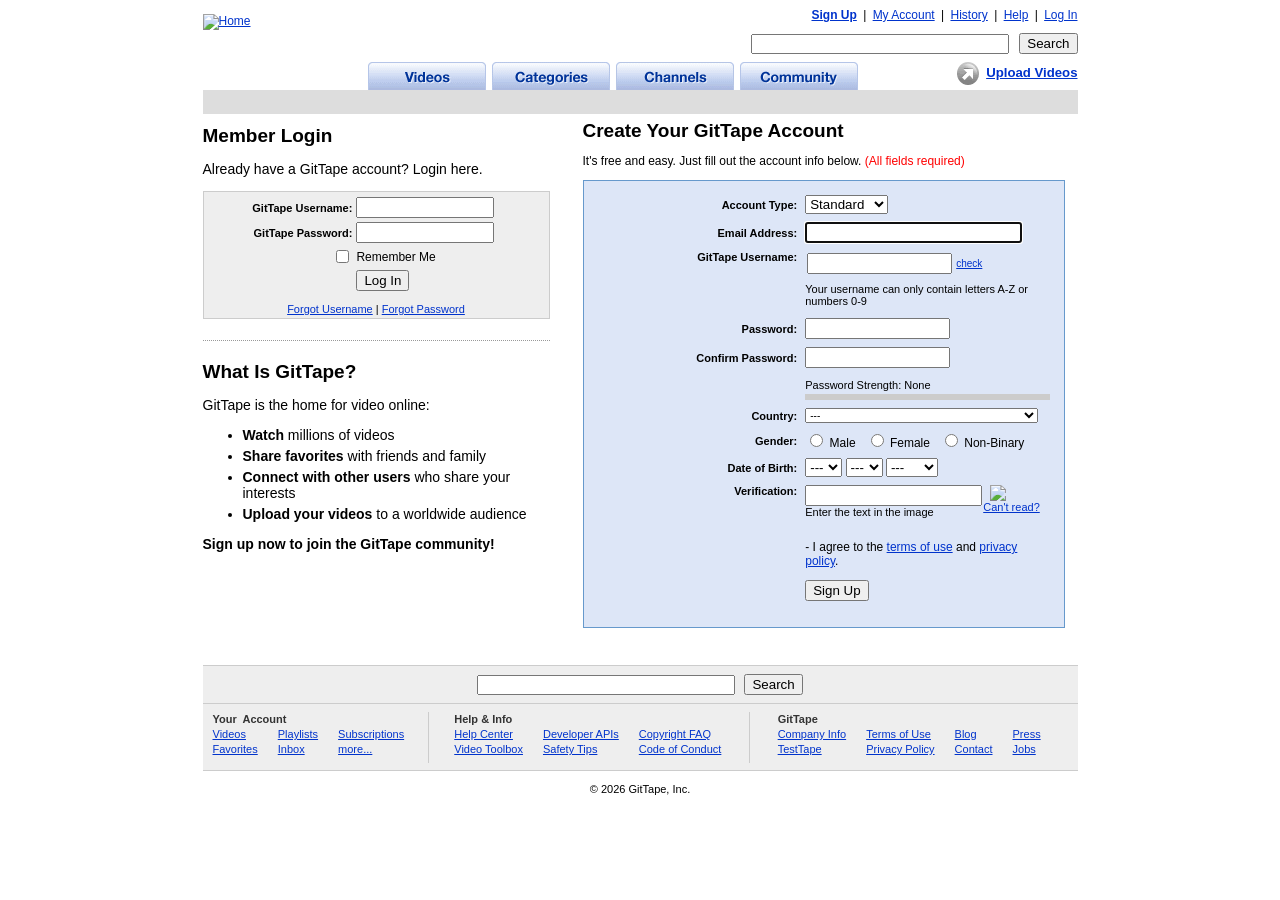
==== signup.html @ f44726f4 "feat: pagina de signup" ====
<!DOCTYPE html PUBLIC "-//W3C//DTD HTML 4.01 Transitional//EN" "http://www.w3.org/TR/1999/REC-html401-19991224/loose.dtd">

<html>
    <!-- machid: 10 -->
    <head>
        <link href="humans.txt" rel="author" />
        <script language="javascript" type="text/javascript">
            onLoadFunctionList = new Array();
            function performOnLoadFunctions() {
                for (var i in onLoadFunctionList) {
                    onLoadFunctionList[i]();
                }
            }
        </script>
        <script>
            var videolist = new Array();
            var removelist = new Array();

            function clear_watch_queue() {
                if (confirm("Remove all videos from your QuickList?")) {
                    postUrlXMLResponse(
                        "/watch_queue_ajax",
                        "&action_clear_queue",
                        self.queueClearedReloadPage,
                    );
                }
            }

            function clear_watch_queue_watch_page() {
                if (
                    confirm(
                        "Are you sure you want to remove all videos from your QuickList?",
                    )
                ) {
                    postUrlXMLResponse(
                        "/watch_queue_ajax",
                        "&action_clear_queue",
                        self.queueCleared,
                    );
                    var watchqueue_div = document.getElementById("watchqueue");
                    var watchqueue_new_div =
                        document.getElementById("watchqueueStartNew");
                    if (watchqueue_div) {
                        closeDiv("watchqueue");
                    }
                    if (watchqueue_new_div) {
                        closeDiv("watchqueueStartNew");
                    }

                    quicklist_count = 0;
                    document.getElementById("play_all_numb").innerHTML =
                        quicklist_count + " ";
                    document.getElementById("quicklist_numb").innerHTML =
                        '<a href="/watch_queue?all">' +
                        quicklist_count +
                        "</a>";
                    return false;
                }
            }
            function add_to_watch_queue(video_id) {
                videolist.push(video_id);
                post_videos_to_server();
                return false;
            }
            function remove_from_watch_queue(video_id) {
                removelist.push(video_id);
                delete_videos_from_server();
                return false;
            }

            function set_pop_status(pop_status) {
                postUrlXMLResponse(
                    "/watch_queue_ajax",
                    "action_set_pop_status&pop_videos=" + pop_status,
                    self.popStatusSet,
                );
            }

            function popStatusSet() {}

            function post_videos_to_server() {
                if (videolist.length > 0) {
                    postUrlXMLResponse(
                        "/watch_queue_ajax",
                        "&action_add_to_queue&video_id=" +
                            videolist[videolist.length - 1],
                        self.videoQueued,
                    );
                    videolist.pop();
                }
            }

            function delete_videos_from_server() {
                if (removelist.length > 0) {
                    postUrlXMLResponse(
                        "/watch_queue_ajax",
                        "&action_remove_from_queue&video_id=" +
                            removelist[removelist.length - 1],
                        self.videoRemoved,
                    );
                    removelist.pop();
                }
            }

            function queueCleared(xmlHttpRequest) {
                window.location = window.location.href;
            }

            function queueClearedReloadPage(xmlHttpRequest) {
                window.location = "watch_queue?all";
            }

            function videoQueued(xmlHttpRequest) {
                //alert('video added to queue');
                post_videos_to_server();
            }

            function videoRemoved(xmlHttpRequest) {
                delete_videos_from_server();
                //alert('Video removed from QuickList');
            }

            function clicked_add_icon(video_ID, fromRelated) {
                add_to_watch_queue(video_ID);
                quicklist_count++;
                if (fromRelated == 1) {
                    showQuickList_first_add();
                    document.getElementById("play_all_numb").innerHTML =
                        quicklist_count + "&nbsp;";
                }
                var button_name = "add_button_" + video_ID;
                //document.getElementById('quicklist_numb').innerHTML='<a href=/watch_queue?all>' + quicklist_count + '</a>';
                document.getElementById(button_name).src =
                    "/img/icn_add_done_20x20.gif";
                document.getElementById(button_name).blur();
            }

            function mouse_over_add_icon(video_ID) {
                var button_name = "add_button_" + video_ID;
                if (document.getElementById(button_name).src.match("done")) {
                    document.getElementById(button_name).src =
                        "/img/icn_add_done_20x20.gif";
                } else {
                    document.getElementById(button_name).src =
                        "/img/icn_add_over_20x20.gif";
                }
            }

            function mouse_out_add_icon(video_ID) {
                var button_name = "add_button_" + video_ID;
                if (document.getElementById(button_name).src.match("done")) {
                    document.getElementById(button_name).src =
                        "/img/icn_add_done_20x20.gif";
                } else {
                    document.getElementById(button_name).src =
                        "/img/icn_add_20x20.gif";
                }
            }

            function showQuickList_first_add() {
                if (document.getElementById("watchqueueStartNew")) {
                    openDiv("watchqueueStartNew");
                }
                if (getQuickCookie() == "yes") {
                    openDiv("watchlist_container");
                    openDiv("save_row");
                }
                if (document.getElementById("quicklist_intro")) {
                    closeDiv("quicklist_intro");
                }
            }

            function removeVideo(video_id) {
                var row_id = "vid_row_" + video_id;
                remove_from_watch_queue(video_id);
                var tbody =
                    document.getElementById("watchlist_table").tBodies[0];
                tbody.removeChild(document.getElementById(row_id));
                quicklist_count--;
                document.getElementById("play_all_numb").innerHTML =
                    quicklist_count + " ";
                document.getElementById("quicklist_numb").innerHTML =
                    '<a href="/watch_queue?all">' + quicklist_count + "</a>";
            }

            //global variable to keep track of video #1 when user added to a new QuickList and wants to play all
            var first_video_id;
            var first_video_url;
            var first_video_image_url;
            var first_video_title;

            function print_quicklist_video(
                img_url,
                vid_title,
                username,
                vid_id,
                runtime,
            ) {
                var vid_number =
                    document.getElementById("watchlist_table").rows.length;
                if (
                    document.getElementById("watchlist_table").rows.length < 2
                ) {
                    showQuickList_first_add();
                }

                var new_video_number = quicklist_count;
                var temp_vid_title = unescape(vid_title);

                var div_id_1 = "1_" + vid_id;
                var div_id_2 = "2_" + vid_id;
                var div_id_3 = "3_" + vid_id;
                var div_id_4 = "4_" + vid_id;

                var div_content_1 =
                    '<span class="grayText">' + new_video_number + "</span>";
                var div_content_2 =
                    '<a href="/watch?v=' +
                    vid_id +
                    '"><img src="' +
                    img_url +
                    '" width="43" height="33" border="0" style="padding:3px;" align="middle"></a>';
                var div_content_3 =
                    "<div onClick='window.location=\"/watch?v=" +
                    vid_id +
                    '";\' style="cursor:hand;cursor:pointer;"><div class="vtitle"><a href="/watch?v=' +
                    vid_id +
                    '" >' +
                    temp_vid_title +
                    '</a></div><div class="vfacets"><span class="grayText">From: ' +
                    username +
                    "</span></div></div>";
                var div_content_4 =
                    '<span class="grayText smallText">' +
                    runtime +
                    '</span> &nbsp;<span class="grayText"><a href="#" onClick="removeVideo(\'' +
                    vid_id +
                    '\');return false;" title="Remove Video From QuickList"><img src="/img/icn_trash_10x12.gif" valign="middle" alt="Remove Video" border="0" /></a>&nbsp;';

                var tbody =
                    document.getElementById("watchlist_table").tBodies[0];
                var row = document.createElement("TR");
                row.setAttribute("id", "vid_row_" + vid_id);
                var cell1 = document.createElement("TD");
                var tempDiv_1 = document.createElement("DIV");
                tempDiv_1.setAttribute("id", "1_" + vid_id);
                tempDiv_1.setAttribute("width", "8");

                var cell2 = document.createElement("TD");
                var tempDiv_2 = document.createElement("DIV");
                tempDiv_2.setAttribute("id", "2_" + vid_id);
                tempDiv_2.setAttribute("width", "55");

                var cell3 = document.createElement("TD");
                var tempDiv_3 = document.createElement("DIV");
                tempDiv_3.setAttribute("id", "3_" + vid_id);
                tempDiv_3.setAttribute("align", "left");
                tempDiv_3.setAttribute("width", "313");

                var cell4 = document.createElement("TD");
                cell4.setAttribute("align", "right");
                var tempDiv_4 = document.createElement("DIV");
                tempDiv_4.setAttribute("id", "4_" + vid_id);
                tempDiv_4.setAttribute("width", "50");

                cell1.appendChild(tempDiv_1);
                cell2.appendChild(tempDiv_2);
                cell3.appendChild(tempDiv_3);
                cell4.appendChild(tempDiv_4);

                row.appendChild(cell1);
                row.appendChild(cell2);
                row.appendChild(cell3);
                row.appendChild(cell4);

                tbody.appendChild(row);
                if (document.getElementById("now_playing_end")) {
                    if (
                        document.getElementById("watchlist_table").rows.length >
                        6
                    ) {
                        setTimeout("jumpToNowPlaying(1);", 200);
                    } else {
                        if (quicklist_count > 5) {
                            jumpToNowPlaying(1);
                        }
                    }
                }

                document.getElementById(div_id_1).innerHTML = div_content_1;
                document.getElementById(div_id_2).innerHTML = div_content_2;
                document.getElementById(div_id_3).innerHTML = div_content_3;
                document.getElementById(div_id_4).innerHTML = div_content_4;

                //if first video add dynamically populate next and play all data
                if (
                    document.getElementById("watchlist_table").rows.length < 3
                ) {
                    first_video_id = vid_id;
                    first_video_url = "/watch?v=" + vid_id;
                    first_video_image_url = img_url;
                    first_video_title = temp_vid_title.substring(0, 30);
                    document.getElementById("next_video_url_1").href =
                        first_video_url;
                    document.getElementById("next_video_url_2").href =
                        first_video_url;
                    document.getElementById("next_video_title").innerHTML =
                        first_video_title;
                    document.getElementById("next_video_image_url").src =
                        first_video_image_url;
                }
            }

            function play_all_start_new() {
                tempURL = "/watch?v=" + first_video_id + "&playnext=1";
                window.location = tempURL;
                document.getElementById("play_all_buttton").blur();
            }

            function showQuickList() {
                if (getQuickCookie() == "no") {
                    closeDiv("watchlist_container");
                    closeDiv("save_row");
                    document.getElementById("watch_queue_show_hide").src =
                        "/img/btn_watchqueue_show_33x25.gif";
                    //jumpToNowPlaying();
                }
            }

            function jumpToNowPlaying(endOfList) {
                if (navigator.appName == "Microsoft Internet Explorer") {
                    pixelsFromTop = document.documentElement.scrollTop;
                } else {
                    pixelsFromTop = window.pageYOffset;
                }
                if (BrowserDetect.browser != "Safari") {
                    if (endOfList == 1) {
                        if (document.getElementById("now_playing_end")) {
                            location.href = "#now_playing_end";
                        }
                    } else {
                        if (document.getElementById("now_playing")) {
                            location.href = "#now_playing";
                        }
                    }
                    window.scrollTo(0, pixelsFromTop);
                }
            }

            function clickedHideShowButton() {
                if (
                    document
                        .getElementById("watch_queue_show_hide")
                        .src.match("show")
                ) {
                    document.getElementById("watch_queue_show_hide").src =
                        "/img/btn_watchqueue_hide_33x25.gif";
                    openDiv("watchlist_container");
                    openDiv("save_row");
                    setQuickCookie("yes");
                } else {
                    document.getElementById("watch_queue_show_hide").src =
                        "/img/btn_watchqueue_show_33x25.gif";
                    closeDiv("watchlist_container");
                    closeDiv("save_row");
                    setQuickCookie("no");
                }
                document.getElementById("watch_queue_show_hide").blur();
            }

            function setQuickCookie(yesNo) {
                var today = new Date();
                var expire = new Date();
                expire.setTime(today.getTime() + 7 * 24 * 3600000);
                document.cookie =
                    "quicklist=" +
                    yesNo +
                    ";expires=" +
                    expire.toGMTString() +
                    ";domain=gittape.vercel.app";
            }

            function getQuickCookie() {
                if (document.cookie.length > 0) {
                    var cookiename = "quicklist";
                    var quickStart = document.cookie.indexOf(cookiename + "=");
                    if (quickStart != -1) {
                        quickStart += cookiename.length + 1;
                        quickEnd = document.cookie.indexOf(";", quickStart);
                        if (quickEnd == -1) quickEnd = document.cookie.length;
                        //alert(document.cookie.substring(quickStart, quickEnd));
                        return document.cookie.substring(quickStart, quickEnd);
                    }
                }
                return null;
            }
        </script>
        <script>
            function getXmlHttpRequest() {
                var httpRequest = null;
                try {
                    httpRequest = new ActiveXObject("Msxml2.XMLHTTP");
                } catch (e) {
                    try {
                        httpRequest = new ActiveXObject("Microsoft.XMLHTTP");
                    } catch (e) {
                        httpRequest = null;
                    }
                }
                if (!httpRequest && typeof XMLHttpRequest != "undefined") {
                    httpRequest = new XMLHttpRequest();
                }
                return httpRequest;
            }

            function getUrlSync(url) {
                return getUrl(url, false, null);
            }

            function getUrlAsync(url, handleStateChange) {
                return getUrl(url, true, handleStateChange);
            }

            // call a url
            function getUrl(url, async, handleStateChange) {
                var xmlHttpReq = getXmlHttpRequest();

                if (!xmlHttpReq) return;

                if (handleStateChange) {
                    xmlHttpReq.onreadystatechange = function () {
                        handleStateChange(xmlHttpReq);
                    };
                } else {
                    xmlHttpReq.onreadystatechange = function () {};
                }

                xmlHttpReq.open("GET", url, async);
                xmlHttpReq.send(null);
            }

            function postUrl(url, data, async, stateChangeCallback) {
                var xmlHttpReq = getXmlHttpRequest();

                if (!xmlHttpReq) return;

                xmlHttpReq.open("POST", url, async);
                xmlHttpReq.onreadystatechange = function () {
                    stateChangeCallback(xmlHttpReq);
                };
                xmlHttpReq.setRequestHeader(
                    "Content-Type",
                    "application/x-www-form-urlencoded",
                );
                xmlHttpReq.send(data);
                //alert ('url: ' + url + '\ndata: ' + data);
            }

            function urlEncodeDict(dict) {
                var result = "";
                for (var i = 0; i < dict.length; i++) {
                    result +=
                        "&" +
                        encodeURIComponent(dict[i].name) +
                        "=" +
                        encodeURIComponent(dict[i].value);
                }
                return result;
            }

            function execOnSuccess(stateChangeCallback) {
                return function (xmlHttpReq) {
                    if (xmlHttpReq.readyState == 4 && xmlHttpReq.status == 200)
                        stateChangeCallback(xmlHttpReq);
                    //alert(xmlHttpReq + " " + xmlHttpReq.readyState + " " + xmlHttpReq.status);
                };
            }

            function postFormByForm(form, async, successCallback) {
                var formVars = new Array();
                for (var i = 0; i < form.elements.length; i++) {
                    var formElement = form.elements[i];

                    // Special handling for checkboxes (we need an array of selected checkboxes..)!
                    if (
                        formElement.type == "checkbox" &&
                        !formElement.checked
                    ) {
                        continue;
                    }
                    var v = new Object();
                    v.name = formElement.name;
                    v.value = formElement.value;
                    formVars.push(v);
                }
                postUrl(
                    form.action,
                    urlEncodeDict(formVars),
                    async,
                    execOnSuccess(successCallback),
                );
            }

            function postForm(formName, async, successCallback) {
                // postFormByName
                var form = document.forms[formName];
                return postFormByForm(form, async, successCallback);
            }

            function replaceDivContents(xmlHttpRequest, dstDivId) {
                var dstDiv = document.getElementById(dstDivId);
                dstDiv.innerHTML = xmlHttpRequest.responseText;
            }

            function getUrlXMLResponseCallback(xmlHttpReq) {
                if (xmlHttpReq.responseXML == null) {
                    alert("Error while processing your request.");
                    return;
                }
                var root_node = getRootNode(xmlHttpReq);
                var return_code = getNodeValue(root_node, "return_code");
                //alert("return code " + return_code);

                if (return_code == 0) {
                    redirect_val = getNodeValue(
                        root_node,
                        "redirect_on_success",
                    );
                    if (redirect_val != null) {
                        window.location = redirect_val;
                    } else {
                        success_message = getNodeValue(
                            root_node,
                            "success_message",
                        );
                        if (success_message != null) {
                            alert(success_message);
                        }
                        if (this.successCallback != null) {
                            this.successCallback(xmlHttpReq);
                        }
                    }
                } else {
                    var error_msg = getNodeValue(root_node, "error_message");
                    if (error_msg == null || error_msg.length == 0) {
                        error_msg =
                            "An error occured while performing this operation.";
                    }
                    alert(error_msg);
                }
            }

            function getUrlXMLResponseCallbackFillDiv(xmlHttpReq) {
                getUrlXMLResponseCallback(xmlHttpReq);
                document.getElementById(this.div_id).innerHTML = getNodeValue(
                    xmlHttpReq.responseXML,
                    "html_content",
                );
            }

            function getNodeValue(obj, tag) {
                node = obj.getElementsByTagName(tag);
                if (node != null && node.length > 0) {
                    return node[0].firstChild.nodeValue;
                } else {
                    return null;
                }
            }

            function getRootNode(xmlHttpReq) {
                return xmlHttpReq.responseXML.getElementsByTagName("root")[0];
            }

            function getUrlXMLResponse(url, successCallback) {
                this.successCallback = successCallback;
                this.urlResponseCallback = getUrlXMLResponseCallback;
                getUrl(url, true, execOnSuccess(this.urlResponseCallback));
            }

            function getUrlXMLResponseAndFillDiv(url, div_id, successCallback) {
                this.successCallback = successCallback;
                this.urlResponseCallback = getUrlXMLResponseCallbackFillDiv;
                this.div_id = div_id;
                getUrl(url, true, execOnSuccess(this.urlResponseCallback));
            }

            function postUrlXMLResponse(url, data, successCallback) {
                this.successCallback = successCallback;
                this.urlResponseCallback = getUrlXMLResponseCallback;
                postUrl(
                    url,
                    data,
                    true,
                    execOnSuccess(this.urlResponseCallback),
                );
            }
            // ANGUS - This appears to be unused...
            function confirmAndPostUrlXMLResponse(
                url,
                confirmMessage,
                data,
                successCallback,
            ) {
                if (confirm(confirmMessage)) {
                    postUrlXMLResponse(url, data, successCallback);
                }
            }

            function postFormXMLResponse(formName, successCallback) {
                this.successCallback = successCallback;
                postForm(
                    formName,
                    true,
                    execOnSuccess(getUrlXMLResponseCallback),
                );
            }
        </script>
        <style>
            /* Subscribe button - watch page */

            .subButton b {
                float: left;
                display: block;
                position: relative;
                margin: 0 1px 3px 0;
                border: solid #d70;
                border-width: 1px 0;
                padding: 0;
                font-weight: normal;
                background: #f90 url(img/btn_gradient_orange_1x23.png) repeat-x
                    0 0;
            }

            .subButton:hover b {
                border-color: #930;
                color: #000;
            }

            .subButton b b {
                background: none;
                margin: 0 -1px;
                padding: 0;
                border-width: 0 1px;
            }

            .subButton b b b {
                margin: 0;
                padding: 0.2em 0.5em 0.1em;
                border-width: 0;
                cursor: pointer;
                font-weight: bold;
                font-size: 1.1em;
                color: #fff;
                text-decoration: none;
                text-align: center;
            }

            /* Profile buttons */

            .profileUnsubButton b {
                float: left;
                display: block;
                position: relative;
                margin: 0 1px 3px 0;
                border: solid #ccc;
                border-width: 1px 0;
                padding: 0;
                font-weight: normal;
                background: #eee url(img/btn_gradient_grey_1x23.png) repeat-x 0
                    0;
            }

            .profileUnsubButton:hover b {
                border-color: #666;
                color: #000;
            }

            .profileUnsubButton b b {
                background: none;
                margin: 0 -1px;
                padding: 0;
                border-width: 0 1px;
            }

            .profileUnsubButton b b b {
                margin: 0;
                padding: 0.2em 0.5em 0.1em;
                border-width: 0;
                cursor: pointer;
                font-weight: bold;
                font-size: 1em;
                text-decoration: none;
                text-align: center;
                color: #222;
            }

            .editButton b {
                float: left;
                display: block;
                position: relative;
                margin: 0 1px 3px 0;
                border: solid #d70;
                border-width: 1px 0;
                padding: 0;
                font-weight: normal;
                background: #f90 url(img/btn_gradient_orange_1x23.png) repeat-x
                    0 0;
            }

            .editButton:hover b {
                border-color: #930;
                color: #000;
            }

            .editButton b b {
                background: none;
                margin: 0 -1px;
                padding: 0;
                border-width: 0 1px;
            }

            .editButton b b b {
                margin: 0;
                padding: 0.1em 0.5em 0em;
                border-width: 0;
                cursor: pointer;
                font-weight: bold;
                font-size: 1.1em;
                text-decoration: none;
                text-align: center;
                color: #fff;
            }

            /* Upload upsell buttons */

            .uploadButton {
                float: left;
                margin: 6 0px;
                white-space: nowrap;
                text-align: left;
                color: #666;
                text-decoration: none;
                font-weight: bold;
                font-family: "Trebuchet MS", Arial, Helvetica, sans-serif;
                font-size: 0.9em;
                line-height: 1.2em;
                outline: none;
            }

            .uploadButton b {
                display: block;
                position: relative;
                margin: 0 1px;
                border: solid #ccc;
                border-width: 1px 0;
                padding: 0;
                font-weight: normal;
                background: #eee url(img/btn_gradient_grey_1x23.png) repeat-x 0
                    0;
            }

            .uploadButton:hover b {
                border-color: #666;
                color: #000;
            }

            .uploadButton b b {
                background: none;
                margin: 0 -1px;
                padding: 0;
                border-width: 0 1px;
            }

            .uploadButton b b b {
                margin: 0;
                padding: 0.1em 0.5em 0.2em;
                color: #666;
                border-width: 0;
                cursor: pointer;
            }

            /* post-upload buttons */

            .optionButton {
                float: left;
                margin: 6 0px;
                white-space: nowrap;
                text-align: left;
                color: #666;
                text-decoration: none;
                font-weight: bold;
                font-family: Arial, Helvetica, sans-serif;
                font-size: 1em;
                line-height: 1.2em;
                outline: none;
            }

            .optionButton b {
                display: block;
                position: relative;
                margin: 0 1px;
                border: solid #ccc;
                border-width: 1px 0;
                padding: 0;
                font-weight: normal;
                background: #eee url(img/btn_gradient_grey_1x23.png) repeat-x 0
                    0;
            }

            .optionButton:hover b {
                border-color: #666;
                color: #000;
            }

            .optionButton b b {
                background: none;
                margin: 0 -1px;
                padding: 0;
                border-width: 0 1px;
            }

            .optionButton b b b {
                margin: 0;
                padding: 0.1em 0.5em 0.2em;
                color: #666;
                border-width: 0;
                cursor: pointer;
            }
        </style>
        <title>GitTape - Record Yourself.</title>
        <style>
            /* Common Elements */

            .marTsm {
                margin-top: 5px;
            }
            .marTmed {
                margin-top: 10px;
            }
            .marTlg {
                margin-top: 15px;
            }
            .marRsm {
                margin-right: 5px;
            }
            .marRlg {
                margin-right: 15px;
            }
            .marBsm {
                margin-bottom: 5px;
            }
            .marBmed {
                margin-bottom: 10px;
            }
            .marBlg {
                margin-bottom: 15px;
            }
            .marLlg {
                margin-left: 15px;
            }

            .padTsm {
                padding-top: 5px;
            }
            .padTmed {
                padding-top: 10px;
            }
            .padTlg {
                padding-top: 15px;
            }
            .padRsm {
                padding-right: 5px;
            }
            .padRlg {
                padding-right: 15px;
            }
            .padBmed {
                padding-bottom: 10px;
            }
            .padBsm {
                padding-bottom: 5px;
            }
            .padLsm {
                padding-left: 5px;
            }
            .padB1 {
                padding-bottom: 1px;
            }

            .alignR {
                text-align: right;
            }
            .alignL {
                text-align: left;
            }
            .alignC {
                text-align: center;
            }

            .bodystyle {
                font-family: Arial, Helvetica, sans-serif;
                font-size: 12px;
            }

            .small {
                font-size: 10px;
            }

            .bold {
                font-weight: bold;
            }

            .highlight {
                font-family: Arial, Helvetica, sans-serif;
                font-size: 14px;
                font-weight: 700;
                color: #333333;
            }

            .nav {
                font-family: Arial, Helvetica, sans-serif;
                font-size: 14px;
                font-weight: 700;
            }

            .nav_sub {
                font-family: Arial, Helvetica, sans-serif;
                font-size: 13px;
                font-weight: 400;
            }

            .title_login {
                font-family: Arial, Helvetica, sans-serif;
                font-size: 12px;
                font-weight: 400;
                color: #ffffff;
            }

            a.title:link {
                font-family: Arial, Helvetica, sans-serif;
                color: #ccffff;
                font-size: 12px;
                font-weight: bold;
            }
            a.title:active {
                font-family: Arial, Helvetica, sans-serif;
                color: #ccffff;
                font-size: 12px;
                font-weight: bold;
            }
            a.title:visited {
                font-family: Arial, Helvetica, sans-serif;
                color: #ccffff;
                font-size: 12px;
                font-weight: bold;
            }
            a.title:hover {
                font-family: Arial, Helvetica, sans-serif;
                color: #ccffff;
                font-size: 12px;
                font-weight: bolder;
            }

            .table_top {
                font-family: Arial, Helvetica, sans-serif;
                font-size: 12px;
                font-weight: 700;
                color: #333333;
            }

            .success {
                font-family: Arial, Helvetica, sans-serif;
                font-size: 14px;
                font-weight: 700;
                color: #333333;
            }

            .error {
                font-family: Arial, Helvetica, sans-serif;
                font-weight: 700;
                color: #ff0000;
            }

            .tableFavRemove {
                margin-right: 5px;
                margin-left: 10px;
                margin-top: 8px;
                margin-bottom: 5px;
            }

            .tableVideoStats {
                width: 100%;
                background-image: url(img/table_results_selected_bg.gif);
                background-repeat: repeat-x;
                background-color: #ffffcc;
                background-position: left top;
                border: 1px dashed #cccc66;
                padding-top: 5px;
                padding-bottom: 15px;
                margin-top: 10px;
                margin-bottom: 10px;
            }

            .tableSubTitle {
                padding: 0px 0px 5px 0px;
                border-bottom: 1px dashed #ccc;
                margin-bottom: 10px;
                font-size: 14px;
                font-weight: bold;
                color: #cc6633;
            }

            .brownSubTitle {
                font-size: 13px;
                font-weight: bold;
                color: #cc6633;
            }

            .SubTitle {
                font-size: 14px;
                font-weight: bold;
                color: #cc6633;
            }

            .tableSubTitleInfo {
                font-size: 12px;
                padding: 3px;
                padding-left: 10px;
            }

            /* Modules */

            .moduleEntrySelected {
                background-image: url(img/table_results_selected_bg.gif);
                background-repeat: repeat-x;
                background-color: #ffffcc;
                background-position: left top;
                border-bottom: 1px dashed #999999;
                padding: 10px 10px 0px 10px;
            }

            .moduleEntry {
                background-color: #ddd;
                background-image: url(img/table_results_bg.gif);
                background-position: left top;
                background-repeat: repeat-x;
                border-bottom: 1px dashed #999999;
                padding: 10px;
            }

            .moduleEntryThumb {
                border: 5px solid #ffffff;
                margin-right: 10px;
            }

            .moduleEntryTitle {
                font-size: 14px;
                font-weight: bold;
                margin-bottom: 2px;
                color: #333333;
            }

            .moduleEntryDescription {
                font-size: 12px;
                margin-bottom: 6px;
                color: #333;
                padding-right: 10px;
            }

            .moduleEntryTags {
                font-size: 12px;
                margin-bottom: 5px;
                color: #444;
            }

            .moduleEntryDetails {
                font-size: 11px;
                margin-bottom: 5px;
                color: #444;
            }
            .moduleEntrySpecifics {
                font-size: 11px;
                margin-bottom: 1px;
                color: #444;
            }

            .moduleTitle {
                font-size: 14px;
                font-weight: bold;
                margin: 0px 0px 5px 5px;
                color: #444;
            }

            .moduleTitleBar {
                width: 100%;
                background-color: #ccc;
                border-bottom: 1px dashed #999;
            }

            .moduleFeatured {
                background-color: #ddd;
                background-image: url(img/table_results_bg.gif);
                background-position: left top;
                background-repeat: repeat-x;
                border-bottom: 1px dashed #999999;
                padding: 5px 5px 15px 5px;
            }
            .moduleFeaturedThumb {
                border: 5px solid #ffffff;
                margin: 5px;
            }

            .moduleFeaturedTitle {
                font-family: Arial, Helvetica, sans-serif;
                font-size: 11px;
                font-weight: bold;
                margin-bottom: 3px;
                color: #0033cc;
            }

            .moduleFeaturedDetails {
                font-family: Arial, Helvetica, sans-serif;
                font-size: 10px;
                font-weight: normal;
                color: #666666;
                margin-bottom: 3px;
            }

            .moduleFrameBarTitle {
                font-size: 12px;
                font-weight: bold;
                margin: 0px 5px 5px 5px;
                color: #444;
            }

            .moduleFrameEntrySelected {
                width: 270px;
                background-color: #ffffcc;
                background-image: url(img/table_results_selected_bg.gif);
                background-repeat: repeat-x;
                background-position: left top;
                border-bottom: 1px dashed #999999;
                padding: 8px;
            }

            .moduleFrameEntry {
                width: 270px;
                background-color: #ddd;
                background-image: url(img/table_results_bg.gif);
                background-position: left top;
                background-repeat: repeat-x;
                border-bottom: 1px dashed #999999;
                padding: 8px;
            }

            .moduleFrameTitle {
                font-family: Arial, Helvetica, sans-serif;
                font-size: 11px;
                font-weight: bold;
                margin-bottom: 3px;
                color: #0033cc;
            }

            .moduleFrameDetails {
                font-family: Arial, Helvetica, sans-serif;
                font-size: 10px;
                font-weight: normal;
                margin-bottom: 5px;
                color: #666666;
            }

            /* Form Elements */

            .formTitle {
                padding: 4px;
                padding-left: 7px;
                padding-bottom: 5px;
                margin-bottom: 10px;
                background-color: #e5ecf9;
                border-bottom: 1px dashed #3366cc;
                font-family: Arial, Helvetica, sans-serif;
                font-size: 14px;
                font-weight: bold;
            }

            .formTable {
                width: 80%;
                padding: 5px;
                margin-bottom: 20px;
                margin-left: auto;
                margin-right: auto;
            }

            .formIntro {
                font-family: Arial, Helvetica, sans-serif;
                font-size: 13px;
                font-weight: normal;
                margin-bottom: 15px;
                padding-left: 10px;
            }

            .formFieldInfo {
                font-size: 11px;
                color: #000;
                margin: 3px 0px;
            }

            /* Page Elements */

            .pageTitle {
                padding: 4px;
                padding-left: 7px;
                padding-bottom: 5px;
                margin-bottom: 15px;
                background-color: #e5ecf9;
                border-bottom: 1px dashed #3366cc;
                font-family: Arial, Helvetica, sans-serif;
                font-size: 14px;
                font-weight: bold;
            }

            .pageTable {
                padding: 0px 5px 0px 5px;
                margin-bottom: 20px;
            }

            .pageText {
                padding: 0px 5px 0px 5px;
            }

            .pageIntro {
                font-family: Arial, Helvetica, sans-serif;
                font-size: 12px;
                font-weight: normal;
                margin-bottom: 15px;
            }

            /* Mail Elements */

            .mailMessageArea {
                background-color: #ffffff;
                border: 1px dashed #999999;
                padding: 7px;
                padding-bottom: 10px;
                margin-bottom: 15px;
            }

            /* Watch Elements */

            .watchTitleBar {
                background-color: #cccccc;
                border-bottom: 1px dashed #999999;
            }

            .watchTitle {
                font-family: Arial, Helvetica, sans-serif;
                font-size: 13px;
                font-weight: bold;
                margin-left: 5px;
                margin-bottom: 6px;
                color: #333333;
            }

            .watchTable {
                background-color: #dddddd;
                background-image: url(img/table_results_bg.gif);
                background-repeat: repeat-x;
                background-position: left top;
                border-bottom: 1px dashed #999999;
                padding: 5px;
                padding-bottom: 10px;
                text-align: center;
            }

            .watchInfoArea {
                width: 395px;
                text-align: left;
                margin-left: auto;
                margin-right: auto;
                margin-bottom: 10px;
                padding-left: 15px;
                padding-right: 15px;
                padding-bottom: 15px;
                background-color: #ffffff;
            }

            .watchDescription {
                font-family: Arial, Helvetica, sans-serif;
                font-size: 12px;
                padding: 10px 0px 5px 0px;
                color: #000;
                border-top: 1px dotted #cccccc;
            }

            .watchTags {
                font-family: Arial, Helvetica, sans-serif;
                font-size: 12px;
                margin: 5px 0px 10px 0px;
                color: #333333;
            }

            .watchAdded {
                font-family: Arial, Helvetica, sans-serif;
                font-size: 11px;
                margin-bottom: 10px;
                color: #333333;
            }

            .watchDetails {
                font-family: Arial, Helvetica, sans-serif;
                font-size: 11px;
                font-weight: normal;
                color: #333333;
            }

            .commentsTitle {
                font-family: Arial, Helvetica, sans-serif;
                font-size: 11px;
                font-weight: bold;
                color: #333333;
                background-color: #eeeeee;
                padding: 5px;
                padding-bottom: 6px;
                border-top: 1px dashed #999999;
                border-bottom: 1px dashed #999999;
            }

            .groupCommentsTitle {
                font-family: Arial, Helvetica, sans-serif;
                font-size: 11px;
                font-weight: bold;
                color: #333333;
                background-color: #eeeeee;
                padding: 5px;
                padding-bottom: 6px;
            }

            .BoxedBorderTable {
                padding-left: 10px;
                border-top: 1px solid #cccccc;
                border-bottom: 1px solid #cccccc;
                border-right: 1px solid #cccccc;
                border-left: 1px solid #cccccc;
            }
            .vertLeftDashTable {
                border-left: 1px dashed #cccccc;
                background-image: url(img/long_grad_bg.jpg);
                background-repeat: repeat-x;
                background-repeat: repeat-y;
            }
            .commentsEntry {
                font-size: 11px;
                background-color: #ffffcc;
                padding: 10px;
                border-bottom: 1px dashed #999999;
            }

            .commentsThumb {
                border: 5px solid #ffffff;
                margin-right: 5px;
            }

            .profileLabel {
                font-size: 12px;
                font-weight: bold;
                color: #dd8833;
                margin: 10px 0px 2px 0px;
            }

            /* QuickList add icon */

            #QLIcon {
                position: absolute;
                z-index: 2;
                width: 25px;
                top: 66px;
                left: 1px;
            }

            #QLIconRelated {
                position: absolute;
                z-index: 2;
                width: 25px;
                top: 46px;
                left: 1px;
            }

            #QLContainer {
                position: relative;
            }

            /* Code Elements */
            .standoutLabel {
                font-family: Arial, Helvetica, sans-serif;
                font-size: 12px;
                font-weight: bold;
                color: #000000;
            }
            .brightLabel {
                font-family: Arial, Helvetica, sans-serif;
                font-size: 12px;
                font-weight: bold;
                color: #ffffff;
            }

            .SubscriptionTables {
                border: none;
            }

            .SubscriptionTables td {
                padding-top: 10px;
                padding-bottom: 10px;
                padding-left: 1px;
                padding-right: 1px;
                text-align: center;
                border-bottom: 1px dashed #666666;
                color: #666666;
            }

            .SubscriptionVideos {
                background-color: #ffffff;
                text-align: center;
            }

            .SubscriptionVideos td {
                border-bottom: none;
            }

            .parentSection {
                background: #ffffcc;
            }

            .parentSection td {
                font-family: Arial, Helvetica, sans-serif;
                font-size: 11px;
                padding-top: 5px;
                padding-right: 2px;
                padding-bottom: 5px;
                margin-top: 1px;
            }

            .childrenSection {
                background: #ffffff;
                border-bottom: 1px dashed #cccccc;
            }

            .childrenSection td {
                font-family: Arial, Helvetica, sans-serif;
                font-size: 11px;
                padding-top: 5px;
                padding-right: 2px;
                padding-bottom: 5px;
                margin-top: 1px;
            }

            .parentSection td {
                font-family: Arial, Helvetica, sans-serif;
                font-size: 11px;
                padding-top: 5px;
                padding-right: 2px;
                padding-bottom: 5px;
                margin-top: 1px;
                border-bottom: 1px dashed #cccccc;
            }
            .commentButtons td {
                padding-bottom: 0px;
                margin-bottom: 0px;
                border-bottom: 0px;
            }

            .commentsSpecifics {
                text-align: center;
            }
            .commentSpamBug {
                left: 20px;
                text-align: right;
                color: #c00;
                border: 1px #f33 dotted;
                margin-left: 10px;
                padding: 1px 3px;
            }

            .userStats {
                padding-top: 5px;
            }

            .devIndent {
                margin-left: 15px;
                margin-right: 15px;
                padding-top: 15px;
                padding-bottom: 15px;
            }

            .apiShadedBox {
                background-color: #e5ecf9;
                padding-left: 5px;
                padding-right: 5px;
                padding-top: 5px;
                padding-bottom: 5px;
            }

            .apiDef {
                margin-left: 25px;
            }

            .apiHeader {
                font-family: Arial, Helvetica, sans-serif;
                font-size: 14px;
                font-weight: bold;
                color: #aa0000;
            }

            .playlistIconContainer {
                overflow: hidden;
                width: 120px;
                height: 72px;
                border: 1px solid #fff;
                padding-top: -5px;
            }
            .playlistIconContainer img {
                margin-top: -10px;
            }
            .playlistIconContainerWrapper {
                width: 130px;
                height: 82px;
                padding: 1px 0px 0px 1px;
                background: url(img/pic_stackplaylists_130x82.gif);
                background-repeat: no-repeat;
            }

            .playlistLinks a {
                text-align: right;
                display: block;
                font-size: 14px;
                margin: 10px;
                font-weight: bold;
            }

            .playlist .title {
                font-size: 16px;
                font-weight: bold;
            }
            .playlist .title a {
                text-decoration: none;
            }

            /* msolo remix */
            .roundedTable {
                margin: 0px auto 1em auto;
            }

            .sunkenTitle {
                font-size: 14px;
                font-weight: bold;
                margin: 0px 0px 5px 5px;
            }

            .sunkenTitleBar {
                width: 100%;
                border-bottom: 1px dashed #999;
            }

            .videobarthumbnail_block {
                float: left;
                width: 120px;
                padding: 1px;
            }
            img.videobarthumbnail_gray {
                border: 3px solid #ffffff;
            }
            img.videobarthumbnail_white {
                border: 3px solid #ddd;
            }

            .videotitlebarHeading {
                float: left;
                font-size: 13px;
                color: #6d6d6d;
                padding-left: 10px;
                padding-right: 10px;
            }
            .videotitlebarComment {
                float: left;
                font-size: 10px;
                color: #999999;
            }
            .videotitleBarLinkBlock {
                width: 173px;
                float: right;
            }
            .videotitlebarLink {
                text-align: right;
                width: 150px;
            }

            .tag_list {
                margin: 1em 0px 0.5em 0px;
                font-weight: bold;
                color: #333;
            }

            .tag_list p {
                margin: 0px 0px 0.5em 0px;
                padding-left: 0.5em;
                font-weight: normal;
                color: #999;
            }

            .moduleEntry input {
                margin: 1em 0px 0px 0px;
            }

            /*  Groups and Colleges  */
            #groupHeaderBox {
                border-bottom: 1px dashed #999;
                padding-bottom: 10px;
                margin-bottom: 10px;
                clear: both;
            }

            #groupMainContentWithLeftNav {
                width: 710px;
                margin-left: 165px;
                height: 100%;
            }

            /*  New classes/IDs for Ches' visual redesign  */
            #baseContainer {
                padding-top: 5px;
                padding-left: 25px;
                padding-right: 25px;
            }

            #groupMainContent {
                width: 685px;
                height: 100%;
            }

            .leadParaIndent {
                font-size: 13px;
                padding-left: 75px;
                padding-right: 75px;
            }

            .fieldText {
                font-family: Arial, Helvetica, sans-serif;
                font-size: 11px;
            }

            #seeMore {
                text-align: right;
                font-size: 11px;
                font-weight: bold;
            }
            #seeMore a {
                color: #03c;
            }

            .profileEmbedVideo {
                text-align: center;
                margin-bottom: 10px;
            }

            .profileEmbedVideoInfo {
                margin-left: 3px;
                text-align: left;
                width: 424px;
                margin-top: 10px;
            }

            .profileLeftCol {
                width: 300px;
            }

            .profileRightCol {
                width: 560px;
            }

            .memberContainer {
                width: 158px;
                background-color: #f3f3f3;
                padding: 6px;
                margin-bottom: 15px;
            }

            .memberBoxTop {
                height: 50px;
            }
            .memberBoxProfileContainer {
                overflow: hidden;
                width: 45px;
                height: 45px;
                float: left;
            }
            .memberBoxProfileContainer img {
                height: 45px;
                margin-left: -7px;
            }
            .memberBoxInfoContainer {
                margin-left: 50px;
                font-size: 10px;
            }

            .memberStat {
                width: 108px;
            }

            .channelThumbContainer {
                float: left;
                padding: 3px;
                height: 60px;
                width: 134px;
                margin-bottom: 15px;
            }

            .channelThumbUserSide {
                float: left;
                text-align: left;
                width: 138px;
            }

            .channelThumbData {
                float: left;
                padding-left: 3px;
            }

            div.cyc-top-menu {
                margin-top: 42px;
                margin-bottom: 12px;
                padding: 7px 3px;
                width: 875px;
                text-align: right;
                background-color: #dee6f7;
                border-bottom: 1px solid #829fd9;
                border-top: 1px solid #829fd9;
            }
            div.cyc-top-menu span.tabContent {
                font-size: 12px;
                padding: 0px 1px;
            }

            .sharingDiv {
                z-index: 6;
                left: 558px;
                position: absolute;
                width: 260px;
                border: 1px #ccc solid;
                background-color: #f7f7f7;
                text-align: left;
                padding: 5px;
            }

            .sharingDivProfile {
                z-index: 6;
                left: 600px;
                top: 25px;
                font-size: 12px;
                position: absolute;
                font-family: Arial, Helvetica, sans-serif;
                width: 260px;
                border: 1px #ccc solid;
                background-color: #f7f7f7;
                text-align: left;
                padding: 5px;
            }

            .profileTopContainer {
                width: 875px;
                position: relative;
            }

            /* Locale Picker */
            #localePickerBox {
                top: 33px;
                left: auto;
                right: 0px;
                text-align: left;
                z-index: 35;
                display: none;
                position: absolute;
                width: 135px;
                padding: 5px;
                background-color: #eee;
                border: 1px solid #999;
                font-size: 13px;
            }

            #localePickerBoxProfile {
                top: 23px;
                left: auto;
                right: 0px;
                text-align: left;
                z-index: 35;
                display: none;
                position: absolute;
                width: 135px;
                padding: 5px;
                background-color: #eee;
                border: 1px solid #999;
                font-size: 13px;
            }

            /*
.localePickerLeft {
	left: 730px;
}

.localePickerLeftIE {
	left: 605px;
} */

            #currentCountryBox {
                display: inline;
                text-align: right;
                position: absolute;
                width: 20px;
            }

            .flagDiv {
                margin-bottom: 5px;
            }

            .currentFlag {
                margin-left: 5px;
                vertical-align: middle;
            }

            .dropdownDivider {
                border-bottom: 1px dotted #999;
                padding-bottom: 5px;
                margin-bottom: 5px;
            }
            /* login box */

            .loginBoxZStd {
                top: 23px;
                left: auto;
                right: 0px;
                text-align: left;
                z-index: 130;
                display: none;
                position: absolute;
                width: 300px;
                padding: 5px;
                background-color: #eee;
                border: 1px solid #999;
                font-size: 13px;
            }
        </style>
        <style>
            /* HTML Overrides */

            html {
                height: 100%;
            }
            body {
                font-family: Arial, Helvetica, sans-serif;
                font-size: 12px;
                background-color: #fff;
                color: #000;
            }

            a:link,
            a:visited,
            a:active {
                color: #03c;
            }

            a.dg {
                color: #333;
            }
            a.noul {
                text-decoration: none;
            }

            code {
                font-family: Courier, "Courier New", monospace;
                font-size: 12px;
            }

            img {
                border: none;
            }

            dt {
                font-weight: bold;
                padding-bottom: 5px;
            }

            dd {
                padding-bottom: 15px;
            }

            emphasis {
                font-style: italic;
            }

            form {
                margin: 0px;
                padding: 0px;
            }

            h1,
            h2,
            h3,
            h4,
            h5,
            h6 {
                font-weight: bold;
                color: #000;
                margin-top: 5px;
                margin-bottom: 3px;
                padding: 0px;
            }

            h1 {
                font-size: 19px;
            }

            h1.leftNavNoContent {
                margin-bottom: 8px;
            }

            h2 {
                font-size: 16px;
            }

            h3 {
                font-size: 14px;
            }

            h4 {
                font-size: 12px;
            }

            h5 {
                font-size: 10px;
            }

            h6 {
                font-size: 10px;
            }

            hr {
                border: 0px;
                margin-top: 12px;
                border-top: 1px dashed #999;
                height: 1px;
            }

            /* Common Elements */

            .standardText {
                font-family: Arial, Helvetica, sans-serif;
                font-size: 12px;
                font-weight: normal;
                color: #000000;
            }
            .normalText {
                font-size: 12px;
            }
            .smallText {
                font-size: 11px;
            }
            .xsmallText {
                font-size: 10px;
            }
            .xxsmallText {
                font-size: 9px;
            }
            .largeText {
                font-size: 14px;
            }
            .xlargeText {
                font-size: 16px;
            }
            .xxlargeText {
                font-size: 19px;
            }
            .xxxlargeText {
                font-size: 21px;
            }

            .grayText {
                color: #666;
            }
            .dgText {
                color: #333;
            }
            .smgrayText {
                font-size: 11px;
                color: #666;
            }
            .smdgText {
                font-size: 11px;
                color: #333;
            }

            .label {
                font-weight: bold;
                color: #333333;
            }

            .standardLabel {
                font-family: Arial, Helvetica, sans-serif;
                font-size: 12px;
                font-weight: bold;
                color: #333333;
            }

            .smallLabel {
                font-weight: bold;
                font-size: 11px;
                color: #333;
            }
            .xsmallLabel {
                font-weight: bold;
                font-size: 10px;
                color: #333;
            }
            .largeLabel {
                font-weight: bold;
                font-size: 14px;
                color: #333;
            }

            .headerTitle {
                color: #000;
                font-size: 14px;
                font-weight: bold;
            }

            .headerTitleLite {
                color: #333;
                font-size: 13px;
                font-weight: bold;
            }

            .headerTitleRight {
                float: right;
                padding: 1px 5px 0px 0px;
                font-size: 12px;
                font-weight: bold;
                color: #333;
            }

            .headerTitleCenter {
                padding: 1px 5px 0px 0px;
                text-align: center;
                font-size: 12px;
                font-weight: normal;
            }

            .eLink {
                text-decoration: none;
                border-bottom: 1px dotted #03c;
            }

            .cccC {
                color: #ccc;
            }
            .fffC {
                color: #fff;
            }
            .cccBG {
                background: #ccc;
            }
            .dddBG {
                background: #ddd;
            }
            .eeeBG {
                background: #eee;
            }
            .fffBG {
                background: #fff;
            }

            .marB0 {
                margin-bottom: 0px;
            }
            .marB3 {
                margin-bottom: 3px;
            }
            .marB5 {
                margin-bottom: 5px;
            }
            .marB10 {
                margin-bottom: 10px;
            }
            .marB15 {
                margin-bottom: 15px;
            }
            .marL15 {
                margin-left: 15px;
            }
            .marR6 {
                margin-right: 6px;
            }
            .marR15 {
                margin-right: 15px;
            }
            .marT0 {
                margin-top: 0px;
            }
            .marT3 {
                margin-top: 3px;
            }
            .marT4 {
                margin-top: 4px;
            }
            .marT5 {
                margin-top: 5px;
            }
            .marT10 {
                margin-top: 10px;
            }
            .marT15 {
                margin-top: 15px;
            }
            .marL20 {
                margin-left: 20px;
            }
            .mar38L {
                margin-left: 38px;
            }
            .marL20 {
                margin-left: 20px;
            }

            .padT3 {
                padding-top: 3px;
            }
            .padT5 {
                padding-top: 5px;
            }
            .padT10 {
                padding-top: 10px;
            }
            .padT15 {
                padding-top: 15px;
            }
            .padT20 {
                padding-top: 20px;
            }
            .padB10 {
                padding-bottom: 10px;
            }
            .padB5 {
                padding-bottom: 5px;
            }
            .padL25 {
                padding-left: 25px;
            }
            .padL50 {
                padding-left: 50px;
            }
            .padR15 {
                padding-right: 15px;
            }

            .clear {
                clear: both;
            }
            .clearL {
                clear: left;
            }
            .clearR {
                clear: right;
            }
            .spacer {
                clear: both;
                height: 1px;
                font-size: 1px;
            }

            .alignMid {
                vertical-align: middle;
            }
            .alignTop {
                vertical-align: top;
            }
            .alignBot {
                vertical-align: bottom;
            }
            .alignR {
                text-align: right;
            }
            .alignL {
                text-align: left;
            }
            .alignC {
                text-align: center;
            }

            .floatL {
                float: left;
            }
            .floatR {
                float: right;
            }
            .w120 {
                width: 117px;
            }

            /* the following better align the label with field cells that have
non-textfields or textfields preceded by text (e.g. Contest Name URL
on the contest page) */
            .topPad7 {
                padding-top: 7px;
            }
            .topPad5 {
                padding-top: 5px;
            }
            .topPad2 {
                margin-top: 2px;
            }
            .topMar10 {
                margin-top: 10px;
            }
            .topMar5 {
                margin-top: 5px;
            }
            .topMar2 {
                margin-top: 2px;
            }

            .required {
                color: #ff0000;
            }

            .rating {
                font-size: 11px;
                /*
	margin-top: 3px;
	font-size: 11px;
	height: 14px;
*/
            }

            .opacity30 {
                opacity: 0.3;
                -moz-opacity: 0.3;
                filter: alpha(opacity=30);
            }

            .opacity60 {
                opacity: 0.6;
                -moz-opacity: 0.6;
                filter: alpha(opacity=60);
            }

            .confirmBox {
                border: 3px solid #666;
                padding: 6px;
                margin-top: 6px;
                margin-bottom: 6px;
                text-align: center;
                font-weight: bold;
                font-size: 14px;
                color: #006;
            }

            .errorBox {
                border: 3px solid #c00;
                padding: 6px;
                margin-top: 6px;
                margin-bottom: 6px;
                text-align: center;
                font-weight: bold;
                font-size: 14px;
                color: #c00;
            }

            .codeBox {
                background-color: #eee;
                border: 1px solid #999;
                padding: 8px;
                margin-bottom: 15px;
            }

            .headerBox {
                padding: 3px 5px;
                border: 1px solid #ccc;
                background-color: #ccc;
            }

            .headerRCBox {
            }
            .headerRCBox .rch {
                display: block;
            }
            .headerRCBox .rch * {
                display: block;
                height: 1px;
                overflow: hidden;
                background: #ccc;
            }
            .headerRCBox .rch1 {
                border-right: 1px solid #e9e9e9;
                padding-right: 1px;
                margin-right: 3px;
                border-left: 1px solid #e9e9e9;
                padding-left: 1px;
                margin-left: 3px;
                background: #d9d9d9; /* rch5 */
            }
            .headerRCBox .rch2 {
                border-right: 1px solid #fafafa;
                border-left: 1px solid #fafafa;
                padding: 0px 1px;
                background: #d6d6d6; /* rch3 */
                margin: 0px 1px;
            }
            .headerRCBox .rch3 {
                border-right: 1px solid #d6d6d6;
                border-left: 1px solid #d6d6d6;
                margin: 0px 1px;
            }
            .headerRCBox .rch4 {
                border-right: 1px solid #e9e9e9;
                border-left: 1px solid #e9e9e9;
            }
            .headerRCBox .rch5 {
                border-right: 1px solid #d9d9d9;
                border-left: 1px solid #d9d9d9;
            }
            .headerRCBox .content {
                background: #ccc;
                padding: 0px 6px 2px 6px;
            }

            .headerHighlight {
                display: block;
            }
            .headerHighlight * {
                display: block;
                height: 1px;
                overflow: hidden;
                background: #ffcc00;
            }

            .headerHighlight1 {
                border-right: 1px solid #ffe991;
                padding-right: 1px;
                margin-right: 3px;
                border-left: 1px solid #ffe991;
                padding-left: 1px;
                margin-left: 3px;
                background: #ffd83f;
            }

            .headerHighlight2 {
                border-right: 1px solid #fff9e5;
                border-left: 1px solid #fff9e5;
                padding: 0px 1px;
                background: #ffd530;
                margin: 0px 1px;
            }

            .headerHighlight3 {
                border-right: 1px solid #ffd530;
                border-left: 1px solid #ffd530;
                margin: 0px 1px;
            }

            .headerHighlight4 {
                border-right: 1px solid #ffe991;
                border-left: 1px solid #ffe991;
            }
            .headerHighlight5 {
                border-right: 1px solid #ffd83f;
                border-left: 1px solid #ffd83f;
            }

            .headerHighlight_content {
                padding: 0px 6px 2px 6px;
                background: #ffcc00;
            }

            .footerBox {
                background-color: #ccc;
                margin-bottom: 15px;
                margin-top: 0px;
            }

            .contentBox {
                padding: 6px;
                border: 1px solid #ccc;
            }

            .highlightBox {
                padding: 6px;
                background-color: #ffc;
                border: 1px solid #fc3;
            }

            .lowlightBox {
                text-align: left;
                padding: 6px;
                border: 1px solid #333;
                background-color: #bbb;
            }
            .lowlightBox div.head {
                margin-left: 6px;
                font-weight: bold;
            }
            .boxdates {
                margin: 3px;
                font-size: 90%;
                padding: 3px;
            }
            .boxdates.hi {
                background-color: #ddd;
            }
            .attentionBox {
                font-weight: bold;
                padding: 6px;
                text-align: center;
                background-color: #ffc;
                border: 1px solid #fc3;
            }

            .spOffersDiv {
                margin-top: 18px;
                line-height: 16px;
            }
            .spOffersEntry {
                margin-bottom: 10px;
            }

            .hid {
                display: none;
            }

            .extraVertSpaceReg {
                padding-top: 8px;
            }

            .hand {
                cursor: pointer;
                cursor: hand;
            }

            /* Common Layout Elements */

            #sidebarRight245 {
                float: right;
                width: 245px;
                margin-left: 15px;
                margin-bottom: 9px;
            }

            #sidebarRight305 {
                float: right;
                width: 305px;
                margin-left: 10px;
                margin-bottom: 9px;
            }

            #mainContent {
                width: 700px;
                margin-right: 12px;
            }
            #sideContent {
                float: right;
                width: 160px;
                padding-top: 2px;
            }
            #sideAd {
                float: right;
                width: 160px;
                padding-top: 6px;
            }

            #sideNav {
                float: left;
                width: 150px;
            }
            #sideNav .body {
            }
            #sideNav .navHead {
                font-weight: bold;
                font-size: 14px;
                padding: 8px 0px 1px 0px;
            }
            #sideNav .navBody {
                padding-bottom: 10px;
            }
            #sideNav .navBody12 {
                font-size: 12px;
                line-height: 18px;
                padding-bottom: 10px;
            }
            #sideNav .navBody11 {
                font-size: 11px;
                line-height: 15px;
                padding-bottom: 10px;
            }
            #sideNav .navButton {
                padding-bottom: 4px;
            }
            #sideNav #bottomAdDiv {
                padding: 20px 0px;
                text-align: center;
            }

            #mainContentWithNav {
                width: 545px; /* this should be 550, but IE6 doesn't like it */
                margin-left: 150px;
            }

            #leaderboardAd {
                height: 90px;
                padding-bottom: 15px;
                text-align: center;
            }

            #manageNav {
                width: 150px;
                vertical-align: top;
            }
            #manageNav ul {
                margin: 0px;
                padding: 0px;
            }
            #manageNav li {
                list-style: none;
                margin: 0px;
                padding: 5px;
                font-weight: bold;
            }
            #manageNav .selected {
                background: #ccc;
            }

            #manageContent {
                border: 3px solid #ccc;
                vertical-align: top;
            }
            #manageContent .controls {
                background: #ccc;
                padding: 4px;
            }
            #manageContent .pager {
                text-align: right;
                padding: 4px;
            }
            #manageContent .empty {
                padding: 24px 0px;
                text-align: center;
            }

            #sectionHeader {
                height: 30px;
                line-height: 30px;
                border-bottom: 1px solid #999;
            }
            #sectionHeader .my {
                float: right;
            }
            #sectionHeader .name {
                float: left;
                width: 150px;
                font-size: 21px;
                font-weight: bold;
            }
            #sectionHeader .title {
                font-size: 16px;
                font-weight: bold;
                line-height: 34px;
            }

            /* Masthead Elements */

            #baseDiv {
                position: relative;
                width: 875px;
                margin-left: auto;
                margin-right: auto;
            }

            #logoTagDiv {
                float: left;
                padding-top: 6px;
            }

            #logoHomeTip {
                display: none;
                position: absolute;
                top: 25px;
                left: 130px;
                font-size: 11px;
                color: #666;
            }

            #utilDiv {
                height: 13px;
                padding-bottom: 12px;
                text-align: right;
            }
            .utilDelim {
                padding-left: 3px;
                padding-right: 3px;
            }
            #iconMail {
                vertical-align: text-bottom;
                padding: 1px 0px 1px 0px;
            }
            #searchDiv {
                padding-bottom: 8px;
                text-align: right;
            }
            .searchField {
                width: 250px;
                color: #000000;
                font-size: 12px;
            }

            #gNavDiv {
                height: 28px;
                text-align: right;
            }

            #gNavDiv #upload {
                float: right;
                width: 220px;
                font-size: 1.1em;
                font-weight: bold;
            }

            #gNavDiv .tab {
                float: right;
                width: 124px;
                border: 0px #333 solid;
            }

            #gSubNavDiv {
                clear: both;
                background: #ddd;
                text-align: center;
                padding: 8px 0px;
                margin-bottom: 10px;
            }
            #gNavBottom {
                height: 24px;
                background: #ddd url(img/pic_globalnav_gradation_875x24.png) top
                    left no-repeat;
                margin-bottom: 6px;
            }

            #gSubNavDiv {
                clear: both;
                background: #ddd;
                text-align: center;
                padding: 8px 0px;
                margin-bottom: 10px;
            }

            #accountQuickLinks {
                font-size: 11px;
                text-align: right;
            }

            /* Footer Elements */

            #footerDiv {
                clear: both;
                width: 875px;
                margin-top: 12px;
                padding-bottom: 12px;
                font-size: 11px;
            }
            #footerCopyright {
                padding-top: 12px;
                text-align: center;
            }
            #footerLinks {
                height: 50px;
                line-height: 15px;
            }
            #footerSearch {
                text-align: center;
                border-bottom: 1px solid #ccc;
                padding-bottom: 8px;
                margin-bottom: 8px;
            }
            #footerContent {
                background: #eee;
                border-top: 1px solid #ccc;
                border-bottom: 1px solid #ccc;
                padding: 8px 0px;
            }
            .footColumnLeft {
                width: 215px;
                padding-left: 10px;
                margin-right: 20px;
                border-right: 1px solid #ccc;
            }
            .footColumnMid {
                width: 295px;
                margin-right: 20px;
                border-right: 1px solid #ccc;
            }
            .footColumnRight {
                padding-right: 10px;
            }

            .footLabel {
                font-weight: bold;
                font-size: 11px;
                color: #333;
            }
            .footValues {
                margin-left: 0px;
                padding-bottom: 6px;
                font-size: 11px;
                height: 30px;
            }
            .footValues .column {
                float: left;
                margin-right: 20px;
            }

            /* Local Subnav Elements */
            #subnavContent {
                width: 670px;
            }

            #subnavSidebar {
                border: 1px solid #ccc;
                float: right;
                width: 185px;
                background-color: #eee;
                padding: 0px;
                margin-top: 0px;
                margin-left: 15px;
            }

            .navItem {
                list-style: none;
                margin: 0px;
                padding: 6px;
                border-bottom: 1px dashed #999;
                font-weight: bold;
            }

            .navItemHighlight {
                list-style: none;
                padding: 6px;
                background-color: #bce;
                border-bottom: 1px dashed #999;
                font-weight: bold;
            }

            .sidebarLinks {
                margin-top: 3px;
                margin-bottom: 3px;
            }

            /* htmlForm Elements */

            .dataEntryTable {
                width: 650px;
            }

            .formLabel {
                font-weight: bold;
                text-align: right;
                width: 200px;
            }
            .formImg {
                padding-right: 2px;
                vertical-align: middle;
            }
            #contestOwnerInfo {
                margin-top: 20px;
                font-size: 95%;
            }
            #contestOwnerInfo form {
                width: 120px;
                text-align: center;
                margin: 0 0 20px 0;
            }
            #contestVoted {
                margin: 20px 0 0 5px;
            }
            .formField {
                width: 450px;
            }

            .dataEntryTableSmall {
                width: 400px;
            }

            .formLabelSmall {
                font-weight: bold;
                text-align: right;
                width: 125px;
            }

            .formFieldSmall {
                width: 275px;
            }

            .formHighlight {
                background-color: #bce;
                background-position: left top;
                border: 1px dashed #006;
                padding: 9px;
                margin-bottom: 5px;
            }

            .defaultTextarea {
                width: 400px;
                height: 80px;
                font-family: Arial, Helvetica, sans-serif;
                font-size: 12px;
            }

            .contestAddForm {
                text-align: center;
                width: 130px;
                float: right;
                padding: 3px 0;
                margin: 0;
            }
            #contestVidHead {
                width: 680px;
            }
            #contestVids {
                width: 680px;
            }
            #contestFooterInfo {
                line-height: 1.3em;
            }
            .thumbArrowL {
                padding: 10px 0;
                width: 40px;
            }
            .thumbArrowR {
                padding: 10px 0;
            }

            .contestThumb {
                vertical-align: top;
                text-align: center;
                width: 100px;
                height: 180px;
                overflow: auto;
                padding: 10px 5px;
            }
            .thumbInfo {
                text-align: left;
                padding: 3px 0 0 5px;
            }
            .thumbHilite {
                border: 2px #fc3 solid;
            }

            /* Video Display Elements */

            .vGridBox {
                padding: 6px;
                border: 1px solid #ccc;
                background: #eee;
            }

            .vListBox {
                padding: 0px 6px;
                border: 1px solid #ccc;
                background: #eee;
            }

            .vimg {
                width: 130px;
                height: 100px;
                border: 1px solid #ccc;
            }

            .vimgSm {
                width: 90px;
                height: 70px;
                border: 1px solid #ccc;
            }

            .vimg130 {
                width: 130px;
                height: 100px;
                border: 1px solid #ccc;
            }

            .vimg120 {
                width: 120px;
                height: 90px;
                border: 1px solid #ccc;
            }

            .vimg110 {
                width: 110px;
                height: 82px;
                border: 1px solid #ccc;
            }

            .vimg100 {
                width: 100px;
                height: 75px;
                border: 1px solid #ccc;
            }

            .vimg90 {
                width: 90px;
                height: 70px;
                border: 1px solid #ccc;
            }

            .vimg80 {
                width: 80px;
                height: 60px;
                border: 1px solid #ccc;
            }

            .vimg60 {
                width: 60px;
                height: 45px;
                border: 1px solid #ccc;
            }

            .vimg50 {
                width: 50px;
                height: 38px;
                border: 1px solid #ccc;
            }
            .vimg45Wrapper {
                overflow: hidden;
                width: 45px;
                height: 45px;
            }
            .vimg45Wrapper .img {
                height: 45px;
                margin-left: -7px;
                border: 1px solid #999;
            }

            .videoIconWrapperInner {
                overflow: hidden;
                width: 120px;
                height: 72px;
                border: 1px solid #fff;
                padding-top: -5px;
            }
            .videoIconWrapperInner img {
                margin-top: -10px;
            }
            .videoIconWrapperOuter {
                width: 122px;
                border: 1px solid #999;
            }

            .v120WrapperInner {
                overflow: hidden;
                width: 120px;
                height: 72px;
                border: 1px solid #fff;
                padding-top: -5px;
            }
            .v120WrapperInner img {
                margin-top: -10px;
            }
            .v120WrapperOuter {
                width: 122px;
                border: 1px solid #999;
            }

            .v90WideEntry {
                font-size: 11px;
                line-height: 14px;
                text-align: center;
                width: 92px;
            }
            .v90WrapperInner {
                overflow: hidden;
                width: 90px;
                height: 54px;
                border: 1px solid #fff;
                padding-top: -5px;
            }
            .v90WrapperInner img {
                margin-top: -10px;
            }
            .v90WrapperOuter {
                width: 92px;
                border: 1px solid #999;
            }

            .v75WideEntry {
                font-size: 11px;
                line-height: 14px;
                text-align: center;
                width: 77px;
            }
            .v75WrapperInner {
                overflow: hidden;
                width: 75px;
                height: 45px;
                border: 1px solid #fff;
                padding-top: -5px;
            }
            .v75WrapperInner img {
                margin-top: -10px;
            }
            .v75WrapperOuter {
                width: 77px;
                border: 1px solid #999;
            }

            .v50WrapperInner {
                overflow: hidden;
                width: 50px;
                height: 30px;
                border: 1px solid #fff;
                padding-top: -5px;
            }
            .v50WrapperInner img {
                margin-top: -10px;
            }
            .v50WrapperOuter {
                width: 52px;
                border: 1px solid #999;
            }

            .addtoQL {
                width: 20px;
                left: 1px;
                top: 71px;
                position: relative;
            }

            .addtoQLIE {
                width: 20px;
                left: 1px;
                top: 74px;
                position: relative;
            }

            .addtoQLRelated {
                width: 20px;
                margin-top: -26px;
                margin-left: 1px;
            }

            .addtoQLRelatedIE {
                width: 20px;
                margin-top: -29px;
                margin-left: 1px;
            }

            img.rating {
                border: 0px;
                padding: 0px;
                margin: 0px;
                vertical-align: middle;
            }

            .runtime {
                font-size: 11px;
                color: #000;
                font-weight: bold;
            }

            .title {
                font-weight: bold;
                font-size: 12px;
            }

            .desc {
                margin: 3px 0px;
                font-size: 12px;
            }

            .facets {
                margin-top: 2px;
                margin-bottom: 3px;
                font-size: 11px;
                line-height: 13px;
            }

            .vstill {
                margin-bottom: 2px;
            }

            .vtitle {
                font-weight: bold;
            }

            .vdesc {
                margin: 3px 0px;
            }

            .vfacets {
                margin: 3px 0px;
                font-size: 11px;
                line-height: 13px;
            }

            .vruntime {
                font-size: 11px;
                color: #000;
                font-weight: bold;
            }

            .vtagLabel {
                float: left;
            }
            .vtagValue {
                margin-left: 35px;
                margin-bottom: 3px;
            }

            .vTable {
                border-spacing: 0px;
                padding: 0px;
            }
            .vTable td {
                vertical-align: top;
            }
            .vTable .vinfo {
                padding-left: 8px;
            }

            .vDirectorBox {
                width: 100px;
            }

            .vEntry {
                padding: 10px 0px;
                border-bottom: 1px dotted #999;
            }
            .vDetailEntry {
                clear: left;
                padding: 8px 0px;
                border-bottom: 1px dashed #999;
            }
            .vDetailEntry table {
                border-spacing: 0px;
                padding: 0px;
            }
            .vDetailEntry td {
                vertical-align: top;
            }

            .vDetailEntry .image {
                margin-right: 12px;
            }

            .vDetailEntry .tagLabel {
                float: left;
            }
            .vDetailEntry .tagValue {
                margin-left: 35px;
                margin-bottom: 3px;
            }

            .vDetailEntry .tagTable {
                border-spacing: 0px;
                padding: 0px;
                margin-bottom: 3px;
            }

            .vDetailEntry .tagTable td {
                font-size: 11px;
                vertical-align: top;
            }

            .vBriefEntry {
                width: 130px;
                padding: 3px;
                margin-bottom: 6px;
            }

            .vBriefEntry .img {
                margin-bottom: 4px;
            }

            .vMicroEntry {
                width: 90px;
                margin-bottom: 6px;
                margin-right: 15px;
            }
            .vMicroEntry img {
                margin-bottom: 4px;
            }

            .v120vEntry {
                width: 120px;
                margin-bottom: 10px;
            }
            .v120vEntry .vstill {
                margin-bottom: 4px;
            }
            .v120vEntry .vimg {
                width: 120px;
                height: 90px;
                border: 1px solid #ccc;
            }

            .v90vEntry {
                width: 90px;
                margin-bottom: 6px;
            }
            .v90vEntry .vstill {
                margin-bottom: 2px;
            }
            .v90vEntry .vtitle {
                font-weight: bold;
            }
            .v90vEntry .vimg {
                width: 90px;
                height: 70px;
                border: 1px solid #ccc;
            }

            .v80vEntry {
                width: 80px;
                margin-bottom: 6px;
            }
            .v80vEntry .vstill {
                margin-bottom: 2px;
            }
            .v80vEntry .vtitle {
                font-weight: bold;
            }
            .v80vEntry .vimg {
                width: 80px;
                height: 60px;
                border: 1px solid #ccc;
            }

            .v120hEntry {
                clear: left;
            }
            .v120hEntry .vstill {
                float: left;
            }
            .v120hEntry .vinfo {
                margin-left: 130px;
            }

            .v90hEntry {
                clear: left;
            }
            .v90hEntry .vstill {
                float: left;
            }
            .v90hEntry .vimg {
                width: 90px;
                height: 70px;
                border: 1px solid #ccc;
            }
            .v90hEntry .vinfo {
                margin-left: 96px;
            }

            .v80hEntry {
                clear: left;
            }
            .v80hEntry .vstill {
                float: left;
            }
            .v80hEntry .vimg {
                width: 80px;
                height: 60px;
                border: 1px solid #ccc;
            }
            .v80hEntry .vinfo {
                margin-left: 86px;
            }

            .v50hEntry {
                clear: left;
            }
            .v50hEntry .vstill {
                float: left;
            }
            .v50hEntry .vimg {
                width: 50px;
                height: 38px;
                border: 1px solid #ccc;
            }
            .v50hEntry .vinfo {
                margin-left: 56px;
            }

            .vimgFaded {
                width: 120px;
                height: 90px;
                border: 1px solid #ccc;
                opacity: 0.3;
                -moz-opacity: 0.3;
                filter: alpha(opacity=30);
            }

            .playlistHeading {
                float: left;
                width: 320px;
                margin-left: 5px;
                margin-bottom: 8px;
            }

            /* Homepage Elements */

            #hpMainContent {
                float: left;
                width: 555px;
            }
            #hpSideContent {
                float: right;
                width: 300px;
            }

            .hpContentBlock {
                margin: 5px 0px;
            }
            .hpSideBlock {
                margin-bottom: 15px;
            }
            .hpBlockHeading {
                font-size: 16px;
                font-weight: bold;
                padding-bottom: 5px;
            }
            .hpBlockHeadingGray {
                color: #4a4a4a;
            }

            #hpAccountLinksDiv {
                background: url(img/pic_mycontrolpanel_300x30.png) top left
                    no-repeat;
                width: 300px;
                height: 30px;
                line-height: 30px;
                font-size: 11px;
                margin-bottom: 10px;
            }

            #hpSVidHeader {
                font-weight: bold;
                font-size: 12px;
                color: #999;
                margin-bottom: 6px;
            }
            #hpSVidAboutLink {
                float: right;
                font-size: 11px;
            }
            .hpSVidEntry {
                float: left;
                width: 23%;
                text-align: center;
                padding: 0px 3px;
            }

            #hpSubsBoxTop {
                border-left: 1px solid #e4e4e4;
                border-right: 1px solid #e4e4e4;
                background: #eee;
                padding: 0px 8px;
                padding-bottom: 2px;
            }
            #hpSubsBox {
                border-left: 1px solid #e4e4e4;
                border-right: 1px solid #e4e4e4;
                background: #eee;
                padding-left: 8px;
            }
            #hpSubsBlock {
                border-top: 1px dashed #999;
                margin-top: 6px;
            }
            #hpSubsHeader {
                padding: 5px 0px;
            }
            #hpSubsTable {
                width: 100%;
                border-spacing: 0px;
                padding: 0px;
                margin: 0px;
            }
            #hpSubsTable td {
                vertical-align: top;
            }
            #hpSubsTable td.next {
                vertical-align: middle;
            }
            .hpSubsHeading {
                font-weight: bold;
                font-size: 13px;
                margin-bottom: 2px;
            }
            .hpSubsEntry {
                width: 90px;
                font-size: 11px;
            }

            .hpStatsEntry {
                margin-top: 8px;
            }
            .hpStatsHeading {
                font-weight: bold;
                font-size: 13px;
                margin-bottom: 2px;
            }

            .hpAboutTable {
                width: 100%;
            }
            .hpAboutTable td {
                vertical-align: top;
            }
            .hpAboutTable td.label {
                font-size: 14px;
                font-weight: bold;
            }
            .hpAboutTable td.desc {
                padding-bottom: 8px;
            }

            .hpLoginField {
                width: 130px;
            }
            .hpLoginForgot {
                padding-top: 10px;
            }

            .hpChannelEntry {
                margin-bottom: 5px;
            }
            .hpGroupEntry {
                margin-bottom: 5px;
            }

            #hpEmbedTopCap {
                padding-bottom: 1px;
            }
            #hpEmbedVideo {
            }
            #hpEmbedUnderBlock {
                padding-top: 5px;
                background: #fff;
            }
            #hpEmbedRatingDiv {
                float: right;
            }
            #hpEmbedInfoDiv {
            }

            .hpWNentry {
                padding-top: 3px;
            }
            .hpWNimage {
                float: left;
                width: 30px;
                height: 37px;
                margin-bottom: 12px;
            }
            .hpWNdesc {
                margin-left: 36px;
                margin-bottom: 12px;
            }

            #hpFeaturedHeading {
                padding: 10px 0px 0px 0px;
                margin-left: 20px;
                border-bottom: 1px solid #ccc;
            }
            #hpFeaturedAndSmallTabs {
                background: #eee;
                height: 40px;
                margin-left: 20px;
                padding: 0px 5px;
            }
            #hpSmallTabsContainer {
                font-size: 11px;
                text-align: right;
                float: right;
                list-style: none;
                display: inline;
                width: 325px;
                padding: 0 0 0px 0;
                margin: 19px 0 0 0;
            }
            #hpSmallTabsContainer li {
                float: right;
                padding: 5px 8px;
            }
            #hpSmallTabsContainer li.hilite {
                display: inline;
                padding: 5px 6px;
                border-bottom: 5px solid #fff;
                background: #fff;
            }
            #hpSmallTabsContainer li.hilite a {
                text-decoration: none;
                font-weight: bold;
                color: #000;
            }
            #hpSmallTabsContainer li.hilite a:hover {
                text-decoration: none;
                font-weight: bold;
                color: #000;
            }
            #hpSmallTabsContainer li a {
                text-decoration: none;
            }
            #hpSmallTabsContainer li a:hover {
                text-decoration: underline;
            }
            #hpFeaturedTab {
            }
            .hpSmallTabBorder {
                border-right: 1px solid #ccc;
            }
            #hpMostViewedTab {
            }
            #hpTopRatedTab {
            }
            #hpTopFavoritesTab {
            }
            #hpEditorContainer {
                float: left;
                width: 185px;
            }
            #hpEditorImg {
                overflow: hidden;
                width: 30px;
                height: 30px;
                float: left;
                margin: 5px 6px 5px 0px;
            }
            #hpEditorImg img {
                height: 30px;
                margin-left: -1px;
            }
            #hpYTChannelImg {
                width: 30px;
                height: 30px;
                float: left;
                margin: 5px 6px 5px 0px;
            }
            #hpEditorInfo {
                padding-top: 4px;
            }
            #hpEditorHead {
                padding-bottom: 1px;
                font-size: 11px;
                color: #333;
            }
            #hpEditorAbout {
                float: right;
                padding-top: 12px;
                font-size: 11px;
            }
            #hpVideoList {
                margin-left: 20px;
            }
            #hpFeaturedMoreTop {
                float: right;
                padding-top: 4px;
                font-weight: bold;
            }
            #hpFeaturedMoreBottom {
                margin-bottom: 15px;
                padding-top: 8px;
                text-align: right;
                font-weight: bold;
            }
            .hpVfacetRight {
                float: right;
                padding-top: 1px;
            }
            .hpVfacetLeft {
                float: left;
                padding: 1px 10px 0px 0px;
            }

            .hpPurpleBlock {
                background: #ebedf3 url(img/pic_blue_top_300x400.gif) top left
                    no-repeat;
                padding: 8px 10px 0px 10px;
                margin-bottom: 0px;
            }
            .hpYellowBlock {
                background: #fbf9e8 url(img/pic_yellow_top_300x500.gif) top left
                    no-repeat;
                padding: 10px 15px 0px 15px;
                margin-bottom: 0px;
            }

            /* Category Elements */

            .catNameHeader {
                font-size: 16px;
                font-weight: bold;
                padding: 6px 0px 4px 0px;
            }
            .catNameHeader a {
                text-decoration: none;
            }
            .catNameHeader a:hover {
                text-decoration: underline;
            }
            .catFeatureVidDiv {
                padding-bottom: 5px;
            }
            .catMoreDiv {
                font-size: 11px;
            }
            .catSearchDiv {
                margin: 4px 0px 12px 0px;
                padding: 6px;
                background: #eee;
                border: 1px solid #ccc;
            }
            .catEntry {
                position: relative;
                width: 174px;
                height: 130px;
                margin-bottom: 24px;
                cursor: pointer;
                cursor: hand;
            }
            .catHeading {
                font-size: 13px;
                font-weight: bold;
                margin-bottom: 6px;
            }
            .catBox {
                background: url(img/pic_catbox_174x100.gif) top left no-repeat;
                padding: 8px 0px 0px 8px;
                height: 100px;
            }
            .catVEntry {
                height: 45px;
            }
            .catVstill {
                float: left;
                padding-right: 4px;
            }
            .catVtitle {
                font-size: 11px;
                font-weight: bold;
            }
            .catVfrom {
                font-size: 11px;
                color: #333;
                padding-top: 1px;
            }
            .catPrimaryVidDiv {
                float: left;
                width: 85px;
                height: 65px;
                margin-right: 6px;
            }
            .catPriVstill {
                width: 85px;
                height: 65px;
                border: 0px;
            }
            .catSecondaryVidDiv {
            }
            .catSecVstill {
                float: left;
                width: 21px;
                height: 16px;
                margin: 0px 3px 3px 0px;
                background: #ccc;
            }
            .catSecVstill img {
                width: 21px;
                height: 16px;
            }
            .catMore {
                position: absolute;
                bottom: 16px;
                right: 8px;
                font-size: 11px;
                text-align: right;
            }
            .catSearchDiv {
                margin: 4px 0px 12px 0px;
                padding: 6px;
                background: #eee;
                border: 1px solid #ccc;
            }

            /* Community Elements */

            .commEntry {
                padding-top: 6px;
                margin-bottom: 42px;
            }
            .commHeading {
                border-bottom: 1px solid #ddd;
                margin-bottom: 4px;
            }
            .commHeading .count {
                color: #666;
                padding-left: 12px;
            }
            .commHeading .more {
                float: right;
                font-size: 11px;
                font-weight: bold;
                padding-top: 6px;
            }
            .commCollegeDesc {
                font-size: 15px;
                line-height: 20px;
            }

            /* Groups and Contests Elements */

            #groupCommonHeader {
                border-bottom: 1px dashed #999;
                padding-bottom: 12px;
                margin-bottom: 12px;
            }
            #groupStillDiv {
            }
            #groupHeaderInfo {
            }
            #groupName {
                font-weight: bold;
                font-size: 16px;
            }
            #groupLinks {
                margin: 6px 0px;
            }
            #groupDesc {
            }
            #groupOptionsDiv {
                float: right;
                margin-left: 10px;
                line-height: 15px;
            }
            #groupFlagAsDiv {
                padding-top: 5px;
            }

            #groupRecentVideosDiv {
                padding-top: 2px;
            }
            #groupRecentTopicsDiv {
                padding: 12px 0px 16px 0px;
            }
            #groupAboutGroupDiv {
                padding-bottom: 6px;
            }

            .groupControlsTop {
                text-align: right;
                padding-bottom: 4px;
            }
            .groupControlsBottom {
                text-align: right;
                padding-top: 4px;
            }

            .groupEmpty {
                padding-left: 24px;
            }

            #groupTopicTopEntry {
                background: #def;
                /* border: 1px solid #9CF; */
                /*
	background: #FFC;
	border: 1px solid #FC3;
	*/
                padding: 6px;
                margin-bottom: 24px;
            }
            #groupTopicPostCommentDiv {
                padding: 10px 0px;
            }

            .brandedInfoBox {
                float: left;
                width: 680px;
                padding: 6px 0;
                margin-top: 10px;
                border-top: 1px dashed #999;
            }
            .brandedInfoMain {
                width: 340px;
                float: left;
            }
            .brandedStatBox {
                padding: 25px 0 0 0;
                width: 285px;
                float: right;
                font-size: 11px;
            }
            #contestHeadPic {
                width: 120px;
            }

            #contestEntryNumHead {
                width: 322px;
                color: #333;
                font-size: 13px;
                font-weight: bold;
                margin: 5px 0 4px 0;
            }

            .votingThumb {
                font-family: Arial, Helvetica, sans-serif;
                font-size: 14pt;
                font-weight: bold;
                padding: 5px;
                display: inline;
            }
            .votingThumb right {
                float: right;
                margin-left: 5px;
            }
            #contestInteractDiv {
                width: 350px;
                margin-right: 15px;
                margin-bottom: 10px;
            }

            #aboutExploreContestDiv {
                float: right;
                width: 325px;
                margin: 0;
            }

            #contestVideoDesc {
                margin-top: 15px;
            }

            #contestVoting {
                margin-top: 10px;
                text-align: left;
            }

            #contestVoted {
                display: none;
            }

            #contestArrowL {
            }

            #contestArrowR {
            }
            .cfacets {
                margin: 5px 0px;
                font-size: 11px;
                line-height: 13px;
            }
            .cruntime {
                font-size: 11px;
                color: #000;
            }

            #contestTerms {
                display: none;
                width: 655px;
                z-index: 99;
                position: absolute;
                left: 5px;
                background-color: #ddd;
                margin: 5px 10px 0 0;
                border: 2px #ccc solid;
                padding: 15px 15px 50px 15px;
            }
            #termsBox {
                padding: 5px;
                text-align: left;
                width: 600px;
                height: 280px;
                overflow: auto;
                background-color: #fff;
            }

            /* Signin Signup Elements */

            #siSignupDiv {
                float: left;
                width: 420px;
                margin-bottom: 24px;
            }

            #suSignupDiv {
                float: left;
                background-color: #eee;
                margin-bottom: 24px;
            }

            #suInOrderToDiv {
                background-color: #ffffcc;
                border: 1px solid #cccc66;
                margin: 6px 25%;
                padding: 6px;
                font-weight: bold;
            }

            #suSigninDiv {
                width: 400px;
                float: right;
            }

            /* Sharing Popup Element */
            #set_of_links {
                position: relative;
                padding: 0px;
                border: none;
                background: #fff;
                margin-bottom: 20px;
            }

            #set_of_links a {
                display: inline;
                color: #03c;
            }

            #set_of_links a:hover {
                background: #ffc;
                text-decoration: none;
                color: #000;
            }

            #set_of_links a span {
                display: none;
            }

            #set_of_links a:hover span {
                display: inline;
                position: absolute;
                left: 0px;
                background: #ffc;
                padding: 5px 15px 5px 0px;
            }

            /* Channel Customization Code */

            .dataEntryTableSm {
                width: 360px;
                margin-top: 5px;
            }

            .formLabelLong {
                font-weight: bold;
                text-align: right;
                width: 210px;
            }

            .formLabelSm {
                font-weight: bold;
                text-align: right;
                width: 200px;
            }

            .formFieldShortSm {
                width: 180px;
            }
            .formFieldShort {
                width: 327px;
            }

            .customizationTable {
                width: 875px;
            }

            .inputSize {
                width: 559px;
            }

            tr.inputsizeSmall td {
                width: 22px;
                text-align: center;
            }

            tr.inputSizeMedium td {
                width: 537px;
                text-align: left;
            }

            tr.inputSizeSs td {
                width: 316px;
            }

            .formTable {
                width: 537px;
            }

            #viewPublicChannel {
                clear: right;
                float: right;
                /* margin-right: 10px; */
                margin-left: 12px;
                padding: 6px 8px;
                /* background: #FFC; */
                border: 1px solid #999;
                font-weight: bold;
            }

            .horizontalDisplayTable {
                margin-left: 30px;
                margin-bottom: 15px;
                width: 630px;
            }

            tr.horizontalDisplayTable td {
                text-align: center;
                width: 90px;
                font-weight: bold;
            }

            /* Bulletin code */

            .displayTable {
                border: 1px solid #ccc;
            }

            tr.displayTable td {
                padding-top: 4px;
                padding-bottom: 8px;
                border-bottom: 1px solid #cccccc;
                border-right: 1px solid #cccccc;
            }

            .displayPostTable {
                border: 1px solid #cccccc;
            }

            tr.displayPostTable td {
                padding-top: 4px;
                padding-bottom: 8px;
            }

            .columnTitles {
                font-weight: bold;
                color: #000000;
            }

            .imgBrdr {
                border: 2px solid #cccccc;
            }

            /* Musician Forms Code */

            .editDividerTable {
                border-bottom: 1px dashed #cccccc;
                width: 650px;
                padding-bottom: 10px;
                padding-top: 15px;
            }

            .editDividerTableEnd {
                border-bottom: none;
                width: 650px;
                padding-bottom: 10px;
                padding-top: 15px;
            }

            .formLabelTiny {
                font-weight: bold;
                width: 100px;
                text-align: right;
            }

            .alertBoxSm {
                border: 2px solid #c00;
                padding: 6px;
                margin-top: 6px;
                margin-bottom: 6px;
                text-align: left;
                font-weight: bold;
                font-size: 12px;
                color: #000;
            }

            .descriptionTable {
                border: 1px solid #ccc;
            }

            tr.descriptionTable td {
                padding-left: 5px;
                padding-top: 5px;
                padding-bottom: 5px;
                padding-right: 5px;
                border-bottom: 1px solid #ccc;
            }

            tr.descriptionTableNB td {
                padding-left: 5px;
                padding-top: 5px;
                padding-bottom: 5px;
                padding-right: 5px;
            }

            /* QuickList Elements */
            .quicklist_container {
                padding-top: 12px;
            }
            div.scroll {
                height: 206px;
                overflow: auto;
            }

            div.watchlist_videos {
                width: 448px;
                background-color: #f7f7f7;
                border: 1px #ddd solid;
            }

            .nextVideoRowDiv {
                width: 450px;
                background-color: #ddd;
                height: 28px;
            }

            .saveRowDiv {
                width: 450px;
                background-color: #ddd;
            }

            .quicklistActions {
                float: right;
                margin-top: 4px;
                margin-right: 8px;
            }

            .hideShowButton {
                margin-right: 3px;
                float: right;
            }

            .saveRowSetting {
                float: left;
                margin-top: 0px;
            }

            .nextVideoDisplay {
                float: left;
                margin-left: 3px;
                margin-top: 1px;
            }

            .quicklistClickableArea {
                cursor: hand;
                cursor: pointer;
            }

            /* Ptch boxes - as seen on the post-signup page */
            #pitchSection {
                margin: 10px 80px 10px 40px;
                color: #333;
                font-size: 12px;
            }
            #pitchDesc {
                margin-left: 50px;
            }
            .pitchBox {
                height: 155px;
                width: 790px;
                margin: 10px 0;
                padding: 10px 0 0 160px;
            }
            #pitchSection #popularChannels {
                background: url(img/pic_postsignup_picks_790x155.gif) top left
                    no-repeat;
            }
            #pitchSection #partnerChannels {
                background: url(img/pic_postsignup_partners_790x155.gif) top
                    left no-repeat;
            }
            .pitchedItem {
                width: 135px;
                margin: 0 22px 0 0px;
                float: left;
                text-align: left;
            }
            .pitchedItem img {
                display: block;
                margin: 2px 0 0 20px;
            }
            .pitchedItem .titleDiv {
                text-indent: -20px;
                margin-left: 20px;
            }
            .pitchedItem .title {
                font-weight: bold;
                color: #000;
                size: 11px;
                margin: 0px 0 0 0px;
            }
            .pitchedItem .info {
                display: block;
                margin: 2px 0 0 20px;
                font-size: 11px;
                color: #333;
            }
            .pitchedItem .info b {
                font-weight: normal;
                color: #000;
            }
            #pitchSkip {
                vertical-align: middle;
                padding-bottom: 30px;
                margin-right: 20px;
            }
            #pitchSubscribe {
                text-align: center;
            }
            #pitchButton {
            }
            #youtubeChannel {
                color: #333;
                margin-bottom: 10px;
            }
            #youtubeChannel #linetwo {
                margin-left: 22px;
            }

            /* Pagination Elements */

            .pagingDiv {
                background: #ccc;
                padding: 4px;
                font-weight: bold;
                text-align: right;
            }
            .pagingDivClear {
                padding: 3px;
                font-weight: bold;
                text-align: right;
            }
            .pagingDivClearTop {
                padding: 3px;
                padding-top: 5px;
                font-weight: bold;
                text-align: right;
            }
            .pagerCurrent {
                color: #000;
                background-color: #fff;
                padding: 1px 3px;
                margin-right: 3px;
            }
            .pagerNotCurrent {
                color: #03c;
                padding: 1px 3px;
                margin-right: 3px;
                text-decoration: underline;
                cursor: pointer;
                cursor: hand;
            }

            .bottomBorderDotted {
                border-bottom: 1px dotted #999;
                margin-bottom: 5px;
                margin-top: 5px;
            }

            /* My Account Elements */

            #myaLeftCol {
                width: 360px;
                float: left;
            }
            #myaRightCol {
                width: 360px;
                margin-left: 375px;
            }

            .myAccountExplanatoryText {
                float: right;
                text-align: left;
                margin-top: 6px;
                width: 150px;
                margin-right: 6px;
                padding: 4px;
                color: #666;
            }

            /* Section Color Elements */

            .videosColor {
                color: #000;
            }
            /* .videosColor { color: #900; } */
            .categoriesColor {
                color: #000;
            }
            /* .categoriesColor { color: #333366; } */
            .channelsColor {
                color: #000;
            }
            /* .channelsColor { color: #006600; } */
            .communityColor {
                color: #000;
            }
            /* .communityColor { color: #C60; } */
            .searchColor {
                color: #000;
            }
            /* .searchColor { color: #333; } */

            /* TestTube Elements */
            #ttLeft {
                float: left;
                width: 475px;
            }
            #ttLeft p {
                font-size: 14px;
                color: #333;
                line-height: 20px;
            }
            #ttRight {
                margin-left: 500px;
            }
        </style>
        <link href="/favicon.ico" rel="icon" type="image/x-icon" />
        <link href="/favicon.ico" rel="shortcut icon" type="image/x-icon" />
        <meta
            content="Share your videos with friends and family"
            name="description"
        />
        <meta
            content="video,sharing,camera phone,video phone"
            name="keywords"
        />
        <link
            href="https://www.gittape.com/rssls"
            rel="alternate"
            title="GitTape - [RSS]"
        />
        <script>
            function _gel(id) {
                return document.getElementById(id);
            }

            function showSheet(content) {
                var sheet = document.getElementById("sheet");
                var sheetContent = document.getElementById("sheetContent");
                sheetContent.innerHTML = content;
                sheet.style.visibility = "visible";
                return false;
            }

            function toggleVisibility(whichForm, setVisible) {
                var newstate = "none";
                if (setVisible == true) newstate = "";

                if (document.getElementById) {
                    // this is the way the standards work
                    var style2 = document.getElementById(whichForm).style;
                    style2.display = newstate;
                } else if (document.all) {
                    // this is the way old msie versions work
                    var style2 = document.all[whichForm].style;
                    style2.display = newstate;
                } else if (document.layers) {
                    // this is the way nn4 works
                    var style2 = document.layers[whichForm].style;
                    style2.display = newstate;
                }
            }

            function setInnerHTML(div_id, value) {
                var dstDiv = document.getElementById(div_id);
                dstDiv.innerHTML = value;
            }

            function openPopup(url, name, height, width) {
                newwindow = window.open(
                    url,
                    name,
                    "height=" + height + ",width=" + width,
                );
                if (window.focus) {
                    newwindow.focus();
                }
                return false;
            }

            function openDiv(elName) {
                var theElemenet = document.getElementById(elName);
                if (theElemenet) {
                    theElemenet.style.display = "block";
                }
            }
            function closeDiv(elName) {
                var theElemenet = document.getElementById(elName);
                if (theElemenet) {
                    theElemenet.style.display = "none";
                }
            }

            function showInline(elName) {
                var theElemenet = document.getElementById(elName);
                if (theElemenet) {
                    theElemenet.style.display = "inline";
                }
            }
            function hideInline(elName) {
                var theElemenet = document.getElementById(elName);
                if (theElemenet) {
                    theElemenet.style.display = "none";
                }
            }

            function blurElement(elName) {
                var theElement = document.getElementById(elName);
                if (theElement) {
                    theElement.blur();
                }
            }

            function selectLink(elName) {
                var theElement = document.getElementById(elName);
                if (theElement) {
                    theElement.className = "selectedNavLink";
                }
            }
            function unSelectLink(elName) {
                var theElement = document.getElementById(elName);
                if (theElement) {
                    theElement.className = "unSelectedNavLink";
                }
            }

            function toggleDisplay(divName) {
                var tempDiv = document.getElementById(divName);
                if (!tempDiv) {
                    return;
                }
                if (
                    tempDiv.style.display == "block" ||
                    (tempDiv.style.display == "" &&
                        tempDiv.className.indexOf("hid") == 0)
                ) {
                    tempDiv.style.display = "none";
                } else if (
                    tempDiv.style.display == "none" ||
                    tempDiv.className.indexOf("hid") != 0
                ) {
                    tempDiv.style.display = "block";
                }
            }

            function hasClass(element, _className) {
                var upperClass = _className.toUpperCase();
                if (element.className) {
                    var classes = element.className.split(" ");
                    for (var i = 0; i < classes.length; i++) {
                        if (classes[i].toUpperCase() == upperClass) {
                            return true;
                        }
                    }
                }
                return false;
            }

            function addClass(element, _class) {
                element.className += element.className ? " " + _class : _class;
            }

            function removeClass(element, _class) {
                var upperClass = _class.toUpperCase();
                var remainingClasses = [];
                if (element.className) {
                    var classes = element.className.split(" ");
                    for (var i = 0; i < classes.length; i++) {
                        if (classes[i].toUpperCase() != upperClass) {
                            remainingClasses[remainingClasses.length] =
                                classes[i];
                        }
                    }
                    element.className = remainingClasses.join(" ");
                }
            }

            function getDisplayStyleByTagName(o) {
                n = o.nodeName.toLowerCase();
                return n == "span" || n == "img" || n == "a"
                    ? "inline"
                    : "block";
            }

            function hideDiv(divName) {
                tempDiv = document.getElementById(divName);
                if (!tempDiv) {
                    return;
                }
                if (tempDiv.style.display == "inline") {
                    addClass(tempDiv, "wasinline");
                } else if (tempDiv.style.display == "block") {
                    addClass(tempDiv, "wasblock");
                }

                tempDiv.style.display = "none";
            }

            function showDiv(divName) {
                var tempDiv = document.getElementById(divName);
                if (!tempDiv) {
                    return;
                }
                if (hasClass(tempDiv, "wasinline")) {
                    tempDiv.style.display = "inline";
                    removeClass(tempDiv, "wasinline");
                } else if (hasClass(tempDiv, "wasblock")) {
                    tempDiv.style.display = "block";
                    removeClass(tempDiv, "block");
                } else {
                    tempDiv.style.display = getDisplayStyleByTagName(tempDiv);
                }
            }

            function toggleShowDiv(divId) {
                tempDiv = document.getElementById(divId);
                if (tempDiv && tempDiv.style.display == "none") {
                    showDiv(divId);
                } else {
                    hideDiv(divId);
                }
            }

            function changeBGcolor(tempDiv, onOrOff) {
                if (onOrOff == 1) {
                    tempDiv.style.backgroundColor = "#DDD";
                    tempDiv.style.cursor = "pointer";
                    tempDiv.style.cursor = "hand";
                } else {
                    tempDiv.style.backgroundColor = "#FFF";
                }
            }

            // FIXME: VFL this is hard for the resource analyzer to find
            // better to always reference resources by site-relative urls
            // probably what would work here is a mapping of button states
            // to site-relative image paths - right now there is no hope of
            // the VFL dependecy checker finding the images used here
            function imgRollover(imgIdArr) {
                if (navigator.userAgent.match(/Opera (\S+)/)) {
                    var operaVersion = parseInt(
                        navigator.userAgent.match(/Opera (\S+)/)[1],
                    );
                }
                if (!document.getElementById || operaVersion < 7) return;
                var i = 0;
                var imgId = "";
                var imgEle = "";
                var imgArr = new Array();
                for (i = 0; i < imgIdArr.length; i++) {
                    if (document.getElementById(imgIdArr[i])) {
                        imgArr.push(document.getElementById(imgIdArr[i]));
                    }
                }
                var imgPreload = new Array();
                var imgSrc = new Array();
                var imgClass = new Array();
                for (i = 0; i < imgArr.length; i++) {
                    if (imgArr[i].className.indexOf("rollover") > -1) {
                        // If for some reason images are stored outside of the /img dir, this will break
                        imgSrc[i] = imgArr[i].getAttribute("src");
                        imgClass[i] = imgArr[i].className;
                        imgPreload[i] = new Image();
                        if (imgClass[i].match(/rollover (\S+)/)) {
                            // FIXME: VFL this is hard for the resource analyzer to find
                            // better to always reference resources by site-relative urls
                            imgPreload[i].src =
                                "/img/" +
                                imgClass[i].match(/rollover (\S+)/)[1];
                        }
                        imgArr[i].setAttribute("rsrc", imgSrc[i]);
                        imgArr[i].onmouseover = function () {
                            // FIXME: VFL this is hard for the resource analyzer to find
                            // better to always reference resources by site-relative urls
                            this.setAttribute(
                                "src",
                                "/img/" +
                                    this.className.match(/rollover (\S+)/)[1],
                            );
                        };
                        imgArr[i].onmouseout = function () {
                            this.setAttribute("src", this.getAttribute("rsrc"));
                        };
                    }
                    // Expand image rollover trigger to support anchor tags. -bt
                    else if (imgArr[i].tagName == "A") {
                        imgArr[i].onmouseover = function () {
                            var imgObj = document.getElementById(
                                this.id.match(/_(\S+)/)[1],
                            );
                            // FIXME: VFL this is hard for the resource analyzer to find
                            // better to always reference resources by site-relative urls
                            imgObj.setAttribute(
                                "src",
                                "/img/" +
                                    imgObj.className.match(/rollover (\S+)/)[1],
                            );
                        };
                        imgArr[i].onmouseout = function () {
                            var imgObj = document.getElementById(
                                this.id.match(/_(\S+)/)[1],
                            );
                            imgObj.setAttribute(
                                "src",
                                imgObj.getAttribute("rsrc"),
                            );
                        };
                    }
                }
            }

            //validates forms with URL fields and adds http:// in front of the string
            function validateURL(inputField) {
                if (inputField.value.indexOf("http://") == 0) {
                    return false;
                } else {
                    inputField.value = "http://" + inputField.value;
                    return true;
                }
            }

            function getDivHeight(div) {
                if (div.clientHeight) {
                    return div.clientHeight;
                } else if (div.offsetHeight) {
                    return div.offsetHeight;
                }
            }

            var addListener = (function () {
                if (window.addEventListener) {
                    return function (el, type, fn) {
                        el.addEventListener(type, fn, false);
                    };
                } else if (window.attachEvent) {
                    return function (el, type, fn) {
                        var f = function () {
                            fn.call(el, window.event);
                        };
                        el.attachEvent("on" + type, f);
                    };
                } else {
                    return function (el, type, fn) {
                        element["on" + type] = fn;
                    };
                }
            })();

            function ref(instance_or_id) {
                return typeof instance_or_id == "string"
                    ? document.getElementById(instance_or_id)
                    : instance_or_id;
            }

            function extendInputSelect(select) {
                if (select != null && select._isExtended === undefined) {
                    select.maxItems = -1;
                    select.setMaxItems = function (count) {
                        this.maxItems = count >= 0 ? count : -1;
                    };
                    select.moveSelectedTo = function (list) {
                        while (this.selectedIndex >= 0) {
                            if (
                                !list.addWithCheck(
                                    this.options[this.selectedIndex],
                                )
                            )
                                break;
                            this.options[this.selectedIndex] = null;
                        }
                    };
                    select.moveAllTo = function (list) {
                        while (this.options.length > 0) {
                            if (!list.addWithCheck(this.options[0])) break;
                            this.options[0] = null;
                        }
                    };
                    select.addWithCheck = function (option) {
                        if (
                            this.maxItems == -1 ||
                            this.options.length < this.maxItems
                        ) {
                            var newOption = new Option();
                            newOption.text = option.text;
                            newOption.value = option.value;
                            newOption.selected = option.selected;
                            if (this.isSorted) {
                                this.addSorted(newOption);
                            } else {
                                this.addAppend(newOption);
                            }
                            return true;
                        }
                        return false;
                    };
                    select.addAppend = function (option) {
                        this.addInsert(option, this.options.length);
                    };
                    select.addInsert = function (option, index) {
                        if (index >= 0 && index <= this.options.length) {
                            for (var i = this.options.length; i > index; i--) {
                                this.options[i] = new Option();
                                this.options[i].text = this.options[i - 1].text;
                                this.options[i].value =
                                    this.options[i - 1].value;
                                this.options[i].selected =
                                    this.options[i - 1].selected;
                            }
                            this.options[index] = option;
                        }
                    };
                    select.addSorted = function (option) {
                        if (!this.isSorted) this.setSorted(true);
                        var index = this.options.length;
                        for (var i = 0; i < this.options.length; i++) {
                            if (this.options[i].text > option.text) {
                                index = i;
                                break;
                            }
                        }
                        this.addInsert(option, index);
                    };
                    select.importOption = function (option) {
                        return newOption;
                    };
                    select.sort = function () {
                        // Optimize me.
                        if (this.options.length < 2) return;
                        for (var i = 0; i < this.options.length - 1; i++) {
                            if (
                                this.options[i].text > this.options[i + 1].text
                            ) {
                                var swap = new Option();
                                swap.text = this.options[i].text;
                                swap.value = this.options[i].value;
                                swap.selected = this.options[i].selected;
                                this.options[i].text = this.options[i + 1].text;
                                this.options[i].value =
                                    this.options[i + 1].value;
                                this.options[i].selected =
                                    this.options[i + 1].selected;
                                this.options[i + 1].text = swap.text;
                                this.options[i + 1].value = swap.value;
                                this.options[i + 1].selected = swap.selected;
                                i = -1;
                            }
                        }
                    };
                    select.isSorted = false;
                    select.setSorted = function (bit) {
                        this.isSorted = bit;
                        if (this.isSorted) {
                            this.sort();
                        }
                    };
                    select._isExtended = true;
                }
            }

            function DualListBoxController(left, right) {
                this.left = ref(left);
                this.right = ref(right);
                this.moveAllRight = function () {
                    this.left.moveAllTo(this.right);
                };
                this.moveSelectedRight = function () {
                    this.left.moveSelectedTo(this.right);
                };
                this.moveAllLeft = function () {
                    this.right.moveAllTo(this.left);
                };
                this.moveSelectedLeft = function () {
                    this.right.moveSelectedTo(this.left);
                };

                extendInputSelect(this.left);
                extendInputSelect(this.right);
            }

            function focusSearchField() {
                if (document.searchForm.search_query) {
                    document.searchForm.search_query.focus();
                }
            }

            function showLoadingIcon(div_id) {
                temp_HTML = "<img src=/img/icn_loading_animated.gif>";
                document.getElementById(div_id).innerHTML = temp_HTML;
            }

            function showLoading(div_id) {
                document.forms["comments_filter"].commentthreshold.focus();
                temp_HTML =
                    "<br><br><br><br><br><center><img src=/img/icn_loading_animated.gif></center><br><br><br><br><br><br><br><br><br><br><br><br><br><br><br><br><br><br><br><br><br><br><br><br><br><br><br><br><br><br><br>";
                document.getElementById(div_id).innerHTML = temp_HTML;
                document.forms["comments_filter"].commentthreshold.blur();
                document.body.focus();
            }

            function displayHideCommentLink(span_hide_id, span_show_id) {
                document.getElementById(span_show_id).style.visibility =
                    "hidden";
                hideDiv(span_show_id);
                showDiv(span_hide_id);
                document.getElementById(span_hide_id).style.visibility =
                    "visible";
            }

            function displayShowCommentLink(span_hide_id, span_show_id) {
                document.getElementById(span_hide_id).style.visibility =
                    "hidden";
                hideDiv(span_hide_id);
                showDiv(span_show_id);
                document.getElementById(span_show_id).style.visibility =
                    "visible";
            }
        </script>
        <script>
            window.RufflePlayer = window.RufflePlayer || {};
            window.RufflePlayer.config = {
                autoplay: "on",
                splashScreen: false,
                unmuteOverlay: "hidden",
                deviceFontRenderer: "canvas",
            };
        </script>
        <script>
            (() => {
                "use strict";
                var e,
                    n,
                    a = {
                        48(e, n) {
                            Object.defineProperty(n, "__esModule", {
                                value: !0,
                            });
                        },
                        269(e, n) {
                            Object.defineProperty(n, "__esModule", {
                                value: !0,
                            });
                        },
                        460(e, n) {
                            Object.defineProperty(n, "__esModule", {
                                value: !0,
                            });
                        },
                        778(e, n) {
                            Object.defineProperty(n, "__esModule", {
                                value: !0,
                            });
                        },
                        125(e, n) {
                            Object.defineProperty(n, "__esModule", {
                                value: !0,
                            });
                        },
                        65(e, n) {
                            (Object.defineProperty(n, "__esModule", {
                                value: !0,
                            }),
                                (n.classnames = function (e) {
                                    const n = o(e).filter(t);
                                    return n.length > 0 ? n.join(" ") : void 0;
                                }));
                            const a = (e) => !!e,
                                t = (e, n, a) => a.indexOf(e) === n,
                                r = [];
                            function o(e) {
                                return e
                                    ? "string" == typeof e
                                        ? [e]
                                        : Array.isArray(e)
                                          ? e.flatMap(o).filter(a)
                                          : ((n = e),
                                            Object.entries(n).map(
                                                ([e, n]) => n && e,
                                            )).filter(a)
                                    : r;
                                var n;
                            }
                        },
                        665(e, n, a) {
                            var t =
                                    (this && this.__createBinding) ||
                                    (Object.create
                                        ? function (e, n, a, t) {
                                              void 0 === t && (t = a);
                                              var r =
                                                  Object.getOwnPropertyDescriptor(
                                                      n,
                                                      a,
                                                  );
                                              ((r &&
                                                  !("get" in r
                                                      ? !n.__esModule
                                                      : r.writable ||
                                                        r.configurable)) ||
                                                  (r = {
                                                      enumerable: !0,
                                                      get: function () {
                                                          return n[a];
                                                      },
                                                  }),
                                                  Object.defineProperty(
                                                      e,
                                                      t,
                                                      r,
                                                  ));
                                          }
                                        : function (e, n, a, t) {
                                              (void 0 === t && (t = a),
                                                  (e[t] = n[a]));
                                          }),
                                r =
                                    (this && this.__exportStar) ||
                                    function (e, n) {
                                        for (var a in e)
                                            "default" === a ||
                                                Object.prototype.hasOwnProperty.call(
                                                    n,
                                                    a,
                                                ) ||
                                                t(n, e, a);
                                    };
                            (Object.defineProperty(n, "__esModule", {
                                value: !0,
                            }),
                                r(a(48), n),
                                r(a(269), n),
                                r(a(125), n),
                                r(a(778), n),
                                r(a(460), n),
                                r(a(65), n));
                        },
                        53(e, n, a) {
                            (Object.defineProperty(n, "__esModule", {
                                value: !0,
                            }),
                                (n.createRef = n.h = void 0),
                                (n.createElement = o));
                            const t = a(136),
                                r = a(56);
                            function o(e, n, ...a) {
                                if ("function" == typeof e)
                                    return e({ ...n, children: a });
                                const { finalTag: o, finalAttrs: i } = (0,
                                    r.applyTsxTag)(e, n),
                                    s = (0, r.createDomElement)(o, i);
                                return (
                                    i && (0, t.setAttributes)(s, i),
                                    (0, r.applyChildren)(s, a),
                                    s
                                );
                            }
                            n.h = o;
                            n.createRef = () => ({ current: null });
                        },
                        325(e, n, a) {
                            (Object.defineProperty(n, "__esModule", {
                                value: !0,
                            }),
                                (n.defineCustomElement = function (e, n, a) {
                                    return (
                                        customElements.define(e, n, a),
                                        (n) => (0, t.jsx)(e, n)
                                    );
                                }));
                            const t = a(553);
                        },
                        29(e, n, a) {
                            var t =
                                    (this && this.__createBinding) ||
                                    (Object.create
                                        ? function (e, n, a, t) {
                                              void 0 === t && (t = a);
                                              var r =
                                                  Object.getOwnPropertyDescriptor(
                                                      n,
                                                      a,
                                                  );
                                              ((r &&
                                                  !("get" in r
                                                      ? !n.__esModule
                                                      : r.writable ||
                                                        r.configurable)) ||
                                                  (r = {
                                                      enumerable: !0,
                                                      get: function () {
                                                          return n[a];
                                                      },
                                                  }),
                                                  Object.defineProperty(
                                                      e,
                                                      t,
                                                      r,
                                                  ));
                                          }
                                        : function (e, n, a, t) {
                                              (void 0 === t && (t = a),
                                                  (e[t] = n[a]));
                                          }),
                                r =
                                    (this && this.__exportStar) ||
                                    function (e, n) {
                                        for (var a in e)
                                            "default" === a ||
                                                Object.prototype.hasOwnProperty.call(
                                                    n,
                                                    a,
                                                ) ||
                                                t(n, e, a);
                                    };
                            (Object.defineProperty(n, "__esModule", {
                                value: !0,
                            }),
                                r(a(53), n),
                                r(a(325), n),
                                r(a(553), n),
                                r(a(836), n));
                        },
                        553(e, n, a) {
                            (Object.defineProperty(n, "__esModule", {
                                value: !0,
                            }),
                                (n.jsx = o),
                                (n.jsxs = o),
                                (n.jsxDEV = o));
                            const t = a(136),
                                r = a(56);
                            function o(e, n) {
                                if ("function" == typeof e) return e(n);
                                const { children: a, ...o } = n,
                                    { finalTag: i, finalAttrs: s } = (0,
                                    r.applyTsxTag)(e, o),
                                    l = (0, r.createDomElement)(i, s);
                                return (
                                    (0, t.setAttributes)(l, s),
                                    (0, r.applyChildren)(l, [a]),
                                    l
                                );
                            }
                        },
                        136(e, n, a) {
                            (Object.defineProperty(n, "__esModule", {
                                value: !0,
                            }),
                                (n.setAttributes = function (e, n) {
                                    for (const a of Object.keys(n)) {
                                        if (
                                            "__source" === a ||
                                            "__self" === a ||
                                            "tsxTag" === a
                                        )
                                            continue;
                                        const i = n[a];
                                        if ("class" === a) {
                                            const n = (0, t.classnames)(i);
                                            n && e.setAttribute(a, n);
                                        } else if ("ref" === a) i.current = e;
                                        else if (o.test(a)) {
                                            const n = a.replace(/Capture$/, ""),
                                                t = a !== n,
                                                r = n
                                                    .toLowerCase()
                                                    .substring(2);
                                            e.addEventListener(r, i, t);
                                        } else
                                            "style" === a &&
                                            "string" != typeof i
                                                ? r(i, e.style)
                                                : "dangerouslySetInnerHTML" ===
                                                    a
                                                  ? (e.innerHTML = i)
                                                  : !0 === i
                                                    ? e.setAttribute(a, a)
                                                    : (i ||
                                                          0 === i ||
                                                          "" === i) &&
                                                      e.setAttribute(
                                                          a,
                                                          i.toString(),
                                                      );
                                    }
                                }));
                            const t = a(665);
                            function r(e, n) {
                                for (const a of Object.keys(e))
                                    a in n && (n[a] = e[a]);
                            }
                            const o = /^on\p{Lu}/u;
                        },
                        836(e, n) {
                            Object.defineProperty(n, "__esModule", {
                                value: !0,
                            });
                        },
                        56(e, n) {
                            function a(e, n) {
                                n instanceof Element
                                    ? e.appendChild(n)
                                    : "string" == typeof n ||
                                        "number" == typeof n
                                      ? e.appendChild(
                                            document.createTextNode(
                                                n.toString(),
                                            ),
                                        )
                                      : console.warn(
                                            "Unknown type to append: ",
                                            n,
                                        );
                            }
                            (Object.defineProperty(n, "__esModule", {
                                value: !0,
                            }),
                                (n.applyChildren = function e(n, t) {
                                    for (const r of t)
                                        (r || 0 === r) &&
                                            (Array.isArray(r)
                                                ? e(n, r)
                                                : a(n, r));
                                }),
                                (n.createDomElement = function (e, n) {
                                    const a = n?.is ? { is: n.is } : void 0;
                                    return n?.xmlns
                                        ? document.createElementNS(
                                              n.xmlns,
                                              e,
                                              a,
                                          )
                                        : document.createElement(e, a);
                                }),
                                (n.applyTsxTag = function (e, n) {
                                    let a = e,
                                        t = n;
                                    t &&
                                        "tsxTag" in t &&
                                        ((a = t.tsxTag),
                                        !t.is &&
                                            e.includes("-") &&
                                            (t = { ...t, is: e }));
                                    return { finalTag: a, finalAttrs: t };
                                }));
                        },
                        124(e, n, a) {
                            e.exports = a.p + "593ebda13eb24544a99b.wasm";
                        },
                        797(e, n, a) {
                            e.exports = a.p + "a39f2c02193bddd74676.wasm";
                        },
                    },
                    t = {};
                function r(e) {
                    var n = t[e];
                    if (void 0 !== n) return n.exports;
                    var o = (t[e] = { exports: {} });
                    return (a[e].call(o.exports, o, o.exports, r), o.exports);
                }
                ((r.m = a),
                    (r.d = (e, n) => {
                        for (var a in n)
                            r.o(n, a) &&
                                !r.o(e, a) &&
                                Object.defineProperty(e, a, {
                                    enumerable: !0,
                                    get: n[a],
                                });
                    }),
                    (r.f = {}),
                    (r.e = (e) =>
                        Promise.all(
                            Object.keys(r.f).reduce(
                                (n, a) => (r.f[a](e, n), n),
                                [],
                            ),
                        )),
                    (r.u = (e) =>
                        "core.ruffle." +
                        {
                            482: "b925f7eae72bd504b712",
                            655: "6b1dffd4cb7e4ec180f6",
                        }[e] +
                        ".js"),
                    (r.g = (function () {
                        if ("object" == typeof globalThis) return globalThis;
                        try {
                            return this || new Function("return this")();
                        } catch (e) {
                            if ("object" == typeof window) return window;
                        }
                    })()),
                    (r.o = (e, n) =>
                        Object.prototype.hasOwnProperty.call(e, n)),
                    (e = {}),
                    (n = "ruffle-selfhosted:"),
                    (r.l = (a, t, o, i) => {
                        if (e[a]) e[a].push(t);
                        else {
                            var s, l;
                            if (void 0 !== o)
                                for (
                                    var u =
                                            document.getElementsByTagName(
                                                "script",
                                            ),
                                        c = 0;
                                    c < u.length;
                                    c++
                                ) {
                                    var d = u[c];
                                    if (
                                        d.getAttribute("src") == a ||
                                        d.getAttribute("data-webpack") == n + o
                                    ) {
                                        s = d;
                                        break;
                                    }
                                }
                            (s ||
                                ((l = !0),
                                ((s =
                                    document.createElement("script")).charset =
                                    "utf-8"),
                                r.nc && s.setAttribute("nonce", r.nc),
                                s.setAttribute("data-webpack", n + o),
                                (s.src = a)),
                                (e[a] = [t]));
                            var f = (n, t) => {
                                    ((s.onerror = s.onload = null),
                                        clearTimeout(m));
                                    var r = e[a];
                                    if (
                                        (delete e[a],
                                        s.parentNode &&
                                            s.parentNode.removeChild(s),
                                        r && r.forEach((e) => e(t)),
                                        n)
                                    )
                                        return n(t);
                                },
                                m = setTimeout(
                                    f.bind(null, void 0, {
                                        type: "timeout",
                                        target: s,
                                    }),
                                    12e4,
                                );
                            ((s.onerror = f.bind(null, s.onerror)),
                                (s.onload = f.bind(null, s.onload)),
                                l && document.head.appendChild(s));
                        }
                    }),
                    (r.r = (e) => {
                        ("undefined" != typeof Symbol &&
                            Symbol.toStringTag &&
                            Object.defineProperty(e, Symbol.toStringTag, {
                                value: "Module",
                            }),
                            Object.defineProperty(e, "__esModule", {
                                value: !0,
                            }));
                    }),
                    (r.p = ""),
                    (() => {
                        r.b =
                            ("undefined" != typeof document &&
                                document.baseURI) ||
                            self.location.href;
                        var e = { 792: 0 };
                        r.f.j = (n, a) => {
                            var t = r.o(e, n) ? e[n] : void 0;
                            if (0 !== t)
                                if (t) a.push(t[2]);
                                else {
                                    var o = new Promise(
                                        (a, r) => (t = e[n] = [a, r]),
                                    );
                                    a.push((t[2] = o));
                                    var i = r.p + r.u(n),
                                        s = new Error();
                                    r.l(
                                        i,
                                        (a) => {
                                            if (
                                                r.o(e, n) &&
                                                (0 !== (t = e[n]) &&
                                                    (e[n] = void 0),
                                                t)
                                            ) {
                                                var o =
                                                        a &&
                                                        ("load" === a.type
                                                            ? "missing"
                                                            : a.type),
                                                    i =
                                                        a &&
                                                        a.target &&
                                                        a.target.src;
                                                ((s.message =
                                                    "Loading chunk " +
                                                    n +
                                                    " failed.\n(" +
                                                    o +
                                                    ": " +
                                                    i +
                                                    ")"),
                                                    (s.name = "ChunkLoadError"),
                                                    (s.type = o),
                                                    (s.request = i),
                                                    t[1](s));
                                            }
                                        },
                                        "chunk-" + n,
                                        n,
                                    );
                                }
                        };
                        var n = (n, a) => {
                                var t,
                                    o,
                                    [i, s, l] = a,
                                    u = 0;
                                if (i.some((n) => 0 !== e[n])) {
                                    for (t in s) r.o(s, t) && (r.m[t] = s[t]);
                                    if (l) l(r);
                                }
                                for (n && n(a); u < i.length; u++)
                                    ((o = i[u]),
                                        r.o(e, o) && e[o] && e[o][0](),
                                        (e[o] = 0));
                            },
                            a = (self.webpackChunkruffle_selfhosted =
                                self.webpackChunkruffle_selfhosted || []);
                        (a.forEach(n.bind(null, 0)),
                            (a.push = n.bind(null, a.push.bind(a))));
                    })());
                class o {
                    constructor(e, n, a, t, r) {
                        ((this.major = e),
                            (this.minor = n),
                            (this.patch = a),
                            (this.prIdent = t),
                            (this.buildIdent = r));
                    }
                    static fromSemver(e) {
                        const n = e.split("+"),
                            a = n[0].split("-"),
                            t = a[0].split("."),
                            r = parseInt(t[0], 10);
                        let i = 0,
                            s = 0,
                            l = null,
                            u = null;
                        return (
                            void 0 !== t[1] && (i = parseInt(t[1], 10)),
                            void 0 !== t[2] && (s = parseInt(t[2], 10)),
                            void 0 !== a[1] && (l = a[1].split(".")),
                            void 0 !== n[1] && (u = n[1].split(".")),
                            new o(r, i, s, l, u)
                        );
                    }
                    isCompatibleWith(e) {
                        return (
                            (0 !== this.major && this.major === e.major) ||
                            (0 === this.major &&
                                0 === e.major &&
                                0 !== this.minor &&
                                this.minor === e.minor) ||
                            (0 === this.major &&
                                0 === e.major &&
                                0 === this.minor &&
                                0 === e.minor &&
                                0 !== this.patch &&
                                this.patch === e.patch)
                        );
                    }
                    hasPrecedenceOver(e) {
                        if (this.major > e.major) return !0;
                        if (this.major < e.major) return !1;
                        if (this.minor > e.minor) return !0;
                        if (this.minor < e.minor) return !1;
                        if (this.patch > e.patch) return !0;
                        if (this.patch < e.patch) return !1;
                        if (null === this.prIdent && null !== e.prIdent)
                            return !0;
                        if (null !== this.prIdent && null === e.prIdent)
                            return !1;
                        if (null !== this.prIdent && null !== e.prIdent) {
                            const n = /^[0-9]*$/;
                            for (
                                let a = 0;
                                a < this.prIdent.length && a < e.prIdent.length;
                                a += 1
                            ) {
                                const t = n.test(e.prIdent[a]),
                                    r = n.test(this.prIdent[a]);
                                if (!r && t) return !0;
                                if (r && t) {
                                    const n = parseInt(this.prIdent[a], 10),
                                        t = parseInt(e.prIdent[a], 10);
                                    if (n > t) return !0;
                                    if (n < t) return !1;
                                } else {
                                    if (r && !t) return !1;
                                    if (!r && !t) {
                                        if (this.prIdent[a] > e.prIdent[a])
                                            return !0;
                                        if (this.prIdent[a] < e.prIdent[a])
                                            return !1;
                                    }
                                }
                            }
                            if (this.prIdent.length > e.prIdent.length)
                                return !0;
                            if (this.prIdent.length < e.prIdent.length)
                                return !1;
                        }
                        if (null !== this.buildIdent && null === e.buildIdent)
                            return !0;
                        if (null === this.buildIdent && null !== e.buildIdent)
                            return !1;
                        if (null !== this.buildIdent && null !== e.buildIdent) {
                            const n = /^[0-9]*$/;
                            for (
                                let a = 0;
                                a < this.buildIdent.length &&
                                a < e.buildIdent.length;
                                a += 1
                            ) {
                                const t = n.test(this.buildIdent[a]),
                                    r = n.test(e.buildIdent[a]);
                                if (!t && r) return !0;
                                if (t && r) {
                                    const n = parseInt(this.buildIdent[a], 10),
                                        t = parseInt(e.buildIdent[a], 10);
                                    if (n > t) return !0;
                                    if (n < t) return !1;
                                } else {
                                    if (t && !r) return !1;
                                    if (!t && !r) {
                                        if (
                                            this.buildIdent[a] > e.buildIdent[a]
                                        )
                                            return !0;
                                        if (
                                            this.buildIdent[a] < e.buildIdent[a]
                                        )
                                            return !1;
                                    }
                                }
                            }
                            return this.buildIdent.length > e.buildIdent.length;
                        }
                        return !1;
                    }
                    isEqual(e) {
                        return (
                            this.major === e.major &&
                            this.minor === e.minor &&
                            this.patch === e.patch
                        );
                    }
                    isStableOrCompatiblePrerelease(e) {
                        return (
                            null === e.prIdent ||
                            (this.major === e.major &&
                                this.minor === e.minor &&
                                this.patch === e.patch)
                        );
                    }
                }
                class i {
                    constructor(e) {
                        this.requirements = e;
                    }
                    satisfiedBy(e) {
                        for (const n of this.requirements) {
                            let a = !0;
                            for (const { comparator: t, version: r } of n)
                                ((a = a && r.isStableOrCompatiblePrerelease(e)),
                                    "" === t || "=" === t
                                        ? (a = a && r.isEqual(e))
                                        : ">" === t
                                          ? (a = a && e.hasPrecedenceOver(r))
                                          : ">=" === t
                                            ? (a =
                                                  a &&
                                                  (e.hasPrecedenceOver(r) ||
                                                      r.isEqual(e)))
                                            : "<" === t
                                              ? (a =
                                                    a && r.hasPrecedenceOver(e))
                                              : "<=" === t
                                                ? (a =
                                                      a &&
                                                      (r.hasPrecedenceOver(e) ||
                                                          r.isEqual(e)))
                                                : "^" === t &&
                                                  (a =
                                                      a &&
                                                      r.isCompatibleWith(e)));
                            if (a) return !0;
                        }
                        return !1;
                    }
                    static fromRequirementString(e) {
                        const n = e.split(" ");
                        let a = [];
                        const t = [];
                        for (const e of n)
                            if ("||" === e)
                                a.length > 0 && (t.push(a), (a = []));
                            else if (e.length > 0) {
                                const n = /[0-9]/.exec(e);
                                if (n) {
                                    const t = e.slice(0, n.index).trim(),
                                        r = o.fromSemver(
                                            e.slice(n.index).trim(),
                                        );
                                    a.push({ comparator: t, version: r });
                                }
                            }
                        return (a.length > 0 && t.push(a), new i(t));
                    }
                }
                class s {
                    constructor(e) {
                        ((this.sources = e?.sources || {}),
                            (this.config = e?.config || {}),
                            (this.invoked = e?.invoked || !1),
                            (this.newestName = e?.newestName || null),
                            e?.superseded?.(),
                            "loading" === document.readyState
                                ? document.addEventListener(
                                      "readystatechange",
                                      this.init.bind(this),
                                  )
                                : window.setTimeout(this.init.bind(this), 0));
                    }
                    get version() {
                        return "0.1.0";
                    }
                    newestSourceName() {
                        let e = null,
                            n = o.fromSemver("0.0.0");
                        for (const a in this.sources)
                            if (
                                Object.prototype.hasOwnProperty.call(
                                    this.sources,
                                    a,
                                )
                            ) {
                                const t = o.fromSemver(this.sources[a].version);
                                t.hasPrecedenceOver(n) && ((e = a), (n = t));
                            }
                        return e;
                    }
                    init() {
                        if (!this.invoked) {
                            if (
                                ((this.invoked = !0),
                                (this.newestName = this.newestSourceName()),
                                null === this.newestName)
                            )
                                throw new Error("No registered Ruffle source!");
                            !1 !==
                                (!("polyfills" in this.config) ||
                                    this.config.polyfills) &&
                                this.sources[this.newestName].polyfill();
                        }
                    }
                    newest() {
                        const e = this.newestSourceName();
                        return null !== e ? this.sources[e] : null;
                    }
                    satisfying(e) {
                        const n = i.fromRequirementString(e);
                        let a = null;
                        for (const e in this.sources)
                            if (
                                Object.prototype.hasOwnProperty.call(
                                    this.sources,
                                    e,
                                )
                            ) {
                                const t = o.fromSemver(this.sources[e].version);
                                n.satisfiedBy(t) && (a = this.sources[e]);
                            }
                        return a;
                    }
                    localCompatible() {
                        return void 0 !== this.sources.local
                            ? this.satisfying("^" + this.sources.local.version)
                            : this.newest();
                    }
                    local() {
                        return void 0 !== this.sources.local
                            ? this.satisfying("=" + this.sources.local.version)
                            : this.newest();
                    }
                    superseded() {
                        this.invoked = !0;
                    }
                }
                const l = {
                    versionNumber: "0.2.0-nightly.2026.3.29",
                    versionName: "0.2.0-nightly.2026.3.29",
                    versionChannel: "nightly",
                    buildDate: "2026-03-29T00:12:57.734Z",
                    commitHash: "a13d02e40a120228bf663161ba6c21d2a7e9b87d",
                };
                var u;
                !(function (e) {
                    ((e[(e.HaveNothing = 0)] = "HaveNothing"),
                        (e[(e.Loading = 1)] = "Loading"),
                        (e[(e.Loaded = 2)] = "Loaded"));
                })(u || (u = {}));
                var c,
                    d,
                    f,
                    m,
                    p,
                    h,
                    v,
                    g,
                    b,
                    w,
                    k,
                    y,
                    j,
                    R = r(553);
                (!(function (e) {
                    ((e.On = "on"), (e.Off = "off"), (e.Auto = "auto"));
                })(c || (c = {})),
                    (function (e) {
                        ((e.Off = "off"),
                            (e.Fullscreen = "fullscreen"),
                            (e.On = "on"));
                    })(d || (d = {})),
                    (function (e) {
                        ((e.Visible = "visible"), (e.Hidden = "hidden"));
                    })(f || (f = {})),
                    (function (e) {
                        ((e.Error = "error"),
                            (e.Warn = "warn"),
                            (e.Info = "info"),
                            (e.Debug = "debug"),
                            (e.Trace = "trace"));
                    })(m || (m = {})),
                    (function (e) {
                        ((e.Window = "window"),
                            (e.Opaque = "opaque"),
                            (e.Transparent = "transparent"),
                            (e.Direct = "direct"),
                            (e.Gpu = "gpu"));
                    })(p || (p = {})),
                    (function (e) {
                        ((e.WebGpu = "webgpu"),
                            (e.WgpuWebgl = "wgpu-webgl"),
                            (e.Webgl = "webgl"),
                            (e.Canvas = "canvas"));
                    })(h || (h = {})),
                    (function (e) {
                        ((e.On = "on"),
                            (e.RightClickOnly = "rightClickOnly"),
                            (e.Off = "off"));
                    })(v || (v = {})),
                    (function (e) {
                        ((e.AIR = "air"), (e.FlashPlayer = "flashPlayer"));
                    })(g || (g = {})),
                    (function (e) {
                        ((e.Allow = "allow"),
                            (e.Confirm = "confirm"),
                            (e.Deny = "deny"));
                    })(b || (b = {})),
                    (function (e) {
                        ((e.All = "all"),
                            (e.Internal = "internal"),
                            (e.None = "none"));
                    })(w || (w = {})),
                    (function (e) {
                        ((e.Always = "always"),
                            (e.Never = "never"),
                            (e.Smart = "smart"));
                    })(k || (k = {})),
                    (function (e) {
                        ((e.Embedded = "embedded"), (e.Canvas = "canvas"));
                    })(y || (y = {})),
                    (function (e) {
                        ((e.South = "south"),
                            (e.East = "east"),
                            (e.North = "north"),
                            (e.West = "west"),
                            (e.LeftTrigger = "left-trigger"),
                            (e.LeftTrigger2 = "left-trigger-2"),
                            (e.RightTrigger = "right-trigger"),
                            (e.RightTrigger2 = "right-trigger-2"),
                            (e.Select = "select"),
                            (e.Start = "start"),
                            (e.DPadUp = "dpad-up"),
                            (e.DPadDown = "dpad-down"),
                            (e.DPadLeft = "dpad-left"),
                            (e.DPadRight = "dpad-right"));
                    })(j || (j = {})));
                const z = {
                    allowScriptAccess: !1,
                    parameters: {},
                    autoplay: c.Auto,
                    backgroundColor: null,
                    letterbox: d.Fullscreen,
                    unmuteOverlay: f.Visible,
                    upgradeToHttps: !0,
                    compatibilityRules: !0,
                    favorFlash: !0,
                    warnOnUnsupportedContent: !0,
                    logLevel: m.Error,
                    showSwfDownload: !1,
                    contextMenu: v.On,
                    preloader: !0,
                    splashScreen: !0,
                    maxExecutionDuration: 15,
                    base: null,
                    menu: !0,
                    allowFullscreen: !1,
                    salign: "",
                    fullScreenAspectRatio: "",
                    forceAlign: !1,
                    quality: null,
                    scale: "showAll",
                    forceScale: !1,
                    frameRate: null,
                    wmode: p.Window,
                    publicPath: null,
                    polyfills: !0,
                    playerVersion: null,
                    preferredRenderer: null,
                    openUrlMode: b.Allow,
                    allowNetworking: w.All,
                    openInNewTab: null,
                    socketProxy: [],
                    fontSources: [],
                    defaultFonts: {},
                    credentialAllowList: [],
                    playerRuntime: g.FlashPlayer,
                    gamepadButtonMapping: {},
                    urlRewriteRules: [],
                    scrollingBehavior: k.Smart,
                    deviceFontRenderer: y.Embedded,
                };
                class x {
                    constructor(e) {
                        this.value = e;
                    }
                    valueOf() {
                        return this.value;
                    }
                }
                class S extends x {
                    constructor(e = "???") {
                        super(e);
                    }
                    toString(e) {
                        return `{${this.value}}`;
                    }
                }
                class A extends x {
                    constructor(e, n = {}) {
                        (super(e), (this.opts = n));
                    }
                    toString(e) {
                        if (e)
                            try {
                                return e
                                    .memoizeIntlObject(
                                        Intl.NumberFormat,
                                        this.opts,
                                    )
                                    .format(this.value);
                            } catch (n) {
                                e.reportError(n);
                            }
                        return this.value.toString(10);
                    }
                }
                class C extends x {
                    static supportsValue(e) {
                        if ("number" == typeof e) return !0;
                        if (e instanceof Date) return !0;
                        if (e instanceof x) return C.supportsValue(e.valueOf());
                        if ("Temporal" in globalThis) {
                            const n = globalThis.Temporal;
                            if (
                                e instanceof n.Instant ||
                                e instanceof n.PlainDateTime ||
                                e instanceof n.PlainDate ||
                                e instanceof n.PlainMonthDay ||
                                e instanceof n.PlainTime ||
                                e instanceof n.PlainYearMonth
                            )
                                return !0;
                        }
                        return !1;
                    }
                    constructor(e, n = {}) {
                        (e instanceof C
                            ? ((n = { ...e.opts, ...n }), (e = e.value))
                            : e instanceof x && (e = e.valueOf()),
                            "object" == typeof e &&
                                "calendarId" in e &&
                                void 0 === n.calendar &&
                                (n = { ...n, calendar: e.calendarId }),
                            super(e),
                            (this.opts = n));
                    }
                    [Symbol.toPrimitive](e) {
                        return "string" === e
                            ? this.toString()
                            : this.toNumber();
                    }
                    toNumber() {
                        const e = this.value;
                        if ("number" == typeof e) return e;
                        if (e instanceof Date) return e.getTime();
                        if ("epochMilliseconds" in e)
                            return e.epochMilliseconds;
                        if ("toZonedDateTime" in e)
                            return e.toZonedDateTime("UTC").epochMilliseconds;
                        throw new TypeError(
                            "Unwrapping a non-number value as a number",
                        );
                    }
                    toString(e) {
                        if (e)
                            try {
                                return e
                                    .memoizeIntlObject(
                                        Intl.DateTimeFormat,
                                        this.opts,
                                    )
                                    .format(this.value);
                            } catch (n) {
                                e.reportError(n);
                            }
                        return "number" == typeof this.value ||
                            this.value instanceof Date
                            ? new Date(this.value).toISOString()
                            : this.value.toString();
                    }
                }
                function E(e, n, a) {
                    if (a === n) return !0;
                    if (a instanceof A && n instanceof A && a.value === n.value)
                        return !0;
                    if (n instanceof A && "string" == typeof a) {
                        if (
                            a ===
                            e
                                .memoizeIntlObject(Intl.PluralRules, n.opts)
                                .select(n.value)
                        )
                            return !0;
                    }
                    return !1;
                }
                function F(e, n, a) {
                    return n[a]
                        ? O(e, n[a].value)
                        : (e.reportError(new RangeError("No default")),
                          new S());
                }
                function P(e, n) {
                    const a = [],
                        t = Object.create(null);
                    for (const r of n)
                        "narg" === r.type
                            ? (t[r.name] = q(e, r.value))
                            : a.push(q(e, r));
                    return { positional: a, named: t };
                }
                function q(e, n) {
                    switch (n.type) {
                        case "str":
                            return n.value;
                        case "num":
                            return new A(n.value, {
                                minimumFractionDigits: n.precision,
                            });
                        case "var":
                            return (function (e, { name: n }) {
                                let a;
                                if (e.params) {
                                    if (
                                        !Object.prototype.hasOwnProperty.call(
                                            e.params,
                                            n,
                                        )
                                    )
                                        return new S(`$${n}`);
                                    a = e.params[n];
                                } else {
                                    if (
                                        !e.args ||
                                        !Object.prototype.hasOwnProperty.call(
                                            e.args,
                                            n,
                                        )
                                    )
                                        return (
                                            e.reportError(
                                                new ReferenceError(
                                                    `Unknown variable: $${n}`,
                                                ),
                                            ),
                                            new S(`$${n}`)
                                        );
                                    a = e.args[n];
                                }
                                if (a instanceof x) return a;
                                switch (typeof a) {
                                    case "string":
                                        return a;
                                    case "number":
                                        return new A(a);
                                    case "object":
                                        if (C.supportsValue(a)) return new C(a);
                                    default:
                                        return (
                                            e.reportError(
                                                new TypeError(
                                                    `Variable type not supported: $${n}, ${typeof a}`,
                                                ),
                                            ),
                                            new S(`$${n}`)
                                        );
                                }
                            })(e, n);
                        case "mesg":
                            return (function (e, { name: n, attr: a }) {
                                const t = e.bundle._messages.get(n);
                                if (!t)
                                    return (
                                        e.reportError(
                                            new ReferenceError(
                                                `Unknown message: ${n}`,
                                            ),
                                        ),
                                        new S(n)
                                    );
                                if (a) {
                                    const r = t.attributes[a];
                                    return r
                                        ? O(e, r)
                                        : (e.reportError(
                                              new ReferenceError(
                                                  `Unknown attribute: ${a}`,
                                              ),
                                          ),
                                          new S(`${n}.${a}`));
                                }
                                if (t.value) return O(e, t.value);
                                return (
                                    e.reportError(
                                        new ReferenceError(`No value: ${n}`),
                                    ),
                                    new S(n)
                                );
                            })(e, n);
                        case "term":
                            return (function (
                                e,
                                { name: n, attr: a, args: t },
                            ) {
                                const r = `-${n}`,
                                    o = e.bundle._terms.get(r);
                                if (!o)
                                    return (
                                        e.reportError(
                                            new ReferenceError(
                                                `Unknown term: ${r}`,
                                            ),
                                        ),
                                        new S(r)
                                    );
                                if (a) {
                                    const n = o.attributes[a];
                                    if (n) {
                                        e.params = P(e, t).named;
                                        const a = O(e, n);
                                        return ((e.params = null), a);
                                    }
                                    return (
                                        e.reportError(
                                            new ReferenceError(
                                                `Unknown attribute: ${a}`,
                                            ),
                                        ),
                                        new S(`${r}.${a}`)
                                    );
                                }
                                e.params = P(e, t).named;
                                const i = O(e, o.value);
                                return ((e.params = null), i);
                            })(e, n);
                        case "func":
                            return (function (e, { name: n, args: a }) {
                                let t = e.bundle._functions[n];
                                if (!t)
                                    return (
                                        e.reportError(
                                            new ReferenceError(
                                                `Unknown function: ${n}()`,
                                            ),
                                        ),
                                        new S(`${n}()`)
                                    );
                                if ("function" != typeof t)
                                    return (
                                        e.reportError(
                                            new TypeError(
                                                `Function ${n}() is not callable`,
                                            ),
                                        ),
                                        new S(`${n}()`)
                                    );
                                try {
                                    let n = P(e, a);
                                    return t(n.positional, n.named);
                                } catch (a) {
                                    return (e.reportError(a), new S(`${n}()`));
                                }
                            })(e, n);
                        case "select":
                            return (function (
                                e,
                                { selector: n, variants: a, star: t },
                            ) {
                                let r = q(e, n);
                                if (r instanceof S) return F(e, a, t);
                                for (const n of a) {
                                    if (E(e, r, q(e, n.key)))
                                        return O(e, n.value);
                                }
                                return F(e, a, t);
                            })(e, n);
                        default:
                            return new S();
                    }
                }
                function D(e, n) {
                    if (e.dirty.has(n))
                        return (
                            e.reportError(new RangeError("Cyclic reference")),
                            new S()
                        );
                    e.dirty.add(n);
                    const a = [],
                        t = e.bundle._useIsolating && n.length > 1;
                    for (const r of n)
                        if ("string" != typeof r) {
                            if ((e.placeables++, e.placeables > 100))
                                throw (
                                    e.dirty.delete(n),
                                    new RangeError(
                                        `Too many placeables expanded: ${e.placeables}, max allowed is 100`,
                                    )
                                );
                            (t && a.push("\u2068"),
                                a.push(q(e, r).toString(e)),
                                t && a.push("\u2069"));
                        } else a.push(e.bundle._transform(r));
                    return (e.dirty.delete(n), a.join(""));
                }
                function O(e, n) {
                    return "string" == typeof n
                        ? e.bundle._transform(n)
                        : D(e, n);
                }
                class $ {
                    constructor(e, n, a) {
                        ((this.dirty = new WeakSet()),
                            (this.params = null),
                            (this.placeables = 0),
                            (this.bundle = e),
                            (this.errors = n),
                            (this.args = a));
                    }
                    reportError(e) {
                        if (!(this.errors && e instanceof Error)) throw e;
                        this.errors.push(e);
                    }
                    memoizeIntlObject(e, n) {
                        let a = this.bundle._intls.get(e);
                        a || ((a = {}), this.bundle._intls.set(e, a));
                        let t = JSON.stringify(n);
                        return (
                            a[t] || (a[t] = new e(this.bundle.locales, n)),
                            a[t]
                        );
                    }
                }
                function M(e, n) {
                    const a = Object.create(null);
                    for (const [t, r] of Object.entries(e))
                        n.includes(t) && (a[t] = r.valueOf());
                    return a;
                }
                const I = [
                    "unitDisplay",
                    "currencyDisplay",
                    "useGrouping",
                    "minimumIntegerDigits",
                    "minimumFractionDigits",
                    "maximumFractionDigits",
                    "minimumSignificantDigits",
                    "maximumSignificantDigits",
                ];
                function W(e, n) {
                    let a = e[0];
                    if (a instanceof S) return new S(`NUMBER(${a.valueOf()})`);
                    if (a instanceof A)
                        return new A(a.valueOf(), { ...a.opts, ...M(n, I) });
                    if (a instanceof C)
                        return new A(a.toNumber(), { ...M(n, I) });
                    throw new TypeError("Invalid argument to NUMBER");
                }
                const T = [
                    "dateStyle",
                    "timeStyle",
                    "fractionalSecondDigits",
                    "dayPeriod",
                    "hour12",
                    "weekday",
                    "era",
                    "year",
                    "month",
                    "day",
                    "hour",
                    "minute",
                    "second",
                    "timeZoneName",
                ];
                function L(e, n) {
                    let a = e[0];
                    if (a instanceof S)
                        return new S(`DATETIME(${a.valueOf()})`);
                    if (a instanceof C || a instanceof A)
                        return new C(a, M(n, T));
                    throw new TypeError("Invalid argument to DATETIME");
                }
                const N = new Map();
                class U {
                    constructor(
                        e,
                        {
                            functions: n,
                            useIsolating: a = !0,
                            transform: t = (e) => e,
                        } = {},
                    ) {
                        ((this._terms = new Map()),
                            (this._messages = new Map()),
                            (this.locales = Array.isArray(e) ? e : [e]),
                            (this._functions = {
                                NUMBER: W,
                                DATETIME: L,
                                ...n,
                            }),
                            (this._useIsolating = a),
                            (this._transform = t),
                            (this._intls = (function (e) {
                                const n = Array.isArray(e) ? e.join(" ") : e;
                                let a = N.get(n);
                                return (
                                    void 0 === a &&
                                        ((a = new Map()), N.set(n, a)),
                                    a
                                );
                            })(e)));
                    }
                    hasMessage(e) {
                        return this._messages.has(e);
                    }
                    getMessage(e) {
                        return this._messages.get(e);
                    }
                    addResource(e, { allowOverrides: n = !1 } = {}) {
                        const a = [];
                        for (let t = 0; t < e.body.length; t++) {
                            let r = e.body[t];
                            if (r.id.startsWith("-")) {
                                if (!1 === n && this._terms.has(r.id)) {
                                    a.push(
                                        new Error(
                                            `Attempt to override an existing term: "${r.id}"`,
                                        ),
                                    );
                                    continue;
                                }
                                this._terms.set(r.id, r);
                            } else {
                                if (!1 === n && this._messages.has(r.id)) {
                                    a.push(
                                        new Error(
                                            `Attempt to override an existing message: "${r.id}"`,
                                        ),
                                    );
                                    continue;
                                }
                                this._messages.set(r.id, r);
                            }
                        }
                        return a;
                    }
                    formatPattern(e, n = null, a = null) {
                        if ("string" == typeof e) return this._transform(e);
                        let t = new $(this, a, n);
                        try {
                            return D(t, e).toString(t);
                        } catch (e) {
                            if (t.errors && e instanceof Error)
                                return (t.errors.push(e), new S().toString(t));
                            throw e;
                        }
                    }
                }
                const _ = /^(-?[a-zA-Z][\w-]*) *= */gm,
                    B = /\.([a-zA-Z][\w-]*) *= */y,
                    V = /\*?\[/y,
                    J = /(-?[0-9]+(?:\.([0-9]+))?)/y,
                    H = /([a-zA-Z][\w-]*)/y,
                    K = /([$-])?([a-zA-Z][\w-]*)(?:\.([a-zA-Z][\w-]*))?/y,
                    Z = /^[A-Z][A-Z0-9_-]*$/,
                    Q = /([^{}\n\r]+)/y,
                    Y = /([^\\"\n\r]*)/y,
                    G = /\\([\\"])/y,
                    X = /\\u([a-fA-F0-9]{4})|\\U([a-fA-F0-9]{6})/y,
                    ee = /^\n+/,
                    ne = / +$/,
                    ae = / *\r?\n/g,
                    te = /( *)$/,
                    re = /{\s*/y,
                    oe = /\s*}/y,
                    ie = /\[\s*/y,
                    se = /\s*] */y,
                    le = /\s*\(\s*/y,
                    ue = /\s*->\s*/y,
                    ce = /\s*:\s*/y,
                    de = /\s*,?\s*/y,
                    fe = /\s+/y;
                class me {
                    constructor(e) {
                        ((this.body = []), (_.lastIndex = 0));
                        let n = 0;
                        for (;;) {
                            let a = _.exec(e);
                            if (null === a) break;
                            n = _.lastIndex;
                            try {
                                this.body.push(s(a[1]));
                            } catch (e) {
                                if (e instanceof SyntaxError) continue;
                                throw e;
                            }
                        }
                        function a(a) {
                            return ((a.lastIndex = n), a.test(e));
                        }
                        function t(a, t) {
                            if (e[n] === a) return (n++, !0);
                            if (t) throw new t(`Expected ${a}`);
                            return !1;
                        }
                        function r(e, t) {
                            if (a(e)) return ((n = e.lastIndex), !0);
                            if (t) throw new t(`Expected ${e.toString()}`);
                            return !1;
                        }
                        function o(a) {
                            a.lastIndex = n;
                            let t = a.exec(e);
                            if (null === t)
                                throw new SyntaxError(
                                    `Expected ${a.toString()}`,
                                );
                            return ((n = a.lastIndex), t);
                        }
                        function i(e) {
                            return o(e)[1];
                        }
                        function s(e) {
                            let n = l(),
                                t = (function () {
                                    let e = Object.create(null);
                                    for (; a(B); ) {
                                        let n = i(B),
                                            a = l();
                                        if (null === a)
                                            throw new SyntaxError(
                                                "Expected attribute value",
                                            );
                                        e[n] = a;
                                    }
                                    return e;
                                })();
                            if (null === n && 0 === Object.keys(t).length)
                                throw new SyntaxError(
                                    "Expected message value or attributes",
                                );
                            return { id: e, value: n, attributes: t };
                        }
                        function l() {
                            let t;
                            if (
                                (a(Q) && (t = i(Q)),
                                "{" === e[n] || "}" === e[n])
                            )
                                return u(t ? [t] : [], 1 / 0);
                            let r = g();
                            return r
                                ? t
                                    ? u([t, r], r.length)
                                    : ((r.value = b(r.value, ee)),
                                      u([r], r.length))
                                : t
                                  ? b(t, ne)
                                  : null;
                        }
                        function u(t = [], r) {
                            for (;;) {
                                if (a(Q)) {
                                    t.push(i(Q));
                                    continue;
                                }
                                if ("{" === e[n]) {
                                    t.push(c());
                                    continue;
                                }
                                if ("}" === e[n])
                                    throw new SyntaxError(
                                        "Unbalanced closing brace",
                                    );
                                let o = g();
                                if (!o) break;
                                (t.push(o), (r = Math.min(r, o.length)));
                            }
                            let o = t.length - 1,
                                s = t[o];
                            "string" == typeof s && (t[o] = b(s, ne));
                            let l = [];
                            for (let e of t)
                                (e instanceof pe &&
                                    (e = e.value.slice(0, e.value.length - r)),
                                    e && l.push(e));
                            return l;
                        }
                        function c() {
                            r(re, SyntaxError);
                            let e = d();
                            if (r(oe)) return e;
                            if (r(ue)) {
                                let n = (function () {
                                    let e,
                                        n = [],
                                        r = 0;
                                    for (; a(V); ) {
                                        t("*") && (e = r);
                                        let a = m(),
                                            o = l();
                                        if (null === o)
                                            throw new SyntaxError(
                                                "Expected variant value",
                                            );
                                        n[r++] = { key: a, value: o };
                                    }
                                    if (0 === r) return null;
                                    if (void 0 === e)
                                        throw new SyntaxError(
                                            "Expected default variant",
                                        );
                                    return { variants: n, star: e };
                                })();
                                return (
                                    r(oe, SyntaxError),
                                    { type: "select", selector: e, ...n }
                                );
                            }
                            throw new SyntaxError("Unclosed placeable");
                        }
                        function d() {
                            if ("{" === e[n]) return c();
                            if (a(K)) {
                                let [, a, t, i = null] = o(K);
                                if ("$" === a) return { type: "var", name: t };
                                if (r(le)) {
                                    let o = (function () {
                                        let a = [];
                                        for (;;) {
                                            switch (e[n]) {
                                                case ")":
                                                    return (n++, a);
                                                case void 0:
                                                    throw new SyntaxError(
                                                        "Unclosed argument list",
                                                    );
                                            }
                                            (a.push(f()), r(de));
                                        }
                                    })();
                                    if ("-" === a)
                                        return {
                                            type: "term",
                                            name: t,
                                            attr: i,
                                            args: o,
                                        };
                                    if (Z.test(t))
                                        return {
                                            type: "func",
                                            name: t,
                                            args: o,
                                        };
                                    throw new SyntaxError(
                                        "Function names must be all upper-case",
                                    );
                                }
                                return "-" === a
                                    ? {
                                          type: "term",
                                          name: t,
                                          attr: i,
                                          args: [],
                                      }
                                    : { type: "mesg", name: t, attr: i };
                            }
                            return p();
                        }
                        function f() {
                            let e = d();
                            return "mesg" !== e.type
                                ? e
                                : r(ce)
                                  ? { type: "narg", name: e.name, value: p() }
                                  : e;
                        }
                        function m() {
                            let e;
                            return (
                                r(ie, SyntaxError),
                                (e = a(J) ? h() : { type: "str", value: i(H) }),
                                r(se, SyntaxError),
                                e
                            );
                        }
                        function p() {
                            if (a(J)) return h();
                            if ('"' === e[n])
                                return (function () {
                                    t('"', SyntaxError);
                                    let a = "";
                                    for (;;) {
                                        if (((a += i(Y)), "\\" !== e[n])) {
                                            if (t('"'))
                                                return {
                                                    type: "str",
                                                    value: a,
                                                };
                                            throw new SyntaxError(
                                                "Unclosed string literal",
                                            );
                                        }
                                        a += v();
                                    }
                                })();
                            throw new SyntaxError("Invalid expression");
                        }
                        function h() {
                            let [, e, n = ""] = o(J),
                                a = n.length;
                            return {
                                type: "num",
                                value: parseFloat(e),
                                precision: a,
                            };
                        }
                        function v() {
                            if (a(G)) return i(G);
                            if (a(X)) {
                                let [, e, n] = o(X),
                                    a = parseInt(e || n, 16);
                                return a <= 55295 || 57344 <= a
                                    ? String.fromCodePoint(a)
                                    : "\ufffd";
                            }
                            throw new SyntaxError("Unknown escape sequence");
                        }
                        function g() {
                            let a = n;
                            switch ((r(fe), e[n])) {
                                case ".":
                                case "[":
                                case "*":
                                case "}":
                                case void 0:
                                    return !1;
                                case "{":
                                    return w(e.slice(a, n));
                            }
                            return " " === e[n - 1] && w(e.slice(a, n));
                        }
                        function b(e, n) {
                            return e.replace(n, "");
                        }
                        function w(e) {
                            let n = e.replace(ae, "\n"),
                                a = te.exec(e)[1].length;
                            return new pe(n, a);
                        }
                    }
                }
                class pe {
                    constructor(e, n) {
                        ((this.value = e), (this.length = n));
                    }
                }
                const he = new RegExp(
                    "^([a-z]{2,3}|\\*)(?:-([a-z]{4}|\\*))?(?:-([a-z]{2}|\\*))?(?:-(([0-9][a-z0-9]{3}|[a-z0-9]{5,8})|\\*))?$",
                    "i",
                );
                class ve {
                    constructor(e) {
                        const n = he.exec(e.replace(/_/g, "-"));
                        if (!n) return void (this.isWellFormed = !1);
                        let [, a, t, r, o] = n;
                        (a && (this.language = a.toLowerCase()),
                            t &&
                                (this.script = t[0].toUpperCase() + t.slice(1)),
                            r && (this.region = r.toUpperCase()),
                            (this.variant = o),
                            (this.isWellFormed = !0));
                    }
                    isEqual(e) {
                        return (
                            this.language === e.language &&
                            this.script === e.script &&
                            this.region === e.region &&
                            this.variant === e.variant
                        );
                    }
                    matches(e, n = !1, a = !1) {
                        return (
                            (this.language === e.language ||
                                (n && void 0 === this.language) ||
                                (a && void 0 === e.language)) &&
                            (this.script === e.script ||
                                (n && void 0 === this.script) ||
                                (a && void 0 === e.script)) &&
                            (this.region === e.region ||
                                (n && void 0 === this.region) ||
                                (a && void 0 === e.region)) &&
                            (this.variant === e.variant ||
                                (n && void 0 === this.variant) ||
                                (a && void 0 === e.variant))
                        );
                    }
                    toString() {
                        return [
                            this.language,
                            this.script,
                            this.region,
                            this.variant,
                        ]
                            .filter((e) => void 0 !== e)
                            .join("-");
                    }
                    clearVariants() {
                        this.variant = void 0;
                    }
                    clearRegion() {
                        this.region = void 0;
                    }
                    addLikelySubtags() {
                        const e = (function (e) {
                            if (Object.prototype.hasOwnProperty.call(ge, e))
                                return new ve(ge[e]);
                            const n = new ve(e);
                            if (n.language && be.includes(n.language))
                                return (
                                    (n.region = n.language.toUpperCase()),
                                    n
                                );
                            return null;
                        })(this.toString().toLowerCase());
                        return (
                            !!e &&
                            ((this.language = e.language),
                            (this.script = e.script),
                            (this.region = e.region),
                            (this.variant = e.variant),
                            !0)
                        );
                    }
                }
                const ge = {
                        ar: "ar-arab-eg",
                        "az-arab": "az-arab-ir",
                        "az-ir": "az-arab-ir",
                        be: "be-cyrl-by",
                        da: "da-latn-dk",
                        el: "el-grek-gr",
                        en: "en-latn-us",
                        fa: "fa-arab-ir",
                        ja: "ja-jpan-jp",
                        ko: "ko-kore-kr",
                        pt: "pt-latn-br",
                        sr: "sr-cyrl-rs",
                        "sr-ru": "sr-latn-ru",
                        sv: "sv-latn-se",
                        ta: "ta-taml-in",
                        uk: "uk-cyrl-ua",
                        zh: "zh-hans-cn",
                        "zh-hant": "zh-hant-tw",
                        "zh-hk": "zh-hant-hk",
                        "zh-mo": "zh-hant-mo",
                        "zh-tw": "zh-hant-tw",
                        "zh-gb": "zh-hant-gb",
                        "zh-us": "zh-hant-us",
                    },
                    be = [
                        "az",
                        "bg",
                        "cs",
                        "de",
                        "es",
                        "fi",
                        "fr",
                        "hu",
                        "it",
                        "lt",
                        "lv",
                        "nl",
                        "pl",
                        "ro",
                        "ru",
                    ];
                function we(
                    e,
                    n,
                    { strategy: a = "filtering", defaultLocale: t } = {},
                ) {
                    const r = (function (e, n, a) {
                        const t = new Set(),
                            r = new Map();
                        for (let e of n)
                            new ve(e).isWellFormed && r.set(e, new ve(e));
                        e: for (const n of e) {
                            const e = n.toLowerCase(),
                                o = new ve(e);
                            if (void 0 !== o.language) {
                                for (const n of r.keys())
                                    if (e === n.toLowerCase()) {
                                        if (
                                            (t.add(n),
                                            r.delete(n),
                                            "lookup" === a)
                                        )
                                            return Array.from(t);
                                        if ("filtering" === a) continue;
                                        continue e;
                                    }
                                for (const [e, n] of r.entries())
                                    if (n.matches(o, !0, !1)) {
                                        if (
                                            (t.add(e),
                                            r.delete(e),
                                            "lookup" === a)
                                        )
                                            return Array.from(t);
                                        if ("filtering" === a) continue;
                                        continue e;
                                    }
                                if (o.addLikelySubtags())
                                    for (const [e, n] of r.entries())
                                        if (n.matches(o, !0, !1)) {
                                            if (
                                                (t.add(e),
                                                r.delete(e),
                                                "lookup" === a)
                                            )
                                                return Array.from(t);
                                            if ("filtering" === a) continue;
                                            continue e;
                                        }
                                o.clearVariants();
                                for (const [e, n] of r.entries())
                                    if (n.matches(o, !0, !0)) {
                                        if (
                                            (t.add(e),
                                            r.delete(e),
                                            "lookup" === a)
                                        )
                                            return Array.from(t);
                                        if ("filtering" === a) continue;
                                        continue e;
                                    }
                                if ((o.clearRegion(), o.addLikelySubtags()))
                                    for (const [e, n] of r.entries())
                                        if (n.matches(o, !0, !1)) {
                                            if (
                                                (t.add(e),
                                                r.delete(e),
                                                "lookup" === a)
                                            )
                                                return Array.from(t);
                                            if ("filtering" === a) continue;
                                            continue e;
                                        }
                                o.clearRegion();
                                for (const [e, n] of r.entries())
                                    if (n.matches(o, !0, !0)) {
                                        if (
                                            (t.add(e),
                                            r.delete(e),
                                            "lookup" === a)
                                        )
                                            return Array.from(t);
                                        if ("filtering" === a) continue;
                                        continue e;
                                    }
                            }
                        }
                        return Array.from(t);
                    })(
                        Array.from(null != e ? e : []).map(String),
                        Array.from(null != n ? n : []).map(String),
                        a,
                    );
                    if ("lookup" === a) {
                        if (void 0 === t)
                            throw new Error(
                                "defaultLocale cannot be undefined for strategy `lookup`",
                            );
                        0 === r.length && r.push(t);
                    } else t && !r.includes(t) && r.push(t);
                    return r;
                }
                function ke() {
                    if ("function" != typeof Map.prototype.set) {
                        const e = Map,
                            n = document.createElement("iframe");
                        return (
                            (n.style.display = "none"),
                            document.documentElement.append(n),
                            (Map = n.contentWindow.Map),
                            n.remove(),
                            e
                        );
                    }
                }
                function ye(e) {
                    e && (Map = e);
                }
                function je(e) {
                    const n =
                        "function" == typeof Function.prototype.toString
                            ? Function.prototype.toString()
                            : null;
                    return (
                        "string" == typeof n &&
                        n.indexOf("[native code]") >= 0 &&
                        Function.prototype.toString
                            .call(e)
                            .indexOf("[native code]") >= 0
                    );
                }
                function Re() {
                    (("function" == typeof Array.prototype.reduce &&
                        je(Array.prototype.reduce)) ||
                        Object.defineProperty(Array.prototype, "reduce", {
                            value(...e) {
                                if (
                                    0 === e.length &&
                                    window.Prototype &&
                                    window.Prototype.Version &&
                                    window.Prototype.Version < "1.6.1"
                                )
                                    return this.length > 1 ? this : this[0];
                                const n = e[0];
                                if (null === this)
                                    throw new TypeError(
                                        "Array.prototype.reduce called on null or undefined",
                                    );
                                if ("function" != typeof n)
                                    throw new TypeError(
                                        `${n} is not a function`,
                                    );
                                const a = Object(this),
                                    t = a.length >>> 0;
                                let r,
                                    o = 0;
                                if (e.length >= 2) r = e[1];
                                else {
                                    for (; o < t && !(o in a); ) o++;
                                    if (o >= t)
                                        throw new TypeError(
                                            "Reduce of empty array with no initial value",
                                        );
                                    r = a[o++];
                                }
                                for (; o < t; )
                                    (o in a && (r = n(r, a[o], o, a)), o++);
                                return r;
                            },
                        }),
                        ("function" == typeof Window && je(Window)) ||
                            ("function" == typeof window.constructor &&
                                je(window.constructor) &&
                                (window.Window = window.constructor)),
                        (void 0 !== window.Reflect &&
                            null !== window.Reflect) ||
                            (window.Reflect = {}),
                        "function" != typeof Reflect.get &&
                            Object.defineProperty(Reflect, "get", {
                                value: (e, n) => e[n],
                            }),
                        "function" != typeof Reflect.set &&
                            Object.defineProperty(Reflect, "set", {
                                value(e, n, a) {
                                    e[n] = a;
                                },
                            }),
                        "function" != typeof Reflect.has &&
                            Object.defineProperty(Reflect, "has", {
                                value: (e, n) => n in e,
                            }),
                        "function" != typeof Reflect.ownKeys &&
                            Object.defineProperty(Reflect, "ownKeys", {
                                value: (e) => [
                                    ...Object.getOwnPropertyNames(e),
                                    ...Object.getOwnPropertySymbols(e),
                                ],
                            }));
                }
                const ze = {
                        "ar-SA": {
                            "context_menu.ftl":
                                "context-menu-download-swf = \u062d\u0645\u0651\u0650\u0644 .swf\ncontext-menu-copy-debug-info = \u0627\u0646\u0633\u062e \u0645\u0639\u0644\u0648\u0645\u0627\u062a \u0627\u0644\u062a\u0646\u0642\u064a\u062d\ncontext-menu-open-save-manager = \u0627\u0641\u062a\u062d \u0645\u062f\u064a\u0631 \u0627\u0644\u062d\u0641\u0638\ncontext-menu-about-ruffle =\n    { $flavor ->\n        [extension] \u0639\u0646 \u0645\u0644\u062d\u0642 \u0631\u064e\u0641\u0644 ({ $version })\n       *[other] \u0639\u0646 \u0631\u064e\u0641\u0644 ({ $version })\n    }\ncontext-menu-hide = \u0623\u062e\u0641\u0650 \u0647\u0630\u0647 \u0627\u0644\u0642\u0627\u0626\u0645\u0629\ncontext-menu-exit-fullscreen = \u0627\u062e\u0631\u062c \u0645\u0646 \u0648\u0636\u0639\u064a\u0629 \u0627\u0644\u0634\u0627\u0634\u0629 \u0627\u0644\u0643\u0627\u0645\u0644\u0629\ncontext-menu-enter-fullscreen = \u0627\u062f\u062e\u0644 \u0648\u0636\u0639\u064a\u0629 \u0627\u0644\u0634\u0627\u0634\u0629 \u0627\u0644\u0643\u0627\u0645\u0644\u0629\ncontext-menu-volume-controls = \u0639\u0646\u0627\u0635\u0631 \u0627\u0644\u062a\u062d\u0643\u0645 \u0628\u0627\u0644\u0635\u0648\u062a\n",
                            "messages.ftl":
                                'message-cant-embed =\n    \u0644\u0645 \u064a\u0643\u0646 \u0631\u0641\u0644 \u0642\u0627\u062f\u0631\u064b\u0627 \u0639\u0644\u0649 \u062a\u0634\u063a\u064a\u0644 \u0627\u0644\u0641\u0644\u0627\u0634 \u0627\u0644\u0645\u0636\u0645\u0646\u0629 \u0641\u064a \u0647\u0630\u0647 \u0627\u0644\u0635\u0641\u062d\u0629.\n    \u064a\u0645\u0643\u0646\u0643 \u0645\u062d\u0627\u0648\u0644\u0629 \u0641\u062a\u062d \u0627\u0644\u0645\u0644\u0641 \u0641\u064a \u0639\u0644\u0627\u0645\u0629 \u062a\u0628\u0648\u064a\u0628 \u0645\u0646\u0641\u0635\u0644\u0629 \u0644\u062a\u062c\u0627\u0648\u0632 \u0647\u0630\u0647 \u0627\u0644\u0645\u0634\u0643\u0644\u0629.\nmessage-restored-from-bfcache =\n    \u0627\u0633\u062a\u0639\u0627\u062f \u0645\u062a\u0635\u0641\u062d\u0643 \u0645\u062d\u062a\u0648\u0649 \u0627\u0644\u0641\u0644\u0627\u0634 \u0647\u0630\u0627 \u0645\u0646 \u062c\u0644\u0633\u0629 \u0633\u0627\u0628\u0642\u0629.\n    \u0644\u0644\u0628\u062f\u0621 \u0645\u0646 \u062c\u062f\u064a\u062f\u060c \u0623\u0639\u062f \u062a\u062d\u0645\u064a\u0644 \u0627\u0644\u0635\u0641\u062d\u0629.\npanic-title = \u0644\u0642\u062f \u062d\u062f\u062b \u062e\u0637\u0623 \u0645\u0627 :(\nmore-info = \u0645\u0639\u0644\u0648\u0645\u0627\u062a \u0623\u0643\u062b\u0631\nrun-anyway = \u0634\u063a\u0651\u0650\u0644 \u0639\u0644\u0649 \u0623\u064a \u062d\u0627\u0644\ncontinue = \u0627\u0633\u062a\u0645\u0631\nreport-bug = \u0628\u0644\u0651\u0650\u063a \u0639\u0646 \u0639\u0644\u0629\nupdate-ruffle = \u062a\u062d\u062f\u064a\u062b \u0631\u0641\u0644\nruffle-demo = \u0627\u0644\u0639\u0631\u0636 \u0627\u0644\u062a\u062c\u0631\u064a\u0628\u064a\nruffle-desktop = \u0628\u0631\u0646\u0627\u0645\u062c \u0633\u0637\u062d \u0627\u0644\u0645\u0643\u062a\u0628\nruffle-wiki = \u0627\u0639\u0631\u0636 \u0648\u064a\u0643\u064a \u0631\u0641\u0644\nenable-hardware-acceleration = \u064a\u0628\u062f\u0648 \u0623\u0646 \u062a\u0633\u0631\u064a\u0639 \u0627\u0644\u062c\u0647\u0627\u0632 \u0645\u0639\u0637\u0644. \u0639\u0644\u0649 \u0627\u0644\u0631\u063a\u0645 \u0645\u0646 \u0623\u0646 \u0631\u0641\u0644 \u0642\u062f \u064a\u0639\u0645\u0644\u060c \u0625\u0644\u0627 \u0623\u0646\u0647 \u0642\u062f \u064a\u0643\u0648\u0646 \u0628\u0637\u064a\u0626\u064b\u0627 \u062c\u062f\u064b\u0627. \u064a\u0645\u0643\u0646\u0643 \u0645\u0639\u0631\u0641\u0629 \u0643\u064a\u0641\u064a\u0629 \u062a\u0645\u0643\u064a\u0646 \u062a\u0633\u0631\u064a\u0639 \u0627\u0644\u0623\u062c\u0647\u0632\u0629 \u0628\u0627\u0644\u0646\u0642\u0631 \u0639\u0644\u0649 \u0627\u0644\u0631\u0627\u0628\u0637 \u0623\u062f\u0646\u0627\u0647:\nenable-hardware-acceleration-link = \u0627\u0644\u0623\u0633\u0626\u0644\u0629 \u0627\u0644\u0634\u0627\u0626\u0639\u0629 - \u062a\u0633\u0631\u064a\u0639 \u0623\u062c\u0647\u0632\u0629 \u0643\u0631\u0648\u0645\nview-error-details = \u0625\u0639\u0631\u0636 \u062a\u0641\u0627\u0635\u064a\u0644 \u0627\u0644\u062e\u0637\u0623\nopen-in-new-tab = \u0625\u0641\u062a\u062d \u0641\u064a \u0639\u0644\u0627\u0645\u0629 \u062a\u0628\u0648\u064a\u0628 \u062c\u062f\u064a\u062f\u0629\nclick-to-unmute = \u0625\u0646\u0642\u0631 \u0644\u0625\u0644\u063a\u0627\u0621 \u0627\u0644\u0643\u062a\u0645\nclipboard-message-title = \u0627\u0644\u0646\u0633\u062e \u0648\u0627\u0644\u0644\u0635\u0642 \u0641\u064a \u0631\u0641\u0644\nclipboard-message-description =\n    {$variant ->\n       *[unsupported] \u0645\u062a\u0635\u0641\u062d\u0643 \u0644\u0627 \u064a\u062f\u0639\u0645 \u0627\u0644\u0648\u0635\u0648\u0644 \u0644\u0644\u062d\u0627\u0641\u0638\u0629 \u0627\u0644\u0643\u0627\u0645\u0644\u0629\u060c\n        [access-denied] \u062a\u0645 \u0631\u0641\u0636 \u0627\u0644\u0648\u0635\u0648\u0644 \u0644\u0644\u062d\u0627\u0641\u0638\u0629\u060c\n    } \u0644\u0643\u0646 \u064a\u0645\u0643\u0646\u0643 \u0625\u0633\u062a\u062e\u062f\u0627\u0645 \u0647\u0630\u0647 \u0627\u0644\u0627\u062e\u062a\u0635\u0627\u0631\u0627\u062a \u062f\u0627\u0626\u0645\u064b\u0627:\nclipboard-message-copy = { " " } \u0644\u0644\u0646\u0633\u062e\nclipboard-message-cut = { " " } \u0644\u0644\u0642\u0635\nclipboard-message-paste = { " " } \u0644\u0644\u0635\u0642\nerror-canvas-reload = \u062a\u0639\u0630\u0631 \u0625\u0639\u0627\u062f\u0629 \u0627\u0644\u062a\u062d\u0645\u064a\u0644 \u0645\u0639 \u0645\u064f\u0635\u064e\u064a\u0631 \u0627\u0644\u0644\u0648\u062d\u0629 \u0639\u0646\u062f\u0645\u0627 \u0627\u0633\u062a\u064f\u062e\u062f\u0650\u0645 \u0645\u064f\u0635\u064e\u064a\u0631 \u0627\u0644\u0644\u0648\u062d\u0629 \u0645\u0633\u0628\u0642\u064b\u0627.\nerror-file-protocol =\n    \u064a\u0628\u062f\u0648 \u0623\u0646\u0643 \u062a\u0634\u063a\u0651\u0650\u0644 \u0631\u0641\u0644 \u0639\u0644\u0649 \u0627\u0644\u0628\u0631\u0648\u062a\u0648\u0643\u0648\u0644 "file:".\n    \u0644\u0627 \u064a\u0639\u0645\u0644 \u0647\u0630\u0627 \u0625\u0630 \u062a\u0645\u0646\u0639 \u0627\u0644\u0645\u062a\u0635\u0641\u062d\u0627\u062a \u0627\u0644\u0643\u062b\u064a\u0631 \u0645\u0646 \u0627\u0644\u0645\u064a\u0632\u0627\u062a \u0645\u0646 \u0627\u0644\u0639\u0645\u0644 \u0644\u0623\u0633\u0628\u0627\u0628 \u0623\u0645\u0646\u064a\u0629.\n    \u0628\u062f\u0644\u064b\u0627 \u0645\u0646 \u0630\u0644\u0643\u060c \u0646\u062f\u0639\u0648\u0643 \u0625\u0644\u0649 \u0625\u0639\u062f\u0627\u062f \u062e\u0627\u062f\u0648\u0645 \u0645\u062d\u0644\u064a \u0623\u0648 \u0627\u0633\u062a\u062e\u062f\u0627\u0645 \u0639\u0627\u0631\u0636 \u0627\u0644\u0648\u064a\u0628 \u0623\u0648 \u062a\u0637\u0628\u064a\u0642 \u0633\u0637\u062d \u0627\u0644\u0645\u0643\u062a\u0628.\nerror-javascript-config =\n    \u062a\u0639\u0631\u0636 \u0631\u0641\u0644 \u0625\u0644\u0649 \u0645\u0634\u0643\u0644\u0629 \u0643\u0628\u064a\u0631\u0629 \u0628\u0633\u0628\u0628 \u0627\u0644\u0625\u0639\u062f\u0627\u062f\u0627\u062a \u0627\u0644\u062e\u0627\u0637\u0626\u0629 \u0644\u062c\u0627\u0641\u0627 \u0633\u0643\u0631\u0650\u0628\u062a.\n    \u0625\u0630\u0627 \u0643\u0646\u062a \u0645\u0633\u0624\u0648\u0644 \u0627\u0644\u062e\u0627\u062f\u0648\u0645\u060c \u0646\u062d\u0646 \u0646\u062f\u0639\u0648\u0643 \u0625\u0644\u0649 \u0627\u0644\u062a\u062d\u0642\u0642 \u0645\u0646 \u062a\u0641\u0627\u0635\u064a\u0644 \u0627\u0644\u062e\u0637\u0623 \u0644\u0645\u0639\u0631\u0641\u0629 \u0633\u0628\u0628 \u0627\u0644\u0645\u0634\u0643\u0644\u0629.\n    \u064a\u0645\u0643\u0646\u0643 \u0623\u064a\u0636\u064b\u0627 \u0627\u0644\u0631\u062c\u0648\u0639 \u0625\u0644\u0649 \u0648\u064a\u0643\u064a \u0631\u0641\u0644 \u0644\u0644\u062d\u0635\u0648\u0644 \u0639\u0644\u0649 \u0627\u0644\u0645\u0633\u0627\u0639\u062f\u0629.\nerror-wasm-not-found =\n    \u0641\u0634\u0644 \u0631\u0641\u0644 \u0641\u064a \u062a\u062d\u0645\u064a\u0644 \u0645\u0643\u0648\u0646 \u0627\u0644\u0645\u0644\u0641 ".wasm" \u0627\u0644\u0645\u0637\u0644\u0648\u0628.\n    \u0625\u0630\u0627 \u0643\u0646\u062a \u0645\u0633\u0624\u0648\u0644 \u0627\u0644\u062e\u0627\u062f\u0648\u0645\u060c \u064a\u0631\u062c\u0649 \u0627\u0644\u062a\u0623\u0643\u062f \u0645\u0646 \u0623\u0646 \u0627\u0644\u0645\u0644\u0641 \u0642\u062f \u0631\u064f\u0641\u0650\u0639 \u0628\u0634\u0643\u0644 \u0635\u062d\u064a\u062d.\n    \u0625\u0630\u0627 \u0627\u0633\u062a\u0645\u0631\u062a \u0627\u0644\u0645\u0634\u0643\u0644\u0629\u060c \u0642\u062f \u062a\u062d\u062a\u0627\u062c \u0625\u0644\u0649 \u0627\u0633\u062a\u062e\u062f\u0627\u0645 \u0625\u0639\u062f\u0627\u062f "publicPath": \u0631\u062c\u0627\u0621\u064b \u0631\u0627\u062c\u0639 \u0648\u064a\u0643\u064a \u0631\u0641\u0644 \u0644\u0644\u062d\u0635\u0648\u0644 \u0639\u0644\u0649 \u0627\u0644\u0645\u0633\u0627\u0639\u062f\u0629.\nerror-wasm-mime-type =\n    \u0648\u0627\u062c\u0647 \u0631\u0641\u0644 \u0645\u0634\u0643\u0644\u0629 \u0643\u0628\u064a\u0631\u0629 \u0623\u062b\u0646\u0627\u0621 \u0645\u062d\u0627\u0648\u0644\u0629 \u0627\u0644\u062a\u0647\u064a\u0626\u0629.\n    \u062e\u0627\u062f\u0648\u0645 \u0627\u0644\u0648\u064a\u0628 \u0647\u0630\u0627 \u0644\u0627 \u064a\u062e\u062f\u0645 \u0645\u0644\u0641\u0627\u062a ". wasm" \u0645\u0639 \u0646\u0648\u0639 MIME \u0627\u0644\u0635\u062d\u064a\u062d.\n    \u0625\u0630\u0627 \u0643\u0646\u062a \u0645\u0633\u0624\u0648\u0644 \u0627\u0644\u062e\u0627\u062f\u0645\u060c \u064a\u0631\u062c\u0649 \u0645\u0631\u0627\u062c\u0639\u0629 \u0648\u064a\u0643\u064a \u0631\u0641\u0644 \u0644\u0644\u062d\u0635\u0648\u0644 \u0639\u0644\u0649 \u0627\u0644\u0645\u0633\u0627\u0639\u062f\u0629.\nerror-invalid-swf =\n    \u0644\u0627 \u064a\u0645\u0643\u0646 \u0644\u0631\u0641\u0644 \u062a\u062d\u0644\u064a\u0644 \u0627\u0644\u0645\u0644\u0641 \u0627\u0644\u0645\u0637\u0644\u0648\u0628.\n    \u0627\u0644\u0633\u0628\u0628 \u0627\u0644\u0623\u0643\u062b\u0631 \u0625\u062d\u062a\u0645\u0627\u0644\u0627\u064b \u0647\u0648 \u0623\u0646 \u0627\u0644\u0645\u0644\u0641 \u0627\u0644\u0645\u0637\u0644\u0648\u0628 \u0644\u064a\u0633 \u0635\u0627\u0644\u062d\u064b\u0627.\nerror-swf-fetch =\n    \u0641\u0634\u0644 \u0631\u0641\u0644 \u0641\u064a \u062a\u062d\u0645\u064a\u0644 \u0645\u0644\u0641 \u0641\u0644\u0627\u0634 SWF.\n    \u0627\u0644\u0633\u0628\u0628 \u0627\u0644\u0623\u0643\u062b\u0631 \u0627\u062d\u062a\u0645\u0627\u0644\u064b\u0627 \u0647\u0648 \u0623\u0646 \u0627\u0644\u0645\u0644\u0641 \u0644\u0645 \u064a\u0639\u062f \u0645\u0648\u062c\u0648\u062f\u064b\u0627\u060c \u0644\u0630\u0644\u0643 \u0644\u0627 \u064a\u0648\u062c\u062f \u0634\u064a\u0621 \u0644\u064a\u062d\u0645\u0644\u0647 \u0631\u0641\u0644.\n    \u062d\u0627\u0648\u0644 \u0627\u0644\u0627\u062a\u0635\u0627\u0644 \u0628\u0645\u0633\u0624\u0648\u0644 \u0627\u0644\u0645\u0648\u0642\u0639 \u0644\u0644\u062d\u0635\u0648\u0644 \u0639\u0644\u0649 \u0627\u0644\u0645\u0633\u0627\u0639\u062f\u0629.\nerror-swf-cors =\n    \u0641\u0634\u0644 \u0631\u0641\u0644 \u0641\u064a \u062a\u062d\u0645\u064a\u0644 \u0645\u0644\u0641 \u0641\u0644\u0627\u0634 SWF.\n    \u0645\u0646 \u0627\u0644\u0645\u062d\u062a\u0645\u0644 \u0623\u0646 \u0625\u062d\u0636\u0627\u0631 \u0627\u0644\u0645\u0644\u0641 \u0642\u062f \u062d\u064f\u0638\u0650\u0631 \u0628\u0648\u0627\u0633\u0637\u0629 \u0633\u064a\u0627\u0633\u0629 CORS.\n    \u0625\u0630\u0627 \u0643\u0646\u062a \u0645\u0633\u0624\u0648\u0644 \u0627\u0644\u062e\u0627\u062f\u0645\u060c \u064a\u0631\u062c\u0649 \u0645\u0631\u0627\u062c\u0639\u0629 \u0631\u0641\u0644 \u0648\u064a\u0643\u064a \u0644\u0644\u062d\u0635\u0648\u0644 \u0639\u0644\u0649 \u0627\u0644\u0645\u0633\u0627\u0639\u062f\u0629.\nerror-wasm-cors =\n    \u0641\u0634\u0644 \u0631\u0641\u0644 \u0641\u064a \u062a\u062d\u0645\u064a\u0644 \u0645\u0643\u0648\u0646 \u0645\u0644\u0641 ".wasm" \u0627\u0644\u0645\u0637\u0644\u0648\u0628.\n    \u0645\u0646 \u0627\u0644\u0645\u062d\u062a\u0645\u0644 \u0623\u0646 \u0625\u062d\u0636\u0627\u0631 \u0627\u0644\u0645\u0644\u0641 \u0642\u062f \u062d\u064f\u0638\u0650\u0631 \u0628\u0648\u0627\u0633\u0637\u0629 \u0633\u064a\u0627\u0633\u0629 CORS.\n    \u0625\u0630\u0627 \u0643\u0646\u062a \u0645\u0633\u0624\u0648\u0644 \u0627\u0644\u062e\u0627\u062f\u0645\u060c \u064a\u0631\u062c\u0649 \u0645\u0631\u0627\u062c\u0639\u0629 \u0631\u0641\u0644 \u0648\u064a\u0643\u064a \u0644\u0644\u062d\u0635\u0648\u0644 \u0639\u0644\u0649 \u0627\u0644\u0645\u0633\u0627\u0639\u062f\u0629.\nerror-wasm-invalid =\n    \u0648\u0627\u062c\u0647 \u0631\u0641\u0644 \u0645\u0634\u0643\u0644\u0629 \u0643\u0628\u064a\u0631\u0629 \u0623\u062b\u0646\u0627\u0621 \u0645\u062d\u0627\u0648\u0644\u0629 \u0627\u0644\u062a\u0647\u064a\u0626\u0629.\n    \u064a\u0628\u062f\u0648 \u0623\u0646 \u0647\u0630\u0647 \u0627\u0644\u0635\u0641\u062d\u0629 \u062a\u062d\u062a\u0648\u064a \u0639\u0644\u0649 \u0645\u0644\u0641\u0627\u062a \u0645\u0641\u0642\u0648\u062f\u0629 \u0623\u0648 \u063a\u064a\u0631 \u0635\u0627\u0644\u062d\u0629 \u0644\u062a\u0634\u063a\u064a\u0644 \u0631\u0641\u0644.\n    \u0625\u0630\u0627 \u0643\u0646\u062a \u0645\u0633\u0624\u0648\u0644 \u0627\u0644\u062e\u0627\u062f\u0645\u060c \u064a\u0631\u062c\u0649 \u0645\u0631\u0627\u062c\u0639\u0629 \u0648\u064a\u0643\u064a \u0631\u0641\u0644 \u0644\u0644\u062d\u0635\u0648\u0644 \u0639\u0644\u0649 \u0627\u0644\u0645\u0633\u0627\u0639\u062f\u0629.\nerror-wasm-download =\n    \u0648\u0627\u062c\u0647 \u0631\u0641\u0644 \u0645\u0634\u0643\u0644\u0629 \u0643\u0628\u064a\u0631\u0629 \u0623\u062b\u0646\u0627\u0621 \u0645\u062d\u0627\u0648\u0644\u062a\u0647\u0627 \u0627\u0644\u062a\u0647\u064a\u0626\u0629.\n    \u0647\u0630\u0627 \u064a\u0645\u0643\u0646 \u0623\u0646 \u064a\u062d\u0644 \u0646\u0641\u0633\u0647 \u0641\u064a \u0643\u062b\u064a\u0631 \u0645\u0646 \u0627\u0644\u0623\u062d\u064a\u0627\u0646\u060c \u0644\u0630\u0644\u0643 \u064a\u0645\u0643\u0646\u0643 \u0645\u062d\u0627\u0648\u0644\u0629 \u0625\u0639\u0627\u062f\u0629 \u062a\u062d\u0645\u064a\u0644 \u0627\u0644\u0635\u0641\u062d\u0629.\n    \u0648\u0625\u0644\u0627 \u064a\u0631\u062c\u0649 \u0627\u0644\u0627\u062a\u0635\u0627\u0644 \u0628\u0645\u062f\u064a\u0631 \u0627\u0644\u0645\u0648\u0642\u0639.\nerror-wasm-disabled-on-edge =\n    \u0641\u0634\u0644 Ruffle \u0641\u064a \u062a\u062d\u0645\u064a\u0644 \u0645\u0643\u0648\u0646 \u0627\u0644\u0645\u0644\u0641 ".wasm" \u0627\u0644\u0645\u0637\u0644\u0648\u0628.\n    \u0644\u0625\u0635\u0644\u0627\u062d \u0647\u0630\u0647 \u0627\u0644\u0645\u0634\u0643\u0644\u0629\u060c \u062d\u0627\u0648\u0644 \u0641\u062a\u062d \u0625\u0639\u062f\u0627\u062f\u0627\u062a \u0645\u062a\u0635\u0641\u062d\u0643\u060c \u062b\u0645 \u0625\u0646\u0642\u0631 \u0641\u0648\u0642 "\u0627\u0644\u062e\u0635\u0648\u0635\u064a\u0629\u060c \u0627\u0644\u0628\u062d\u062b\u060c \u0627\u0644\u062e\u062f\u0645\u0627\u062a"\u060c \u0648\u0627\u0644\u062a\u0645\u0631\u064a\u0631 \u0644\u0623\u0633\u0641\u0644\u060c \u0648\u0625\u064a\u0642\u0627\u0641 "\u062a\u0639\u0632\u064a\u0632 \u0623\u0645\u0627\u0646\u0643 \u0639\u0644\u0649 \u0627\u0644\u0648\u064a\u0628".\n    \u0647\u0630\u0627 \u0633\u064a\u0633\u0645\u062d \u0644\u0645\u062a\u0635\u0641\u062d\u0643 \u0628\u062a\u062d\u0645\u064a\u0644 \u0627\u0644\u0645\u0644\u0641\u0627\u062a ".wasm" \u0627\u0644\u0645\u0637\u0644\u0648\u0628\u0629.\n    \u0625\u0630\u0627 \u0625\u0633\u062a\u0645\u0631\u062a \u0627\u0644\u0645\u0634\u0643\u0644\u0629\u060c \u0642\u062f \u062a\u062d\u062a\u0627\u062c \u0625\u0644\u0649 \u0625\u0633\u062a\u062e\u062f\u0627\u0645 \u0645\u062a\u0635\u0641\u062d \u0623\u062e\u0631.\nerror-wasm-unsupported-browser =\n    \u0644\u0627 \u064a\u062f\u0639\u0645 \u0627\u0644\u0645\u062a\u0635\u0641\u062d \u0627\u0644\u0630\u064a \u062a\u0633\u062a\u062e\u062f\u0645\u0647 \u0627\u0645\u062a\u062f\u0627\u062f\u0627\u062a WebAssembly \u0627\u0644\u0630\u064a \u064a\u062a\u0637\u0644\u0628\u0647 \u0631\u0641\u0644 \u0644\u062a\u0634\u063a\u064a\u0644\u0647.\n    \u0631\u062c\u0627\u0621\u064b \u0627\u0646\u062a\u0642\u0644 \u0644\u0645\u062a\u0635\u0641\u062d \u062f\u0627\u0639\u0645.\n    \u064a\u0645\u0643\u0646\u0643 \u0625\u064a\u062c\u0627\u062f \u0644\u0627\u0626\u062d\u0629 \u0644\u0644\u0645\u062a\u0635\u0641\u062d\u0627\u062a \u0627\u0644\u062f\u0627\u0639\u0645\u0629 \u0641\u064a \u0627\u0644\u0648\u064a\u0643\u064a.\nerror-javascript-conflict =\n    \u0648\u0627\u062c\u0647 \u0631\u0641\u0644 \u0645\u0634\u0643\u0644\u0629 \u0643\u0628\u064a\u0631\u0629 \u0623\u062b\u0646\u0627\u0621 \u0645\u062d\u0627\u0648\u0644\u0629 \u0627\u0644\u062a\u0647\u064a\u0626\u0629.\n    \u064a\u0628\u062f\u0648 \u0623\u0646 \u0647\u0630\u0647 \u0627\u0644\u0635\u0641\u062d\u0629 \u062a\u0633\u062a\u062e\u062f\u0645 \u0643\u0648\u062f \u062c\u0627\u0641\u0627 \u0633\u0643\u0631\u064a\u0628\u062a \u0627\u0644\u0630\u064a \u064a\u062a\u0639\u0627\u0631\u0636 \u0645\u0639 \u0631\u0641\u0644.\n    \u0625\u0630\u0627 \u0643\u0646\u062a \u0645\u0633\u0624\u0648\u0644 \u0627\u0644\u062e\u0627\u062f\u0645\u060c \u0641\u0625\u0646\u0646\u0627 \u0646\u062f\u0639\u0648\u0643 \u0625\u0644\u0649 \u0645\u062d\u0627\u0648\u0644\u0629 \u062a\u062d\u0645\u064a\u0644 \u0627\u0644\u0645\u0644\u0641 \u0639\u0644\u0649 \u0635\u0641\u062d\u0629 \u0641\u0627\u0631\u063a\u0629.\nerror-javascript-conflict-outdated = \u064a\u0645\u0643\u0646\u0643 \u0623\u064a\u0636\u064b\u0627 \u0645\u062d\u0627\u0648\u0644\u0629 \u062a\u062d\u0645\u064a\u0644 \u0646\u0633\u062e\u0629 \u0623\u062d\u062f\u062b \u0645\u0646 \u0631\u0641\u0644 \u0627\u0644\u062a\u064a \u0642\u062f \u062a\u062d\u0644 \u0627\u0644\u0645\u0634\u0643\u0644\u0629 (\u0627\u0644\u0646\u0633\u062e\u0629 \u0627\u0644\u062d\u0627\u0644\u064a\u0629 \u0642\u062f\u064a\u0645\u0629: { $buildDate }).\nerror-csp-conflict =\n    \u0648\u0627\u062c\u0647 Ruffle \u0645\u0634\u0643\u0644\u0629 \u0643\u0628\u064a\u0631\u0629 \u0623\u062b\u0646\u0627\u0621 \u0645\u062d\u0627\u0648\u0644\u0629 \u0627\u0644\u062a\u0647\u064a\u0626\u0629.\n    \u0644\u0627 \u062a\u0633\u0645\u062d \u0633\u064a\u0627\u0633\u0629 \u0623\u0645\u0627\u0646 \u0627\u0644\u0645\u062d\u062a\u0648\u0649 \u0644\u062e\u0627\u062f\u0645 \u0627\u0644\u0648\u064a\u0628 \u0647\u0630\u0627 \u0628\u062a\u0634\u063a\u064a\u0644 \u0645\u0643\u0648\u0646 ".wasm" \u0627\u0644\u0645\u0637\u0644\u0648\u0628.\n    \u0625\u0630\u0627 \u0643\u0646\u062a \u0645\u0633\u0624\u0648\u0644 \u0627\u0644\u062e\u0627\u062f\u0645\u060c \u064a\u0631\u062c\u0649 \u0627\u0644\u0631\u062c\u0648\u0639 \u0625\u0644\u0649 \u0648\u064a\u0643\u064a Ruffle \u0644\u0644\u062d\u0635\u0648\u0644 \u0639\u0644\u0649 \u0627\u0644\u0645\u0633\u0627\u0639\u062f\u0629.\nerror-unknown =\n    \u0648\u0627\u062c\u0647 \u0631\u0641\u0644 \u0645\u0634\u0643\u0644\u0629 \u0643\u0628\u064a\u0631\u0629 \u0623\u062b\u0646\u0627\u0621 \u0645\u062d\u0627\u0648\u0644\u0629 \u0639\u0631\u0636 \u0645\u062d\u062a\u0648\u0649 \u0627\u0644\u0641\u0644\u0627\u0634 \u0647\u0630\u0627.\n    { $outdated ->\n        [true] \u0625\u0630\u0627 \u0643\u0646\u062a \u0645\u0633\u0624\u0648\u0644 \u0627\u0644\u062e\u0627\u062f\u0645\u060c \u064a\u0631\u062c\u0649 \u0645\u062d\u0627\u0648\u0644\u0629 \u062a\u062d\u0645\u064a\u0644 \u0625\u0635\u062f\u0627\u0631 \u0623\u062d\u062f\u062b \u0645\u0646 \u0631\u0641\u0644 (\u0627\u0644\u0646\u0633\u062e\u0629 \u0627\u0644\u062d\u0627\u0644\u064a\u0629 \u0642\u062f\u064a\u0645\u0629: { $buildDate }).\n       *[false] \u0644\u064a\u0633 \u0645\u0646 \u0627\u0644\u0645\u0641\u062a\u0631\u0636 \u0623\u0646 \u064a\u062d\u062f\u062b \u0647\u0630\u0627\u060c \u0644\u0630\u0644\u0643 \u0646\u062d\u0646 \u0646\u0642\u062f\u0631 \u062d\u0642\u064b\u0627 \u0625\u0630\u0627 \u0628\u0644\u063a\u062a \u0639\u0646 \u0627\u0644\u062e\u0637\u0623!\n    }\n',
                            "save-manager.ftl":
                                "save-delete-prompt = \u0647\u0644 \u0623\u0646\u062a \u0645\u062a\u0623\u0643\u062f \u0623\u0646\u0643 \u062a\u0631\u064a\u062f \u062d\u0630\u0641 \u0645\u0644\u0641 \u0627\u0644\u062d\u0641\u0638 \u0647\u0630\u0627\u061f\nsave-reload-prompt =\n    \u0627\u0644\u0637\u0631\u064a\u0642\u0629 \u0627\u0644\u0648\u062d\u064a\u062f\u0629 \u0644\u0640 { $action ->\n        [delete] \u062d\u0630\u0641\n       *[replace] \u0625\u0633\u062a\u0628\u062f\u0627\u0644\n    } \u0645\u0644\u0641 \u0627\u0644\u062d\u0641\u0638 \u0647\u0630\u0627 \u062f\u0648\u0646 \u062a\u0639\u0627\u0631\u0636 \u0645\u062d\u062a\u0645\u0644 \u0647\u064a \u0625\u0639\u0627\u062f\u0629 \u062a\u062d\u0645\u064a\u0644 \u0647\u0630\u0647 \u0627\u0644\u0635\u0641\u062d\u0629. \u0647\u0644 \u062a\u0631\u063a\u0628 \u0641\u064a \u0627\u0644\u0645\u062a\u0627\u0628\u0639\u0629 \u0639\u0644\u0649 \u0623\u064a \u062d\u0627\u0644\u061f\nsave-download = \u062d\u0645\u0651\u0644\nsave-replace = \u0625\u0633\u062a\u0628\u062f\u0644\nsave-delete = \u0625\u062d\u0630\u0641\nsave-backup-all = \u062d\u0645\u0651\u0644 \u062c\u0645\u064a\u0639 \u0645\u0644\u0641\u0627\u062a \u0627\u0644\u062d\u0641\u0638\n",
                            "volume-controls.ftl":
                                "volume-controls-mute = \u0625\u0643\u062a\u0645\nvolume-controls-unmute = \u0623\u0644\u063a\u0650 \u0627\u0644\u0643\u062a\u0645\n",
                        },
                        "bs-BA": {
                            "context_menu.ftl":
                                "context-menu-download-swf = Preuzmite .swf datoteku\ncontext-menu-copy-debug-info = Kopiraj informacije o otklanjanju gre\u0161aka\ncontext-menu-open-save-manager = Otvori upravitelj spremanja\ncontext-menu-about-ruffle =\n    { $flavor ->\n    [extension] O ekstenziji Ruffle-a ({ $version })\n    *[other] O Ruffle-u ({ $version })\n    }\ncontext-menu-hide = Sakrij ovaj meni\ncontext-menu-exit-fullscreen = Izlaz iz re\u017eima punog ekrana\ncontext-menu-enter-fullscreen = Pre\u0111i na cijeli ekran\ncontext-menu-volume-controls = Kontrole ja\u010dine zvuka\n",
                            "messages.ftl":
                                'message-cant-embed =\n    Ruffle nije mogao pokrenuti Flash ugra\u0111en na ovoj stranici.\n    Mo\u017eete poku\u0161ati otvoriti datoteku u zasebnoj kartici kako biste izbjegli ovaj problem.\nmessage-restored-from-bfcache =\n    Va\u0161 preglednik je vratio ovaj Flash sadr\u017eaj iz prethodne sesije.\n    Molimo vas da ponovo u\u010ditate stranicu za novi po\u010detak.\npanic-title = Ne\u0161to je po\u0161lo po zlu :(\nmore-info = Dodatne informacije\nrun-anyway = Ipak pokreni\ncontinue = Nastavi\nreport-bug = Prijavi gre\u0161ku\nupdate-ruffle = A\u017euriraj Ruffle\nruffle-demo = Web probna verzija\nruffle-desktop = Desktop aplikacija\nruffle-wiki = Pogledaj Ruffle Wiki\nenable-hardware-acceleration = Izgleda da je hardversko ubrzanje onemogu\u0107eno. Iako Ruffle mo\u017eda radi, mogu\u0107e je da je vrlo spor. Mo\u017eete saznati kako omogu\u0107iti hardversko ubrzanje slijede\u0107i link ispod:\nenable-hardware-acceleration-link = \u010cesto postavljana pitanja - Hardversko ubrzanje u Chromeu\nview-error-details = Prika\u017ei detalje gre\u0161ke\nopen-in-new-tab = Otvori u novoj kartici\nclick-to-unmute = Kliknite da biste uklju\u010dili zvuk\nclipboard-message-title = Kopiranje i naljepljivanje u Ruffle-u\nclipboard-message-description =\n    { $variant ->\n    *[unsupported] Va\u0161 preglednik ne podr\u017eava potpuni pristup me\u0111uspremniku,\n    [access-denied] Pristup me\u0111uspremniku je odbijen,\n    } ali uvijek mo\u017eete koristiti ove pre\u010dice:\nclipboard-message-copy = { " " } za kopiranje\nclipboard-message-cut = { " " } za isijecanje\nclipboard-message-paste = { " " } za lijepljenje\nerror-canvas-reload = Nije mogu\u0107e ponovo u\u010ditati renderer kada je renderer ve\u0107 u upotrebi.\nerror-file-protocol =\n    Izgleda da koristite Ruffle na protokolu "file:".\n    Ovo ne funkcioni\u0161e jer preglednici blokiraju mnoge funkcije iz sigurnosnih razloga.\n    Umjesto toga, preporu\u010dujemo vam da postavite lokalni server ili koristite web probnu verziju ili aplikaciju.\nerror-javascript-config =\n    Ruffle je nai\u0161ao na ozbiljan problem zbog pogre\u0161ne konfiguracije JavaScript-a.\n    Ako ste administrator servera, preporu\u010dujemo vam da provjerite detalje gre\u0161ke kako biste saznali koji parametar uzrokuje problem. Tako\u0111er mo\u017eete konsultovati Ruffle wiki za pomo\u0107.\nerror-wasm-not-found =\n    Ruffle nije uspio u\u010ditati potrebnu komponentu datoteke ".wasm".\n    Ako ste administrator servera, provjerite je li datoteka ispravno otpremljena.\n    Ako problem i dalje postoji, mo\u017eda \u0107ete morati koristiti postavku "publicPath": obratite se Ruffle wiki stranici za pomo\u0107.\nerror-wasm-mime-type =\n    Ruffle je nai\u0161ao na ozbiljan problem prilikom poku\u0161aja inicijalizacije.\n    Ovaj web server ne poslu\u017euje ".wasm" datoteke s ispravnim MIME tipom.\n    Ako ste administrator servera, molimo vas da se obratite Ruffle wiki stranici za pomo\u0107.\nerror-invalid-swf =\n    Ruffle ne mo\u017ee analizirati tra\u017eenu datoteku.\n    Najvjerovatniji razlog je taj \u0161to tra\u017eena datoteka nije va\u017ee\u0107i SWF.\nerror-swf-fetch =\n    Ruffle nije uspio u\u010ditati Flash SWF datoteku.\n    Najvjerovatniji razlog je taj \u0161to datoteka vi\u0161e ne postoji, tako da Ruffle nema \u0161ta u\u010ditati.\n    Poku\u0161ajte kontaktirati administratora web stranice za pomo\u0107.\nerror-swf-cors =\n    Ruffle nije uspio u\u010ditati Flash SWF datoteku.\n    Pristup za preuzimanje je vjerovatno blokiran CORS politikom.\n    Ako ste administrator servera, obratite se Ruffle wiki stranici za pomo\u0107.\nerror-wasm-cors =\n    Ruffle nije uspio u\u010ditati potrebnu komponentu datoteke ".wasm".\n    Pristup dohvatu je vjerovatno blokiran CORS politikom.\n    Ako ste administrator servera, obratite se Ruffle wiki stranici za pomo\u0107.\nerror-wasm-invalid =\n    Ruffle je nai\u0161ao na ozbiljan problem prilikom poku\u0161aja inicijalizacije.\n    Izgleda da ovoj stranici nedostaju ili su datoteke neva\u017ee\u0107e za pokretanje Rufflea.\n    Ako ste administrator servera, pogledajte Ruffle wiki za pomo\u0107.\nerror-wasm-download =\n    Ruffle je nai\u0161ao na ozbiljan problem prilikom poku\u0161aja inicijalizacije.\n    Ovo se \u010desto mo\u017ee rije\u0161iti jednostavnim ponovnim u\u010ditavanjem stranice.\n    U suprotnom, kontaktirajte administratora stranice.\nerror-wasm-disabled-on-edge =\n    Ruffle nije uspio u\u010ditati potrebnu komponentu datoteke ".wasm".\n    Da biste rije\u0161ili ovaj problem, poku\u0161ajte otvoriti postavke preglednika, kliknuti na "Privatnost, pretraga i usluge", pomaknuti se prema dolje i isklju\u010diti "Pobolj\u0161anje web sigurnosti".\n    Ovo \u0107e omogu\u0107iti va\u0161em pregledniku da u\u010dita potrebne datoteke ".wasm".\n    Ako problem i dalje postoji, mo\u017eda \u0107ete morati koristiti drugi preglednik.\nerror-wasm-unsupported-browser =\n    Preglednik koji koristite ne podr\u017eava WebAssembly ekstenzije potrebne za rad Ruffle-a.\n    Molimo vas da pre\u0111ete na podr\u017eani preglednik.\n    Popis podr\u017eanih preglednika mo\u017eete prona\u0107i na Wiki stranici.\nerror-javascript-conflict =\n    Ruffle je nai\u0161ao na ozbiljan problem prilikom poku\u0161aja inicijalizacije.\n    Izgleda da ova stranica koristi JavaScript kod koji je u sukobu sa Ruffleom.\n    Ako ste administrator servera, pozivamo vas da poku\u0161ate otpremiti datoteku na praznu stranicu.\nerror-javascript-conflict-outdated = Tako\u0111er mo\u017eete poku\u0161ati prenijeti noviju verziju Rufflea koja bi mogla rije\u0161iti problem (trenutna verzija je zastarjela: { $buildDate }).\nerror-csp-conflict =\n    Ruffle je nai\u0161ao na ozbiljan problem prilikom poku\u0161aja inicijalizacije.\n    Politike sigurnosti sadr\u017eaja ovog web servera ne dozvoljavaju pokretanje potrebne komponente ".wasm".\n    Ako ste administrator servera, obratite se Ruffle wiki stranici za pomo\u0107.\nerror-unknown =\n    Ruffle je nai\u0161ao na ozbiljan problem prilikom poku\u0161aja prikazivanja ovog Flash sadr\u017eaja.\n    { $outdated ->\n    [true] Ako ste administrator servera, poku\u0161ajte prenijeti noviju verziju Rufflea (trenutna verzija je zastarjela: { $buildDate }).\n    *[false] Ovo se ne bi trebalo dogoditi, pa bismo vam bili jako zahvalni ako biste prijavili gre\u0161ku!\n    }\n',
                            "save-manager.ftl":
                                "save-delete-prompt = Jeste li sigurni da \u017eelite izbrisati ovu sa\u010duvanu datoteku?\nsave-reload-prompt =\n    Jedini na\u010din da { $action ->\n    [delete] izbri\u0161ete\n    *[replace] zamijenite\n    } ovu sa\u010duvanu datoteku bez potencijalnog konflikta je da ponovo u\u010ditate ovaj sadr\u017eaj. \u017delite li ipak nastaviti?\nsave-download = Preuzmite\nsave-replace = Zamijeni\nsave-delete = Izbri\u0161i\nsave-backup-all = Preuzmi sve sa\u010duvane datoteke\n",
                            "volume-controls.ftl":
                                "volume-controls-mute = Isklju\u010di zvuk\nvolume-controls-unmute = Uklju\u010di zvuk\n",
                        },
                        "ca-ES": {
                            "context_menu.ftl":
                                "context-menu-download-swf = Baixa el fitxer .swf\ncontext-menu-copy-debug-info = Copia la informaci\xf3 de depuraci\xf3\ncontext-menu-open-save-manager = Obre el gestor d'emmagatzematge\ncontext-menu-about-ruffle =\n    { $flavor ->\n        [extension] Quant a l'extensi\xf3 de Ruffle ({ $version })\n       *[other] Quant a Ruffle ({ $version })\n    }\ncontext-menu-hide = Amaga aquest men\xfa\ncontext-menu-exit-fullscreen = Surt de la pantalla completa\ncontext-menu-enter-fullscreen = Pantalla completa\ncontext-menu-volume-controls = Controls de volum\n",
                            "messages.ftl":
                                "message-cant-embed =\n    Ruffle no ha pogut executar el contingut Flash incrustat en aquesta p\xe0gina.\n    Podeu provar d'obrir el fitxer en una pestanya a part per evitar aquest problema.\npanic-title = Alguna cosa ha fallat :(\nmore-info = M\xe9s informaci\xf3\nrun-anyway = Reprodueix igualment\ncontinue = Continua\nreport-bug = Informa d'un error\nupdate-ruffle = Actualitza Ruffle\nruffle-demo = Demostraci\xf3 web\nruffle-desktop = Aplicaci\xf3 d'escriptori\nruffle-wiki = Obre la wiki de Ruffle\nenable-hardware-acceleration-link = FAQ - Acceleraci\xf3 per Hardware a Chrome\nview-error-details = Mostra detalls de l'error\nopen-in-new-tab = Obre en una pestanya nova\nclick-to-unmute = Feu clic per activar el so\nclipboard-message-title = Copiar i enganxar en Ruffle\nerror-file-protocol =\n    Sembla que esteu executant Ruffle al protocol \"file:\".\n    Aix\xf2 no funcionar\xe0 perqu\xe8 els navegadors bloquegen moltes caracter\xedstiques per raons de seguretat. En comptes d'aix\xf2, us suggerim que configureu un servidor local o b\xe9 utilitzeu la demostraci\xf3 web o l'aplicaci\xf3 d'escriptori.\nerror-javascript-config =\n    Ruffle ha topat amb un problema greu a causa d'una configuraci\xf3 JavaScript err\xf2nia.\n    Si sou l'administrador del servidor, us suggerim que comproveu els detalls de l'error per determinar el par\xe0metre culpable.\n    Tamb\xe9 podeu consultar la wiki del Ruffle per obtenir ajuda.\nerror-wasm-not-found =\n    Ruffle no ha pogut carregar el component de fitxer \".wasm\" necessari.\n    Si sou l'administrador del servidor, si us plau, comproveu que el fitxer ha estat carregat correctament.\n    Si el problema continua, \xe9s possible que h\xe0giu d'utilitzar el par\xe1metre \"publicPath\": us preguem que consulteu la wiki de Ruffle per obtenir ajuda.\nerror-wasm-mime-type =\n    Ruffle ha topat amb un problema greu mentre provava d'inicialitzar-se.\n    Aquest servidor no est\xe0 servint els fitxers \".wasm\" amb el tipus MIME adequat.\n    Si sou l'administrador del servidor, us preguem que consulteu la wiki de Ruffle per obtenir ajuda.\nerror-invalid-swf =\n    Ruffle no ha pogut llegir el fitxer sol\xb7licitat.\n    La ra\xf3 m\xe9s probable \xe9s que no sigui un fitxer SWF v\xe0lid.\nerror-swf-fetch =\n    Ruffle no ha pogut carregar el fitxer SWF Flash.\n    La ra\xf3 m\xe9s probable \xe9s que el fitxer ja no existeixi, aix\xed que no hi ha res que el Ruffle pugui carregar.\n    Proveu de contactar a l'administrador del lloc per obtenir ajuda.\nerror-swf-cors =\n    Ruffle no ha pogut carregar el fitxer SWF Flash.\n    \xc9s probable que l'acc\xe9s a la c\xe0rrega hagi estat denegat per una pol\xedtica CORS.\n    Si sou l'administrador del servidor, us preguem que consulteu la wiki del Ruffle per obtenir ajuda.\nerror-wasm-cors =\n    Ruffle no ha pogut carregar el component de fitxer \".wasm\" necessari.\n    \xc9s probable que l'acc\xe9s a la c\xe0rrega hagi estat denegat per una pol\xedtica CORS.\n    Si sou l'administrador del servidor, us preguem que consulteu la wiki del Ruffle per obtenir ajuda.\nerror-wasm-invalid =\n    Ruffle ha topat amb un problema greu mentre provava d'inicialitzar-se.\n    Sembla que a aquest lloc li manquen fitxers o aquests no s\xf3n v\xe0lids per a l'execuci\xf3 de Ruffle.\n    Si sou l'administrador del servidor, us preguem que consulteu la wiki de Ruffle per obtenir ajuda.\nerror-wasm-download =\n    Ruffle ha topat amb un problema greu mentre provava d'inicialitzar-se.\n    Aix\xf2 sovint aix\xf2 pot resoldre's sol, aix\xed que podeu provar de recarregar la p\xe0gina.\n    En cas contrari, us preguem que contacteu l'administrador del lloc.\nerror-wasm-disabled-on-edge =\n    Ruffle no ha pogut carregar el component de fitxer \".wasm\" necessari.\n    Per a arreglar-ho, proveu d'obrir els par\xe0metres del navegador, feu clic sobre \"Privadesa, cerca i serveis\", i desactiveu \"Prevenci\xf3 de seguiment\".\n    Aix\xf2 permetr\xe0 que el vostre navegador carregui els fitxers \".wasm\" necessaris.\n    Si el problema continua, possiblement haureu d'utilitzar un altre navegador.\nerror-javascript-conflict =\n    Ruffle ha topat amb un problema greu mentre provava d'inicialitzar-se.\n    Sembla que aquest lloc fa servir codi JavaScript que entra en conflicte amb Ruffle.\n    Si sou l'administrador del servidor, us preguem que consulteu la wiki de Ruffle per obtenir ajuda.\nerror-javascript-conflict-outdated = Tamb\xe9 podeu provar de carregar una versi\xf3 m\xe9s recent de Ruffle que podria resoldre el problema (la compilaci\xf3 actual est\xe0 desactualitzada: { $buildDate }).\nerror-csp-conflict =\n    Ruffle ha topat amb un problema greu mentre provava d'inicialitzar-se.\n    La pol\xedtica de seguretat del contingut (CSP) no permet l'execuci\xf3 del component \".wasm\" necessari.\n    Si sou l'administrador del servidor, us preguem que consulteu la wiki de Ruffle per obtenir ajuda.\nerror-unknown =\n    Ruffle ha topat amb un problema greu mentre provava de mostrar aquest contingut Flash.\n    { $outdated ->\n        [true] Si sou l'administrador del servidor, us preguem que proveu de carregar una versi\xf3 m\xe9s recent de Ruffle (la compilaci\xf3 actual est\xe0 desactualitzada: { $buildDate }).\n       *[false] Aix\xf2 no hauria d'haver passat, aix\xed que us agrair\xedem molt que n'inform\xe9ssiu l'error!\n    }\n",
                            "save-manager.ftl":
                                "save-delete-prompt = Segur que vols esborrar aquest fitxer desat?\nsave-reload-prompt =\n    L'\xfanica forma d{ $action ->\n        [delete] 'eliminar\n       *[replace] e substituir\n    } aquest fitxer desat sense crear un potencial conflicte \xe9s recarregant el contingut. Voleu continuar igualment?\nsave-download = Baixa\nsave-replace = Substitueix\nsave-delete = Elimina\nsave-backup-all = Baixa tots els fitxers desats\n",
                            "volume-controls.ftl":
                                "volume-controls-mute = Silenci\n",
                        },
                        "cs-CZ": {
                            "context_menu.ftl":
                                "context-menu-download-swf = St\xe1hnout .swf\ncontext-menu-copy-debug-info = Zkop\xedrovat debug info\ncontext-menu-open-save-manager = Otev\u0159\xedt spr\xe1vce ulo\u017een\xed\ncontext-menu-about-ruffle =\n    { $flavor ->\n         [extension] O Ruffle roz\u0161\xed\u0159en\xed ({ $version })\n        *[other] O Ruffle ({ $version })\n    }\ncontext-menu-hide = Skr\xfdt menu\ncontext-menu-exit-fullscreen = Ukon\u010dit re\u017eim cel\xe9 obrazovky\ncontext-menu-enter-fullscreen = P\u0159ej\xedt do re\u017eimu cel\xe9 obrazovky\ncontext-menu-volume-controls = Ovl\xe1d\xe1n\xed hlasitosti\n",
                            "messages.ftl":
                                'message-cant-embed =\n    Ruffle nemohl spustit Flash vlo\u017een\xfd na t\xe9to str\xe1nce.\n    M\u016f\u017eete se pokusit otev\u0159\xedt soubor na samostatn\xe9 kart\u011b, abyste se vyhnuli tomuto probl\xe9mu.\nmessage-restored-from-bfcache =\n    V\xe1\u0161 prohl\xed\u017ee\u010d obnovil tento Flash obsah z p\u0159edchoz\xed relace.\n    Chcete-li za\u010d\xedt znovu, znovu na\u010dt\u011bte str\xe1nku.\npanic-title = N\u011bco se pokazilo :(\nmore-info = Dal\u0161\xed informace\nrun-anyway = P\u0159esto spustit\ncontinue = Pokra\u010dovat\nreport-bug = Nahl\xe1sit chybu\nupdate-ruffle = Aktualizovat Ruffle\nruffle-demo = Web Demo\nruffle-desktop = Desktopov\xe1 aplikace\nruffle-wiki = Zobrazit Ruffle Wiki\nenable-hardware-acceleration = Zd\xe1 se, \u017ee hardwarov\xe1 akcelerace je vypnut\xe1. I kdy\u017e Ruffle funguje spr\xe1vn\u011b, m\u016f\u017ee b\xfdt nep\u0159im\u011b\u0159en\u011b pomal\xfd. Jak povolit hardwarovou akceleraci zjist\xedte na tomto odkazu:\nenable-hardware-acceleration-link = \u010cast\xe9 dotazy - Hardwarov\xe1 akcelerace Chrome\nview-error-details = Zobrazit podrobnosti o chyb\u011b\nopen-in-new-tab = Otev\u0159\xedt na nov\xe9 kart\u011b\nclick-to-unmute = Kliknut\xedm zru\u0161\xedte ztlumen\xed\nclipboard-message-title = Kop\xedrov\xe1n\xed a vkl\xe1d\xe1n\xed v Ruffle\nclipboard-message-description =\n    { $variant ->\n       *[unsupported] V\xe1\u0161 prohl\xed\u017ee\u010d nepodporuje pln\xfd p\u0159\xedstup ke schr\xe1nce,\n        [access-denied] P\u0159\xedstup ke schr\xe1nce byl odep\u0159en,\n    } ale m\xedsto toho m\u016f\u017eete v\u017edy pou\u017e\xedt tyto zkratky:\nclipboard-message-copy = { " " } pro kop\xedrov\xe1n\xed\nclipboard-message-cut = { " " } pro vyst\u0159ihov\xe1n\xed\nclipboard-message-paste = { " " } pro vkl\xe1d\xe1n\xed\nerror-canvas-reload = Nelze znovu na\u010d\xedst pomoc\xed vykreslova\u010de pl\xe1tna, pokud je vykreslova\u010d pl\xe1tna ji\u017e pou\u017e\xedv\xe1n.\nerror-file-protocol =\n    Zd\xe1 se, \u017ee pou\u017e\xedv\xe1te Ruffle na protokolu "file:".\n    To nen\xed mo\u017en\xe9, proto\u017ee prohl\xed\u017ee\u010de blokuj\xed fungov\xe1n\xed mnoha funkc\xed z bezpe\u010dnostn\xedch d\u016fvod\u016f.\n    Nam\xedsto toho v\xe1m doporu\u010dujeme nastavit lok\xe1ln\xed server nebo pou\u017e\xedt web demo \u010di desktopovou aplikaci.\nerror-javascript-config =\n    Ruffle narazil na probl\xe9m v d\u016fsledku nespr\xe1vn\xe9 konfigurace JavaScriptu.\n    Pokud jste spr\xe1vcem serveru, doporu\u010dujeme v\xe1m zkontrolovat podrobnosti o chyb\u011b, abyste zjistili, kter\xfd parametr je vadn\xfd.\n    Pomoc m\u016f\u017eete z\xedskat tak\xe9 na wiki Ruffle.\nerror-wasm-not-found =\n    Ruffle se nepoda\u0159ilo na\u010d\xedst po\u017eadovanou komponentu souboru \u201e.wasm\u201c.\n    Pokud jste spr\xe1vcem serveru, zkontrolujte, zda byl soubor spr\xe1vn\u011b nahr\xe1n.\n    Pokud probl\xe9m p\u0159etrv\xe1v\xe1, mo\u017en\xe1 budete muset pou\u017e\xedt nastaven\xed \u201epublicPath\u201c: pomoc naleznete na wiki Ruffle.\nerror-wasm-mime-type =\n    Ruffle narazil na probl\xe9m p\u0159i pokusu o inicializaci.\n    Tento webov\xfd server neposkytuje soubory \u201e.wasm\u201c se spr\xe1vn\xfdm typem MIME.\n    Pokud jste spr\xe1vcem serveru, n\xe1pov\u011bdu najdete na Ruffle wiki.\nerror-invalid-swf =\n    Ruffle nem\u016f\u017ee zpracovat po\u017eadovan\xfd soubor.\n    Nejpravd\u011bpodobn\u011bj\u0161\xedm d\u016fvodem je, \u017ee po\u017eadovan\xfd soubor nen\xed platn\xfdm souborem SWF.\nerror-swf-fetch =\n    Ruffle se nepoda\u0159ilo na\u010d\xedst SWF soubor Flash.\n    Nejpravd\u011bpodobn\u011bj\u0161\xedm d\u016fvodem je, \u017ee soubor ji\u017e neexistuje, tak\u017ee Ruffle nem\xe1 co na\u010d\xedst.\n    Zkuste po\u017e\xe1dat o pomoc spr\xe1vce webu.\nerror-swf-cors =\n    Ruffle se nepoda\u0159ilo na\u010d\xedst SWF soubor Flash.\n    P\u0159\xedstup k na\u010d\xedt\xe1n\xed byl pravd\u011bpodobn\u011b zablokov\xe1n politikou CORS.\n    Pokud jste spr\xe1vcem serveru, n\xe1pov\u011bdu najdete na Ruffle wiki.\nerror-wasm-cors =\n    Ruffle se nepoda\u0159ilo na\u010d\xedst po\u017eadovanou komponentu souboru \u201e.wasm\u201c.\n    P\u0159\xedstup k na\u010d\xedt\xe1n\xed byl pravd\u011bpodobn\u011b zablokov\xe1n politikou CORS.\n    Pokud jste spr\xe1vcem serveru, n\xe1pov\u011bdu najdete na Ruffle wiki.\nerror-wasm-invalid =\n    Ruffle narazil na probl\xe9m p\u0159i pokusu o inicializaci.\n    Zd\xe1 se, \u017ee na t\xe9to str\xe1nce chyb\xed nebo jsou neplatn\xe9 soubory ke spu\u0161t\u011bn\xed Ruffle.\n    Pokud jste spr\xe1vcem serveru, n\xe1pov\u011bdu najdete na Ruffle wiki.\nerror-wasm-download =\n    Ruffle narazil na probl\xe9m p\u0159i pokusu o inicializaci.\n    Probl\xe9m se m\u016f\u017ee vy\u0159e\u0161it i s\xe1m, tak\u017ee m\u016f\u017eete zkusit str\xe1nku na\u010d\xedst znovu.\n    V opa\u010dn\xe9m p\u0159\xedpad\u011b kontaktujte administr\xe1tora str\xe1nky.\nerror-wasm-disabled-on-edge =\n    Ruffle se nepoda\u0159ilo na\u010d\xedst po\u017eadovanou komponentu souboru \u201e.wasm\u201c.\n    Chcete-li tento probl\xe9m vy\u0159e\u0161it, zkuste otev\u0159\xedt nastaven\xed prohl\xed\u017ee\u010de, klikn\u011bte na polo\u017eku \u201eOchrana osobn\xedch \xfadaj\u016f, vyhled\xe1v\xe1n\xed a slu\u017eby\u201c, p\u0159ejd\u011bte dol\u016f a vypn\u011bte mo\u017enost \u201eZvy\u0161te svou bezpe\u010dnost na webu\u201c.\n    Va\u0161emu prohl\xed\u017ee\u010di to umo\u017en\xed na\u010d\xedst po\u017eadovan\xe9 soubory \u201e.wasm\u201c.\n    Pokud probl\xe9m p\u0159etrv\xe1v\xe1, budete mo\u017en\xe1 muset pou\u017e\xedt jin\xfd prohl\xed\u017ee\u010d.\nerror-wasm-unsupported-browser =\n    Prohl\xed\u017ee\u010d, kter\xfd pou\u017e\xedv\xe1te, nepodporuje roz\u0161\xed\u0159en\xed WebAssembly, kter\xe9 Ruffle vy\u017eaduje ke spu\u0161t\u011bn\xed.\n    P\u0159ejd\u011bte na podporovan\xfd prohl\xed\u017ee\u010d.\n    Seznam podporovan\xfdch prohl\xed\u017ee\u010d\u016f naleznete na Wiki.\nerror-javascript-conflict =\n    Ruffle narazil na probl\xe9m p\u0159i pokusu o inicializaci.\n    Zd\xe1 se, \u017ee tato str\xe1nka pou\u017e\xedv\xe1 k\xf3d JavaScript, kter\xfd je v konfliktu s Ruffle.\n    Pokud jste spr\xe1vcem serveru, doporu\u010dujeme v\xe1m zkusit na\u010d\xedst soubor na pr\xe1zdnou str\xe1nku.\nerror-javascript-conflict-outdated = M\u016f\u017eete se tak\xe9 pokusit nahr\xe1t nov\u011bj\u0161\xed verzi Ruffle, kter\xe1 m\u016f\u017ee dan\xfd probl\xe9m vy\u0159e\u0161it (aktu\xe1ln\xed build je zastaral\xfd: { $buildDate }).\nerror-csp-conflict =\n    Ruffle narazil na probl\xe9m p\u0159i pokusu o inicializaci.\n    Z\xe1sady zabezpe\u010den\xed obsahu tohoto webov\xe9ho serveru nepovoluj\xed spu\u0161t\u011bn\xed po\u017eadovan\xe9 komponenty \u201e.wasm\u201c.\n    Pokud jste spr\xe1vcem serveru, n\xe1pov\u011bdu najdete na Ruffle wiki.\nerror-unknown =\n    Ruffle narazil na probl\xe9m p\u0159i pokusu zobrazit tento Flash obsah.\n    { $outdated ->\n          [true] Pokud jste spr\xe1vcem serveru, zkuste nahr\xe1t nov\u011bj\u0161\xed verzi Ruffle (aktu\xe1ln\xed build je zastaral\xfd: { $buildDate }).\n         *[false] Toto by se nem\u011blo st\xe1t, tak\u017ee bychom opravdu ocenili, kdybyste mohli nahl\xe1sit chybu!\n    }\n',
                            "save-manager.ftl":
                                "save-delete-prompt = Opravdu chcete odstranit tento soubor s ulo\u017een\xfdmi pozicemi?\nsave-reload-prompt =\n    Jedin\xfd zp\u016fsob, jak { $action ->\n          [delete] vymazat\n         *[replace] nahradit\n    } tento soubor s ulo\u017een\xfdmi pozicemi bez potenci\xe1ln\xedho konfliktu je op\u011btovn\xe9 na\u010dten\xed tohoto obsahu. Chcete p\u0159esto pokra\u010dovat?\nsave-download = St\xe1hnout\nsave-replace = Nahradit\nsave-delete = Vymazat\nsave-backup-all = St\xe1hnout v\u0161echny soubory s ulo\u017een\xfdmi pozicemi\n",
                            "volume-controls.ftl":
                                "volume-controls-mute = Ztlumit\nvolume-controls-unmute = Zru\u0161it ztlumen\xed\n",
                        },
                        "de-DE": {
                            "context_menu.ftl":
                                "context-menu-download-swf = .swf herunterladen\ncontext-menu-copy-debug-info = Debug-Info kopieren\ncontext-menu-open-save-manager = Dateimanager \xf6ffnen\ncontext-menu-about-ruffle =\n    { $flavor ->\n        [extension] \xdcber Ruffle Erweiterung ({ $version })\n       *[other] \xdcber Ruffle ({ $version })\n    }\ncontext-menu-hide = Men\xfc ausblenden\ncontext-menu-exit-fullscreen = Vollbild verlassen\ncontext-menu-enter-fullscreen = Vollbildmodus aktivieren\ncontext-menu-volume-controls = Lautst\xe4rke einstellen\n",
                            "messages.ftl":
                                'message-cant-embed =\n    Ruffle konnte den Flash in dieser Seite nicht ausf\xfchren.\n    Du kannst versuchen, die Datei in einem separaten Tab zu \xf6ffnen, um dieses Problem zu umgehen.\nmessage-restored-from-bfcache = Dein Browser hat den Flash-Inhalt aus einer vorherigen Sitzung wiederhergestellt. Um von neuem zu beginnen, lade die Seite neu.\npanic-title = Etwas ist schief gelaufen\nmore-info = Weitere Informationen\nrun-anyway = Trotzdem ausf\xfchren\ncontinue = Fortfahren\nreport-bug = Fehler melden\nupdate-ruffle = Ruffle aktuallisieren\nruffle-demo = Web-Demo\nruffle-desktop = Desktop-Anwendung\nruffle-wiki = Ruffle-Wiki anzeigen\nenable-hardware-acceleration = Es sieht so aus, als ob die Hardwarebeschleunigung deaktiviert ist. Ruffle kann zwar funktionieren, k\xf6nnte aber sehr langsam sein. Wie Sie die Hardwarebeschleunigung aktivieren k\xf6nnen, erfahren Sie unter dem folgenden Link:\nenable-hardware-acceleration-link = FAQ - Chrome Hardwarebeschleunigung\nview-error-details = Fehlerdetails anzeigen\nopen-in-new-tab = In einem neuen Tab \xf6ffnen\nclick-to-unmute = Klicke zum Entmuten\nclipboard-message-title = Kopieren und Einf\xfcgen in Ruffle\nclipboard-message-description =\n    { $variant ->\n       *[unsupported] Dein Browser unterst\xfctzt keinen vollst\xe4ndigen Zugriff auf die Zwischenablage,\n        [access-denied] Zugriff auf die Zwischenablage wurde verweigert,\n    } aber du kannst stattdessen auch diese Tastenkombinationen verwenden:\nclipboard-message-copy = { " " } zum Kopieren\nclipboard-message-cut = { " " } zum Ausschneiden\nclipboard-message-paste = { " " } zum Einf\xfcgen\nerror-canvas-reload = Canvas Renderer kann nicht neu geladen werden, w\xe4hrend er in Verwendung ist.\nerror-file-protocol =\n    Es scheint, dass Sie Ruffle auf dem "file:"-Protokoll ausf\xfchren.\n    Jedoch werden aus Sicherheitsgr\xfcnden viele Funktionen vom Browser blockiert, weswegen die Datei nicht geladen werden kann.\n    Setzen Sie stattdessen einen lokalen Server auf, verwenden Sie die Webdemo oder die Desktop-Anwendung.\nerror-javascript-config =\n    Ruffle ist aufgrund einer falschen JavaScript-Konfiguration auf ein Problem gesto\xdfen.\n    Wenn du der Server-Administrator bist, laden wir dich ein, die Fehlerdetails zu \xfcberpr\xfcfen, um herauszufinden, welcher Parameter fehlerhaft ist.\n    Sie k\xf6nnen auch das Ruffle-Wiki f\xfcr Hilfe konsultieren.\nerror-wasm-not-found =\n    Ruffle konnte die erforderliche ".wasm"-Datei-Komponente nicht laden.\n    Wenn Sie der Server-Administrator sind, stellen Sie bitte sicher, dass die Datei korrekt hochgeladen wurde.\n    Wenn das Problem weiterhin besteht, m\xfcssen Sie unter Umst\xe4nden die "publicPath"-Einstellung verwenden: Bitte konsultieren Sie das Ruffle-Wiki f\xfcr Hilfe.\nerror-wasm-mime-type =\n    Ruffle ist auf ein Fehler beim Initialisieren gesto\xdfen.\n    Dieser Webserver dient nicht ". asm"-Dateien mit dem korrekten MIME-Typ.\n    Wenn Sie der Server-Administrator sind, konsultieren Sie bitte das Ruffle-Wiki f\xfcr Hilfe.\nerror-invalid-swf =\n    Ruffle konnte die angegebene Datei nicht lesen.\n    Am wahrscheinlichsten ist die angegebene Datei keine g\xfcltige SWF.\nerror-swf-fetch =\n    Ruffle konnte die Flash-SWF-Datei nicht laden.\n    Der wahrscheinlichste Grund ist, dass die Datei nicht mehr existiert, so dass Ruffle nicht geladen werden kann.\n    Kontaktieren Sie den Website-Administrator f\xfcr Hilfe.\nerror-swf-cors =\n    Ruffle konnte die Flash-SWF-Datei nicht laden.\n    Der Zugriff auf den Abruf wurde wahrscheinlich durch die CORS-Richtlinie blockiert.\n    Wenn Sie der Server-Administrator sind, konsultieren Sie bitte das Ruffle-Wiki f\xfcr Hilfe.\nerror-wasm-cors =\n    Ruffle konnte die Flash-SWF-Datei nicht laden.\n    Der Zugriff auf den Abruf wurde wahrscheinlich durch die CORS-Richtlinie blockiert.\n    Wenn Sie der Server-Administrator sind, konsultieren Sie bitte das Ruffle-Wiki f\xfcr Hilfe.\nerror-wasm-invalid =\n    Ruffle ist auf ein Fehler beim Initialisieren gesto\xdfen.\n    Dieser Webserver dient nicht ". asm"-Dateien mit dem korrekten MIME-Typ.\n    Wenn Sie der Server-Administrator sind, konsultieren Sie bitte das Ruffle-Wiki f\xfcr Hilfe.\nerror-wasm-download =\n    Ruffle ist auf ein Fehler beim Initialisieren gesto\xdfen.\n    Dies kann sich oft selbst beheben, so dass Sie versuchen k\xf6nnen, die Seite neu zu laden.\n    Andernfalls kontaktieren Sie bitte den Website-Administrator.\nerror-wasm-disabled-on-edge =\n    Ruffle konnte die erforderliche ".wasm"-Datei-Komponente nicht laden.\n    Um dies zu beheben, versuche die Einstellungen deines Browsers zu \xf6ffnen, klicke auf "Privatsph\xe4re, Suche und Dienste", scrollen nach unten und schalte "Verbessere deine Sicherheit im Web" aus.\n    Dies erlaubt Ihrem Browser die erforderlichen ".wasm"-Dateien zu laden.\n    Wenn das Problem weiterhin besteht, m\xfcssen Sie m\xf6glicherweise einen anderen Browser verwenden.\nerror-wasm-unsupported-browser =\n    Der verwendete Browser unterst\xfctzt die WebAssembly Erweiterungen nicht welche Ruffle zur Ausf\xfchrung ben\xf6tigt.\n    Bitte verwende einen unterst\xfctzen Browser.\n    Du kannst eine Liste der unterst\xfctzten Browser in der Wiki finden.\nerror-javascript-conflict =\n    Ruffle ist auf ein Fehler beim Initialisieren gesto\xdfen.\n    Es scheint, als ob diese Seite JavaScript-Code verwendet, der mit Ruffle kollidiert.\n    Wenn Sie der Server-Administrator sind, laden wir Sie ein, die Datei auf einer leeren Seite zu laden.\nerror-javascript-conflict-outdated = Du kannst auch versuchen, eine neuere Version von Ruffle hochzuladen, die das Problem umgehen k\xf6nnte (aktuelle Version ist veraltet: { $buildDate }).\nerror-csp-conflict =\n    Ruffle ist auf ein Fehler beim Initialisieren gesto\xdfen.\n    Dieser Webserver dient nicht ". asm"-Dateien mit dem korrekten MIME-Typ.\n    Wenn Sie der Server-Administrator sind, konsultieren Sie bitte das Ruffle-Wiki f\xfcr Hilfe.\nerror-unknown =\n    Bei dem Versuch, diesen Flash-Inhalt anzuzeigen, ist Ruffle auf ein gro\xdfes Problem gesto\xdfen.\n    { $outdated ->\n        [true] Wenn Sie der Server-Administrator sind, Bitte versuchen Sie, eine neuere Version von Ruffle hochzuladen (aktuelle Version ist veraltet: { $buildDate }).\n       *[false] Dies soll nicht passieren, deshalb w\xfcrden wir uns sehr dar\xfcber freuen, wenn Sie einen Fehler melden k\xf6nnten!\n    }\n',
                            "save-manager.ftl":
                                "save-delete-prompt = Sind Sie sicher, dass Sie diese Speicherdatei l\xf6schen m\xf6chten?\nsave-reload-prompt =\n    Der einzige Weg zu { $action ->\n        [delete] l\xf6schen\n       *[replace] ersetzen\n    } diese Speicherdatei ohne m\xf6glichen Konflikt ist das erneute Laden dieses Inhalts. M\xf6chten Sie trotzdem fortfahren?\nsave-download = Herunterladen\nsave-replace = Ersetzen\nsave-delete = L\xf6schen\nsave-backup-all = Alle gespeicherten Dateien herunterladen\n",
                            "volume-controls.ftl":
                                "volume-controls-mute = Stummschalten\nvolume-controls-unmute = Stummschaltung aufheben\n",
                        },
                        "en-US": {
                            "context_menu.ftl":
                                "context-menu-download-swf = Download .swf\ncontext-menu-copy-debug-info = Copy Debug Info\ncontext-menu-open-save-manager = Open Save Manager\ncontext-menu-about-ruffle =\n    { $flavor ->\n        [extension] About Ruffle Extension ({$version})\n        *[other] About Ruffle ({$version})\n    }\ncontext-menu-hide = Hide This Menu\ncontext-menu-exit-fullscreen = Exit Full Screen\ncontext-menu-enter-fullscreen = Enter Full Screen\ncontext-menu-volume-controls = Volume Controls\n",
                            "messages.ftl":
                                'message-cant-embed =\n    Ruffle wasn\'t able to run the Flash embedded in this page.\n    You can try to open the file in a separate tab, to sidestep this issue.\nmessage-restored-from-bfcache =\n    Your browser restored this Flash content from a previous session.\n    To start fresh, reload the page.\npanic-title = Something went wrong :(\nmore-info = More info\nrun-anyway = Run anyway\ncontinue = Continue\nreport-bug = Report Bug\nupdate-ruffle = Update Ruffle\nruffle-demo = Web Demo\nruffle-desktop = Desktop Application\nruffle-wiki = View Ruffle Wiki\nenable-hardware-acceleration = It looks like hardware acceleration is disabled. While Ruffle may work, it could be very slow. You can find out how to enable hardware acceleration by following the link below:\nenable-hardware-acceleration-link = FAQ - Chrome Hardware Acceleration\nview-error-details = View Error Details\nopen-in-new-tab = Open in a new tab\nclick-to-unmute = Click to unmute\nclipboard-message-title = Copying and pasting in Ruffle\nclipboard-message-description =\n    { $variant ->\n        *[unsupported] Your browser does not support full clipboard access,\n        [access-denied] Access to the clipboard has been denied,\n    } but you can always use these shortcuts instead:\nclipboard-message-copy = { " " } for copy\nclipboard-message-cut = { " " } for cut\nclipboard-message-paste = { " " } for paste\nerror-canvas-reload = Cannot reload with the canvas renderer when the canvas renderer is already in use.\nerror-file-protocol =\n    It appears you are running Ruffle on the "file:" protocol.\n    This doesn\'t work as browsers block many features from working for security reasons.\n    Instead, we invite you to setup a local server or either use the web demo or the desktop application.\nerror-javascript-config =\n    Ruffle has encountered a major issue due to an incorrect JavaScript configuration.\n    If you are the server administrator, we invite you to check the error details to find out which parameter is at fault.\n    You can also consult the Ruffle wiki for help.\nerror-wasm-not-found =\n    Ruffle failed to load the required ".wasm" file component.\n    If you are the server administrator, please ensure the file has correctly been uploaded.\n    If the issue persists, you may need to use the "publicPath" setting: please consult the Ruffle wiki for help.\nerror-wasm-mime-type =\n    Ruffle has encountered a major issue whilst trying to initialize.\n    This web server is not serving ".wasm" files with the correct MIME type.\n    If you are the server administrator, please consult the Ruffle wiki for help.\nerror-invalid-swf =\n    Ruffle cannot parse the requested file.\n    The most likely reason is that the requested file is not a valid SWF.\nerror-swf-fetch =\n    Ruffle failed to load the Flash SWF file.\n    The most likely reason is that the file no longer exists, so there is nothing for Ruffle to load.\n    Try contacting the website administrator for help.\nerror-swf-cors =\n    Ruffle failed to load the Flash SWF file.\n    Access to fetch has likely been blocked by CORS policy.\n    If you are the server administrator, please consult the Ruffle wiki for help.\nerror-wasm-cors =\n    Ruffle failed to load the required ".wasm" file component.\n    Access to fetch has likely been blocked by CORS policy.\n    If you are the server administrator, please consult the Ruffle wiki for help.\nerror-wasm-invalid =\n    Ruffle has encountered a major issue whilst trying to initialize.\n    It seems like this page has missing or invalid files for running Ruffle.\n    If you are the server administrator, please consult the Ruffle wiki for help.\nerror-wasm-download =\n    Ruffle has encountered a major issue whilst trying to initialize.\n    This can often resolve itself, so you can try reloading the page.\n    Otherwise, please contact the website administrator.\nerror-wasm-disabled-on-edge =\n    Ruffle failed to load the required ".wasm" file component.\n    To fix this, try opening your browser\'s settings, clicking "Privacy, search, and services", scrolling down, and turning off "Enhance your security on the web".\n    This will allow your browser to load the required ".wasm" files.\n    If the issue persists, you might have to use a different browser.\nerror-wasm-unsupported-browser =\n    The browser you are using does not support the WebAssembly extensions Ruffle requires to run.\n    Please switch to a supported browser.\n    You can find a list of supported browsers on the Wiki.\nerror-javascript-conflict =\n    Ruffle has encountered a major issue whilst trying to initialize.\n    It seems like this page uses JavaScript code that conflicts with Ruffle.\n    If you are the server administrator, we invite you to try loading the file on a blank page.\nerror-javascript-conflict-outdated = You can also try to upload a more recent version of Ruffle that may circumvent the issue (current build is outdated: {$buildDate}).\nerror-csp-conflict =\n    Ruffle has encountered a major issue whilst trying to initialize.\n    This web server\'s Content Security Policy does not allow the required ".wasm" component to run.\n    If you are the server administrator, please consult the Ruffle wiki for help.\nerror-unknown =\n    Ruffle has encountered a major issue whilst trying to display this Flash content.\n    {$outdated ->\n        [true] If you are the server administrator, please try to upload a more recent version of Ruffle (current build is outdated: {$buildDate}).\n        *[false] This isn\'t supposed to happen, so we\'d really appreciate if you could file a bug!\n    }\n',
                            "save-manager.ftl":
                                "save-delete-prompt = Are you sure you want to delete this save file?\nsave-reload-prompt =\n    The only way to {$action ->\n    [delete] delete\n    *[replace] replace\n    } this save file without potential conflict is to reload this content. Do you wish to continue anyway?\nsave-download = Download\nsave-replace = Replace\nsave-delete = Delete\nsave-backup-all = Download all save files\n",
                            "volume-controls.ftl":
                                "volume-controls-mute = Mute\nvolume-controls-unmute = Unmute\n",
                        },
                        "eo-UY": {
                            "context_menu.ftl": "",
                            "messages.ftl": "",
                            "save-manager.ftl": "",
                            "volume-controls.ftl": "",
                        },
                        "es-ES": {
                            "context_menu.ftl":
                                "context-menu-download-swf = Descargar .swf\ncontext-menu-copy-debug-info = Copiar Informaci\xf3n de depuraci\xf3n\ncontext-menu-open-save-manager = Abrir gestor de guardado\ncontext-menu-about-ruffle =\n    { $flavor ->\n        [extension] Sobre la extensi\xf3n de Ruffle ({ $version })\n       *[other] Sobre Ruffle ({ $version })\n    }\ncontext-menu-hide = Ocultar este men\xfa\ncontext-menu-exit-fullscreen = Salir de pantalla completa\ncontext-menu-enter-fullscreen = Entrar a pantalla completa\ncontext-menu-volume-controls = Controles de volumen\n",
                            "messages.ftl":
                                'message-cant-embed =\n    Ruffle no pudo ejecutar el Flash incrustado en esta p\xe1gina.\n    Puedes intentar abrir el archivo en una pesta\xf1a aparte, para evitar este problema.\nmessage-restored-from-bfcache =\n    Su navegador ha recuperado este contenido Flash de una sesi\xf3n anterior.\n    Para empezar de cero, refresque la p\xe1gina.\npanic-title = Algo sali\xf3 mal :(\nmore-info = M\xe1s info\nrun-anyway = Ejecutar de todos modos\ncontinue = Continuar\nreport-bug = Reportar un error\nupdate-ruffle = Actualizar Ruffle\nruffle-demo = Demostraci\xf3n de web\nruffle-desktop = Aplicaci\xf3n de desktop\nruffle-wiki = Ver la p\xe1gina wiki\nenable-hardware-acceleration = Al parecer, la aceleraci\xf3n de hardware est\xe1 deshabilitada. Puede que Ruffle funcione, pero este podr\xeda funcionar muy lentamente. Puedes averiguar como habilitar aceleraci\xf3n de hardware presionando el enlace:\nenable-hardware-acceleration-link = Preguntas frecuentes sobre la aceleraci\xf3n de hardware en Chrome\nview-error-details = Ver los detalles del error\nopen-in-new-tab = Abrir en una pesta\xf1a nueva\nclick-to-unmute = Haz clic para dejar de silenciar\nclipboard-message-title = Para copiar y pegar en Ruffle\nclipboard-message-description =\n    { $variant ->\n       *[unsupported] Este navegador no apoya acceso completo al portapapeles,\n        [access-denied] Se ha denegado el acceso al portapapeles,\n    } pero siempre se puede utilizar estos atajos:\nclipboard-message-copy = Para copiar\nclipboard-message-cut = Para cortar\nclipboard-message-paste = Para pegar\nerror-canvas-reload = No se puede recargar con el renderizado de lienzo cuando este ya est\xe1 en uso.\nerror-file-protocol =\n    Parece que est\xe1 ejecutando Ruffle en el protocolo "archivo:".\n    Esto no funciona porque los navegadores bloquean que muchas caracter\xedsticas funcionen por razones de seguridad.\n    En su lugar, le invitamos a configurar un servidor local o bien usar la demostraci\xf3n web o la aplicaci\xf3n de desktop.\nerror-javascript-config =\n    Ruffle ha encontrado un problema cr\xedtico debido a una configuraci\xf3n JavaScript incorrecta.\n    Si usted es el administrador del servidor, le invitamos a comprobar los detalles del error para averiguar qu\xe9 par\xe1metro est\xe1 en falta.\n    Tambi\xe9n puedes consultar la wiki de Ruffle para obtener ayuda.\nerror-wasm-not-found =\n    Ruffle no pudo cargar el componente de archivo ".wasm" requerido.\n    Si usted es el administrador del servidor, aseg\xfarese de que el archivo ha sido subido correctamente.\n    Si el problema persiste, puede que necesite usar la configuraci\xf3n "publicPath": por favor consulte la wiki de Ruffle para obtener ayuda.\nerror-wasm-mime-type =\n    Ruffle ha encontrado un problema cr\xedtico al intentar inicializar.\n    Este servidor web no est\xe1 sirviendo archivos wasm" con el tipo MIME correcto.\n    Si usted es el administrador del servidor, consulte la wiki de Ruffle para obtener ayuda.\nerror-invalid-swf = Ruffle no puede analizar el archivo solicitado. La raz\xf3n m\xe1s probable es que no es un archivo v\xe1lido SWF.\nerror-swf-fetch =\n    Ruffle no pudo cargar el archivo Flash SWF.\n    La raz\xf3n m\xe1s probable es que el archivo ya no existe, as\xed que no hay nada para cargar Ruffle.\n    Intente ponerse en contacto con el administrador del sitio web para obtener ayuda.\nerror-swf-cors =\n    Ruffle no pudo cargar el archivo Flash SWF.\n    Es probable que el acceso a la b\xfasqueda haya sido bloqueado por la pol\xedtica CORS.\n    Si usted es el administrador del servidor, consulte la wiki de Ruffle para obtener ayuda.\nerror-wasm-cors =\n    Ruffle no pudo cargar el archivo ".wasm."\n    Es probable que el acceso a la b\xfasqueda o la llamada a la funci\xf3n fetch haya sido bloqueado por la pol\xedtica CORS.\n    Si usted es el administrador del servidor, consulte la wiki de Ruffle para obtener ayuda.\nerror-wasm-invalid =\n    Ruffle ha encontrado un problema cr\xedtico al intentar inicializar.\n    Este servidor web no est\xe1 sirviendo archivos wasm" con el tipo Mime correcto.\n    Si usted es el administrador del servidor, consulte la wiki de Ruffle para obtener ayuda.\nerror-wasm-download =\n    Ruffle ha encontrado un problema cr\xedtico mientras intentaba inicializarse.\n    Esto a menudo puede resolverse por s\xed mismo, as\xed que puede intentar recargar la p\xe1gina.\n    De lo contrario, p\xf3ngase en contacto con el administrador del sitio web.\nerror-wasm-disabled-on-edge =\n    Ruffle no pudo cargar el componente de archivo ".wasm" requerido.\n    Para solucionar esto, intenta abrir la configuraci\xf3n de tu navegador, haciendo clic en "Privacidad, b\xfasqueda y servicios", desplaz\xe1ndote y apagando "Mejore su seguridad en la web".\n    Esto permitir\xe1 a su navegador cargar los archivos ".wasm" necesarios.\n    Si el problema persiste, puede que tenga que utilizar un navegador diferente.\nerror-wasm-unsupported-browser =\n    Este navegador no apoya las extensiones de WebAssembly que Ruffle requiere para ejecutar.\n    Por favor, cambia a un navegador apoyado.\n    Se puede ver una lista de navegadores apoyados en el Wiki.\nerror-javascript-conflict =\n    Ruffle ha encontrado un problema cr\xedtico mientras intentaba inicializarse.\n    Parece que esta p\xe1gina utiliza c\xf3digo JavaScript que entra en conflicto con Ruffle.\n    Si usted es el administrador del servidor, le invitamos a intentar cargar el archivo en una p\xe1gina en blanco.\nerror-javascript-conflict-outdated = Tambi\xe9n puedes intentar subir una versi\xf3n m\xe1s reciente de Ruffle que puede eludir el problema (la versi\xf3n actual est\xe1 desactualizada: { $buildDate }).\nerror-csp-conflict =\n    Ruffle encontr\xf3 un problema al intentar inicializarse.\n    La Pol\xedtica de Seguridad de Contenido de este servidor web no permite el componente requerido ".wasm".\n    Si usted es el administrador del servidor, por favor consulta la wiki de Ruffle para obtener ayuda.\nerror-unknown =\n    Ruffle ha encontrado un problema al tratar de mostrar el contenido Flash.\n    { $outdated ->\n        [true] Si usted es el administrador del servidor, intenta cargar una version m\xe1s reciente de Ruffle (la version actual esta desactualizada: { $buildDate }).\n       *[false] Esto no deberia suceder! apreciariamos que reportes el error!\n    }\n',
                            "save-manager.ftl":
                                "save-delete-prompt = \xbfEst\xe1 seguro de querer eliminar este archivo de guardado?\nsave-reload-prompt =\n    La \xfanica forma de { $action ->\n        [delete] eliminar\n       *[replace] sobreescribir\n    } este archivo de guardado sin conflictos potenciales es reiniciando el contenido. \xbfDesea continuar de todos modos?\nsave-download = Descargar\nsave-replace = Sobreescribir\nsave-delete = Borrar\nsave-backup-all = Borrar todos los archivos de guardado\n",
                            "volume-controls.ftl":
                                "volume-controls-mute = Silenciar\nvolume-controls-unmute = Desmutear\n",
                        },
                        "fi-FI": {
                            "context_menu.ftl":
                                "context-menu-download-swf = Lataa .swf\ncontext-menu-copy-debug-info = Kopioi vianj\xe4ljitystiedot\ncontext-menu-about-ruffle =\n    { $flavor ->\n        [extension] Tietoja \u2013 Ruffle-laajennus ({ $version })\n       *[other] Tietoja \u2013 Ruffle ({ $version })\n    }\ncontext-menu-hide = Piilota t\xe4m\xe4 valikko\ncontext-menu-exit-fullscreen = Poistu koko n\xe4yt\xf6n tilasta\ncontext-menu-enter-fullscreen = Siirry koko n\xe4yt\xf6n tilaan\ncontext-menu-volume-controls = \xc4\xe4nenvoimakkuuden s\xe4\xe4t\xf6\n",
                            "messages.ftl":
                                'message-restored-from-bfcache =\n    Selaimesi palautti t\xe4m\xe4n Flash-sis\xe4ll\xf6n aiemmasta istunnosta.\n    Aloita alusta lataamalla sivu uudelleen.\npanic-title = Jokin meni pieleen :(\nmore-info = Lis\xe4tietoja\nrun-anyway = Suorita silti\ncontinue = Jatka\nreport-bug = Ilmoita ongelmasta\nupdate-ruffle = P\xe4ivit\xe4 Ruffle\nruffle-desktop = Ty\xf6p\xf6yt\xe4sovellus\nruffle-wiki = N\xe4yt\xe4 Rufflen wiki\nenable-hardware-acceleration = Vaikuttaa silt\xe4, ett\xe4 laitteistokiihdytys on pois k\xe4yt\xf6st\xe4. Ruffle saattaa silti toimia, mutta hitaasti. Lis\xe4tietoja laitteistokiihdytyksen ottamisesta k\xe4ytt\xf6\xf6n on saatavilla alla olevan linkin kautta:\nview-error-details = N\xe4yt\xe4 virheen tiedot\nopen-in-new-tab = Avaa uudessa v\xe4lilehdess\xe4\nclick-to-unmute = Napsauta palauttaaksesi \xe4\xe4net\nclipboard-message-title = Kopiointi ja liitt\xe4minen Rufflessa\nclipboard-message-copy = { " " } kopioi\nclipboard-message-cut = { " " } leikkaa\nclipboard-message-paste = { " " } liitt\xe4\xe4\nerror-wasm-unsupported-browser =\n    K\xe4ytt\xe4m\xe4si selain ei tue Rufflen vaatimia WebAssembly-laajennuksia.\n    Vaihda tuettuun selaimeen.\n    Lista tuetuista selaimista on koottu wikiin.\n',
                            "save-manager.ftl":
                                "save-delete-prompt = Haluatko varmasti poistaa t\xe4m\xe4n tallennuksen?\nsave-reload-prompt =\n    Ainoa tapa { $action ->\n        [delete] poistaa\n       *[replace] korvata\n    } t\xe4m\xe4 tiedosto ilman mahdollista ristiriitaa on ladata sis\xe4lt\xf6 uudelleen. Haluatko jatkaa silti?\nsave-download = Lataa\nsave-replace = Korvaa\nsave-delete = Poista\n",
                            "volume-controls.ftl":
                                "volume-controls-mute = Mykist\xe4\nvolume-controls-unmute = Poista mykistys\n",
                        },
                        "fr-FR": {
                            "context_menu.ftl":
                                "context-menu-download-swf = T\xe9l\xe9charger en tant que .swf\ncontext-menu-copy-debug-info = Copier les infos de d\xe9bogage\ncontext-menu-open-save-manager = Ouvrir le gestionnaire de stockage\ncontext-menu-about-ruffle =\n    { $flavor ->\n        [extension] \xc0 propos de l'Extension Ruffle ({ $version })\n       *[other] \xc0 propos de Ruffle ({ $version })\n    }\ncontext-menu-hide = Masquer ce menu\ncontext-menu-exit-fullscreen = Sortir du mode plein \xe9cran\ncontext-menu-enter-fullscreen = Afficher en plein \xe9cran\ncontext-menu-volume-controls = Contr\xf4les du volume\n",
                            "messages.ftl":
                                "message-cant-embed =\n    Ruffle n'a pas \xe9t\xe9 en mesure de lire le fichier Flash int\xe9gr\xe9 dans cette page.\n    Vous pouvez essayer d'ouvrir le fichier dans un onglet isol\xe9, pour contourner le probl\xe8me.\nmessage-restored-from-bfcache =\n    Votre navigateur a restaur\xe9 ce contenu Flash d'une session ant\xe9rieure.\n    Rechargez la page pour repartir de z\xe9ro.\npanic-title = Une erreur est survenue :(\nmore-info = Plus d'infos\nrun-anyway = Ex\xe9cuter quand m\xeame\ncontinue = Continuer\nreport-bug = Signaler le bug\nupdate-ruffle = Mettre \xe0 jour Ruffle\nruffle-demo = D\xe9mo en ligne\nruffle-desktop = Application de bureau\nruffle-wiki = Wiki de Ruffle\nenable-hardware-acceleration = Il semblerait que l'acc\xe9l\xe9ration mat\xe9rielle soit d\xe9sactiv\xe9e. Cela n'emp\xeache g\xe9n\xe9ralement pas Ruffle de fonctionner, mais il peut \xeatre beaucoup plus lent. Vous pouvez trouver comment activer l'acc\xe9l\xe9ration mat\xe9rielle en suivant le lien ci-dessous :\nenable-hardware-acceleration-link = FAQ - Acc\xe9l\xe9ration mat\xe9rielle dans Chrome\nview-error-details = D\xe9tails de l'erreur\nopen-in-new-tab = Ouvrir dans un nouvel onglet\nclick-to-unmute = Cliquez pour activer le son\nclipboard-message-title = Copier et coller dans Ruffle\nclipboard-message-description =\n    { $variant ->\n       *[unsupported] Votre navigateur ne prend pas en charge l'acc\xe8s au presse-papiers,\n        [access-denied] L'acc\xe8s au presse-papiers a \xe9t\xe9 refus\xe9,\n    } mais vous pouvez toujours utiliser ces raccourcis clavier \xe0 la place :\nclipboard-message-copy = { \" \" } pour copier\nclipboard-message-cut = { \" \" } pour couper\nclipboard-message-paste = { \" \" } pour coller\nerror-canvas-reload = Impossible de recharger avec le moteur de rendu canvas lorsque celui-ci est d\xe9j\xe0 en cours d'utilisation.\nerror-file-protocol =\n    Il semblerait que vous ex\xe9cutiez Ruffle sur le protocole \"file:\".\n    Cela ne fonctionne pas car les navigateurs bloquent de nombreuses fonctionnalit\xe9s pour des raisons de s\xe9curit\xe9.\n    Nous vous invitons soit \xe0 configurer un serveur local, soit \xe0 utiliser la d\xe9mo en ligne ou l'application de bureau.\nerror-javascript-config =\n    Ruffle a rencontr\xe9 un probl\xe8me majeur en raison d'une configuration JavaScript incorrecte.\n    Si vous \xeates l'administrateur du serveur, nous vous invitons \xe0 v\xe9rifier les d\xe9tails de l'erreur pour savoir quel est le param\xe8tre en cause.\n    Vous pouvez \xe9galement consulter le wiki de Ruffle pour obtenir de l'aide.\nerror-wasm-not-found =\n    Ruffle n'a pas r\xe9ussi \xe0 charger son fichier \".wasm\".\n    Si vous \xeates l'administrateur du serveur, veuillez vous assurer que ce fichier a bien \xe9t\xe9 mis en ligne.\n    Si le probl\xe8me persiste, il vous faudra peut-\xeatre utiliser le param\xe8tre \"publicPath\" : veuillez consulter le wiki de Ruffle pour obtenir de l'aide.\nerror-wasm-mime-type =\n    Ruffle a rencontr\xe9 un probl\xe8me majeur durant sa phase d'initialisation.\n    Ce serveur web ne renvoie pas le bon type MIME pour les fichiers \".wasm\".\n    Si vous \xeates l'administrateur du serveur, veuillez consulter le wiki de Ruffle pour obtenir de l'aide.\nerror-invalid-swf =\n    Ruffle n'a pas \xe9t\xe9 en mesure de lire le fichier demand\xe9.\n    La raison la plus probable est que ce fichier n'est pas un SWF valide.\nerror-swf-fetch =\n    Ruffle n'a pas r\xe9ussi \xe0 charger le fichier Flash.\n    La raison la plus probable est que le fichier n'existe pas ou plus.\n    Vous pouvez essayer de prendre contact avec l'administrateur du site pour obtenir plus d'informations.\nerror-swf-cors =\n    Ruffle n'a pas r\xe9ussi \xe0 charger le fichier Flash.\n    La requ\xeate a probablement \xe9t\xe9 rejet\xe9e en raison de la configuration du CORS.\n    Si vous \xeates l'administrateur du serveur, veuillez consulter le wiki de Ruffle pour obtenir de l'aide.\nerror-wasm-cors =\n    Ruffle n'a pas r\xe9ussi \xe0 charger son fichier \".wasm\".\n    La requ\xeate a probablement \xe9t\xe9 rejet\xe9e en raison de la configuration du CORS.\n    Si vous \xeates l'administrateur du serveur, veuillez consulter le wiki de Ruffle pour obtenir de l'aide.\nerror-wasm-invalid =\n    Ruffle a rencontr\xe9 un probl\xe8me majeur durant sa phase d'initialisation.\n    Il semblerait que cette page comporte des fichiers manquants ou invalides pour ex\xe9cuter Ruffle.\n    Si vous \xeates l'administrateur du serveur, veuillez consulter le wiki de Ruffle pour obtenir de l'aide.\nerror-wasm-download =\n    Ruffle a rencontr\xe9 un probl\xe8me majeur durant sa phase d'initialisation.\n    Le probl\xe8me d\xe9tect\xe9 peut souvent se r\xe9soudre de lui-m\xeame, donc vous pouvez essayer de recharger la page.\n    Si le probl\xe8me persiste, veuillez prendre contact avec l'administrateur du site.\nerror-wasm-disabled-on-edge =\n    Ruffle n'a pas r\xe9ussi \xe0 charger son fichier \".wasm\".\n    Pour r\xe9soudre ce probl\xe8me, essayez d'ouvrir les param\xe8tres de votre navigateur et de cliquer sur \"Confidentialit\xe9, recherche et services\". Puis, vers le bas de la page, d\xe9sactivez l'option \"Am\xe9liorez votre s\xe9curit\xe9 sur le web\".\n    Cela permettra \xe0 votre navigateur de charger les fichiers \".wasm\".\n    Si le probl\xe8me persiste, vous devrez peut-\xeatre utiliser un autre navigateur.\nerror-wasm-unsupported-browser =\n    Votre navigateur ne prend pas en charge les extensions WebAssembly n\xe9cessaires au fonctionnement de Ruffle.\n    Veuillez utiliser un navigateur les prenant en charge.\n    Vous pouvez trouver une liste de navigateurs fonctionnant avec Ruffle sur le wiki.\nerror-javascript-conflict =\n    Ruffle a rencontr\xe9 un probl\xe8me majeur durant sa phase d'initialisation.\n    Il semblerait que cette page contienne du code JavaScript qui entre en conflit avec Ruffle.\n    Si vous \xeates l'administrateur du serveur, nous vous invitons \xe0 essayer de charger le fichier dans une page vide.\nerror-javascript-conflict-outdated = Vous pouvez \xe9galement essayer de mettre en ligne une version plus r\xe9cente de Ruffle qui pourrait avoir corrig\xe9 le probl\xe8me (la version que vous utilisez est obsol\xe8te : { $buildDate }).\nerror-csp-conflict =\n    Ruffle a rencontr\xe9 un probl\xe8me majeur durant sa phase d'initialisation.\n    La strat\xe9gie de s\xe9curit\xe9 du contenu (CSP) de ce serveur web n'autorise pas l'ex\xe9cution de fichiers \".wasm\".\n    Si vous \xeates l'administrateur du serveur, veuillez consulter le wiki de Ruffle pour obtenir de l'aide.\nerror-unknown =\n    Ruffle a rencontr\xe9 un probl\xe8me majeur durant l'ex\xe9cution de ce contenu Flash.\n    { $outdated ->\n        [true] Si vous \xeates l'administrateur du serveur, veuillez essayer de mettre en ligne une version plus r\xe9cente de Ruffle (la version que vous utilisez est obsol\xe8te : { $buildDate }).\n       *[false] Cela n'est pas cens\xe9 se produire, donc nous vous serions reconnaissants si vous pouviez nous signaler ce bug !\n    }\n",
                            "save-manager.ftl":
                                "save-delete-prompt = Voulez-vous vraiment supprimer ce fichier de sauvegarde ?\nsave-reload-prompt =\n    La seule fa\xe7on de { $action ->\n        [delete] supprimer\n       *[replace] remplacer\n    } ce fichier de sauvegarde sans conflit potentiel est de recharger ce contenu. Souhaitez-vous quand m\xeame continuer ?\nsave-download = T\xe9l\xe9charger\nsave-replace = Remplacer\nsave-delete = Supprimer\nsave-backup-all = T\xe9l\xe9charger tous les fichiers de sauvegarde\n",
                            "volume-controls.ftl":
                                "volume-controls-mute = Rendre muet\nvolume-controls-unmute = Rendre audible\n",
                        },
                        "gl-ES": {
                            "context_menu.ftl": "",
                            "messages.ftl": "",
                            "save-manager.ftl": "",
                            "volume-controls.ftl": "",
                        },
                        "he-IL": {
                            "context_menu.ftl":
                                "context-menu-download-swf = \u05d4\u05d5\u05e8\u05d3\u05ea \u05e7\u05d5\u05d1\u05e5 \u05d4swf.\ncontext-menu-copy-debug-info = \u05d4\u05e2\u05ea\u05e7\u05ea \u05e0\u05ea\u05d5\u05e0\u05d9 \u05e0\u05d9\u05e4\u05d5\u05d9 \u05e9\u05d2\u05d9\u05d0\u05d5\u05ea\ncontext-menu-open-save-manager = \u05e4\u05ea\u05d7 \u05d0\u05ea \u05de\u05e0\u05d4\u05dc \u05d4\u05e9\u05de\u05d9\u05e8\u05d5\u05ea\ncontext-menu-about-ruffle =\n    { $flavor ->\n        [extension] \u05d0\u05d5\u05d3\u05d5\u05ea \u05d4\u05ea\u05d5\u05e1\u05e3 Ruffle ({ $version })\n       *[other] \u05d0\u05d5\u05d3\u05d5\u05ea Ruffle ({ $version })\n    }\ncontext-menu-hide = \u05d4\u05e1\u05ea\u05e8 \u05ea\u05e4\u05e8\u05d9\u05d8 \u05d6\u05d4\ncontext-menu-exit-fullscreen = \u05d9\u05e6\u05d9\u05d0\u05d4 \u05de\u05de\u05e1\u05da \u05de\u05dc\u05d0\ncontext-menu-enter-fullscreen = \u05de\u05e1\u05da \u05de\u05dc\u05d0\ncontext-menu-volume-controls = \u05d1\u05e7\u05e8\u05ea \u05e2\u05d5\u05e6\u05de\u05ea \u05e7\u05d5\u05dc\n",
                            "messages.ftl":
                                'message-cant-embed =\n    Ruffle \u05dc\u05d0 \u05d4\u05e6\u05dc\u05d9\u05d7 \u05dc\u05d4\u05e8\u05d9\u05e5 \u05d0\u05ea \u05ea\u05d5\u05db\u05df \u05d4\u05e4\u05dc\u05d0\u05e9 \u05d4\u05de\u05d5\u05d8\u05de\u05e2 \u05d1\u05d3\u05e3 \u05d6\u05d4.\n    \u05d0\u05ea\u05d4 \u05d9\u05db\u05d5\u05dc \u05dc\u05e4\u05ea\u05d5\u05d7 \u05d0\u05ea \u05d4\u05e7\u05d5\u05d1\u05e5 \u05d1\u05dc\u05e9\u05d5\u05e0\u05d9\u05ea \u05e0\u05e4\u05e8\u05d3\u05ea, \u05e2\u05dc \u05de\u05e0\u05ea \u05dc\u05e2\u05e7\u05d5\u05e3 \u05d1\u05e2\u05d9\u05d4 \u05d6\u05d5.\npanic-title = \u05de\u05e9\u05d4\u05d5 \u05d4\u05e9\u05ea\u05d1\u05e9 :(\nmore-info = \u05de\u05d9\u05d3\u05e2 \u05e0\u05d5\u05e1\u05e3\nrun-anyway = \u05d4\u05e4\u05e2\u05dc \u05d1\u05db\u05dc \u05d6\u05d0\u05ea\ncontinue = \u05d4\u05de\u05e9\u05da\nreport-bug = \u05d3\u05d5\u05d5\u05d7 \u05e2\u05dc \u05ea\u05e7\u05dc\u05d4\nupdate-ruffle = \u05e2\u05d3\u05db\u05df \u05d0\u05ea Ruffle\nruffle-demo = \u05d4\u05d3\u05d2\u05de\u05d4\nruffle-desktop = \u05d0\u05e4\u05dc\u05d9\u05e7\u05e6\u05d9\u05d9\u05ea \u05e9\u05d5\u05dc\u05d7\u05df \u05e2\u05d1\u05d5\u05d3\u05d4\nruffle-wiki = \u05e8\u05d0\u05d4 \u05d0\u05ea Ruffle wiki\nenable-hardware-acceleration = \u05e0\u05e8\u05d0\u05d4 \u05e9\u05d4\u05d0\u05e6\u05ea \u05d4\u05d7\u05d5\u05de\u05e8\u05d4 \u05e9\u05dc\u05da \u05dc\u05d0 \u05de\u05d5\u05e4\u05e2\u05dc\u05ea. \u05d1\u05e2\u05d5\u05d3 \u05e9Ruffle \u05e2\u05e9\u05d5\u05d9 \u05dc\u05e2\u05d1\u05d5\u05d3, \u05d4\u05d5\u05d0 \u05d9\u05db\u05d5\u05dc \u05dc\u05d4\u05d9\u05d5\u05ea \u05d0\u05d9\u05d8\u05d9. \u05ea\u05d5\u05db\u05dc \u05dc\u05e8\u05d0\u05d5\u05ea \u05db\u05d9\u05e6\u05d3 \u05dc\u05d4\u05e4\u05e2\u05d9\u05dc \u05ea\u05db\u05d5\u05e0\u05d4 \u05d6\u05d5 \u05d1\u05dc\u05d7\u05d9\u05e6\u05d4 \u05e2\u05dc \u05d4\u05dc\u05d9\u05e0\u05e7 \u05d4\u05d6\u05d4:\nenable-hardware-acceleration-link = \u05e9\u05d0\u05dc\u05d5\u05ea \u05e0\u05e4\u05d5\u05e6\u05d5\u05ea - \u05d4\u05d0\u05e6\u05ea \u05d4\u05d7\u05d5\u05de\u05e8\u05d4 \u05e9\u05dc Chrome\nview-error-details = \u05e8\u05d0\u05d4 \u05e4\u05e8\u05d8\u05d9 \u05e9\u05d2\u05d9\u05d0\u05d4\nopen-in-new-tab = \u05e4\u05ea\u05d7 \u05d1\u05db\u05e8\u05d8\u05d9\u05e1\u05d9\u05d9\u05d4 \u05d7\u05d3\u05e9\u05d4\nclick-to-unmute = \u05dc\u05d7\u05e5 \u05e2\u05dc \u05de\u05e0\u05ea \u05dc\u05d1\u05d8\u05dc \u05d4\u05e9\u05ea\u05e7\u05d4\nclipboard-message-title = \u05d4\u05e2\u05ea\u05e7\u05d4 \u05d5\u05d4\u05d3\u05d1\u05e7\u05d4 \u05d1Ruffle\nclipboard-message-copy = { " " } \u05e2\u05d1\u05d5\u05e8 \u05d4\u05e2\u05ea\u05e7\u05d4\nclipboard-message-cut = { " " } \u05e2\u05d1\u05d5\u05e8 \u05d2\u05d6\u05d9\u05e8\u05d4\nclipboard-message-paste = { " " } \u05e2\u05d1\u05d5\u05e8 \u05d4\u05d3\u05d1\u05e7\u05d4\nerror-canvas-reload = \u05dc\u05d0 \u05e0\u05d9\u05ea\u05df \u05dc\u05d8\u05e2\u05d5\u05df \u05de\u05d7\u05d3\u05e9 \u05e2\u05dd \u05de\u05e2\u05d1\u05d3 \u05d4\u05e7\u05e0\u05d1\u05e1 \u05db\u05d0\u05e9\u05e8 \u05de\u05e2\u05d1\u05d3 \u05d4\u05e7\u05e0\u05d1\u05e1 \u05db\u05d1\u05e8 \u05d1\u05e9\u05d9\u05de\u05d5\u05e9.\nerror-file-protocol =\n    \u05e0\u05d3\u05de\u05d4 \u05e9\u05d0\u05ea\u05d4 \u05de\u05e8\u05d9\u05e5 \u05d0\u05ea Ruffle \u05ea\u05d7\u05ea \u05e4\u05e8\u05d5\u05d8\u05d5\u05e7\u05d5\u05dc "file:".\n    \u05d6\u05d4 \u05dc\u05d0 \u05d9\u05e2\u05d1\u05d5\u05d3 \u05de\u05db\u05d9\u05d5\u05d5\u05df \u05e9\u05d3\u05e4\u05d3\u05e4\u05e0\u05d9\u05dd \u05d7\u05d5\u05e1\u05de\u05d9\u05dd \u05d0\u05e4\u05e9\u05e8\u05d5\u05d9\u05d5\u05ea \u05e8\u05d1\u05d5\u05ea \u05de\u05dc\u05e2\u05d1\u05d5\u05d3 \u05e2\u05e7\u05d1 \u05e1\u05d9\u05d1\u05d5\u05ea \u05d0\u05d1\u05d8\u05d7\u05d4.\n    \u05d1\u05de\u05e7\u05d5\u05dd \u05d6\u05d4, \u05d0\u05e0\u05d5 \u05de\u05d6\u05de\u05d9\u05e0\u05d9\u05dd \u05d0\u05d5\u05ea\u05da \u05dc\u05d0\u05d7\u05e1\u05df \u05d0\u05ea\u05e8 \u05d6\u05d4 \u05ea\u05d7\u05ea \u05e9\u05e8\u05ea \u05de\u05e7\u05d5\u05de\u05d9 \u05d0\u05d5 \u05d4\u05d3\u05d2\u05de\u05d4 \u05d1\u05e8\u05e9\u05ea \u05d0\u05d5 \u05d3\u05e8\u05da \u05d0\u05e4\u05dc\u05d9\u05e7\u05e6\u05d9\u05d9\u05ea \u05e9\u05d5\u05dc\u05d7\u05df \u05d4\u05e2\u05d1\u05d5\u05d3\u05d4.\nerror-javascript-config =\n    Ruffle \u05e0\u05ea\u05e7\u05dc \u05d1\u05ea\u05e7\u05dc\u05d4 \u05d7\u05de\u05d5\u05e8\u05d4 \u05e2\u05e7\u05d1 \u05d4\u05d2\u05d3\u05e8\u05ea JavaScript \u05e9\u05d2\u05d5\u05d9\u05d4.\n    \u05d0\u05dd \u05d0\u05ea\u05d4 \u05de\u05e0\u05d4\u05dc \u05d4\u05d0\u05ea\u05e8, \u05d0\u05e0\u05d5 \u05de\u05d6\u05de\u05d9\u05e0\u05d9\u05dd \u05d0\u05d5\u05ea\u05da \u05dc\u05d1\u05d3\u05d5\u05e7 \u05d0\u05ea \u05e4\u05e8\u05d8\u05d9 \u05d4\u05e9\u05d2\u05d9\u05d0\u05d4 \u05e2\u05dc \u05de\u05e0\u05ea \u05dc\u05de\u05e6\u05d5\u05d0 \u05d0\u05d9\u05d6\u05d4 \u05e4\u05e8\u05de\u05d8\u05e8 \u05d4\u05d5\u05d0 \u05e9\u05d2\u05d5\u05d9.\n    \u05d0\u05ea\u05d4 \u05d9\u05db\u05d5\u05dc \u05dc\u05e2\u05d9\u05d9\u05df \u05d5\u05dc\u05d4\u05d5\u05e2\u05e5 \u05d1wiki \u05e9\u05dc Ruffle \u05e2\u05dc \u05de\u05e0\u05ea \u05dc\u05e7\u05d1\u05dc \u05e2\u05d6\u05e8\u05d4.\nerror-wasm-not-found =\n    Ruffle \u05e0\u05db\u05e9\u05dc \u05dc\u05d8\u05e2\u05d5\u05df \u05d0\u05ea \u05e7\u05d5\u05d1\u05e5 \u05d4"wasm." \u05d4\u05d3\u05e8\u05d5\u05e9.\n    \u05d0\u05dd \u05d0\u05ea\u05d4 \u05de\u05e0\u05d4\u05dc \u05d4\u05d0\u05ea\u05e8, \u05d0\u05e0\u05d0 \u05d5\u05d5\u05d3\u05d0 \u05db\u05d9 \u05d4\u05e7\u05d5\u05d1\u05e5 \u05d4\u05d5\u05e2\u05dc\u05d4 \u05db\u05e9\u05d5\u05e8\u05d4.\n    \u05d0\u05dd \u05d4\u05d1\u05e2\u05d9\u05d4 \u05de\u05de\u05e9\u05d9\u05db\u05d4, \u05d9\u05d9\u05ea\u05db\u05df \u05d5\u05ea\u05e6\u05d8\u05e8\u05da \u05dc\u05d4\u05e9\u05ea\u05de\u05e9 \u05d1\u05d4\u05d2\u05d3\u05e8\u05ea "publicPath": \u05d0\u05e0\u05d0 \u05e2\u05d9\u05d9\u05df \u05d5\u05d4\u05d5\u05e2\u05e5 \u05d1wiki \u05e9\u05dc Ruffle \u05e2\u05dc \u05de\u05e0\u05ea \u05dc\u05e7\u05d1\u05dc \u05e2\u05d6\u05e8\u05d4.\nerror-wasm-mime-type =\n    Ruffle \u05e0\u05ea\u05e7\u05dc \u05d1\u05d1\u05e2\u05d9\u05d4 \u05d7\u05de\u05d5\u05e8\u05d4 \u05ea\u05d5\u05da \u05db\u05d3\u05d9 \u05e0\u05d9\u05e1\u05d9\u05d5\u05df \u05dc\u05d0\u05ea\u05d7\u05dc.\n    \u05e9\u05e8\u05ea\u05d5 \u05e9\u05dc \u05d0\u05ea\u05e8 \u05d6\u05d4 \u05dc\u05d0 \u05de\u05e9\u05d9\u05d9\u05da \u05e7\u05d1\u05e6\u05d9 ".wasm" \u05e2\u05dd \u05e1\u05d5\u05d2 \u05d4MIME \u05d4\u05e0\u05db\u05d5\u05df.\n    \u05d0\u05dd \u05d0\u05ea\u05d4 \u05de\u05e0\u05d4\u05dc \u05d4\u05d0\u05ea\u05e8, \u05d0\u05e0\u05d0 \u05e2\u05d9\u05d9\u05df \u05d5\u05d4\u05d5\u05e2\u05e5 \u05d1wiki \u05e9\u05dc Ruffle \u05e2\u05dc \u05de\u05e0\u05ea \u05dc\u05e7\u05d1\u05dc \u05e2\u05d6\u05e8\u05d4.\nerror-invalid-swf =\n    Ruffle \u05dc\u05d0 \u05d9\u05db\u05d5\u05dc \u05dc\u05e0\u05ea\u05d7 \u05d0\u05ea \u05d4\u05e7\u05d5\u05d1\u05e5 \u05d4\u05de\u05d1\u05d5\u05e7\u05e9.\n    \u05d4\u05e1\u05d9\u05d1\u05d4 \u05d4\u05e1\u05d1\u05d9\u05e8\u05d4 \u05d1\u05d9\u05d5\u05ea\u05e8 \u05dc\u05d1\u05e2\u05d9\u05d4 \u05d6\u05d5 \u05d4\u05d9\u05d0 \u05d1\u05d2\u05dc\u05dc \u05e9\u05d4\u05e7\u05d5\u05d1\u05e5 \u05d4\u05de\u05d1\u05d5\u05e7\u05e9 \u05d0\u05d9\u05e0\u05d5 SWF \u05d7\u05d5\u05e7\u05d9.\nerror-swf-fetch =\n    Ruffle \u05e0\u05db\u05e9\u05dc \u05dc\u05d8\u05e2\u05d5\u05df \u05d0\u05ea \u05e7\u05d5\u05d1\u05e5 \u05d4\u05e4\u05dc\u05d0\u05e9/swf. .\n    \u05d6\u05d4 \u05e0\u05d5\u05d1\u05e2 \u05db\u05db\u05dc \u05d4\u05e0\u05e8\u05d0\u05d4 \u05de\u05db\u05d9\u05d5\u05d5\u05df \u05d5\u05d4\u05e7\u05d5\u05d1\u05e5 \u05dc\u05d0 \u05e7\u05d9\u05d9\u05dd \u05d9\u05d5\u05ea\u05e8, \u05d0\u05d6 \u05d0\u05d9\u05df \u05dcRuffle \u05de\u05d4 \u05dc\u05d8\u05e2\u05d5\u05df.\n    \u05e0\u05e1\u05d4 \u05dc\u05d9\u05e6\u05d5\u05e8 \u05e7\u05e9\u05e8 \u05e2\u05dd \u05de\u05e0\u05d4\u05dc \u05d4\u05d0\u05ea\u05e8 \u05e2\u05dc \u05de\u05e0\u05ea \u05dc\u05e7\u05d1\u05dc \u05e2\u05d6\u05e8\u05d4.\nerror-swf-cors =\n    Ruffle \u05e0\u05db\u05e9\u05dc \u05dc\u05d8\u05e2\u05d5\u05df \u05d0\u05ea \u05e7\u05d5\u05d1\u05e5 \u05d4\u05e4\u05dc\u05d0\u05e9/swf. .\n    \u05d2\u05d9\u05e9\u05d4 \u05dcfetch \u05db\u05db\u05dc \u05d4\u05e0\u05e8\u05d0\u05d4 \u05e0\u05d7\u05e1\u05de\u05d4 \u05e2\u05dc \u05d9\u05d3\u05d9 \u05de\u05d3\u05d9\u05e0\u05d9\u05d5\u05ea CORS.\n    \u05d0\u05dd \u05d0\u05ea\u05d4 \u05de\u05e0\u05d4\u05dc \u05d4\u05d0\u05ea\u05e8, \u05d0\u05e0\u05d0 \u05e2\u05d9\u05d9\u05df \u05d5\u05d4\u05d5\u05e2\u05e5 \u05d1wiki \u05e9\u05dc Ruffle \u05e2\u05dc \u05de\u05e0\u05ea \u05dc\u05e7\u05d1\u05dc \u05e2\u05d6\u05e8\u05d4.\nerror-wasm-cors =\n    Ruffle \u05e0\u05db\u05e9\u05dc \u05dc\u05d8\u05e2\u05d5\u05df \u05d0\u05ea \u05e7\u05d5\u05d1\u05e5 \u05d4".wasm" \u05d4\u05d3\u05e8\u05d5\u05e9.\n    \u05d2\u05d9\u05e9\u05d4 \u05dcfetch \u05db\u05db\u05dc \u05d4\u05e0\u05e8\u05d0\u05d4 \u05e0\u05d7\u05e1\u05de\u05d4 \u05e2\u05dc \u05d9\u05d3\u05d9 \u05de\u05d3\u05d9\u05e0\u05d9\u05d5\u05ea CORS.\n    \u05d0\u05dd \u05d0\u05ea\u05d4 \u05de\u05e0\u05d4\u05dc \u05d4\u05d0\u05ea\u05e8, \u05d0\u05e0\u05d0 \u05e2\u05d9\u05d9\u05df \u05d5\u05d4\u05d5\u05e2\u05e5 \u05d1wiki \u05e9\u05dc Ruffle \u05e2\u05dc \u05de\u05e0\u05ea \u05dc\u05e7\u05d1\u05dc \u05e2\u05d6\u05e8\u05d4.\nerror-wasm-invalid =\n    Ruffle \u05e0\u05ea\u05e7\u05dc \u05d1\u05d1\u05e2\u05d9\u05d4 \u05d7\u05de\u05d5\u05e8\u05d4 \u05ea\u05d5\u05da \u05db\u05d3\u05d9 \u05e0\u05d9\u05e1\u05d9\u05d5\u05df \u05dc\u05d0\u05ea\u05d7\u05dc.\n    \u05e0\u05d3\u05de\u05d4 \u05db\u05d9 \u05d1\u05d3\u05e3 \u05d6\u05d4 \u05d7\u05e1\u05e8\u05d9\u05dd \u05d0\u05d5 \u05dc\u05d0 \u05e2\u05d5\u05d1\u05d3\u05d9\u05dd \u05db\u05e8\u05d0\u05d5\u05d9 \u05e7\u05d1\u05e6\u05d9\u05dd \u05d0\u05e9\u05e8 \u05de\u05e9\u05de\u05e9\u05d9\u05dd \u05d0\u05ea Ruffle \u05db\u05d3\u05d9 \u05dc\u05e4\u05e2\u05d5\u05dc\n    \u05d0\u05dd \u05d0\u05ea\u05d4 \u05de\u05e0\u05d4\u05dc \u05d4\u05d0\u05ea\u05e8, \u05d0\u05e0\u05d0 \u05e2\u05d9\u05d9\u05df \u05d5\u05d4\u05d5\u05e2\u05e5 \u05d1wiki \u05e9\u05dc Ruffle \u05e2\u05dc \u05de\u05e0\u05ea \u05dc\u05e7\u05d1\u05dc \u05e2\u05d6\u05e8\u05d4.\nerror-wasm-download =\n    Ruffle \u05e0\u05ea\u05e7\u05dc \u05d1\u05d1\u05e2\u05d9\u05d4 \u05d7\u05de\u05d5\u05e8\u05d4 \u05ea\u05d5\u05da \u05db\u05d3\u05d9 \u05e0\u05d9\u05e1\u05d9\u05d5\u05df \u05dc\u05d0\u05ea\u05d7\u05dc.\n    \u05dc\u05e2\u05d9\u05ea\u05d9\u05dd \u05d1\u05e2\u05d9\u05d4 \u05d6\u05d5 \u05d9\u05db\u05d5\u05dc\u05d4 \u05dc\u05e4\u05ea\u05d5\u05e8 \u05d0\u05ea \u05e2\u05e6\u05de\u05d4, \u05d0\u05d6 \u05d0\u05ea\u05d4 \u05d9\u05db\u05d5\u05dc \u05dc\u05e0\u05e1\u05d5\u05ea \u05dc\u05d8\u05e2\u05d5\u05df \u05de\u05d7\u05d3\u05e9 \u05d0\u05ea \u05d4\u05d3\u05e3 \u05d6\u05d4.\n    \u05d0\u05dd \u05dc\u05d0, \u05d0\u05e0\u05d0 \u05e4\u05e0\u05d4 \u05dc\u05de\u05e0\u05d4\u05dc \u05d4\u05d0\u05ea\u05e8.\nerror-wasm-disabled-on-edge =\n    Ruffle \u05e0\u05db\u05e9\u05dc \u05dc\u05d8\u05e2\u05d5\u05df \u05d0\u05ea \u05e7\u05d5\u05d1\u05e5 \u05d4".wasm" \u05d4\u05d3\u05e8\u05d5\u05e9.\n    \u05e2\u05dc \u05de\u05e0\u05ea \u05dc\u05ea\u05e7\u05df \u05d1\u05e2\u05d9\u05d4 \u05d6\u05d5, \u05e0\u05e1\u05d4 \u05dc\u05e4\u05ea\u05d5\u05d7 \u05d0\u05ea \u05d4\u05d2\u05d3\u05e8\u05d5\u05ea \u05d4\u05d3\u05e4\u05d3\u05e4\u05df \u05e9\u05dc\u05da, \u05dc\u05d7\u05e5 \u05e2\u05dc "\u05d0\u05d1\u05d8\u05d7\u05d4, \u05d7\u05d9\u05e4\u05d5\u05e9 \u05d5\u05e9\u05d9\u05e8\u05d5\u05ea",\n    \u05d2\u05dc\u05d5\u05dc \u05de\u05d8\u05d4, \u05d5\u05db\u05d1\u05d4 \u05d0\u05ea "\u05d4\u05d2\u05d1\u05e8 \u05d0\u05ea \u05d4\u05d0\u05d1\u05d8\u05d7\u05d4 \u05e9\u05dc\u05da \u05d1\u05e8\u05e9\u05ea".\n    \u05d6\u05d4 \u05d9\u05d0\u05e4\u05e9\u05e8 \u05dc\u05d3\u05e4\u05d3\u05e4\u05df \u05e9\u05dc\u05da \u05dc\u05d8\u05e2\u05d5\u05df \u05d0\u05ea \u05e7\u05d5\u05d1\u05e5 \u05d4".wasm" \u05d4\u05d3\u05e8\u05d5\u05e9.\n    \u05d0\u05dd \u05d4\u05d1\u05e2\u05d9\u05d4 \u05de\u05de\u05e9\u05d9\u05db\u05d4, \u05d9\u05d9\u05ea\u05db\u05df \u05d5\u05e2\u05dc\u05d9\u05da \u05dc\u05d4\u05e9\u05ea\u05de\u05e9 \u05d1\u05d3\u05e4\u05d3\u05e4\u05df \u05d0\u05d7\u05e8.\nerror-wasm-unsupported-browser =\n    \u05d4\u05d3\u05e4\u05d3\u05e4\u05df \u05e9\u05d1\u05d5 \u05d0\u05ea\u05d4 \u05de\u05e9\u05ea\u05de\u05e9 \u05d0\u05d9\u05e0\u05d5 \u05ea\u05d5\u05de\u05da \u05d1\u05ea\u05d5\u05e1\u05e4\u05d9 WebAssembly \u05e9-Ruffle \u05d3\u05d5\u05e8\u05e9 \u05db\u05d3\u05d9 \u05dc\u05e4\u05e2\u05d5\u05dc.\n    \u05d0\u05e0\u05d0 \u05e2\u05d1\u05d5\u05e8 \u05dc\u05d3\u05e4\u05d3\u05e4\u05df \u05e0\u05ea\u05de\u05da.\n    \u05d0\u05ea\u05d4 \u05d9\u05db\u05d5\u05dc \u05dc\u05de\u05e6\u05d5\u05d0 \u05e8\u05e9\u05d9\u05de\u05d4 \u05e9\u05dc \u05d3\u05e4\u05d3\u05e4\u05e0\u05d9\u05dd \u05e0\u05ea\u05de\u05db\u05d9\u05dd \u05d1-Wiki \u05e9\u05dc\u05e0\u05d5.\nerror-javascript-conflict =\n    Ruffle \u05e0\u05ea\u05e7\u05dc \u05d1\u05d1\u05e2\u05d9\u05d4 \u05d7\u05de\u05d5\u05e8\u05d4 \u05ea\u05d5\u05da \u05db\u05d3\u05d9 \u05e0\u05d9\u05e1\u05d9\u05d5\u05df \u05dc\u05d0\u05ea\u05d7\u05dc.\n    \u05e0\u05d3\u05de\u05d4 \u05db\u05d9 \u05d3\u05e3 \u05d6\u05d4 \u05de\u05e9\u05ea\u05de\u05e9 \u05d1\u05e7\u05d5\u05d3 JavaScript \u05d0\u05e9\u05e8 \u05de\u05ea\u05e0\u05d2\u05e9 \u05e2\u05dd Ruffle.\n    \u05d0\u05dd \u05d0\u05ea\u05d4 \u05de\u05e0\u05d4\u05dc \u05d4\u05d0\u05ea\u05e8, \u05d0\u05e0\u05d5 \u05de\u05d6\u05de\u05d9\u05e0\u05d9\u05dd \u05d0\u05d5\u05ea\u05da \u05dc\u05e0\u05e1\u05d5\u05ea \u05dc\u05d8\u05e2\u05d5\u05df \u05d0\u05ea \u05d4\u05d3\u05e3 \u05ea\u05d7\u05ea \u05e2\u05de\u05d5\u05d3 \u05e8\u05d9\u05e7.\nerror-javascript-conflict-outdated = \u05d1\u05e0\u05d5\u05e1\u05e3, \u05d0\u05ea\u05d4 \u05d9\u05db\u05d5\u05dc \u05dc\u05e0\u05e1\u05d5\u05ea \u05d5\u05dc\u05d4\u05e2\u05dc\u05d5\u05ea \u05d2\u05e8\u05e1\u05d0\u05d5\u05ea \u05e2\u05d3\u05db\u05e0\u05d9\u05d5\u05ea \u05e9\u05dc Ruffle \u05d0\u05e9\u05e8 \u05e2\u05dc\u05d5\u05dc\u05d9\u05dd \u05dc\u05e2\u05e7\u05d5\u05e3 \u05d1\u05e2\u05d9\u05d4 \u05d6\u05d5 (\u05d2\u05e8\u05e1\u05d4 \u05d6\u05d5 \u05d4\u05d9\u05e0\u05d4 \u05de\u05d9\u05d5\u05e9\u05e0\u05ea : { $buildDate }).\nerror-csp-conflict =\n    Ruffle \u05e0\u05ea\u05e7\u05dc \u05d1\u05d1\u05e2\u05d9\u05d4 \u05d7\u05de\u05d5\u05e8\u05d4 \u05ea\u05d5\u05da \u05db\u05d3\u05d9 \u05e0\u05d9\u05e1\u05d9\u05d5\u05df \u05dc\u05d0\u05ea\u05d7\u05dc.\n    \u05de\u05d3\u05d9\u05e0\u05d9\u05d5\u05ea \u05d0\u05d1\u05d8\u05d7\u05ea \u05d4\u05ea\u05d5\u05db\u05df \u05e9\u05dc \u05e9\u05e8\u05ea\u05d5 \u05e9\u05dc \u05d0\u05ea\u05e8 \u05d6\u05d4 \u05d0\u05d9\u05e0\u05d4 \u05de\u05d0\u05e4\u05e9\u05e8\u05ea \u05dc\u05e7\u05d5\u05d1\u05e5 \u05d4"wasm." \u05d4\u05d3\u05e8\u05d5\u05e9 \u05dc\u05e4\u05e2\u05d5\u05dc.\n    \u05d0\u05dd \u05d0\u05ea\u05d4 \u05de\u05e0\u05d4\u05dc \u05d4\u05d0\u05ea\u05e8, \u05d0\u05e0\u05d0 \u05e2\u05d9\u05d9\u05df \u05d5\u05d4\u05d5\u05e2\u05e5 \u05d1wiki \u05e9\u05dc Ruffle \u05e2\u05dc \u05de\u05e0\u05ea \u05dc\u05e7\u05d1\u05dc \u05e2\u05d6\u05e8\u05d4.\nerror-unknown =\n    Ruffle \u05e0\u05ea\u05e7\u05dc \u05d1\u05d1\u05e2\u05d9\u05d4 \u05d7\u05de\u05d5\u05e8\u05d4 \u05d1\u05e0\u05d9\u05e1\u05d9\u05d5\u05df \u05dc\u05d4\u05e6\u05d9\u05d2 \u05d0\u05ea \u05ea\u05d5\u05db\u05df \u05e4\u05dc\u05d0\u05e9 \u05d6\u05d4.\n    { $outdated ->\n        [true] \u05d0\u05dd \u05d0\u05ea\u05d4 \u05de\u05e0\u05d4\u05dc \u05d4\u05d0\u05ea\u05e8, \u05d0\u05e0\u05d0 \u05e0\u05e1\u05d4 \u05dc\u05d4\u05e2\u05dc\u05d5\u05ea \u05d2\u05e8\u05e1\u05d4 \u05e2\u05d3\u05db\u05e0\u05d9\u05ea \u05d9\u05d5\u05ea\u05e8 \u05e9\u05dc Ruffle (\u05d2\u05e8\u05e1\u05d4 \u05d6\u05d5 \u05d4\u05d9\u05e0\u05d4 \u05de\u05d9\u05d5\u05e9\u05e0\u05ea:  { $buildDate }).\n       *[false] \u05d6\u05d4 \u05dc\u05d0 \u05d0\u05de\u05d5\u05e8 \u05dc\u05e7\u05e8\u05d5\u05ea, \u05e0\u05e9\u05de\u05d7 \u05d0\u05dd \u05ea\u05d5\u05db\u05dc \u05dc\u05e9\u05ea\u05e3 \u05ea\u05e7\u05dc\u05d4 \u05d6\u05d5!\n    }\n',
                            "save-manager.ftl":
                                "save-delete-prompt = \u05d4\u05d0\u05dd \u05d0\u05ea\u05d4 \u05d1\u05d8\u05d5\u05d7 \u05e9\u05d1\u05e8\u05e6\u05d5\u05e0\u05da \u05dc\u05de\u05d7\u05d5\u05e7 \u05d0\u05ea \u05e7\u05d5\u05d1\u05e5 \u05e9\u05de\u05d9\u05e8\u05d4 \u05d6\u05d4?\nsave-reload-prompt =\n    \u05d4\u05d3\u05e8\u05da \u05d4\u05d9\u05d7\u05d9\u05d3\u05d4 { $action ->\n        [delete] \u05dc\u05de\u05d7\u05d5\u05e7\n       *[replace] \u05dc\u05d4\u05d7\u05dc\u05d9\u05e3\n    } \u05d0\u05ea \u05e7\u05d5\u05d1\u05e5 \u05d4\u05e9\u05de\u05d9\u05e8\u05d4 \u05d4\u05d6\u05d4 \u05de\u05d1\u05dc\u05d9 \u05dc\u05d2\u05e8\u05d5\u05dd \u05dc\u05d5 \u05dc\u05d4\u05ea\u05e0\u05d2\u05e9 \u05d4\u05d9\u05d0 \u05dc\u05d8\u05e2\u05d5\u05df \u05de\u05d7\u05d3\u05e9 \u05d0\u05ea \u05ea\u05d5\u05db\u05df \u05d6\u05d4. \u05d4\u05d0\u05dd \u05d0\u05ea\u05d4 \u05e8\u05d5\u05e6\u05d4 \u05dc\u05d4\u05de\u05e9\u05d9\u05da \u05d1\u05db\u05dc \u05d6\u05d0\u05ea?\nsave-download = \u05d4\u05d5\u05e8\u05d3\u05d4\nsave-replace = \u05d4\u05d7\u05dc\u05e4\u05d4\nsave-delete = \u05de\u05d7\u05d9\u05e7\u05d4\nsave-backup-all = \u05d4\u05d5\u05e8\u05d3\u05ea \u05db\u05dc \u05e7\u05d1\u05e6\u05d9 \u05d4\u05e9\u05de\u05d9\u05e8\u05d4\n",
                            "volume-controls.ftl":
                                "volume-controls-mute = \u05d4\u05e9\u05ea\u05e7\nvolume-controls-unmute = \u05d1\u05d9\u05d8\u05d5\u05dc \u05d4\u05e9\u05ea\u05e7\u05d4\n",
                        },
                        "hr-HR": {
                            "context_menu.ftl":
                                "context-menu-download-swf = Preuzmi .swf datoteku\ncontext-menu-copy-debug-info = Kopiraj informacije o otklanjanju pogre\u0161aka\ncontext-menu-open-save-manager = Otvori Upravitelj spremanja\ncontext-menu-about-ruffle =\n    { $flavor ->\n    [extension] O pro\u0161irenju Ruffle ({ $version })\n    *[other] O Ruffle ({ $version })\n    }\ncontext-menu-hide = Sakrij ovaj izbornik\ncontext-menu-exit-fullscreen = Iza\u0111i iz cijelog zaslona\ncontext-menu-enter-fullscreen = U\u0111i u cijeli zaslon\ncontext-menu-volume-controls = Kontrole glasno\u0107e\n",
                            "messages.ftl":
                                'message-cant-embed =\n    Ruffle nije uspio pokrenuti Flash ugra\u0111en na ovoj stranici.\n    Mo\u017eete poku\u0161ati otvoriti datoteku u zasebnoj kartici kako biste izbjegli ovaj problem.\nmessage-restored-from-bfcache =\n    Va\u0161 je preglednik vratio ovaj Flash sadr\u017eaj iz prethodne sesije.\n    Za novi po\u010detak ponovno u\u010ditajte stranicu.\npanic-title = Ne\u0161to je po\u0161lo po zlu :(\nmore-info = Dodatne informacije\nrun-anyway = Svejedno pokreni\ncontinue = Nastavi\nreport-bug = Prijavi gre\u0161ku\nupdate-ruffle = A\u017eurirajte Ruffle\nruffle-demo = Web demo\nruffle-desktop = Aplikacija za stolna ra\u010dunala\nruffle-wiki = Pogledajte Ruffle Wiki\nenable-hardware-acceleration = Izgleda da je hardversko ubrzanje onemogu\u0107eno. Iako Ruffle mo\u017eda radi, mogao bi biti vrlo spor. Kako omogu\u0107iti hardversko ubrzanje mo\u017eete saznati slijede\u0107i donju poveznicu:\nenable-hardware-acceleration-link = \u010cesto postavljana pitanja - Ubrzanje hardvera u Chromeu\nview-error-details = Prika\u017ei detalje o pogre\u0161ci\nopen-in-new-tab = Otvori u novoj kartici\nclick-to-unmute = Kliknite za uklju\u010divanje zvuka\nclipboard-message-title = Kopiranje i lijepljenje u Ruffleu\nclipboard-message-description =\n    { $variant ->\n       *[unsupported] Va\u0161 preglednik ne podr\u017eava puni pristup me\u0111uspremniku,\n        [access-denied] Pristup me\u0111uspremniku je uskra\u0107en,\n    } ali uvijek mo\u017eete umjesto toga koristiti ove pre\u010dace:\nclipboard-message-copy = { " " } za kopiranje\nclipboard-message-cut = { " " } za izrezivanje\nclipboard-message-paste = { " " } za lijepljenje\nerror-canvas-reload = Nije mogu\u0107e ponovno u\u010ditavanje s rendererom platna kada je renderer platna ve\u0107 u upotrebi.\nerror-file-protocol =\n    \u010cini se da koristite Ruffle na protokolu "file:".\n    Ovo ne radi jer preglednici blokiraju mnoge zna\u010dajke iz sigurnosnih razloga.\n    Umjesto toga, pozivamo vas da postavite lokalni poslu\u017eitelj ili koristite web demo ili desktop aplikaciju.\nerror-javascript-config =\n    Ruffle je nai\u0161ao na veliki problem zbog neto\u010dne konfiguracije JavaScripta.\n    Ako ste administrator poslu\u017eitelja, pozivamo vas da provjerite detalje pogre\u0161ke kako biste saznali koji je parametar uzrok problema. Tako\u0111er mo\u017eete konzultirati Ruffle wiki za pomo\u0107.\nerror-wasm-not-found =\n    Ruffle nije uspio u\u010ditati potrebnu komponentu datoteke ".wasm".\n    Ako ste administrator poslu\u017eitelja, provjerite je li datoteka ispravno prenesena.\n    Ako se problem nastavi, mo\u017eda \u0107ete morati upotrijebiti postavku "publicPath": za pomo\u0107 se obratite Ruffle wikiju.\nerror-wasm-mime-type =\n    Ruffle je nai\u0161ao na ozbiljan problem prilikom poku\u0161aja inicijalizacije.\n    Ovaj web poslu\u017eitelj ne poslu\u017euje ".wasm" datoteke s ispravnom MIME vrstom.\n    Ako ste administrator poslu\u017eitelja, obratite se Ruffle wiki stranici za pomo\u0107.\nerror-invalid-swf =\n    Ruffle ne mo\u017ee analizirati tra\u017eenu datoteku.\n    Najvjerojatniji razlog je taj \u0161to tra\u017eena datoteka nije valjani SWF.\nerror-swf-fetch =\n    Ruffle nije uspio u\u010ditati Flash SWF datoteku.\n    Najvjerojatniji razlog je taj \u0161to datoteka vi\u0161e ne postoji, pa Ruffle nema \u0161to u\u010ditati.\n    Poku\u0161ajte se obratiti administratoru web-mjesta za pomo\u0107.\nerror-swf-cors =\n    Ruffle nije uspio u\u010ditati Flash SWF datoteku.\n    Pristup dohva\u0107anju vjerojatno je blokiran pravilom CORS.\n    Ako ste administrator poslu\u017eitelja, za pomo\u0107 se obratite Ruffle wikiju.\nerror-wasm-cors =\n    Ruffle nije uspio u\u010ditati potrebnu komponentu datoteke ".wasm".\n    Pristup dohva\u0107anju vjerojatno je blokiran CORS pravilom.\n    Ako ste administrator poslu\u017eitelja, za pomo\u0107 se obratite Ruffle wikiju.\nerror-wasm-invalid =\n    Ruffle je nai\u0161ao na ozbiljan problem prilikom poku\u0161aja inicijalizacije.\n    \u010cini se da ovoj stranici nedostaju ili su datoteke neva\u017ee\u0107e za pokretanje Rufflea.\n    Ako ste administrator poslu\u017eitelja, za pomo\u0107 se obratite Ruffle wikiju.\nerror-wasm-download =\n    Ruffle je nai\u0161ao na ozbiljan problem prilikom poku\u0161aja inicijalizacije.\n    To se \u010desto mo\u017ee samo rije\u0161iti, pa mo\u017eete poku\u0161ati ponovno u\u010ditati stranicu.\n    U suprotnom, obratite se administratoru web-mjesta.\nerror-wasm-disabled-on-edge =\n    Ruffle nije uspio u\u010ditati potrebnu komponentu datoteke ".wasm".\n    Da biste to rije\u0161ili, poku\u0161ajte otvoriti postavke preglednika, kliknuti "Privatnost, pretra\u017eivanje i usluge", pomaknuti se prema dolje i isklju\u010diti "Pobolj\u0161ajte sigurnost na webu".\n    To \u0107e omogu\u0107iti va\u0161em pregledniku da u\u010dita potrebne datoteke ".wasm".\n    Ako se problem nastavi, mo\u017eda \u0107ete morati koristiti drugi preglednik.\nerror-wasm-unsupported-browser =\n    Preglednik koji koristite ne podr\u017eava WebAssembly ekstenzije koje su potrebne za rad Rufflea.\n    Molimo prebacite se na podr\u017eani preglednik.\n    Popis podr\u017eanih preglednika mo\u017eete prona\u0107i na Wiki stranici.\nerror-javascript-conflict =\n    Ruffle je nai\u0161ao na ozbiljan problem prilikom poku\u0161aja inicijalizacije.\n    \u010cini se da ova stranica koristi JavaScript kod koji je u sukobu s Ruffleom.\n    Ako ste administrator poslu\u017eitelja, pozivamo vas da poku\u0161ate u\u010ditati datoteku na praznoj stranici.\nerror-javascript-conflict-outdated = Tako\u0111er mo\u017eete poku\u0161ati prenijeti noviju verziju Rufflea koja bi mogla zaobi\u0107i problem (trenutna verzija je zastarjela: { $buildDate }).\nerror-csp-conflict =\n    Ruffle je nai\u0161ao na ozbiljan problem prilikom poku\u0161aja inicijalizacije.\n    Pravila sigurnosti sadr\u017eaja ovog web poslu\u017eitelja ne dopu\u0161taju pokretanje potrebne komponente ".wasm".\n    Ako ste administrator poslu\u017eitelja, za pomo\u0107 se obratite Ruffle wikiju.\nerror-unknown =\n    Ruffle je nai\u0161ao na ozbiljan problem prilikom poku\u0161aja prikaza ovog Flash sadr\u017eaja.\n    { $outdated ->\n    [true] Ako ste administrator poslu\u017eitelja, poku\u0161ajte prenijeti noviju verziju Rufflea (trenutna verzija je zastarjela: { $buildDate }).\n    *[false] Ovo se ne bi trebalo doga\u0111ati, pa bismo vam bili jako zahvalni ako biste prijavili gre\u0161ku!\n    }\n',
                            "save-manager.ftl":
                                "save-delete-prompt = Jeste li sigurni da \u017eelite izbrisati ovu spremljenu datoteku?\nsave-reload-prompt =\n    Jedini na\u010din da { $action ->\n    [delete] izbri\u0161ete\n    *[replace] zamijenite\n    } ovu datoteku za spremanje bez potencijalnog sukoba jest ponovno u\u010ditavanje ovog sadr\u017eaja. \u017delite li ipak nastaviti?\nsave-download = Preuzmite\nsave-replace = Zamijeni\nsave-delete = Izbri\u0161i\nsave-backup-all = Preuzmi sve spremljene datoteke\n",
                            "volume-controls.ftl":
                                "volume-controls-mute = Isklju\u010di zvuk\nvolume-controls-unmute = Uklju\u010di zvuk\n",
                        },
                        "hu-HU": {
                            "context_menu.ftl":
                                "context-menu-download-swf = .swf f\xe1jl let\xf6lt\xe9se\ncontext-menu-copy-debug-info = Hibakeres\xe9si inform\xe1ci\xf3k m\xe1sol\xe1sa\ncontext-menu-open-save-manager = Ment\xe9skezel\u0151 megnyit\xe1sa\ncontext-menu-about-ruffle =\n    { $flavor ->\n        [extension] A Ruffle kieg\xe9sz\xedt\u0151 ({ $version }) n\xe9vjegye\n       *[other] A Ruffle ({ $version }) n\xe9vjegye\n    }\ncontext-menu-hide = Ezen men\xfc elrejt\xe9se\ncontext-menu-exit-fullscreen = Kil\xe9p\xe9s a teljes k\xe9perny\u0151b\u0151l\ncontext-menu-enter-fullscreen = V\xe1lt\xe1s teljes k\xe9perny\u0151re\ncontext-menu-volume-controls = Hanger\u0151szab\xe1lyz\xf3\n",
                            "messages.ftl":
                                'message-cant-embed =\n    A Ruffle nem tudta futtatni az oldalba \xe1gyazott Flash tartalmat.\n    A probl\xe9ma kiker\xfcl\xe9s\xe9hez megpr\xf3b\xe1lhatod megnyitni a f\xe1jlt egy k\xfcl\xf6n lapon.\nmessage-restored-from-bfcache =\n    A b\xf6ng\xe9sz\u0151 ezt a Flash tartalmat egy kor\xe1bbi munkamenetb\u0151l \xe1ll\xedtotta vissza.\n    A tiszta indul\xe1shoz friss\xedtse az oldalt.\npanic-title = Valami baj t\xf6rt\xe9nt :(\nmore-info = Tov\xe1bbi inform\xe1ci\xf3\nrun-anyway = Futtat\xe1s m\xe9gis\ncontinue = Folytat\xe1s\nreport-bug = Hiba jelent\xe9se\nupdate-ruffle = Ruffle friss\xedt\xe9se\nruffle-demo = Webes dem\xf3\nruffle-desktop = Asztali alkalmaz\xe1s\nruffle-wiki = Ruffle Wiki megnyit\xe1sa\nenable-hardware-acceleration = \xdagy t\u0171nik, a hardveres gyors\xedt\xe1s ki van kapcsolva. B\xe1r a Ruffle m\u0171k\xf6dhet, nagyon lass\xfa lehet. Az al\xe1bbi hivatkoz\xe1st k\xf6vetve megtudhatod, hogyan enged\xe9lyezd a hardveres gyors\xedt\xe1st:\nenable-hardware-acceleration-link = GYIK - Chrome hardveres gyors\xedt\xe1s\nview-error-details = Hiba r\xe9szletei\nopen-in-new-tab = Megnyit\xe1s \xfaj lapon\nclick-to-unmute = Kattints a n\xe9m\xedt\xe1s felold\xe1s\xe1hoz\nclipboard-message-title = M\xe1sol\xe1s \xe9s be\xedlleszt\xe9s a Ruffle-ben\nclipboard-message-description =\n    { $variant ->\n       *[unsupported] A b\xf6ng\xe9sz\u0151d nem t\xe1mogatja a v\xe1g\xf3laphoz val\xf3 teljes hozz\xe1f\xe9r\xe9st,\n        [access-denied] A v\xe1g\xf3laphoz val\xf3 hozz\xe1f\xe9r\xe9s el lett utas\xedtva,\n    } de mindig haszn\xe1lhatod ezeket a gyorsbillenty\u0171ket helyette:\nclipboard-message-copy = { " " } m\xe1sol\xe1shoz\nclipboard-message-cut = { " " } kiv\xe1g\xe1shoz\nclipboard-message-paste = { " " } beilleszt\xe9shez\nerror-canvas-reload = \xdajrat\xf6lt\xe9s a canvas megjelen\xedt\u0151vel nem lehets\xe9ges, ha m\xe1r az van haszn\xe1latban.\nerror-file-protocol =\n    \xdagy t\u0171nik, a Ruffle-t a "file:" protokollon futtatod.\n    Ez nem m\u0171k\xf6dik, mivel \xedgy a b\xf6ng\xe9sz\u0151k biztons\xe1gi okokb\xf3l sz\xe1mos funkci\xf3 m\u0171k\xf6d\xe9s\xe9t letiltj\xe1k.\n    Ehelyett azt aj\xe1nljuk hogy ind\xedts egy helyi kiszolg\xe1l\xf3t, vagy haszn\xe1ld a webes dem\xf3t vagy az asztali alkalmaz\xe1st.\nerror-javascript-config =\n    A Ruffle komoly probl\xe9m\xe1ba \xfctk\xf6z\xf6tt egy helytelen JavaScript-konfigur\xe1ci\xf3 miatt.\n    Ha a szerver rendszergazd\xe1ja vagy, k\xe9rj\xfck, ellen\u0151rizd a hiba r\xe9szleteit, hogy megtudd, melyik param\xe9ter a hib\xe1s.\n    A Ruffle wikiben is tal\xe1lhatsz ehhez seg\xedts\xe9get.\nerror-wasm-not-found =\n    A Ruffle nem tudta bet\xf6lteni a sz\xfcks\xe9ges ".wasm" \xf6sszetev\u0151t.\n    Ha a szerver rendszergazd\xe1ja vagy, k\xe9rj\xfck ellen\u0151rizd, hogy a f\xe1jl megfelel\u0151en lett-e felt\xf6ltve.\n    Ha a probl\xe9ma tov\xe1bbra is fenn\xe1ll, el\u0151fordulhat, hogy a "publicPath" be\xe1ll\xedt\xe1st kell haszn\xe1lnod: seg\xedts\xe9g\xe9rt keresd fel a Ruffle wikit.\nerror-wasm-mime-type =\n    A Ruffle komoly probl\xe9m\xe1ba \xfctk\xf6z\xf6tt az inicializ\xe1l\xe1s sor\xe1n.\n    Ez a webszerver a ".wasm" f\xe1jlokat nem a megfelel\u0151 MIME-t\xedpussal szolg\xe1lja ki.\n    Ha a szerver rendszergazd\xe1ja vagy, k\xe9rj\xfck, keresd fel a Ruffle wikit seg\xedts\xe9g\xe9rt.\nerror-invalid-swf =\n    A Ruffle nem tudta \xe9rtelmezni a k\xe9rt f\xe1jlt.\n    Ennek a legval\xf3sz\xedn\u0171bb oka az, hogy a k\xe9rt f\xe1jl nem \xe9rv\xe9nyes SWF.\nerror-swf-fetch =\n    A Ruffle nem tudta bet\xf6lteni a Flash SWF f\xe1jlt.\n    A legval\xf3sz\xedn\u0171bb ok az, hogy a f\xe1jl m\xe1r nem l\xe9tezik, \xedgy a Ruffle sz\xe1m\xe1ra nincs mit bet\xf6lteni.\n    Pr\xf3b\xe1ld meg felvenni a kapcsolatot a webhely rendszergazd\xe1j\xe1val seg\xedts\xe9g\xe9rt.\nerror-swf-cors =\n    A Ruffle nem tudta bet\xf6lteni a Flash SWF f\xe1jlt.\n    A lek\xe9r\xe9shez val\xf3 hozz\xe1f\xe9r\xe9st val\xf3sz\xedn\u0171leg letiltotta a CORS-h\xe1zirend.\n    Ha a szerver rendszergazd\xe1ja vagy, k\xe9rj\xfck, keresd fel a Ruffle wikit seg\xedts\xe9g\xe9rt.\nerror-wasm-cors =\n    A Ruffle nem tudta bet\xf6lteni a sz\xfcks\xe9ges ".wasm" \xf6sszetev\u0151t.\n    A lek\xe9r\xe9shez val\xf3 hozz\xe1f\xe9r\xe9st val\xf3sz\xedn\u0171leg letiltotta a CORS-h\xe1zirend.\n    Ha a szerver rendszergazd\xe1ja vagy, k\xe9rj\xfck keresd fel a Ruffle wikit seg\xedts\xe9g\xe9rt.\nerror-wasm-invalid =\n    A Ruffle komoly probl\xe9m\xe1ba \xfctk\xf6z\xf6tt az inicializ\xe1l\xe1s sor\xe1n.\n    \xdagy t\u0171nik, hogy ezen az oldalon hi\xe1nyoznak vagy hib\xe1sak a Ruffle futtat\xe1s\xe1hoz sz\xfcks\xe9ges f\xe1jlok.\n    Ha a szerver rendszergazd\xe1ja vagy, k\xe9rj\xfck keresd fel a Ruffle wikit seg\xedts\xe9g\xe9rt.\nerror-wasm-download =\n    A Ruffle komoly probl\xe9m\xe1ba \xfctk\xf6z\xf6tt az inicializ\xe1l\xe1s sor\xe1n.\n    Ez gyakran mag\xe1t\xf3l megold\xf3dik, ez\xe9rt megpr\xf3b\xe1lhatod \xfajrat\xf6lteni az oldalt.\n    Ellenkez\u0151 esetben fordulj a webhely rendszergazd\xe1j\xe1hoz.\nerror-wasm-disabled-on-edge =\n    A Ruffle nem tudta bet\xf6lteni a sz\xfcks\xe9ges ".wasm" \xf6sszetev\u0151t.\n    A probl\xe9ma megold\xe1s\xe1hoz nyisd meg a b\xf6ng\xe9sz\u0151 be\xe1ll\xedt\xe1sait, kattints az \u201eAdatv\xe9delem, keres\xe9s \xe9s szolg\xe1ltat\xe1sok\u201d elemre, g\xf6rgess le, \xe9s kapcsold ki a \u201eFokozott biztons\xe1g a weben\u201d opci\xf3t.\n    Ez lehet\u0151v\xe9 teszi a b\xf6ng\xe9sz\u0151 sz\xe1m\xe1ra, hogy bet\xf6ltse a sz\xfcks\xe9ges ".wasm" f\xe1jlokat.\n    Ha a probl\xe9ma tov\xe1bbra is fenn\xe1ll, lehet, hogy m\xe1sik b\xf6ng\xe9sz\u0151t kell haszn\xe1lnod.\nerror-wasm-unsupported-browser =\n    Az \xe1ltalad haszn\xe1lt b\xf6ng\xe9sz\u0151 nem t\xe1mogatja a Ruffle futtat\xe1s\xe1hoz sz\xfcks\xe9ges WebAssembly kieg\xe9sz\xedt\xe9seket.\n    K\xe9rlek, v\xe1lts egy t\xe1mogatott b\xf6ng\xe9sz\u0151re.\n    A t\xe1mogatott b\xf6ng\xe9sz\u0151k list\xe1j\xe1t a Wikin tal\xe1lod.\nerror-javascript-conflict =\n    A Ruffle komoly probl\xe9m\xe1ba \xfctk\xf6z\xf6tt az inicializ\xe1l\xe1s sor\xe1n.\n    \xdagy t\u0171nik, ez az oldal olyan JavaScript-k\xf3dot haszn\xe1l, amely \xfctk\xf6zik a Ruffle-lel.\n    Ha a kiszolg\xe1l\xf3 rendszergazd\xe1ja vagy, k\xe9rj\xfck, pr\xf3b\xe1ld meg a f\xe1jlt egy \xfcres oldalon bet\xf6lteni.\nerror-javascript-conflict-outdated = Megpr\xf3b\xe1lhatod tov\xe1bb\xe1 felt\xf6lteni a Ruffle egy \xfajabb verzi\xf3j\xe1t is, amely megker\xfclheti a probl\xe9m\xe1t (a jelenlegi elavult: { $buildDate }).\nerror-csp-conflict =\n    A Ruffle komoly probl\xe9m\xe1ba \xfctk\xf6z\xf6tt az inicializ\xe1l\xe1s sor\xe1n.\n    A kiszolg\xe1l\xf3 tartalombiztons\xe1gi h\xe1zirendje nem teszi lehet\u0151v\xe9 a sz\xfcks\xe9ges \u201e.wasm\u201d \xf6sszetev\u0151k futtat\xe1s\xe1t.\n    Ha a szerver rendszergazd\xe1ja vagy, k\xe9rj\xfck, keresd fel a Ruffle wikit seg\xedts\xe9g\xe9rt.\nerror-unknown =\n    A Ruffle komoly probl\xe9m\xe1ba \xfctk\xf6z\xf6tt, mik\xf6zben megpr\xf3b\xe1lta megjelen\xedteni ezt a Flash-tartalmat.\n    { $outdated ->\n        [true] Ha a szerver rendszergazd\xe1ja vagy, k\xe9rj\xfck, pr\xf3b\xe1ld meg felt\xf6lteni a Ruffle egy \xfajabb verzi\xf3j\xe1t (a jelenlegi elavult: { $buildDate }).\n       *[false] Ennek nem lett volna szabad megt\xf6rt\xe9nnie, ez\xe9rt nagyon h\xe1l\xe1sak lenn\xe9nk, ha jelezn\xe9d a hib\xe1t!\n    }\n',
                            "save-manager.ftl":
                                "save-delete-prompt = Biztosan t\xf6r\xf6lni akarod ezt a ment\xe9st?\nsave-reload-prompt =\n    Ennek a ment\xe9snek az esetleges konfliktus n\xe9lk\xfcli { $action ->\n        [delete] t\xf6rl\xe9s\xe9hez\n       *[replace] cser\xe9j\xe9hez\n    } \xfajra kell t\xf6lteni a tartalmat. M\xe9gis szeretn\xe9d folytatni?\nsave-download = Let\xf6lt\xe9s\nsave-replace = Csere\nsave-delete = T\xf6rl\xe9s\nsave-backup-all = Az \xf6sszes f\xe1jl let\xf6lt\xe9se\n",
                            "volume-controls.ftl":
                                "volume-controls-mute = N\xe9m\xedt\xe1s\nvolume-controls-unmute = N\xe9m\xedt\xe1s felold\xe1sa\n",
                        },
                        "id-ID": {
                            "context_menu.ftl":
                                "context-menu-download-swf = Unduh .swf\ncontext-menu-copy-debug-info = Salin info debug\ncontext-menu-open-save-manager = Buka Manager Save\ncontext-menu-about-ruffle =\n    { $flavor ->\n        [extension] Tentang Ekstensi Ruffle ({ $version })\n       *[other] Tentang Ruffle ({ $version })\n    }\ncontext-menu-hide = Sembunyikan Menu ini\ncontext-menu-exit-fullscreen = Keluar dari layar penuh\ncontext-menu-enter-fullscreen = Masuk mode layar penuh\ncontext-menu-volume-controls = Pengaturan Volume\n",
                            "messages.ftl":
                                'message-cant-embed =\n    Ruffle tidak dapat menjalankan Flash yang disematkan di halaman ini.\n    Anda dapat mencoba membuka file di tab terpisah, untuk menghindari masalah ini.\npanic-title = Terjadi kesalahan :(\nmore-info = Info lebih lanjut\nrun-anyway = Jalankan\ncontinue = Lanjutkan\nreport-bug = Laporkan Bug\nupdate-ruffle = Perbarui Ruffle\nruffle-demo = Demo Web\nruffle-desktop = Aplikasi Desktop\nruffle-wiki = Kunjungi Wiki Ruffle\nview-error-details = Tunjukan Detail Error\nopen-in-new-tab = Buka di Tab Baru\nclick-to-unmute = Tekan untuk menyalakan suara\nerror-file-protocol =\n    Sepertinya anda menjalankan Ruffle di protokol "file:".\n    Ini tidak berfungsi karena browser memblokir fitur ini dengan alasan keamanan.\n    Sebagai gantinya, kami mengajak anda untuk membuat server lokal, menggunakan demo web atau aplikasi desktop.\nerror-javascript-config =\n    Ruffle mengalami masalah besar karena konfigurasi JavaScript yang salah.\n    Jika Anda adalah administrator server ini, kami mengajak Anda untuk memeriksa detail kesalahan untuk mengetahui parameter mana yang salah.\n    Anda juga dapat membaca wiki Ruffle untuk mendapatkan bantuan.\nerror-wasm-not-found =\n    Ruffle gagal memuat komponen file ".wasm" yang diperlukan.\n    Jika Anda adalah administrator server ini, pastikan file telah diunggah dengan benar.\n    Jika masalah terus berlanjut, Anda mungkin perlu menggunakan pengaturan "publicPath": silakan baca wiki Ruffle untuk mendapatkan bantuan.\nerror-wasm-mime-type =\n    Ruffle mengalami masalah ketika mencoba melakukan inisialisasi.\n    Server web ini tidak melayani file ".wasm" dengan tipe MIME yang benar.\n    Jika Anda adalah administrator server ini, silakan baca wiki Ruffle untuk mendapatkan bantuan.\nerror-swf-fetch =\n    Ruffle gagal memuat file SWF Flash.\n    Kemungkinan file tersebut sudah tidak ada, sehingga tidak dapat dimuat oleh Ruffle.\n    Coba hubungi administrator situs web ini untuk mendapatkan bantuan.\nerror-swf-cors =\n    Ruffle gagal memuat file SWF Flash.\n    Akses untuk memuat kemungkinan telah diblokir oleh kebijakan CORS.\n    Jika Anda adalah administrator server ini, silakan baca wiki Ruffle untuk mendapatkan bantuan.\nerror-wasm-cors =\n    Ruffle gagal memuat komponen file ".wasm" yang diperlukan.\n    Akses untuk mengambil kemungkinan telah diblokir oleh kebijakan CORS.\n    Jika Anda adalah administrator server ini, silakan baca wiki Ruffle untuk mendapatkan bantuan.\nerror-wasm-invalid =\n    Ruffle mengalami masalah besar ketika mencoba melakukan inisialisasi.\n    Sepertinya halaman ini memiliki file yang hilang atau tidak valid untuk menjalankan Ruffle.\n    Jika Anda adalah administrator server ini, silakan baca wiki Ruffle untuk mendapatkan bantuan.\nerror-wasm-download =\n    Ruffle mengalami masalah besar ketika mencoba melakukan inisialisasi.\n    Hal ini sering kali dapat teratasi dengan sendirinya, sehingga Anda dapat mencoba memuat ulang halaman.\n    Jika tidak, silakan hubungi administrator situs web ini.\nerror-wasm-disabled-on-edge =\n    Ruffle gagal memuat komponen file ".wasm" yang diperlukan.\n    Untuk mengatasinya, coba buka pengaturan peramban Anda, klik "Privasi, pencarian, dan layanan", turun ke bawah, dan matikan "Tingkatkan keamanan Anda di web".\n    Ini akan memungkinkan browser Anda memuat file ".wasm" yang diperlukan.\n    Jika masalah berlanjut, Anda mungkin harus menggunakan browser yang berbeda.\nerror-javascript-conflict =\n    Ruffle mengalami masalah besar ketika mencoba melakukan inisialisasi.\n    Sepertinya situs web ini menggunakan kode JavaScript yang bertentangan dengan Ruffle.\n    Jika Anda adalah administrator server ini, kami mengajak Anda untuk mencoba memuat file pada halaman kosong.\nerror-javascript-conflict-outdated = Anda juga dapat mencoba mengunggah versi Ruffle yang lebih baru yang mungkin dapat mengatasi masalah ini (versi saat ini sudah kedaluwarsa: { $buildDate }).\nerror-csp-conflict =\n    Ruffle mengalami masalah besar ketika mencoba melakukan inisialisasi.\n    Kebijakan Keamanan Konten server web ini tidak mengizinkan komponen ".wasm" yang diperlukan untuk dijalankan.\n    Jika Anda adalah administrator server ini, silakan baca wiki Ruffle untuk mendapatkan bantuan.\nerror-unknown =\n    Ruffle telah mengalami masalah besar saat menampilkan konten Flash ini.\n    { $outdated ->\n        [true] Jika Anda administrator server ini, cobalah untuk mengganti versi Ruffle yang lebih baru (versi saat ini sudah kedaluwarsa: { $buildDate }).\n       *[false] Hal ini seharusnya tidak terjadi, jadi kami sangat menghargai jika Anda dapat melaporkan bug ini!\n    }\n',
                            "save-manager.ftl":
                                "save-delete-prompt = Anda yakin ingin menghapus berkas ini?\nsave-reload-prompt =\n    Satu-satunya cara untuk { $action ->\n        [delete] menghapus\n       *[replace] mengganti\n    } berkas penyimpanan ini tanpa potensi konflik adalah dengan memuat ulang konten ini. Apakah Anda ingin melanjutkannya?\nsave-download = Unduh\nsave-replace = Ganti\nsave-delete = Hapus\nsave-backup-all = Unduh semua berkas penyimpanan\n",
                            "volume-controls.ftl":
                                "volume-controls-mute = Bisukan\n",
                        },
                        "it-IT": {
                            "context_menu.ftl":
                                "context-menu-download-swf = Scarica .swf\ncontext-menu-copy-debug-info = Copia informazioni di debug\ncontext-menu-open-save-manager = Apri gestione salvataggi\ncontext-menu-about-ruffle =\n    { $flavor ->\n        [extension] Informazioni su Ruffle Extension ({ $version })\n       *[other] Informazioni su Ruffle ({ $version })\n    }\ncontext-menu-hide = Nascondi questo menu\ncontext-menu-exit-fullscreen = Esci dallo schermo intero\ncontext-menu-enter-fullscreen = Entra a schermo intero\ncontext-menu-volume-controls = Controlli volume\n",
                            "messages.ftl":
                                'message-cant-embed =\n    Ruffle non \xe8 stato in grado di eseguire il Flash incorporato in questa pagina.\n    Puoi provare ad aprire il file in una scheda separata, per evitare questo problema.\nmessage-restored-from-bfcache = Il tuo browser ha ripristinato il contenuto del Flash da una sessione precedente. Per iniziare da capo, ricarica la pagina.\npanic-title = Qualcosa \xe8 andato storto :(\nmore-info = Maggiori informazioni\nrun-anyway = Esegui comunque\ncontinue = Continua\nreport-bug = Segnala un bug\nupdate-ruffle = Aggiorna Ruffle\nruffle-demo = Demo web\nruffle-desktop = Applicazione desktop\nruffle-wiki = Visualizza la wiki di Ruffle\nenable-hardware-acceleration = Sembra che l\'accelerazione hardware sia disabilitata. Sebbene Ruffle possa funzionare, potrebbe essere molto lento. Puoi scoprire come abilitare l\'accelerazione hardware seguendo il link seguente:\nenable-hardware-acceleration-link = FAQ - Accelerazione hardware di Chrome\nview-error-details = Visualizza dettagli errore\nopen-in-new-tab = Apri in una nuova scheda\nclick-to-unmute = Clicca per riattivare l\'audio\nclipboard-message-title = Copiando e incollando su Ruffle\nclipboard-message-description =\n    { $variant ->\n      *[unsupported] Il tuo browser non ha supporto per accesso completo degli appunti,\n       [access-denied] Accesso agli appunti e stato negato,\n    } ma puoi sempre usare le scorciatoie al loro posto:\nclipboard-message-copy = { " " } per copiare\nclipboard-message-cut = { " " } per tagliare\nclipboard-message-paste = { " " } per incollare\nerror-canvas-reload = Impossibile ricaricare con il canvas renderer quando \xe8 in uso.\nerror-file-protocol =\n    Sembra che tu stia eseguendo Ruffle sul protocollo "file:".\n    Questo non funziona come browser blocca molte funzionalit\xe0 di lavoro per motivi di sicurezza.\n    Invece, ti invitiamo a configurare un server locale o a utilizzare la demo web o l\'applicazione desktop.\nerror-javascript-config =\n    Ruffle ha incontrato un problema importante a causa di una configurazione JavaScript non corretta.\n    Se sei l\'amministratore del server, ti invitiamo a controllare i dettagli dell\'errore per scoprire quale parametro \xe8 in errore.\n    Puoi anche consultare la wiki di Ruffle per aiuto.\nerror-wasm-not-found =\n    Ruffle non \xe8 riuscito a caricare il componente di file ".wasm".\n    Se sei l\'amministratore del server, assicurati che il file sia stato caricato correttamente.\n    Se il problema persiste, potrebbe essere necessario utilizzare l\'impostazione "publicPath": si prega di consultare la wiki di Ruffle per aiuto.\nerror-wasm-mime-type =\n    Ruffle ha incontrato un problema importante durante il tentativo di inizializzazione.\n    Questo server web non serve ".wasm" file con il tipo MIME corretto.\n    Se sei l\'amministratore del server, consulta la wiki di Ruffle per aiuto.\nerror-invalid-swf =\n    Ruffle non pu\xf2 leggere il file richiesto.\n    La ragione pi\xf9 probabile \xe8 che il file non \xe8 un SWF valido.\nerror-swf-fetch =\n    Ruffle non \xe8 riuscito a caricare il file Flash SWF.\n    La ragione pi\xf9 probabile \xe8 che il file non esiste pi\xf9, quindi non c\'\xe8 nulla che Ruffle possa caricare.\n    Prova a contattare l\'amministratore del sito web per aiuto.\nerror-swf-cors =\n    Ruffle non \xe8 riuscito a caricare il file SWF Flash.\n    L\'accesso al recupero probabilmente \xe8 stato bloccato dalla politica CORS.\n    Se sei l\'amministratore del server, consulta la wiki di Ruffle per ricevere aiuto.\nerror-wasm-cors =\n    Ruffle non \xe8 riuscito a caricare il componente di file ".wasm".\n    L\'accesso al recupero probabilmente \xe8 stato bloccato dalla politica CORS.\n    Se sei l\'amministratore del server, consulta la wiki di Ruffle per ricevere aiuto.\nerror-wasm-invalid =\n    Ruffle ha incontrato un problema importante durante il tentativo di inizializzazione.\n    Sembra che questa pagina abbia file mancanti o non validi per l\'esecuzione di Ruffle.\n    Se sei l\'amministratore del server, consulta la wiki di Ruffle per ricevere aiuto.\nerror-wasm-download =\n    Ruffle ha incontrato un problema importante durante il tentativo di inizializzazione.\n    Questo pu\xf2 spesso risolversi da solo, quindi puoi provare a ricaricare la pagina.\n    Altrimenti, contatta l\'amministratore del sito.\nerror-wasm-disabled-on-edge =\n    Ruffle non ha caricato il componente di file ".wasm" richiesto.\n    Per risolvere il problema, prova ad aprire le impostazioni del tuo browser, facendo clic su "Privacy, ricerca e servizi", scorrendo verso il basso e disattivando "Migliora la tua sicurezza sul web".\n    Questo permetter\xe0 al tuo browser di caricare i file ".wasm" richiesti.\n    Se il problema persiste, potresti dover usare un browser diverso.\nerror-wasm-unsupported-browser =\n    Il browser che stai usando non ha supporto per l\'estensione WebAssembly che Ruffle richiede per funzionare.\n    Per favore cambi con un browser supportato.\n    Puoi trovare una lista di browser supportati nella Wiki.\nerror-javascript-conflict =\n    Ruffle ha riscontrato un problema importante durante il tentativo di inizializzazione.\n    Sembra che questa pagina utilizzi il codice JavaScript che \xe8 in conflitto con Ruffle.\n    Se sei l\'amministratore del server, ti invitiamo a provare a caricare il file su una pagina vuota.\nerror-javascript-conflict-outdated = Puoi anche provare a caricare una versione pi\xf9 recente di Ruffle che potrebbe aggirare il problema (l\'attuale build \xe8 obsoleta: { $buildDate }).\nerror-csp-conflict =\n    Ruffle ha incontrato un problema importante durante il tentativo di inizializzare.\n    La Politica di Sicurezza dei Contenuti di questo server web non consente l\'impostazione richiesta". asm" componente da eseguire.\n    Se sei l\'amministratore del server, consulta la Ruffle di wiki per aiuto.\nerror-unknown =\n    Ruffle ha incontrato un problema importante durante il tentativo di visualizzare questo contenuto Flash.\n    { $outdated ->\n        [true] Se sei l\'amministratore del server, prova a caricare una versione pi\xf9 recente di Ruffle (la versione attuale \xe8 obsoleta: { $buildDate }).\n       *[false] Questo non dovrebbe accadere, quindi ci piacerebbe molto se si potesse inviare un bug!\n    }\n',
                            "save-manager.ftl":
                                "save-delete-prompt = Sei sicuro di voler eliminare questo file di salvataggio?\nsave-reload-prompt =\n    L'unico modo per { $action ->\n        [delete] delete\n       *[replace] replace\n    } questo salvataggio file senza potenziali conflitti \xe8 quello di ricaricare questo contenuto. Volete continuare comunque?\nsave-download = Scarica\nsave-replace = Sostituisci\nsave-delete = Elimina\nsave-backup-all = Scarica tutti i file di salvataggio\n",
                            "volume-controls.ftl":
                                "volume-controls-mute = Silenzia\nvolume-controls-unmute = Riattiva l'audio\n",
                        },
                        "ja-JP": {
                            "context_menu.ftl":
                                "context-menu-download-swf = .swf\u3092\u30c0\u30a6\u30f3\u30ed\u30fc\u30c9\ncontext-menu-copy-debug-info = \u30c7\u30d0\u30c3\u30b0\u60c5\u5831\u3092\u30b3\u30d4\u30fc\ncontext-menu-open-save-manager = \u30bb\u30fc\u30d6\u30de\u30cd\u30fc\u30b8\u30e3\u30fc\u3092\u958b\u304f\ncontext-menu-about-ruffle =\n    { $flavor ->\n        [extension] Ruffle\u62e1\u5f35\u6a5f\u80fd\u306b\u3064\u3044\u3066 ({ $version })\n       *[other] Ruffle\u306b\u3064\u3044\u3066 ({ $version })\n    }\ncontext-menu-hide = \u30e1\u30cb\u30e5\u30fc\u3092\u96a0\u3059\ncontext-menu-exit-fullscreen = \u30d5\u30eb\u30b9\u30af\u30ea\u30fc\u30f3\u3092\u7d42\u4e86\ncontext-menu-enter-fullscreen = \u30d5\u30eb\u30b9\u30af\u30ea\u30fc\u30f3\u306b\u3059\u308b\ncontext-menu-volume-controls = \u97f3\u91cf\u8abf\u7bc0\n",
                            "messages.ftl":
                                'message-cant-embed =\n    Ruffle\u306f\u3053\u306e\u30da\u30fc\u30b8\u306b\u57cb\u3081\u8fbc\u307e\u308c\u305f Flash \u3092\u5b9f\u884c\u3067\u304d\u307e\u305b\u3093\u3067\u3057\u305f\u3002\n    \u5225\u306e\u30bf\u30d6\u3067\u30d5\u30a1\u30a4\u30eb\u3092\u958b\u304f\u3053\u3068\u3067\u3001\u3053\u306e\u554f\u984c\u3092\u89e3\u6c7a\u3067\u304d\u308b\u304b\u3082\u3057\u308c\u307e\u305b\u3093\u3002\nmessage-restored-from-bfcache =\n    \u30d6\u30e9\u30a6\u30b6\u306f\u3001\u524d\u56de\u306e\u30bb\u30c3\u30b7\u30e7\u30f3\u304b\u3089Flash\u30b3\u30f3\u30c6\u30f3\u30c4\u3092\u5fa9\u5143\u3057\u307e\u3057\u305f\u3002\n    \u6700\u521d\u304b\u3089\u958b\u59cb\u3059\u308b\u306b\u306f\u3001\u30da\u30fc\u30b8\u3092\u518d\u8aad\u307f\u8fbc\u307f\u3057\u3066\u304f\u3060\u3055\u3044\u3002\npanic-title = \u30a8\u30e9\u30fc\u304c\u767a\u751f\u3057\u307e\u3057\u305f :(\nmore-info = \u8a73\u7d30\u60c5\u5831\nrun-anyway = \u3068\u306b\u304b\u304f\u5b9f\u884c\u3059\u308b\ncontinue = \u7d9a\u884c\nreport-bug = \u30d0\u30b0\u3092\u5831\u544a\nupdate-ruffle = Ruffle\u3092\u66f4\u65b0\nruffle-demo = Web\u30c7\u30e2\nruffle-desktop = \u30c7\u30b9\u30af\u30c8\u30c3\u30d7\u30a2\u30d7\u30ea\nruffle-wiki = Ruffle Wiki\u3092\u95b2\u89a7\nenable-hardware-acceleration = \u30cf\u30fc\u30c9\u30a6\u30a7\u30a2 \u30a2\u30af\u30bb\u30e9\u30ec\u30fc\u30b7\u30e7\u30f3\u304c\u7121\u52b9\u306b\u306a\u3063\u3066\u3044\u308b\u3088\u3046\u3067\u3059\u3002Ruffle \u306f\u52d5\u4f5c\u3059\u308b\u304b\u3082\u3057\u308c\u307e\u305b\u3093\u304c\u3001\u975e\u5e38\u306b\u9045\u304f\u306a\u308b\u53ef\u80fd\u6027\u304c\u3042\u308a\u307e\u3059\u3002\u30cf\u30fc\u30c9\u30a6\u30a7\u30a2 \u30a2\u30af\u30bb\u30e9\u30ec\u30fc\u30b7\u30e7\u30f3\u3092\u6709\u52b9\u306b\u3059\u308b\u65b9\u6cd5\u306b\u3064\u3044\u3066\u306f\u3001\u4ee5\u4e0b\u306e\u30ea\u30f3\u30af\u3092\u53c2\u7167\u3057\u3066\u304f\u3060\u3055\u3044\u3002\nenable-hardware-acceleration-link = \u3088\u304f\u3042\u308b\u8cea\u554f - Chrome\u306e\u30cf\u30fc\u30c9\u30a6\u30a7\u30a2 \u30a2\u30af\u30bb\u30e9\u30ec\u30fc\u30b7\u30e7\u30f3\nview-error-details = \u30a8\u30e9\u30fc\u306e\u8a73\u7d30\u3092\u8868\u793a\nopen-in-new-tab = \u65b0\u3057\u3044\u30bf\u30d6\u3067\u958b\u304f\nclick-to-unmute = \u30af\u30ea\u30c3\u30af\u3067\u30df\u30e5\u30fc\u30c8\u3092\u89e3\u9664\nclipboard-message-title = Ruffle\u3067\u306e\u30b3\u30d4\u30fc\u3068\u8cbc\u308a\u4ed8\u3051\nclipboard-message-description =\n    { $variant ->\n       *[unsupported] \u304a\u4f7f\u3044\u306e\u30d6\u30e9\u30a6\u30b6\u306f\u30af\u30ea\u30c3\u30d7\u30dc\u30fc\u30c9\u3078\u306e\u30d5\u30eb\u30a2\u30af\u30bb\u30b9\u3092\u30b5\u30dd\u30fc\u30c8\u3057\u3066\u3044\u307e\u305b\u3093\u3002\n        [access-denied] \u30af\u30ea\u30c3\u30d7\u30dc\u30fc\u30c9\u3078\u306e\u30a2\u30af\u30bb\u30b9\u304c\u62d2\u5426\u3055\u308c\u307e\u3057\u305f\u3002\n    } \u4ee3\u308f\u308a\u306b\u3001\u4ee5\u4e0b\u306e\u30b7\u30e7\u30fc\u30c8\u30ab\u30c3\u30c8\u3092\u5229\u7528\u3067\u304d\u307e\u3059:\nclipboard-message-copy = { " " } : \u30b3\u30d4\u30fc\nclipboard-message-cut = { " " } : \u5207\u308a\u53d6\u308a\nclipboard-message-paste = { " " } : \u8cbc\u308a\u4ed8\u3051\nerror-canvas-reload = canvas\u30ec\u30f3\u30c0\u30e9\u4f7f\u7528\u4e2d\u306e\u305f\u3081\u3001canvas\u30ec\u30f3\u30c0\u30e9\u306b\u3088\u308b\u518d\u8aad\u307f\u8fbc\u307f\u306f\u3067\u304d\u307e\u305b\u3093\u3002\nerror-file-protocol =\n    Ruffle\u3092"file:"\u30d7\u30ed\u30c8\u30b3\u30eb\u3067\u4f7f\u7528\u3057\u3066\u3044\u308b\u3088\u3046\u3067\u3059\u3002\n    \u30d6\u30e9\u30a6\u30b6\u306f\u30bb\u30ad\u30e5\u30ea\u30c6\u30a3\u4e0a\u306e\u7406\u7531\u304b\u3089\u591a\u304f\u306e\u6a5f\u80fd\u3092\u5236\u9650\u3057\u3066\u3044\u308b\u305f\u3081\u3001\u6b63\u3057\u304f\u52d5\u4f5c\u3057\u307e\u305b\u3093\u3002\n    \u30ed\u30fc\u30ab\u30eb\u30b5\u30fc\u30d0\u30fc\u3092\u30bb\u30c3\u30c8\u30a2\u30c3\u30d7\u3059\u308b\u304b\u3001\u30a6\u30a7\u30d6\u30c7\u30e2\u307e\u305f\u306f\u30c7\u30b9\u30af\u30c8\u30c3\u30d7\u30a2\u30d7\u30ea\u3092\u3054\u5229\u7528\u304f\u3060\u3055\u3044\u3002\nerror-javascript-config =\n    JavaScript\u306e\u8a2d\u5b9a\u304c\u6b63\u3057\u304f\u306a\u3044\u305f\u3081\u3001Ruffle\u3067\u554f\u984c\u304c\u767a\u751f\u3057\u307e\u3057\u305f\u3002\n    \u30b5\u30fc\u30d0\u30fc\u7ba1\u7406\u8005\u306e\u65b9\u306f\u3001\u30a8\u30e9\u30fc\u306e\u8a73\u7d30\u304b\u3089\u3001\u3069\u306e\u30d1\u30e9\u30e1\u30fc\u30bf\u30fc\u306b\u554f\u984c\u304c\u3042\u308b\u306e\u304b\u3092\u78ba\u8a8d\u3057\u3066\u304f\u3060\u3055\u3044\u3002\n    Ruffle\u306ewiki\u3092\u53c2\u7167\u3059\u308b\u3053\u3068\u3067\u3001\u89e3\u6c7a\u65b9\u6cd5\u304c\u898b\u3064\u304b\u308b\u304b\u3082\u3057\u308c\u307e\u305b\u3093\u3002\nerror-wasm-not-found =\n    Ruffle\u306f\u3001\u5fc5\u8981\u306a\u300c.wasm\u300d\u30d5\u30a1\u30a4\u30eb\u30b3\u30f3\u30dd\u30fc\u30cd\u30f3\u30c8\u306e\u8aad\u307f\u8fbc\u307f\u306b\u5931\u6557\u3057\u307e\u3057\u305f\u3002\n    \u30b5\u30fc\u30d0\u30fc\u306e\u7ba1\u7406\u8005\u306f\u3001\u30d5\u30a1\u30a4\u30eb\u304c\u6b63\u3057\u304f\u30a2\u30c3\u30d7\u30ed\u30fc\u30c9\u3055\u308c\u3066\u3044\u308b\u304b\u78ba\u8a8d\u3092\u3057\u3066\u304f\u3060\u3055\u3044\u3002\u554f\u984c\u304c\u89e3\u6c7a\u3057\u306a\u3044\u5834\u5408\u306f\u3001\u300cpublicPath\u300d\u306e\u8a2d\u5b9a\u304c\u5fc5\u8981\u304b\u3082\u3057\u308c\u307e\u305b\u3093\u3002Ruffle\u306ewiki\u3092\u53c2\u7167\u3057\u3066\u304f\u3060\u3055\u3044\u3002\nerror-wasm-mime-type =\n    Ruffle\u306e\u521d\u671f\u5316\u4e2d\u306b\u5927\u304d\u306a\u554f\u984c\u304c\u767a\u751f\u3057\u307e\u3057\u305f\u3002\n    \u3053\u306eWeb\u30b5\u30fc\u30d0\u30fc\u306f\u300c.wasm\u300d\u30d5\u30a1\u30a4\u30eb\u3092\u6b63\u3057\u3044MIME\u30bf\u30a4\u30d7\u3067\u63d0\u4f9b\u3057\u3066\u3044\u307e\u305b\u3093\u3002\n    \u30b5\u30fc\u30d0\u30fc\u306e\u7ba1\u7406\u8005\u306f\u3001Ruffle\u306ewiki\u3092\u53c2\u7167\u3057\u3066\u304f\u3060\u3055\u3044\u3002\nerror-invalid-swf =\n    Ruffle \u306f\u30ea\u30af\u30a8\u30b9\u30c8\u3055\u308c\u305f\u30d5\u30a1\u30a4\u30eb\u306e\u30d1\u30fc\u30b9\u306b\u5931\u6557\u3057\u307e\u3057\u305f\u3002\n    \u6700\u3082\u8003\u3048\u3089\u308c\u308b\u539f\u56e0\u306f\u3001\u30d5\u30a1\u30a4\u30eb\u304c\u6709\u52b9\u306a SWF \u3067\u306a\u3044\u3053\u3068\u3067\u3059\u3002\nerror-swf-fetch =\n    Ruffle\u304cFlash SWF\u30d5\u30a1\u30a4\u30eb\u306e\u8aad\u307f\u8fbc\u307f\u306b\u5931\u6557\u3057\u307e\u3057\u305f\u3002\n    \u8aad\u307f\u8fbc\u3080\u3079\u304d\u30d5\u30a1\u30a4\u30eb\u304c\u65e2\u306b\u5b58\u5728\u3057\u3066\u3044\u306a\u3044\u3053\u3068\u304c\u539f\u56e0\u3067\u3042\u308b\u53ef\u80fd\u6027\u304c\u9ad8\u3044\u3067\u3059\u3002\n    Web\u30b5\u30a4\u30c8\u306e\u7ba1\u7406\u8005\u306b\u304a\u554f\u3044\u5408\u308f\u305b\u304f\u3060\u3055\u3044\u3002\nerror-swf-cors =\n    Ruffle\u306fSWF\u30d5\u30a1\u30a4\u30eb\u306e\u8aad\u307f\u8fbc\u307f\u306b\u5931\u6557\u3057\u307e\u3057\u305f\u3002\n    CORS\u30dd\u30ea\u30b7\u30fc\u306e\u8a2d\u5b9a\u306b\u3088\u308a\u3001fetch\u3078\u306e\u30a2\u30af\u30bb\u30b9\u304c\u30d6\u30ed\u30c3\u30af\u3055\u308c\u3066\u3044\u308b\u53ef\u80fd\u6027\u304c\u3042\u308a\u307e\u3059\u3002\n    \u30b5\u30fc\u30d0\u30fc\u7ba1\u7406\u8005\u306e\u65b9\u306f\u3001Ruffle\u306ewiki\u3092\u53c2\u7167\u3057\u3066\u304f\u3060\u3055\u3044\u3002\nerror-wasm-cors =\n    Ruffle\u306b\u5fc5\u8981\u3068\u306a\u308b\u300c.wasm\u300d\u30d5\u30a1\u30a4\u30eb\u30b3\u30f3\u30dd\u30fc\u30cd\u30f3\u30c8\u306e\u8aad\u307f\u8fbc\u307f\u306b\u5931\u6557\u3057\u307e\u3057\u305f\u3002\n    CORS\u30dd\u30ea\u30b7\u30fc\u306b\u3088\u3063\u3066fetch\u3078\u306e\u30a2\u30af\u30bb\u30b9\u304c\u30d6\u30ed\u30c3\u30af\u3055\u308c\u3066\u3044\u308b\u53ef\u80fd\u6027\u304c\u3042\u308a\u307e\u3059\u3002\n    \u30b5\u30fc\u30d0\u30fc\u306e\u7ba1\u7406\u8005\u306f\u3001Ruffle wiki\u3092\u53c2\u7167\u3057\u3066\u304f\u3060\u3055\u3044\u3002\nerror-wasm-invalid =\n    Ruffle\u306e\u521d\u671f\u5316\u6642\u306b\u91cd\u5927\u306a\u554f\u984c\u304c\u767a\u751f\u3057\u307e\u3057\u305f\u3002\n    \u3053\u306e\u30da\u30fc\u30b8\u306b\u306fRuffle\u3092\u5b9f\u884c\u3059\u308b\u305f\u3081\u306e\u30d5\u30a1\u30a4\u30eb\u304c\u5b58\u5728\u3057\u306a\u3044\u304b\u3001\u7121\u52b9\u306a\u30d5\u30a1\u30a4\u30eb\u304c\u3042\u308b\u304b\u3082\u3057\u308c\u307e\u305b\u3093\u3002\n    \u30b5\u30fc\u30d0\u30fc\u306e\u7ba1\u7406\u8005\u306f\u3001Ruffle\u306ewiki\u3092\u53c2\u7167\u3057\u3066\u304f\u3060\u3055\u3044\u3002\nerror-wasm-download =\n    Ruffle\u306e\u521d\u671f\u5316\u6642\u306b\u91cd\u5927\u306a\u554f\u984c\u304c\u767a\u751f\u3057\u307e\u3057\u305f\u3002\n    \u3053\u306e\u554f\u984c\u306f\u81ea\u7136\u306b\u89e3\u6c7a\u3059\u308b\u5834\u5408\u304c\u3042\u308b\u305f\u3081\u3001\u30da\u30fc\u30b8\u306e\u518d\u8aad\u307f\u8fbc\u307f\u3092\u8a66\u3057\u3066\u304f\u3060\u3055\u3044\u3002\n    \u305d\u308c\u3067\u3082\u89e3\u6c7a\u3057\u306a\u3044\u5834\u5408\u306f\u3001Web\u30b5\u30a4\u30c8\u306e\u7ba1\u7406\u8005\u306b\u304a\u554f\u3044\u5408\u308f\u305b\u304f\u3060\u3055\u3044\u3002\nerror-wasm-disabled-on-edge =\n    Ruffle\u306b\u5fc5\u8981\u3068\u306a\u308b\u300c.wasm\u300d\u30d5\u30a1\u30a4\u30eb\u30b3\u30f3\u30dd\u30fc\u30cd\u30f3\u30c8\u306e\u8aad\u307f\u8fbc\u307f\u306b\u5931\u6557\u3057\u307e\u3057\u305f\u3002\n    \u554f\u984c\u89e3\u6c7a\u306e\u305f\u3081\u3001\u30d6\u30e9\u30a6\u30b6\u30fc\u306e\u8a2d\u5b9a\u753b\u9762\u304b\u3089\u3001\u300c\u30d7\u30e9\u30a4\u30d0\u30b7\u30fc\u3001\u691c\u7d22\u3001\u30b5\u30fc\u30d3\u30b9\u300d\u3092\u30af\u30ea\u30c3\u30af\u3057\u3001\u4e0b\u306b\u30b9\u30af\u30ed\u30fc\u30eb\u3057\u3066\u300cWeb\u4e0a\u306e\u30bb\u30ad\u30e5\u30ea\u30c6\u30a3\u3092\u5f37\u5316\u3059\u308b\u300d\u3092\u30aa\u30d5\u306b\u3057\u3066\u307f\u3066\u304f\u3060\u3055\u3044\u3002\n    \u5fc5\u8981\u3068\u306a\u308b\u300c.wasm\u300d\u30d5\u30a1\u30a4\u30eb\u306e\u8aad\u307f\u8fbc\u307f\u304c\u8a31\u53ef\u3055\u308c\u307e\u3059\u3002\n    \u305d\u308c\u3067\u3082\u554f\u984c\u304c\u89e3\u6c7a\u3057\u306a\u3044\u5834\u5408\u3001\u5225\u306e\u30d6\u30e9\u30a6\u30b6\u30fc\u3092\u4f7f\u7528\u3059\u308b\u5fc5\u8981\u304c\u3042\u308b\u304b\u3082\u3057\u308c\u307e\u305b\u3093\u3002\nerror-wasm-unsupported-browser =\n    \u73fe\u5728\u4f7f\u7528\u4e2d\u306e\u30d6\u30e9\u30a6\u30b6\u306f\u3001Ruffle\u306e\u52d5\u4f5c\u306b\u5fc5\u8981\u306aWebAssembly\u62e1\u5f35\u3092\u30b5\u30dd\u30fc\u30c8\u3057\u3066\u3044\u307e\u305b\u3093\u3002\n    \u30b5\u30dd\u30fc\u30c8\u3055\u308c\u3066\u3044\u308b\u30d6\u30e9\u30a6\u30b6\u3092\u3054\u5229\u7528\u304f\u3060\u3055\u3044\u3002\n    \u30b5\u30dd\u30fc\u30c8\u3055\u308c\u3066\u3044\u308b\u30d6\u30e9\u30a6\u30b6\u4e00\u89a7\u306f\u3001Wiki\u306b\u8a18\u8f09\u3055\u308c\u3066\u3044\u307e\u3059\u3002\nerror-javascript-conflict =\n    Ruffle\u306e\u521d\u671f\u5316\u6642\u306b\u91cd\u5927\u306a\u554f\u984c\u304c\u767a\u751f\u3057\u307e\u3057\u305f\u3002\n    \u3053\u306e\u30da\u30fc\u30b8\u3067\u306fRuffle\u3068\u7af6\u5408\u3059\u308bJavaScript\u30b3\u30fc\u30c9\u304c\u4f7f\u7528\u3055\u308c\u3066\u3044\u308b\u304b\u3082\u3057\u308c\u307e\u305b\u3093\u3002\n    \u30b5\u30fc\u30d0\u30fc\u306e\u7ba1\u7406\u8005\u306f\u3001\u7a7a\u767d\u306e\u30da\u30fc\u30b8\u3067\u30d5\u30a1\u30a4\u30eb\u3092\u8aad\u307f\u8fbc\u307f\u3057\u76f4\u3057\u3066\u307f\u3066\u304f\u3060\u3055\u3044\u3002\nerror-javascript-conflict-outdated = \u65b0\u3057\u3044\u30d0\u30fc\u30b8\u30e7\u30f3\u306eRuffle\u3092\u30a2\u30c3\u30d7\u30ed\u30fc\u30c9\u3059\u308b\u3053\u3068\u3067\u3001\u3053\u306e\u554f\u984c\u3092\u56de\u907f\u3067\u304d\u308b\u53ef\u80fd\u6027\u304c\u3042\u308a\u307e\u3059\u3002(\u73fe\u5728\u306e\u30d3\u30eb\u30c9\u306f\u53e4\u3044\u7269\u3067\u3059:{ $buildDate })\nerror-csp-conflict =\n    Ruffle\u306e\u521d\u671f\u5316\u6642\u306b\u91cd\u5927\u306a\u554f\u984c\u304c\u767a\u751f\u3057\u307e\u3057\u305f\u3002\n    \u3053\u306eWeb\u30b5\u30fc\u30d0\u30fc\u306e\u30b3\u30f3\u30c6\u30f3\u30c4\u30bb\u30ad\u30e5\u30ea\u30c6\u30a3\u30dd\u30ea\u30b7\u30fc\u304c\u5b9f\u884c\u306b\u5fc5\u8981\u3068\u306a\u308b\u300c.wasm\u300d\u30b3\u30f3\u30dd\u30fc\u30cd\u30f3\u30c8\u306e\u5b9f\u884c\u3092\u8a31\u53ef\u3057\u3066\u3044\u307e\u305b\u3093\u3002\n    \u30b5\u30fc\u30d0\u30fc\u306e\u7ba1\u7406\u8005\u306f\u3001Ruffle\u306ewiki\u3092\u53c2\u7167\u3057\u3066\u304f\u3060\u3055\u3044\u3002\nerror-unknown =\n    Flash\u30b3\u30f3\u30c6\u30f3\u30c4\u3092\u8868\u793a\u3059\u308b\u969b\u306bRuffle\u3067\u554f\u984c\u304c\u767a\u751f\u3057\u307e\u3057\u305f\u3002\n    { $outdated ->\n        [true] \u73fe\u5728\u4f7f\u7528\u3057\u3066\u3044\u308b\u30d3\u30eb\u30c9\u306f\u6700\u65b0\u3067\u306f\u306a\u3044\u305f\u3081\u3001\u30b5\u30fc\u30d0\u30fc\u7ba1\u7406\u8005\u306e\u65b9\u306f\u3001\u6700\u65b0\u7248\u306eRuffle\u306b\u66f4\u65b0\u3057\u3066\u307f\u3066\u304f\u3060\u3055\u3044(\u73fe\u5728\u5229\u7528\u4e2d\u306e\u30d3\u30eb\u30c9: { $buildDate })\u3002\n       *[false] \u60f3\u5b9a\u5916\u306e\u554f\u984c\u306a\u306e\u3067\u3001\u30d0\u30b0\u3068\u3057\u3066\u5831\u544a\u3057\u3066\u3044\u305f\u3060\u3051\u308b\u3068\u5b09\u3057\u3044\u3067\u3059!\n    }\n',
                            "save-manager.ftl":
                                "save-delete-prompt = \u3053\u306e\u30bb\u30fc\u30d6\u30d5\u30a1\u30a4\u30eb\u3092\u524a\u9664\u3057\u3066\u3082\u3088\u308d\u3057\u3044\u3067\u3059\u304b?\nsave-reload-prompt =\n    \u30bb\u30fc\u30d6\u30d5\u30a1\u30a4\u30eb\u3092\u7af6\u5408\u306e\u53ef\u80fd\u6027\u306a\u304f { $action ->\n        [delete] \u524a\u9664\u3059\u308b\n       *[replace] \u7f6e\u304d\u63db\u3048\u308b\n    } \u305f\u3081\u306b\u3001\u3053\u306e\u30b3\u30f3\u30c6\u30f3\u30c4\u3092\u518d\u8aad\u307f\u8fbc\u307f\u3059\u308b\u3053\u3068\u3092\u63a8\u5968\u3057\u307e\u3059\u3002\u7d9a\u884c\u3057\u307e\u3059\u304b\uff1f\nsave-download = \u30c0\u30a6\u30f3\u30ed\u30fc\u30c9\nsave-replace = \u7f6e\u304d\u63db\u3048\nsave-delete = \u524a\u9664\nsave-backup-all = \u3059\u3079\u3066\u306e\u30bb\u30fc\u30d6\u30d5\u30a1\u30a4\u30eb\u3092\u30c0\u30a6\u30f3\u30ed\u30fc\u30c9\n",
                            "volume-controls.ftl":
                                "volume-controls-mute = \u30df\u30e5\u30fc\u30c8\nvolume-controls-unmute = \u30df\u30e5\u30fc\u30c8\u89e3\u9664\n",
                        },
                        "ko-KR": {
                            "context_menu.ftl":
                                "context-menu-download-swf = .swf \ub2e4\uc6b4\ub85c\ub4dc\ncontext-menu-copy-debug-info = \ub514\ubc84\uadf8 \uc815\ubcf4 \ubcf5\uc0ac\ncontext-menu-open-save-manager = \uc800\uc7a5 \uad00\ub9ac\uc790 \uc5f4\uae30\ncontext-menu-about-ruffle =\n    { $flavor ->\n        [extension] Ruffle \ud655\uc7a5 \ud504\ub85c\uadf8\ub7a8 \uc815\ubcf4 ({ $version })\n       *[other] Ruffle \uc815\ubcf4 ({ $version })\n    }\ncontext-menu-hide = \uc774 \uba54\ub274 \uc228\uae30\uae30\ncontext-menu-exit-fullscreen = \uc804\uccb4\ud654\uba74 \ub098\uac00\uae30\ncontext-menu-enter-fullscreen = \uc804\uccb4\ud654\uba74\uc73c\ub85c \uc5f4\uae30\ncontext-menu-volume-controls = \uc74c\ub7c9 \uc870\uc808\n",
                            "messages.ftl":
                                'message-cant-embed = Ruffle\uc774 \uc774 \ud398\uc774\uc9c0\uc5d0 \ud3ec\ud568\ub41c \ud50c\ub798\uc2dc\ub97c \uc2e4\ud589\ud560 \uc218 \uc5c6\uc5c8\uc2b5\ub2c8\ub2e4. \ubcc4\ub3c4\uc758 \ud0ed\uc5d0\uc11c \ud30c\uc77c\uc744 \uc5f4\uc5b4\ubd04\uc73c\ub85c\uc11c \uc774 \ubb38\uc81c\ub97c \ud574\uacb0\ud560 \uc218 \uc788\uc2b5\ub2c8\ub2e4.\nmessage-restored-from-bfcache =\n    \ube0c\ub77c\uc6b0\uc800\uac00 \uc774\uc804 \uc138\uc158\uc5d0\uc11c \ud50c\ub798\uc2dc \ucf58\ud150\uce20\ub97c \ubcf5\uc6d0\ud588\uc2b5\ub2c8\ub2e4.\n    \uc0c8\ub85c \uc2dc\uc791\ud558\ub824\uba74 \ud398\uc774\uc9c0\ub97c \uc0c8\ub85c \uace0\uce68\ud558\uc138\uc694.\npanic-title = \ubb38\uc81c\uac00 \ubc1c\uc0dd\ud588\uc2b5\ub2c8\ub2e4 :(\nmore-info = \ucd94\uac00 \uc815\ubcf4\nrun-anyway = \uadf8\ub798\ub3c4 \uc2e4\ud589\ud558\uae30\ncontinue = \uacc4\uc18d\ud558\uae30\nreport-bug = \ubc84\uadf8 \uc81c\ubcf4\nupdate-ruffle = Ruffle \uc5c5\ub370\uc774\ud2b8\nruffle-demo = \uc6f9 \ub370\ubaa8\nruffle-desktop = \ub370\uc2a4\ud06c\ud1b1 \uc560\ud50c\ub9ac\ucf00\uc774\uc158\nruffle-wiki = Ruffle \uc704\ud0a4 \ubcf4\uae30\nenable-hardware-acceleration = \ud558\ub4dc\uc6e8\uc5b4 \uac00\uc18d\uc774 \ube44\ud65c\uc131\ud654\ub418\uc5b4 \uc788\ub294 \uac83 \uac19\uc2b5\ub2c8\ub2e4. Ruffle\uc740 \uacc4\uc18d \uc791\ub3d9\ud558\uc9c0\ub9cc \ub9e4\uc6b0 \ub290\ub9b4 \uc218 \uc788\uc2b5\ub2c8\ub2e4. \uc544\ub798 \ub9c1\ud06c\ub97c \ucc38\uace0\ud558\uc5ec \ud558\ub4dc\uc6e8\uc5b4 \uac00\uc18d\uc744 \ud65c\uc131\ud654\ud558\ub294 \ubc29\ubc95\uc744 \ucc3e\uc544\ubcf4\uc138\uc694:\nenable-hardware-acceleration-link = FAQ - \ud06c\ub86c \ud558\ub4dc\uc6e8\uc5b4 \uac00\uc18d\nview-error-details = \uc624\ub958 \uc138\ubd80 \uc815\ubcf4 \ubcf4\uae30\nopen-in-new-tab = \uc0c8 \ud0ed\uc5d0\uc11c \uc5f4\uae30\nclick-to-unmute = \ud074\ub9ad\ud558\uc5ec \uc74c\uc18c\uac70 \ud574\uc81c\nclipboard-message-title = Ruffle\uc5d0\uc11c \ubcf5\uc0ac\ud558\uace0 \ubd99\uc5ec\ub123\uae30\nclipboard-message-description =\n    { $variant ->\n       *[unsupported] \uc774 \ube0c\ub77c\uc6b0\uc800\ub294 \ud074\ub9bd\ubcf4\ub4dc \uc561\uc138\uc2a4\ub97c \uc9c0\uc6d0\ud558\uc9c0 \uc54a\uc2b5\ub2c8\ub2e4,\n        [access-denied] \ud074\ub9bd\ubcf4\ub4dc \uc561\uc138\uc2a4\uac00 \uac70\uc808\ub418\uc5c8\uc2b5\ub2c8\ub2e4,\n    } \ud558\uc9c0\ub9cc \ub2e4\uc74c \ub2e8\ucd95\ud0a4\ub97c \ub300\uc2e0 \uc0ac\uc6a9\ud560 \uc218 \uc788\uc2b5\ub2c8\ub2e4:\nclipboard-message-copy = { " " } \ubcf5\uc0ac\nclipboard-message-cut = { " " } \uc798\ub77c\ub0b4\uae30\nclipboard-message-paste = { " " } \ubd99\uc5ec\ub123\uae30\nerror-canvas-reload = \uce94\ubc84\uc2a4 \ub80c\ub354\ub7ec\uac00 \uc774\ubbf8 \uc0ac\uc6a9 \uc911\uc778 \uacbd\uc6b0 \uce94\ubc84\uc2a4 \ub80c\ub354\ub7ec\ub85c \ub2e4\uc2dc \ub85c\ub4dc\ud560 \uc218 \uc5c6\uc2b5\ub2c8\ub2e4.\nerror-file-protocol =\n    Ruffle\uc744 "file:" \ud504\ub85c\ud1a0\ucf5c\uc5d0\uc11c \uc2e4\ud589\ud558\uace0 \uc788\ub294 \uac83\uc73c\ub85c \ubcf4\uc785\ub2c8\ub2e4.\n    \ube0c\ub77c\uc6b0\uc800\uc5d0\uc11c\ub294 \uc774 \ud504\ub85c\ud1a0\ucf5c\uc744 \ubcf4\uc548\uc0c1\uc758 \uc774\uc720\ub85c \ub9ce\uc740 \uae30\ub2a5\uc744 \uc791\ub3d9\ud558\uc9c0 \uc54a\uac8c \ucc28\ub2e8\ud558\ubbc0\ub85c \uc774 \ubc29\ubc95\uc740 \uc791\ub3d9\ud558\uc9c0 \uc54a\uc2b5\ub2c8\ub2e4.\n    \ub300\uc2e0, \ub85c\uceec \uc11c\ubc84\ub97c \uc9c1\uc811 \uc5f4\uc5b4\uc11c \uc124\uc815\ud558\uac70\ub098 \uc6f9 \ub370\ubaa8 \ub610\ub294 \ub370\uc2a4\ud06c\ud1b1 \uc560\ud50c\ub9ac\ucf00\uc774\uc158\uc744 \uc0ac\uc6a9\ud558\uc2dc\uae30 \ubc14\ub78d\ub2c8\ub2e4.\nerror-javascript-config =\n    \uc798\ubabb\ub41c \uc790\ubc14\uc2a4\ud06c\ub9bd\ud2b8 \uc124\uc815\uc73c\ub85c \uc778\ud574 Ruffle\uc5d0\uc11c \uc911\ub300\ud55c \ubb38\uc81c\uac00 \ubc1c\uc0dd\ud588\uc2b5\ub2c8\ub2e4.\n    \ub9cc\uc57d \ub2f9\uc2e0\uc774 \uc11c\ubc84 \uad00\ub9ac\uc790\uc778 \uacbd\uc6b0, \uc624\ub958 \uc138\ubd80\uc0ac\ud56d\uc744 \ud655\uc778\ud558\uc5ec \uc5b4\ub5a4 \ub9e4\uac1c\ubcc0\uc218\uac00 \uc798\ubabb\ub418\uc5c8\ub294\uc9c0 \uc54c\uc544\ubcf4\uc138\uc694.\n    \ub610\ub294 Ruffle \uc704\ud0a4\ub97c \ud1b5\ud574 \ub3c4\uc6c0\uc744 \ubc1b\uc544 \ubcfc \uc218\ub3c4 \uc788\uc2b5\ub2c8\ub2e4.\nerror-wasm-not-found =\n    Ruffle\uc774 ".wasm" \ud544\uc218 \ud30c\uc77c \uad6c\uc131\uc694\uc18c\ub97c \ub85c\ub4dc\ud558\uc9c0 \ubabb\ud588\uc2b5\ub2c8\ub2e4.\n    \ub9cc\uc57d \ub2f9\uc2e0\uc774 \uc11c\ubc84 \uad00\ub9ac\uc790\ub77c\uba74 \ud30c\uc77c\uc774 \uc62c\ubc14\ub974\uac8c \uc5c5\ub85c\ub4dc\ub418\uc5c8\ub294\uc9c0 \ud655\uc778\ud558\uc138\uc694.\n    \ubb38\uc81c\uac00 \uc9c0\uc18d\ub41c\ub2e4\uba74 "publicPath" \uc635\uc158\uc744 \uc0ac\uc6a9\ud574\uc57c \ud560 \uc218\ub3c4 \uc788\uc2b5\ub2c8\ub2e4: Ruffle \uc704\ud0a4\ub97c \ucc38\uc870\ud558\uc5ec \ub3c4\uc6c0\uc744 \ubc1b\uc73c\uc138\uc694.\nerror-wasm-mime-type =\n    Ruffle\uc774 \ucd08\uae30\ud654\ub97c \uc2dc\ub3c4\ud558\ub294 \ub3d9\uc548 \uc911\ub300\ud55c \ubb38\uc81c\uac00 \ubc1c\uc0dd\ud588\uc2b5\ub2c8\ub2e4.\n    \uc774 \uc6f9 \uc11c\ubc84\ub294 \uc62c\ubc14\ub978 MIME \uc720\ud615\uc758 ".wasm" \ud30c\uc77c\uc744 \uc81c\uacf5\ud558\uc9c0 \uc54a\uc2b5\ub2c8\ub2e4.\n    \ub9cc\uc57d \ub2f9\uc2e0\uc774 \uc11c\ubc84 \uad00\ub9ac\uc790\ub77c\uba74 Ruffle \uc704\ud0a4\ub97c \ud1b5\ud574 \ub3c4\uc6c0\uc744 \ubc1b\uc73c\uc138\uc694.\nerror-invalid-swf =\n    Ruffle\uc774 \uc694\uccad\ud55c \ud30c\uc77c\uc744 \ubd84\uc11d\ud558\uc9c0 \ubabb\ud588\uc2b5\ub2c8\ub2e4.\n    \uc694\uccad\ud55c \ud30c\uc77c\uc774 \uc720\ud6a8\ud55c SWF \ud30c\uc77c\uc774 \uc544\ub2d0 \uac00\ub2a5\uc131\uc774 \ub192\uc2b5\ub2c8\ub2e4.\nerror-swf-fetch =\n    Ruffle\uc774 \ud50c\ub798\uc2dc SWF \ud30c\uc77c\uc744 \ub85c\ub4dc\ud558\ub294 \ub370 \uc2e4\ud328\ud558\uc600\uc2b5\ub2c8\ub2e4.\n    \uc774\ub294 \uc8fc\ub85c \ud30c\uc77c\uc774 \ub354 \uc774\uc0c1 \uc874\uc7ac\ud558\uc9c0 \uc54a\uc544 Ruffle\uc774 \ub85c\ub4dc\ud560 \uc218 \uc788\ub294 \uac83\uc774 \uc5c6\uc744 \uac00\ub2a5\uc131\uc774 \ub192\uc2b5\ub2c8\ub2e4.\n    \uc6f9\uc0ac\uc774\ud2b8 \uad00\ub9ac\uc790\uc5d0\uac8c \ubb38\uc758\ud558\uc5ec \ub3c4\uc6c0\uc744 \ubc1b\uc544\ubcf4\uc138\uc694.\nerror-swf-cors =\n    Ruffle\uc774 \ud50c\ub798\uc2dc SWF \ud30c\uc77c\uc744 \ub85c\ub4dc\ud558\ub294 \ub370 \uc2e4\ud328\ud558\uc600\uc2b5\ub2c8\ub2e4.\n    CORS \uc815\ucc45\uc5d0 \uc758\ud574 \ub370\uc774\ud130 \uac00\uc838\uc624\uae30\uc5d0 \ub300\ud55c \uc561\uc138\uc2a4\uac00 \ucc28\ub2e8\ub418\uc5c8\uc744 \uc218 \uc788\uc2b5\ub2c8\ub2e4.\n    \ub9cc\uc57d \ub2f9\uc2e0\uc774 \uc11c\ubc84 \uad00\ub9ac\uc790\ub77c\uba74 Ruffle \uc704\ud0a4\ub97c \ucc38\uc870\ud558\uc5ec \ub3c4\uc6c0\uc744 \ubc1b\uc544\ubcfc \uc218 \uc788\uc2b5\ub2c8\ub2e4.\nerror-wasm-cors =\n    Ruffle\uc774 ".wasm" \ud544\uc218 \ud30c\uc77c \uad6c\uc131\uc694\uc18c\ub97c \ub85c\ub4dc\ud558\uc9c0 \ubabb\ud588\uc2b5\ub2c8\ub2e4.\n    CORS \uc815\ucc45\uc5d0 \uc758\ud574 \ub370\uc774\ud130 \uac00\uc838\uc624\uae30\uc5d0 \ub300\ud55c \uc561\uc138\uc2a4\uac00 \ucc28\ub2e8\ub418\uc5c8\uc744 \uc218 \uc788\uc2b5\ub2c8\ub2e4.\n    \ub9cc\uc57d \ub2f9\uc2e0\uc774 \uc11c\ubc84 \uad00\ub9ac\uc790\ub77c\uba74 Ruffle \uc704\ud0a4\ub97c \ucc38\uc870\ud558\uc5ec \ub3c4\uc6c0\uc744 \ubc1b\uc544\ubcfc \uc218 \uc788\uc2b5\ub2c8\ub2e4.\nerror-wasm-invalid =\n    Ruffle\uc774 \ucd08\uae30\ud654\ub97c \uc2dc\ub3c4\ud558\ub294 \ub3d9\uc548 \uc911\ub300\ud55c \ubb38\uc81c\uac00 \ubc1c\uc0dd\ud588\uc2b5\ub2c8\ub2e4.\n    \uc774 \ud398\uc774\uc9c0\uc5d0 Ruffle\uc744 \uc2e4\ud589\ud558\uae30 \uc704\ud55c \ud30c\uc77c\uc774 \ub204\ub77d\ub418\uc5c8\uac70\ub098 \uc798\ubabb\ub41c \uac83 \uac19\uc2b5\ub2c8\ub2e4.\n    \ub9cc\uc57d \ub2f9\uc2e0\uc774 \uc11c\ubc84 \uad00\ub9ac\uc790\ub77c\uba74 Ruffle \uc704\ud0a4\ub97c \ucc38\uc870\ud558\uc5ec \ub3c4\uc6c0\uc744 \ubc1b\uc544\ubcfc \uc218 \uc788\uc2b5\ub2c8\ub2e4.\nerror-wasm-download =\n    Ruffle\uc774 \ucd08\uae30\ud654\ub97c \uc2dc\ub3c4\ud558\ub294 \ub3d9\uc548 \uc911\ub300\ud55c \ubb38\uc81c\uac00 \ubc1c\uc0dd\ud588\uc2b5\ub2c8\ub2e4.\n    \uc774 \ubb38\uc81c\ub294 \ub54c\ub54c\ub85c \ubc14\ub85c \ud574\uacb0\ub420 \uc218 \uc788\uc73c\ubbc0\ub85c \ud398\uc774\uc9c0\ub97c \uc0c8\ub85c\uace0\uce68\ud558\uc5ec \ub2e4\uc2dc \uc2dc\ub3c4\ud574\ubcf4\uc138\uc694.\n    \uadf8\ub798\ub3c4 \ubb38\uc81c\uac00 \uc9c0\uc18d\ub41c\ub2e4\uba74, \uc6f9\uc0ac\uc774\ud2b8 \uad00\ub9ac\uc790\uc5d0\uac8c \ubb38\uc758\ud574\uc8fc\uc138\uc694.\nerror-wasm-disabled-on-edge =\n    Ruffle\uc774 ".wasm" \ud544\uc218 \ud30c\uc77c \uad6c\uc131\uc694\uc18c\ub97c \ub85c\ub4dc\ud558\uc9c0 \ubabb\ud588\uc2b5\ub2c8\ub2e4.\n    \uc774\ub97c \ud574\uacb0\ud558\ub824\uba74 \ube0c\ub77c\uc6b0\uc800 \uc124\uc815\uc5d0\uc11c "\uac1c\uc778 \uc815\ubcf4, \uac80\uc0c9 \ubc0f \uc11c\ube44\uc2a4"\ub97c \ud074\ub9ad\ud55c \ud6c4, \ud558\ub2e8\uc73c\ub85c \uc2a4\ud06c\ub864\ud558\uc5ec "\uc6f9\uc5d0\uc11c \ubcf4\uc548 \uac15\ud654" \uae30\ub2a5\uc744 \uaebc\uc57c \ud569\ub2c8\ub2e4.\n    \uc774\ub294 \ud544\uc694\ud55c ".wasm" \ud30c\uc77c\uc744 \ube0c\ub77c\uc6b0\uc800\uc5d0\uc11c \ub85c\ub4dc\ud560 \uc218 \uc788\ub3c4\ub85d \ud5c8\uc6a9\ud569\ub2c8\ub2e4.\n    \uc774 \ubb38\uc81c\uac00 \uc9c0\uc18d\ub420 \uacbd\uc6b0 \ub2e4\ub978 \ube0c\ub77c\uc6b0\uc800\ub97c \uc0ac\uc6a9\ud574\uc57c \ud560 \uc218 \uc788\uc2b5\ub2c8\ub2e4.\nerror-wasm-unsupported-browser =\n    \uc0ac\uc6a9 \uc911\uc778 \ube0c\ub77c\uc6b0\uc800\uc5d0\uc11c Ruffle\uc774 \ud544\uc694\ud55c \uc6f9 \uc5b4\uc148\ube14\ub9ac \ud655\uc7a5\uc744 \uc9c0\uc6d0\ud558\uc9c0 \uc54a\uc2b5\ub2c8\ub2e4.\n    \uc9c0\uc6d0\ub418\ub294 \ube0c\ub77c\uc6b0\uc800\ub85c \uc804\ud658\ud558\uc138\uc694. \uc9c0\uc6d0\ub418\ub294 \ube0c\ub77c\uc6b0\uc800 \ubaa9\ub85d\uc740 \uc704\ud0a4\uc5d0\uc11c \ud655\uc778\ud560 \uc218 \uc788\uc2b5\ub2c8\ub2e4.\nerror-javascript-conflict =\n    Ruffle\uc774 \ucd08\uae30\ud654\ub97c \uc2dc\ub3c4\ud558\ub294 \ub3d9\uc548 \uc911\ub300\ud55c \ubb38\uc81c\uac00 \ubc1c\uc0dd\ud588\uc2b5\ub2c8\ub2e4.\n    \uc774 \ud398\uc774\uc9c0\uc5d0\uc11c \uc0ac\uc6a9\ub418\ub294 \uc790\ubc14\uc2a4\ud06c\ub9bd\ud2b8 \ucf54\ub4dc\uac00 Ruffle\uacfc \ucda9\ub3cc\ud558\ub294 \uac83\uc73c\ub85c \ubcf4\uc785\ub2c8\ub2e4.\n    \ub9cc\uc57d \ub2f9\uc2e0\uc774 \uc11c\ubc84 \uad00\ub9ac\uc790\ub77c\uba74 \ube48 \ud398\uc774\uc9c0\uc5d0\uc11c \ud30c\uc77c\uc744 \ub85c\ub4dc\ud574\ubcf4\uc138\uc694.\nerror-javascript-conflict-outdated = \ub610\ud55c Ruffle\uc758 \ucd5c\uc2e0 \ubc84\uc804\uc744 \uc5c5\ub85c\ub4dc\ud558\ub294 \uac83\uc744 \uc2dc\ub3c4\ud558\uc5ec \ubb38\uc81c\ub97c \uc6b0\ud68c\ud574\ubcfc \uc218 \uc788\uc2b5\ub2c8\ub2e4. (\ud604\uc7ac \ube4c\ub4dc\uac00 \uc624\ub798\ub418\uc5c8\uc2b5\ub2c8\ub2e4: { $buildDate }).\nerror-csp-conflict =\n    Ruffle\uc774 \ucd08\uae30\ud654\ub97c \uc2dc\ub3c4\ud558\ub294 \ub3d9\uc548 \uc911\ub300\ud55c \ubb38\uc81c\uac00 \ubc1c\uc0dd\ud588\uc2b5\ub2c8\ub2e4.\n    \uc774 \uc6f9 \uc11c\ubc84\uc758 CSP(Content Security Policy) \uc815\ucc45\uc774 ".wasm" \ud544\uc218 \uad6c\uc131\uc694\uc18c\ub97c \uc2e4\ud589\ud558\ub294 \uac83\uc744 \ud5c8\uc6a9\ud558\uc9c0 \uc54a\uc2b5\ub2c8\ub2e4.\n    \ub9cc\uc57d \ub2f9\uc2e0\uc774 \uc11c\ubc84 \uad00\ub9ac\uc790\ub77c\uba74 Ruffle \uc704\ud0a4\ub97c \ucc38\uc870\ud558\uc5ec \ub3c4\uc6c0\uc744 \ubc1b\uc544\ubcfc \uc218 \uc788\uc2b5\ub2c8\ub2e4.\nerror-unknown =\n    Ruffle\uc774 \ud50c\ub798\uc2dc \ucf58\ud150\uce20\ub97c \ud45c\uc2dc\ud558\ub824\uace0 \uc2dc\ub3c4\ud558\ub294 \ub3d9\uc548 \uc911\ub300\ud55c \ubb38\uc81c\uac00 \ubc1c\uc0dd\ud588\uc2b5\ub2c8\ub2e4.\n    { $outdated ->\n        [true] \ub9cc\uc57d \ub2f9\uc2e0\uc774 \uc11c\ubc84 \uad00\ub9ac\uc790\ub77c\uba74, Ruffle\uc758 \ucd5c\uc2e0 \ubc84\uc804\uc744 \uc5c5\ub85c\ub4dc\ud558\uc5ec \ub2e4\uc2dc \uc2dc\ub3c4\ud574\ubcf4\uc138\uc694. (\ud604\uc7ac \ube4c\ub4dc\uac00 \uc624\ub798\ub418\uc5c8\uc2b5\ub2c8\ub2e4: { $buildDate }).\n       *[false] \uc774\ub7f0 \ud604\uc0c1\uc774 \ubc1c\uc0dd\ud574\uc11c\ub294 \uc548\ub418\ubbc0\ub85c, \ubc84\uadf8\ub97c \uc81c\ubcf4\ud574\uc8fc\uc2e0\ub2e4\uba74 \uac10\uc0ac\ud558\uaca0\uc2b5\ub2c8\ub2e4!\n    }\n',
                            "save-manager.ftl":
                                "save-delete-prompt = \uc815\ub9d0\ub85c \uc774 \uc138\uc774\ube0c \ud30c\uc77c\uc744 \uc0ad\uc81c\ud558\uc2dc\uaca0\uc2b5\ub2c8\uae4c?\nsave-reload-prompt =\n    \b\uc774 \ud30c\uc77c\uc744 \uc7a0\uc7ac\uc801\uc778 \ucda9\ub3cc \uc5c6\uc774 { $action ->\n        [delete] \uc0ad\uc81c\n       *[replace] \uad50\uccb4\n    }\ud558\ub824\uba74 \ucf58\ud150\uce20\ub97c \ub2e4\uc2dc \ub85c\ub4dc\ud574\uc57c \ud569\ub2c8\ub2e4. \uadf8\ub798\ub3c4 \uacc4\uc18d\ud558\uc2dc\uaca0\uc2b5\ub2c8\uae4c?\nsave-download = \ub2e4\uc6b4\ub85c\ub4dc\nsave-replace = \uad50\uccb4\nsave-delete = \uc0ad\uc81c\nsave-backup-all = \ubaa8\ub4e0 \uc800\uc7a5 \ud30c\uc77c \ub2e4\uc6b4\ub85c\ub4dc\n",
                            "volume-controls.ftl":
                                "volume-controls-mute = \uc74c\uc18c\uac70\nvolume-controls-unmute = \uc74c\uc18c\uac70 \ud574\uc81c\n",
                        },
                        "nb-NO": {
                            "context_menu.ftl":
                                "context-menu-download-swf = Last ned .swf\ncontext-menu-copy-debug-info = Kopier feils\xf8kningsinfo\ncontext-menu-open-save-manager = \xc5pne lagringsadministrasjon\ncontext-menu-about-ruffle =\n    { $flavor ->\n        [extension] Om Ruffle-tillegget ({ $version })\n       *[other] Om Ruffle ({ $version })\n    }\ncontext-menu-hide = Skjul denne menyen\ncontext-menu-exit-fullscreen = Avslutt fullskjermmodus\ncontext-menu-enter-fullscreen = Fullskjermmodus\ncontext-menu-volume-controls = Justering av lydniv\xe5\n",
                            "messages.ftl": "",
                            "save-manager.ftl": "",
                            "volume-controls.ftl":
                                "volume-controls-mute = Demp\nvolume-controls-unmute = Skru p\xe5 lyd\n",
                        },
                        "nl-NL": {
                            "context_menu.ftl":
                                "context-menu-download-swf = .swf downloaden\ncontext-menu-copy-debug-info = Kopieer debuginformatie\ncontext-menu-open-save-manager = Open opgeslagen-data-manager\ncontext-menu-about-ruffle =\n    { $flavor ->\n        [extension] Over Ruffle Uitbreiding ({ $version })\n       *[other] Over Ruffle ({ $version })\n    }\ncontext-menu-hide = Verberg dit menu\ncontext-menu-exit-fullscreen = Verlaat volledig scherm\ncontext-menu-enter-fullscreen = Naar volledig scherm\ncontext-menu-volume-controls = Volumeregelaars\n",
                            "messages.ftl":
                                'message-cant-embed =\n    Ruffle kon de Flash-inhoud op de pagina niet draaien.\n    Je kan proberen het bestand in een apart tabblad te openen, om hier omheen te werken.\nmessage-restored-from-bfcache =\n    Je browser heeft deze Flash-inhoud uit een eerdere sessie hersteld.\n    Herlaad de pagina voor een frisse start.\npanic-title = Er ging iets mis :(\nmore-info = Meer informatie\nrun-anyway = Toch starten\ncontinue = Doorgaan\nreport-bug = Bug rapporteren\nupdate-ruffle = Ruffle updaten\nruffle-demo = Web Demo\nruffle-desktop = Desktopapplicatie\nruffle-wiki = Bekijk de Ruffle Wiki\nenable-hardware-acceleration = Het lijkt erop dat hardwareversnelling is uitgeschakeld. Ruffle zou hierdoor erg traag kunnen zijn. In de link hieronder wordt uitgelegd hoe je hardwareversnelling kunt inschakelen:\nenable-hardware-acceleration-link = FAQ - Chrome Hardwareversnelling\nview-error-details = Foutdetails tonen\nopen-in-new-tab = Openen in een nieuw tabblad\nclick-to-unmute = Klik om te ontdempen\nclipboard-message-title = Kopi\xebren en plakken in Ruffle\nclipboard-message-description =\n    { $variant ->\n       *[unsupported] Je browser heeft geen ondersteuning voor volledige toegang tot het klembord,\n        [access-denied] Toegang tot het klembord werd geweigerd,\n    } maar je kunt altijd nog de volgende sneltoetsen gebruiken:\nclipboard-message-copy = { " " } om te kopi\xebren\nclipboard-message-cut = { " " } om te knippen\nclipboard-message-paste = { " " } om te plakken\nerror-canvas-reload = De canvas renderer kan niet herladen worden wanneer deze al in gebruik is.\nerror-file-protocol =\n    Het lijkt erop dat je Ruffle gebruikt met het "file" protocol.\n    De meeste browsers blokkeren dit om veiligheidsredenen, waardoor het niet werkt.\n    In plaats hiervan raden we aan om een lokale server te draaien, de web demo te gebruiken, of de desktopapplicatie.\nerror-javascript-config =\n    Ruffle heeft een groot probleem ondervonden vanwege een onjuiste JavaScript configuratie.\n    Als je de serverbeheerder bent, kijk dan naar de foutdetails om te zien wat er verkeerd is.\n    Je kan ook in de Ruffle wiki kijken voor hulp.\nerror-wasm-not-found =\n    Ruffle kon het vereiste ".wasm" bestandscomponent niet laden.\n    Als je de serverbeheerder bent, controleer dan of het bestaand juist is ge\xfcpload.\n    Mocht het probleem blijven voordoen, moet je misschien de "publicPath" instelling gebruiken: zie ook de Ruffle wiki voor hulp.\nerror-wasm-mime-type =\n    Ruffle heeft een groot probleem ondervonden tijdens het initialiseren.\n    Deze webserver serveert ".wasm" bestanden niet met het juiste MIME type.\n    Als je de serverbeheerder bent, kijk dan in de Ruffle wiki voor hulp.\nerror-invalid-swf =\n    Ruffle kon het gevraagde bestand niet verwerken.\n    Waarschijnlijk is het geen geldig SWF bestand.\nerror-swf-fetch =\n    Ruffle kon het Flash SWF bestand niet inladen.\n    De meest waarschijnlijke reden is dat het bestand niet langer bestaat, en er dus niets is om in te laden.\n    Probeer contact op te nemen met de websitebeheerder voor hulp.\nerror-swf-cors =\n    Ruffle kon het Flash SWD bestand niet inladen.\n    Toegang is waarschijnlijk geblokeerd door het CORS beleid.\n    Als je de serverbeheerder bent, kijk dan in de Ruffle wiki voor hulp.\nerror-wasm-cors =\n    Ruffle kon het vereiste ".wasm" bestandscomponent niet laden.\n    Toegang is waarschijnlijk geblokeerd door het CORS beleid.\n    Als je de serverbeheerder bent, kijk dan in de Ruffle wiki voor hulp.\nerror-wasm-invalid =\n    Ruffle heeft een groot probleem ondervonden tijdens het initialiseren.\n    Het lijkt erop dat de Ruffle bestanden ontbreken of ongeldig zijn.\n    Als je de serverbeheerder bent, kijk dan in de Ruffle wiki voor hulp.\nerror-wasm-download =\n    Ruffle heeft een groot probleem ondervonden tijdens het initialiseren.\n    Dit lost zichzelf vaak op als je de bladzijde opnieuw inlaadt.\n    Zo niet, neem dan contact op met de websitebeheerder.\nerror-wasm-disabled-on-edge =\n    Ruffle kon het vereiste ".wasm" bestandscomponent niet laden.\n    Om dit op te lossen, ga naar je browserinstellingen, klik op "Privacy, zoeken en diensten", scroll omlaag, en schakel "Verbeter je veiligheid op he web" uit.\n    Dan kan je browser wel de vereiste ".wasm" bestanden inladen.\n    Als het probleem zich blijft voordoen, moet je misschien een andere browser gebruiken.\nerror-wasm-unsupported-browser =\n    De browser die je gebruikt ondersteunt de WebAssembly extensies die Ruffle nodig heeft niet.\n    Gebruik alsjeblieft een ondersteunde browser.\n    Je kunt een lijst aan ondersteunde browsers vinden op de Wiki.\nerror-javascript-conflict =\n    Ruffle heeft een groot probleem ondervonden tijdens het initialiseren.\n    Het lijkt erop dat deze pagina JavaScript code gebruikt die conflicteert met Ruffle.\n    Als je de serverbeheerder bent, raden we aan om het bestand op een lege pagina te proberen in te laden.\nerror-javascript-conflict-outdated = Je kan ook proberen een nieuwe versie van Ruffle te installeren, om om het probleem heen te werken (huidige versie is oud: { $buildDate }).\nerror-csp-conflict =\n    Ruffle heeft een groot probleem ondervonden tijdens het initialiseren.\n    Het CSP-beleid staat niet toe dat het vereiste ".wasm" component kan draaien.\n    Als je de serverbeheerder bent, kijk dan in de Ruffle wiki voor hulp.\nerror-unknown =\n    Ruffle heeft een groot probleem onderbonden tijdens het weergeven van deze Flash-inhoud.\n    { $outdated ->\n        [true] Als je de serverbeheerder bent, upload dan een nieuwe versie van Ruffle (huidige versie is oud: { $buildDate }).\n       *[false] Dit hoort niet te gebeuren, dus we stellen het op prijs als je de fout aan ons rapporteert!\n    }\n',
                            "save-manager.ftl":
                                "save-delete-prompt = Weet je zeker dat je deze opgeslagen data wilt verwijderen?\nsave-reload-prompt =\n    De enige manier om deze opgeslagen data te { $action ->\n        [delete] verwijderen\n       *[replace] vervangen\n    } zonder potenti\xeble problemen is door de inhoud opnieuw te laden. Toch doorgaan?\nsave-download = Downloaden\nsave-replace = Vervangen\nsave-delete = Verwijderen\nsave-backup-all = Download alle opgeslagen data\n",
                            "volume-controls.ftl":
                                "volume-controls-mute = Dempen\nvolume-controls-unmute = Dempen opheffen\n",
                        },
                        "pl-PL": {
                            "context_menu.ftl":
                                "context-menu-download-swf = Pobierz .swf\ncontext-menu-copy-debug-info = Kopiuj informacje debugowania\ncontext-menu-open-save-manager = Otw\xf3rz menad\u017cer zapis\xf3w\ncontext-menu-about-ruffle =\n    { $flavor ->\n        [extension] O rozszerzeniu Ruffle ({ $version })\n       *[other] O Ruffle ({ $version })\n    }\ncontext-menu-hide = Ukryj to menu\ncontext-menu-exit-fullscreen = Opu\u015b\u0107 tryb pe\u0142noekranowy\ncontext-menu-enter-fullscreen = Tryb pe\u0142noekranowy\ncontext-menu-volume-controls = Sterowanie g\u0142o\u015bno\u015bci\u0105\n",
                            "messages.ftl":
                                'message-cant-embed =\n    Ruffle nie by\u0142o w stanie uruchomi\u0107 zawarto\u015bci Flash w tej stronie.\n    Mo\u017cesz spr\xf3bowa\u0107 otworzy\u0107 plik w nowej karcie, aby unikn\u0105\u0107 tego problemu.\nmessage-restored-from-bfcache =\n    Twoja przegl\u0105darka przywr\xf3ci\u0142a t\u0119 zawarto\u015b\u0107 Flash z poprzedniej sesji.\n    Aby zacz\u0105\u0107 od nowa, od\u015bwie\u017c stron\u0119.\npanic-title = Co\u015b posz\u0142o nie tak :(\nmore-info = Wi\u0119cej informacji\nrun-anyway = Uruchom mimo tego\ncontinue = Kontynuuj\nreport-bug = Zg\u0142o\u015b b\u0142\u0105d\nupdate-ruffle = Zaktualizuj Ruffle\nruffle-demo = Webowe demo\nruffle-desktop = Aplikacja na komputer\nruffle-wiki = Zobacz Wiki Ruffle\nenable-hardware-acceleration = Wygl\u0105da na to, \u017ce akceleracja grafiki jest wy\u0142\u0105czona. Chocia\u017c Ruffle mo\u017ce dzia\u0142a\u0107, mo\u017ce by\u0107 bardzo powolny. Mo\u017cesz dowiedzie\u0107 si\u0119, jak w\u0142\u0105czy\u0107 akceleracj\u0119 grafiki, klikaj\u0105c poni\u017cszy link:\nenable-hardware-acceleration-link = FAQ \u2014 Akceleracja Grafiki Chrome\nview-error-details = Zobacz szczeg\xf3\u0142y b\u0142\u0119du\nopen-in-new-tab = Otw\xf3rz w nowej karcie\nclick-to-unmute = Kliknij aby wy\u0142\u0105czy\u0107 wyciszenie\nclipboard-message-title = Kopiowanie i wklejanie w Ruffle\nclipboard-message-description =\n    { $variant ->\n       *[unsupported] Twoja przegl\u0105darka nie obs\u0142uguje pe\u0142nego dost\u0119pu do schowka,\n        [access-denied] Odm\xf3wiono dost\u0119pu do schowka,\n    } ale zawsze mo\u017cesz stosowa\u0107 te skr\xf3ty klawiszowe:\nclipboard-message-copy = { " " } w celu skopiowania\nclipboard-message-cut = { " " } w celu wyci\u0119cia\nclipboard-message-paste = { " " } w celu wklejenia\nerror-canvas-reload = Nie mo\u017cna ponownie za\u0142adowa\u0107 renderera canvas, gdy jest ju\u017c on u\u017cywany.\nerror-file-protocol =\n    Wygl\u0105da na to, \u017ce u\u017cywasz Ruffle z protoko\u0142em "file:".\n    To nie dzia\u0142a, poniewa\u017c przegl\u0105darka blokuje wiele funkcji przed dzia\u0142aniem ze wzgl\u0119d\xf3w bezpiecze\u0144stwa.\n    Zamiast tego zach\u0119camy do konfiguracji lokalnego serwera lub u\u017cycia webowego demo lub aplikacji desktopowej.\nerror-javascript-config =\n    Ruffle napotka\u0142 powa\u017cny problem z powodu nieprawid\u0142owej konfiguracji JavaScript.\n    Je\u015bli jeste\u015b administratorem serwera, prosimy o sprawdzenie szczeg\xf3\u0142\xf3w b\u0142\u0119du, aby dowiedzie\u0107 si\u0119, kt\xf3ry parametr jest b\u0142\u0119dny.\n    Mo\u017cesz r\xf3wnie\u017c zapozna\u0107 si\u0119 z wiki Ruffle, aby uzyska\u0107 pomoc.\nerror-wasm-not-found =\n    Nie uda\u0142o si\u0119 za\u0142adowa\u0107 wymaganego komponentu pliku ".wasm".\n    Je\u015bli jeste\u015b administratorem serwera, upewnij si\u0119, \u017ce plik zosta\u0142 poprawnie przes\u0142any.\n    Je\u015bli problem b\u0119dzie si\u0119 powtarza\u0142, by\u0107 mo\u017ce b\u0119dziesz musia\u0142 u\u017cy\u0107 ustawienia "publicPath": zapoznaj si\u0119 z wiki Ruffle, aby uzyska\u0107 pomoc.\nerror-wasm-mime-type =\n    Ruffle napotka\u0142 powa\u017cny problem podczas pr\xf3by zainicjowania.\n    Ten serwer nie serwuje plik\xf3w ".wasm" z poprawnym typem MIME.\n    Je\u015bli jeste\u015b administratorem serwera, zasi\u0119gnij pomocy na wiki Ruffle.\nerror-invalid-swf =\n    Ruffle nie mo\u017ce przetworzy\u0107 \u017c\u0105danego pliku.\n    Prawdopodobnie to nie jest poprawny plik SWF.\nerror-swf-fetch =\n    Nie uda\u0142o si\u0119 za\u0142adowa\u0107 pliku Flash SWF.\n    Najbardziej prawdopodobnym powodem jest to, \u017ce plik ju\u017c nie istnieje, wi\u0119c Ruffle nie ma co za\u0142adowa\u0107.\n    Spr\xf3buj skontaktowa\u0107 si\u0119 z administratorem witryny, aby uzyska\u0107 pomoc.\nerror-swf-cors =\n    Nie uda\u0142o si\u0119 za\u0142adowa\u0107 pliku Flash SWF.\n    Pobieranie zosta\u0142o prawdopodobnie zablokowane przez polityk\u0119 CORS.\n    Je\u015bli jeste\u015b administratorem serwera, zasi\u0119gnij pomocy na wiki Ruffle.\nerror-wasm-cors =\n    Nie uda\u0142o si\u0119 za\u0142adowa\u0107 wymaganego komponentu pliku ".wasm".\n    Pobieranie zosta\u0142o prawdopodobnie zablokowane przez polityk\u0119 CORS.\n    Je\u015bli jeste\u015b administratorem serwera, zasi\u0119gnij pomocy na wiki Ruffle.\nerror-wasm-invalid =\n    Ruffle napotka\u0142 powa\u017cny problem podczas pr\xf3by zainicjowania.\n    Wygl\u0105da na to, \u017ce ta strona ma brakuj\u0105ce lub nieprawid\u0142owe pliki niezb\u0119dne do uruchomienia Ruffle.\n    Je\u015bli jeste\u015b administratorem serwera, zasi\u0119gnij pomocy na wiki Ruffle.\nerror-wasm-download =\n    Ruffle napotka\u0142 powa\u017cny problem podczas pr\xf3by zainicjowania.\n    Ten problem cz\u0119sto sam si\u0119 rozwi\u0105zuje, wi\u0119c mo\u017cesz spr\xf3bowa\u0107 od\u015bwie\u017cy\u0107 stron\u0119.\n    W przeciwnym razie skontaktuj si\u0119 z administratorem witryny.\nerror-wasm-disabled-on-edge =\n    Ruffle nie uda\u0142o si\u0119 za\u0142adowa\u0107 wymaganego komponentu pliku ".wasm".\n    Aby to naprawi\u0107, spr\xf3buj otworzy\u0107 ustawienia przegl\u0105darki, klikaj\u0105c "Prywatno\u015b\u0107, wyszukiwanie i us\u0142ugi", przewijaj\u0105c w d\xf3\u0142 i wy\u0142\u0105czaj\u0105c "Zwi\u0119ksz bezpiecze\u0144stwo w sieci".\n    Pozwoli to przegl\u0105darce za\u0142adowa\u0107 wymagane pliki ".wasm".\n    Je\u015bli problem b\u0119dzie si\u0119 powtarza\u0142, by\u0107 mo\u017ce b\u0119dziesz musia\u0142 u\u017cy\u0107 innej przegl\u0105darki.\nerror-wasm-unsupported-browser =\n    Przegl\u0105darka, kt\xf3rej u\u017cywasz, nie obs\u0142uguje rozszerze\u0144 WebAssembly wymaganych do dzia\u0142ania Ruffle.\n    Prosz\u0119 u\u017cy\u0107 obs\u0142ugiwanej przegl\u0105darki.\n    List\u0119 obs\u0142ugiwanych przegl\u0105darek znajdziesz na Wiki.\nerror-javascript-conflict =\n    Ruffle napotka\u0142 powa\u017cny problem podczas pr\xf3by zainicjowania.\n    Wygl\u0105da na to, \u017ce ta strona u\u017cywa kodu JavaScript, kt\xf3ry koliduje z Ruffle.\n    Je\u015bli jeste\u015b administratorem serwera, zapraszamy Ci\u0119 do \u0142adowania pliku na pustej stronie.\nerror-javascript-conflict-outdated = Mo\u017cesz r\xf3wnie\u017c spr\xf3bowa\u0107 przes\u0142a\u0107 nowsz\u0105 wersj\u0119 Ruffle, kt\xf3ra mo\u017ce omin\u0105\u0107 problem (obecna wersja jest przestarza\u0142a: { $buildDate }).\nerror-csp-conflict =\n    Ruffle napotka\u0142 powa\u017cny problem podczas pr\xf3by zainicjowania.\n    Polityka bezpiecze\u0144stwa zawarto\u015bci tego serwera (CSP) nie zezwala na komponent ".wasm" wymagany do uruchomienia.\n    Je\u015bli jeste\u015b administratorem serwera, zasi\u0119gnij pomocy na wiki Ruffle.\nerror-unknown =\n    Ruffle napotka\u0142 powa\u017cny problem podczas pr\xf3by wy\u015bwietlenia tej zawarto\u015bci Flash.\n    { $outdated ->\n        [true] Je\u015bli jeste\u015b administratorem serwera, spr\xf3buj zaktualizowa\u0107 Ruffle (obecna wersja jest przestarza\u0142a: { $buildDate }).\n       *[false] To nie powinno si\u0119 wydarzy\u0107, wi\u0119c byliby\u015bmy wdzi\u0119czni, gdyby\u015b zg\u0142osi\u0142 b\u0142\u0105d!\n    }\n',
                            "save-manager.ftl":
                                "save-delete-prompt = Czy na pewno chcesz skasowa\u0107 ten plik zapisu?\nsave-reload-prompt =\n    Jedyn\u0105 opcj\u0105, aby { $action ->\n        [delete] usun\u0105\u0107\n       *[replace] zamieni\u0107\n    } ten plik zapisu bez potencjalnych konflikt\xf3w jest prze\u0142adowanie zawarto\u015bci. Czy chcesz kontynuowa\u0107?\nsave-download = Pobierz\nsave-replace = Zamie\u0144\nsave-delete = Usu\u0144\nsave-backup-all = Pobierz wszystkie pliki zapisu\n",
                            "volume-controls.ftl":
                                "volume-controls-mute = Wycisz\nvolume-controls-unmute = Wy\u0142\u0105cz wyciszenie\n",
                        },
                        "pt-BR": {
                            "context_menu.ftl":
                                "context-menu-download-swf = Baixar .swf\ncontext-menu-copy-debug-info = Copiar informa\xe7\xe3o de depura\xe7\xe3o\ncontext-menu-open-save-manager = Abrir o gerenciador de salvamento\ncontext-menu-about-ruffle =\n    { $flavor ->\n        [extension] Sobre a extens\xe3o do Ruffle ({ $version })\n       *[other] Sobre o Ruffle ({ $version })\n    }\ncontext-menu-hide = Esconder este menu\ncontext-menu-exit-fullscreen = Sair da tela cheia\ncontext-menu-enter-fullscreen = Entrar em tela cheia\ncontext-menu-volume-controls = Controles de volume\n",
                            "messages.ftl":
                                'message-cant-embed =\n    Ruffle n\xe3o conseguiu executar o Flash incorporado nesta p\xe1gina.\n    Voc\xea pode tentar abrir o arquivo em uma guia separada para evitar esse problema.\nmessage-restored-from-bfcache =\n    Seu navegador restaurou este conte\xfado Flash de uma sess\xe3o anterior.\n    Para come\xe7ar do zero, recarregue a p\xe1gina.\npanic-title = Algo deu errado :(\nmore-info = Mais informa\xe7\xe3o\nrun-anyway = Executar mesmo assim\ncontinue = Continuar\nreport-bug = Reportar bug\nupdate-ruffle = Atualizar Ruffle\nruffle-demo = Demo Web\nruffle-desktop = Aplicativo de desktop\nruffle-wiki = Ver guia oficial do Ruffle\nenable-hardware-acceleration = Parece que a acelera\xe7\xe3o de hardware est\xe1 desabilitada. Embora o Ruffle possa funcionar, ele pode ser muito lento. Voc\xea pode descobrir como habilitar a acelera\xe7\xe3o de hardware seguindo o link abaixo:\nenable-hardware-acceleration-link = FAQ \u2014 Acelera\xe7\xe3o de hardware no Chrome\nview-error-details = Ver detalhes do erro\nopen-in-new-tab = Abrir em uma nova guia\nclick-to-unmute = Clique para ativar o som\nclipboard-message-title = Copiando e colando no Ruffle\nclipboard-message-description =\n    { $variant ->\n       *[unsupported] Seu navegador n\xe3o suporta acesso total \xe0 \xe1rea de transfer\xeancia,\n        [access-denied] O acesso \xe0 \xe1rea de transfer\xeancia foi negado,\n    } mas voc\xea sempre pode usar estes atalhos:\nclipboard-message-copy = { " " } para copiar\nclipboard-message-cut = { " " } para recortar\nclipboard-message-paste = { " " } para colar\nerror-canvas-reload = N\xe3o \xe9 poss\xedvel recarregar com o renderizador canvas enquanto ele j\xe1 est\xe1 em uso.\nerror-file-protocol =\n    Parece que voc\xea est\xe1 executando o Ruffle no protocolo "file:".\n    Isto n\xe3o funciona como navegadores bloqueiam muitos recursos de funcionar por raz\xf5es de seguran\xe7a.\n    Ao inv\xe9s disso, convidamos voc\xea a configurar um servidor local ou a usar a demonstra\xe7\xe3o da web, ou o aplicativo de desktop.\nerror-javascript-config =\n    O Ruffle encontrou um grande problema devido a uma configura\xe7\xe3o incorreta do JavaScript.\n    Se voc\xea for o administrador do servidor, convidamos voc\xea a verificar os detalhes do erro para descobrir qual par\xe2metro est\xe1 com falha.\n    Voc\xea tamb\xe9m pode consultar o guia oficial do Ruffle para obter ajuda.\nerror-wasm-not-found =\n    Ruffle falhou ao carregar o componente de arquivo ".wasm" necess\xe1rio.\n    Se voc\xea \xe9 o administrador do servidor, por favor, certifique-se de que o arquivo foi carregado corretamente.\n    Se o problema persistir, voc\xea pode precisar usar a configura\xe7\xe3o "publicPath": por favor consulte o guia oficial do Ruffle para obter ajuda.\nerror-wasm-mime-type =\n    Ruffle encontrou um grande problema ao tentar inicializar.\n    Este servidor de web n\xe3o est\xe1 servindo ".wasm" arquivos com o tipo MIME correto.\n    Se voc\xea \xe9 o administrador do servidor, por favor consulte o guia oficial do Ruffle para obter ajuda.\nerror-invalid-swf =\n    Ruffle n\xe3o pode analisar o arquivo solicitado.\n    O motivo prov\xe1vel \xe9 que o arquivo solicitado n\xe3o seja um SWF v\xe1lido.\nerror-swf-fetch =\n    Ruffle falhou ao carregar o arquivo Flash SWF.\n    A raz\xe3o prov\xe1vel \xe9 que o arquivo n\xe3o existe mais, ent\xe3o n\xe3o h\xe1 nada para o Ruffle carregar.\n    Tente contatar o administrador do site para obter ajuda.\nerror-swf-cors =\n    O Ruffle n\xe3o conseguiu carregar o arquivo SWF do Flash.\n    O acesso \xe0 requisi\xe7\xe3o provavelmente foi bloqueado pela pol\xedtica de CORS.\n    Se voc\xea for o administrador do servidor, consulte o guia oficial do Ruffle para obter ajuda.\nerror-wasm-cors =\n    O Ruffle n\xe3o conseguiu carregar o componente obrigat\xf3rio do arquivo \u201c.wasm\u201d.\n    O acesso \xe0 busca provavelmente foi bloqueado pela pol\xedtica de CORS.\n    Se voc\xea \xe9 o administrador do servidor, consulte o guia oficial do Ruffle para obter ajuda.\nerror-wasm-invalid =\n    O Ruffle encontrou um erro grave ao tentar iniciar.\n    Parece que esta p\xe1gina possui arquivos ausentes ou inv\xe1lidos para executar o Ruffle.\n    Se voc\xea \xe9 o administrador do servidor, consulte o guia oficial do Ruffle para obter assist\xeancia.\nerror-wasm-download =\n    O Ruffle encontrou um grande problema ao tentar inicializar.\n    Muitas vezes isso pode se resolver sozinho, ent\xe3o voc\xea pode tentar recarregar a p\xe1gina.\n    Caso contr\xe1rio, contate o administrador do site.\nerror-wasm-disabled-on-edge =\n    O Ruffle falhou ao carregar o componente de arquivo ".wasm" necess\xe1rio.\n    Para corrigir isso, tente abrir configura\xe7\xf5es do seu navegador, clicando em "Privacidade, pesquisa e servi\xe7os", rolando para baixo e desativando "Melhore sua seguran\xe7a na web".\n    Isso permitir\xe1 que seu navegador carregue os arquivos ".wasm" necess\xe1rios.\n    Se o problema persistir, talvez seja necess\xe1rio usar um navegador diferente.\nerror-wasm-unsupported-browser =\n    O navegador que voc\xea est\xe1 usando n\xe3o oferece suporte \xe0s extens\xf5es WebAssembly necess\xe1rias para o Ruffle funcionar.\n    Por favor, mude para um navegador compat\xedvel.\n    Voc\xea pode encontrar uma lista de navegadores compat\xedveis no guia oficial.\nerror-javascript-conflict =\n    Ruffle encontrou um grande problema ao tentar inicializar.\n    Parece que esta p\xe1gina usa c\xf3digo JavaScript que entra em conflito com o Ruffle.\n    Se voc\xea for o administrador do servidor, convidamos voc\xea a tentar carregar o arquivo em uma p\xe1gina em branco.\nerror-javascript-conflict-outdated = Voc\xea tamb\xe9m pode tentar fazer o upload de uma vers\xe3o mais recente do Ruffle que pode contornar o problema (a compila\xe7\xe3o atual est\xe1 desatualizada: { $buildDate }).\nerror-csp-conflict =\n    O Ruffle encontrou um problema grave ao tentar iniciar.\n    A Pol\xedtica de Seguran\xe7a de Conte\xfado deste servidor n\xe3o permite a execu\xe7\xe3o do componente \u201c.wasm\u201d necess\xe1rio.\n    Se voc\xea for o administrador do servidor, consulte o guia oficial do Ruffle para obter ajuda.\nerror-unknown =\n    O Ruffle encontrou um grande problema enquanto tentava exibir este conte\xfado em Flash.\n    { $outdated ->\n        [true] Se voc\xea \xe9 o administrador do servidor, por favor tente fazer o upload de uma vers\xe3o mais recente do Ruffle (a compila\xe7\xe3o atual est\xe1 desatualizada: { $buildDate }).\n       *[false] Isso n\xe3o deveria acontecer, ent\xe3o apreciar\xedamos muito se voc\xea pudesse arquivar um bug!\n    }\n',
                            "save-manager.ftl":
                                "save-delete-prompt = Tem certeza que deseja excluir este arquivo de salvamento?\nsave-reload-prompt =\n    A \xfanica maneira de { $action ->\n        [delete] excluir\n       *[replace] substituir\n    } este arquivo sem potencial conflito \xe9 recarregar este conte\xfado. Deseja continuar mesmo assim?\nsave-download = Baixar\nsave-replace = Substituir\nsave-delete = Excluir\nsave-backup-all = Baixar todos os arquivos de salvamento\n",
                            "volume-controls.ftl":
                                "volume-controls-mute = Silenciar\nvolume-controls-unmute = Ativar som\n",
                        },
                        "pt-PT": {
                            "context_menu.ftl":
                                "context-menu-download-swf = Descarga.swf\ncontext-menu-copy-debug-info = Copiar informa\xe7\xf5es de depura\xe7\xe3o\ncontext-menu-open-save-manager = Abrir gestor de grava\xe7\xf5es\ncontext-menu-about-ruffle =\n    { $flavor ->\n        [extension] Sobre a extens\xe3o do Ruffle ({ $version })\n       *[other] Sobre o Ruffle ({ $version })\n    }\ncontext-menu-hide = Esconder este menu\ncontext-menu-exit-fullscreen = Fechar ecr\xe3 inteiro\ncontext-menu-enter-fullscreen = Abrir ecr\xe3 inteiro\ncontext-menu-volume-controls = Controlos de volume\n",
                            "messages.ftl":
                                'message-cant-embed =\n    O Ruffle n\xe3o conseguiu abrir o Flash integrado nesta p\xe1gina.\n    Para tentar resolver o problema, pode abrir o ficheiro num novo separador.\nmessage-restored-from-bfcache =\n    O seu navegador restaurou este conte\xfado Flash de uma sess\xe3o anterior.\n    Para come\xe7ar do zero, recarregue a p\xe1gina.\npanic-title = Algo correu mal :(\nmore-info = Mais informa\xe7\xf5es\nrun-anyway = Executar mesmo assim\ncontinue = Continuar\nreport-bug = Reportar falha\nupdate-ruffle = Atualizar o Ruffle\nruffle-demo = Demonstra\xe7\xe3o web\nruffle-desktop = Aplica\xe7\xe3o para computador\nruffle-wiki = Ver a wiki do Ruffle\nenable-hardware-acceleration = Parece que a acelera\xe7\xe3o de hardware est\xe1 desativada. Mesmo que o Ruffle funcione, pode estar demasiado lento. Descubra como ativar a acelera\xe7\xe3o de hardware seguindo este link:\nenable-hardware-acceleration-link = Perguntas Frequentes - Acelera\xe7\xe3o de Hardware no Chrome\nview-error-details = Ver detalhes do erro\nopen-in-new-tab = Abrir num novo separador\nclick-to-unmute = Clique para ativar o som\nclipboard-message-title = Copiar e colar no Ruffle\nclipboard-message-description =\n    { $variant ->\n       *[unsupported] O seu navegador n\xe3o suporta acesso total \xe0 \xe1rea de transfer\xeancia,\n        [access-denied] O acesso \xe0 \xe1rea de transfer\xeancia foi negado,\n    } mas pode sempre usar estes atalhos em alternativa:\nclipboard-message-copy = { " " } para copiar\nclipboard-message-cut = { " " } para cortar\nclipboard-message-paste = { " " } para colar\nerror-canvas-reload = N\xe3o \xe9 poss\xedvel recarregar com o renderizador canvas quando este j\xe1 est\xe1 em uso.\nerror-file-protocol =\n    Parece que executou o Ruffle no protocolo "file:".\n    Isto n\xe3o funciona porque os navegadores bloqueiam muitas funcionalidades por seguran\xe7a.\n    Em vez disto, experimente configurar um servidor local, ou ent\xe3o a usar a demonstra\xe7\xe3o web ou a aplica\xe7\xe3o para computador.\nerror-javascript-config =\n    O Ruffle encontrou um problema grave devido a uma configura\xe7\xe3o de JavaScript incorreta.\n    Se \xe9 o administrador do servidor, experimente verificar os detalhes do erro para identificar o par\xe2metro em falha.\n    Pode ainda consultar a wiki do Ruffle para obter ajuda.\nerror-wasm-not-found =\n    O Ruffle falhou ao carregar o componente de ficheiro ".wasm" necess\xe1rio.\n    Se \xe9 o administrador do servidor, certifique-se de que o ficheiro foi devidamente carregado.\n    Se o problema persistir, talvez queira usar a configura\xe7\xe3o "publicPath": consulte a wiki do Ruffle para obter ajuda.\nerror-wasm-mime-type =\n    O Ruffle encontrou um problema grave ao tentar inicializar.\n    Este servidor web n\xe3o est\xe1 a servir ficheiros \u201c.wasm\u201d com o tipo MIME correto.\n    Se \xe9 o administrador do servidor, consulte a wiki do Ruffle para obter ajuda.\nerror-invalid-swf =\n    O Ruffle n\xe3o consegue analisar o ficheiro solicitado.\n    O mais prov\xe1vel \xe9 que o ficheiro solicitado n\xe3o seja um SWF v\xe1lido.\nerror-swf-fetch =\n    O Ruffle falhou ao carregar o ficheiro Flash SWF.\n    O mais prov\xe1vel \xe9 que o ficheiro j\xe1 n\xe3o exista, da\xed n\xe3o haver nada para o Ruffle carregar.\n    Tente contactar o administrador do site para obter ajuda.\nerror-swf-cors =\n    O Ruffle falhou ao carregar o ficheiro Flash SWF.\n    Obter o ficheiro (fetch) foi provavelmente bloqueado pela pol\xedtica CORS.\n    Se \xe9 o administrador do servidor, consulte a wiki do Ruffle para obter ajuda.\nerror-wasm-cors =\n    O Ruffle falhou ao carregar o componente de ficheiro ".wasm" necess\xe1rio.\n    Obter o ficheiro (fetch) foi provavelmente bloqueado pela pol\xedtica CORS.\n    Se \xe9 o administrador do servidor, consulte a wiki do Ruffle para obter ajuda.\nerror-wasm-invalid =\n    O Ruffle encontrou um problema grave ao tentar inicializar.\n    Parece que esta p\xe1gina tem ficheiros inv\xe1lidos ou em falta para executar o Ruffle.\n    Se \xe9 o administrador do servidor, consulte a wiki do Ruffle para obter ajuda.\nerror-wasm-download =\n    O Ruffle encontrou um problema grave ao tentar inicializar.\n    Isto costuma resolver-se sozinho, por isso experimente recarregar a p\xe1gina.\n    Se n\xe3o acontecer, contacte o administrador do site.\nerror-wasm-disabled-on-edge =\n    O Ruffle falhou ao carregar o componente de ficheiro ".wasm" necess\xe1rio.\n    Tente corrigir isto nas defini\xe7\xf5es do navegador; clique em "Privacidade, pesquisa e servi\xe7os", deslize para baixo e desative "Melhore a sua seguran\xe7a na Web".\n    Isto permitir\xe1 ao navegador carregar os ficheiros ".wasm" necess\xe1rios.\n    Se o problema persistir, talvez precise de um navegador diferente.\nerror-wasm-unsupported-browser =\n    O navegador que usa n\xe3o suporta as extens\xf5es WebAssembly de que o Ruffle necessita para executar.\n    Deve mudar para um navegador suportado.\n    Pode encontrar uma lista de navegadores suportados na Wiki.\nerror-javascript-conflict =\n    O Ruffle encontrou um problema grave ao tentar inicializar.\n    Parece que esta p\xe1gina usa c\xf3digo JavaScript que entra em conflito com o Ruffle.\n    Se \xe9 o administrador do servidor, experimente carregar o ficheiro numa p\xe1gina em branco.\nerror-javascript-conflict-outdated = Pode ainda tentar carregar uma vers\xe3o mais recente do Ruffle que talvez contorne o problema (a compila\xe7\xe3o atual est\xe1 desatualizada: { $buildDate }).\nerror-csp-conflict =\n    O Ruffle encontrou um problema grave ao tentar inicializar.\n    A Pol\xedtica de Seguran\xe7a de Conte\xfados deste servidor web n\xe3o permite executar o componente ".wasm" necess\xe1rio.\n    Se \xe9 o administrador do servidor, consulte a wiki do Ruffle para obter ajuda.\nerror-unknown =\n    O Ruffle encontrou um problema grave ao tentar apresentar este conte\xfado Flash.\n    { $outdated ->\n        [true] Se \xe9 o administrador do servidor, tente carregar uma vers\xe3o mais recente do Ruffle (a vers\xe3o atual est\xe1 desatualizada: { $buildDate }).\n       *[false] N\xe3o era suposto ter acontecido, por isso agradec\xedamos imenso se reportasse a falha!\n    }\n',
                            "save-manager.ftl":
                                "save-delete-prompt = Tem a certeza de que quer eliminar esta grava\xe7\xe3o?\nsave-reload-prompt =\n    A \xfanica forma de { $action ->\n        [delete] eliminar\n       *[replace] substituir\n    } esta grava\xe7\xe3o sem risco de conflito \xe9 recarregando este conte\xfado. Deseja continuar na mesma?\nsave-download = Descarregar\nsave-replace = Substituir\nsave-delete = Eliminar\nsave-backup-all = Descarregar todas as grava\xe7\xf5es\n",
                            "volume-controls.ftl":
                                "volume-controls-mute = Silenciar\nvolume-controls-unmute = Ativar o som\n",
                        },
                        "ro-RO": {
                            "context_menu.ftl":
                                "context-menu-download-swf = Descarc\u0103 .swf\ncontext-menu-copy-debug-info = Copiaz\u0103 informa\u021biile de depanare\ncontext-menu-open-save-manager = Deschide managerul de salv\u0103ri\ncontext-menu-about-ruffle =\n    { $flavor ->\n        [extension] Despre extensia Ruffle ({ $version })\n       *[other] Despre Ruffle ({ $version })\n    }\ncontext-menu-hide = Ascunde acest meniu\ncontext-menu-exit-fullscreen = Ie\u0219i din ecranul complet\ncontext-menu-enter-fullscreen = Intr\u0103 \xeen ecran complet\ncontext-menu-volume-controls = Comenzi pentru volum\n",
                            "messages.ftl":
                                'message-cant-embed =\n    Ruffle nu a putut s\u0103 ruleze Flash \xeencorporat \xeen aceast\u0103 pagin\u0103.\n    Po\u021bi \xeencerca s\u0103 deschizi fi\u0219ierul \xeentr-o fil\u0103 separat\u0103, pentru a evita aceast\u0103 problem\u0103.\nmessage-restored-from-bfcache =\n    Browserul dvs. a restaurat acest con\u021binut Flash dintr-o sesiune anterioar\u0103.\n    Pentru a \xeencepe de la zero, re\xeenc\u0103rca\u021bi pagina.\npanic-title = Ceva a mers prost :(\nmore-info = Mai multe informa\u021bii\nrun-anyway = Ruleaz\u0103 oricum\ncontinue = Continu\u0103\nreport-bug = Raporteaz\u0103 un bug\nupdate-ruffle = Actualizeaz\u0103 Ruffle\nruffle-demo = Demo web\nruffle-desktop = Aplica\u021bie desktop\nruffle-wiki = Vezi wikiul Ruffle\nenable-hardware-acceleration = Se pare c\u0103 accelerarea hardware este dezactivat\u0103. De\u0219i Ruffle ar putea func\u021biona, va fi foarte lent. Pute\u021bi afla cum s\u0103 activa\u021bi accelerarea hardware acces\xe2nd linkul de mai jos:\nenable-hardware-acceleration-link = \xcentreb\u0103ri frecvente - Accelerarea hardware Chrome\nview-error-details = Vezi detaliile erorii\nopen-in-new-tab = Deschide \xeentr-o fil\u0103 nou\u0103\nclick-to-unmute = D\u0103 click pentru a dezmu\u021bi\nclipboard-message-title = Copierea \u0219i lipirea \xeen Ruffle\nclipboard-message-description =\n    { $variant ->\n       *[unsupported] Browserul dvs. nu accept\u0103 accesul complet c\u0103tre clipboard,\n        [access-denied] Accesul la clipboard a fost refuzat,\n    } dar pute\u021bi oric\xe2nd s\u0103 utiliza\u021bi aceste scurt\u0103turi:\nclipboard-message-copy = { " " } pentru copiere\nclipboard-message-cut = { " " } pentru decupare\nclipboard-message-paste = { " " } pentru lipire\nerror-canvas-reload = Nu se poate re\xeenc\u0103rca utiliz\xe2nd rendererul canvas atunci c\xe2nd acesta este deja folosit.\nerror-file-protocol =\n    Se pare c\u0103 rulezi Ruffle pe protocolul \u201efile:\u201d.\n    Acesta nu func\u021bioneaz\u0103, deoarece browserele blocheaz\u0103 func\u021bionarea multor func\u021bii din motive de securitate.\n    \xcen schimb, te invit\u0103m s\u0103 configurezi un server local sau s\u0103 folose\u0219ti fie demoul web, fie aplica\u021bia desktop.\nerror-javascript-config =\n    Ruffle a \xeent\xe2mpinat o problem\u0103 major\u0103 din cauza unei configur\u0103ri incorecte a JavaScript.\n    Dac\u0103 e\u0219ti administratorul serverului, te invit\u0103m s\u0103 verifici detaliile erorii pentru a afla care parametru este defect.\n    De asemenea, po\u021bi consulta wikiul Ruffle pentru ajutor.\nerror-wasm-not-found =\n    Ruffle a e\u0219uat la \xeenc\u0103rcarea componentei de fi\u0219ier \u201e.wasm\u201d.\n    Dac\u0103 e\u0219ti administratorul serverului, te rug\u0103m s\u0103 te asiguri c\u0103 fi\u0219ierul a fost \xeenc\u0103rcat corect.\n    Dac\u0103 problema persist\u0103, poate fi necesar s\u0103 folose\u0219ti setarea \u201epublicPath\u201d: te rug\u0103m s\u0103 consul\u021bi wikiul Ruffle pentru ajutor.\nerror-wasm-mime-type =\n    Ruffle a \xeent\xe2mpinat o problem\u0103 major\u0103 \xeen timp ce \xeencerca s\u0103 se ini\u021bializeze.\n    Acest server web nu serve\u0219te fi\u0219iere \u201e.wasm\u201d cu tipul MIME corect.\n    Dac\u0103 e\u0219ti administratorul serverului, te rug\u0103m s\u0103 consul\u021bi wikiul Ruffle pentru ajutor.\nerror-invalid-swf =\n    Ruffle nu poate analiza fi\u0219ierul solicitat.\n    Cel mai probabil motiv este c\u0103 fi\u0219ierul solicitat nu este un SWF valid.\nerror-swf-fetch =\n    Ruffle a e\u0219uat la \xeenc\u0103rcarea fi\u0219ierului SWF.\n    Motivul cel mai probabil este c\u0103 fi\u0219ierul nu mai exist\u0103, deci Ruffle nu mai are ce s\u0103 \xeencarce.\n    \xcencearc\u0103 s\u0103 contactezi administratorul site-ului web pentru ajutor.\nerror-swf-cors =\n    Ruffle a e\u0219uat la \xeenc\u0103rcarea fi\u0219ierului SWF.\n    Accesul de preluare a fost probabil blocat de politica CORS.\n    Dac\u0103 e\u0219ti administratorul serverului, te rug\u0103m s\u0103 consul\u021bi wikiul Ruffle pentru ajutor.\nerror-wasm-cors =\n    Ruffle a e\u0219uat la \xeenc\u0103rcarea componentei de fi\u0219ier \u201e.wasm\u201d.\n    Accesul de preluare a fost probabil blocat de politica CORS.\n    Dac\u0103 e\u0219ti administratorul serverului, te rug\u0103m s\u0103 consul\u021bi wikiul Ruffle pentru ajutor.\nerror-wasm-invalid =\n    Ruffle a \xeent\xe2mpinat o problem\u0103 major\u0103 \xeen timp ce \xeencerca s\u0103 se ini\u021bializeze.\n    Se pare c\u0103 aceast\u0103 pagin\u0103 are fi\u0219iere lips\u0103 sau nevalide pentru a rula Ruffle.\n    Dac\u0103 e\u0219ti administratorul serverului, te rug\u0103m s\u0103 consul\u021bi wikiul Ruffle pentru ajutor.\nerror-wasm-download =\n    Ruffle a \xeent\xe2mpinat o problem\u0103 major\u0103 \xeen timp ce \xeencerca s\u0103 ini\u021bializeze.\n    Acest lucru se poate rezolva adesea de la sine, a\u0219a c\u0103 po\u021bi \xeencerca s\u0103 re\xeencarci pagina.\n    \xcen caz contrar, te rug\u0103m s\u0103 contactezi administratorul site-ului web.\nerror-wasm-disabled-on-edge =\n    Ruffle a e\u0219uat la \xeenc\u0103rcarea componentei de fi\u0219ier \u201e.wasm\u201d.\n    Pentru a remedia acest lucru, \xeencearc\u0103 s\u0103 deschizi set\u0103rile browserului, s\u0103 faci clic pe \u201eConfiden\u021bialitate, c\u0103utare \u0219i servicii\u201d, s\u0103 derulezi \xeen jos \u0219i s\u0103 dezactivezi \u201e\xcembun\u0103t\u0103\u021bi\u021bi-v\u0103 securitatea pe web\u201d.\n    Acest lucru va permite browserului s\u0103 \xeencarce fi\u0219ierele \u201e.wasm\u201d necesare.\n    Dac\u0103 problema persist\u0103, este posibil s\u0103 trebuiasc\u0103 s\u0103 folose\u0219ti un alt browser.\nerror-wasm-unsupported-browser =\n    Browserul pe care \xeel utiliza\u021bi nu suport\u0103 extensiile WebAssembly pe care Ruffle le solicit\u0103 pentru a rula.\n    V\u0103 rug\u0103m s\u0103 folosi\u021bi un browser compatibil.\n    Pute\u021bi g\u0103si o list\u0103 de browsere compatibile pe Wiki.\nerror-javascript-conflict =\n    Ruffle a \xeent\xe2mpinat o problem\u0103 major\u0103 \xeen timp ce \xeencerca s\u0103 se ini\u021bializeze.\n    Se pare c\u0103 aceast\u0103 pagin\u0103 folose\u0219te cod JavaScript care intr\u0103 \xeen conflict cu Ruffle.\n    Dac\u0103 e\u0219ti administratorul serverului, te invit\u0103m s\u0103 \xeencerci \xeenc\u0103rcarea fi\u0219ierului pe o pagin\u0103 goal\u0103.\nerror-javascript-conflict-outdated = De asemenea, po\u021bi \xeencerca s\u0103 \xeencarci o versiune mai recent\u0103 de Ruffle care ar putea ocoli problema (versiunea actual\u0103 este \xeenvechit\u0103: { $buildDate }).\nerror-csp-conflict =\n    Ruffle a \xeent\xe2mpinat o problem\u0103 major\u0103 \xeen timp ce \xeencerca s\u0103 se ini\u021bializeze.\n    Politica de securitate a con\u021binutului a acestui server web nu permite rularea componentei \u201e.wasm\u201d necesare.\n    Dac\u0103 e\u0219ti administratorul serverului, te rug\u0103m s\u0103 consul\u021bi wikiul Ruffle pentru ajutor.\nerror-unknown =\n    Ruffle a \xeent\xe2mpinat o problem\u0103 major\u0103 \xeen timp ce \xeencerca s\u0103 afi\u0219eze acest con\u021binut Flash.\n    { $outdated ->\n        [true] Dac\u0103 e\u0219ti administratorul serverului, te rug\u0103m s\u0103 \xeencerci s\u0103 \xeencarci o versiune mai recent\u0103 de Ruffle (versiunea actual\u0103 este \xeenvechit\u0103: { $buildDate }).\n       *[false] Acest lucru nu ar trebui s\u0103 se \xeent\xe2mple, a\u0219a c\u0103 am aprecia foarte mult dac\u0103 ai putea trimite un bug!\n    }\n',
                            "save-manager.ftl":
                                "save-delete-prompt = Sigur vrei s\u0103 \u0219tergi acest fi\u0219ier de salvare?\nsave-reload-prompt =\n    Singura cale de a { $action ->\n        [delete] \u0219terge\n       *[replace] \xeenlocui\n    } acest fi\u0219ier de salvare f\u0103r\u0103 un conflict poten\u021bial este de a re\xeenc\u0103rca acest con\u021binut. Dore\u0219ti s\u0103 continui oricum?\nsave-download = Descarc\u0103\nsave-replace = \xcenlocuie\u0219te\nsave-delete = \u0218terge\nsave-backup-all = Descarc\u0103 toate fi\u0219ierele de salvare\n",
                            "volume-controls.ftl":
                                "volume-controls-mute = Mut\nvolume-controls-unmute = Activare sunet\n",
                        },
                        "ru-RU": {
                            "context_menu.ftl":
                                "context-menu-download-swf = \u0421\u043a\u0430\u0447\u0430\u0442\u044c .swf\ncontext-menu-copy-debug-info = \u041a\u043e\u043f\u0438\u0440\u043e\u0432\u0430\u0442\u044c \u043e\u0442\u043b\u0430\u0434\u043e\u0447\u043d\u0443\u044e \u0438\u043d\u0444\u043e\u0440\u043c\u0430\u0446\u0438\u044e\ncontext-menu-open-save-manager = \u041c\u0435\u043d\u0435\u0434\u0436\u0435\u0440 \u0441\u043e\u0445\u0440\u0430\u043d\u0435\u043d\u0438\u0439\ncontext-menu-about-ruffle =\n    { $flavor ->\n        [extension] \u041e \u0440\u0430\u0441\u0448\u0438\u0440\u0435\u043d\u0438\u0438 Ruffle ({ $version })\n       *[other] \u041e Ruffle ({ $version })\n    }\ncontext-menu-hide = \u0421\u043a\u0440\u044b\u0442\u044c \u044d\u0442\u043e \u043c\u0435\u043d\u044e\ncontext-menu-exit-fullscreen = \u041e\u043a\u043e\u043d\u043d\u044b\u0439 \u0440\u0435\u0436\u0438\u043c\ncontext-menu-enter-fullscreen = \u041f\u043e\u043b\u043d\u043e\u044d\u043a\u0440\u0430\u043d\u043d\u044b\u0439 \u0440\u0435\u0436\u0438\u043c\ncontext-menu-volume-controls = \u0413\u0440\u043e\u043c\u043a\u043e\u0441\u0442\u044c\n",
                            "messages.ftl":
                                'message-cant-embed =\n    Ruffle \u043d\u0435 \u0441\u043c\u043e\u0433 \u0437\u0430\u043f\u0443\u0441\u0442\u0438\u0442\u044c Flash, \u0438\u0441\u043f\u043e\u043b\u044c\u0437\u0443\u0435\u043c\u044b\u0439 \u043d\u0430 \u044d\u0442\u043e\u0439 \u0441\u0442\u0440\u0430\u043d\u0438\u0446\u0435.\n    \u0427\u0442\u043e\u0431\u044b \u043e\u0431\u043e\u0439\u0442\u0438 \u044d\u0442\u0443 \u043f\u0440\u043e\u0431\u043b\u0435\u043c\u0443, \u0432\u044b \u043c\u043e\u0436\u0435\u0442\u0435 \u043f\u043e\u043f\u0440\u043e\u0431\u043e\u0432\u0430\u0442\u044c \u043e\u0442\u043a\u0440\u044b\u0442\u044c \u0444\u0430\u0439\u043b \u0432 \u043e\u0442\u0434\u0435\u043b\u044c\u043d\u043e\u0439 \u0432\u043a\u043b\u0430\u0434\u043a\u0435.\nmessage-restored-from-bfcache =\n    \u0412\u0430\u0448 \u0431\u0440\u0430\u0443\u0437\u0435\u0440 \u0432\u043e\u0441\u0441\u0442\u0430\u043d\u043e\u0432\u0438\u043b \u044d\u0442\u043e\u0442 Flash-\u043a\u043e\u043d\u0442\u0435\u043d\u0442 \u0441 \u043f\u0440\u0435\u0434\u044b\u0434\u0443\u0449\u0435\u0439 \u0441\u0435\u0441\u0441\u0438\u0438.\n    \u0427\u0442\u043e\u0431\u044b \u043d\u0430\u0447\u0430\u0442\u044c \u0437\u0430\u043d\u043e\u0432\u043e, \u043f\u0435\u0440\u0435\u0437\u0430\u0433\u0440\u0443\u0437\u0438\u0442\u0435 \u0441\u0442\u0440\u0430\u043d\u0438\u0446\u0443.\npanic-title = \u0427\u0442\u043e-\u0442\u043e \u043f\u043e\u0448\u043b\u043e \u043d\u0435 \u0442\u0430\u043a :(\nmore-info = \u041f\u043e\u0434\u0440\u043e\u0431\u043d\u0435\u0435\nrun-anyway = \u0412\u0441\u0451 \u0440\u0430\u0432\u043d\u043e \u0437\u0430\u043f\u0443\u0441\u0442\u0438\u0442\u044c\ncontinue = \u041f\u0440\u043e\u0434\u043e\u043b\u0436\u0438\u0442\u044c\nreport-bug = \u0421\u043e\u043e\u0431\u0449\u0438\u0442\u044c \u043e\u0431 \u043e\u0448\u0438\u0431\u043a\u0435\nupdate-ruffle = \u041e\u0431\u043d\u043e\u0432\u0438\u0442\u044c Ruffle\nruffle-demo = \u0412\u0435\u0431-\u0434\u0435\u043c\u043e\nruffle-desktop = \u041d\u0430\u0441\u0442\u043e\u043b\u044c\u043d\u043e\u0435 \u043f\u0440\u0438\u043b\u043e\u0436\u0435\u043d\u0438\u0435\nruffle-wiki = \u041e\u0442\u043a\u0440\u044b\u0442\u044c \u0432\u0438\u043a\u0438 Ruffle\nenable-hardware-acceleration = \u041f\u043e\u0445\u043e\u0436\u0435, \u0447\u0442\u043e \u0430\u043f\u043f\u0430\u0440\u0430\u0442\u043d\u043e\u0435 \u0443\u0441\u043a\u043e\u0440\u0435\u043d\u0438\u0435 \u043e\u0442\u043a\u043b\u044e\u0447\u0435\u043d\u043e. \u0425\u043e\u0442\u044f Ruffle \u043c\u043e\u0436\u0435\u0442 \u0440\u0430\u0431\u043e\u0442\u0430\u0442\u044c, \u043d\u043e \u043e\u043d \u043c\u043e\u0436\u0435\u0442 \u0431\u044b\u0442\u044c \u043e\u0447\u0435\u043d\u044c \u043c\u0435\u0434\u043b\u0435\u043d\u043d\u044b\u043c. \u0412\u044b \u043c\u043e\u0436\u0435\u0442\u0435 \u0443\u0437\u043d\u0430\u0442\u044c, \u043a\u0430\u043a \u0432\u043a\u043b\u044e\u0447\u0438\u0442\u044c \u0430\u043f\u043f\u0430\u0440\u0430\u0442\u043d\u043e\u0435 \u0443\u0441\u043a\u043e\u0440\u0435\u043d\u0438\u0435, \u043f\u0435\u0440\u0435\u0439\u0434\u044f \u043f\u043e \u0441\u0441\u044b\u043b\u043a\u0435 \u043d\u0438\u0436\u0435:\nenable-hardware-acceleration-link = FAQ - \u0410\u043f\u043f\u0430\u0440\u0430\u0442\u043d\u043e\u0435 \u0443\u0441\u043a\u043e\u0440\u0435\u043d\u0438\u0435 Chrome\nview-error-details = \u0421\u0432\u0435\u0434\u0435\u043d\u0438\u044f \u043e\u0431 \u043e\u0448\u0438\u0431\u043a\u0435\nopen-in-new-tab = \u041e\u0442\u043a\u0440\u044b\u0442\u044c \u0432 \u043d\u043e\u0432\u043e\u0439 \u0432\u043a\u043b\u0430\u0434\u043a\u0435\nclick-to-unmute = \u0412\u043a\u043b\u044e\u0447\u0438\u0442\u044c \u0437\u0432\u0443\u043a\nclipboard-message-title = \u041a\u043e\u043f\u0438\u0440\u043e\u0432\u0430\u043d\u0438\u0435 \u0438 \u0432\u0441\u0442\u0430\u0432\u043a\u0430 \u0432 Ruffle\nclipboard-message-description =\n    { $variant ->\n       *[unsupported] \u0412\u0430\u0448 \u0431\u0440\u0430\u0443\u0437\u0435\u0440 \u043d\u0435 \u043f\u043e\u0434\u0434\u0435\u0440\u0436\u0438\u0432\u0430\u0435\u0442 \u043f\u043e\u043b\u043d\u044b\u0439 \u0434\u043e\u0441\u0442\u0443\u043f \u043a \u0431\u0443\u0444\u0435\u0440\u0443 \u043e\u0431\u043c\u0435\u043d\u0430.\n        [access-denied]  \u0414\u043e\u0441\u0442\u0443\u043f \u043a \u0431\u0443\u0444\u0435\u0440\u0443 \u043e\u0431\u043c\u0435\u043d\u0430 \u0431\u044b\u043b \u043e\u0442\u043a\u043b\u043e\u043d\u0451\u043d.\n    } \u0418\u0441\u043f\u043e\u043b\u044c\u0437\u0443\u0439\u0442\u0435 \u0441\u043e\u0447\u0435\u0442\u0430\u043d\u0438\u044f \u043a\u043b\u0430\u0432\u0438\u0448 \u0434\u043b\u044f \u0432\u044b\u0440\u0435\u0437\u0430\u043d\u0438\u044f, \u043a\u043e\u043f\u0438\u0440\u043e\u0432\u0430\u043d\u0438\u044f \u0438 \u0432\u0441\u0442\u0430\u0432\u043a\u0438:\nclipboard-message-copy = { " " } \u043a\u043e\u043f\u0438\u0440\u043e\u0432\u0430\u0442\u044c\nclipboard-message-cut = { " " } \u0432\u044b\u0440\u0435\u0437\u0430\u0442\u044c\nclipboard-message-paste = { " " } \u0432\u0441\u0442\u0430\u0432\u0438\u0442\u044c\nerror-canvas-reload = \u041d\u0435\u0432\u043e\u0437\u043c\u043e\u0436\u043d\u043e \u043f\u0435\u0440\u0435\u0437\u0430\u0433\u0440\u0443\u0437\u0438\u0442\u044c \u0441 \u0440\u0435\u043d\u0434\u0435\u0440\u0435\u0440\u043e\u043c canvas, \u043a\u043e\u0433\u0434\u0430 \u0440\u0435\u043d\u0434\u0435\u0440\u0435\u0440 canvas \u0443\u0436\u0435 \u0438\u0441\u043f\u043e\u043b\u044c\u0437\u0443\u0435\u0442\u0441\u044f.\nerror-file-protocol =\n    \u041f\u043e\u0445\u043e\u0436\u0435, \u0447\u0442\u043e \u0432\u044b \u0437\u0430\u043f\u0443\u0441\u043a\u0430\u0435\u0442\u0435 Ruffle \u043f\u043e \u043f\u0440\u043e\u0442\u043e\u043a\u043e\u043b\u0443 "file:".\n    \u042d\u0442\u043e \u043d\u0435 \u0440\u0430\u0431\u043e\u0442\u0430\u0435\u0442, \u043f\u043e\u0441\u043a\u043e\u043b\u044c\u043a\u0443 \u0431\u0440\u0430\u0443\u0437\u0435\u0440\u044b \u0431\u043b\u043e\u043a\u0438\u0440\u0443\u044e\u0442 \u0440\u0430\u0431\u043e\u0442\u0443 \u043c\u043d\u043e\u0433\u0438\u0445 \u0444\u0443\u043d\u043a\u0446\u0438\u0439 \u043f\u043e \u0441\u043e\u043e\u0431\u0440\u0430\u0436\u0435\u043d\u0438\u044f\u043c \u0431\u0435\u0437\u043e\u043f\u0430\u0441\u043d\u043e\u0441\u0442\u0438.\n    \u0412\u043c\u0435\u0441\u0442\u043e \u044d\u0442\u043e\u0433\u043e \u043c\u044b \u043f\u0440\u0435\u0434\u043b\u0430\u0433\u0430\u0435\u043c \u0432\u0430\u043c \u0438\u0441\u043f\u043e\u043b\u044c\u0437\u043e\u0432\u0430\u0442\u044c \u043d\u0430\u0441\u0442\u043e\u043b\u044c\u043d\u043e\u0435 \u043f\u0440\u0438\u043b\u043e\u0436\u0435\u043d\u0438\u0435, \u0432\u0435\u0431-\u0434\u0435\u043c\u043e \u0438\u043b\u0438 \u043d\u0430\u0441\u0442\u0440\u043e\u0438\u0442\u044c \u043b\u043e\u043a\u0430\u043b\u044c\u043d\u044b\u0439 \u0441\u0435\u0440\u0432\u0435\u0440.\nerror-javascript-config =\n    \u0412\u043e\u0437\u043d\u0438\u043a\u043b\u0430 \u0441\u0435\u0440\u044c\u0451\u0437\u043d\u0430\u044f \u043e\u0448\u0438\u0431\u043a\u0430 \u0438\u0437-\u0437\u0430 \u043d\u0435\u043f\u0440\u0430\u0432\u0438\u043b\u044c\u043d\u043e\u0439 \u043a\u043e\u043d\u0444\u0438\u0433\u0443\u0440\u0430\u0446\u0438\u0438 JavaScript.\n    \u0415\u0441\u043b\u0438 \u0432\u044b \u044f\u0432\u043b\u044f\u0435\u0442\u0435\u0441\u044c \u0430\u0434\u043c\u0438\u043d\u0438\u0441\u0442\u0440\u0430\u0442\u043e\u0440\u043e\u043c \u0441\u0435\u0440\u0432\u0435\u0440\u0430, \u043c\u044b \u043f\u0440\u0435\u0434\u043b\u0430\u0433\u0430\u0435\u043c \u0432\u0430\u043c \u043f\u0440\u043e\u0432\u0435\u0440\u0438\u0442\u044c \u0434\u0435\u0442\u0430\u043b\u0438 \u043e\u0448\u0438\u0431\u043a\u0438, \u0447\u0442\u043e\u0431\u044b \u0432\u044b\u044f\u0441\u043d\u0438\u0442\u044c, \u043a\u0430\u043a\u043e\u0439 \u043f\u0430\u0440\u0430\u043c\u0435\u0442\u0440 \u0434\u0430\u043b \u0441\u0431\u043e\u0439.\n    \u0412\u044b \u0442\u0430\u043a\u0436\u0435 \u043c\u043e\u0436\u0435\u0442\u0435 \u043e\u0431\u0440\u0430\u0442\u0438\u0442\u044c\u0441\u044f \u0437\u0430 \u043f\u043e\u043c\u043e\u0449\u044c\u044e \u043a \u0432\u0438\u043a\u0438 Ruffle.\nerror-wasm-not-found =\n    Ruffle \u043d\u0435 \u0443\u0434\u0430\u043b\u043e\u0441\u044c \u0437\u0430\u043f\u0443\u0441\u0442\u0438\u0442\u044c \u043d\u0435\u043e\u0431\u0445\u043e\u0434\u0438\u043c\u044b\u0439 \u043a\u043e\u043c\u043f\u043e\u043d\u0435\u043d\u0442 \u0444\u0430\u0439\u043b\u0430 ".wasm".\n    \u0415\u0441\u043b\u0438 \u0432\u044b \u0430\u0434\u043c\u0438\u043d\u0438\u0441\u0442\u0440\u0430\u0442\u043e\u0440 \u0441\u0435\u0440\u0432\u0435\u0440\u0430, \u043f\u043e\u0436\u0430\u043b\u0443\u0439\u0441\u0442\u0430, \u0443\u0431\u0435\u0434\u0438\u0442\u0435\u0441\u044c, \u0447\u0442\u043e \u0444\u0430\u0439\u043b \u0431\u044b\u043b \u0437\u0430\u0433\u0440\u0443\u0436\u0435\u043d \u043f\u0440\u0430\u0432\u0438\u043b\u044c\u043d\u043e.\n    \u0415\u0441\u043b\u0438 \u043f\u0440\u043e\u0431\u043b\u0435\u043c\u0430 \u043d\u0435 \u0443\u0441\u0442\u0440\u0430\u043d\u044f\u0435\u0442\u0441\u044f, \u0432\u0430\u043c \u043c\u043e\u0436\u0435\u0442 \u043f\u043e\u0442\u0440\u0435\u0431\u043e\u0432\u0430\u0442\u044c\u0441\u044f \u0438\u0441\u043f\u043e\u043b\u044c\u0437\u043e\u0432\u0430\u0442\u044c \u043d\u0430\u0441\u0442\u0440\u043e\u0439\u043a\u0443 "publicPath": \u043e\u0431\u0440\u0430\u0442\u0438\u0442\u0435\u0441\u044c \u043a \u0432\u0438\u043a\u0438 Ruffle.\nerror-wasm-mime-type =\n    Ruffle \u0441\u0442\u043e\u043b\u043a\u043d\u0443\u043b\u0441\u044f \u0441 \u0441\u0435\u0440\u044c\u0451\u0437\u043d\u043e\u0439 \u043f\u0440\u043e\u0431\u043b\u0435\u043c\u043e\u0439 \u0432\u043e \u0432\u0440\u0435\u043c\u044f \u0438\u043d\u0438\u0446\u0438\u0430\u043b\u0438\u0437\u0430\u0446\u0438\u0438.\n    \u042d\u0442\u043e\u0442 \u0432\u0435\u0431-\u0441\u0435\u0440\u0432\u0435\u0440 \u043d\u0435 \u043f\u0440\u0435\u0434\u043e\u0441\u0442\u0430\u0432\u043b\u044f\u0435\u0442 \u0444\u0430\u0439\u043b\u044b ".wasm" \u0441 \u043f\u0440\u0430\u0432\u0438\u043b\u044c\u043d\u044b\u043c \u0442\u0438\u043f\u043e\u043c MIME.\n    \u0415\u0441\u043b\u0438 \u0432\u044b \u0430\u0434\u043c\u0438\u043d\u0438\u0441\u0442\u0440\u0430\u0442\u043e\u0440 \u0441\u0435\u0440\u0432\u0435\u0440\u0430, \u043e\u0431\u0440\u0430\u0442\u0438\u0442\u0435\u0441\u044c \u0437\u0430 \u043f\u043e\u043c\u043e\u0449\u044c\u044e \u043a \u0432\u0438\u043a\u0438 Ruffle.\nerror-invalid-swf =\n    Ruffle \u043d\u0435 \u0443\u0434\u0430\u043b\u043e\u0441\u044c \u043e\u0431\u0440\u0430\u0431\u043e\u0442\u0430\u0442\u044c \u0437\u0430\u043f\u0440\u0430\u0448\u0438\u0432\u0430\u0435\u043c\u044b\u0439 \u0444\u0430\u0439\u043b.\n    \u0412\u0435\u0440\u043e\u044f\u0442\u043d\u0435\u0435 \u0432\u0441\u0435\u0433\u043e, \u0434\u0430\u043d\u043d\u044b\u0439 SWF \u043f\u043e\u0432\u0440\u0435\u0436\u0434\u0451\u043d \u0438\u043b\u0438 \u043d\u0435 \u044f\u0432\u043b\u044f\u0435\u0442\u0441\u044f \u0442\u0430\u043a\u043e\u0432\u044b\u043c.\nerror-swf-fetch =\n    Ruffle \u043d\u0435 \u0443\u0434\u0430\u043b\u043e\u0441\u044c \u0437\u0430\u043f\u0443\u0441\u0442\u0438\u0442\u044c SWF-\u0444\u0430\u0439\u043b Flash.\n    \u0412\u0435\u0440\u043e\u044f\u0442\u043d\u0435\u0435 \u0432\u0441\u0435\u0433\u043e, \u0444\u0430\u0439\u043b \u0431\u043e\u043b\u044c\u0448\u0435 \u043d\u0435 \u0441\u0443\u0449\u0435\u0441\u0442\u0432\u0443\u0435\u0442, \u043f\u043e\u044d\u0442\u043e\u043c\u0443 Ruffle \u043d\u0435\u0447\u0435\u0433\u043e \u0437\u0430\u0433\u0440\u0443\u0436\u0430\u0442\u044c.\n    \u041f\u043e\u043f\u0440\u043e\u0431\u0443\u0439\u0442\u0435 \u0441\u0432\u044f\u0437\u0430\u0442\u044c\u0441\u044f \u0441 \u0430\u0434\u043c\u0438\u043d\u0438\u0441\u0442\u0440\u0430\u0442\u043e\u0440\u043e\u043c \u0441\u0430\u0439\u0442\u0430 \u0434\u043b\u044f \u043f\u043e\u043b\u0443\u0447\u0435\u043d\u0438\u044f \u043f\u043e\u043c\u043e\u0449\u0438.\nerror-swf-cors =\n    Ruffle \u043d\u0435 \u0443\u0434\u0430\u043b\u043e\u0441\u044c \u0437\u0430\u043f\u0443\u0441\u0442\u0438\u0442\u044c SWF-\u0444\u0430\u0439\u043b Flash.\n    \u0421\u043a\u043e\u0440\u0435\u0435 \u0432\u0441\u0435\u0433\u043e, \u0434\u043e\u0441\u0442\u0443\u043f \u043a \u0444\u0430\u0439\u043b\u0443 \u0431\u044b\u043b \u0437\u0430\u0431\u043b\u043e\u043a\u0438\u0440\u043e\u0432\u0430\u043d \u043f\u043e\u043b\u0438\u0442\u0438\u043a\u043e\u0439 CORS.\n    \u0415\u0441\u043b\u0438 \u0432\u044b \u0430\u0434\u043c\u0438\u043d\u0438\u0441\u0442\u0440\u0430\u0442\u043e\u0440 \u0441\u0435\u0440\u0432\u0435\u0440\u0430, \u043e\u0431\u0440\u0430\u0442\u0438\u0442\u0435\u0441\u044c \u0437\u0430 \u043f\u043e\u043c\u043e\u0449\u044c\u044e \u043a \u0432\u0438\u043a\u0438 Ruffle.\nerror-wasm-cors =\n    Ruffle \u043d\u0435 \u0443\u0434\u0430\u043b\u043e\u0441\u044c \u0437\u0430\u0433\u0440\u0443\u0437\u0438\u0442\u044c \u043d\u0435\u043e\u0431\u0445\u043e\u0434\u0438\u043c\u044b\u0439 \u043a\u043e\u043c\u043f\u043e\u043d\u0435\u043d\u0442 \u0444\u0430\u0439\u043b\u0430 ".wasm".\n    \u0421\u043a\u043e\u0440\u0435\u0435 \u0432\u0441\u0435\u0433\u043e, \u0434\u043e\u0441\u0442\u0443\u043f \u043a \u0444\u0430\u0439\u043b\u0443 \u0431\u044b\u043b \u0437\u0430\u0431\u043b\u043e\u043a\u0438\u0440\u043e\u0432\u0430\u043d \u043f\u043e\u043b\u0438\u0442\u0438\u043a\u043e\u0439 CORS.\n    \u0415\u0441\u043b\u0438 \u0432\u044b \u0430\u0434\u043c\u0438\u043d\u0438\u0441\u0442\u0440\u0430\u0442\u043e\u0440 \u0441\u0435\u0440\u0432\u0435\u0440\u0430, \u043e\u0431\u0440\u0430\u0442\u0438\u0442\u0435\u0441\u044c \u0437\u0430 \u043f\u043e\u043c\u043e\u0449\u044c\u044e \u043a \u0432\u0438\u043a\u0438 Ruffle.\nerror-wasm-invalid =\n    Ruffle \u0441\u0442\u043e\u043b\u043a\u043d\u0443\u043b\u0441\u044f \u0441 \u0441\u0435\u0440\u044c\u0451\u0437\u043d\u043e\u0439 \u043f\u0440\u043e\u0431\u043b\u0435\u043c\u043e\u0439 \u0432\u043e \u0432\u0440\u0435\u043c\u044f \u0438\u043d\u0438\u0446\u0438\u0430\u043b\u0438\u0437\u0430\u0446\u0438\u0438.\n    \u041f\u043e\u0445\u043e\u0436\u0435, \u0447\u0442\u043e \u043d\u0430 \u044d\u0442\u043e\u0439 \u0441\u0442\u0440\u0430\u043d\u0438\u0446\u0435 \u043e\u0442\u0441\u0443\u0442\u0441\u0442\u0432\u0443\u044e\u0442 \u0444\u0430\u0439\u043b\u044b \u0434\u043b\u044f \u0437\u0430\u043f\u0443\u0441\u043a\u0430 Ruffle \u0438\u043b\u0438 \u043e\u043d\u0438 \u043d\u0435\u0434\u0435\u0439\u0441\u0442\u0432\u0438\u0442\u0435\u043b\u044c\u043d\u044b.\n    \u0415\u0441\u043b\u0438 \u0432\u044b \u0430\u0434\u043c\u0438\u043d\u0438\u0441\u0442\u0440\u0430\u0442\u043e\u0440 \u0441\u0435\u0440\u0432\u0435\u0440\u0430, \u043e\u0431\u0440\u0430\u0442\u0438\u0442\u0435\u0441\u044c \u0437\u0430 \u043f\u043e\u043c\u043e\u0449\u044c\u044e \u043a \u0432\u0438\u043a\u0438 Ruffle.\nerror-wasm-download =\n    Ruffle \u0441\u0442\u043e\u043b\u043a\u043d\u0443\u043b\u0441\u044f \u0441 \u0441\u0435\u0440\u044c\u0451\u0437\u043d\u043e\u0439 \u043f\u0440\u043e\u0431\u043b\u0435\u043c\u043e\u0439 \u0432\u043e \u0432\u0440\u0435\u043c\u044f \u0438\u043d\u0438\u0446\u0438\u0430\u043b\u0438\u0437\u0430\u0446\u0438\u0438.\n    \u0427\u0430\u0449\u0435 \u0432\u0441\u0435\u0433\u043e \u044d\u0442\u0430 \u043f\u0440\u043e\u0431\u043b\u0435\u043c\u0430 \u0443\u0441\u0442\u0440\u0430\u043d\u044f\u0435\u0442\u0441\u044f \u0441\u0430\u043c\u0430 \u0441\u043e\u0431\u043e\u044e, \u043f\u043e\u044d\u0442\u043e\u043c\u0443 \u0432\u044b \u043c\u043e\u0436\u0435\u0442\u0435 \u043f\u0440\u043e\u0441\u0442\u043e \u043f\u0435\u0440\u0435\u0437\u0430\u0433\u0440\u0443\u0437\u0438\u0442\u044c \u0441\u0442\u0440\u0430\u043d\u0438\u0446\u0443.\n    \u0415\u0441\u043b\u0438 \u043e\u0448\u0438\u0431\u043a\u0430 \u043f\u0440\u043e\u0434\u043e\u043b\u0436\u0430\u0435\u0442 \u043f\u043e\u044f\u0432\u043b\u044f\u0442\u044c\u0441\u044f, \u0441\u0432\u044f\u0436\u0438\u0442\u0435\u0441\u044c \u0441 \u0430\u0434\u043c\u0438\u043d\u0438\u0441\u0442\u0440\u0430\u0442\u043e\u0440\u043e\u043c \u0441\u0430\u0439\u0442\u0430.\nerror-wasm-disabled-on-edge =\n    Ruffle \u043d\u0435 \u0443\u0434\u0430\u043b\u043e\u0441\u044c \u0437\u0430\u0433\u0440\u0443\u0437\u0438\u0442\u044c \u043d\u0435\u043e\u0431\u0445\u043e\u0434\u0438\u043c\u044b\u0439 \u043a\u043e\u043c\u043f\u043e\u043d\u0435\u043d\u0442 \u0444\u0430\u0439\u043b\u0430 ".wasm".\n    \u0427\u0442\u043e\u0431\u044b \u0438\u0441\u043f\u0440\u0430\u0432\u0438\u0442\u044c \u044d\u0442\u0443 \u043e\u0448\u0438\u0431\u043a\u0443, \u043f\u043e\u043f\u0440\u043e\u0431\u0443\u0439\u0442\u0435 \u043e\u0442\u043a\u043b\u044e\u0447\u0438\u0442\u044c \u0432 \u043d\u0430\u0441\u0442\u0440\u043e\u0439\u043a\u0430\u0445 \u0431\u0440\u0430\u0443\u0437\u0435\u0440\u0430 \u0434\u043e\u043f\u043e\u043b\u043d\u0438\u0442\u0435\u043b\u044c\u043d\u0443\u044e \u043a\u043e\u043d\u0444\u0438\u0434\u0435\u043d\u0446\u0438\u0430\u043b\u044c\u043d\u043e\u0441\u0442\u044c. \u042d\u0442\u043e \u043f\u043e\u0437\u0432\u043e\u043b\u0438\u0442 \u0431\u0440\u0430\u0443\u0437\u0435\u0440\u0443 \u0437\u0430\u0433\u0440\u0443\u0437\u0438\u0442\u044c \u043d\u0435\u043e\u0431\u0445\u043e\u0434\u0438\u043c\u044b\u0435 WASM-\u0444\u0430\u0439\u043b\u044b.\n    \u0415\u0441\u043b\u0438 \u043f\u0440\u043e\u0431\u043b\u0435\u043c\u0430 \u043e\u0441\u0442\u0430\u043b\u0430\u0441\u044c, \u0432\u0430\u043c \u043c\u043e\u0436\u0435\u0442 \u043f\u043e\u0442\u0440\u0435\u0431\u043e\u0432\u0430\u0442\u044c\u0441\u044f \u0434\u0440\u0443\u0433\u043e\u0439 \u0431\u0440\u0430\u0443\u0437\u0435\u0440.\nerror-wasm-unsupported-browser =\n    \u0412\u0430\u0448 \u0431\u0440\u0430\u0443\u0437\u0435\u0440 \u043d\u0435 \u043f\u043e\u0434\u0434\u0435\u0440\u0436\u0438\u0432\u0430\u0435\u0442 \u0440\u0430\u0441\u0448\u0438\u0440\u0435\u043d\u0438\u044f WebAssembly, \u043d\u0435\u043e\u0431\u0445\u043e\u0434\u0438\u043c\u044b\u0435 \u0434\u043b\u044f \u0437\u0430\u043f\u0443\u0441\u043a\u0430 Ruffle.\n    \u041f\u043e\u0436\u0430\u043b\u0443\u0439\u0441\u0442\u0430, \u043f\u0435\u0440\u0435\u043a\u043b\u044e\u0447\u0438\u0442\u0435\u0441\u044c \u043d\u0430 \u043f\u043e\u0434\u0434\u0435\u0440\u0436\u0438\u0432\u0430\u0435\u043c\u044b\u0439 \u0431\u0440\u0430\u0443\u0437\u0435\u0440.\n    \u0421\u043f\u0438\u0441\u043e\u043a \u043f\u043e\u0434\u0434\u0435\u0440\u0436\u0438\u0432\u0430\u0435\u043c\u044b\u0445 \u0431\u0440\u0430\u0443\u0437\u0435\u0440\u043e\u0432 \u0432\u044b \u043c\u043e\u0436\u0435\u0442\u0435 \u043d\u0430\u0439\u0442\u0438 \u0432 \u0412\u0438\u043a\u0438.\nerror-javascript-conflict =\n    Ruffle \u0441\u0442\u043e\u043b\u043a\u043d\u0443\u043b\u0441\u044f \u0441 \u0441\u0435\u0440\u044c\u0451\u0437\u043d\u043e\u0439 \u043f\u0440\u043e\u0431\u043b\u0435\u043c\u043e\u0439 \u0432\u043e \u0432\u0440\u0435\u043c\u044f \u0438\u043d\u0438\u0446\u0438\u0430\u043b\u0438\u0437\u0430\u0446\u0438\u0438.\n    \u041f\u043e\u0445\u043e\u0436\u0435, \u0447\u0442\u043e \u044d\u0442\u0430 \u0441\u0442\u0440\u0430\u043d\u0438\u0446\u0430 \u0438\u0441\u043f\u043e\u043b\u044c\u0437\u0443\u0435\u0442 \u043a\u043e\u043d\u0444\u043b\u0438\u043a\u0442\u0443\u044e\u0449\u0438\u0439 \u0441 Ruffle \u043a\u043e\u0434 JavaScript.\n    \u0415\u0441\u043b\u0438 \u0432\u044b \u044f\u0432\u043b\u044f\u0435\u0442\u0435\u0441\u044c \u0430\u0434\u043c\u0438\u043d\u0438\u0441\u0442\u0440\u0430\u0442\u043e\u0440\u043e\u043c \u0441\u0435\u0440\u0432\u0435\u0440\u0430, \u043c\u044b \u043f\u0440\u0435\u0434\u043b\u0430\u0433\u0430\u0435\u043c \u0432\u0430\u043c \u043f\u043e\u043f\u0440\u043e\u0431\u043e\u0432\u0430\u0442\u044c \u0437\u0430\u043f\u0443\u0441\u0442\u0438\u0442\u044c \u0444\u0430\u0439\u043b \u043d\u0430 \u043f\u0443\u0441\u0442\u043e\u0439 \u0441\u0442\u0440\u0430\u043d\u0438\u0446\u0435.\nerror-javascript-conflict-outdated = \u0412\u044b \u0442\u0430\u043a\u0436\u0435 \u043c\u043e\u0436\u0435\u0442\u0435 \u043f\u043e\u043f\u0440\u043e\u0431\u043e\u0432\u0430\u0442\u044c \u0437\u0430\u0433\u0440\u0443\u0437\u0438\u0442\u044c \u043f\u043e\u0441\u043b\u0435\u0434\u043d\u044e\u044e \u0432\u0435\u0440\u0441\u0438\u044e Ruffle, \u043a\u043e\u0442\u043e\u0440\u0430\u044f \u043c\u043e\u0436\u0435\u0442 \u043e\u0431\u043e\u0439\u0442\u0438 \u043f\u0440\u043e\u0431\u043b\u0435\u043c\u0443 (\u0442\u0435\u043a\u0443\u0449\u0430\u044f \u0432\u0435\u0440\u0441\u0438\u044f \u0443\u0441\u0442\u0430\u0440\u0435\u043b\u0430: { $buildDate }).\nerror-csp-conflict =\n    Ruffle \u0441\u0442\u043e\u043b\u043a\u043d\u0443\u043b\u0441\u044f \u0441 \u0441\u0435\u0440\u044c\u0451\u0437\u043d\u043e\u0439 \u043f\u0440\u043e\u0431\u043b\u0435\u043c\u043e\u0439 \u0432\u043e \u0432\u0440\u0435\u043c\u044f \u0438\u043d\u0438\u0446\u0438\u0430\u043b\u0438\u0437\u0430\u0446\u0438\u0438.\n    \u041f\u043e\u043b\u0438\u0442\u0438\u043a\u0430 \u0431\u0435\u0437\u043e\u043f\u0430\u0441\u043d\u043e\u0441\u0442\u0438 \u0441\u043e\u0434\u0435\u0440\u0436\u0438\u043c\u043e\u0433\u043e \u044d\u0442\u043e\u0433\u043e \u0432\u0435\u0431-\u0441\u0435\u0440\u0432\u0435\u0440\u0430 \u043d\u0435 \u043f\u043e\u0437\u0432\u043e\u043b\u044f\u0435\u0442 \u0438\u0441\u043f\u043e\u043b\u044c\u0437\u043e\u0432\u0430\u0442\u044c \u0442\u0440\u0435\u0431\u0443\u0435\u043c\u044b\u0435 \u043a\u043e\u043c\u043f\u043e\u043d\u0435\u043d\u0442\u044b \u0434\u043b\u044f \u0437\u0430\u043f\u0443\u0441\u043a\u0430 ".wasm".\n    \u0415\u0441\u043b\u0438 \u0432\u044b \u044f\u0432\u043b\u044f\u0435\u0442\u0435\u0441\u044c \u0430\u0434\u043c\u0438\u043d\u0438\u0441\u0442\u0440\u0430\u0442\u043e\u0440\u043e\u043c \u0441\u0435\u0440\u0432\u0435\u0440\u0430, \u043e\u0431\u0440\u0430\u0442\u0438\u0442\u0435\u0441\u044c \u0437\u0430 \u043f\u043e\u043c\u043e\u0449\u044c\u044e \u043a \u0432\u0438\u043a\u0438 Ruffle.\nerror-unknown =\n    Ruffle \u0441\u0442\u043e\u043b\u043a\u043d\u0443\u043b\u0441\u044f \u0441 \u0441\u0435\u0440\u044c\u0451\u0437\u043d\u043e\u0439 \u043f\u0440\u043e\u0431\u043b\u0435\u043c\u043e\u0439 \u043f\u0440\u0438 \u043f\u043e\u043f\u044b\u0442\u043a\u0435 \u043e\u0442\u043e\u0431\u0440\u0430\u0437\u0438\u0442\u044c \u044d\u0442\u043e\u0442 Flash-\u043a\u043e\u043d\u0442\u0435\u043d\u0442.\n    { $outdated ->\n        [true] \u0415\u0441\u043b\u0438 \u0432\u044b \u0430\u0434\u043c\u0438\u043d\u0438\u0441\u0442\u0440\u0430\u0442\u043e\u0440 \u0441\u0435\u0440\u0432\u0435\u0440\u0430, \u043f\u043e\u043f\u0440\u043e\u0431\u0443\u0439\u0442\u0435 \u0437\u0430\u0433\u0440\u0443\u0437\u0438\u0442\u044c \u0431\u043e\u043b\u0435\u0435 \u043d\u043e\u0432\u0443\u044e \u0432\u0435\u0440\u0441\u0438\u044e Ruffle (\u0442\u0435\u043a\u0443\u0449\u0430\u044f \u0432\u0435\u0440\u0441\u0438\u044f \u0443\u0441\u0442\u0430\u0440\u0435\u043b\u0430: { $buildDate }).\n       *[false] \u042d\u0442\u043e\u0433\u043e \u043d\u0435 \u0434\u043e\u043b\u0436\u043d\u043e \u043f\u0440\u043e\u0438\u0441\u0445\u043e\u0434\u0438\u0442\u044c, \u043f\u043e\u044d\u0442\u043e\u043c\u0443 \u043c\u044b \u0431\u0443\u0434\u0435\u043c \u043e\u0447\u0435\u043d\u044c \u043f\u0440\u0438\u0437\u043d\u0430\u0442\u0435\u043b\u044c\u043d\u044b, \u0435\u0441\u043b\u0438 \u0432\u044b \u0441\u043e\u043e\u0431\u0449\u0438\u0442\u0435 \u043d\u0430\u043c \u043e\u0431 \u043e\u0448\u0438\u0431\u043a\u0435!\n    }\n',
                            "save-manager.ftl":
                                "save-delete-prompt = \u0423\u0434\u0430\u043b\u0438\u0442\u044c \u044d\u0442\u043e\u0442 \u0444\u0430\u0439\u043b \u0441\u043e\u0445\u0440\u0430\u043d\u0435\u043d\u0438\u044f?\nsave-reload-prompt =\n    \u0415\u0434\u0438\u043d\u0441\u0442\u0432\u0435\u043d\u043d\u044b\u0439 \u0441\u043f\u043e\u0441\u043e\u0431 { $action ->\n        [delete] \u0443\u0434\u0430\u043b\u0438\u0442\u044c\n       *[replace] \u0437\u0430\u043c\u0435\u043d\u0438\u0442\u044c\n    } \u044d\u0442\u043e\u0442 \u0444\u0430\u0439\u043b \u0441\u043e\u0445\u0440\u0430\u043d\u0435\u043d\u0438\u044f \u0431\u0435\u0437 \u043f\u043e\u0442\u0435\u043d\u0446\u0438\u0430\u043b\u044c\u043d\u043e\u0433\u043e \u043a\u043e\u043d\u0444\u043b\u0438\u043a\u0442\u0430 \u2013 \u043f\u0435\u0440\u0435\u0437\u0430\u043f\u0443\u0441\u0442\u0438\u0442\u044c \u0437\u0430\u043f\u0443\u0449\u0435\u043d\u043d\u044b\u0439 \u043a\u043e\u043d\u0442\u0435\u043d\u0442. \u0412\u0441\u0451 \u0440\u0430\u0432\u043d\u043e \u043f\u0440\u043e\u0434\u043e\u043b\u0436\u0438\u0442\u044c?\nsave-download = \u0421\u043a\u0430\u0447\u0430\u0442\u044c\nsave-replace = \u0417\u0430\u043c\u0435\u043d\u0438\u0442\u044c\nsave-delete = \u0423\u0434\u0430\u043b\u0438\u0442\u044c\nsave-backup-all = \u0421\u043a\u0430\u0447\u0430\u0442\u044c \u0432\u0441\u0435 \u0441\u043e\u0445\u0440\u0430\u043d\u0435\u043d\u0438\u044f\n",
                            "volume-controls.ftl":
                                "volume-controls-mute = \u0411\u0435\u0437 \u0437\u0432\u0443\u043a\u0430\nvolume-controls-unmute = \u0412\u043a\u043b\u044e\u0447\u0438\u0442\u044c \u0437\u0432\u0443\u043a\n",
                        },
                        "sk-SK": {
                            "context_menu.ftl":
                                "context-menu-download-swf = Stiahnu\u0165 .swf\ncontext-menu-copy-debug-info = Skop\xedrova\u0165 debug info\ncontext-menu-open-save-manager = Otvori\u0165 spr\xe1vcu ulo\u017een\xed\ncontext-menu-about-ruffle =\n    { $flavor ->\n        [extension] O Ruffle roz\u0161\xedren\xed ({ $version })\n       *[other] O Ruffle ({ $version })\n    }\ncontext-menu-hide = Skry\u0165 menu\ncontext-menu-exit-fullscreen = Ukon\u010di\u0165 re\u017eim celej obrazovky\ncontext-menu-enter-fullscreen = Prejs\u0165 do re\u017eimu celej obrazovky\ncontext-menu-volume-controls = Ovl\xe1danie hlasitosti\n",
                            "messages.ftl":
                                'message-cant-embed =\n    Ruffle nemohol spusti\u0165 Flash vlo\u017een\xfd na tejto str\xe1nke.\n    M\xf4\u017eete sa pok\xfasi\u0165 otvori\u0165 s\xfabor na samostatnej karte, aby ste sa vyhli tomuto probl\xe9mu.\nmessage-restored-from-bfcache =\n    V\xe1\u0161 prehliada\u010d obnovil tento Flash obsah z predch\xe1dzaj\xfacej rel\xe1cie.\n    Ak chcete za\u010da\u0165 znovu, op\xe4tovne na\u010d\xedtajte str\xe1nku.\npanic-title = Nie\u010do sa pokazilo :(\nmore-info = Viac inform\xe1ci\xed\nrun-anyway = Spusti\u0165 aj tak\ncontinue = Pokra\u010dova\u0165\nreport-bug = Nahl\xe1si\u0165 chybu\nupdate-ruffle = Aktualizova\u0165 Ruffle\nruffle-demo = Web Demo\nruffle-desktop = Desktopov\xe1 aplik\xe1cia\nruffle-wiki = Zobrazi\u0165 Ruffle Wiki\nenable-hardware-acceleration = Zd\xe1 sa, \u017ee hardv\xe9rov\xe1 akceler\xe1cia je vypnut\xe1. Aj ke\u010f Ruffle funguje spr\xe1vne, m\xf4\u017ee by\u0165 neprimerane pomal\xfd. Ako povoli\u0165 hardv\xe9rov\xfa akceler\xe1ciu zist\xedte na tomto odkaze:\nenable-hardware-acceleration-link = \u010cast\xe9 ot\xe1zky - Hardv\xe9rov\xe1 akceler\xe1cia Chrome\nview-error-details = Zobrazi\u0165 podrobnosti o chybe\nopen-in-new-tab = Otvori\u0165 na novej karte\nclick-to-unmute = Kliknut\xedm zapnete zvuk\nclipboard-message-title = Kop\xedrovanie a vkladanie v Ruffle\nclipboard-message-description =\n    { $variant ->\n       *[unsupported] V\xe1\u0161 prehliada\u010d nepodporuje pln\xfd pr\xedstup k schr\xe1nke,\n        [access-denied] Pr\xedstup k schr\xe1nke bol odmietnut\xfd,\n    } ale namiesto toho m\xf4\u017eete v\u017edy pou\u017ei\u0165 tieto skratky:\nclipboard-message-copy = { " " } pre kop\xedrovanie\nclipboard-message-cut = { " " } pre vystrihovanie\nclipboard-message-paste = { " " } pre vlo\u017eenie\nerror-canvas-reload = Nie je mo\u017en\xe9 znova na\u010d\xedta\u0165 pomocou vykres\u013eova\u010da pl\xe1tna, ke\u010f sa vykres\u013eovanie pl\xe1tna u\u017e pou\u017e\xedva.\nerror-file-protocol =\n    Zd\xe1 sa, \u017ee pou\u017e\xedvate Ruffle na protokole "file:".\n    To nie je mo\u017en\xe9, preto\u017ee prehliada\u010de blokuj\xfa fungovanie mnoh\xfdch funkci\xed z bezpe\u010dnostn\xfdch d\xf4vodov.\n    Namiesto toho v\xe1m odpor\xfa\u010dame nastavi\u0165 lok\xe1lny server alebo pou\u017ei\u0165 web demo \u010di desktopov\xfa aplik\xe1ciu.\nerror-javascript-config =\n    Ruffle narazil na probl\xe9m v d\xf4sledku nespr\xe1vnej konfigur\xe1cie JavaScriptu.\n    Ak ste spr\xe1vcom servera, odpor\xfa\u010dame v\xe1m skontrolova\u0165 podrobnosti o chybe, aby ste zistili, ktor\xfd parameter je chybn\xfd.\n    Pomoc m\xf4\u017eete z\xedska\u0165 aj na wiki Ruffle.\nerror-wasm-not-found =\n    Ruffle sa nepodarilo na\u010d\xedta\u0165 po\u017eadovan\xfd komponent s\xfaboru \u201e.wasm\u201c.\n    Ak ste spr\xe1vcom servera, skontrolujte, \u010di bol s\xfabor spr\xe1vne nahran\xfd.\n    Ak probl\xe9m pretrv\xe1va, mo\u017eno budete musie\u0165 pou\u017ei\u0165 nastavenie \u201epublicPath\u201c: pomoc n\xe1jdete na wiki Ruffle.\nerror-wasm-mime-type =\n    Ruffle narazil na probl\xe9m pri pokuse o inicializ\xe1ciu.\n    Tento webov\xfd server neposkytuje s\xfabory \u201e.wasm\u201c so spr\xe1vnym typom MIME.\n    Ak ste spr\xe1vcom servera, pomoc n\xe1jdete na Ruffle wiki.\nerror-invalid-swf =\n    Ruffle nem\xf4\u017ee spracova\u0165 po\u017eadovan\xfd s\xfabor.\n    Najpravdepodobnej\u0161\xedm d\xf4vodom je, \u017ee po\u017eadovan\xfd s\xfabor nie je platn\xfdm s\xfaborom SWF.\nerror-swf-fetch =\n    Ruffle sa nepodarilo na\u010d\xedta\u0165 SWF s\xfabor Flash.\n    Najpravdepodobnej\u0161\xedm d\xf4vodom je, \u017ee s\xfabor u\u017e neexistuje, tak\u017ee Ruffle nem\xe1 \u010do na\u010d\xedta\u0165.\n    Sk\xfaste po\u017eiada\u0165 o pomoc spr\xe1vcu webovej lokality.\nerror-swf-cors =\n    Ruffle sa nepodarilo na\u010d\xedta\u0165 SWF s\xfabor Flash.\n    Pr\xedstup k na\u010d\xedtaniu bol pravdepodobne zablokovan\xfd politikou CORS.\n    Ak ste spr\xe1vcom servera, pomoc n\xe1jdete na Ruffle wiki.\nerror-wasm-cors =\n    Ruffle sa nepodarilo na\u010d\xedta\u0165 po\u017eadovan\xfd komponent s\xfaboru \u201e.wasm\u201c.\n    Pr\xedstup k na\u010d\xedtaniu bol pravdepodobne zablokovan\xfd politikou CORS.\n    Ak ste spr\xe1vcom servera, pomoc n\xe1jdete na Ruffle wiki.\nerror-wasm-invalid =\n    Ruffle narazil na probl\xe9m pri pokuse o inicializ\xe1ciu.\n    Zd\xe1 sa, \u017ee na tejto str\xe1nke ch\xfdbaj\xfa alebo s\xfa neplatn\xe9 s\xfabory na spustenie Ruffle.\n    Ak ste spr\xe1vcom servera, pomoc n\xe1jdete na Ruffle wiki.\nerror-wasm-download =\n    Ruffle narazil na probl\xe9m pri pokuse o inicializ\xe1ciu.\n    Probl\xe9m sa m\xf4\u017ee vyrie\u0161i\u0165 aj s\xe1m, tak\u017ee m\xf4\u017eete sk\xfasi\u0165 str\xe1nku na\u010d\xedta\u0165 znova.\n    V opa\u010dnom pr\xedpade kontaktujte administr\xe1tora str\xe1nky.\nerror-wasm-disabled-on-edge =\n    Ruffle sa nepodarilo na\u010d\xedta\u0165 po\u017eadovan\xfd komponent s\xfaboru \u201e.wasm\u201c.\n    Ak chcete tento probl\xe9m vyrie\u0161i\u0165, sk\xfaste otvori\u0165 nastavenia prehliada\u010da, kliknite na polo\u017eku \u201eOchrana osobn\xfdch \xfadajov, vyh\u013ead\xe1vanie a slu\u017eby\u201c, prejdite nadol a vypnite mo\u017enos\u0165 \u201eZv\xfd\u0161te svoju bezpe\u010dnos\u0165 na webe\u201c.\n    V\xe1\u0161mu prehliada\u010du to umo\u017en\xed na\u010d\xedta\u0165 po\u017eadovan\xe9 s\xfabory \u201e.wasm\u201c.\n    Ak probl\xe9m pretrv\xe1va, mo\u017eno budete musie\u0165 pou\u017ei\u0165 in\xfd prehliada\u010d.\nerror-wasm-unsupported-browser =\n    Prehliada\u010d, ktor\xfd pou\u017e\xedvate, nepodporuje roz\u0161\xedrenie WebAssembly, ktor\xe9 Ruffle vy\u017eaduje na spustenie.\n    Prejdite na podporovan\xfd prehliada\u010d.\n    Zoznam podporovan\xfdch prehliada\u010dov n\xe1jdete na Wiki.\nerror-javascript-conflict =\n    Ruffle narazil na probl\xe9m pri pokuse o inicializ\xe1ciu.\n    Zd\xe1 sa, \u017ee t\xe1to str\xe1nka pou\u017e\xedva k\xf3d JavaScript, ktor\xfd je v konflikte s Ruffle.\n    Ak ste spr\xe1vcom servera, odpor\xfa\u010dame v\xe1m sk\xfasi\u0165 na\u010d\xedta\u0165 s\xfabor na pr\xe1zdnu str\xe1nku.\nerror-javascript-conflict-outdated = M\xf4\u017eete sa tie\u017e pok\xfasi\u0165 nahra\u0165 nov\u0161iu verziu Ruffle, ktor\xe1 m\xf4\u017ee dan\xfd probl\xe9m vyrie\u0161i\u0165 (aktu\xe1lny build je zastaran\xfd: { $buildDate }).\nerror-csp-conflict =\n    Ruffle narazil na probl\xe9m pri pokuse o inicializ\xe1ciu.\n    Z\xe1sady zabezpe\u010denia obsahu tohto webov\xe9ho servera nepovo\u013euj\xfa spustenie po\u017eadovan\xe9ho komponentu \u201e.wasm\u201c.\n    Ak ste spr\xe1vcom servera, pomoc n\xe1jdete na Ruffle wiki.\nerror-unknown =\n    Ruffle narazil na probl\xe9m pri pokuse zobrazi\u0165 tento Flash obsah.\n    { $outdated ->\n         [true] Ak ste spr\xe1vcom servera, sk\xfaste nahra\u0165 nov\u0161iu verziu Ruffle (aktu\xe1lny build je zastaran\xfd: { $buildDate }).\n        *[false] Toto by sa nemalo sta\u0165, tak\u017ee by sme naozaj ocenili, keby ste mohli nahl\xe1si\u0165 chybu!\n    }\n',
                            "save-manager.ftl":
                                "save-delete-prompt = Naozaj chcete odstr\xe1ni\u0165 tento s\xfabor s ulo\u017een\xfdmi poz\xedciami?\nsave-reload-prompt =\n    Jedin\xfd sp\xf4sob, ako { $action ->\n         [delete] vymaza\u0165\n        *[replace] nahradi\u0165\n    } tento s\xfabor s ulo\u017een\xfdmi poz\xedciami bez potenci\xe1lneho konfliktu je op\xe4tovn\xe9 na\u010d\xedtanie tohto obsahu. Chcete napriek tomu pokra\u010dova\u0165?\nsave-download = Stiahnu\u0165\nsave-replace = Nahradi\u0165\nsave-delete = Vymaza\u0165\nsave-backup-all = Stiahnu\u0165 v\u0161etky s\xfabory s ulo\u017een\xfdmi poz\xedciami\n",
                            "volume-controls.ftl":
                                "volume-controls-mute = Stlmi\u0165\nvolume-controls-unmute = Zru\u0161i\u0165 stlmenie\n",
                        },
                        "sl-SI": {
                            "context_menu.ftl":
                                "context-menu-download-swf = Prenesi .swf\ncontext-menu-copy-debug-info = Kopiraj informacije o odpravljanju napak\ncontext-menu-open-save-manager = Odpri upravitelja shranjevanja\ncontext-menu-about-ruffle =\n    { $flavor ->\n        [extension] O raz\u0161iritvi Ruffle ({ $version })\n       *[other] O Ruffle ({ $version })\n    }\ncontext-menu-hide = Skrij ta meni\ncontext-menu-exit-fullscreen = Izhod iz celozaslonskega na\u010dina\ncontext-menu-enter-fullscreen = Vstopi v celozaslonski na\u010din\ncontext-menu-volume-controls = Nadzor glasnosti\n",
                            "messages.ftl":
                                'message-cant-embed =\n    Ruffle ni mogel zagnati Flash vsebine, vgrajene v to stran.\n    Lahko poskusite odpreti datoteko v lo\u010denem zavihku, da se izognete tej te\u017eavi.\nmessage-restored-from-bfcache =\n    Va\u0161 brskalnik je obnovil to Flash vsebino iz prej\u0161nje seje.\n    Da bi za\u010deli na novo, ponovno nalo\u017eite stran.\npanic-title = Nekaj je \u0161lo narobe :(\nmore-info = Ve\u010d informacij\nrun-anyway = Vseeno za\u017eeni\ncontinue = Nadaljuj\nreport-bug = Prijavi napako\nupdate-ruffle = Posodobite Ruffle\nruffle-demo = Spletni demo\nruffle-desktop = Namizna aplikacija\nruffle-wiki = Oglejte si Ruffle Wiki\nenable-hardware-acceleration = Zdi se, da je strojna pospe\u0161itev onemogo\u010dena. Ruffle bo sicer deloval, vendar bo lahko zelo po\u010dasen. Kako omogo\u010diti strojno pospe\u0161itev, lahko izveste na spodnji povezavi:\nenable-hardware-acceleration-link = Pogosta vpra\u0161anja \u2013 Pospe\u0161evanje strojne opreme v brskalniku Chrome\nview-error-details = Poglej podrobnosti napake\nopen-in-new-tab = Odpri v novem zavihku\nclick-to-unmute = Kliknite za vklop zvoka\nclipboard-message-title = Kopiranje in lepljenje v Ruffle\nclipboard-message-description =\n    { $variant ->\n       *[unsupported] Va\u0161 brskalnik ne podpira polnega dostopa do odlo\u017ei\u0161\u010da,\n        [access-denied] Dostop do odlo\u017ei\u0161\u010da je bil zavrnjen,\n    } vendar lahko namesto tega vedno uporabite te bli\u017enjice:\nclipboard-message-copy = { " " } za kopiranje\nclipboard-message-cut = { " " } za izrez\nclipboard-message-paste = { " " } za lepljenje\nerror-canvas-reload = Ne morem ponovno nalo\u017eiti z upodabljalnikom platna, \u010de je upodabljalnik platna \u017ee v uporabi.\nerror-file-protocol =\n    Zdi se, da uporabljate Ruffle na protokolu "file:".\n    To ne deluje, ker brskalniki iz varnostnih razlogov blokirajo delovanje mnogih funkcij.\n    Namesto tega vam priporo\u010damo, da nastavite lokalni stre\u017enik ali uporabite spletno demo ali namizno aplikacijo.\nerror-javascript-config =\n    Ruffle je naletel na ve\u010djo te\u017eavo zaradi nepravilne konfiguracije JavaScript.\n    \u010ce ste skrbnik stre\u017enika, vas prosimo, da preverite podrobnosti napake in ugotovite, kateri parameter je kriv.\n    Za pomo\u010d lahko poi\u0161\u010dete tudi wiki Ruffle.\nerror-wasm-not-found =\n    Ruffle ni uspel nalo\u017eiti potrebne datoteke ".wasm".\n    \u010ce ste skrbnik stre\u017enika, preverite, ali je datoteka pravilno nalo\u017eena.\n    \u010ce te\u017eava \u0161e vedno obstaja, boste morda morali uporabiti nastavitev "publicPath": za pomo\u010d si oglejte wiki Ruffle.\nerror-wasm-mime-type =\n    Ruffle je med poskusom inicializacije naletel na ve\u010djo te\u017eavo.\n    Ta spletni stre\u017enik ne servira datotek ".wasm" s pravilnim tipom MIME.\n    \u010ce ste skrbnik stre\u017enika, poi\u0161\u010dite pomo\u010d v Ruffle wiki.\nerror-invalid-swf =\n    Ruffle ne more raz\u010dleniti zahtevane datoteke.\n    Najverjetnej\u0161i razlog je, da zahtevana datoteka ni veljavna datoteka SWF.\nerror-swf-fetch =\n    Ruffle ni uspel nalo\u017eiti datoteke Flash SWF.\n    Najverjetnej\u0161i razlog je, da datoteka ne obstaja ve\u010d, zato Ruffle nima kaj nalo\u017eiti.\n    Za pomo\u010d se obrnite na skrbnika spletnega mesta.\nerror-swf-cors =\n    Ruffle ni uspel nalo\u017eiti datoteke Flash SWF.\n    Dostop do prenosa je verjetno blokiran s politiko CORS.\n    \u010ce ste skrbnik stre\u017enika, poi\u0161\u010dite pomo\u010d v Ruffle wiki.\nerror-wasm-cors =\n    Ruffle ni uspel nalo\u017eiti potrebne datote\u010dne komponente datoteke ".wasm\u201c.\n    Dostop do prenosa je verjetno blokiran s politiko CORS.\n    \u010ce ste skrbnik stre\u017enika, poi\u0161\u010dite pomo\u010d v Ruffle wiki.\nerror-wasm-invalid =\n    Ruffle je med poskusom inicializacije naletel na ve\u010djo te\u017eavo.\n    Zdi se, da na tej strani manjkajo datoteke ali so datoteke za zagon Ruffle neveljavne.\n    \u010ce ste skrbnik stre\u017enika, poi\u0161\u010dite pomo\u010d v Ruffle wiki.\nerror-wasm-download =\n    Ruffle je med poskusom inicializacije naletel na ve\u010djo te\u017eavo.\n    Ta se pogosto re\u0161i sama, zato lahko poskusite ponovno nalo\u017eiti stran.\n    V nasprotnem primeru se obrnite na skrbnika spletnega mesta.\nerror-wasm-disabled-on-edge =\n    Ruffle ni uspel nalo\u017eiti potrebne datote\u010dne komponente ".wasm".\n    Da bi to popravili, odprite nastavitve brskalnika, kliknite "Zasebnost, iskanje in storitve", pomaknite se navzdol in izklopite "Izbolj\u0161ajte svojo varnost na spletu".\n    Tako bo brskalnik lahko nalo\u017eil potrebne datoteke ".wasm".\n    \u010ce te\u017eava \u0161e vedno obstaja, boste morda morali uporabiti drug brskalnik.\nerror-wasm-unsupported-browser =\n    Brskalnik, ki ga uporabljate, ne podpira raz\u0161iritev WebAssembly, ki jih Ruffle potrebuje za delovanje.\n    Preklopite na podprt brskalnik.\n    Seznam podprtih brskalnikov najdete na Wiki.\nerror-javascript-conflict =\n    Ruffle je med poskusom inicializacije naletel na ve\u010djo te\u017eavo.\n    Zdi se, da ta stran uporablja JavaScript kodo, ki je v nasprotju z Ruffle.\n    \u010ce ste skrbnik stre\u017enika, vas prosimo, da poskusite nalo\u017eiti datoteko na prazno stran.\nerror-javascript-conflict-outdated = Lahko poskusite nalo\u017eiti novej\u0161o razli\u010dico Ruffle, ki bo morda odpravila te\u017eavo (trenutna razli\u010dica je zastarela: { $buildDate }).\nerror-csp-conflict =\n    Ruffle je med poskusom inicializacije naletel na ve\u010djo te\u017eavo.\n    Varnostna politika vsebine tega spletnega stre\u017enika ne dovoljuje izvajanja potrebne komponente ".wasm".\n    \u010ce ste skrbnik stre\u017enika, poi\u0161\u010dite pomo\u010d v Ruffle wiki.\nerror-unknown =\n    Ruffle je naletel na ve\u010djo te\u017eavo pri prikazovanju te vsebine Flash.\n    { $outdated ->\n        [true] \u010ce ste skrbnik stre\u017enika, poskusite nalo\u017eiti novej\u0161o razli\u010dico Ruffle (trenutna razli\u010dica je zastarela: { $buildDate }).\n       *[false] To se ne bi smelo zgoditi, zato bi bili zelo hvale\u017eni, \u010de bi prijavili napako!\n    }\n',
                            "save-manager.ftl":
                                "save-delete-prompt = Ali ste prepri\u010dani, da \u017eelite izbrisati to shranjeno datoteko?\nsave-reload-prompt =\n    Edini na\u010din, da { $action ->\n        [delete] izbri\u0161ete\n       *[replace] zamenjate\n    } to shranjeno datoteko brez morebitnega konflikta, je, da ponovno nalo\u017eite to vsebino. \u017delite vseeno nadaljevati?\nsave-download = Prenesi\nsave-replace = Zamenjaj\nsave-delete = Izbri\u0161i\nsave-backup-all = Prenesi vse shranjene datoteke\n",
                            "volume-controls.ftl":
                                "volume-controls-mute = Uti\u0161aj\nvolume-controls-unmute = Vklopi zvok\n",
                        },
                        "sr-CS": {
                            "context_menu.ftl":
                                "context-menu-download-swf = Preuzmite .swf datoteku\ncontext-menu-copy-debug-info = Kopirajte informacije za otklanjanje gre\u0161aka\ncontext-menu-open-save-manager = Otvori menad\u017eer skladi\u0161ta\ncontext-menu-about-ruffle =\n    { $flavor ->\n    [extension] O ekstenziji Ruffle ({ $version })\n    *[other] O Ruffle ({ $version })\n    }\ncontext-menu-hide = Sakrij ovaj meni\ncontext-menu-exit-fullscreen = Iza\u0111i iz re\u017eima celog ekrana\ncontext-menu-enter-fullscreen = Pre\u0111i na ceo ekran\ncontext-menu-volume-controls = Kontrole ja\u010dine zvuka\n",
                            "messages.ftl":
                                'message-cant-embed =\n    Ruffle nije mogao da pokrene Fle\u0161 ugra\u0111en na ovoj stranici.\n    Mo\u017eete poku\u0161ati da otvorite datoteku u posebnoj kartici da biste izbegli ovaj problem.\nmessage-restored-from-bfcache =\n    Va\u0161 pregleda\u010d je vratio ovaj Fle\u0161 sadr\u017eaj iz prethodne sesije.\n    Molimo vas da ponovo u\u010ditate stranicu za novi po\u010detak.\npanic-title = Ne\u0161to je po\u0161lo po zlu :(\nmore-info = Dodatne informacije\nrun-anyway = Ipak pokreni\ncontinue = Nastavi\nreport-bug = Prijavi gre\u0161ku\nupdate-ruffle = A\u017eurirajte Ruffle\nruffle-demo = Veb demo\nruffle-desktop = Desktop aplikacija\nruffle-wiki = Pogledajte Ruffle Wiki\nenable-hardware-acceleration = Izgleda da je hardversko ubrzanje onemogu\u0107eno. Iako Ruffle mo\u017eda radi, mo\u017ee biti veoma spor. Mo\u017eete saznati kako da omogu\u0107ite hardversko ubrzanje prate\u0107i donju vezu:\nenable-hardware-acceleration-link = \u010cesta pitanja - Hardversko ubrzanje u Chrome-u\nview-error-details = Prika\u017ei detalje gre\u0161ke\nopen-in-new-tab = Otvori u novoj kartici\nclick-to-unmute = Kliknite da biste uklju\u010dili zvuk\nclipboard-message-title = Kopiranje i nalepljivanje u Ruffle-u\nclipboard-message-description =\n    { $variant ->\n    *[unsupported] Va\u0161 pregleda\u010d ne podr\u017eava potpun pristup me\u0111uspremniku,\n    [access-denied] Pristup baferu je zabranjen,\n    } ali uvek mo\u017eete koristiti ove pre\u010dice:\nclipboard-message-copy = { " " } za kopiju\nclipboard-message-cut = { " " } za se\u010denje\nclipboard-message-paste = { " " } za lepljenje\nerror-canvas-reload = Ne mo\u017ee se ponovo u\u010ditati renderer za platno kada je renderer za platno ve\u0107 u upotrebi.\nerror-file-protocol =\n    Izgleda da koristite Ruffle na protokolu "file:".\n    Ovo ne funkcioni\u0161e jer pregleda\u010di blokiraju mnoge funkcije iz bezbednosnih razloga.\n    Umesto toga, preporu\u010dujemo pode\u0161avanje lokalnog servera ili kori\u0161\u0107enje veb demo verzije ili desktop aplikacije.\nerror-javascript-config =\n    Ruffle je nai\u0161ao na ozbiljan problem zbog pogre\u0161ne konfiguracije JavaSkripta.\n    Ako ste administrator servera, preporu\u010dujemo vam da proverite detalje gre\u0161ke kako biste saznali koji parametar uzrokuje problem. Tako\u0111e mo\u017eete da konsultujete Ruffleov viki za pomo\u0107.\nerror-wasm-not-found =\n    Ruffle nije uspeo da u\u010dita potrebnu komponentu datoteke ".wasm".\n    Ako ste administrator servera, proverite da li je datoteka ispravno otpremljena.\n    Ako problem i dalje postoji, mo\u017eda \u0107ete morati da koristite pode\u0161avanje "publicPath": pogledajte Ruffleovu viki stranicu za pomo\u0107.\nerror-wasm-mime-type =\n    Ruffle je nai\u0161ao na ozbiljan problem prilikom poku\u0161aja inicijalizacije.\n    Ovaj veb server ne slu\u017ei ".wasm" datoteke sa ispravnim MIME tipom.\n    Ako ste administrator servera, obratite se Ruffleovom vikiju za pomo\u0107.\nerror-invalid-swf =\n    Ruffle ne mo\u017ee da analizira tra\u017eenu datoteku.\n    Najverovatniji razlog je taj \u0161to tra\u017eena datoteka nije va\u017ee\u0107i SWF.\nerror-swf-fetch =\n    Ruffle nije uspeo da u\u010dita Fle\u0161 SWF datoteku.\n    Najverovatniji razlog je taj \u0161to datoteka vi\u0161e ne postoji, pa Ruffle nema \u0161ta da u\u010dita.\n    Poku\u0161ajte da kontaktirate administratora veb stranice za pomo\u0107.\nerror-swf-cors =\n    Ruffle nije uspeo da u\u010dita Fle\u0161 SWF datoteku.\n    Pristup preuzimanju je verovatno blokiran CORS politikom.\n    Ako ste administrator servera, pogledajte Ruffleovu viki stranicu za pomo\u0107.\nerror-wasm-cors =\n    Ruffle nije uspeo da u\u010dita potrebnu komponentu datoteke ".wasm".\n    Pristup preuzimanju je verovatno blokiran CORS politikom.\n    Ako ste administrator servera, pogledajte Ruffleovu viki stranicu za pomo\u0107.\nerror-wasm-invalid =\n    Ruffle je nai\u0161ao na ozbiljan problem prilikom poku\u0161aja inicijalizacije.\n    Izgleda da ovoj stranici nedostaju ili su neva\u017ee\u0107e datoteke za pokretanje Rufflea.\n    Ako ste administrator servera, pogledajte Ruffleov viki za pomo\u0107.\nerror-wasm-download =\n    Ruffle je nai\u0161ao na ozbiljan problem prilikom poku\u0161aja inicijalizacije.\n    Ovo se \u010desto mo\u017ee re\u0161iti jednostavnim ponovnim u\u010ditavanjem stranice.\n    U suprotnom, kontaktirajte administratora sajta.\nerror-wasm-disabled-on-edge =\n    Ruffle nije uspeo da u\u010dita potrebnu komponentnu datoteku ".wasm".\n    Da biste re\u0161ili ovaj problem, poku\u0161ajte da otvorite pode\u0161avanja pregleda\u010da, kliknete na "Privatnost, pretraga i usluge", pomerite se nadole i isklju\u010dite "Pobolj\u0161aj bezbednost veba".\n    Ovo \u0107e omogu\u0107iti va\u0161em pregleda\u010du da u\u010dita potrebne ".wasm" datoteke.\n    Ako problem i dalje postoji, mo\u017eda \u0107ete morati da koristite drugi pregleda\u010d.\nerror-wasm-unsupported-browser =\n    Pregleda\u010d koji koristite ne podr\u017eava WebAssembly ekstenzije potrebne za rad Ruffle-a.\n    Molimo vas da pre\u0111ete na podr\u017eani pregleda\u010d.\n    Lista podr\u017eanih pregleda\u010da mo\u017ee se na\u0107i na Viki stranici.\nerror-javascript-conflict =\n    Ruffle je nai\u0161ao na ozbiljan problem prilikom poku\u0161aja inicijalizacije.\n    Izgleda da ova stranica koristi JavaSkript kod koji je u sukobu sa Ruffleom.\n    Ako ste administrator servera, pozivamo vas da poku\u0161ate da otpremite datoteku na praznu stranicu.\nerror-javascript-conflict-outdated = Tako\u0111e mo\u017eete poku\u0161ati da otpremite noviju verziju programa Ruffle koja bi mogla da re\u0161i problem (trenutna verzija je zastarela: { $buildDate }).\nerror-csp-conflict =\n    Ruffle je nai\u0161ao na ozbiljan problem prilikom poku\u0161aja inicijalizacije.\n    Politike bezbednosti sadr\u017eaja ovog veb servera ne dozvoljavaju pokretanje potrebne komponente ".wasm".\n    Ako ste administrator servera, obratite se Ruffleovom vikiju za pomo\u0107.\nerror-unknown =\n    Ruffle je nai\u0161ao na ozbiljan problem prilikom poku\u0161aja prikazivanja ovog Fle\u0161 sadr\u017eaja.\n    { $outdated ->\n    [true] Ako ste administrator servera, poku\u0161ajte da otpremite noviju verziju Rufflea (trenutna verzija je zastarela: { $buildDate }).\n    *[false] Ovo ne bi trebalo da se de\u0161ava, pa bismo vam bili veoma zahvalni ako biste prijavili gre\u0161ku!\n    }\n',
                            "save-manager.ftl":
                                "save-delete-prompt = Da li ste sigurni da \u017eelite da obri\u0161ete ovu datoteku za \u010duvanje?\nsave-reload-prompt =\n    Jedini na\u010din da { $action ->\n        [delete] obri\u0161ete\n       *[replace] zamenite\n    } ovu sa\u010duvanu datoteku bez mogu\u0107ih konflikata jeste da ponovo u\u010ditate ovaj sadr\u017eaj. Da li \u017eelite da ipak nastavite?\nsave-download = Preuzmite\nsave-replace = Zameni\nsave-delete = Obri\u0161i\nsave-backup-all = Preuzmi sve sa\u010duvane datoteke\n",
                            "volume-controls.ftl":
                                "volume-controls-mute = Isklju\u010di zvuk\nvolume-controls-unmute = Uklju\u010di zvuk\n",
                        },
                        "sr-SP": {
                            "context_menu.ftl":
                                "context-menu-download-swf = \u041f\u0440\u0435\u0443\u0437\u043c\u0438\u0442\u0435 .swf \u0434\u0430\u0442\u043e\u0442\u0435\u043a\u0443\ncontext-menu-copy-debug-info = \u041a\u043e\u043f\u0438\u0440\u0430\u0458\u0442\u0435 \u0438\u043d\u0444\u043e\u0440\u043c\u0430\u0446\u0438\u0458\u0435 \u0437\u0430 \u043e\u0442\u043a\u043b\u0430\u045a\u0430\u045a\u0435 \u0433\u0440\u0435\u0448\u0430\u043a\u0430\ncontext-menu-open-save-manager = \u041e\u0442\u0432\u043e\u0440\u0438 \u043c\u0435\u043d\u0430\u045f\u0435\u0440 \u0441\u043a\u043b\u0430\u0434\u0438\u0448\u0442\u0430\ncontext-menu-about-ruffle =\n    { $flavor ->\n    [extension] \u041e \u0435\u043a\u0441\u0442\u0435\u043d\u0437\u0438\u0458\u0438 Ruffle ({ $version })\n    *[other] \u041e Ruffle ({ $version })\n    }\ncontext-menu-hide = \u0421\u0430\u043a\u0440\u0438\u0458 \u043e\u0432\u0430\u0458 \u043c\u0435\u043d\u0438\ncontext-menu-exit-fullscreen = \u0418\u0437\u0430\u0452\u0438 \u0438\u0437 \u0440\u0435\u0436\u0438\u043c\u0430 \u0446\u0435\u043b\u043e\u0433 \u0435\u043a\u0440\u0430\u043d\u0430\ncontext-menu-enter-fullscreen = \u041f\u0440\u0435\u0452\u0438 \u043d\u0430 \u0446\u0435\u043e \u0435\u043a\u0440\u0430\u043d\ncontext-menu-volume-controls = \u041a\u043e\u043d\u0442\u0440\u043e\u043b\u0435 \u0458\u0430\u0447\u0438\u043d\u0435 \u0437\u0432\u0443\u043a\u0430\n",
                            "messages.ftl":
                                'message-cant-embed =\n    Ruffle \u043d\u0438\u0458\u0435 \u043c\u043e\u0433\u0430\u043e \u0434\u0430 \u043f\u043e\u043a\u0440\u0435\u043d\u0435 \u0424\u043b\u0435\u0448 \u0443\u0433\u0440\u0430\u0452\u0435\u043d \u043d\u0430 \u043e\u0432\u043e\u0458 \u0441\u0442\u0440\u0430\u043d\u0438\u0446\u0438.\n    \u041c\u043e\u0436\u0435\u0442\u0435 \u043f\u043e\u043a\u0443\u0448\u0430\u0442\u0438 \u0434\u0430 \u043e\u0442\u0432\u043e\u0440\u0438\u0442\u0435 \u0434\u0430\u0442\u043e\u0442\u0435\u043a\u0443 \u0443 \u043f\u043e\u0441\u0435\u0431\u043d\u043e\u0458 \u043a\u0430\u0440\u0442\u0438\u0446\u0438 \u0434\u0430 \u0431\u0438\u0441\u0442\u0435 \u0438\u0437\u0431\u0435\u0433\u043b\u0438 \u043e\u0432\u0430\u0458 \u043f\u0440\u043e\u0431\u043b\u0435\u043c.\nmessage-restored-from-bfcache =\n    \u0412\u0430\u0448 \u043f\u0440\u0435\u0433\u043b\u0435\u0434\u0430\u0447 \u0458\u0435 \u0432\u0440\u0430\u0442\u0438\u043e \u043e\u0432\u0430\u0458 \u0424\u043b\u0435\u0448 \u0441\u0430\u0434\u0440\u0436\u0430\u0458 \u0438\u0437 \u043f\u0440\u0435\u0442\u0445\u043e\u0434\u043d\u0435 \u0441\u0435\u0441\u0438\u0458\u0435.\n    \u041c\u043e\u043b\u0438\u043c\u043e \u0432\u0430\u0441 \u0434\u0430 \u043f\u043e\u043d\u043e\u0432\u043e \u0443\u0447\u0438\u0442\u0430\u0442\u0435 \u0441\u0442\u0440\u0430\u043d\u0438\u0446\u0443 \u0437\u0430 \u043d\u043e\u0432\u0438 \u043f\u043e\u0447\u0435\u0442\u0430\u043a.\npanic-title = \u041d\u0435\u0448\u0442\u043e \u0458\u0435 \u043f\u043e\u0448\u043b\u043e \u043f\u043e \u0437\u043b\u0443 :(\nmore-info = \u0414\u043e\u0434\u0430\u0442\u043d\u0435 \u0438\u043d\u0444\u043e\u0440\u043c\u0430\u0446\u0438\u0458\u0435\nrun-anyway = \u0418\u043f\u0430\u043a \u043f\u043e\u043a\u0440\u0435\u043d\u0438\ncontinue = \u041d\u0430\u0441\u0442\u0430\u0432\u0438\nreport-bug = \u041f\u0440\u0438\u0458\u0430\u0432\u0438 \u0433\u0440\u0435\u0448\u043a\u0443\nupdate-ruffle = \u0410\u0436\u0443\u0440\u0438\u0440\u0430\u0458\u0442\u0435 Ruffle\nruffle-demo = \u0412\u0435\u0431 \u0434\u0435\u043c\u043e\nruffle-desktop = \u0414\u0435\u0441\u043a\u0442\u043e\u043f \u0430\u043f\u043b\u0438\u043a\u0430\u0446\u0438\u0458\u0430\nruffle-wiki = \u041f\u043e\u0433\u043b\u0435\u0434\u0430\u0458\u0442\u0435 Ruffle Wiki\nenable-hardware-acceleration = \u0418\u0437\u0433\u043b\u0435\u0434\u0430 \u0434\u0430 \u0458\u0435 \u0445\u0430\u0440\u0434\u0432\u0435\u0440\u0441\u043a\u043e \u0443\u0431\u0440\u0437\u0430\u045a\u0435 \u043e\u043d\u0435\u043c\u043e\u0433\u0443\u045b\u0435\u043d\u043e. \u0418\u0430\u043a\u043e Ruffle \u043c\u043e\u0436\u0434\u0430 \u0440\u0430\u0434\u0438, \u043c\u043e\u0436\u0435 \u0431\u0438\u0442\u0438 \u0432\u0435\u043e\u043c\u0430 \u0441\u043f\u043e\u0440. \u041c\u043e\u0436\u0435\u0442\u0435 \u0441\u0430\u0437\u043d\u0430\u0442\u0438 \u043a\u0430\u043a\u043e \u0434\u0430 \u043e\u043c\u043e\u0433\u0443\u045b\u0438\u0442\u0435 \u0445\u0430\u0440\u0434\u0432\u0435\u0440\u0441\u043a\u043e \u0443\u0431\u0440\u0437\u0430\u045a\u0435 \u043f\u0440\u0430\u0442\u0435\u045b\u0438 \u0434\u043e\u045a\u0443 \u0432\u0435\u0437\u0443:\nenable-hardware-acceleration-link = \u0427\u0435\u0441\u0442\u0430 \u043f\u0438\u0442\u0430\u045a\u0430 - \u0425\u0430\u0440\u0434\u0432\u0435\u0440\u0441\u043a\u043e \u0443\u0431\u0440\u0437\u0430\u045a\u0435 \u0443 Chrome-\u0443\nview-error-details = \u041f\u0440\u0438\u043a\u0430\u0436\u0438 \u0434\u0435\u0442\u0430\u0459\u0435 \u0433\u0440\u0435\u0448\u043a\u0435\nopen-in-new-tab = \u041e\u0442\u0432\u043e\u0440\u0438 \u0443 \u043d\u043e\u0432\u043e\u0458 \u043a\u0430\u0440\u0442\u0438\u0446\u0438\nclick-to-unmute = \u041a\u043b\u0438\u043a\u043d\u0438\u0442\u0435 \u0434\u0430 \u0431\u0438\u0441\u0442\u0435 \u0443\u043a\u0459\u0443\u0447\u0438\u043b\u0438 \u0437\u0432\u0443\u043a\nclipboard-message-title = \u041a\u043e\u043f\u0438\u0440\u0430\u045a\u0435 \u0438 \u043d\u0430\u043b\u0435\u043f\u0459\u0438\u0432\u0430\u045a\u0435 \u0443 Ruffle-\u0443\nclipboard-message-description =\n    { $variant ->\n    *[unsupported] \u0412\u0430\u0448 \u043f\u0440\u0435\u0433\u043b\u0435\u0434\u0430\u0447 \u043d\u0435 \u043f\u043e\u0434\u0440\u0436\u0430\u0432\u0430 \u043f\u043e\u0442\u043f\u0443\u043d \u043f\u0440\u0438\u0441\u0442\u0443\u043f \u043c\u0435\u0452\u0443\u0441\u043f\u0440\u0435\u043c\u043d\u0438\u043a\u0443,\n    [access-denied] \u041f\u0440\u0438\u0441\u0442\u0443\u043f \u0431\u0430\u0444\u0435\u0440\u0443 \u0458\u0435 \u0437\u0430\u0431\u0440\u0430\u045a\u0435\u043d,\n    } \u0430\u043b\u0438 \u0443\u0432\u0435\u043a \u043c\u043e\u0436\u0435\u0442\u0435 \u043a\u043e\u0440\u0438\u0441\u0442\u0438\u0442\u0438 \u043e\u0432\u0435 \u043f\u0440\u0435\u0447\u0438\u0446\u0435:\nclipboard-message-copy = { " " } \u0437\u0430 \u043a\u043e\u043f\u0438\u0458\u0443\nclipboard-message-cut = { " " } \u0437\u0430 \u0441\u0435\u0447\u0435\u045a\u0435\nclipboard-message-paste = { " " } \u0437\u0430 \u043b\u0435\u043f\u0459\u0435\u045a\u0435\nerror-canvas-reload = \u041d\u0435 \u043c\u043e\u0436\u0435 \u0441\u0435 \u043f\u043e\u043d\u043e\u0432\u043e \u0443\u0447\u0438\u0442\u0430\u0442\u0438 \u0440\u0435\u043d\u0434\u0435\u0440\u0435\u0440 \u0437\u0430 \u043f\u043b\u0430\u0442\u043d\u043e \u043a\u0430\u0434\u0430 \u0458\u0435 \u0440\u0435\u043d\u0434\u0435\u0440\u0435\u0440 \u0437\u0430 \u043f\u043b\u0430\u0442\u043d\u043e \u0432\u0435\u045b \u0443 \u0443\u043f\u043e\u0442\u0440\u0435\u0431\u0438.\nerror-file-protocol =\n    \u0418\u0437\u0433\u043b\u0435\u0434\u0430 \u0434\u0430 \u043a\u043e\u0440\u0438\u0441\u0442\u0438\u0442\u0435 Ruffle \u043d\u0430 \u043f\u0440\u043e\u0442\u043e\u043a\u043e\u043b\u0443 "file:".\n    \u041e\u0432\u043e \u043d\u0435 \u0444\u0443\u043d\u043a\u0446\u0438\u043e\u043d\u0438\u0448\u0435 \u0458\u0435\u0440 \u043f\u0440\u0435\u0433\u043b\u0435\u0434\u0430\u0447\u0438 \u0431\u043b\u043e\u043a\u0438\u0440\u0430\u0458\u0443 \u043c\u043d\u043e\u0433\u0435 \u0444\u0443\u043d\u043a\u0446\u0438\u0458\u0435 \u0438\u0437 \u0431\u0435\u0437\u0431\u0435\u0434\u043d\u043e\u0441\u043d\u0438\u0445 \u0440\u0430\u0437\u043b\u043e\u0433\u0430.\n    \u0423\u043c\u0435\u0441\u0442\u043e \u0442\u043e\u0433\u0430, \u043f\u0440\u0435\u043f\u043e\u0440\u0443\u0447\u0443\u0458\u0435\u043c\u043e \u043f\u043e\u0434\u0435\u0448\u0430\u0432\u0430\u045a\u0435 \u043b\u043e\u043a\u0430\u043b\u043d\u043e\u0433 \u0441\u0435\u0440\u0432\u0435\u0440\u0430 \u0438\u043b\u0438 \u043a\u043e\u0440\u0438\u0448\u045b\u0435\u045a\u0435 \u0432\u0435\u0431 \u0434\u0435\u043c\u043e \u0432\u0435\u0440\u0437\u0438\u0458\u0435 \u0438\u043b\u0438 \u0434\u0435\u0441\u043a\u0442\u043e\u043f \u0430\u043f\u043b\u0438\u043a\u0430\u0446\u0438\u0458\u0435.\nerror-javascript-config =\n    Ruffle \u0458\u0435 \u043d\u0430\u0438\u0448\u0430\u043e \u043d\u0430 \u043e\u0437\u0431\u0438\u0459\u0430\u043d \u043f\u0440\u043e\u0431\u043b\u0435\u043c \u0437\u0431\u043e\u0433 \u043f\u043e\u0433\u0440\u0435\u0448\u043d\u0435 \u043a\u043e\u043d\u0444\u0438\u0433\u0443\u0440\u0430\u0446\u0438\u0458\u0435 \u0408\u0430\u0432\u0430\u0421\u043a\u0440\u0438\u043f\u0442\u0430.\n    \u0410\u043a\u043e \u0441\u0442\u0435 \u0430\u0434\u043c\u0438\u043d\u0438\u0441\u0442\u0440\u0430\u0442\u043e\u0440 \u0441\u0435\u0440\u0432\u0435\u0440\u0430, \u043f\u0440\u0435\u043f\u043e\u0440\u0443\u0447\u0443\u0458\u0435\u043c\u043e \u0432\u0430\u043c \u0434\u0430 \u043f\u0440\u043e\u0432\u0435\u0440\u0438\u0442\u0435 \u0434\u0435\u0442\u0430\u0459\u0435 \u0433\u0440\u0435\u0448\u043a\u0435 \u043a\u0430\u043a\u043e \u0431\u0438\u0441\u0442\u0435 \u0441\u0430\u0437\u043d\u0430\u043b\u0438 \u043a\u043e\u0458\u0438 \u043f\u0430\u0440\u0430\u043c\u0435\u0442\u0430\u0440 \u0443\u0437\u0440\u043e\u043a\u0443\u0458\u0435 \u043f\u0440\u043e\u0431\u043b\u0435\u043c. \u0422\u0430\u043a\u043e\u0452\u0435 \u043c\u043e\u0436\u0435\u0442\u0435 \u0434\u0430 \u043a\u043e\u043d\u0441\u0443\u043b\u0442\u0443\u0458\u0435\u0442\u0435 Ruffle\u043e\u0432 \u0432\u0438\u043a\u0438 \u0437\u0430 \u043f\u043e\u043c\u043e\u045b.\nerror-wasm-not-found =\n    Ruffle \u043d\u0438\u0458\u0435 \u0443\u0441\u043f\u0435\u043e \u0434\u0430 \u0443\u0447\u0438\u0442\u0430 \u043f\u043e\u0442\u0440\u0435\u0431\u043d\u0443 \u043a\u043e\u043c\u043f\u043e\u043d\u0435\u043d\u0442\u0443 \u0434\u0430\u0442\u043e\u0442\u0435\u043a\u0435 ".wasm".\n    \u0410\u043a\u043e \u0441\u0442\u0435 \u0430\u0434\u043c\u0438\u043d\u0438\u0441\u0442\u0440\u0430\u0442\u043e\u0440 \u0441\u0435\u0440\u0432\u0435\u0440\u0430, \u043f\u0440\u043e\u0432\u0435\u0440\u0438\u0442\u0435 \u0434\u0430 \u043b\u0438 \u0458\u0435 \u0434\u0430\u0442\u043e\u0442\u0435\u043a\u0430 \u0438\u0441\u043f\u0440\u0430\u0432\u043d\u043e \u043e\u0442\u043f\u0440\u0435\u043c\u0459\u0435\u043d\u0430.\n    \u0410\u043a\u043e \u043f\u0440\u043e\u0431\u043b\u0435\u043c \u0438 \u0434\u0430\u0459\u0435 \u043f\u043e\u0441\u0442\u043e\u0458\u0438, \u043c\u043e\u0436\u0434\u0430 \u045b\u0435\u0442\u0435 \u043c\u043e\u0440\u0430\u0442\u0438 \u0434\u0430 \u043a\u043e\u0440\u0438\u0441\u0442\u0438\u0442\u0435 \u043f\u043e\u0434\u0435\u0448\u0430\u0432\u0430\u045a\u0435 "publicPath": \u043f\u043e\u0433\u043b\u0435\u0434\u0430\u0458\u0442\u0435 Ruffle\u043e\u0432\u0443 \u0432\u0438\u043a\u0438 \u0441\u0442\u0440\u0430\u043d\u0438\u0446\u0443 \u0437\u0430 \u043f\u043e\u043c\u043e\u045b.\nerror-wasm-mime-type =\n    Ruffle \u0458\u0435 \u043d\u0430\u0438\u0448\u0430\u043e \u043d\u0430 \u043e\u0437\u0431\u0438\u0459\u0430\u043d \u043f\u0440\u043e\u0431\u043b\u0435\u043c \u043f\u0440\u0438\u043b\u0438\u043a\u043e\u043c \u043f\u043e\u043a\u0443\u0448\u0430\u0458\u0430 \u0438\u043d\u0438\u0446\u0438\u0458\u0430\u043b\u0438\u0437\u0430\u0446\u0438\u0458\u0435.\n    \u041e\u0432\u0430\u0458 \u0432\u0435\u0431 \u0441\u0435\u0440\u0432\u0435\u0440 \u043d\u0435 \u0441\u043b\u0443\u0436\u0438 ".wasm" \u0434\u0430\u0442\u043e\u0442\u0435\u043a\u0435 \u0441\u0430 \u0438\u0441\u043f\u0440\u0430\u0432\u043d\u0438\u043c MIME \u0442\u0438\u043f\u043e\u043c.\n    \u0410\u043a\u043e \u0441\u0442\u0435 \u0430\u0434\u043c\u0438\u043d\u0438\u0441\u0442\u0440\u0430\u0442\u043e\u0440 \u0441\u0435\u0440\u0432\u0435\u0440\u0430, \u043e\u0431\u0440\u0430\u0442\u0438\u0442\u0435 \u0441\u0435 Ruffle\u043e\u0432\u043e\u043c \u0432\u0438\u043a\u0438\u0458\u0443 \u0437\u0430 \u043f\u043e\u043c\u043e\u045b.\nerror-invalid-swf =\n    Ruffle \u043d\u0435 \u043c\u043e\u0436\u0435 \u0434\u0430 \u0430\u043d\u0430\u043b\u0438\u0437\u0438\u0440\u0430 \u0442\u0440\u0430\u0436\u0435\u043d\u0443 \u0434\u0430\u0442\u043e\u0442\u0435\u043a\u0443.\n    \u041d\u0430\u0458\u0432\u0435\u0440\u043e\u0432\u0430\u0442\u043d\u0438\u0458\u0438 \u0440\u0430\u0437\u043b\u043e\u0433 \u0458\u0435 \u0442\u0430\u0458 \u0448\u0442\u043e \u0442\u0440\u0430\u0436\u0435\u043d\u0430 \u0434\u0430\u0442\u043e\u0442\u0435\u043a\u0430 \u043d\u0438\u0458\u0435 \u0432\u0430\u0436\u0435\u045b\u0438 SWF.\nerror-swf-fetch =\n    Ruffle \u043d\u0438\u0458\u0435 \u0443\u0441\u043f\u0435\u043e \u0434\u0430 \u0443\u0447\u0438\u0442\u0430 \u0424\u043b\u0435\u0448 SWF \u0434\u0430\u0442\u043e\u0442\u0435\u043a\u0443.\n    \u041d\u0430\u0458\u0432\u0435\u0440\u043e\u0432\u0430\u0442\u043d\u0438\u0458\u0438 \u0440\u0430\u0437\u043b\u043e\u0433 \u0458\u0435 \u0442\u0430\u0458 \u0448\u0442\u043e \u0434\u0430\u0442\u043e\u0442\u0435\u043a\u0430 \u0432\u0438\u0448\u0435 \u043d\u0435 \u043f\u043e\u0441\u0442\u043e\u0458\u0438, \u043f\u0430 Ruffle \u043d\u0435\u043c\u0430 \u0448\u0442\u0430 \u0434\u0430 \u0443\u0447\u0438\u0442\u0430.\n    \u041f\u043e\u043a\u0443\u0448\u0430\u0458\u0442\u0435 \u0434\u0430 \u043a\u043e\u043d\u0442\u0430\u043a\u0442\u0438\u0440\u0430\u0442\u0435 \u0430\u0434\u043c\u0438\u043d\u0438\u0441\u0442\u0440\u0430\u0442\u043e\u0440\u0430 \u0432\u0435\u0431 \u0441\u0442\u0440\u0430\u043d\u0438\u0446\u0435 \u0437\u0430 \u043f\u043e\u043c\u043e\u045b.\nerror-swf-cors =\n    Ruffle \u043d\u0438\u0458\u0435 \u0443\u0441\u043f\u0435\u043e \u0434\u0430 \u0443\u0447\u0438\u0442\u0430 \u0424\u043b\u0435\u0448 SWF \u0434\u0430\u0442\u043e\u0442\u0435\u043a\u0443.\n    \u041f\u0440\u0438\u0441\u0442\u0443\u043f \u043f\u0440\u0435\u0443\u0437\u0438\u043c\u0430\u045a\u0443 \u0458\u0435 \u0432\u0435\u0440\u043e\u0432\u0430\u0442\u043d\u043e \u0431\u043b\u043e\u043a\u0438\u0440\u0430\u043d CORS \u043f\u043e\u043b\u0438\u0442\u0438\u043a\u043e\u043c.\n    \u0410\u043a\u043e \u0441\u0442\u0435 \u0430\u0434\u043c\u0438\u043d\u0438\u0441\u0442\u0440\u0430\u0442\u043e\u0440 \u0441\u0435\u0440\u0432\u0435\u0440\u0430, \u043f\u043e\u0433\u043b\u0435\u0434\u0430\u0458\u0442\u0435 Ruffle\u043e\u0432\u0443 \u0432\u0438\u043a\u0438 \u0441\u0442\u0440\u0430\u043d\u0438\u0446\u0443 \u0437\u0430 \u043f\u043e\u043c\u043e\u045b.\nerror-wasm-cors =\n    Ruffle \u043d\u0438\u0458\u0435 \u0443\u0441\u043f\u0435\u043e \u0434\u0430 \u0443\u0447\u0438\u0442\u0430 \u043f\u043e\u0442\u0440\u0435\u0431\u043d\u0443 \u043a\u043e\u043c\u043f\u043e\u043d\u0435\u043d\u0442\u0443 \u0434\u0430\u0442\u043e\u0442\u0435\u043a\u0435 ".wasm".\n    \u041f\u0440\u0438\u0441\u0442\u0443\u043f \u043f\u0440\u0435\u0443\u0437\u0438\u043c\u0430\u045a\u0443 \u0458\u0435 \u0432\u0435\u0440\u043e\u0432\u0430\u0442\u043d\u043e \u0431\u043b\u043e\u043a\u0438\u0440\u0430\u043d CORS \u043f\u043e\u043b\u0438\u0442\u0438\u043a\u043e\u043c.\n    \u0410\u043a\u043e \u0441\u0442\u0435 \u0430\u0434\u043c\u0438\u043d\u0438\u0441\u0442\u0440\u0430\u0442\u043e\u0440 \u0441\u0435\u0440\u0432\u0435\u0440\u0430, \u043f\u043e\u0433\u043b\u0435\u0434\u0430\u0458\u0442\u0435 Ruffle\u043e\u0432\u0443 \u0432\u0438\u043a\u0438 \u0441\u0442\u0440\u0430\u043d\u0438\u0446\u0443 \u0437\u0430 \u043f\u043e\u043c\u043e\u045b.\nerror-wasm-invalid =\n    Ruffle \u0458\u0435 \u043d\u0430\u0438\u0448\u0430\u043e \u043d\u0430 \u043e\u0437\u0431\u0438\u0459\u0430\u043d \u043f\u0440\u043e\u0431\u043b\u0435\u043c \u043f\u0440\u0438\u043b\u0438\u043a\u043e\u043c \u043f\u043e\u043a\u0443\u0448\u0430\u0458\u0430 \u0438\u043d\u0438\u0446\u0438\u0458\u0430\u043b\u0438\u0437\u0430\u0446\u0438\u0458\u0435.\n    \u0418\u0437\u0433\u043b\u0435\u0434\u0430 \u0434\u0430 \u043e\u0432\u043e\u0458 \u0441\u0442\u0440\u0430\u043d\u0438\u0446\u0438 \u043d\u0435\u0434\u043e\u0441\u0442\u0430\u0458\u0443 \u0438\u043b\u0438 \u0441\u0443 \u043d\u0435\u0432\u0430\u0436\u0435\u045b\u0435 \u0434\u0430\u0442\u043e\u0442\u0435\u043a\u0435 \u0437\u0430 \u043f\u043e\u043a\u0440\u0435\u0442\u0430\u045a\u0435 Ruffle\u0430.\n    \u0410\u043a\u043e \u0441\u0442\u0435 \u0430\u0434\u043c\u0438\u043d\u0438\u0441\u0442\u0440\u0430\u0442\u043e\u0440 \u0441\u0435\u0440\u0432\u0435\u0440\u0430, \u043f\u043e\u0433\u043b\u0435\u0434\u0430\u0458\u0442\u0435 Ruffle\u043e\u0432 \u0432\u0438\u043a\u0438 \u0437\u0430 \u043f\u043e\u043c\u043e\u045b.\nerror-wasm-download =\n    Ruffle \u0458\u0435 \u043d\u0430\u0438\u0448\u0430\u043e \u043d\u0430 \u043e\u0437\u0431\u0438\u0459\u0430\u043d \u043f\u0440\u043e\u0431\u043b\u0435\u043c \u043f\u0440\u0438\u043b\u0438\u043a\u043e\u043c \u043f\u043e\u043a\u0443\u0448\u0430\u0458\u0430 \u0438\u043d\u0438\u0446\u0438\u0458\u0430\u043b\u0438\u0437\u0430\u0446\u0438\u0458\u0435.\n    \u041e\u0432\u043e \u0441\u0435 \u0447\u0435\u0441\u0442\u043e \u043c\u043e\u0436\u0435 \u0440\u0435\u0448\u0438\u0442\u0438 \u0458\u0435\u0434\u043d\u043e\u0441\u0442\u0430\u0432\u043d\u0438\u043c \u043f\u043e\u043d\u043e\u0432\u043d\u0438\u043c \u0443\u0447\u0438\u0442\u0430\u0432\u0430\u045a\u0435\u043c \u0441\u0442\u0440\u0430\u043d\u0438\u0446\u0435.\n    \u0423 \u0441\u0443\u043f\u0440\u043e\u0442\u043d\u043e\u043c, \u043a\u043e\u043d\u0442\u0430\u043a\u0442\u0438\u0440\u0430\u0458\u0442\u0435 \u0430\u0434\u043c\u0438\u043d\u0438\u0441\u0442\u0440\u0430\u0442\u043e\u0440\u0430 \u0441\u0430\u0458\u0442\u0430.\nerror-wasm-disabled-on-edge =\n    Ruffle \u043d\u0438\u0458\u0435 \u0443\u0441\u043f\u0435\u043e \u0434\u0430 \u0443\u0447\u0438\u0442\u0430 \u043f\u043e\u0442\u0440\u0435\u0431\u043d\u0443 \u043a\u043e\u043c\u043f\u043e\u043d\u0435\u043d\u0442\u043d\u0443 \u0434\u0430\u0442\u043e\u0442\u0435\u043a\u0443 ".wasm".\n    \u0414\u0430 \u0431\u0438\u0441\u0442\u0435 \u0440\u0435\u0448\u0438\u043b\u0438 \u043e\u0432\u0430\u0458 \u043f\u0440\u043e\u0431\u043b\u0435\u043c, \u043f\u043e\u043a\u0443\u0448\u0430\u0458\u0442\u0435 \u0434\u0430 \u043e\u0442\u0432\u043e\u0440\u0438\u0442\u0435 \u043f\u043e\u0434\u0435\u0448\u0430\u0432\u0430\u045a\u0430 \u043f\u0440\u0435\u0433\u043b\u0435\u0434\u0430\u0447\u0430, \u043a\u043b\u0438\u043a\u043d\u0435\u0442\u0435 \u043d\u0430 "\u041f\u0440\u0438\u0432\u0430\u0442\u043d\u043e\u0441\u0442, \u043f\u0440\u0435\u0442\u0440\u0430\u0433\u0430 \u0438 \u0443\u0441\u043b\u0443\u0433\u0435", \u043f\u043e\u043c\u0435\u0440\u0438\u0442\u0435 \u0441\u0435 \u043d\u0430\u0434\u043e\u043b\u0435 \u0438 \u0438\u0441\u043a\u0459\u0443\u0447\u0438\u0442\u0435 "\u041f\u043e\u0431\u043e\u0459\u0448\u0430\u0458 \u0431\u0435\u0437\u0431\u0435\u0434\u043d\u043e\u0441\u0442 \u0432\u0435\u0431\u0430".\n    \u041e\u0432\u043e \u045b\u0435 \u043e\u043c\u043e\u0433\u0443\u045b\u0438\u0442\u0438 \u0432\u0430\u0448\u0435\u043c \u043f\u0440\u0435\u0433\u043b\u0435\u0434\u0430\u0447\u0443 \u0434\u0430 \u0443\u0447\u0438\u0442\u0430 \u043f\u043e\u0442\u0440\u0435\u0431\u043d\u0435 ".wasm" \u0434\u0430\u0442\u043e\u0442\u0435\u043a\u0435.\n    \u0410\u043a\u043e \u043f\u0440\u043e\u0431\u043b\u0435\u043c \u0438 \u0434\u0430\u0459\u0435 \u043f\u043e\u0441\u0442\u043e\u0458\u0438, \u043c\u043e\u0436\u0434\u0430 \u045b\u0435\u0442\u0435 \u043c\u043e\u0440\u0430\u0442\u0438 \u0434\u0430 \u043a\u043e\u0440\u0438\u0441\u0442\u0438\u0442\u0435 \u0434\u0440\u0443\u0433\u0438 \u043f\u0440\u0435\u0433\u043b\u0435\u0434\u0430\u0447.\nerror-wasm-unsupported-browser =\n    \u041f\u0440\u0435\u0433\u043b\u0435\u0434\u0430\u0447 \u043a\u043e\u0458\u0438 \u043a\u043e\u0440\u0438\u0441\u0442\u0438\u0442\u0435 \u043d\u0435 \u043f\u043e\u0434\u0440\u0436\u0430\u0432\u0430 WebAssembly \u0435\u043a\u0441\u0442\u0435\u043d\u0437\u0438\u0458\u0435 \u043f\u043e\u0442\u0440\u0435\u0431\u043d\u0435 \u0437\u0430 \u0440\u0430\u0434 Ruffle-\u0430.\n    \u041c\u043e\u043b\u0438\u043c\u043e \u0432\u0430\u0441 \u0434\u0430 \u043f\u0440\u0435\u0452\u0435\u0442\u0435 \u043d\u0430 \u043f\u043e\u0434\u0440\u0436\u0430\u043d\u0438 \u043f\u0440\u0435\u0433\u043b\u0435\u0434\u0430\u0447.\n    \u041b\u0438\u0441\u0442\u0430 \u043f\u043e\u0434\u0440\u0436\u0430\u043d\u0438\u0445 \u043f\u0440\u0435\u0433\u043b\u0435\u0434\u0430\u0447\u0430 \u043c\u043e\u0436\u0435 \u0441\u0435 \u043d\u0430\u045b\u0438 \u043d\u0430 \u0412\u0438\u043a\u0438 \u0441\u0442\u0440\u0430\u043d\u0438\u0446\u0438.\nerror-javascript-conflict =\n    Ruffle \u0458\u0435 \u043d\u0430\u0438\u0448\u0430\u043e \u043d\u0430 \u043e\u0437\u0431\u0438\u0459\u0430\u043d \u043f\u0440\u043e\u0431\u043b\u0435\u043c \u043f\u0440\u0438\u043b\u0438\u043a\u043e\u043c \u043f\u043e\u043a\u0443\u0448\u0430\u0458\u0430 \u0438\u043d\u0438\u0446\u0438\u0458\u0430\u043b\u0438\u0437\u0430\u0446\u0438\u0458\u0435.\n    \u0418\u0437\u0433\u043b\u0435\u0434\u0430 \u0434\u0430 \u043e\u0432\u0430 \u0441\u0442\u0440\u0430\u043d\u0438\u0446\u0430 \u043a\u043e\u0440\u0438\u0441\u0442\u0438 \u0408\u0430\u0432\u0430\u0421\u043a\u0440\u0438\u043f\u0442 \u043a\u043e\u0434 \u043a\u043e\u0458\u0438 \u0458\u0435 \u0443 \u0441\u0443\u043a\u043e\u0431\u0443 \u0441\u0430 Ruffle\u043e\u043c.\n    \u0410\u043a\u043e \u0441\u0442\u0435 \u0430\u0434\u043c\u0438\u043d\u0438\u0441\u0442\u0440\u0430\u0442\u043e\u0440 \u0441\u0435\u0440\u0432\u0435\u0440\u0430, \u043f\u043e\u0437\u0438\u0432\u0430\u043c\u043e \u0432\u0430\u0441 \u0434\u0430 \u043f\u043e\u043a\u0443\u0448\u0430\u0442\u0435 \u0434\u0430 \u043e\u0442\u043f\u0440\u0435\u043c\u0438\u0442\u0435 \u0434\u0430\u0442\u043e\u0442\u0435\u043a\u0443 \u043d\u0430 \u043f\u0440\u0430\u0437\u043d\u0443 \u0441\u0442\u0440\u0430\u043d\u0438\u0446\u0443.\nerror-javascript-conflict-outdated = \u0422\u0430\u043a\u043e\u0452\u0435 \u043c\u043e\u0436\u0435\u0442\u0435 \u043f\u043e\u043a\u0443\u0448\u0430\u0442\u0438 \u0434\u0430 \u043e\u0442\u043f\u0440\u0435\u043c\u0438\u0442\u0435 \u043d\u043e\u0432\u0438\u0458\u0443 \u0432\u0435\u0440\u0437\u0438\u0458\u0443 \u043f\u0440\u043e\u0433\u0440\u0430\u043c\u0430 Ruffle \u043a\u043e\u0458\u0430 \u0431\u0438 \u043c\u043e\u0433\u043b\u0430 \u0434\u0430 \u0440\u0435\u0448\u0438 \u043f\u0440\u043e\u0431\u043b\u0435\u043c (\u0442\u0440\u0435\u043d\u0443\u0442\u043d\u0430 \u0432\u0435\u0440\u0437\u0438\u0458\u0430 \u0458\u0435 \u0437\u0430\u0441\u0442\u0430\u0440\u0435\u043b\u0430: { $buildDate }).\nerror-csp-conflict =\n    Ruffle \u0458\u0435 \u043d\u0430\u0438\u0448\u0430\u043e \u043d\u0430 \u043e\u0437\u0431\u0438\u0459\u0430\u043d \u043f\u0440\u043e\u0431\u043b\u0435\u043c \u043f\u0440\u0438\u043b\u0438\u043a\u043e\u043c \u043f\u043e\u043a\u0443\u0448\u0430\u0458\u0430 \u0438\u043d\u0438\u0446\u0438\u0458\u0430\u043b\u0438\u0437\u0430\u0446\u0438\u0458\u0435.\n    \u041f\u043e\u043b\u0438\u0442\u0438\u043a\u0435 \u0431\u0435\u0437\u0431\u0435\u0434\u043d\u043e\u0441\u0442\u0438 \u0441\u0430\u0434\u0440\u0436\u0430\u0458\u0430 \u043e\u0432\u043e\u0433 \u0432\u0435\u0431 \u0441\u0435\u0440\u0432\u0435\u0440\u0430 \u043d\u0435 \u0434\u043e\u0437\u0432\u043e\u0459\u0430\u0432\u0430\u0458\u0443 \u043f\u043e\u043a\u0440\u0435\u0442\u0430\u045a\u0435 \u043f\u043e\u0442\u0440\u0435\u0431\u043d\u0435 \u043a\u043e\u043c\u043f\u043e\u043d\u0435\u043d\u0442\u0435 ".wasm".\n    \u0410\u043a\u043e \u0441\u0442\u0435 \u0430\u0434\u043c\u0438\u043d\u0438\u0441\u0442\u0440\u0430\u0442\u043e\u0440 \u0441\u0435\u0440\u0432\u0435\u0440\u0430, \u043e\u0431\u0440\u0430\u0442\u0438\u0442\u0435 \u0441\u0435 Ruffle\u043e\u0432\u043e\u043c \u0432\u0438\u043a\u0438\u0458\u0443 \u0437\u0430 \u043f\u043e\u043c\u043e\u045b.\nerror-unknown =\n    Ruffle \u0458\u0435 \u043d\u0430\u0438\u0448\u0430\u043e \u043d\u0430 \u043e\u0437\u0431\u0438\u0459\u0430\u043d \u043f\u0440\u043e\u0431\u043b\u0435\u043c \u043f\u0440\u0438\u043b\u0438\u043a\u043e\u043c \u043f\u043e\u043a\u0443\u0448\u0430\u0458\u0430 \u043f\u0440\u0438\u043a\u0430\u0437\u0438\u0432\u0430\u045a\u0430 \u043e\u0432\u043e\u0433 \u0424\u043b\u0435\u0448 \u0441\u0430\u0434\u0440\u0436\u0430\u0458\u0430.\n    { $outdated ->\n    [true] \u0410\u043a\u043e \u0441\u0442\u0435 \u0430\u0434\u043c\u0438\u043d\u0438\u0441\u0442\u0440\u0430\u0442\u043e\u0440 \u0441\u0435\u0440\u0432\u0435\u0440\u0430, \u043f\u043e\u043a\u0443\u0448\u0430\u0458\u0442\u0435 \u0434\u0430 \u043e\u0442\u043f\u0440\u0435\u043c\u0438\u0442\u0435 \u043d\u043e\u0432\u0438\u0458\u0443 \u0432\u0435\u0440\u0437\u0438\u0458\u0443 Ruffle\u0430 (\u0442\u0440\u0435\u043d\u0443\u0442\u043d\u0430 \u0432\u0435\u0440\u0437\u0438\u0458\u0430 \u0458\u0435 \u0437\u0430\u0441\u0442\u0430\u0440\u0435\u043b\u0430: { $buildDate }).\n    *[false] \u041e\u0432\u043e \u043d\u0435 \u0431\u0438 \u0442\u0440\u0435\u0431\u0430\u043b\u043e \u0434\u0430 \u0441\u0435 \u0434\u0435\u0448\u0430\u0432\u0430, \u043f\u0430 \u0431\u0438\u0441\u043c\u043e \u0432\u0430\u043c \u0431\u0438\u043b\u0438 \u0432\u0435\u043e\u043c\u0430 \u0437\u0430\u0445\u0432\u0430\u043b\u043d\u0438 \u0430\u043a\u043e \u0431\u0438\u0441\u0442\u0435 \u043f\u0440\u0438\u0458\u0430\u0432\u0438\u043b\u0438 \u0433\u0440\u0435\u0448\u043a\u0443!\n    }\n',
                            "save-manager.ftl":
                                "save-delete-prompt = \u0414\u0430 \u043b\u0438 \u0441\u0442\u0435 \u0441\u0438\u0433\u0443\u0440\u043d\u0438 \u0434\u0430 \u0436\u0435\u043b\u0438\u0442\u0435 \u0434\u0430 \u043e\u0431\u0440\u0438\u0448\u0435\u0442\u0435 \u043e\u0432\u0443 \u0434\u0430\u0442\u043e\u0442\u0435\u043a\u0443 \u0437\u0430 \u0447\u0443\u0432\u0430\u045a\u0435?\nsave-reload-prompt =\n    \u0408\u0435\u0434\u0438\u043d\u0438 \u043d\u0430\u0447\u0438\u043d \u0434\u0430 { $action ->\n        [delete] \u043e\u0431\u0440\u0438\u0448\u0435\u0442\u0435\n       *[replace] \u0437\u0430\u043c\u0435\u043d\u0438\u0442\u0435\n    } \u043e\u0432\u0443 \u0441\u0430\u0447\u0443\u0432\u0430\u043d\u0443 \u0434\u0430\u0442\u043e\u0442\u0435\u043a\u0443 \u0431\u0435\u0437 \u043c\u043e\u0433\u0443\u045b\u0438\u0445 \u043a\u043e\u043d\u0444\u043b\u0438\u043a\u0430\u0442\u0430 \u0458\u0435\u0441\u0442\u0435 \u0434\u0430 \u043f\u043e\u043d\u043e\u0432\u043e \u0443\u0447\u0438\u0442\u0430\u0442\u0435 \u043e\u0432\u0430\u0458 \u0441\u0430\u0434\u0440\u0436\u0430\u0458. \u0414\u0430 \u043b\u0438 \u0436\u0435\u043b\u0438\u0442\u0435 \u0434\u0430 \u0438\u043f\u0430\u043a \u043d\u0430\u0441\u0442\u0430\u0432\u0438\u0442\u0435?\nsave-download = \u041f\u0440\u0435\u0443\u0437\u043c\u0438\u0442\u0435\nsave-replace = \u0417\u0430\u043c\u0435\u043d\u0438\nsave-delete = \u041e\u0431\u0440\u0438\u0448\u0438\nsave-backup-all = \u041f\u0440\u0435\u0443\u0437\u043c\u0438 \u0441\u0432\u0435 \u0441\u0430\u0447\u0443\u0432\u0430\u043d\u0435 \u0434\u0430\u0442\u043e\u0442\u0435\u043a\u0435\n",
                            "volume-controls.ftl":
                                "volume-controls-mute = \u0418\u0441\u043a\u0459\u0443\u0447\u0438 \u0437\u0432\u0443\u043a\nvolume-controls-unmute = \u0423\u043a\u0459\u0443\u0447\u0438 \u0437\u0432\u0443\u043a\n",
                        },
                        "sv-SE": {
                            "context_menu.ftl":
                                "context-menu-download-swf = Ladda ner .swf\ncontext-menu-copy-debug-info = Kopiera fels\xf6kningsinfo\ncontext-menu-open-save-manager = \xd6ppna Sparhanteraren\ncontext-menu-about-ruffle =\n    { $flavor ->\n        [extension] Om Ruffle-till\xe4gget ({ $version })\n       *[other] Om Ruffle ({ $version })\n    }\ncontext-menu-hide = D\xf6lj denna meny\ncontext-menu-exit-fullscreen = Avsluta helsk\xe4rm\ncontext-menu-enter-fullscreen = Helsk\xe4rm\ncontext-menu-volume-controls = Ljudkontroller\n",
                            "messages.ftl":
                                'message-cant-embed =\n    Ruffle kunde inte k\xf6ra det inb\xe4ddade Flashinneh\xe5llet p\xe5 denna sida.\n    Du kan f\xf6rs\xf6ka \xf6ppna filen i en separat flik f\xf6r att kringg\xe5 problemet.\npanic-title = N\xe5got gick fel :(\nmore-info = Mer info\nrun-anyway = K\xf6r \xe4nd\xe5\ncontinue = Forts\xe4tt\nreport-bug = Rapportera bugg\nupdate-ruffle = Uppdatera Ruffle\nruffle-demo = Webbdemo\nruffle-desktop = Skrivbordsprogram\nruffle-wiki = Se Ruffle-wiki\nenable-hardware-acceleration = Det ser ut som att h\xe5rdvaruacceleration \xe4r avst\xe4ngt. P\xe5 grund av det kan Ruffle fungera l\xe5ngsamt. Du kan ta reda p\xe5 hur man s\xe4tter p\xe5 h\xe5rdvaruacceleration genom l\xe4nken nedan:\nenable-hardware-acceleration-link = FAQ - Chrome h\xe5rdvaruacceleration\nview-error-details = Visa felinformation\nopen-in-new-tab = \xd6ppna i en ny flik\nclick-to-unmute = Klicka f\xf6r ljud\nclipboard-message-title = Kopierar och klistrar in i Ruffle\nclipboard-message-description =\n    { $variant ->\n       *[unsupported] Din webbl\xe4sare har inte fullst\xe4ndig \xe5tkomst till urklipp,\n        [access-denied] Urklipps\xe5tkomst har nekats,\n    } men du kan anv\xe4nda dom h\xe4r kortkommandon ist\xe4llet:\nclipboard-message-copy = { " " } f\xf6r att kopiera\nclipboard-message-cut = { " " } f\xf6r att klippa\nclipboard-message-paste = { " " } f\xf6r att klistra in\nerror-canvas-reload = Kan inte ladda om med canvas render:aren n\xe4r den redan anv\xe4nds.\nerror-file-protocol =\n    Det verkar som att du k\xf6r Ruffle p\xe5 "fil:"-protokollet.\n    Detta fungerar inte eftersom webbl\xe4sare blockerar m\xe5nga funktioner fr\xe5n att fungera av s\xe4kerhetssk\xe4l.\n    Ist\xe4llet bjuder vi in dig att s\xe4tta upp en lokal server eller antingen anv\xe4nda webbdemon eller skrivbordsprogrammet.\nerror-javascript-config =\n    Ruffle har st\xf6tt p\xe5 ett stort fel p\xe5 grund av en felaktig JavaScript-konfiguration.\n    Om du \xe4r serveradministrat\xf6ren bjuder vi in dig att kontrollera feldetaljerna f\xf6r att ta reda p\xe5 vilken parameter som \xe4r felaktig.\n    Du kan ocks\xe5 konsultera Ruffle-wikin f\xf6r hj\xe4lp.\nerror-wasm-not-found =\n    Ruffle misslyckades ladda ".wasm"-filkomponenten.\n    Om du \xe4r serveradministrat\xf6ren se till att filen har laddats upp korrekt.\n    Om problemet kvarst\xe5r kan du beh\xf6va anv\xe4nda inst\xe4llningen "publicPath": konsultera v\xe4nligen Ruffle-wikin f\xf6r hj\xe4lp.\nerror-wasm-mime-type =\n    Ruffle har st\xf6tt p\xe5 ett stort fel under initialiseringen.\n    Denna webbserver serverar inte ".wasm"-filer med korrekt MIME-typ.\n    Om du \xe4r serveradministrat\xf6ren konsultera v\xe4nligen Ruffle-wikin f\xf6r hj\xe4lp.\nerror-invalid-swf =\n    Ruffle kan inte l\xe4sa den beg\xe4rda filen.\n    Det mest sannolika sk\xe4let \xe4r att den beg\xe4rda filen inte \xe4r en giltig SWF.\nerror-swf-fetch =\n    Ruffle misslyckades ladda SWF-filen.\n    Det mest sannolika sk\xe4let \xe4r att filen inte l\xe4ngre existerar, s\xe5 det finns inget f\xf6r Ruffle att k\xf6ra.\n    F\xf6rs\xf6k att kontakta webbplatsadministrat\xf6ren f\xf6r hj\xe4lp.\nerror-swf-cors =\n    Ruffle misslyckades ladda SWF-filen.\n    \xc5tkomst att h\xe4mta har sannolikt blockerats av CORS-policy.\n    Om du \xe4r serveradministrat\xf6ren konsultera v\xe4nligen Ruffle-wikin f\xf6r hj\xe4lp.\nerror-wasm-cors =\n    Ruffle misslyckades ladda ".wasm"-filkomponenten.\n    \xc5tkomst att h\xe4mta har sannolikt blockerats av CORS-policy.\n    Om du \xe4r serveradministrat\xf6ren konsultera v\xe4nligen Ruffle-wikin f\xf6r hj\xe4lp.\nerror-wasm-invalid =\n    Ruffle har st\xf6tt p\xe5 ett stort fel under initialiseringen.\n    Det verkar som att den h\xe4r sidan har saknade eller ogiltiga filer f\xf6r att k\xf6ra Ruffle.\n    Om du \xe4r serveradministrat\xf6ren konsultera v\xe4nligen Ruffle-wikin f\xf6r hj\xe4lp.\nerror-wasm-download =\n    Ruffle har st\xf6tt p\xe5 ett stort fel under initialiseringen.\n    Detta kan ofta l\xf6sas av sig sj\xe4lv s\xe5 du kan prova att ladda om sidan.\n    Kontakta annars v\xe4nligen webbplatsens administrat\xf6r.\nerror-wasm-disabled-on-edge =\n    Ruffle misslyckades ladda ".wasm"-filkomponenten.\n    F\xf6r att \xe5tg\xe4rda detta f\xf6rs\xf6k att \xf6ppna webbl\xe4sarens inst\xe4llningar, klicka p\xe5 "Sekretess, s\xf6kning och tj\xe4nster", bl\xe4ddra ner och st\xe4ng av "F\xf6rb\xe4ttra s\xe4kerheten p\xe5 webben".\n    Detta till\xe5ter din webbl\xe4sare att ladda ".wasm"-filerna.\n    Om problemet kvarst\xe5r kan du beh\xf6va anv\xe4nda en annan webbl\xe4sare.\nerror-wasm-unsupported-browser =\n    Webbl\xe4saren du anv\xe4nder st\xf6der inte de WebAssembly till\xe4ggen som Ruffle beh\xf6ver f\xf6r att k\xf6ra.\n    V\xe4nligen byt till en webbl\xe4sare som st\xf6ds.\n    Du kan hitta en lista \xf6ver webbl\xe4sare som st\xf6ds p\xe5 Wikin.\nerror-javascript-conflict =\n    Ruffle har st\xf6tt p\xe5 ett stort fel under initialiseringen.\n    Det verkar som att den h\xe4r sidan anv\xe4nder JavaScript-kod som st\xf6r Ruffle.\n    Om du \xe4r serveradministrat\xf6ren bjuder vi in dig att f\xf6rs\xf6ka k\xf6ra filen p\xe5 en blank sida.\nerror-javascript-conflict-outdated = Du kan ocks\xe5 f\xf6rs\xf6ka ladda upp en nyare version av Ruffle, vilket kan kringg\xe5 problemet (nuvarande version \xe4r utdaterad: { $buildDate }).\nerror-csp-conflict =\n    Ruffle har st\xf6tt p\xe5 ett stort fel under initialiseringen.\n    Webbserverns Content Security Policy till\xe5ter inte ".wasm"-komponenten att k\xf6ra.\n    Om du \xe4r serveradministrat\xf6ren konsultera v\xe4nligen Ruffle-wikin f\xf6r hj\xe4lp.\nerror-unknown =\n    Ruffle har st\xf6tt p\xe5 ett stort fel medan den f\xf6rs\xf6kte visa Flashinneh\xe5llet.\n    { $outdated ->\n        [true] Om du \xe4r serveradministrat\xf6ren f\xf6rs\xf6k att ladda upp en nyare version av Ruffle (nuvarande version \xe4r utdaterad: { $buildDate }).\n       *[false] Detta \xe4r inte t\xe4nkt att h\xe4nda s\xe5 vi skulle verkligen uppskatta om du kunde rapportera in en bugg!\n    }\n',
                            "save-manager.ftl":
                                "save-delete-prompt = \xc4r du s\xe4ker p\xe5 att du vill radera sparfilen?\nsave-reload-prompt =\n    Det enda s\xe4ttet att { $action ->\n        [delete] radera\n       *[replace] ers\xe4tta\n    } denna sparfil utan potentiell konflikt \xe4r att ladda om inneh\xe5llet. Vill du forts\xe4tta \xe4nd\xe5?\nsave-download = Ladda ner\nsave-replace = Ers\xe4tt\nsave-delete = Radera\nsave-backup-all = Ladda ner alla sparfiler\n",
                            "volume-controls.ftl":
                                "volume-controls-mute = St\xe4ng av ljud\n",
                        },
                        "th-TH": {
                            "context_menu.ftl":
                                "context-menu-volume-controls = \u0e1b\u0e38\u0e48\u0e21\u0e23\u0e30\u0e14\u0e31\u0e1a\u0e40\u0e2a\u0e35\u0e22\u0e07\n",
                            "messages.ftl":
                                "ruffle-demo = \u0e40\u0e27\u0e47\u0e1a\u0e15\u0e31\u0e27\u0e2d\u0e22\u0e48\u0e32\u0e07\nruffle-wiki = \u0e14\u0e39\u0e27\u0e34\u0e01\u0e34 Ruffle\n",
                            "save-manager.ftl":
                                "save-delete-prompt = \u0e04\u0e38\u0e13\u0e41\u0e19\u0e48\u0e43\u0e08\u0e2b\u0e23\u0e37\u0e2d\u0e27\u0e48\u0e32\u0e08\u0e30\u0e25\u0e1a\u0e44\u0e1f\u0e25\u0e4c\u0e19\u0e35\u0e49?\n",
                            "volume-controls.ftl":
                                "volume-controls-mute = \u0e1b\u0e34\u0e14\u0e40\u0e2a\u0e35\u0e22\u0e07\nvolume-controls-unmute = \u0e43\u0e0a\u0e49\u0e40\u0e2a\u0e35\u0e22\u0e07\n",
                        },
                        "tr-TR": {
                            "context_menu.ftl":
                                "context-menu-download-swf = .swf'i indir\ncontext-menu-copy-debug-info = Hata ay\u0131klama bilgisini kopyala\ncontext-menu-open-save-manager = Kay\u0131t y\xf6neticisini a\xe7\ncontext-menu-about-ruffle =\n    { $flavor ->\n        [extension] Ruffle Uzant\u0131s\u0131 Hakk\u0131nda ({ $version })\n       *[other] Ruffle Hakk\u0131nda ({ $version })\n    }\ncontext-menu-hide = Bu men\xfcy\xfc gizle\ncontext-menu-exit-fullscreen = Tam ekrandan \xe7\u0131k\ncontext-menu-enter-fullscreen = Tam ekran yap\ncontext-menu-volume-controls = Ses kontrolleri\n",
                            "messages.ftl":
                                'message-cant-embed =\n    Ruffle, bu sayfaya g\xf6m\xfcl\xfc Flash\'\u0131 \xe7al\u0131\u015ft\u0131ramad\u0131.\n    Bu sorunu ortadan kald\u0131rmak i\xe7in dosyay\u0131 ayr\u0131 bir sekmede a\xe7may\u0131 deneyebilirsiniz.\nmessage-restored-from-bfcache =\n    Taray\u0131c\u0131n\u0131z bu Flash i\xe7eri\u011fini \xf6nceki bir oturumdan geri y\xfckledi.\n    S\u0131f\u0131rdan ba\u015flamak i\xe7in sayfay\u0131 yeniden y\xfckleyin.\npanic-title = Bir \u015feyler yanl\u0131\u015f gitti :(\nmore-info = Daha fazla bilgi\nrun-anyway = Yine de \xe7al\u0131\u015ft\u0131r\ncontinue = Devam et\nreport-bug = Hata bildir\nupdate-ruffle = Ruffle\'\u0131 g\xfcncelle\nruffle-demo = A\u011f Demosu\nruffle-desktop = Masa\xfcst\xfc uygulamas\u0131\nruffle-wiki = Ruffle wiki\'yi g\xf6r\xfcnt\xfcle\nenable-hardware-acceleration = Donan\u0131m h\u0131zland\u0131rmas\u0131 etkin de\u011fil gibi g\xf6r\xfcn\xfcyor. Ruffle \xe7al\u0131\u015fabilir ancak \xe7ok yava\u015f olabilir. Donan\u0131m h\u0131zland\u0131rmas\u0131n\u0131 nas\u0131l etkinle\u015ftirebilece\u011finizi bu linkten \xf6\u011frenebilirsiniz:\nenable-hardware-acceleration-link = SSS - Chrome Donan\u0131m H\u0131zland\u0131rmas\u0131\nview-error-details = Hata ayr\u0131nt\u0131lar\u0131n\u0131 g\xf6r\xfcnt\xfcle\nopen-in-new-tab = Yeni sekmede a\xe7\nclick-to-unmute = Sesi a\xe7mak i\xe7in t\u0131klay\u0131n\nclipboard-message-title = Ruffle\'da kopyalama ve yap\u0131\u015ft\u0131rma\nclipboard-message-description =\n    { $variant ->\n    *[unsupported] Taray\u0131c\u0131n\u0131z tam panoya eri\u015fimi desteklemiyor,\n    [access-denied] Pano eri\u015fimi reddedildi,\n    } ancak pano yerine her zaman bu k\u0131sayollar\u0131 kullanabilirsiniz:\nclipboard-message-copy = { " " } kopyalamak i\xe7in\nclipboard-message-cut = { " " } kesmek i\xe7in\nclipboard-message-paste = { " " } yap\u0131\u015ft\u0131rmak i\xe7in\nerror-canvas-reload = Tuval olu\u015fturucusu kullan\u0131mda oldu\u011funda tuval olu\u015fturucusu ile yeniden y\xfckleme yap\u0131lamaz.\nerror-file-protocol =\n    G\xf6r\xfcn\xfc\u015fe g\xf6re Ruffle\'\u0131 "dosya:" protokol\xfcnde \xe7al\u0131\u015ft\u0131r\u0131yorsunuz.\n    Taray\u0131c\u0131lar g\xfcvenlik nedenleriyle bir\xe7ok \xf6zelli\u011fin \xe7al\u0131\u015fmas\u0131n\u0131 engelledi\u011finden bu i\u015fe yaramaz.\n    Bunun yerine, sizi yerel bir sunucu kurmaya veya a\u011f\u0131n demosunu ya da masa\xfcst\xfc uygulamas\u0131n\u0131 kullanmaya davet ediyoruz.\nerror-javascript-config =\n    Ruffle, yanl\u0131\u015f bir JavaScript yap\u0131land\u0131rmas\u0131 nedeniyle \xf6nemli bir sorunla kar\u015f\u0131la\u015ft\u0131.\n    Sunucu y\xf6neticisiyseniz, hangi parametrenin hatal\u0131 oldu\u011funu bulmak i\xe7in sizi hata ayr\u0131nt\u0131lar\u0131n\u0131 kontrol etmeye davet ediyoruz.\n    Yard\u0131m i\xe7in Ruffle wiki\'sine de ba\u015fvurabilirsiniz.\nerror-wasm-not-found =\n    Ruffle gerekli ".wasm" dosya bile\u015fenini y\xfckleyemedi.\n    Sunucu y\xf6neticisi iseniz, l\xfctfen dosyan\u0131n do\u011fru bir \u015fekilde y\xfcklendi\u011finden emin olun.\n    Sorun devam ederse, "publicPath" ayar\u0131n\u0131 kullanman\u0131z gerekebilir: yard\u0131m i\xe7in l\xfctfen Ruffle wiki\'sine ba\u015fvurun.\nerror-wasm-mime-type =\n    Ruffle, ba\u015flatmaya \xe7al\u0131\u015f\u0131rken \xf6nemli bir sorunla kar\u015f\u0131la\u015ft\u0131.\n    Bu web sunucusu, do\u011fru MIME tipinde ".wasm" dosyalar\u0131 sunmuyor.\n    Sunucu y\xf6neticisiyseniz, yard\u0131m i\xe7in l\xfctfen Ruffle wiki\'sine ba\u015fvurun.\nerror-invalid-swf =\n    Ruffle istenen dosyay\u0131 ayr\u0131\u015ft\u0131ram\u0131yor.\n    Bunun en olas\u0131 nedeni, istenen dosyan\u0131n ge\xe7erli bir SWF olmamas\u0131d\u0131r.\nerror-swf-fetch =\n    Ruffle, Flash SWF dosyas\u0131n\u0131 y\xfckleyemedi.\n    Bunun en olas\u0131 nedeni, dosyan\u0131n art\u0131k mevcut olmamas\u0131 ve bu nedenle Ruffle\'\u0131n y\xfckleyece\u011fi hi\xe7bir \u015feyin olmamas\u0131d\u0131r.\n    Yard\u0131m i\xe7in web sitesi y\xf6neticisiyle ileti\u015fime ge\xe7meyi deneyin.\nerror-swf-cors =\n    Ruffle, Flash SWF dosyas\u0131n\u0131 y\xfckleyemedi.\n    Getirme eri\u015fimi muhtemelen CORS politikas\u0131 taraf\u0131ndan engellenmi\u015ftir.\n    Sunucu y\xf6neticisiyseniz, yard\u0131m i\xe7in l\xfctfen Ruffle wiki\'sine ba\u015fvurun.\nerror-wasm-cors =\n    Ruffle gerekli ".wasm" dosya bile\u015fenini y\xfckleyemedi.\n    Getirme eri\u015fimi muhtemelen CORS politikas\u0131 taraf\u0131ndan engellenmi\u015ftir.\n    Sunucu y\xf6neticisiyseniz, yard\u0131m i\xe7in l\xfctfen Ruffle wiki\'sine ba\u015fvurun.\nerror-wasm-invalid =\n    Ruffle, ba\u015flatmaya \xe7al\u0131\u015f\u0131rken \xf6nemli bir sorunla kar\u015f\u0131la\u015ft\u0131.\n    G\xf6r\xfcn\xfc\u015fe g\xf6re bu sayfada Ruffle\'\u0131 \xe7al\u0131\u015ft\u0131rmak i\xe7in eksik veya ge\xe7ersiz dosyalar var.\n    Sunucu y\xf6neticisiyseniz, yard\u0131m i\xe7in l\xfctfen Ruffle wiki\'sine ba\u015fvurun.\nerror-wasm-download =\n    Ruffle, ba\u015flatmaya \xe7al\u0131\u015f\u0131rken \xf6nemli bir sorunla kar\u015f\u0131la\u015ft\u0131.\n    Bu genellikle kendi kendine \xe7\xf6z\xfclebilir, bu nedenle sayfay\u0131 yeniden y\xfcklemeyi deneyebilirsiniz.\n    Aksi takdirde, l\xfctfen site y\xf6neticisiyle ileti\u015fime ge\xe7in.\nerror-wasm-disabled-on-edge =\n    Ruffle gerekli ".wasm" dosya bile\u015fenini y\xfckleyemedi.\n    Bunu d\xfczeltmek i\xe7in taray\u0131c\u0131n\u0131z\u0131n ayarlar\u0131n\u0131 a\xe7\u0131n, "Gizlilik, arama ve hizmetler"i t\u0131klay\u0131n, a\u015fa\u011f\u0131 kayd\u0131r\u0131n ve "Web\'de g\xfcvenli\u011finizi art\u0131r\u0131n"\u0131 kapatmay\u0131 deneyin.\n    Bu, taray\u0131c\u0131n\u0131z\u0131n gerekli ".wasm" dosyalar\u0131n\u0131 y\xfcklemesine izin verecektir.\n    Sorun devam ederse, farkl\u0131 bir taray\u0131c\u0131 kullanman\u0131z gerekebilir.\nerror-wasm-unsupported-browser =\n    Kulland\u0131\u011f\u0131n\u0131z taray\u0131c\u0131, Ruffle\'\u0131n \xe7al\u0131\u015fmas\u0131 i\xe7in gereken WebAssembly uzant\u0131lar\u0131n\u0131 desteklemiyor.\n    L\xfctfen desteklenen bir taray\u0131c\u0131ya ge\xe7in.\n    Wiki\'de desteklenen taray\u0131c\u0131lar\u0131n bir listesini bulabilirsiniz.\nerror-javascript-conflict =\n    Ruffle, ba\u015flatmaya \xe7al\u0131\u015f\u0131rken \xf6nemli bir sorunla kar\u015f\u0131la\u015ft\u0131.\n    G\xf6r\xfcn\xfc\u015fe g\xf6re bu sayfa, Ruffle ile \xe7ak\u0131\u015fan JavaScript kodu kullan\u0131yor.\n    Sunucu y\xf6neticisiyseniz, sizi dosyay\u0131 bo\u015f bir sayfaya y\xfcklemeyi denemeye davet ediyoruz.\nerror-javascript-conflict-outdated = Ayr\u0131ca sorunu giderebilecek daha yeni bir Ruffle s\xfcr\xfcm\xfc y\xfcklemeyi de deneyebilirsiniz (mevcut yap\u0131m eskimi\u015f: { $buildDate }).\nerror-csp-conflict =\n    Ruffle, ba\u015flatmaya \xe7al\u0131\u015f\u0131rken \xf6nemli bir sorunla kar\u015f\u0131la\u015ft\u0131.\n    Bu web sunucusunun \u0130\xe7erik G\xfcvenli\u011fi Politikas\u0131, gerekli ".wasm" bile\u015feninin \xe7al\u0131\u015fmas\u0131na izin vermiyor.\n    Sunucu y\xf6neticisiyseniz, yard\u0131m i\xe7in l\xfctfen Ruffle wiki\'sine bak\u0131n.\nerror-unknown =\n    Ruffle, bu Flash i\xe7eri\u011fini g\xf6r\xfcnt\xfclemeye \xe7al\u0131\u015f\u0131rken \xf6nemli bir sorunla kar\u015f\u0131la\u015ft\u0131.\n    { $outdated ->\n        [true] Sunucu y\xf6neticisiyseniz, l\xfctfen Ruffle\'\u0131n daha yeni bir s\xfcr\xfcm\xfcn\xfc y\xfcklemeyi deneyin (mevcut yap\u0131m eskimi\u015f: { $buildDate }).\n       *[false] Bunun olmamas\u0131 gerekiyor, bu y\xfczden bir hata bildirebilirseniz \xe7ok memnun oluruz!\n    }\n',
                            "save-manager.ftl":
                                "save-delete-prompt = Bu kay\u0131t dosyas\u0131n\u0131 silmek istedi\u011finize emin misiniz?\nsave-reload-prompt =\n    Bu kaydetme dosyas\u0131n\u0131 potansiyel \xe7ak\u0131\u015fma olmadan { $action ->\n        [delete] silmenin\n       *[replace] de\u011fi\u015ftirmenin\n    } tek yolu, bu i\xe7eri\u011fi yeniden y\xfcklemektir. Yine de devam etmek istiyor musunuz?\nsave-download = \u0130ndir\nsave-replace = De\u011fi\u015ftir\nsave-delete = Sil\nsave-backup-all = T\xfcm kay\u0131t dosyalar\u0131n\u0131 indir\n",
                            "volume-controls.ftl":
                                "volume-controls-mute = Sustur\nvolume-controls-unmute = Susturmay\u0131 kald\u0131r\n",
                        },
                        "tt-RU": {
                            "context_menu.ftl":
                                "context-menu-download-swf = .swf \u0444\u0430\u0439\u043b\u043d\u044b \u0439\u04e9\u043a\u043b\u04d9\u04af\ncontext-menu-copy-debug-info = \u0414\u0435\u0431\u0430\u0433 \u043c\u04d9\u0433\u044a\u043b\u04af\u043c\u0430\u0442\u044b\u043d \u043a\u04af\u0447\u0435\u0440\u04af\ncontext-menu-open-save-manager = \u0421\u0430\u043a\u043b\u0430\u0443 \u043c\u0435\u043d\u0435\u0434\u0436\u0435\u0440\u044b\u043d \u0430\u0447\u0443\ncontext-menu-about-ruffle =\n    { $flavor ->\n        [extension] Ruffle \u04e9\u0441\u0442\u04d9\u043c\u04d9\u0441\u0435 \u0442\u0443\u0440\u044b\u043d\u0434\u0430 ({ $version })\n       *[other] Ruffle \u0442\u0443\u0440\u044b\u043d\u0434\u0430 ({ $version })\n    }\ncontext-menu-hide = \u0411\u0443 \u043c\u0435\u043d\u044e\u043d\u044b \u044f\u0448\u0435\u0440\ncontext-menu-exit-fullscreen = \u0422\u0443\u043b\u044b \u044d\u043a\u0440\u0430\u043d\u043d\u0430\u043d \u0447\u044b\u0433\u0443\ncontext-menu-enter-fullscreen = \u0422\u0443\u043b\u044b \u044d\u043a\u0440\u0430\u043d\u043d\u0430\u043d \u043a\u04af\u0447\u04af\ncontext-menu-volume-controls = \u0422\u0430\u0432\u044b\u0448 \u043a\u04e9\u0439\u043b\u04d9\u04af\u043b\u04d9\u0440\u0435\n",
                            "messages.ftl":
                                "panic-title = \u041d\u04d9\u0440\u0441\u04d9\u0434\u0435\u0440 \u0434\u04e9\u0440\u0435\u0441 \u044d\u0448\u043b\u04d9\u043c\u04d9\u0433\u04d9\u043d :(\nmore-info = \u0422\u0443\u043b\u044b\u0440\u0430\u043a\nrun-anyway = \u0411\u0430\u0440\u044b\u0431\u0435\u0440 \u044d\u0448\u043b\u04d9\u0442\ncontinue = \u0414\u04d9\u0432\u0430\u043c \u0438\u0442\u04af\nreport-bug = \u0425\u0430\u0442\u0430 \u0442\u0443\u0440\u044b\u043d\u0434\u0430 \u0445\u04d9\u0431\u04d9\u0440 \u0438\u0442\u04af\nopen-in-new-tab = \u042f\u04a3\u0430 \u0441\u0430\u043b\u044b\u043d\u043c\u0430\u0434\u0430 \u0430\u0447\u0443\n",
                            "save-manager.ftl": "",
                            "volume-controls.ftl":
                                "volume-controls-mute = \u0422\u0430\u0432\u044b\u0448\u043d\u044b \u044f\u0431\u0443\nvolume-controls-unmute = \u0422\u0430\u0432\u044b\u0448\u043d\u044b \u0430\u0447\u0443\n",
                        },
                        "uk-UA": {
                            "context_menu.ftl":
                                "context-menu-download-swf = \u0417\u0430\u0432\u0430\u043d\u0442\u0430\u0436\u0438\u0442\u0438 .swf\ncontext-menu-copy-debug-info = \u041a\u043e\u043f\u0456\u044e\u0432\u0430\u0442\u0438 \u0456\u043d\u0444\u043e\u0440\u043c\u0430\u0446\u0456\u044e \u043f\u0440\u043e \u043d\u0430\u043b\u0430\u0433\u043e\u0434\u0436\u0435\u043d\u043d\u044f\ncontext-menu-open-save-manager = \u0412\u0456\u0434\u043a\u0440\u0438\u0442\u0438 \u043c\u0435\u043d\u0435\u0434\u0436\u0435\u0440 \u0437\u0431\u0435\u0440\u0435\u0436\u0435\u043d\u043d\u044f\ncontext-menu-about-ruffle =\n    { $flavor ->\n        [extension] \u041f\u0440\u043e \u0440\u043e\u0437\u0448\u0438\u0440\u0435\u043d\u043d\u044f Ruffle ({ $version })\n       *[other] \u041f\u0440\u043e Ruffle ({ $version })\n    }\ncontext-menu-hide = \u041f\u0440\u0438\u0445\u043e\u0432\u0430\u0442\u0438 \u0446\u0435 \u043c\u0435\u043d\u044e\ncontext-menu-exit-fullscreen = \u0412\u0438\u0439\u0442\u0438 \u0437 \u043f\u043e\u0432\u043d\u043e\u0435\u043a\u0440\u0430\u043d\u043d\u043e\u0433\u043e \u0440\u0435\u0436\u0438\u043c\u0443\ncontext-menu-enter-fullscreen = \u041f\u0435\u0440\u0435\u0439\u0442\u0438 \u0432 \u043f\u043e\u0432\u043d\u043e\u0435\u043a\u0440\u0430\u043d\u043d\u0438\u0439 \u0440\u0435\u0436\u0438\u043c\ncontext-menu-volume-controls = \u0415\u043b\u0435\u043c\u0435\u043d\u0442\u0438 \u043a\u0435\u0440\u0443\u0432\u0430\u043d\u043d\u044f \u0433\u0443\u0447\u043d\u0456\u0441\u0442\u044e\n",
                            "messages.ftl":
                                'message-cant-embed = Ruffle \u043d\u0435 \u0432\u0434\u0430\u043b\u043e\u0441\u044f \u0437\u0430\u043f\u0443\u0441\u0442\u0438\u0442\u0438 Flash, \u0432\u0431\u0443\u0434\u043e\u0432\u0430\u043d\u0438\u0439 \u0443 \u0446\u044e \u0441\u0442\u043e\u0440\u0456\u043d\u043a\u0443. \u0412\u0438 \u043c\u043e\u0436\u0435\u0442\u0435 \u0441\u043f\u0440\u043e\u0431\u0443\u0432\u0430\u0442\u0438 \u0432\u0456\u0434\u043a\u0440\u0438\u0442\u0438 \u0444\u0430\u0439\u043b \u0432 \u043e\u043a\u0440\u0435\u043c\u0456\u0439 \u0432\u043a\u043b\u0430\u0434\u0446\u0456, \u0449\u043e\u0431 \u0443\u043d\u0438\u043a\u043d\u0443\u0442\u0438 \u0446\u0456\u0454\u0457 \u043f\u0440\u043e\u0431\u043b\u0435\u043c\u0438.\nmessage-restored-from-bfcache =\n    \u0412\u0430\u0448 \u0431\u0440\u0430\u0443\u0437\u0435\u0440 \u0432\u0456\u0434\u043d\u043e\u0432\u0438\u0432 \u0446\u0435\u0439 Flash-\u0432\u043c\u0456\u0441\u0442 \u0456\u0437 \u043f\u043e\u043f\u0435\u0440\u0435\u0434\u043d\u044c\u043e\u0457 \u0441\u0435\u0441\u0456\u0457.\n    \u0429\u043e\u0431 \u043f\u043e\u0447\u0430\u0442\u0438 \u0437\u0430\u043d\u043e\u0432\u043e, \u043e\u043d\u043e\u0432\u0456\u0442\u044c \u0441\u0442\u043e\u0440\u0456\u043d\u043a\u0443.\npanic-title = \u0429\u043e\u0441\u044c \u043f\u0456\u0448\u043b\u043e \u043d\u0435 \u0442\u0430\u043a :(\nmore-info = \u0411\u0456\u043b\u044c\u0448\u0435 \u0456\u043d\u0444\u043e\u0440\u043c\u0430\u0446\u0456\u0457\nrun-anyway = \u0417\u0430\u043f\u0443\u0441\u0442\u0438\u0442\u0438 \u0432\u0441\u0435 \u043e\u0434\u043d\u043e\ncontinue = \u041f\u0440\u043e\u0434\u043e\u0432\u0436\u0438\u0442\u0438\nreport-bug = \u041f\u043e\u0432\u0456\u0434\u043e\u043c\u0438\u0442\u0438 \u043f\u0440\u043e \u043f\u043e\u043c\u0438\u043b\u043a\u0443\nupdate-ruffle = \u041e\u043d\u043e\u0432\u0438\u0442\u0438 Ruffle\nruffle-demo = \u0412\u0435\u0431\u0434\u0435\u043c\u043e\u043d\u0441\u0442\u0440\u0430\u0446\u0456\u044f\nruffle-desktop = \u0417\u0430\u0441\u0442\u043e\u0441\u0443\u043d\u043e\u043a \u0440\u043e\u0431\u043e\u0447\u043e\u0433\u043e \u0441\u0442\u043e\u043b\u0443\nruffle-wiki = \u041f\u0435\u0440\u0435\u0433\u043b\u044f\u043d\u0443\u0442\u0438 Ruffle Wiki\nenable-hardware-acceleration = \u0421\u0445\u043e\u0436\u0435, \u0430\u043f\u0430\u0440\u0430\u0442\u043d\u0435 \u043f\u0440\u0438\u0441\u043a\u043e\u0440\u0435\u043d\u043d\u044f \u0432\u0438\u043c\u043a\u043d\u0435\u043d\u043e. \u0425\u043e\u0447\u0430 Ruffle \u043c\u043e\u0436\u0435 \u043f\u0440\u0430\u0446\u044e\u0432\u0430\u0442\u0438, \u0446\u0435 \u043c\u043e\u0436\u0435 \u0431\u0443\u0442\u0438 \u0434\u0443\u0436\u0435 \u043f\u043e\u0432\u0456\u043b\u044c\u043d\u0438\u043c. \u0412\u0438 \u043c\u043e\u0436\u0435\u0442\u0435 \u0434\u0456\u0437\u043d\u0430\u0442\u0438\u0441\u044f, \u044f\u043a \u0443\u0432\u0456\u043c\u043a\u043d\u0443\u0442\u0438 \u0430\u043f\u0430\u0440\u0430\u0442\u043d\u0435 \u043f\u0440\u0438\u0441\u043a\u043e\u0440\u0435\u043d\u043d\u044f, \u043f\u0435\u0440\u0435\u0439\u0448\u043e\u0432\u0448\u0438 \u0437\u0430 \u043f\u043e\u0441\u0438\u043b\u0430\u043d\u043d\u044f\u043c \u043d\u0438\u0436\u0447\u0435:\nenable-hardware-acceleration-link = FAQ - \u0410\u043f\u0430\u0440\u0430\u0442\u043d\u0435 \u043f\u0440\u0438\u0441\u043a\u043e\u0440\u0435\u043d\u043d\u044f Chrome\nview-error-details = \u041f\u0435\u0440\u0435\u0433\u043b\u044f\u043d\u0443\u0442\u0438 \u0434\u0435\u0442\u0430\u043b\u0456 \u043f\u043e\u043c\u0438\u043b\u043a\u0438\nopen-in-new-tab = \u0412\u0456\u0434\u043a\u0440\u0438\u0442\u0438 \u0432 \u043d\u043e\u0432\u0456\u0439 \u0432\u043a\u043b\u0430\u0434\u0446\u0456\nclick-to-unmute = \u041d\u0430\u0442\u0438\u0441\u043d\u0456\u0442\u044c, \u0449\u043e\u0431 \u0443\u0432\u0456\u043c\u043a\u043d\u0443\u0442\u0438 \u0437\u0432\u0443\u043a\nclipboard-message-title = \u041a\u043e\u043f\u0456\u044e\u0432\u0430\u043d\u043d\u044f \u0442\u0430 \u0432\u0441\u0442\u0430\u0432\u043b\u0435\u043d\u043d\u044f \u0432 Ruffle\nclipboard-message-description =\n    { $variant ->\n       *[unsupported] \u0412\u0430\u0448 \u0431\u0440\u0430\u0443\u0437\u0435\u0440 \u043d\u0435 \u043f\u0456\u0434\u0442\u0440\u0438\u043c\u0443\u0454 \u043f\u043e\u0432\u043d\u0438\u0439 \u0434\u043e\u0441\u0442\u0443\u043f \u0434\u043e \u0431\u0443\u0444\u0435\u0440\u0430 \u043e\u0431\u043c\u0456\u043d\u0443,\n        [access-denied] \u0423 \u0434\u043e\u0441\u0442\u0443\u043f\u0456 \u0434\u043e \u0431\u0443\u0444\u0435\u0440\u0430 \u043e\u0431\u043c\u0456\u043d\u0443 \u0432\u0456\u0434\u043c\u043e\u0432\u043b\u0435\u043d\u043e,\n    } \u0430\u043b\u0435 \u0432\u0438 \u0437\u0430\u0432\u0436\u0434\u0438 \u043c\u043e\u0436\u0435\u0442\u0435 \u0441\u043a\u043e\u0440\u0438\u0441\u0442\u0430\u0442\u0438\u0441\u044f \u0446\u0438\u043c\u0438 \u044f\u0440\u043b\u0438\u043a\u0430\u043c\u0438:\nclipboard-message-copy = { " " } \u0434\u043b\u044f \u043a\u043e\u043f\u0456\u044e\u0432\u0430\u043d\u043d\u044f\nclipboard-message-cut = { " " } \u0434\u043b\u044f \u0432\u0438\u0440\u0456\u0437\u0430\u043d\u043d\u044f\nclipboard-message-paste = { " " } \u0434\u043b\u044f \u0432\u0441\u0442\u0430\u0432\u043b\u0435\u043d\u043d\u044f\nerror-canvas-reload = \u041d\u0435\u043c\u043e\u0436\u043b\u0438\u0432\u043e \u043e\u043d\u043e\u0432\u0438\u0442\u0438 \u0437 Canvas \u0440\u0435\u043d\u0434\u0435\u0440\u0435\u0440\u043e\u043c, \u043a\u043e\u043b\u0438 Canvas \u0440\u0435\u043d\u0434\u0435\u0440\u0435\u0440 \u0432\u0436\u0435 \u0432\u0438\u043a\u043e\u0440\u0438\u0441\u0442\u043e\u0432\u0443\u0454\u0442\u044c\u0441\u044f.\nerror-file-protocol = \u0417\u0434\u0430\u0454\u0442\u044c\u0441\u044f, \u0432\u0438 \u0437\u0430\u043f\u0443\u0441\u043a\u0430\u0454\u0442\u0435 Ruffle \u0437\u0430 \u043f\u0440\u043e\u0442\u043e\u043a\u043e\u043b\u043e\u043c "file:". \u0426\u0435 \u043d\u0435 \u043f\u0440\u0430\u0446\u044e\u0454, \u043e\u0441\u043a\u0456\u043b\u044c\u043a\u0438 \u0431\u0440\u0430\u0443\u0437\u0435\u0440\u0438 \u0431\u043b\u043e\u043a\u0443\u044e\u0442\u044c \u0440\u043e\u0431\u043e\u0442\u0443 \u0431\u0430\u0433\u0430\u0442\u044c\u043e\u0445 \u0444\u0443\u043d\u043a\u0446\u0456\u0439 \u0437 \u043c\u0456\u0440\u043a\u0443\u0432\u0430\u043d\u044c \u0431\u0435\u0437\u043f\u0435\u043a\u0438. \u0417\u0430\u043c\u0456\u0441\u0442\u044c \u0446\u044c\u043e\u0433\u043e \u043c\u0438 \u0437\u0430\u043f\u0440\u043e\u0448\u0443\u0454\u043c\u043e \u0432\u0430\u0441 \u043d\u0430\u043b\u0430\u0448\u0442\u0443\u0432\u0430\u0442\u0438 \u043b\u043e\u043a\u0430\u043b\u044c\u043d\u0438\u0439 \u0441\u0435\u0440\u0432\u0435\u0440 \u0430\u0431\u043e \u0441\u043a\u043e\u0440\u0438\u0441\u0442\u0430\u0442\u0438\u0441\u044f \u0432\u0435\u0431\u0434\u0435\u043c\u043e\u043d\u0441\u0442\u0440\u0430\u0446\u0456\u0454\u044e \u0447\u0438 \u0437\u0430\u0441\u0442\u043e\u0441\u0443\u043d\u043a\u043e\u043c \u0440\u043e\u0431\u043e\u0447\u043e\u0433\u043e \u0441\u0442\u043e\u043b\u0443.\nerror-javascript-config = Ruffle \u0437\u0456\u0442\u043a\u043d\u0443\u0432\u0441\u044f \u0437 \u0441\u0435\u0440\u0439\u043e\u0437\u043d\u043e\u044e \u043f\u0440\u043e\u0431\u043b\u0435\u043c\u043e\u044e \u0447\u0435\u0440\u0435\u0437 \u043d\u0435\u043f\u0440\u0430\u0432\u0438\u043b\u044c\u043d\u0443 \u043a\u043e\u043d\u0444\u0456\u0433\u0443\u0440\u0430\u0446\u0456\u044e JavaScript. \u042f\u043a\u0449\u043e \u0432\u0438 \u0430\u0434\u043c\u0456\u043d\u0456\u0441\u0442\u0440\u0430\u0442\u043e\u0440 \u0441\u0435\u0440\u0432\u0435\u0440\u0430, \u043c\u0438 \u043f\u0440\u043e\u043f\u043e\u043d\u0443\u0454\u043c\u043e \u0432\u0430\u043c \u043f\u0435\u0440\u0435\u0432\u0456\u0440\u0438\u0442\u0438 \u0434\u0435\u0442\u0430\u043b\u0456 \u043f\u043e\u043c\u0438\u043b\u043a\u0438, \u0449\u043e\u0431 \u0434\u0456\u0437\u043d\u0430\u0442\u0438\u0441\u044f, \u044f\u043a\u0438\u0439 \u043f\u0430\u0440\u0430\u043c\u0435\u0442\u0440 \u0454 \u043d\u0435\u0441\u043f\u0440\u0430\u0432\u043d\u0438\u043c. \u0412\u0438 \u0442\u0430\u043a\u043e\u0436 \u043c\u043e\u0436\u0435\u0442\u0435 \u0437\u0432\u0435\u0440\u043d\u0443\u0442\u0438\u0441\u044f \u0437\u0430 \u0434\u043e\u043f\u043e\u043c\u043e\u0433\u043e\u044e \u0434\u043e Ruffle Wiki.\nerror-wasm-not-found = Ruffle \u043d\u0435 \u0432\u0434\u0430\u043b\u043e\u0441\u044f \u0437\u0430\u0432\u0430\u043d\u0442\u0430\u0436\u0438\u0442\u0438 \u043d\u0435\u043e\u0431\u0445\u0456\u0434\u043d\u0438\u0439 \u0444\u0430\u0439\u043b\u043e\u0432\u0438\u0439 \u043a\u043e\u043c\u043f\u043e\u043d\u0435\u043d\u0442 ".wasm". \u042f\u043a\u0449\u043e \u0432\u0438 \u0430\u0434\u043c\u0456\u043d\u0456\u0441\u0442\u0440\u0430\u0442\u043e\u0440 \u0441\u0435\u0440\u0432\u0435\u0440\u0430, \u043f\u0435\u0440\u0435\u043a\u043e\u043d\u0430\u0439\u0442\u0435\u0441\u044f, \u0449\u043e \u0444\u0430\u0439\u043b \u0437\u0430\u0432\u0430\u043d\u0442\u0430\u0436\u0435\u043d\u043e \u043f\u0440\u0430\u0432\u0438\u043b\u044c\u043d\u043e. \u042f\u043a\u0449\u043e \u043f\u0440\u043e\u0431\u043b\u0435\u043c\u0430 \u043d\u0435 \u0437\u043d\u0438\u043a\u0430\u0454, \u043c\u043e\u0436\u043b\u0438\u0432\u043e, \u0432\u0430\u043c \u0437\u043d\u0430\u0434\u043e\u0431\u0438\u0442\u044c\u0441\u044f \u0441\u043a\u043e\u0440\u0438\u0441\u0442\u0430\u0442\u0438\u0441\u044f \u043d\u0430\u043b\u0430\u0448\u0442\u0443\u0432\u0430\u043d\u043d\u044f\u043c "publicPath": \u0431\u0443\u0434\u044c \u043b\u0430\u0441\u043a\u0430, \u0437\u0432\u0435\u0440\u043d\u0456\u0442\u044c\u0441\u044f \u0434\u043e Ruffle Wiki, \u0449\u043e\u0431 \u043e\u0442\u0440\u0438\u043c\u0430\u0442\u0438 \u0434\u043e\u043f\u043e\u043c\u043e\u0433\u0443.\nerror-wasm-mime-type = Ruffle \u0437\u0456\u0442\u043a\u043d\u0443\u0432\u0441\u044f \u0437 \u0441\u0435\u0440\u0439\u043e\u0437\u043d\u043e\u044e \u043f\u0440\u043e\u0431\u043b\u0435\u043c\u043e\u044e \u043f\u0456\u0434 \u0447\u0430\u0441 \u0441\u043f\u0440\u043e\u0431\u0438 \u0456\u043d\u0456\u0446\u0456\u0430\u043b\u0456\u0437\u0430\u0446\u0456\u0457. \u0426\u0435\u0439 \u0432\u0435\u0431\u0441\u0435\u0440\u0432\u0435\u0440 \u043d\u0435 \u043e\u0431\u0441\u043b\u0443\u0433\u043e\u0432\u0443\u0454 \u0444\u0430\u0439\u043b\u0438 ".wasm" \u0456\u0437 \u043f\u0440\u0430\u0432\u0438\u043b\u044c\u043d\u0438\u043c \u0442\u0438\u043f\u043e\u043c MIME. \u042f\u043a\u0449\u043e \u0432\u0438 \u0430\u0434\u043c\u0456\u043d\u0456\u0441\u0442\u0440\u0430\u0442\u043e\u0440 \u0441\u0435\u0440\u0432\u0435\u0440\u0430, \u0437\u0432\u0435\u0440\u043d\u0456\u0442\u044c\u0441\u044f \u0434\u043e Ruffle Wiki, \u0449\u043e\u0431 \u043e\u0442\u0440\u0438\u043c\u0430\u0442\u0438 \u0434\u043e\u043f\u043e\u043c\u043e\u0433\u0443.\nerror-invalid-swf = Ruffle \u043d\u0435 \u043c\u043e\u0436\u0435 \u043f\u0440\u043e\u0430\u043d\u0430\u043b\u0456\u0437\u0443\u0432\u0430\u0442\u0438 \u0444\u0430\u0439\u043b \u0437\u0430\u043f\u0438\u0442\u0443. \u041d\u0430\u0439\u0456\u043c\u043e\u0432\u0456\u0440\u043d\u0456\u0448\u0430 \u043f\u0440\u0438\u0447\u0438\u043d\u0430 \u043f\u043e\u043b\u044f\u0433\u0430\u0454 \u0432 \u0442\u043e\u043c\u0443, \u0449\u043e \u0444\u0430\u0439\u043b \u0437\u0430\u043f\u0438\u0442\u0443 \u043d\u0435 \u0454 \u0434\u0456\u0439\u0441\u043d\u0438\u043c SWF.\nerror-swf-fetch = Ruffle \u043d\u0435 \u0432\u0434\u0430\u043b\u043e\u0441\u044f \u0437\u0430\u0432\u0430\u043d\u0442\u0430\u0436\u0438\u0442\u0438 \u0444\u0430\u0439\u043b Flash SWF. \u041d\u0430\u0439\u0456\u043c\u043e\u0432\u0456\u0440\u043d\u0456\u0448\u0430 \u043f\u0440\u0438\u0447\u0438\u043d\u0430 \u043f\u043e\u043b\u044f\u0433\u0430\u0454 \u0432 \u0442\u043e\u043c\u0443, \u0449\u043e \u0444\u0430\u0439\u043b \u0431\u0456\u043b\u044c\u0448\u0435 \u043d\u0435 \u0456\u0441\u043d\u0443\u0454, \u0442\u043e\u043c\u0443 Ruffle \u043d\u0435\u043c\u0430 \u0447\u043e\u0433\u043e \u0437\u0430\u0432\u0430\u043d\u0442\u0430\u0436\u0438\u0442\u0438. \u0421\u043f\u0440\u043e\u0431\u0443\u0439\u0442\u0435 \u0437\u0432\u0435\u0440\u043d\u0443\u0442\u0438\u0441\u044f \u043f\u043e \u0434\u043e\u043f\u043e\u043c\u043e\u0433\u0443 \u0434\u043e \u0430\u0434\u043c\u0456\u043d\u0456\u0441\u0442\u0440\u0430\u0442\u043e\u0440\u0430 \u0441\u0430\u0439\u0442\u0443.\nerror-swf-cors = Ruffle \u043d\u0435 \u0432\u0434\u0430\u043b\u043e\u0441\u044f \u0437\u0430\u0432\u0430\u043d\u0442\u0430\u0436\u0438\u0442\u0438 \u0444\u0430\u0439\u043b Flash SWF. \u041c\u043e\u0436\u043b\u0438\u0432\u043e, \u0434\u043e\u0441\u0442\u0443\u043f \u0434\u043e \u043e\u0442\u0440\u0438\u043c\u0430\u043d\u043d\u044f \u0431\u0443\u043b\u043e \u0437\u0430\u0431\u043b\u043e\u043a\u043e\u0432\u0430\u043d\u043e \u043f\u043e\u043b\u0456\u0442\u0438\u043a\u043e\u044e CORS. \u042f\u043a\u0449\u043e \u0432\u0438 \u0430\u0434\u043c\u0456\u043d\u0456\u0441\u0442\u0440\u0430\u0442\u043e\u0440 \u0441\u0435\u0440\u0432\u0435\u0440\u0430, \u0437\u0432\u0435\u0440\u043d\u0456\u0442\u044c\u0441\u044f \u0434\u043e Ruffle Wiki, \u0449\u043e\u0431 \u043e\u0442\u0440\u0438\u043c\u0430\u0442\u0438 \u0434\u043e\u043f\u043e\u043c\u043e\u0433\u0443.\nerror-wasm-cors = Ruffle \u043d\u0435 \u0432\u0434\u0430\u043b\u043e\u0441\u044f \u0437\u0430\u0432\u0430\u043d\u0442\u0430\u0436\u0438\u0442\u0438 \u043d\u0435\u043e\u0431\u0445\u0456\u0434\u043d\u0438\u0439 \u0444\u0430\u0439\u043b\u043e\u0432\u0438\u0439 \u043a\u043e\u043c\u043f\u043e\u043d\u0435\u043d\u0442 ".wasm". \u041c\u043e\u0436\u043b\u0438\u0432\u043e, \u0434\u043e\u0441\u0442\u0443\u043f \u0434\u043e \u043e\u0442\u0440\u0438\u043c\u0430\u043d\u043d\u044f \u0431\u0443\u043b\u043e \u0437\u0430\u0431\u043b\u043e\u043a\u043e\u0432\u0430\u043d\u043e \u043f\u043e\u043b\u0456\u0442\u0438\u043a\u043e\u044e CORS. \u042f\u043a\u0449\u043e \u0432\u0438 \u0430\u0434\u043c\u0456\u043d\u0456\u0441\u0442\u0440\u0430\u0442\u043e\u0440 \u0441\u0435\u0440\u0432\u0435\u0440\u0430, \u0437\u0432\u0435\u0440\u043d\u0456\u0442\u044c\u0441\u044f \u0434\u043e Ruffle Wiki, \u0449\u043e\u0431 \u043e\u0442\u0440\u0438\u043c\u0430\u0442\u0438 \u0434\u043e\u043f\u043e\u043c\u043e\u0433\u0443.\nerror-wasm-invalid = Ruffle \u0437\u0456\u0442\u043a\u043d\u0443\u0432\u0441\u044f \u0437 \u0441\u0435\u0440\u0439\u043e\u0437\u043d\u043e\u044e \u043f\u0440\u043e\u0431\u043b\u0435\u043c\u043e\u044e \u043f\u0456\u0434 \u0447\u0430\u0441 \u0441\u043f\u0440\u043e\u0431\u0438 \u0456\u043d\u0456\u0446\u0456\u0430\u043b\u0456\u0437\u0430\u0446\u0456\u0457. \u0417\u0434\u0430\u0454\u0442\u044c\u0441\u044f, \u043d\u0430 \u0446\u0456\u0439 \u0441\u0442\u043e\u0440\u0456\u043d\u0446\u0456 \u0432\u0456\u0434\u0441\u0443\u0442\u043d\u0456 \u0430\u0431\u043e \u043d\u0435\u0434\u0456\u0439\u0441\u043d\u0456 \u0444\u0430\u0439\u043b\u0438 \u0434\u043b\u044f \u0437\u0430\u043f\u0443\u0441\u043a\u0443 Ruffle. \u042f\u043a\u0449\u043e \u0432\u0438 \u0430\u0434\u043c\u0456\u043d\u0456\u0441\u0442\u0440\u0430\u0442\u043e\u0440 \u0441\u0435\u0440\u0432\u0435\u0440\u0430, \u0437\u0432\u0435\u0440\u043d\u0456\u0442\u044c\u0441\u044f \u0434\u043e Ruffle Wiki, \u0449\u043e\u0431 \u043e\u0442\u0440\u0438\u043c\u0430\u0442\u0438 \u0434\u043e\u043f\u043e\u043c\u043e\u0433\u0443.\nerror-wasm-download = Ruffle \u0437\u0456\u0442\u043a\u043d\u0443\u0432\u0441\u044f \u0437 \u0441\u0435\u0440\u0439\u043e\u0437\u043d\u043e\u044e \u043f\u0440\u043e\u0431\u043b\u0435\u043c\u043e\u044e \u043f\u0456\u0434 \u0447\u0430\u0441 \u0441\u043f\u0440\u043e\u0431\u0438 \u0456\u043d\u0456\u0446\u0456\u0430\u043b\u0456\u0437\u0430\u0446\u0456\u0457. \u0427\u0430\u0441\u0442\u043e \u0446\u0435 \u043c\u043e\u0436\u0435 \u0432\u0438\u0440\u0456\u0448\u0438\u0442\u0438\u0441\u044f \u0441\u0430\u043c\u043e \u0441\u043e\u0431\u043e\u044e, \u0442\u043e\u043c\u0443 \u0432\u0438 \u043c\u043e\u0436\u0435\u0442\u0435 \u0441\u043f\u0440\u043e\u0431\u0443\u0432\u0430\u0442\u0438 \u043e\u043d\u043e\u0432\u0438\u0442\u0438 \u0441\u0442\u043e\u0440\u0456\u043d\u043a\u0443. \u0412 \u0456\u043d\u0448\u043e\u043c\u0443 \u0432\u0438\u043f\u0430\u0434\u043a\u0443 \u0437\u0432\u0435\u0440\u043d\u0456\u0442\u044c\u0441\u044f \u0434\u043e \u0430\u0434\u043c\u0456\u043d\u0456\u0441\u0442\u0440\u0430\u0442\u043e\u0440\u0430 \u0441\u0430\u0439\u0442\u0443.\nerror-wasm-disabled-on-edge = Ruffle \u043d\u0435 \u0432\u0434\u0430\u043b\u043e\u0441\u044f \u0437\u0430\u0432\u0430\u043d\u0442\u0430\u0436\u0438\u0442\u0438 \u043d\u0435\u043e\u0431\u0445\u0456\u0434\u043d\u0438\u0439 \u0444\u0430\u0439\u043b\u043e\u0432\u0438\u0439 \u043a\u043e\u043c\u043f\u043e\u043d\u0435\u043d\u0442 ".wasm". \u0429\u043e\u0431 \u0432\u0438\u043f\u0440\u0430\u0432\u0438\u0442\u0438 \u0446\u0435, \u0441\u043f\u0440\u043e\u0431\u0443\u0439\u0442\u0435 \u0432\u0456\u0434\u043a\u0440\u0438\u0442\u0438 \u043d\u0430\u043b\u0430\u0448\u0442\u0443\u0432\u0430\u043d\u043d\u044f \u0432\u0430\u0448\u043e\u0433\u043e \u0431\u0440\u0430\u0443\u0437\u0435\u0440\u0430, \u043d\u0430\u0442\u0438\u0441\u043d\u0443\u0442\u0438 \xab\u041a\u043e\u043d\u0444\u0456\u0434\u0435\u043d\u0446\u0456\u0439\u043d\u0456\u0441\u0442\u044c, \u043f\u043e\u0448\u0443\u043a \u0456 \u0441\u043b\u0443\u0436\u0431\u0438\xbb, \u043f\u0440\u043e\u043a\u0440\u0443\u0442\u0438\u0442\u0438 \u0432\u043d\u0438\u0437 \u0456 \u0432\u0438\u043c\u043a\u043d\u0443\u0442\u0438 \xab\u041f\u0456\u0434\u0432\u0438\u0449\u0438\u0442\u0438 \u0431\u0435\u0437\u043f\u0435\u043a\u0443 \u0432 \u0456\u043d\u0442\u0435\u0440\u043d\u0435\u0442\u0456\xbb. \u0426\u0435 \u0434\u043e\u0437\u0432\u043e\u043b\u0438\u0442\u044c \u0432\u0430\u0448\u043e\u043c\u0443 \u0431\u0440\u0430\u0443\u0437\u0435\u0440\u0443 \u0437\u0430\u0432\u0430\u043d\u0442\u0430\u0436\u0438\u0442\u0438 \u043d\u0435\u043e\u0431\u0445\u0456\u0434\u043d\u0456 \u0444\u0430\u0439\u043b\u0438 \xab.wasm\xbb. \u042f\u043a\u0449\u043e \u043f\u0440\u043e\u0431\u043b\u0435\u043c\u0430 \u043d\u0435 \u0437\u043d\u0438\u043a\u0430\u0454, \u043c\u043e\u0436\u043b\u0438\u0432\u043e, \u0432\u0430\u043c \u0434\u043e\u0432\u0435\u0434\u0435\u0442\u044c\u0441\u044f \u0441\u043a\u043e\u0440\u0438\u0441\u0442\u0430\u0442\u0438\u0441\u044f \u0456\u043d\u0448\u0438\u043c \u0431\u0440\u0430\u0443\u0437\u0435\u0440\u043e\u043c.\nerror-wasm-unsupported-browser =\n    \u0412\u0430\u0448 \u0431\u0440\u0430\u0443\u0437\u0435\u0440 \u043d\u0435 \u043f\u0456\u0434\u0442\u0440\u0438\u043c\u0443\u0454 \u0440\u043e\u0437\u0448\u0438\u0440\u0435\u043d\u043d\u044f WebAssembly, \u043d\u0435\u043e\u0431\u0445\u0456\u0434\u043d\u0456 \u0434\u043b\u044f \u0440\u043e\u0431\u043e\u0442\u0438 Ruffle.\n    \u0411\u0443\u0434\u044c \u043b\u0430\u0441\u043a\u0430, \u043f\u0435\u0440\u0435\u043a\u043b\u044e\u0447\u0456\u0442\u044c\u0441\u044f \u043d\u0430 \u043f\u0456\u0434\u0442\u0440\u0438\u043c\u0443\u0432\u0430\u043d\u0438\u0439 \u0431\u0440\u0430\u0443\u0437\u0435\u0440.\n    \u0421\u043f\u0438\u0441\u043e\u043a \u043f\u0456\u0434\u0442\u0440\u0438\u043c\u0443\u0432\u0430\u043d\u0438\u0445 \u0431\u0440\u0430\u0443\u0437\u0435\u0440\u0456\u0432 \u043c\u043e\u0436\u043d\u0430 \u0437\u043d\u0430\u0439\u0442\u0438 \u0443 \u0412\u0456\u043a\u0456.\nerror-javascript-conflict = Ruffle \u0437\u0456\u0442\u043a\u043d\u0443\u0432\u0441\u044f \u0437 \u0441\u0435\u0440\u0439\u043e\u0437\u043d\u043e\u044e \u043f\u0440\u043e\u0431\u043b\u0435\u043c\u043e\u044e \u043f\u0456\u0434 \u0447\u0430\u0441 \u0441\u043f\u0440\u043e\u0431\u0438 \u0456\u043d\u0456\u0446\u0456\u0430\u043b\u0456\u0437\u0430\u0446\u0456\u0457. \u0421\u0445\u043e\u0436\u0435, \u0449\u043e \u0446\u044f \u0441\u0442\u043e\u0440\u0456\u043d\u043a\u0430 \u0432\u0438\u043a\u043e\u0440\u0438\u0441\u0442\u043e\u0432\u0443\u0454 \u043a\u043e\u0434 JavaScript, \u044f\u043a\u0438\u0439 \u043a\u043e\u043d\u0444\u043b\u0456\u043a\u0442\u0443\u0454 \u0437 Ruffle. \u042f\u043a\u0449\u043e \u0432\u0438 \u0430\u0434\u043c\u0456\u043d\u0456\u0441\u0442\u0440\u0430\u0442\u043e\u0440 \u0441\u0435\u0440\u0432\u0435\u0440\u0430, \u043c\u0438 \u0437\u0430\u043f\u0440\u043e\u0448\u0443\u0454\u043c\u043e \u0432\u0430\u0441 \u0441\u043f\u0440\u043e\u0431\u0443\u0432\u0430\u0442\u0438 \u0437\u0430\u0432\u0430\u043d\u0442\u0430\u0436\u0438\u0442\u0438 \u0444\u0430\u0439\u043b \u043d\u0430 \u043f\u043e\u0440\u043e\u0436\u043d\u0456\u0439 \u0441\u0442\u043e\u0440\u0456\u043d\u0446\u0456.\nerror-javascript-conflict-outdated = \u0412\u0438 \u0442\u0430\u043a\u043e\u0436 \u043c\u043e\u0436\u0435\u0442\u0435 \u0441\u043f\u0440\u043e\u0431\u0443\u0432\u0430\u0442\u0438 \u0437\u0430\u0432\u0430\u043d\u0442\u0430\u0436\u0438\u0442\u0438 \u043d\u043e\u0432\u0456\u0448\u0443 \u0432\u0435\u0440\u0441\u0456\u044e Ruffle, \u044f\u043a\u0430 \u043c\u043e\u0436\u0435 \u0443\u043d\u0438\u043a\u043d\u0443\u0442\u0438 \u043f\u0440\u043e\u0431\u043b\u0435\u043c\u0438 (\u043f\u043e\u0442\u043e\u0447\u043d\u0430 \u0437\u0431\u0456\u0440\u043a\u0430 \u0437\u0430\u0441\u0442\u0430\u0440\u0456\u043b\u0430: { $buildDate }).\nerror-csp-conflict = Ruffle \u0437\u0456\u0442\u043a\u043d\u0443\u0432\u0441\u044f \u0437 \u0441\u0435\u0440\u0439\u043e\u0437\u043d\u043e\u044e \u043f\u0440\u043e\u0431\u043b\u0435\u043c\u043e\u044e \u043f\u0456\u0434 \u0447\u0430\u0441 \u0441\u043f\u0440\u043e\u0431\u0438 \u0456\u043d\u0456\u0446\u0456\u0430\u043b\u0456\u0437\u0430\u0446\u0456\u0457. \u041f\u043e\u043b\u0456\u0442\u0438\u043a\u0430 \u0431\u0435\u0437\u043f\u0435\u043a\u0438 \u043a\u043e\u043d\u0442\u0435\u043d\u0442\u0443 \u0446\u044c\u043e\u0433\u043e \u0432\u0435\u0431\u0441\u0435\u0440\u0432\u0435\u0440\u0430 \u043d\u0435 \u0434\u043e\u0437\u0432\u043e\u043b\u044f\u0454 \u0437\u0430\u043f\u0443\u0441\u043a\u0430\u0442\u0438 \u043d\u0435\u043e\u0431\u0445\u0456\u0434\u043d\u0438\u0439 \u043a\u043e\u043c\u043f\u043e\u043d\u0435\u043d\u0442 ".wasm". \u042f\u043a\u0449\u043e \u0432\u0438 \u0430\u0434\u043c\u0456\u043d\u0456\u0441\u0442\u0440\u0430\u0442\u043e\u0440 \u0441\u0435\u0440\u0432\u0435\u0440\u0430, \u0437\u0432\u0435\u0440\u043d\u0456\u0442\u044c\u0441\u044f \u0434\u043e Ruffle Wiki, \u0449\u043e\u0431 \u043e\u0442\u0440\u0438\u043c\u0430\u0442\u0438 \u0434\u043e\u043f\u043e\u043c\u043e\u0433\u0443.\nerror-unknown =\n    Ruffle \u0437\u0456\u0442\u043a\u043d\u0443\u0432\u0441\u044f \u0437 \u0441\u0435\u0440\u0439\u043e\u0437\u043d\u043e\u044e \u043f\u0440\u043e\u0431\u043b\u0435\u043c\u043e\u044e \u043f\u0456\u0434 \u0447\u0430\u0441 \u0441\u043f\u0440\u043e\u0431\u0438 \u0432\u0456\u0434\u043e\u0431\u0440\u0430\u0437\u0438\u0442\u0438 \u0446\u0435\u0439 Flash \u043a\u043e\u043d\u0442\u0435\u043d\u0442.\n    { $outdated ->\n        [true] \u042f\u043a\u0449\u043e \u0432\u0438 \u0430\u0434\u043c\u0456\u043d\u0456\u0441\u0442\u0440\u0430\u0442\u043e\u0440 \u0441\u0435\u0440\u0432\u0435\u0440\u0430, \u0441\u043f\u0440\u043e\u0431\u0443\u0439\u0442\u0435 \u0437\u0430\u0432\u0430\u043d\u0442\u0430\u0436\u0438\u0442\u0438 \u043d\u043e\u0432\u0456\u0448\u0443 \u0432\u0435\u0440\u0441\u0456\u044e Ruffle (\u043f\u043e\u0442\u043e\u0447\u043d\u0430 \u0437\u0431\u0456\u0440\u043a\u0430 \u0437\u0430\u0441\u0442\u0430\u0440\u0456\u043b\u0430: { $buildDate }).\n       *[false] \u0426\u044c\u043e\u0433\u043e \u043d\u0435 \u043f\u043e\u0432\u0438\u043d\u043d\u043e \u0432\u0456\u0434\u0431\u0443\u0432\u0430\u0442\u0438\u0441\u044f, \u0442\u043e\u043c\u0443 \u043c\u0438 \u0431\u0443\u0434\u0435\u043c\u043e \u0434\u0443\u0436\u0435 \u0432\u0434\u044f\u0447\u043d\u0456, \u044f\u043a\u0449\u043e \u0432\u0438 \u043f\u043e\u0432\u0456\u0434\u043e\u043c\u0438\u0442\u0435 \u043f\u0440\u043e \u043f\u043e\u043c\u0438\u043b\u043a\u0443!\n    }\n',
                            "save-manager.ftl":
                                "save-delete-prompt = \u0412\u0438 \u0432\u043f\u0435\u0432\u043d\u0435\u043d\u0456, \u0449\u043e \u0445\u043e\u0447\u0435\u0442\u0435 \u0432\u0438\u0434\u0430\u043b\u0438\u0442\u0438 \u0446\u0435\u0439 \u0444\u0430\u0439\u043b \u0437\u0431\u0435\u0440\u0435\u0436\u0435\u043d\u043d\u044f?\nsave-reload-prompt =\n    \u0404\u0434\u0438\u043d\u0438\u0439 \u0441\u043f\u043e\u0441\u0456\u0431 { $action ->\n        [delete] \u0432\u0438\u0434\u0430\u043b\u0438\u0442\u0438\n       *[replace] \u0437\u0430\u043c\u0456\u043d\u0438\u0442\u0438\n    } \u0446\u0435\u0439 \u0444\u0430\u0439\u043b \u0437\u0431\u0435\u0440\u0435\u0436\u0435\u043d\u043d\u044f \u0431\u0435\u0437 \u043f\u043e\u0442\u0435\u043d\u0446\u0456\u0439\u043d\u043e\u0433\u043e \u043a\u043e\u043d\u0444\u043b\u0456\u043a\u0442\u0443 \u0454 \u043f\u0435\u0440\u0435\u0437\u0430\u0432\u0430\u043d\u0442\u0430\u0436\u0435\u043d\u043d\u044f \u0446\u044c\u043e\u0433\u043e \u043a\u043e\u043d\u0442\u0435\u043d\u0442\u0443. \u0412\u0438 \u0432\u0441\u0435 \u043e\u0434\u043d\u043e \u0431\u0430\u0436\u0430\u0454\u0442\u0435 \u043f\u0440\u043e\u0434\u043e\u0432\u0436\u0438\u0442\u0438?\nsave-download = \u0417\u0430\u0432\u0430\u043d\u0442\u0430\u0436\u0438\u0442\u0438\nsave-replace = \u0417\u0430\u043c\u0456\u043d\u0438\u0442\u0438\nsave-delete = \u0412\u0438\u0434\u0430\u043b\u0438\u0442\u0438\nsave-backup-all = \u0417\u0430\u0432\u0430\u043d\u0442\u0430\u0436\u0438\u0442\u0438 \u0432\u0441\u0456 \u0444\u0430\u0439\u043b\u0438 \u0437\u0431\u0435\u0440\u0435\u0436\u0435\u043d\u043d\u044f\n",
                            "volume-controls.ftl":
                                "volume-controls-mute = \u0412\u0438\u043c\u043a\u043d\u0443\u0442\u0438 \u0437\u0432\u0443\u043a\nvolume-controls-unmute = \u0423\u0432\u0456\u043c\u043a\u043d\u0443\u0442\u0438 \u0437\u0432\u0443\u043a\n",
                        },
                        "vi-VN": {
                            "context_menu.ftl":
                                "context-menu-download-swf = T\u1ea3i v\u1ec1 file .swf\ncontext-menu-copy-debug-info = Sao ch\xe9p th\xf4ng tin g\u1ee1 l\u1ed7i\ncontext-menu-open-save-manager = M\u1edf tr\xecnh qu\u1ea3n l\xfd l\u01b0u file\ncontext-menu-about-ruffle =\n    { $flavor ->\n        [extension] Gi\u1edbi thi\u1ec7u v\u1ec1 ph\u1ea7n m\u1edf r\u1ed9ng Ruffle ({ $version })\n       *[other] Gi\u1edbi thi\u1ec7u v\u1ec1 Ruffle ({ $version })\n    }\ncontext-menu-hide = \u1ea8n menu n\xe0y\ncontext-menu-exit-fullscreen = Tho\xe1t ch\u1ebf \u0111\u1ed9 to\xe0n m\xe0n h\xecnh\ncontext-menu-enter-fullscreen = Chuy\u1ec3n sang ch\u1ebf \u0111\u1ed9 to\xe0n m\xe0n h\xecnh\ncontext-menu-volume-controls = Tu\u1ef3 ch\u1ec9nh \xe2m l\u01b0\u1ee3ng\n",
                            "messages.ftl":
                                'message-cant-embed =\n    Ruffle kh\xf4ng th\u1ec3 ch\u1ea1y n\u1ed9i dung Flash \u0111\u01b0\u1ee3c nh\xfang trong trang n\xe0y.\n    B\u1ea1n c\xf3 th\u1ec3 th\u1eed m\u1edf t\u1ec7p \u1edf m\u1ed9t tab ri\xeang bi\u1ec7t \u0111\u1ec3 tr\xe1nh s\u1ef1 c\u1ed1 n\xe0y.\nmessage-restored-from-bfcache = Tr\xecnh duy\u1ec7t \u0111\xe3 kh\xf4i ph\u1ee5c l\u1ea1i n\u1ed9i dung Flash t\u1eeb phi\xean g\u1ea7n nh\u1ea5t. T\u1ea3i l\u1ea1i trang n\u1ebfu mu\u1ed1n b\u1eaft \u0111\u1ea7u l\u1ea1i t\u1eeb \u0111\u1ea7u.\npanic-title = C\xf3 l\u1ed7i x\u1ea3y ra :(\nmore-info = Th\xf4ng tin th\xeam\nrun-anyway = V\u1eabn kh\u1edfi ch\u1ea1y\ncontinue = Ti\u1ebfp t\u1ee5c\nreport-bug = B\xe1o c\xe1o l\u1ed7i\nupdate-ruffle = C\u1eadp nh\u1eadt Ruffle\nruffle-demo = Trang demo\nruffle-desktop = \u1ee8ng d\u1ee5ng desktop\nruffle-wiki = Truy c\u1eadp Ruffle Wiki\nenable-hardware-acceleration = C\xf3 v\u1ebb nh\u01b0 t\u0103ng t\u1ed1c ph\u1ea7n c\u1ee9ng \u0111\xe3 b\u1ecb v\xf4 hi\u1ec7u ho\xe1. M\u1eb7c d\xf9 Ruffle v\u1eabn c\xf3 th\u1ec3 ho\u1ea1t \u0111\u1ed9ng, nh\u01b0ng n\xf3 c\xf3 th\u1ec3 r\u1ea5t ch\u1eadm. B\u1ea1n c\xf3 th\u1ec3 t\xecm c\xe1ch b\u1eadt t\u0103ng t\u1ed1c ph\u1ea7n c\u1ee9ng b\u1eb1ng c\xe1ch l\xe0m theo h\u01b0\u1edbng d\u1eabn trong \u0111\u01b0\u1eddng d\u1eabn b\xean d\u01b0\u1edbi:\nenable-hardware-acceleration-link = C\xe1c c\xe2u h\u1ecfi th\u01b0\u1eddng g\u1eb7p - T\u0103ng t\u1ed1c ph\u1ea7n c\u1ee9ng cho Chrome\nview-error-details = Xem chi ti\u1ebft l\u1ed7i\nopen-in-new-tab = M\u1edf trong th\u1ebb m\u1edbi\nclick-to-unmute = B\u1ea5m \u0111\u1ec3 b\u1eadt ti\u1ebfng\nclipboard-message-title = Sao ch\xe9p v\xe0 d\xe1n b\xean trong Ruffle\nclipboard-message-description =\n    { $variant ->\n       *[unsupported] Tr\xecnh duy\u1ec7t c\u1ee7a b\u1ea1n kh\xf4ng h\u1ed7 tr\u1ee3 \u0111\u1ea7y \u0111\u1ee7 truy xu\u1ea5t b\u1ed9 nh\u1edb t\u1ea1m,\n        [access-denied] Truy xu\u1ea5t b\u1ed9 nh\u1edb t\u1ea1m b\u1ecb t\u1eeb ch\u1ed1i,\n    } nh\u01b0ng b\u1ea1n lu\xf4n c\xf3 th\u1ec3 s\u1eed d\u1ee5ng ph\xedm t\u1eaft \u0111\u1ec3 l\xe0m \u0111i\u1ec1u \u0111\xf3:\nclipboard-message-copy = { " " } \u0111\u1ec3 sao ch\xe9p\nclipboard-message-cut = { " " } \u0111\u1ec3 c\u1eaft\nclipboard-message-paste = { " " } \u0111\u1ec3 d\xe1n\nerror-canvas-reload = Tr\xecnh k\u1ebft xu\u1ea5t \u0111\u1ed3 ho\u1ea1 canvas renderer \u0111ang \u0111\u01b0\u1ee3c s\u1eed d\u1ee5ng n\xean kh\xf4ng th\u1ec3 l\xe0m m\u1edbi.\nerror-file-protocol =\n    C\xf3 v\u1ebb nh\u01b0 b\u1ea1n \u0111ang ch\u1ea1y Ruffle tr\xean giao th\u1ee9c "file:".\n    \u0110i\u1ec1u n\xe0y kh\xf4ng \u0111\u01b0\u1ee3c ph\xe9p v\xec tr\xecnh duy\u1ec7t ch\u1eb7n nhi\u1ec1u t\xednh n\u0103ng ho\u1ea1t \u0111\u1ed9ng v\xec l\xfd do b\u1ea3o m\u1eadt.\n    Thay v\xe0o \u0111\xf3, ch\xfang t\xf4i m\u1eddi b\u1ea1n thi\u1ebft l\u1eadp m\u1ed9t m\xe1y ch\u1ee7 c\u1ee5c b\u1ed9 ho\u1eb7c s\u1eed d\u1ee5ng trang demo ho\u1eb7c \u1ee9ng d\u1ee5ng desktop.\nerror-javascript-config =\n    Ruffle \u0111\xe3 g\u1eb7p ph\u1ea3i s\u1ef1 c\u1ed1 l\u1edbn do c\u1ea5u h\xecnh JavaScript kh\xf4ng ch\xednh x\xe1c.\n    N\u1ebfu b\u1ea1n l\xe0 ng\u01b0\u1eddi qu\u1ea3n tr\u1ecb m\xe1y ch\u1ee7, ch\xfang t\xf4i m\u1eddi b\u1ea1n ki\u1ec3m tra chi ti\u1ebft l\u1ed7i \u0111\u1ec3 t\xecm ra tham s\u1ed1 n\xe0o kh\xf4ng \u0111\xfang.\n    B\u1ea1n c\u0169ng c\xf3 th\u1ec3 tham kh\u1ea3o th\xf4ng tin tr\u1ee3 gi\xfap t\u1eeb Ruffle Wiki.\nerror-wasm-not-found =\n    Ruffle kh\xf4ng t\u1ea3i \u0111\u01b0\u1ee3c t\u1ec7p ".wasm" c\u1ea7n thi\u1ebft.\n    N\u1ebfu b\u1ea1n l\xe0 ng\u01b0\u1eddi qu\u1ea3n tr\u1ecb m\xe1y ch\u1ee7, vui l\xf2ng \u0111\u1ea3m b\u1ea3o t\u1ec7p \u0111\xe3 \u0111\u01b0\u1ee3c t\u1ea3i l\xean \u0111\xfang c\xe1ch.\n    N\u1ebfu s\u1ef1 c\u1ed1 v\u1eabn ti\u1ebfp di\u1ec5n, b\u1ea1n c\xf3 th\u1ec3 c\u1ea7n ph\u1ea3i s\u1eed d\u1ee5ng thi\u1ebft l\u1eadp "publicPath": vui l\xf2ng tham kh\u1ea3o th\xf4ng tin tr\u1ee3 gi\xfap t\u1eeb Ruffle Wiki.\nerror-wasm-mime-type =\n    Ruffle \u0111\xe3 g\u1eb7p ph\u1ea3i m\u1ed9t v\u1ea5n \u0111\u1ec1 l\u1edbn khi c\u1ed1 g\u1eafng kh\u1edfi t\u1ea1o.\n    M\xe1y ch\u1ee7 web kh\xf4ng cung c\u1ea5p t\u1ec7p ".wasm" v\u1edbi \u0111\xfang lo\u1ea1i MIME.\n    N\u1ebfu b\u1ea1n l\xe0 qu\u1ea3n tr\u1ecb vi\xean m\xe1y ch\u1ee7, vui l\xf2ng tham kh\u1ea3o wiki Ruffle \u0111\u1ec3 \u0111\u01b0\u1ee3c tr\u1ee3 gi\xfap.\nerror-invalid-swf =\n    Ruffle kh\xf4ng th\u1ec3 ph\xe2n t\xedch t\u1ec7p \u0111\u01b0\u1ee3c y\xeau c\u1ea7u.\n    Kh\u1ea3 n\u0103ng l\u1edbn nh\u1ea5t l\xe0 do t\u1ec7p \u0111\u01b0\u1ee3c y\xeau c\u1ea7u kh\xf4ng ph\u1ea3i l\xe0 m\u1ed9t t\u1ec7p SWF h\u1ee3p l\u1ec7.\nerror-swf-fetch =\n    Ruffle kh\xf4ng t\u1ea3i \u0111\u01b0\u1ee3c t\u1ec7p Flash SWF.\n    Kh\u1ea3 n\u0103ng l\u1edbn nh\u1ea5t l\xe0 do t\u1ec7p kh\xf4ng c\xf2n t\u1ed3n t\u1ea1i n\u1eefa, v\xec v\u1eady kh\xf4ng c\xf3 g\xec \u0111\u1ec3 Ruffle t\u1ea3i.\n    H\xe3y th\u1eed li\xean h\u1ec7 v\u1edbi qu\u1ea3n tr\u1ecb vi\xean trang web \u0111\u1ec3 \u0111\u01b0\u1ee3c tr\u1ee3 gi\xfap.\nerror-swf-cors =\n    Ruffle kh\xf4ng t\u1ea3i \u0111\u01b0\u1ee3c t\u1ec7p Flash SWF.\n    Quy\u1ec1n truy c\u1eadp \u0111\u1ec3 l\u1ea5y d\u1eef li\u1ec7u c\xf3 th\u1ec3 \u0111\xe3 b\u1ecb ch\xednh s\xe1ch CORS ch\u1eb7n.\n    N\u1ebfu b\u1ea1n l\xe0 qu\u1ea3n tr\u1ecb vi\xean m\xe1y ch\u1ee7, vui l\xf2ng tham kh\u1ea3o Ruffle Wiki \u0111\u1ec3 \u0111\u01b0\u1ee3c tr\u1ee3 gi\xfap.\nerror-wasm-cors =\n    Ruffle kh\xf4ng t\u1ea3i \u0111\u01b0\u1ee3c t\u1ec7p ".wasm" c\u1ea7n thi\u1ebft.\n    Quy\u1ec1n truy c\u1eadp \u0111\u1ec3 l\u1ea5y d\u1eef li\u1ec7u c\xf3 th\u1ec3 \u0111\xe3 b\u1ecb ch\xednh s\xe1ch CORS ch\u1eb7n.\n    N\u1ebfu b\u1ea1n l\xe0 qu\u1ea3n tr\u1ecb vi\xean m\xe1y ch\u1ee7, vui l\xf2ng tham kh\u1ea3o wiki Ruffle \u0111\u1ec3 \u0111\u01b0\u1ee3c tr\u1ee3 gi\xfap.\nerror-wasm-invalid =\n    Ruffle \u0111\xe3 g\u1eb7p ph\u1ea3i m\u1ed9t v\u1ea5n \u0111\u1ec1 l\u1edbn khi c\u1ed1 g\u1eafng kh\u1edfi t\u1ea1o.\n    C\xf3 v\u1ebb nh\u01b0 trang n\xe0y c\xf3 c\xe1c t\u1ec7p b\u1ecb thi\u1ebfu ho\u1eb7c kh\xf4ng h\u1ee3p l\u1ec7 \u0111\u1ec3 ch\u1ea1y Ruffle.\n    N\u1ebfu b\u1ea1n l\xe0 qu\u1ea3n tr\u1ecb vi\xean m\xe1y ch\u1ee7, vui l\xf2ng tham kh\u1ea3o Ruffle Wiki \u0111\u1ec3 \u0111\u01b0\u1ee3c tr\u1ee3 gi\xfap.\nerror-wasm-download =\n    Ruffle \u0111\xe3 g\u1eb7p ph\u1ea3i m\u1ed9t v\u1ea5n \u0111\u1ec1 l\u1edbn khi c\u1ed1 g\u1eafng kh\u1edfi t\u1ea1o.\n    V\u1ea5n \u0111\u1ec1 n\xe0y th\u01b0\u1eddng c\xf3 th\u1ec3 t\u1ef1 gi\u1ea3i quy\u1ebft, v\xec v\u1eady b\u1ea1n c\xf3 th\u1ec3 th\u1eed t\u1ea3i l\u1ea1i trang.\n    N\u1ebfu kh\xf4ng, vui l\xf2ng li\xean h\u1ec7 v\u1edbi qu\u1ea3n tr\u1ecb vi\xean trang web.\nerror-wasm-disabled-on-edge =\n    Ruffle kh\xf4ng t\u1ea3i \u0111\u01b0\u1ee3c th\xe0nh ph\u1ea7n t\u1ec7p ".wasm" c\u1ea7n thi\u1ebft.\n    \u0110\u1ec3 kh\u1eafc ph\u1ee5c s\u1ef1 c\u1ed1 n\xe0y, h\xe3y th\u1eed m\u1edf c\xe0i \u0111\u1eb7t c\u1ee7a tr\xecnh duy\u1ec7t, nh\u1ea5p v\xe0o "Quy\u1ec1n ri\xeang t\u01b0, t\xecm ki\u1ebfm v\xe0 d\u1ecbch v\u1ee5", cu\u1ed9n xu\u1ed1ng v\xe0 t\u1eaft "N\xe2ng cao b\u1ea3o m\u1eadt tr\xean web".\n    Thao t\xe1c n\xe0y s\u1ebd cho ph\xe9p tr\xecnh duy\u1ec7t c\u1ee7a b\u1ea1n t\u1ea3i c\xe1c t\u1ec7p ".wasm" c\u1ea7n thi\u1ebft.\n    N\u1ebfu s\u1ef1 c\u1ed1 v\u1eabn ti\u1ebfp di\u1ec5n, b\u1ea1n c\xf3 th\u1ec3 ph\u1ea3i s\u1eed d\u1ee5ng tr\xecnh duy\u1ec7t kh\xe1c.\nerror-wasm-unsupported-browser =\n    Tr\xecnh duy\u1ec7t b\u1ea1n \u0111ang s\u1eed d\u1ee5ng kh\xf4ng h\u1ed7 tr\u1ee3 ti\u1ec7n \xedch m\u1edf r\u1ed9ng WebAssembly c\u1ea7n thi\u1ebft \u0111\u1ec3 ch\u1ea1y Ruffle.\n    Vui l\xf2ng chuy\u1ec3n sang tr\xecnh duy\u1ec7t \u0111\u01b0\u1ee3c h\u1ed7 tr\u1ee3.\n    B\u1ea1n c\xf3 th\u1ec3 xem danh s\xe1ch c\xe1c tr\xecnh duy\u1ec7t \u0111\u01b0\u1ee3c h\u1ed7 tr\u1ee3 tr\xean Ruffle Wiki.\nerror-javascript-conflict =\n    Ruffle g\u1eb7p ph\u1ea3i m\u1ed9t v\u1ea5n \u0111\u1ec1 l\u1edbn khi c\u1ed1 g\u1eafng kh\u1edfi t\u1ea1o.\n    C\xf3 v\u1ebb trang n\xe0y s\u1eed d\u1ee5ng m\xe3 JavaScript xung \u0111\u1ed9t v\u1edbi Ruffle.\n    N\u1ebfu b\u1ea1n l\xe0 qu\u1ea3n tr\u1ecb vi\xean m\xe1y ch\u1ee7, ch\xfang t\xf4i m\u1eddi b\u1ea1n th\u1eed t\u1ea3i t\u1ec7p tr\xean m\u1ed9t trang tr\u1eafng.\nerror-javascript-conflict-outdated = B\u1ea1n c\u0169ng c\xf3 th\u1ec3 th\u1eed t\u1ea3i l\xean phi\xean b\u1ea3n Ruffle m\u1edbi h\u01a1n \u0111\u1ec3 xem s\u1ef1 c\u1ed1 c\xf3 th\u1ec3 \u0111\u01b0\u1ee3c kh\u1eafc ph\u1ee5c (b\u1ea3n d\u1ef1ng hi\u1ec7n t\u1ea1i \u0111\xe3 c\u0169: { $buildDate }).\nerror-csp-conflict =\n    Ruffle \u0111\xe3 g\u1eb7p ph\u1ea3i m\u1ed9t v\u1ea5n \u0111\u1ec1 l\u1edbn khi c\u1ed1 g\u1eafng kh\u1edfi t\u1ea1o.\n    Ch\xednh s\xe1ch b\u1ea3o m\u1eadt n\u1ed9i dung c\u1ee7a m\xe1y ch\u1ee7 web n\xe0y kh\xf4ng cho ph\xe9p ch\u1ea1y th\xe0nh ph\u1ea7n t\u1ec7p ".wasm" b\u1eaft bu\u1ed9c ph\u1ea3i c\xf3 \u0111\u1ec3 ho\u1ea1t \u0111\u1ed9ng.\n    N\u1ebfu b\u1ea1n l\xe0 qu\u1ea3n tr\u1ecb vi\xean m\xe1y ch\u1ee7, vui l\xf2ng tham kh\u1ea3o Ruffle Wiki \u0111\u1ec3 \u0111\u01b0\u1ee3c tr\u1ee3 gi\xfap.\nerror-unknown =\n    Ruffle \u0111\xe3 g\u1eb7p ph\u1ea3i m\u1ed9t v\u1ea5n \u0111\u1ec1 l\u1edbn khi c\u1ed1 g\u1eafng hi\u1ec3n th\u1ecb n\u1ed9i dung Flash n\xe0y.\n    { $outdated ->\n        [true] N\u1ebfu b\u1ea1n l\xe0 qu\u1ea3n tr\u1ecb vi\xean m\xe1y ch\u1ee7, vui l\xf2ng th\u1eed t\u1ea3i l\xean phi\xean b\u1ea3n Ruffle m\u1edbi h\u01a1n (b\u1ea3n d\u1ef1ng hi\u1ec7n t\u1ea1i \u0111\xe3 c\u0169: { $buildDate }).\n       *[false] V\u1ea5n \u0111\u1ec1 n\xe0y \u0111\xe1ng l\u1ebd kh\xf4ng n\xean x\u1ea3y ra, v\xec v\u1eady ch\xfang t\xf4i th\u1ef1c s\u1ef1 bi\u1ebft \u01a1n n\u1ebfu b\u1ea1n c\xf3 th\u1ec3 b\xe1o c\xe1o l\u1ed7i!\n    }\n',
                            "save-manager.ftl":
                                "save-delete-prompt = B\u1ea1n c\xf3 ch\u1eafc ch\u1eafn mu\u1ed1n xo\xe1 t\u1ec7p \u0111\xe3 l\u01b0u n\xe0y kh\xf4ng?\nsave-reload-prompt =\n    C\xe1ch duy nh\u1ea5t \u0111\u1ec3 { $action ->\n        [delete] xo\xe1\n       *[replace] thay th\u1ebf\n    } t\u1ec7p \u0111\xe3 l\u01b0u n\xe0y m\xe0 kh\xf4ng c\xf3 nguy c\u01a1 xung \u0111\u1ed9t l\xe0 t\u1ea3i l\u1ea1i n\u1ed9i dung n\xe0y. B\u1ea1n c\xf3 mu\u1ed1n ti\u1ebfp t\u1ee5c kh\xf4ng?\nsave-download = T\u1ea3i v\u1ec1\nsave-replace = Thay th\u1ebf\nsave-delete = Xo\xe1\nsave-backup-all = T\u1ea3i xu\u1ed1ng t\u1ea5t c\u1ea3 t\u1ec7p \u0111\xe3 l\u01b0u\n",
                            "volume-controls.ftl":
                                "volume-controls-mute = T\u1eaft ti\u1ebfng\nvolume-controls-unmute = B\u1eadt ti\u1ebfng\n",
                        },
                        "zh-CN": {
                            "context_menu.ftl":
                                "context-menu-download-swf = \u4e0b\u8f7d .swf\ncontext-menu-copy-debug-info = \u590d\u5236\u8c03\u8bd5\u4fe1\u606f\ncontext-menu-open-save-manager = \u6253\u5f00\u5b58\u6863\u7ba1\u7406\u5668\ncontext-menu-about-ruffle =\n    { $flavor ->\n        [extension] \u5173\u4e8e Ruffle \u6269\u5c55 ({ $version })\n       *[other] \u5173\u4e8e Ruffle ({ $version })\n    }\ncontext-menu-hide = \u9690\u85cf\u6b64\u83dc\u5355\ncontext-menu-exit-fullscreen = \u9000\u51fa\u5168\u5c4f\ncontext-menu-enter-fullscreen = \u8fdb\u5165\u5168\u5c4f\ncontext-menu-volume-controls = \u97f3\u91cf\u63a7\u5236\n",
                            "messages.ftl":
                                'message-cant-embed =\n    Ruffle \u65e0\u6cd5\u8fd0\u884c\u5d4c\u5165\u5728\u6b64\u9875\u9762\u4e2d\u7684 Flash\u3002\n    \u60a8\u53ef\u4ee5\u5c1d\u8bd5\u5728\u5355\u72ec\u7684\u6807\u7b7e\u9875\u4e2d\u6253\u5f00\u8be5\u6587\u4ef6\uff0c\u4ee5\u56de\u907f\u6b64\u95ee\u9898\u3002\nmessage-restored-from-bfcache =\n    \u60a8\u7684\u6d4f\u89c8\u5668\u4ece\u4e4b\u524d\u7684\u4f1a\u8bdd\u4e2d\u6062\u590d\u4e86\u8fd9\u4e2aFlash\u5185\u5bb9\u3002\n    \u82e5\u8981\u4ece\u5934\u5f00\u59cb\u64ad\u653e\uff0c\u8bf7\u91cd\u65b0\u52a0\u8f7d\u9875\u9762\u3002\npanic-title = \u51fa\u4e86\u4e9b\u95ee\u9898 :(\nmore-info = \u66f4\u591a\u4fe1\u606f\nrun-anyway = \u4ecd\u7136\u8fd0\u884c\ncontinue = \u7ee7\u7eed\nreport-bug = \u53cd\u9988\u95ee\u9898\nupdate-ruffle = \u66f4\u65b0 Ruffle\nruffle-demo = \u7f51\u9875\u6f14\u793a\nruffle-desktop = \u684c\u9762\u5e94\u7528\u7a0b\u5e8f\nruffle-wiki = \u67e5\u770b Ruffle Wiki\nenable-hardware-acceleration = \u770b\u8d77\u6765\u786c\u4ef6\u52a0\u901f\u5df2\u88ab\u7981\u7528\u3002\u867d\u7136Ruffle\u53ef\u80fd\u53ef\u4ee5\u8fd0\u884c\uff0c\u4f46\u901f\u5ea6\u53ef\u80fd\u4f1a\u975e\u5e38\u6162\u3002\u60a8\u53ef\u4ee5\u901a\u8fc7\u4e0b\u9762\u7684\u94fe\u63a5\u4e86\u89e3\u5982\u4f55\u542f\u7528\u786c\u4ef6\u52a0\u901f\uff1a\nenable-hardware-acceleration-link = \u5e38\u89c1\u95ee\u9898 - Chrome \u786c\u4ef6\u52a0\u901f\nview-error-details = \u67e5\u770b\u9519\u8bef\u8be6\u60c5\nopen-in-new-tab = \u5728\u65b0\u6807\u7b7e\u9875\u4e2d\u6253\u5f00\nclick-to-unmute = \u70b9\u51fb\u53d6\u6d88\u9759\u97f3\nclipboard-message-title = \u5728Ruffle\u4e2d\u590d\u5236\u7c98\u8d34\nclipboard-message-description =\n    { $variant ->\n       *[unsupported] \u60a8\u7684\u6d4f\u89c8\u5668\u4e0d\u652f\u6301\u5b8c\u5168\u526a\u8d34\u677f\u8bbf\u95ee,\n        [access-denied] \u5bf9\u526a\u8d34\u677f\u7684\u8bbf\u95ee\u5df2\u88ab\u62d2\u7edd,\n    } \u4f46\u60a8\u4ecd\u7136\u53ef\u4ee5\u4f7f\u7528\u4ee5\u4e0b\u5feb\u6377\u952e:\nclipboard-message-copy = { " " } \u590d\u5236\nclipboard-message-cut = { " " } \u526a\u5207\nclipboard-message-paste = { " " } \u7c98\u8d34\nerror-canvas-reload = Canvas \u6e32\u67d3\u5668\u5df2\u5728\u4f7f\u7528\u4e2d\u65f6\uff0c\u65e0\u6cd5\u4f7f\u7528 Canvas \u6e32\u67d3\u5668\u91cd\u65b0\u52a0\u8f7d\u3002\nerror-file-protocol =\n    \u770b\u6765\u60a8\u6b63\u5728 "file:" \u534f\u8bae\u4e0a\u4f7f\u7528 Ruffle\u3002\n    \u7531\u4e8e\u6d4f\u89c8\u5668\u4ee5\u5b89\u5168\u539f\u56e0\u963b\u6b62\u8bb8\u591a\u529f\u80fd\uff0c\u56e0\u6b64\u8fd9\u4e0d\u8d77\u4f5c\u7528\u3002\n    \u76f8\u53cd\u6211\u4eec\u9080\u8bf7\u60a8\u8bbe\u7f6e\u672c\u5730\u670d\u52a1\u5668\u6216\u4f7f\u7528\u7f51\u9875\u6f14\u793a\u6216\u684c\u9762\u5e94\u7528\u7a0b\u5e8f\u3002\nerror-javascript-config =\n    \u7531\u4e8e\u9519\u8bef\u7684 JavaScript \u914d\u7f6e\uff0cRuffle \u9047\u5230\u4e86\u4e00\u4e2a\u91cd\u5927\u95ee\u9898\u3002\n    \u5982\u679c\u60a8\u662f\u670d\u52a1\u5668\u7ba1\u7406\u5458\uff0c\u6211\u4eec\u9080\u8bf7\u60a8\u68c0\u67e5\u9519\u8bef\u8be6\u7ec6\u4fe1\u606f\uff0c\u4ee5\u627e\u51fa\u54ea\u4e2a\u53c2\u6570\u6709\u6545\u969c\u3002\n    \u60a8\u4e5f\u53ef\u4ee5\u67e5\u9605 Ruffle \u7684 Wiki \u83b7\u53d6\u5e2e\u52a9\u3002\nerror-wasm-not-found =\n    Ruffle \u65e0\u6cd5\u52a0\u8f7d\u6240\u9700\u7684 \u201c.wasm\u201d \u6587\u4ef6\u7ec4\u4ef6\u3002\n    \u5982\u679c\u60a8\u662f\u670d\u52a1\u5668\u7ba1\u7406\u5458\uff0c\u8bf7\u786e\u4fdd\u6587\u4ef6\u5df2\u6b63\u786e\u4e0a\u4f20\u3002\n    \u5982\u679c\u95ee\u9898\u4ecd\u7136\u5b58\u5728\uff0c\u60a8\u53ef\u80fd\u9700\u8981\u4f7f\u7528 \u201cpublicPath\u201d \u8bbe\u7f6e\uff1a\u8bf7\u67e5\u770b Ruffle \u7684 Wiki \u83b7\u53d6\u5e2e\u52a9\u3002\nerror-wasm-mime-type =\n    Ruffle \u5728\u8bd5\u56fe\u521d\u59cb\u5316\u65f6\u9047\u5230\u4e86\u4e00\u4e2a\u91cd\u5927\u95ee\u9898\u3002\n    \u8be5\u7f51\u7ad9\u670d\u52a1\u5668\u6ca1\u6709\u63d0\u4f9b ".asm\u201d \u6587\u4ef6\u6b63\u786e\u7684 MIME \u7c7b\u578b\u3002\n    \u5982\u679c\u60a8\u662f\u670d\u52a1\u5668\u7ba1\u7406\u5458\uff0c\u8bf7\u67e5\u9605 Ruffle Wiki \u83b7\u53d6\u5e2e\u52a9\u3002\nerror-invalid-swf =\n    Ruffle\u65e0\u6cd5\u89e3\u6790\u8bf7\u6c42\u7684\u6587\u4ef6\u3002\n    \u6700\u6709\u53ef\u80fd\u7684\u539f\u56e0\u662f\u8be5\u8bf7\u6c42\u6587\u4ef6\u4e0d\u662f\u4e00\u4e2a\u5408\u6cd5\u7684SWF\u6587\u4ef6\u3002\nerror-swf-fetch =\n    Ruffle \u65e0\u6cd5\u52a0\u8f7d Flash SWF \u6587\u4ef6\u3002\n    \u6700\u53ef\u80fd\u7684\u539f\u56e0\u662f\u6587\u4ef6\u4e0d\u518d\u5b58\u5728\u6240\u4ee5 Ruffle \u6ca1\u6709\u8981\u52a0\u8f7d\u7684\u5185\u5bb9\u3002\n    \u8bf7\u5c1d\u8bd5\u8054\u7cfb\u7f51\u7ad9\u7ba1\u7406\u5458\u5bfb\u6c42\u5e2e\u52a9\u3002\nerror-swf-cors =\n    Ruffle \u65e0\u6cd5\u52a0\u8f7d Flash SWF \u6587\u4ef6\u3002\n    \u83b7\u53d6\u6743\u9650\u53ef\u80fd\u88ab CORS \u7b56\u7565\u963b\u6b62\u3002\n    \u5982\u679c\u60a8\u662f\u670d\u52a1\u5668\u7ba1\u7406\u5458\uff0c\u8bf7\u53c2\u8003 Ruffle Wiki \u83b7\u53d6\u5e2e\u52a9\u3002\nerror-wasm-cors =\n    Ruffle \u65e0\u6cd5\u52a0\u8f7d\u6240\u9700\u7684\u201c.wasm\u201d\u6587\u4ef6\u7ec4\u4ef6\u3002\n    \u83b7\u53d6\u6743\u9650\u53ef\u80fd\u88ab CORS \u7b56\u7565\u963b\u6b62\u3002\n    \u5982\u679c\u60a8\u662f\u670d\u52a1\u5668\u7ba1\u7406\u5458\uff0c\u8bf7\u67e5\u9605 Ruffle Wiki \u83b7\u53d6\u5e2e\u52a9\u3002\nerror-wasm-invalid =\n    Ruffle \u5728\u8bd5\u56fe\u521d\u59cb\u5316\u65f6\u9047\u5230\u4e86\u4e00\u4e2a\u91cd\u5927\u95ee\u9898\u3002\n    \u8fd9\u4e2a\u9875\u9762\u4f3c\u4e4e\u7f3a\u5c11\u6587\u4ef6\u6765\u8fd0\u884c Curl\u3002\n    \u5982\u679c\u60a8\u662f\u670d\u52a1\u5668\u7ba1\u7406\u5458\uff0c\u8bf7\u67e5\u9605 Ruffle Wiki \u83b7\u53d6\u5e2e\u52a9\u3002\nerror-wasm-download =\n    Ruffle \u5728\u8bd5\u56fe\u521d\u59cb\u5316\u65f6\u9047\u5230\u4e86\u4e00\u4e2a\u91cd\u5927\u95ee\u9898\u3002\n    \u8fd9\u901a\u5e38\u53ef\u4ee5\u81ea\u884c\u89e3\u51b3\uff0c\u56e0\u6b64\u60a8\u53ef\u4ee5\u5c1d\u8bd5\u91cd\u65b0\u52a0\u8f7d\u9875\u9762\u3002\n    \u5426\u5219\u8bf7\u8054\u7cfb\u7f51\u7ad9\u7ba1\u7406\u5458\u3002\nerror-wasm-disabled-on-edge =\n    Ruffle \u65e0\u6cd5\u52a0\u8f7d\u6240\u9700\u7684 \u201c.wasm\u201d \u6587\u4ef6\u7ec4\u4ef6\u3002\n    \u8981\u89e3\u51b3\u8fd9\u4e2a\u95ee\u9898\uff0c\u8bf7\u5c1d\u8bd5\u6253\u5f00\u60a8\u7684\u6d4f\u89c8\u5668\u8bbe\u7f6e\uff0c\u5355\u51fb"\u9690\u79c1\u3001\u641c\u7d22\u548c\u670d\u52a1"\uff0c\u5411\u4e0b\u6eda\u52a8\u5e76\u5173\u95ed"\u589e\u5f3a Web \u5b89\u5168\u6027"\u3002\n    \u8fd9\u5c06\u5141\u8bb8\u60a8\u7684\u6d4f\u89c8\u5668\u52a0\u8f7d\u6240\u9700\u7684 \u201c.wasm\u201d \u6587\u4ef6\u3002\n    \u5982\u679c\u95ee\u9898\u4ecd\u7136\u5b58\u5728\uff0c\u60a8\u53ef\u80fd\u5fc5\u987b\u4f7f\u7528\u4e0d\u540c\u7684\u6d4f\u89c8\u5668\u3002\nerror-wasm-unsupported-browser =\n    \u60a8\u4f7f\u7528\u7684\u6d4f\u89c8\u5668\u4e0d\u652f\u6301 Ruffle \u8fd0\u884c\u6240\u9700\u7684 WebAssembly \u6269\u5c55\u3002\n    \u8bf7\u5207\u6362\u5230\u652f\u6301\u7684\u6d4f\u89c8\u5668\u3002\n    \u60a8\u53ef\u4ee5\u5728 Wiki \u4e0a\u627e\u5230\u652f\u6301\u7684\u6d4f\u89c8\u5668\u5217\u8868\u3002\nerror-javascript-conflict =\n    Ruffle \u5728\u8bd5\u56fe\u521d\u59cb\u5316\u65f6\u9047\u5230\u4e86\u4e00\u4e2a\u91cd\u5927\u95ee\u9898\u3002\n    \u8fd9\u4e2a\u9875\u9762\u4f3c\u4e4e\u4f7f\u7528\u4e86\u4e0e Ruffle \u51b2\u7a81\u7684 JavaScript \u4ee3\u7801\u3002\n    \u5982\u679c\u60a8\u662f\u670d\u52a1\u5668\u7ba1\u7406\u5458\uff0c\u6211\u4eec\u5efa\u8bae\u60a8\u5c1d\u8bd5\u5728\u7a7a\u767d\u9875\u9762\u4e0a\u52a0\u8f7d\u6587\u4ef6\u3002\nerror-javascript-conflict-outdated = \u60a8\u4e5f\u53ef\u4ee5\u5c1d\u8bd5\u4e0a\u4f20\u53ef\u80fd\u89c4\u907f\u6b64\u95ee\u9898\u7684\u8f83\u65b0\u7248\u672c\u7684 Ruffle (\u5f53\u524d\u6784\u5efa\u7248\u672c\u5df2\u8fc7\u65f6: { $buildDate })\u3002\nerror-csp-conflict =\n    Ruffle \u5728\u8bd5\u56fe\u521d\u59cb\u5316\u65f6\u9047\u5230\u4e86\u4e00\u4e2a\u91cd\u5927\u95ee\u9898\u3002\n    \u8be5\u7f51\u7ad9\u670d\u52a1\u5668\u7684\u5185\u5bb9\u5b89\u5168\u7b56\u7565\u4e0d\u5141\u8bb8\u8fd0\u884c\u6240\u9700\u7684 \u201c.wasm\u201d \u7ec4\u4ef6\u3002\n    \u5982\u679c\u60a8\u662f\u670d\u52a1\u5668\u7ba1\u7406\u5458\uff0c\u8bf7\u67e5\u9605 Ruffle Wiki \u83b7\u53d6\u5e2e\u52a9\u3002\nerror-unknown =\n    Ruffle \u5728\u8bd5\u56fe\u663e\u793a\u6b64 Flash \u5185\u5bb9\u65f6\u9047\u5230\u4e86\u4e00\u4e2a\u91cd\u5927\u95ee\u9898\u3002\n    { $outdated ->\n        [true] \u5982\u679c\u60a8\u662f\u670d\u52a1\u5668\u7ba1\u7406\u5458\uff0c\u8bf7\u5c1d\u8bd5\u4e0a\u4f20\u66f4\u65b0\u7684 Ruffle \u7248\u672c (\u5f53\u524d\u7248\u672c\u5df2\u8fc7\u65f6: { $buildDate }).\n       *[false] \u8fd9\u4e0d\u5e94\u8be5\u53d1\u751f\uff0c\u56e0\u6b64\u5982\u679c\u60a8\u53ef\u4ee5\u62a5\u544a\u9519\u8bef\uff0c\u6211\u4eec\u5c06\u975e\u5e38\u611f\u8c22\uff01\n    }\n',
                            "save-manager.ftl":
                                "save-delete-prompt = \u786e\u5b9a\u8981\u5220\u9664\u6b64\u5b58\u6863\u5417\uff1f\nsave-reload-prompt =\n    \u4e3a\u4e86\u907f\u514d\u6f5c\u5728\u7684\u51b2\u7a81\uff0c{ $action ->\n        [delete] \u5220\u9664\n       *[replace] \u66ff\u6362\n    } \u6b64\u5b58\u6863\u6587\u4ef6\u9700\u8981\u91cd\u65b0\u52a0\u8f7d\u5f53\u524d\u5185\u5bb9\u3002\u662f\u5426\u4ecd\u7136\u7ee7\u7eed\uff1f\nsave-download = \u4e0b\u8f7d\nsave-replace = \u66ff\u6362\nsave-delete = \u5220\u9664\nsave-backup-all = \u4e0b\u8f7d\u6240\u6709\u5b58\u6863\u6587\u4ef6\n",
                            "volume-controls.ftl":
                                "volume-controls-mute = \u9759\u97f3\nvolume-controls-unmute = \u53d6\u6d88\u9759\u97f3\n",
                        },
                        "zh-TW": {
                            "context_menu.ftl":
                                "context-menu-download-swf = \u4e0b\u8f09SWF\u6a94\u6848\ncontext-menu-copy-debug-info = \u8907\u88fd\u9664\u932f\u8cc7\u8a0a\ncontext-menu-open-save-manager = \u958b\u555f\u5b58\u6a94\u7ba1\u7406\u5668\ncontext-menu-about-ruffle =\n    { $flavor ->\n        [extension] \u95dc\u65bcRuffle\u64f4\u5145\u529f\u80fd ({ $version })\n       *[other] \u95dc\u65bcRuffle ({ $version })\n    }\ncontext-menu-hide = \u96b1\u85cf\u83dc\u55ae\ncontext-menu-exit-fullscreen = \u9000\u51fa\u5168\u87a2\u5e55\ncontext-menu-enter-fullscreen = \u9032\u5165\u5168\u87a2\u5e55\ncontext-menu-volume-controls = \u97f3\u91cf\u63a7\u5236\n",
                            "messages.ftl":
                                'message-cant-embed =\n    Ruffle \u7121\u6cd5\u57f7\u884c\u672c\u9801\u9762\u5167\u5d4c\u7684 Flash\u3002\n    \u60a8\u53ef\u4ee5\u5617\u8a66\u5728\u55ae\u7368\u7684\u6a19\u7c64\u9801\u4e2d\u958b\u555f\u6a94\u6848\uff0c\u4ee5\u907f\u514d\u6b64\u554f\u984c\u3002\nmessage-restored-from-bfcache =\n    \u60a8\u7684\u700f\u89bd\u5668\u5f9e\u4e4b\u524d\u7684\u6703\u8a71\u4e2d\u9084\u539f\u4e86\u6b64 Flash \u5167\u5bb9\u3002\n    \u82e5\u8981\u91cd\u65b0\u958b\u59cb\uff0c\u8acb\u91cd\u65b0\u8f09\u5165\u9801\u9762\u3002\npanic-title = \u767c\u751f\u4e86\u67d0\u4e9b\u932f\u8aa4 :(\nmore-info = \u66f4\u591a\u8cc7\u8a0a\nrun-anyway = \u76f4\u63a5\u57f7\u884c\ncontinue = \u7e7c\u7e8c\nreport-bug = \u56de\u5831BUG\nupdate-ruffle = \u66f4\u65b0Ruffle\nruffle-demo = \u7db2\u9801\u5c55\u793a\nruffle-desktop = \u684c\u9762\u61c9\u7528\u7a0b\u5f0f\nruffle-wiki = \u67e5\u770bRuffle Wiki\nenable-hardware-acceleration = \u770b\u8d77\u4f86\u786c\u9ad4\u52a0\u901f\u5df2\u505c\u7528\u3002\u96d6\u7136 Ruffle \u53ef\u4ee5\u904b\u4f5c\uff0c\u4f46\u901f\u5ea6\u53ef\u80fd\u5f88\u6162\u3002\u60a8\u53ef\u4ee5\u900f\u904e\u4ee5\u4e0b\u9023\u7d50\u77ad\u89e3\u5982\u4f55\u555f\u7528\u786c\u9ad4\u52a0\u901f\uff1a\nenable-hardware-acceleration-link = FAQ - Chrome\u786c\u9ad4\u52a0\u901f\nview-error-details = \u6aa2\u8996\u932f\u8aa4\u8a73\u7d30\u8cc7\u6599\nopen-in-new-tab = \u958b\u555f\u65b0\u589e\u5206\u9801\nclick-to-unmute = \u9ede\u64ca\u4ee5\u53d6\u6d88\u975c\u97f3\nclipboard-message-title = \u5728 Ruffle \u4e2d\u8907\u88fd\u548c\u8cbc\u4e0a\nclipboard-message-description =\n    { $variant ->\n       *[unsupported] \u60a8\u7684\u700f\u89bd\u5668\u4e0d\u652f\u63f4\u5b8c\u6574\u7684\u526a\u8cbc\u677f\u5b58\u53d6\u3001\n        [access-denied] \u5df2\u62d2\u7d55\u5b58\u53d6\u526a\u8cbc\u7c3f\u3001\n    } \u4f46\u60a8\u53ef\u4ee5\u4f7f\u7528\u9019\u4e9b\u6377\u5f91\u4f86\u4ee3\u66ff\uff1a\nclipboard-message-copy = { " " } \u8907\u88fd\nclipboard-message-cut = { " " } \u526a\u4e0b\nclipboard-message-paste = { " " } \u8cbc\u4e0a\nerror-canvas-reload = \u7576\u756b\u5e03\u6e32\u67d3\u5668\u5df2\u5728\u4f7f\u7528\u4e2d\u6642\uff0c\u7121\u6cd5\u4f7f\u7528\u756b\u5e03\u6e32\u67d3\u5668\u91cd\u65b0\u8f09\u5165\u3002\nerror-file-protocol =\n    \u60a8\u4f3c\u4e4e\u662f\u5728 \u300cfile: \u300d\u5354\u5b9a\u4e0a\u57f7\u884c Ruffle\u3002\n    \u9019\u4e26\u4e0d\u53ef\u884c\uff0c\u56e0\u70ba\u700f\u89bd\u5668\u57fa\u65bc\u5b89\u5168\u7406\u7531\u6703\u963b\u64cb\u8a31\u591a\u529f\u80fd\u7684\u904b\u4f5c\u3002\n    \u76f8\u53cd\uff0c\u6211\u5011\u9080\u8acb\u60a8\u8a2d\u5b9a\u672c\u6a5f\u4f3a\u670d\u5668\uff0c\u6216\u4f7f\u7528\u7db2\u9801\u793a\u7bc4\u6216\u684c\u9762\u61c9\u7528\u7a0b\u5f0f\u3002\nerror-javascript-config =\n    \u7531\u65bc JavaScript \u8a2d\u5b9a\u4e0d\u6b63\u78ba\uff0cRuffle \u9047\u5230\u4e86\u91cd\u5927\u554f\u984c\u3002\n    \u5982\u679c\u60a8\u662f\u4f3a\u670d\u5668\u7ba1\u7406\u54e1\uff0c\u6211\u5011\u9080\u8acb\u60a8\u6aa2\u67e5\u932f\u8aa4\u7d30\u7bc0\uff0c\u627e\u51fa\u662f\u54ea\u500b\u53c3\u6578\u51fa\u4e86\u554f\u984c\u3002\n    \u60a8\u4e5f\u53ef\u4ee5\u53c3\u8003 Ruffle wiki \u4ee5\u7372\u5f97\u5354\u52a9\u3002\nerror-wasm-not-found =\n    Ruffle \u672a\u80fd\u8f09\u5165\u6240\u9700\u7684 \u300c.wasm\u300d \u6a94\u6848\u5143\u4ef6\u3002\n    \u5982\u679c\u60a8\u662f\u4f3a\u670d\u5668\u7ba1\u7406\u54e1\uff0c\u8acb\u78ba\u8a8d\u6a94\u6848\u5df2\u6b63\u78ba\u4e0a\u50b3\u3002\n    \u5982\u679c\u554f\u984c\u4ecd\u7136\u5b58\u5728\uff0c\u60a8\u53ef\u80fd\u9700\u8981\u4f7f\u7528\u300cpublicPath\u300d\u8a2d\u5b9a\uff1a\u8acb\u53c3\u95b1 Ruffle wiki \u4ee5\u7372\u5f97\u5354\u52a9\u3002\nerror-wasm-mime-type =\n    Ruffle \u5728\u5617\u8a66\u521d\u59cb\u5316\u6642\u9047\u5230\u91cd\u5927\u554f\u984c\u3002\n    \u6b64 Web \u4f3a\u670d\u5668\u7121\u6cd5\u63d0\u4f9b MIME \u985e\u578b\u6b63\u78ba\u7684 \u300c.wasm \u300d\u6a94\u6848\u3002\n    \u5982\u679c\u60a8\u662f\u4f3a\u670d\u5668\u7ba1\u7406\u54e1\uff0c\u8acb\u53c3\u95b1 Ruffle wiki \u4ee5\u7372\u5f97\u5354\u52a9\u3002\nerror-invalid-swf =\n    Ruffle \u7121\u6cd5\u89e3\u6790\u8acb\u6c42\u7684\u6a94\u6848\u3002\n    \u6700\u53ef\u80fd\u7684\u539f\u56e0\u662f\u8acb\u6c42\u7684\u6a94\u6848\u4e0d\u662f\u6709\u6548\u7684 SWF\u3002\nerror-swf-fetch =\n    Ruffle \u672a\u80fd\u8f09\u5165 Flash SWF \u6a94\u6848\u3002\n    \u6700\u53ef\u80fd\u7684\u539f\u56e0\u662f\u8a72\u6a94\u6848\u5df2\u4e0d\u5b58\u5728\uff0c\u56e0\u6b64 Ruffle \u7121\u6cd5\u8f09\u5165\u4efb\u4f55\u5167\u5bb9\u3002\n    \u8acb\u5617\u8a66\u806f\u7d61\u7db2\u7ad9\u7ba1\u7406\u54e1\u5c0b\u6c42\u5354\u52a9\u3002\nerror-swf-cors =\n    Ruffle \u672a\u80fd\u8f09\u5165 Flash SWF \u6a94\u6848\u3002\n    \u8a2a\u554f fetch \u53ef\u80fd\u5df2\u88ab CORS \u7b56\u7565\u5c01\u9396\u3002\n    \u5982\u679c\u60a8\u662f\u4f3a\u670d\u5668\u7ba1\u7406\u54e1\uff0c\u8acb\u53c3\u95b1 Ruffle wiki \u4ee5\u7372\u5f97\u5354\u52a9\u3002\nerror-wasm-cors =\n    Ruffle \u672a\u80fd\u8f09\u5165\u6240\u9700\u7684 \u300c.wasm\u300d \u6a94\u6848\u5143\u4ef6\u3002\n    \u8a2a\u554f fetch \u53ef\u80fd\u5df2\u88ab CORS \u7b56\u7565\u5c01\u9396\u3002\n    \u5982\u679c\u60a8\u662f\u4f3a\u670d\u5668\u7ba1\u7406\u54e1\uff0c\u8acb\u53c3\u95b1 Ruffle wiki \u4ee5\u7372\u5f97\u5354\u52a9\u3002\nerror-wasm-invalid =\n    Ruffle \u5728\u5617\u8a66\u521d\u59cb\u5316\u6642\u9047\u5230\u91cd\u5927\u554f\u984c\u3002\n    \u6b64\u9801\u9762\u4f3c\u4e4e\u6709\u907a\u5931\u6216\u7121\u6548\u7684\u6a94\u6848\uff0c\u7121\u6cd5\u57f7\u884c Ruffle\u3002\n    \u5982\u679c\u60a8\u662f\u4f3a\u670d\u5668\u7ba1\u7406\u54e1\uff0c\u8acb\u53c3\u95b1 Ruffle wiki \u4ee5\u7372\u5f97\u5354\u52a9\u3002\nerror-wasm-download =\n    Ruffle \u5728\u5617\u8a66\u521d\u59cb\u5316\u6642\u9047\u5230\u91cd\u5927\u554f\u984c\u3002\n    \u9019\u901a\u5e38\u53ef\u4ee5\u81ea\u884c\u89e3\u6c7a\uff0c\u56e0\u6b64\u60a8\u53ef\u4ee5\u5617\u8a66\u91cd\u65b0\u8f09\u5165\u9801\u9762\u3002\n    \u5426\u5247\uff0c\u8acb\u806f\u7d61\u7db2\u7ad9\u7ba1\u7406\u54e1\u3002\nerror-wasm-disabled-on-edge =\n    Ruffle \u672a\u80fd\u8f09\u5165\u6240\u9700\u7684\u300c.wasm \u300d\u6a94\u6848\u5143\u4ef6\u3002\n    \u8981\u89e3\u6c7a\u9019\u500b\u554f\u984c\uff0c\u8acb\u5617\u8a66\u6253\u958b\u700f\u89bd\u5668\u7684\u8a2d\u5b9a\uff0c\u6309\u4e00\u4e0b\u300c\u96b1\u79c1\u3001\u641c\u5c0b\u548c\u670d\u52d9\u300d\uff0c\u5411\u4e0b\u6372\u52d5\uff0c\u7136\u5f8c\u95dc\u9589\u300c\u52a0\u5f37\u60a8\u5728\u7db2\u8def\u4e0a\u7684\u5b89\u5168\u6027\u300d\u3002\n    \u9019\u5c07\u5141\u8a31\u60a8\u7684\u700f\u89bd\u5668\u8f09\u5165\u6240\u9700\u7684\u300c.wasm \u300d\u6a94\u6848\u3002\n    \u5982\u679c\u554f\u984c\u4ecd\u7136\u5b58\u5728\uff0c\u60a8\u53ef\u80fd\u5fc5\u9808\u4f7f\u7528\u5176\u4ed6\u700f\u89bd\u5668\u3002\nerror-wasm-unsupported-browser =\n    \u60a8\u4f7f\u7528\u7684\u700f\u89bd\u5668\u4e0d\u652f\u63f4 Ruffle \u57f7\u884c\u6240\u9700\u7684 WebAssembly \u64f4\u5145\u5957\u4ef6\u3002\n    \u8acb\u5207\u63db\u5230\u652f\u63f4\u7684\u700f\u89bd\u5668\u3002\n    \u60a8\u53ef\u4ee5\u5728 Wiki \u4e0a\u627e\u5230\u652f\u63f4\u7684\u700f\u89bd\u5668\u6e05\u55ae\u3002\nerror-javascript-conflict =\n    Ruffle \u5728\u5617\u8a66\u521d\u59cb\u5316\u6642\u9047\u5230\u91cd\u5927\u554f\u984c\u3002\n    \u9019\u500b\u9801\u9762\u4f3c\u4e4e\u4f7f\u7528\u4e86\u8207 Ruffle \u76f8\u885d\u7a81\u7684 JavaScript \u7a0b\u5f0f\u78bc\u3002\n    \u5982\u679c\u60a8\u662f\u4f3a\u670d\u5668\u7ba1\u7406\u54e1\uff0c\u8acb\u5617\u8a66\u5728\u7a7a\u767d\u9801\u9762\u4e0a\u8f09\u5165\u6a94\u6848\u3002\nerror-javascript-conflict-outdated = \u60a8\u4e5f\u53ef\u4ee5\u5617\u8a66\u4e0a\u50b3\u8f03\u65b0\u7248\u672c\u7684 Ruffle\uff0c\u53ef\u80fd\u6703\u907f\u514d\u6b64\u554f\u984c (\u76ee\u524d\u7684\u7248\u672c\u5df2\u904e\u6642\uff1a{ $buildDate })\u3002\nerror-csp-conflict =\n    Ruffle \u5728\u5617\u8a66\u521d\u59cb\u5316\u6642\u9047\u5230\u91cd\u5927\u554f\u984c\u3002\n    \u6b64\u7db2\u9801\u4f3a\u670d\u5668\u7684\u5167\u5bb9\u5b89\u5168\u653f\u7b56\u4e0d\u5141\u8a31\u57f7\u884c\u6240\u9700\u7684 \u300c.wasm \u300d\u5143\u4ef6\u3002\n    \u5982\u679c\u60a8\u662f\u4f3a\u670d\u5668\u7ba1\u7406\u54e1\uff0c\u8acb\u53c3\u95b1 Ruffle wiki \u4ee5\u53d6\u5f97\u5354\u52a9\u3002\nerror-unknown =\n    Ruffle \u5728\u5617\u8a66\u986f\u793a\u6b64 Flash \u5167\u5bb9\u6642\u9047\u5230\u4e86\u91cd\u5927\u554f\u984c\u3002\n    { $outdated ->\n        [true]  \u5982\u679c\u60a8\u662f\u4f3a\u670d\u5668\u7ba1\u7406\u54e1\uff0c\u8acb\u5617\u8a66\u4e0a\u50b3\u8f03\u65b0\u7248\u672c\u7684 Ruffle (\u76ee\u524d\u7684\u7248\u672c\u5df2\u7d93\u904e\u6642 { $buildDate })\u3002\n       *[false] \u9019\u4e0d\u61c9\u8a72\u767c\u751f\uff0c\u6240\u4ee5\u5982\u679c\u60a8\u80fd\u63d0\u51fa\u932f\u8aa4\uff0c\u6211\u5011\u6703\u975e\u5e38\u611f\u6fc0\uff01\n    }\n',
                            "save-manager.ftl":
                                "save-delete-prompt = \u4f60\u78ba\u5b9a\u8981\u522a\u9664\u9019\u500b\u5b58\u6a94\u55ce\uff1f\nsave-reload-prompt =\n    \u552f\u4e00\u65b9\u6cd5\u53ea\u6709 { $action ->\n        [delete] \u522a\u9664\n       *[replace] \u53d6\u4ee3\n    } \u9019\u500b\u5b58\u6a94\u4e0d\u6703\u5b8c\u5168\u53d6\u4ee3\u76f4\u5230\u91cd\u65b0\u555f\u52d5\u3002 \u4f60\u9700\u8981\u7e7c\u7e8c\u55ce?\nsave-download = \u4e0b\u8f09\nsave-replace = \u53d6\u4ee3\nsave-delete = \u522a\u9664\nsave-backup-all = \u4e0b\u8f09\u6240\u6709\u5b58\u6a94\u6a94\u6848\u3002\n",
                            "volume-controls.ftl":
                                "volume-controls-mute = \u975c\u97f3\nvolume-controls-unmute = \u53d6\u6d88\u975c\u97f3\n",
                        },
                    },
                    xe = {};
                for (const [e, n] of Object.entries(ze)) {
                    const a = new U(e);
                    if (n) {
                        let t;
                        for (const [r, o] of Object.entries(n))
                            if (o) {
                                t ??= ke();
                                for (const n of a.addResource(new me(o)))
                                    console.error(
                                        `Error in text for ${e} ${r}: ${n}`,
                                    );
                            }
                        ye(t);
                    }
                    xe[e] = a;
                }
                function Se(e, n, a) {
                    const t = xe[e];
                    if (void 0 !== t) {
                        const e = t.getMessage(n);
                        if (void 0 !== e && e.value)
                            return t.formatPattern(e.value, a);
                    }
                    return null;
                }
                function Ae(e, n) {
                    const a = ke(),
                        t = we(navigator.languages, Object.keys(xe), {
                            defaultLocale: "en-US",
                        });
                    for (const a in t) {
                        const r = Se(t[a], e, n);
                        if (r) return r;
                    }
                    return (console.error(`Unknown text key '${e}'`), ye(a), e);
                }
                function Ce(e, n) {
                    const a = document.createElement("div");
                    return (
                        Ae(e, n)
                            .split("\n")
                            .forEach((e) => {
                                const n = document.createElement("p");
                                ((n.innerText = e), a.appendChild(n));
                            }),
                        a
                    );
                }
                const Ee = navigator.userAgent.includes("Mac OS X")
                    ? "Command"
                    : "Ctrl";
                const Fe = document.createElement("template");
                (Fe.content.appendChild(
                    (0, R.jsx)(function () {
                        return (0, R.jsx)("style", {
                            children:
                                ":host{all:initial;pointer-events:inherit;--ruffle-blue:#37528c;--ruffle-orange:#ffad33;display:inline-block;font-family:Arial,sans-serif;height:400px;letter-spacing:.4px;position:relative;touch-action:none;-webkit-user-select:none;-moz-user-select:none;user-select:none;width:550px;-webkit-tap-highlight-color:transparent}:host(:-webkit-full-screen){display:block;height:100%!important;width:100%!important}.hidden{display:none!important}#container,#message-overlay,#panic,#play-button,#splash-screen,#unmute-overlay,#unmute-overlay .background{inset:0;position:absolute}#container{outline:none;overflow:hidden}#container canvas{height:100%;width:100%}#play-button,#unmute-overlay{cursor:pointer;display:none}#unmute-overlay .background{background:#000;opacity:.7}#play-button .icon,#unmute-overlay .icon{height:50%;left:50%;max-height:384px;max-width:384px;opacity:.8;position:absolute;top:50%;transform:translate(-50%,-50%);width:50%}#play-button:hover .icon,#unmute-overlay:hover .icon{opacity:1}#unmute-overlay-svg{scale:.8}#panic{background:linear-gradient(180deg,#fd3a40,#fda138);color:#fff;display:flex;flex-flow:column;font-size:20px;justify-content:space-around;overflow:auto;text-align:center}#panic a{color:var(--ruffle-blue);font-weight:700}#panic-title{font-size:xxx-large;font-weight:700}#panic-body.details{flex:0.9;margin:0 10px}#panic-body textarea{height:100%;resize:none;width:100%}#panic ul{display:flex;justify-content:space-evenly;list-style-type:none;padding:0}#message-overlay{align-items:center;background:var(--ruffle-blue);color:var(--ruffle-orange);display:flex;justify-content:center;opacity:1;overflow:auto;position:absolute;z-index:2}#message-overlay .message{font-size:20px;max-height:100%;max-width:100%;padding:5%;text-align:center}#message-overlay p{margin:.5em 0}#message-overlay .message div{-moz-column-gap:1em;column-gap:1em;display:flex;flex-wrap:wrap;justify-content:center}#message-overlay a,#message-overlay button{background:var(--ruffle-blue);border:2px solid var(--ruffle-orange);border-radius:.6em;color:var(--ruffle-orange);cursor:pointer;font-size:1.25em;font-weight:700;margin:2% 0;padding:10px;text-decoration:none}#message-overlay a:hover,#message-overlay button:hover{background:#ffffff4c}#continue-btn{background:var(--ruffle-blue);border:2px solid var(--ruffle-orange);border-radius:20px;color:var(--ruffle-orange);cursor:pointer;font-size:20px;font-weight:700;padding:10px}#continue-btn:hover{background:#ffffff4c}#context-menu-overlay,.modal{height:100%;position:absolute;width:100%;z-index:1}#context-menu{background-color:var(--modal-background);border:1px solid gray;box-shadow:0 5px 10px -5px #000;color:rgb(var(--modal-foreground-rgb));font-size:14px;list-style:none;margin:0;padding:3px 0;position:absolute;text-align:start;white-space:nowrap}#context-menu .menu-item{color:rgb(var(--modal-foreground-rgb));padding:5px 10px}#context-menu .menu-item.disabled{color:rgb(var(--modal-foreground-rgb),.5);cursor:default}#context-menu .menu-item:not(.disabled):hover{background-color:rgb(var(--modal-foreground-rgb),.15)}#context-menu .menu-separator hr{border:none;border-bottom:1px solid rgb(var(--modal-foreground-rgb),.2);margin:3px}#splash-screen{align-items:center;background:var(\n        --splash-screen-background,var(--preloader-background,var(--ruffle-blue))\n    );display:flex;flex-direction:column;justify-content:center}.loadbar{background:#253559;height:20%;max-height:10px;max-width:316px;width:100%}.loadbar-inner{background:var(--ruffle-orange);height:100%;max-width:100%;width:0}.logo{display:var(--logo-display,block);max-height:150px;max-width:380px}.loading-animation{aspect-ratio:1;margin-bottom:2%;max-height:28px;max-width:28px;width:10%}.spinner{stroke-dasharray:180;stroke-dashoffset:135;stroke:var(--ruffle-orange);animation:a 1.5s linear infinite;transform-origin:50% 50%}@keyframes a{to{transform:rotate(1turn)}}#virtual-keyboard{height:1px;opacity:0;position:absolute;top:-100px;width:1px}.modal{background-color:#0008}.modal-area{background-color:var(--modal-background);border-radius:12px;box-shadow:0 2px 6px 0 #0008;color:rgb(var(--modal-foreground-rgb));left:50%;padding:8px 12px;position:relative;transform:translateX(-50%);width:-moz-fit-content;width:fit-content}#modal-area{height:300px;width:450px}.close-modal{background-image:url(\"data:image/svg+xml;charset=utf-8,%3Csvg xmlns='http://www.w3.org/2000/svg' width='16' height='16' viewBox='0 -960 960 960'%3E%3Cpath d='M480-392 300-212q-18 18-44 18t-44-18-18-44 18-44l180-180-180-180q-18-18-18-44t18-44 44-18 44 18l180 180 180-180q18-18 44-18t44 18 18 44-18 44L568-480l180 180q18 18 18 44t-18 44-44 18-44-18z'/%3E%3C/svg%3E\");cursor:pointer;filter:var(--modal-foreground-filter);height:16px;width:16px}.modal-button{background-color:rgb(var(--modal-foreground-rgb),.2);border-radius:6px;color:rgb(var(--modal-foreground-rgb));cursor:pointer;display:inline-block;padding:4px 8px;text-decoration:none}:not(#volume-controls)>.close-modal{position:absolute;right:16px;top:14px}.general-save-options{border-bottom:2px solid rgb(var(--modal-foreground-rgb),.3);padding-bottom:8px;text-align:center}#local-saves{border-collapse:collapse;color:inherit;display:block;height:calc(100% - 45px);min-height:30px;overflow-y:auto}#local-saves td{border-bottom:2px solid rgb(var(--modal-foreground-rgb),.15);height:30px}#local-saves td:first-child{width:100%;word-break:break-all}.save-option{cursor:pointer;display:inline-block;filter:var(--modal-foreground-filter);height:24px;opacity:.4;vertical-align:middle;width:24px}#local-saves>tr:hover .save-option{opacity:1}#download-save{background-image:url(\"data:image/svg+xml;charset=utf-8,%3Csvg xmlns='http://www.w3.org/2000/svg' width='24' height='24' viewBox='0 -960 960 960'%3E%3Cpath d='M480-337q-8 0-15-2.5t-13-8.5L308-492q-12-12-11.5-28t11.5-28q12-12 28.5-12.5T365-549l75 75v-286q0-17 11.5-28.5T480-800t28.5 11.5T520-760v286l75-75q12-12 28.5-11.5T652-548q11 12 11.5 28T652-492L508-348q-6 6-13 8.5t-15 2.5M240-160q-33 0-56.5-23.5T160-240v-80q0-17 11.5-28.5T200-360t28.5 11.5T240-320v80h480v-80q0-17 11.5-28.5T760-360t28.5 11.5T800-320v80q0 33-23.5 56.5T720-160z'/%3E%3C/svg%3E\")}#replace-save{background-image:url(\"data:image/svg+xml;charset=utf-8,%3Csvg xmlns='http://www.w3.org/2000/svg' width='24' height='24' viewBox='0 -1080 960 1200'%3E%3Cpath d='M440-367v127q0 17 11.5 28.5T480-200t28.5-11.5T520-240v-127l36 36q6 6 13.5 9t15 2.5T599-323t13-9q11-12 11.5-28T612-388L508-492q-6-6-13-8.5t-15-2.5-15 2.5-13 8.5L348-388q-12 12-11.5 28t12.5 28q12 11 28 11.5t28-11.5zM240-80q-33 0-56.5-23.5T160-160v-640q0-33 23.5-56.5T240-880h287q16 0 30.5 6t25.5 17l194 194q11 11 17 25.5t6 30.5v447q0 33-23.5 56.5T720-80zm280-560q0 17 11.5 28.5T560-600h160L520-800z'/%3E%3C/svg%3E\")}#delete-save{background-image:url(\"data:image/svg+xml;charset=utf-8,%3Csvg xmlns='http://www.w3.org/2000/svg' width='24' height='24' viewBox='0 -1020 960 1080'%3E%3Cpath d='M280-120q-33 0-56.5-23.5T200-200v-520q-17 0-28.5-11.5T160-760t11.5-28.5T200-800h160q0-17 11.5-28.5T400-840h160q17 0 28.5 11.5T600-800h160q17 0 28.5 11.5T800-760t-11.5 28.5T760-720v520q0 33-23.5 56.5T680-120zm120-160q17 0 28.5-11.5T440-320v-280q0-17-11.5-28.5T400-640t-28.5 11.5T360-600v280q0 17 11.5 28.5T400-280m160 0q17 0 28.5-11.5T600-320v-280q0-17-11.5-28.5T560-640t-28.5 11.5T520-600v280q0 17 11.5 28.5T560-280'/%3E%3C/svg%3E\")}.replace-save{display:none}#video-modal .modal-area{box-sizing:border-box;height:95%;width:95%}#video-holder{box-sizing:border-box;height:100%;padding:36px 4px 6px}#video-holder video{background-color:#000;height:100%;width:100%}#volume-controls{align-items:center;display:flex;gap:6px}#mute-checkbox{display:none}label[for=mute-checkbox]{cursor:pointer;filter:var(--modal-foreground-filter);height:24px;line-height:0;width:24px}#volume-mute{background-image:url(\"data:image/svg+xml;charset=utf-8,%3Csvg xmlns='http://www.w3.org/2000/svg' width='24' height='24' viewBox='0 -960 960 960'%3E%3Cpath d='m719.13-419.35-71.67 71.68Q634.78-335 617.13-335t-30.33-12.67q-12.67-12.68-12.67-30.33t12.67-30.33L658.48-480l-71.68-71.67q-12.67-12.68-12.67-30.33t12.67-30.33Q599.48-625 617.13-625t30.33 12.67l71.67 71.68 71.67-71.68Q803.48-625 821.13-625t30.33 12.67q12.67 12.68 12.67 30.33t-12.67 30.33L779.78-480l71.68 71.67q12.67 12.68 12.67 30.33t-12.67 30.33Q838.78-335 821.13-335t-30.33-12.67zM278-357.87H161.22q-17.66 0-30.33-12.67-12.67-12.68-12.67-30.33v-158.26q0-17.65 12.67-30.33 12.67-12.67 30.33-12.67H278l130.15-129.91q20.63-20.63 46.98-9.45 26.35 11.19 26.35 39.77v443.44q0 28.58-26.35 39.77-26.35 11.18-46.98-9.45z'/%3E%3C/svg%3E\")}#volume-min{background-image:url(\"data:image/svg+xml;charset=utf-8,%3Csvg xmlns='http://www.w3.org/2000/svg' width='24' height='24' viewBox='161 -960 960 960'%3E%3Cpath d='M438.65-357.87H321.87q-17.65 0-30.33-12.67-12.67-12.68-12.67-30.33v-158.26q0-17.65 12.67-30.33 12.68-12.67 30.33-12.67h116.78L568.8-732.04q20.63-20.63 46.98-9.45 26.35 11.19 26.35 39.77v443.44q0 28.58-26.35 39.77-26.35 11.18-46.98-9.45z'/%3E%3C/svg%3E\")}#volume-mid{background-image:url(\"data:image/svg+xml;charset=utf-8,%3Csvg xmlns='http://www.w3.org/2000/svg' width='24' height='24' viewBox='80 -960 960 960'%3E%3Cpath d='M357.98-357.87H241.2q-17.66 0-30.33-12.67-12.67-12.68-12.67-30.33v-158.26q0-17.65 12.67-30.33 12.67-12.67 30.33-12.67h116.78L487.65-731.8q20.63-20.64 47.1-9.57t26.47 39.65v443.44q0 28.58-26.47 39.65t-47.1-9.57zM741.8-480q0 42.48-20.47 80.09-20.48 37.61-54.94 60.82-10.22 5.98-20.19.25-9.98-5.73-9.98-17.44v-248.44q0-11.71 9.98-17.32 9.97-5.61 20.19.37 34.46 23.71 54.94 61.45Q741.8-522.48 741.8-480'/%3E%3C/svg%3E\")}#volume-max{background-image:url(\"data:image/svg+xml;charset=utf-8,%3Csvg xmlns='http://www.w3.org/2000/svg' width='24' height='24' viewBox='9 -960 960 960'%3E%3Cpath d='M754.22-480.5q0-78.52-41.88-143.9t-111.91-98.62q-14.47-6.74-20.47-20.96t-.53-28.93q5.74-15.72 20.34-22.46t29.58 0q92.48 42.46 147.97 127.05 55.48 84.6 55.48 187.82t-55.48 187.82q-55.49 84.59-147.97 127.05-14.98 6.74-29.58 0t-20.34-22.46q-5.47-14.71.53-28.93t20.47-20.96q70.03-33.24 111.91-98.62t41.88-143.9M286.98-357.87H170.2q-17.66 0-30.33-12.67-12.67-12.68-12.67-30.33v-158.26q0-17.65 12.67-30.33 12.67-12.67 30.33-12.67h116.78L416.65-731.8q20.63-20.64 47.1-9.57t26.47 39.65v443.44q0 28.58-26.47 39.65t-47.1-9.57zM670.8-480q0 42.48-20.47 80.09-20.48 37.61-54.94 60.82-10.22 5.98-20.19.25-9.98-5.73-9.98-17.44v-248.44q0-11.71 9.98-17.32 9.97-5.61 20.19.37 34.46 23.71 54.94 61.45Q670.8-522.48 670.8-480'/%3E%3C/svg%3E\")}#volume-slider-text{text-align:center;-webkit-user-select:none;-moz-user-select:none;user-select:none;width:4.8ch}#hardware-acceleration-modal .modal-area{box-sizing:border-box;padding:16px 48px;text-align:center;width:95%}#acceleration-text{display:block;margin-bottom:8px}#clipboard-modal h2{margin-right:36px;margin-top:4px}#clipboard-modal p:last-child{margin-bottom:2px}@media (prefers-color-scheme:light){:host{--modal-background:#fafafa;--modal-foreground-rgb:0,0,0;--modal-foreground-filter:none}}@media (prefers-color-scheme:dark){:host{--modal-background:#282828;--modal-foreground-rgb:221,221,221;--modal-foreground-filter:invert(90%)}}",
                        });
                    }, {}),
                ),
                    Fe.content.appendChild(
                        (0, R.jsx)(function () {
                            return (0, R.jsx)("style", {
                                id: "dynamic-styles",
                            });
                        }, {}),
                    ),
                    Fe.content.appendChild(
                        (0, R.jsx)(function () {
                            return (0, R.jsxs)("div", {
                                id: "container",
                                children: [
                                    (0, R.jsx)("div", {
                                        id: "play-button",
                                        children: (0, R.jsx)("div", {
                                            class: "icon",
                                            children: (0, R.jsxs)("svg", {
                                                xmlns: "http://www.w3.org/2000/svg",
                                                preserveAspectRatio: "xMidYMid",
                                                viewBox: "0 0 250 250",
                                                width: "100%",
                                                height: "100%",
                                                children: [
                                                    (0, R.jsxs)("defs", {
                                                        xmlns: "http://www.w3.org/2000/svg",
                                                        children: [
                                                            (0, R.jsxs)(
                                                                "linearGradient",
                                                                {
                                                                    xmlns: "http://www.w3.org/2000/svg",
                                                                    id: "a",
                                                                    gradientUnits:
                                                                        "userSpaceOnUse",
                                                                    x1: "125",
                                                                    y1: "0",
                                                                    x2: "125",
                                                                    y2: "250",
                                                                    spreadMethod:
                                                                        "pad",
                                                                    children: [
                                                                        (0,
                                                                        R.jsx)(
                                                                            "stop",
                                                                            {
                                                                                xmlns: "http://www.w3.org/2000/svg",
                                                                                offset: "0%",
                                                                                "stop-color":
                                                                                    "#FDA138",
                                                                            },
                                                                        ),
                                                                        (0,
                                                                        R.jsx)(
                                                                            "stop",
                                                                            {
                                                                                xmlns: "http://www.w3.org/2000/svg",
                                                                                offset: "100%",
                                                                                "stop-color":
                                                                                    "#FD3A40",
                                                                            },
                                                                        ),
                                                                    ],
                                                                },
                                                            ),
                                                            (0, R.jsxs)("g", {
                                                                xmlns: "http://www.w3.org/2000/svg",
                                                                id: "b",
                                                                children: [
                                                                    (0, R.jsx)(
                                                                        "path",
                                                                        {
                                                                            xmlns: "http://www.w3.org/2000/svg",
                                                                            fill: "url(#a)",
                                                                            d: "M250 125q0-52-37-88-36-37-88-37T37 37Q0 73 0 125t37 88q36 37 88 37t88-37q37-36 37-88M87 195V55l100 70-100 70z",
                                                                        },
                                                                    ),
                                                                    (0, R.jsx)(
                                                                        "path",
                                                                        {
                                                                            xmlns: "http://www.w3.org/2000/svg",
                                                                            fill: "#FFF",
                                                                            d: "M87 55v140l100-70L87 55z",
                                                                        },
                                                                    ),
                                                                ],
                                                            }),
                                                        ],
                                                    }),
                                                    (0, R.jsx)("use", {
                                                        xmlns: "http://www.w3.org/2000/svg",
                                                        href: "#b",
                                                    }),
                                                ],
                                            }),
                                        }),
                                    }),
                                    (0, R.jsxs)("div", {
                                        id: "unmute-overlay",
                                        children: [
                                            (0, R.jsx)("div", {
                                                class: "background",
                                            }),
                                            (0, R.jsx)("div", {
                                                class: "icon",
                                                children: (0, R.jsxs)("svg", {
                                                    id: "unmute-overlay-svg",
                                                    xmlns: "http://www.w3.org/2000/svg",
                                                    preserveAspectRatio:
                                                        "xMidYMid",
                                                    viewBox: "0 0 512 584",
                                                    width: "100%",
                                                    height: "100%",
                                                    children: [
                                                        (0, R.jsx)("path", {
                                                            xmlns: "http://www.w3.org/2000/svg",
                                                            fill: "#FFF",
                                                            stroke: "#FFF",
                                                            d: "m457.941 256 47.029-47.029c9.372-9.373 9.372-24.568 0-33.941-9.373-9.373-24.568-9.373-33.941 0l-47.029 47.029-47.029-47.029c-9.373-9.373-24.568-9.373-33.941 0-9.372 9.373-9.372 24.568 0 33.941l47.029 47.029-47.029 47.029c-9.372 9.373-9.372 24.568 0 33.941 4.686 4.687 10.827 7.03 16.97 7.03s12.284-2.343 16.971-7.029l47.029-47.03 47.029 47.029c4.687 4.687 10.828 7.03 16.971 7.03s12.284-2.343 16.971-7.029c9.372-9.373 9.372-24.568 0-33.941z",
                                                        }),
                                                        (0, R.jsx)("path", {
                                                            xmlns: "http://www.w3.org/2000/svg",
                                                            fill: "#FFF",
                                                            stroke: "#FFF",
                                                            d: "m99 160h-55c-24.301 0-44 19.699-44 44v104c0 24.301 19.699 44 44 44h55c2.761 0 5-2.239 5-5v-182c0-2.761-2.239-5-5-5z",
                                                        }),
                                                        (0, R.jsx)("path", {
                                                            xmlns: "http://www.w3.org/2000/svg",
                                                            fill: "#FFF",
                                                            stroke: "#FFF",
                                                            d: "m280 56h-24c-5.269 0-10.392 1.734-14.578 4.935l-103.459 79.116c-1.237.946-1.963 2.414-1.963 3.972v223.955c0 1.557.726 3.026 1.963 3.972l103.459 79.115c4.186 3.201 9.309 4.936 14.579 4.936h23.999c13.255 0 24-10.745 24-24v-352.001c0-13.255-10.745-24-24-24z",
                                                        }),
                                                        (0, R.jsx)("text", {
                                                            xmlns: "http://www.w3.org/2000/svg",
                                                            id: "unmute-text",
                                                            x: "256",
                                                            y: "560",
                                                            "text-anchor":
                                                                "middle",
                                                            "font-size": "60px",
                                                            fill: "#FFF",
                                                            stroke: "#FFF",
                                                            children:
                                                                "Click to unmute",
                                                        }),
                                                    ],
                                                }),
                                            }),
                                        ],
                                    }),
                                    (0, R.jsx)("input", {
                                        "aria-hidden": "true",
                                        id: "virtual-keyboard",
                                        type: "text",
                                        autocomplete: "off",
                                        autocorrect: "off",
                                        autocapitalize: "none",
                                    }),
                                ],
                            });
                        }, {}),
                    ),
                    Fe.content.appendChild(
                        (0, R.jsx)(function () {
                            return (0, R.jsxs)("div", {
                                id: "splash-screen",
                                class: "hidden",
                                children: [
                                    (0, R.jsx)("svg", {
                                        xmlns: "http://www.w3.org/2000/svg",
                                        class: "logo",
                                        preserveAspectRatio: "xMidYMid",
                                        viewBox: "0 0 380 150",
                                        children: (0, R.jsxs)("g", {
                                            xmlns: "http://www.w3.org/2000/svg",
                                            children: [
                                                (0, R.jsx)("path", {
                                                    xmlns: "http://www.w3.org/2000/svg",
                                                    fill: "#966214",
                                                    d: "M58.75 85.6q.75-.1 1.5-.35.85-.25 1.65-.75.55-.35 1.05-.8.5-.45.95-1 .5-.5.75-1.2-.05.05-.15.1-.1.15-.25.25l-.1.2q-.15.05-.25.1-.4 0-.8.05-.5-.25-.9-.5-.3-.1-.55-.3l-.6-.6-4.25-6.45-1.5 11.25h3.45m83.15-.2h3.45q.75-.1 1.5-.35.25-.05.45-.15.35-.15.65-.3l.5-.3q.25-.15.5-.35.45-.35.9-.75.45-.35.75-.85l.1-.1q.1-.2.2-.35.2-.3.35-.6l-.3.4-.15.15q-.5.15-1.1.1-.25 0-.4-.05-.5-.15-.8-.4-.15-.1-.25-.25-.3-.3-.55-.6l-.05-.05v-.05l-4.25-6.4-1.5 11.25m-21.15-3.95q-.3-.3-.55-.6l-.05-.05v-.05l-4.25-6.4-1.5 11.25h3.45q.75-.1 1.5-.35.85-.25 1.6-.75.75-.5 1.4-1.1.45-.35.75-.85.35-.5.65-1.05l-.45.55q-.5.15-1.1.1-.9 0-1.45-.7m59.15.3q-.75-.5-1.4-1-3.15-2.55-3.5-6.4l-1.5 11.25h21q-3.1-.25-5.7-.75-5.6-1.05-8.9-3.1m94.2 3.85h3.45q.6-.1 1.2-.3.4-.1.75-.2.35-.15.65-.3.7-.35 1.35-.8.75-.55 1.3-1.25.1-.15.25-.3-2.55-.25-3.25-1.8l-4.2-6.3-1.5 11.25m-45.3-4.85q-.5-.4-.9-.8-2.3-2.35-2.6-5.6l-1.5 11.25h21q-11.25-.95-16-4.85m97.7 4.85q-.3-.05-.6-.05-10.8-1-15.4-4.8-3.15-2.55-3.5-6.35l-1.5 11.2h21Z",
                                                }),
                                                (0, R.jsx)("path", {
                                                    xmlns: "http://www.w3.org/2000/svg",
                                                    fill: "var(--ruffle-orange)",
                                                    d: "M92.6 54.8q-1.95-1.4-4.5-1.4H60.35q-1.35 0-2.6.45-1.65.55-3.15 1.8-2.75 2.25-3.25 5.25l-1.65 12h.05v.3l5.85 1.15h-9.5q-.5.05-1 .15-.5.15-1 .35-.5.2-.95.45-.5.3-.95.7-.45.35-.85.8-.35.4-.65.85-.3.45-.5.9-.15.45-.3.95l-5.85 41.6H50.3l5-35.5 1.5-11.25 4.25 6.45.6.6q.25.2.55.3.4.25.9.5.4-.05.8-.05.1-.05.25-.1l.1-.2q.15-.1.25-.25.1-.05.15-.1l.3-1.05 1.75-12.3h11.15L75.8 82.6h16.5l2.3-16.25h-.05l.8-5.7q.4-2.45-1-4.2-.35-.4-.75-.8-.25-.25-.55-.5-.2-.2-.45-.35m16.2 18.1h.05l-.05.3 5.85 1.15H105.2q-.5.05-1 .15-.5.15-1 .35-.5.2-.95.45-.5.3-1 .65-.4.4-.8.85-.25.3-.55.65-.05.1-.15.2-.25.45-.4.9-.2.45-.3.95-.1.65-.2 1.25-.2 1.15-.4 2.25l-4.3 30.6q-.25 3 1.75 5.25 1.6 1.8 4 2.15.6.1 1.25.1h27.35q3.25 0 6-2.25.35-.35.7-.55l.3-.2q2-2 2.25-4.5l1.65-11.6q.05-.05.1-.05l1.65-11.35h.05l.7-5.2 1.5-11.25 4.25 6.4v.05l.05.05q.25.3.55.6.1.15.25.25.3.25.8.4.15.05.4.05.6.05 1.1-.1l.15-.15.3-.4.3-1.05 1.3-9.05h-.05l.7-5.05h-.05l.15-1.25h-.05l1.65-11.7h-16.25l-2.65 19.5h.05v.2l-.05.1h.05l5.8 1.15H132.7q-.5.05-1 .15-.5.15-1 .35-.15.05-.3.15-.3.1-.55.25-.05 0-.1.05-.5.3-1 .65-.4.35-.7.7-.55.7-.95 1.45-.35.65-.55 1.4-.15.7-.25 1.4v.05q-.15 1.05-.35 2.05l-1.2 8.75v.1l-2.1 14.7H111.4l2.25-15.55h.05l.7-5.2 1.5-11.25 4.25 6.4v.05l.05.05q.25.3.55.6.55.7 1.45.7.6.05 1.1-.1l.45-.55.3-1.05 1.3-9.05h-.05l.7-5.05h-.05l.15-1.25h-.05l1.65-11.7h-16.25l-2.65 19.5m106.5-41.75q-2.25-2.25-5.5-2.25h-27.75q-3 0-5.75 2.25-1.3.95-2.05 2.1-.45.6-.7 1.2-.2.5-.35 1-.1.45-.15.95l-4.15 29.95h-.05l-.7 5.2h-.05l-.2 1.35h.05l-.05.3 5.85 1.15h-9.45q-2.1.05-3.95 1.6-1.9 1.55-2.25 3.55l-.5 3.5h-.05l-5.3 38.1h16.25l5-35.5 1.5-11.25q.35 3.85 3.5 6.4.65.5 1.4 1 3.3 2.05 8.9 3.1 2.6.5 5.7.75l1.75-11.25h-12.2l.4-2.95h-.05l.7-5.05h-.05q.1-.9.3-1.9.1-.75.2-1.6.85-5.9 2.15-14.9 0-.15.05-.25l.1-.9q.2-1.55.45-3.15h11.25l-3.1 20.8h16.5l4.1-28.05q.15-1.7-.4-3.15-.5-1.1-1.35-2.1m46.65 44.15q-.5.3-1 .65-.4.4-.8.85-.35.4-.7.85-.25.45-.45.9-.15.45-.3.95l-5.85 41.6h16.25l5-35.5 1.5-11.25 4.2 6.3q.7 1.55 3.25 1.8l.05-.1q.25-.4.35-.85l.3-1.05 1.8-14.05v-.05l5.35-37.45h-16.25l-6.15 44.3 5.85 1.15h-9.45q-.5.05-1 .15-.5.15-1 .35-.5.2-.95.45m5.4-38.9q.15-1.7-.4-3.15-.5-1.1-1.35-2.1-2.25-2.25-5.5-2.25h-27.75q-2.3 0-4.45 1.35-.65.35-1.3.9-1.3.95-2.05 2.1-.45.6-.7 1.2-.4.9-.5 1.95l-4.15 29.95h-.05l-.7 5.2h-.05l-.2 1.35h.05l-.05.3 5.85 1.15h-9.45q-2.1.05-3.95 1.6-1.9 1.55-2.25 3.55l-.5 3.5h-.05l-1.2 8.75v.1l-4.1 29.25h16.25l5-35.5 1.5-11.25q.3 3.25 2.6 5.6.4.4.9.8 4.75 3.9 16 4.85l1.75-11.25h-12.2l.4-2.95h-.05l.7-5.05h-.05q.15-.9.3-1.9.1-.75.25-1.6.15-1.25.35-2.65v-.05q.95-6.7 2.35-16.5h11.25l-3.1 20.8h16.5l4.1-28.05M345 66.35h-.05l1.15-8.2q.5-3-1.75-5.25-1.25-1.25-3-1.75-1-.5-2.25-.5h-27.95q-.65 0-1.3.1-2.5.35-4.7 2.15-2.75 2.25-3.25 5.25l-1.95 14.7v.05l-.05.3 5.85 1.15h-9.45q-1.9.05-3.6 1.35-.2.1-.35.25-1.9 1.55-2.25 3.55l-4.85 34.1q-.25 3 1.75 5.25 1.25 1.4 3 1.95 1.05.3 2.25.3H320q3.25 0 6-2.25 2.75-2 3.25-5l2.75-18.5h-16.5l-1.75 11H302.5l2.1-14.75h.05l.85-6 1.5-11.2q.35 3.8 3.5 6.35 4.6 3.8 15.4 4.8.3 0 .6.05h15.75L345 66.35m-16.4-.95-1.25 8.95h-11.3l.4-2.95h-.05l.7-5.05h-.1l.15-.95h11.45Z",
                                                }),
                                            ],
                                        }),
                                    }),
                                    (0, R.jsx)("svg", {
                                        xmlns: "http://www.w3.org/2000/svg",
                                        class: "loading-animation",
                                        viewBox: "0 0 66 66",
                                        children: (0, R.jsx)("circle", {
                                            xmlns: "http://www.w3.org/2000/svg",
                                            class: "spinner",
                                            fill: "none",
                                            "stroke-width": "6",
                                            "stroke-linecap": "round",
                                            cx: "33",
                                            cy: "33",
                                            r: "30",
                                        }),
                                    }),
                                    (0, R.jsx)("div", {
                                        class: "loadbar",
                                        children: (0, R.jsx)("div", {
                                            class: "loadbar-inner",
                                        }),
                                    }),
                                ],
                            });
                        }, {}),
                    ),
                    Fe.content.appendChild(
                        (0, R.jsx)(function () {
                            return (0, R.jsx)("div", {
                                id: "save-manager",
                                class: "modal hidden",
                                children: (0, R.jsxs)("div", {
                                    id: "modal-area",
                                    class: "modal-area",
                                    children: [
                                        (0, R.jsx)("span", {
                                            class: "close-modal",
                                        }),
                                        (0, R.jsx)("div", {
                                            class: "general-save-options",
                                            children: (0, R.jsx)("span", {
                                                class: "modal-button",
                                            }),
                                        }),
                                        (0, R.jsx)("table", {
                                            id: "local-saves",
                                        }),
                                    ],
                                }),
                            });
                        }, {}),
                    ),
                    Fe.content.appendChild(
                        (0, R.jsx)(function () {
                            return (0, R.jsx)("div", {
                                id: "volume-controls-modal",
                                class: "modal hidden",
                                children: (0, R.jsx)("div", {
                                    class: "modal-area",
                                    children: (0, R.jsxs)("div", {
                                        id: "volume-controls",
                                        children: [
                                            (0, R.jsx)("input", {
                                                id: "mute-checkbox",
                                                type: "checkbox",
                                            }),
                                            (0, R.jsx)("label", {
                                                id: "volume-mute",
                                                for: "mute-checkbox",
                                                title: Ae(
                                                    "volume-controls-unmute",
                                                ),
                                            }),
                                            (0, R.jsx)("label", {
                                                id: "volume-min",
                                                for: "mute-checkbox",
                                                title: Ae(
                                                    "volume-controls-mute",
                                                ),
                                            }),
                                            (0, R.jsx)("label", {
                                                id: "volume-mid",
                                                for: "mute-checkbox",
                                                title: Ae(
                                                    "volume-controls-mute",
                                                ),
                                            }),
                                            (0, R.jsx)("label", {
                                                id: "volume-max",
                                                for: "mute-checkbox",
                                                title: Ae(
                                                    "volume-controls-mute",
                                                ),
                                            }),
                                            (0, R.jsx)("input", {
                                                id: "volume-slider",
                                                type: "range",
                                                min: "0",
                                                max: "100",
                                                step: "1",
                                            }),
                                            (0, R.jsx)("span", {
                                                id: "volume-slider-text",
                                            }),
                                            (0, R.jsx)("span", {
                                                class: "close-modal",
                                            }),
                                        ],
                                    }),
                                }),
                            });
                        }, {}),
                    ),
                    Fe.content.appendChild(
                        (0, R.jsx)(function () {
                            return (0, R.jsx)("div", {
                                id: "video-modal",
                                class: "modal hidden",
                                children: (0, R.jsxs)("div", {
                                    class: "modal-area",
                                    children: [
                                        (0, R.jsx)("span", {
                                            class: "close-modal",
                                        }),
                                        (0, R.jsx)("div", {
                                            id: "video-holder",
                                        }),
                                    ],
                                }),
                            });
                        }, {}),
                    ),
                    Fe.content.appendChild(
                        (0, R.jsx)(function () {
                            return (0, R.jsx)("div", {
                                id: "hardware-acceleration-modal",
                                class: "modal hidden",
                                children: (0, R.jsxs)("div", {
                                    class: "modal-area",
                                    children: [
                                        (0, R.jsx)("span", {
                                            class: "close-modal",
                                        }),
                                        (0, R.jsx)("span", {
                                            id: "acceleration-text",
                                            children: Ae(
                                                "enable-hardware-acceleration",
                                            ),
                                        }),
                                        (0, R.jsx)("a", {
                                            href: "https://github.com/ruffle-rs/ruffle/wiki/Frequently-Asked-Questions-For-Users#chrome-hardware-acceleration",
                                            target: "_blank",
                                            class: "modal-button",
                                            children: Ae(
                                                "enable-hardware-acceleration-link",
                                            ),
                                        }),
                                    ],
                                }),
                            });
                        }, {}),
                    ),
                    Fe.content.appendChild(
                        (0, R.jsx)(function () {
                            return (0, R.jsx)("div", {
                                id: "clipboard-modal",
                                class: "modal hidden",
                                children: (0, R.jsxs)("div", {
                                    class: "modal-area",
                                    children: [
                                        (0, R.jsx)("span", {
                                            class: "close-modal",
                                        }),
                                        (0, R.jsx)("h2", {
                                            children: Ae(
                                                "clipboard-message-title",
                                            ),
                                        }),
                                        (0, R.jsx)("p", {
                                            id: "clipboard-modal-description",
                                        }),
                                        (0, R.jsxs)("p", {
                                            children: [
                                                (0, R.jsxs)("b", {
                                                    children: [Ee, "+C"],
                                                }),
                                                (0, R.jsx)("span", {
                                                    children: Ae(
                                                        "clipboard-message-copy",
                                                    ),
                                                }),
                                            ],
                                        }),
                                        (0, R.jsxs)("p", {
                                            children: [
                                                (0, R.jsxs)("b", {
                                                    children: [Ee, "+X"],
                                                }),
                                                (0, R.jsx)("span", {
                                                    children: Ae(
                                                        "clipboard-message-cut",
                                                    ),
                                                }),
                                            ],
                                        }),
                                        (0, R.jsxs)("p", {
                                            children: [
                                                (0, R.jsxs)("b", {
                                                    children: [Ee, "+V"],
                                                }),
                                                (0, R.jsx)("span", {
                                                    children: Ae(
                                                        "clipboard-message-paste",
                                                    ),
                                                }),
                                            ],
                                        }),
                                    ],
                                }),
                            });
                        }, {}),
                    ),
                    Fe.content.appendChild(
                        (0, R.jsx)(function () {
                            return (0, R.jsx)("div", {
                                id: "context-menu-overlay",
                                class: "hidden",
                                children: (0, R.jsx)("ul", {
                                    id: "context-menu",
                                }),
                            });
                        }, {}),
                    ));
                const Pe = "application/x-shockwave-flash",
                    qe = "application/futuresplash",
                    De = "application/x-shockwave-flash2-preview",
                    Oe = "application/vnd.adobe.flash.movie";
                function $e(e, n) {
                    const a = (function (e) {
                        let n = "";
                        try {
                            n = new URL(e, "https://example.com").pathname;
                        } catch (e) {}
                        if (n && n.length >= 4) {
                            const e = n.slice(-4).toLowerCase();
                            if (".swf" === e || ".spl" === e) return !0;
                        }
                        return !1;
                    })(e);
                    return n
                        ? (function (e, n) {
                              switch ((e = e.toLowerCase())) {
                                  case Pe.toLowerCase():
                                  case qe.toLowerCase():
                                  case De.toLowerCase():
                                  case Oe.toLowerCase():
                                      return !0;
                                  default:
                                      if (n)
                                          switch (e) {
                                              case "application/octet-stream":
                                              case "binary/octet-stream":
                                                  return !0;
                                          }
                              }
                              return !1;
                          })(n, a)
                        : a;
                }
                let Me = null,
                    Ie = !1;
                try {
                    if (
                        document.currentScript instanceof HTMLScriptElement &&
                        "" !== document.currentScript.src
                    ) {
                        let e = document.currentScript.src;
                        (e.endsWith(".js") || e.endsWith("/") || (e += "/"),
                            (Me = new URL(".", e)),
                            (Ie = Me.protocol.includes("extension")));
                    }
                } catch (e) {
                    console.warn("Unable to get currentScript URL", e);
                }
                const We = "https://ruffle.rs";
                class Te extends Error {
                    constructor(e, n) {
                        (super(`Failed to fetch ${e}`),
                            (this.swfUrl = e),
                            (this.statusNotOk = n),
                            (this.swfUrl = e),
                            (this.statusNotOk = n));
                    }
                }
                class Le extends Error {
                    constructor(e) {
                        super(`Not a valid swf: ${e}`);
                    }
                }
                class Ne extends Error {
                    constructor(e) {
                        (super("Failed to load Ruffle WASM"), (this.cause = e));
                    }
                }
                class Ue extends Error {
                    constructor(e) {
                        super(`Invalid options: ${e}`);
                    }
                }
                var _e = r(29);
                function Be() {
                    const e = new Date(l.buildDate),
                        n = new Date();
                    return (n.setMonth(n.getMonth() - 6), n > e);
                }
                const Ve = {
                    OpenDemo: {
                        type: "open_link",
                        url: We + "/demo",
                        label: Ae("ruffle-demo"),
                    },
                    DownloadDesktop: {
                        type: "open_link",
                        url: We + "/downloads#desktop-app",
                        label: Ae("ruffle-desktop"),
                    },
                    UpdateRuffle: {
                        type: "open_link",
                        url: We + "/downloads",
                        label: Ae("update-ruffle"),
                    },
                    CreateReport: { type: "create_report" },
                    ShowDetails: { type: "show_details" },
                    createReportOrUpdate() {
                        return Be() ? this.UpdateRuffle : this.CreateReport;
                    },
                    openWiki: (e, n) => ({
                        type: "open_link",
                        url: `https://github.com/ruffle-rs/ruffle/wiki/${e}`,
                        label: n ?? Ae("ruffle-wiki"),
                    }),
                };
                function Je(e, n, a, t) {
                    const r = a.join(""),
                        { body: o, actions: i } = (function (e) {
                            if (e instanceof Te)
                                return e.swfUrl &&
                                    !e.swfUrl.protocol.includes("http")
                                    ? {
                                          body: Ce("error-file-protocol"),
                                          actions: [
                                              Ve.OpenDemo,
                                              Ve.DownloadDesktop,
                                          ],
                                      }
                                    : window.location.origin ===
                                            e.swfUrl?.origin ||
                                        e.statusNotOk ||
                                        window.location.protocol.includes(
                                            "extension",
                                        )
                                      ? {
                                            body: Ce("error-swf-fetch"),
                                            actions: [Ve.ShowDetails],
                                        }
                                      : {
                                            body: Ce("error-swf-cors"),
                                            actions: [
                                                Ve.openWiki(
                                                    "Using-Ruffle#configure-cors-header",
                                                ),
                                                Ve.ShowDetails,
                                            ],
                                        };
                            if (e instanceof Le)
                                return {
                                    body: Ce("error-invalid-swf"),
                                    actions: [Ve.ShowDetails],
                                };
                            if (e instanceof Ne) {
                                if ("file:" === window.location.protocol)
                                    return {
                                        body: Ce("error-file-protocol"),
                                        actions: [
                                            Ve.OpenDemo,
                                            Ve.DownloadDesktop,
                                        ],
                                    };
                                const n = String(e.cause.message).toLowerCase();
                                if (n.includes("mime"))
                                    return {
                                        body: Ce("error-wasm-mime-type"),
                                        actions: [
                                            Ve.openWiki(
                                                "Using-Ruffle#configure-webassembly-mime-type",
                                            ),
                                            Ve.ShowDetails,
                                        ],
                                    };
                                if (
                                    n.includes("networkerror") ||
                                    n.includes("failed to fetch") ||
                                    n.includes("load failed")
                                )
                                    return {
                                        body: Ce("error-wasm-cors"),
                                        actions: [
                                            Ve.openWiki(
                                                "Using-Ruffle#configure-cors-header",
                                            ),
                                            Ve.ShowDetails,
                                        ],
                                    };
                                if (n.includes("disallowed by embedder"))
                                    return {
                                        body: Ce("error-csp-conflict"),
                                        actions: [
                                            Ve.openWiki(
                                                "Using-Ruffle#configure-wasm-csp",
                                            ),
                                            Ve.ShowDetails,
                                        ],
                                    };
                                if (
                                    "CompileError" === e.cause.name &&
                                    n.includes("bad type")
                                )
                                    return {
                                        body: Ce(
                                            "error-wasm-unsupported-browser",
                                        ),
                                        actions: [
                                            Ve.openWiki("#web"),
                                            Ve.ShowDetails,
                                        ],
                                    };
                                if (
                                    "CompileError" === e.cause.name ||
                                    n.includes(
                                        "failed to execute 'compile' on 'webassembly'",
                                    )
                                )
                                    return {
                                        body: Ce("error-wasm-invalid"),
                                        actions: [
                                            Ve.openWiki(
                                                "Using-Ruffle#addressing-a-compileerror",
                                            ),
                                            Ve.ShowDetails,
                                        ],
                                    };
                                if (
                                    (n.includes(
                                        "could not download wasm module",
                                    ) ||
                                        n.includes(
                                            "webassembly compilation aborted",
                                        )) &&
                                    "TypeError" === e.cause.name
                                )
                                    return {
                                        body: Ce("error-wasm-download"),
                                        actions: [Ve.ShowDetails],
                                    };
                                if ("TypeError" === e.cause.name) {
                                    const e = Ce("error-javascript-conflict");
                                    return (
                                        Be() &&
                                            e.appendChild(
                                                Ce(
                                                    "error-javascript-conflict-outdated",
                                                    { buildDate: l.buildDate },
                                                ),
                                            ),
                                        {
                                            body: e,
                                            actions: [
                                                Ve.createReportOrUpdate(),
                                                Ve.ShowDetails,
                                            ],
                                        }
                                    );
                                }
                                return navigator.userAgent.includes("Edg") &&
                                    n.includes("webassembly is not defined")
                                    ? {
                                          body: Ce(
                                              "error-wasm-disabled-on-edge",
                                          ),
                                          actions: [
                                              Ve.openWiki(
                                                  "Frequently-Asked-Questions-For-Users#edge-webassembly-error",
                                                  Ae("more-info"),
                                              ),
                                              Ve.ShowDetails,
                                          ],
                                      }
                                    : {
                                          body: Ce("error-wasm-not-found"),
                                          actions: [
                                              Ve.openWiki(
                                                  "Using-Ruffle#configuration-options",
                                              ),
                                              Ve.ShowDetails,
                                          ],
                                      };
                            }
                            return e instanceof Ue
                                ? {
                                      body: Ce("error-javascript-config"),
                                      actions: [
                                          Ve.openWiki(
                                              "Using-Ruffle#javascript-api",
                                          ),
                                          Ve.ShowDetails,
                                      ],
                                  }
                                : {
                                      body: Ce("error-unknown", {
                                          buildDate: l.buildDate,
                                          outdated: String(Be),
                                      }),
                                      actions: [
                                          Ve.createReportOrUpdate(),
                                          Ve.ShowDetails,
                                      ],
                                  };
                        })(n),
                        s = (0, _e.createRef)(),
                        u = () => {
                            (s.current.classList.add("details"),
                                s.current.replaceChildren(
                                    (0, R.jsx)("textarea", {
                                        readOnly: !0,
                                        children: r,
                                    }),
                                ));
                        };
                    ((e.textContent = ""),
                        e.appendChild(
                            (0, R.jsxs)("div", {
                                id: "panic",
                                children: [
                                    (0, R.jsx)("div", {
                                        id: "panic-title",
                                        children: Ae("panic-title"),
                                    }),
                                    (0, R.jsx)("div", {
                                        id: "panic-body",
                                        ref: s,
                                        children: o,
                                    }),
                                    (0, R.jsx)("div", {
                                        id: "panic-footer",
                                        children: (0, R.jsx)("ul", {
                                            children: i.map((e) =>
                                                (function ({
                                                    action: e,
                                                    showDetails: n,
                                                    errorArray: a,
                                                    errorText: t,
                                                    swfUrl: r,
                                                }) {
                                                    if (
                                                        "show_details" ===
                                                        e.type
                                                    ) {
                                                        const e = () => (
                                                            n(),
                                                            !1
                                                        );
                                                        return (0, R.jsx)(
                                                            "li",
                                                            {
                                                                children: (0,
                                                                R.jsx)("a", {
                                                                    href: "#",
                                                                    id: "panic-view-details",
                                                                    onClick: e,
                                                                    children:
                                                                        Ae(
                                                                            "view-error-details",
                                                                        ),
                                                                }),
                                                            },
                                                        );
                                                    }
                                                    if ("open_link" === e.type)
                                                        return (0, R.jsx)(
                                                            "li",
                                                            {
                                                                children: (0,
                                                                R.jsx)("a", {
                                                                    href: e.url,
                                                                    target: "_top",
                                                                    children:
                                                                        e.label,
                                                                }),
                                                            },
                                                        );
                                                    {
                                                        let e;
                                                        ((e =
                                                            document.location.protocol.includes(
                                                                "extension",
                                                            ) && r
                                                                ? r.href
                                                                : document
                                                                      .location
                                                                      .href),
                                                            (e = e.split(
                                                                /[?#]/,
                                                                1,
                                                            )[0]));
                                                        let n = `https://github.com/ruffle-rs/ruffle/issues/new?title=${encodeURIComponent(`Error on ${e}`)}&template=error_report.md&labels=error-report&body=`,
                                                            o =
                                                                encodeURIComponent(
                                                                    t,
                                                                );
                                                        return (
                                                            a.stackIndex > -1 &&
                                                                String(n + o)
                                                                    .length >
                                                                    8195 &&
                                                                ((a[
                                                                    a.stackIndex
                                                                ] = null),
                                                                a.avmStackIndex >
                                                                    -1 &&
                                                                    (a[
                                                                        a.avmStackIndex
                                                                    ] = null),
                                                                (o =
                                                                    encodeURIComponent(
                                                                        a.join(
                                                                            "",
                                                                        ),
                                                                    ))),
                                                            (n += o),
                                                            (0, R.jsx)("li", {
                                                                children: (0,
                                                                R.jsx)("a", {
                                                                    href: n,
                                                                    target: "_top",
                                                                    children:
                                                                        Ae(
                                                                            "report-bug",
                                                                        ),
                                                                }),
                                                            })
                                                        );
                                                    }
                                                })({
                                                    action: e,
                                                    showDetails: u,
                                                    errorText: r,
                                                    errorArray: a,
                                                    swfUrl: t,
                                                }),
                                            ),
                                        }),
                                    }),
                                ],
                            }),
                        ));
                }
                const He = async () =>
                        WebAssembly.validate(
                            new Uint8Array([
                                0, 97, 115, 109, 1, 0, 0, 0, 1, 4, 1, 96, 0, 0,
                                3, 2, 1, 0, 5, 3, 1, 0, 1, 10, 14, 1, 12, 0, 65,
                                0, 65, 0, 65, 0, 252, 10, 0, 0, 11,
                            ]),
                        ),
                    Ke = async () =>
                        WebAssembly.validate(
                            new Uint8Array([
                                0, 97, 115, 109, 1, 0, 0, 0, 1, 4, 1, 96, 0, 0,
                                3, 2, 1, 0, 10, 7, 1, 5, 0, 208, 112, 26, 11,
                            ]),
                        ),
                    Ze = async () =>
                        WebAssembly.validate(
                            new Uint8Array([
                                0, 97, 115, 109, 1, 0, 0, 0, 1, 4, 1, 96, 0, 0,
                                3, 2, 1, 0, 10, 12, 1, 10, 0, 67, 0, 0, 0, 0,
                                252, 0, 26, 11,
                            ]),
                        ),
                    Qe = async () =>
                        WebAssembly.validate(
                            new Uint8Array([
                                0, 97, 115, 109, 1, 0, 0, 0, 1, 4, 1, 96, 0, 0,
                                3, 2, 1, 0, 10, 8, 1, 6, 0, 65, 0, 192, 26, 11,
                            ]),
                        ),
                    Ye = async () =>
                        WebAssembly.validate(
                            new Uint8Array([
                                0, 97, 115, 109, 1, 0, 0, 0, 1, 5, 1, 96, 0, 1,
                                123, 3, 2, 1, 0, 10, 10, 1, 8, 0, 65, 0, 253,
                                15, 253, 98, 11,
                            ]),
                        );
                let Ge = null;
                async function Xe(e) {
                    null === Ge &&
                        (Ge = (async function (e) {
                            Re();
                            const n = (
                                await Promise.all([
                                    He(),
                                    Ye(),
                                    Ze(),
                                    Qe(),
                                    Ke(),
                                ])
                            ).every(Boolean);
                            (n ||
                                console.log(
                                    "Some WebAssembly extensions are NOT available, falling back to the vanilla WebAssembly module",
                                ),
                                oa.options.onFirstLoad?.(),
                                (oa.options.onFirstLoad = () => {}));
                            const {
                                default: a,
                                RuffleInstanceBuilder: t,
                                ZipWriter: o,
                            } = await (n
                                ? r.e(655).then(r.bind(r, 655))
                                : r.e(482).then(r.bind(r, 482)));
                            let i;
                            const s = n
                                    ? new URL(r(797), r.b)
                                    : new URL(r(124), r.b),
                                l = await fetch(s),
                                u =
                                    "function" ==
                                    typeof ReadableStreamDefaultController;
                            if (e && u) {
                                const n =
                                    l?.headers?.get("content-length") || "";
                                let a = 0;
                                const t = parseInt(n);
                                i = new Response(
                                    new ReadableStream({
                                        async start(n) {
                                            const r = l.body?.getReader();
                                            if (!r)
                                                throw "Response had no body";
                                            for (e(a, t); ; ) {
                                                const { done: o, value: i } =
                                                    await r.read();
                                                if (o) break;
                                                (i?.byteLength &&
                                                    (a += i?.byteLength),
                                                    n.enqueue(i),
                                                    e(a, t));
                                            }
                                            n.close();
                                        },
                                    }),
                                    l,
                                );
                            } else i = l;
                            return (await a({ module_or_path: i }), [t, o]);
                        })(e));
                    const n = await Ge;
                    return [new n[0](), () => new n[1]()];
                }
                const en = {};
                function nn(e, n) {
                    const a = en[e];
                    if (void 0 !== a) {
                        if (a.class !== n)
                            throw new Error("Internal naming conflict on " + e);
                        return a.name;
                    }
                    let t = 0;
                    if (void 0 !== window.customElements)
                        for (; t < 999; ) {
                            let a = e;
                            if (
                                (t > 0 && (a = a + "-" + t),
                                void 0 === window.customElements.get(a))
                            )
                                return (
                                    window.customElements.define(a, n),
                                    (en[e] = {
                                        class: n,
                                        name: a,
                                        internalName: e,
                                    }),
                                    a
                                );
                            t += 1;
                        }
                    throw new Error("Failed to assign custom element " + e);
                }
                function an(e) {
                    return null != e;
                }
                function tn(e, n) {
                    if (
                        (an(n.allowScriptAccess) &&
                            e.setAllowScriptAccess(n.allowScriptAccess),
                        an(n.backgroundColor) &&
                            e.setBackgroundColor(
                                (function (e) {
                                    e.startsWith("#") && (e = e.substring(1));
                                    if (e.length < 6) return;
                                    let n = 0;
                                    for (let a = 0; a < 6; a++) {
                                        const t = parseInt(e[a], 16);
                                        isNaN(t)
                                            ? (n <<= 4)
                                            : (n = (n << 4) | t);
                                    }
                                    return n;
                                })(n.backgroundColor),
                            ),
                        an(n.upgradeToHttps) &&
                            e.setUpgradeToHttps(n.upgradeToHttps),
                        an(n.compatibilityRules) &&
                            e.setCompatibilityRules(n.compatibilityRules),
                        an(n.letterbox) &&
                            e.setLetterbox(n.letterbox.toLowerCase()),
                        an(n.base) && e.setBaseUrl(n.base),
                        an(n.menu) && e.setShowMenu(n.menu),
                        an(n.allowFullscreen) &&
                            e.setAllowFullscreen(n.allowFullscreen),
                        an(n.salign) && e.setStageAlign(n.salign.toLowerCase()),
                        an(n.forceAlign) && e.setForceAlign(n.forceAlign),
                        an(n.quality)
                            ? e.setQuality(n.quality.toLowerCase())
                            : void 0 !== window.orientation &&
                              (console.log(
                                  "Running on a mobile device; defaulting to low quality",
                              ),
                              e.setQuality("low")),
                        an(n.scale) && e.setScale(n.scale.toLowerCase()),
                        an(n.forceScale) && e.setForceScale(n.forceScale),
                        an(n.frameRate) && e.setFrameRate(n.frameRate),
                        an(n.wmode) && e.setWmode(n.wmode),
                        an(n.logLevel) && e.setLogLevel(n.logLevel),
                        an(n.maxExecutionDuration) &&
                            e.setMaxExecutionDuration(
                                (function (e) {
                                    if ("number" == typeof e) return e;
                                    return e.secs;
                                })(n.maxExecutionDuration),
                            ),
                        an(n.playerVersion) &&
                            e.setPlayerVersion(n.playerVersion),
                        an(n.preferredRenderer) &&
                            e.setPreferredRenderer(n.preferredRenderer),
                        an(n.openUrlMode) &&
                            e.setOpenUrlMode(n.openUrlMode.toLowerCase()),
                        an(n.allowNetworking) &&
                            e.setAllowNetworking(
                                n.allowNetworking.toLowerCase(),
                            ),
                        an(n.credentialAllowList) &&
                            e.setCredentialAllowList(n.credentialAllowList),
                        an(n.playerRuntime) &&
                            e.setPlayerRuntime(n.playerRuntime),
                        an(n.socketProxy))
                    )
                        for (const a of n.socketProxy)
                            e.addSocketProxy(a.host, a.port, a.proxyUrl);
                    if (an(n.gamepadButtonMapping))
                        for (const [a, t] of Object.entries(
                            n.gamepadButtonMapping,
                        ))
                            e.addGamepadButtonMapping(a, t);
                    if (an(n.urlRewriteRules))
                        for (const [a, t] of n.urlRewriteRules)
                            if (a instanceof RegExp) e.addUrlRewriteRule(a, t);
                            else {
                                const n = a.replace(
                                        /[.*+?^${}()|[\]\\]/g,
                                        "\\$&",
                                    ),
                                    r = new RegExp(`^${n}$`),
                                    o = t.replace(/\$/g, "$$$$");
                                e.addUrlRewriteRule(r, o);
                            }
                    (an(n.scrollingBehavior) &&
                        e.setScrollingBehavior(n.scrollingBehavior),
                        an(n.deviceFontRenderer) &&
                            e.setDeviceFontRenderer(n.deviceFontRenderer));
                }
                const rn = /^\s*(\d+(\.\d+)?(%)?)/;
                let on = !1;
                function sn(e) {
                    if (null == e) return {};
                    e instanceof URLSearchParams ||
                        (e = new URLSearchParams(e));
                    const n = {};
                    for (const [a, t] of e) n[a] = t.toString();
                    return n;
                }
                class ln {
                    constructor(e, n) {
                        ((this.x = e), (this.y = n));
                    }
                    distanceTo(e) {
                        const n = e.x - this.x,
                            a = e.y - this.y;
                        return Math.sqrt(n * n + a * a);
                    }
                }
                class un {
                    constructor(e, n, a) {
                        ((this.contextMenuForceDisabled = !1),
                            (this.isTouch = !1),
                            (this.contextMenuSupported = !1),
                            (this._suppressContextMenu = !1),
                            (this.panicked = !1),
                            (this.rendererDebugInfo = ""),
                            (this.longPressTimer = null),
                            (this.pointerDownPosition = null),
                            (this.pointerMoveMaxDistance = 0),
                            (this.onFSCommand = []),
                            (this.config = {}),
                            (this.SaveRow = ({
                                rowKey: e,
                                solName: n,
                                solData: a,
                            }) =>
                                (0, R.jsxs)("tr", {
                                    children: [
                                        (0, R.jsx)("td", {
                                            title: e,
                                            children: n,
                                        }),
                                        (0, R.jsx)("td", {
                                            children: (0, R.jsx)("span", {
                                                class: "save-option",
                                                id: "download-save",
                                                title: Ae("save-download"),
                                                onClick: () =>
                                                    hn(
                                                        (function (e, n) {
                                                            const a = vn(e);
                                                            return new Blob(
                                                                [a],
                                                                { type: n },
                                                            );
                                                        })(
                                                            a,
                                                            "application/octet-stream",
                                                        ),
                                                        n + ".sol",
                                                    ),
                                            }),
                                        }),
                                        (0, R.jsxs)("td", {
                                            children: [
                                                (0, R.jsx)("input", {
                                                    type: "file",
                                                    accept: ".sol",
                                                    class: "replace-save",
                                                    id: "replace-save-" + e,
                                                    onChange: (n) =>
                                                        this.replaceSOL(n, e),
                                                }),
                                                (0, R.jsx)("label", {
                                                    for: "replace-save-" + e,
                                                    class: "save-option",
                                                    id: "replace-save",
                                                    title: Ae("save-replace"),
                                                }),
                                            ],
                                        }),
                                        (0, R.jsx)("td", {
                                            children: (0, R.jsx)("span", {
                                                class: "save-option",
                                                id: "delete-save",
                                                title: Ae("save-delete"),
                                                onClick: () =>
                                                    this.deleteSave(e),
                                            }),
                                        }),
                                    ],
                                })),
                            (this.element = e),
                            (this.debugPlayerInfo = n),
                            (this.onCallbackAvailable = a),
                            (this.shadow = this.element.attachShadow({
                                mode: "open",
                                delegatesFocus: !0,
                            })),
                            this.shadow.appendChild(Fe.content.cloneNode(!0)),
                            (this.dynamicStyles =
                                this.shadow.getElementById("dynamic-styles")),
                            (this.container =
                                this.shadow.getElementById("container")),
                            (this.playButton =
                                this.shadow.getElementById("play-button")),
                            this.playButton.addEventListener("click", () =>
                                this.play(),
                            ),
                            (this.unmuteOverlay =
                                this.shadow.getElementById("unmute-overlay")),
                            (this.splashScreen =
                                this.shadow.getElementById("splash-screen")),
                            (this.virtualKeyboard =
                                this.shadow.getElementById("virtual-keyboard")),
                            this.virtualKeyboard.addEventListener(
                                "input",
                                this.virtualKeyboardInput.bind(this),
                            ),
                            (this.saveManager =
                                this.shadow.getElementById("save-manager")),
                            (this.videoModal =
                                this.shadow.getElementById("video-modal")),
                            (this.hardwareAccelerationModal =
                                this.shadow.getElementById(
                                    "hardware-acceleration-modal",
                                )),
                            (this.volumeControls = this.shadow.getElementById(
                                "volume-controls-modal",
                            )),
                            (this.clipboardModal =
                                this.shadow.getElementById("clipboard-modal")),
                            this.addModalJavaScript(this.saveManager),
                            this.addModalJavaScript(this.volumeControls),
                            this.addModalJavaScript(this.videoModal),
                            this.addModalJavaScript(
                                this.hardwareAccelerationModal,
                            ),
                            this.addModalJavaScript(this.clipboardModal),
                            (this.volumeSettings = new cn(!1, 100)),
                            this.addVolumeControlsJavaScript(
                                this.volumeControls,
                            ));
                        const t =
                            this.saveManager.querySelector(".modal-button");
                        t &&
                            (t.addEventListener(
                                "click",
                                this.backupSaves.bind(this),
                            ),
                            (t.innerText = Ae("save-backup-all")));
                        const r = this.unmuteOverlay.querySelector(
                            "#unmute-overlay-svg",
                        );
                        if (r) {
                            r.querySelector("#unmute-text").textContent =
                                Ae("click-to-unmute");
                        }
                        ((this.contextMenuOverlay = this.shadow.getElementById(
                            "context-menu-overlay",
                        )),
                            (this.contextMenuElement =
                                this.shadow.getElementById("context-menu")));
                        const o = (e) => {
                            (e.preventDefault(), e.stopPropagation());
                        };
                        (this.contextMenuElement.addEventListener(
                            "contextmenu",
                            o,
                        ),
                            this.contextMenuElement.addEventListener(
                                "click",
                                o,
                            ),
                            (this.contextMenuElement.dir = (function () {
                                const e = new Intl.Locale(navigator.language);
                                let n = null;
                                if (
                                    "getTextInfo" in e &&
                                    "function" == typeof e.getTextInfo
                                )
                                    n = e.getTextInfo();
                                else {
                                    if (
                                        !("textInfo" in e) ||
                                        "object" != typeof e.textInfo
                                    )
                                        return "ltr";
                                    n = e.textInfo;
                                }
                                if (
                                    "object" == typeof n &&
                                    "direction" in n &&
                                    "string" == typeof n.direction
                                )
                                    return n.direction || "ltr";
                                return "ltr";
                            })()),
                            document.documentElement.addEventListener(
                                "pointerdown",
                                this.checkIfTouch.bind(this),
                            ),
                            this.element.addEventListener(
                                "contextmenu",
                                this.showContextMenu.bind(this),
                            ),
                            this.container.addEventListener(
                                "pointerdown",
                                this.pointerDown.bind(this),
                            ),
                            this.container.addEventListener(
                                "pointermove",
                                this.checkLongPressMovement.bind(this),
                            ),
                            this.container.addEventListener(
                                "pointerup",
                                this.checkLongPress.bind(this),
                            ),
                            this.container.addEventListener(
                                "pointercancel",
                                this.clearLongPressTimer.bind(this),
                            ),
                            this.element.addEventListener(
                                "fullscreenchange",
                                this.fullScreenChange.bind(this),
                            ),
                            this.element.addEventListener(
                                "webkitfullscreenchange",
                                this.fullScreenChange.bind(this),
                            ),
                            (this.instance = null),
                            (this.newZipWriter = null),
                            (this._readyState = u.HaveNothing),
                            (this.metadata = null),
                            (this.lastActivePlayingState = !1),
                            this.setupPauseOnTabHidden());
                    }
                    addFSCommandHandler(e) {
                        this.onFSCommand.push(e);
                    }
                    callFSCommand(e, n) {
                        if (0 === this.onFSCommand.length) return !1;
                        for (const a of this.onFSCommand) a(e, n);
                        return !0;
                    }
                    addModalJavaScript(e) {
                        const n = e.querySelector("#video-holder"),
                            a = () => {
                                (e.classList.add("hidden"),
                                    n && (n.textContent = ""));
                            };
                        e.parentNode.addEventListener("click", a);
                        const t = e.querySelector(".modal-area");
                        t &&
                            t.addEventListener("click", (e) =>
                                e.stopPropagation(),
                            );
                        const r = e.querySelector(".close-modal");
                        r && r.addEventListener("click", a);
                    }
                    addVolumeControlsJavaScript(e) {
                        const n = e.querySelector("#mute-checkbox"),
                            a = e.querySelector("#volume-mute"),
                            t = [
                                e.querySelector("#volume-min"),
                                e.querySelector("#volume-mid"),
                                e.querySelector("#volume-max"),
                            ],
                            r = e.querySelector("#volume-slider"),
                            o = e.querySelector("#volume-slider-text"),
                            i = () => {
                                if (this.volumeSettings.isMuted)
                                    ((a.style.display = "inline"),
                                        t.forEach((e) => {
                                            e.style.display = "none";
                                        }));
                                else {
                                    a.style.display = "none";
                                    const e = Math.round(
                                        this.volumeSettings.volume / 50,
                                    );
                                    t.forEach((n, a) => {
                                        n.style.display =
                                            a === e ? "inline" : "none";
                                    });
                                }
                            };
                        ((n.checked = this.volumeSettings.isMuted),
                            (r.disabled = n.checked),
                            (r.valueAsNumber = this.volumeSettings.volume),
                            (o.textContent = r.value + "%"),
                            i(),
                            n.addEventListener("change", () => {
                                ((r.disabled = n.checked),
                                    (this.volumeSettings.isMuted = n.checked),
                                    this.instance?.set_volume(
                                        this.volumeSettings.get_volume(),
                                    ),
                                    i());
                            }),
                            r.addEventListener("input", () => {
                                ((o.textContent = r.value + "%"),
                                    (this.volumeSettings.volume =
                                        r.valueAsNumber),
                                    this.instance?.set_volume(
                                        this.volumeSettings.get_volume(),
                                    ),
                                    i());
                            }));
                    }
                    setupPauseOnTabHidden() {
                        document.addEventListener(
                            "visibilitychange",
                            () => {
                                this.instance &&
                                    (document.hidden &&
                                        ((this.lastActivePlayingState =
                                            this.instance.is_playing()),
                                        this.instance.pause()),
                                    document.hidden ||
                                        !0 !== this.lastActivePlayingState ||
                                        this.instance.play());
                            },
                            !1,
                        );
                    }
                    updateStyles() {
                        if (this.dynamicStyles.sheet) {
                            if (this.dynamicStyles.sheet.cssRules)
                                for (
                                    let e =
                                        this.dynamicStyles.sheet.cssRules
                                            .length - 1;
                                    e >= 0;
                                    e--
                                )
                                    this.dynamicStyles.sheet.deleteRule(e);
                            const e =
                                this.element.attributes.getNamedItem("align");
                            if (null != e) {
                                const n = e.value.toLowerCase(),
                                    a = (() => {
                                        switch (n) {
                                            case "right":
                                                return "vertical-align: top; float: right;";
                                            case "left":
                                                return "vertical-align: top; float: left;";
                                            case "bottom":
                                                return "vertical-align: baseline;";
                                            case "top":
                                                return "vertical-align: top;";
                                            case "center":
                                                return "vertical-align: middle; vertical-align: -moz-middle-with-baseline;";
                                            case "middle":
                                                return "vertical-align: middle; vertical-align: -webkit-baseline-middle; vertical-align: -moz-middle-with-baseline;";
                                            case "absbottom":
                                                return "vertical-align: bottom;";
                                            case "absmiddle":
                                            case "abscenter":
                                                return "vertical-align: middle;";
                                            case "texttop":
                                                return "vertical-align: text-top;";
                                            default:
                                                return "";
                                        }
                                    })();
                                a &&
                                    this.dynamicStyles.sheet.insertRule(
                                        `:host { ${a} }`,
                                    );
                            }
                            const n =
                                this.element.attributes.getNamedItem("width");
                            if (null != n) {
                                const e = un.htmlDimensionToCssDimension(
                                    n.value,
                                );
                                null !== e &&
                                    this.dynamicStyles.sheet.insertRule(
                                        `:host { width: ${e}; }`,
                                    );
                            }
                            const a =
                                this.element.attributes.getNamedItem("height");
                            if (null != a) {
                                const e = un.htmlDimensionToCssDimension(
                                    a.value,
                                );
                                null !== e &&
                                    this.dynamicStyles.sheet.insertRule(
                                        `:host { height: ${e}; }`,
                                    );
                            }
                        }
                    }
                    isUnusedFallbackObject() {
                        const e = (function (e) {
                            const n = en[e];
                            return void 0 !== n
                                ? {
                                      internalName: e,
                                      name: n.name,
                                      class: n.class,
                                  }
                                : null;
                        })("ruffle-object");
                        if (null !== e) {
                            let n = this.element.parentNode;
                            for (; n !== document && null !== n; ) {
                                if (n.nodeName === e.name) return !0;
                                n = n.parentNode;
                            }
                        }
                        return !1;
                    }
                    async ensureFreshInstance() {
                        (this.destroy(),
                            this.loadedConfig &&
                                !1 !== this.loadedConfig.splashScreen &&
                                !1 !== this.loadedConfig.preloader &&
                                this.showSplashScreen(),
                            this.loadedConfig &&
                                !1 === this.loadedConfig.preloader &&
                                console.warn(
                                    "The configuration option preloader has been replaced with splashScreen. If you own this website, please update the configuration.",
                                ),
                            this.loadedConfig &&
                                this.loadedConfig.maxExecutionDuration &&
                                "number" !=
                                    typeof this.loadedConfig
                                        .maxExecutionDuration &&
                                console.warn(
                                    "Configuration: An obsolete format for duration for 'maxExecutionDuration' was used, please use a single number indicating seconds instead. For instance '15' instead of '{secs: 15, nanos: 0}'.",
                                ),
                            this.loadedConfig &&
                                "boolean" ==
                                    typeof this.loadedConfig.contextMenu &&
                                console.warn(
                                    'The configuration option contextMenu no longer takes a boolean. Use "on", "off", or "rightClickOnly".',
                                ));
                        const [e, n] = await Xe(
                            this.onRuffleDownloadProgress.bind(this),
                        ).catch((e) => {
                            console.error(`Serious error loading Ruffle: ${e}`);
                            const n = new Ne(e);
                            throw (this.panic(n), n);
                        });
                        if (
                            ((this.newZipWriter = n),
                            tn(e, this.loadedConfig || {}),
                            e.setVolume(this.volumeSettings.get_volume()),
                            this.loadedConfig?.fontSources)
                        )
                            for (const n of this.loadedConfig.fontSources)
                                try {
                                    const a = await fetch(n);
                                    e.addFont(
                                        n,
                                        new Uint8Array(await a.arrayBuffer()),
                                    );
                                } catch (e) {
                                    console.warn(
                                        `Couldn't download font source from ${n}`,
                                        e,
                                    );
                                }
                        for (const n in this.loadedConfig?.defaultFonts) {
                            const a = this.loadedConfig.defaultFonts[n];
                            a && e.setDefaultFont(n, a);
                        }
                        ((this.instance = await e
                            .build(this.container, this)
                            .catch((e) => {
                                throw (
                                    console.error(
                                        `Serious error loading Ruffle: ${e}`,
                                    ),
                                    this.panic(e),
                                    e
                                );
                            })),
                            (this.rendererDebugInfo =
                                this.instance.renderer_debug_info()),
                            this.rendererDebugInfo.includes(
                                "Adapter Device Type: Cpu",
                            ) &&
                                this.container.addEventListener(
                                    "mouseover",
                                    this.openHardwareAccelerationModal.bind(
                                        this,
                                    ),
                                    { once: !0 },
                                ));
                        const a = this.instance.renderer_name(),
                            t = this.instance.constructor;
                        if (
                            (console.log(
                                "%cNew Ruffle instance created (Version: " +
                                    l.versionName +
                                    " | WebAssembly extensions: " +
                                    (t.is_wasm_simd_used() ? "ON" : "OFF") +
                                    " | Used renderer: " +
                                    (a ?? "") +
                                    ")",
                                "background: #37528C; color: #FFAD33",
                            ),
                            "running" !== this.audioState() &&
                                ((this.container.style.visibility = "hidden"),
                                await new Promise((e) => {
                                    window.setTimeout(() => {
                                        e();
                                    }, 200);
                                }),
                                (this.container.style.visibility = "")),
                            this.unmuteAudioContext(),
                            !this.loadedConfig ||
                                this.loadedConfig.autoplay === c.On ||
                                (this.loadedConfig.autoplay !== c.Off &&
                                    "running" === this.audioState()))
                        ) {
                            if (
                                (this.play(), "running" !== this.audioState())
                            ) {
                                ((this.loadedConfig &&
                                    this.loadedConfig.unmuteOverlay ===
                                        f.Hidden) ||
                                    (this.unmuteOverlay.style.display =
                                        "block"),
                                    this.container.addEventListener(
                                        "click",
                                        this.unmuteOverlayClicked.bind(this),
                                        { once: !0 },
                                    ));
                                const e = this.instance?.audio_context();
                                e &&
                                    (e.onstatechange = () => {
                                        ("running" === e.state &&
                                            this.unmuteOverlayClicked(),
                                            (e.onstatechange = null));
                                    });
                            }
                        } else this.playButton.style.display = "block";
                    }
                    onRuffleDownloadProgress(e, n) {
                        const a =
                                this.splashScreen.querySelector(
                                    ".loadbar-inner",
                                ),
                            t = this.splashScreen.querySelector(".loadbar");
                        Number.isNaN(n)
                            ? t && (t.style.display = "none")
                            : (a.style.width = (e / n) * 100 + "%");
                    }
                    destroy() {
                        this.instance &&
                            (this.instance.destroy(),
                            (this.instance = null),
                            (this.metadata = null),
                            (this._readyState = u.HaveNothing),
                            console.log("Ruffle instance destroyed."));
                    }
                    checkOptions(e) {
                        if ("string" == typeof e) return { url: e };
                        const n = (e, n) => {
                            if (!e) {
                                const e = new Ue(n);
                                throw (this.panic(e), e);
                            }
                        };
                        return (
                            n(
                                null !== e && "object" == typeof e,
                                "Argument 0 must be a string or object",
                            ),
                            n(
                                "url" in e || "data" in e,
                                "Argument 0 must contain a `url` or `data` key",
                            ),
                            n(
                                !("url" in e) || "string" == typeof e.url,
                                "`url` must be a string",
                            ),
                            e
                        );
                    }
                    async reload() {
                        if (!this.loadedConfig)
                            throw new Error(
                                "Cannot reload if load wasn't first called",
                            );
                        await this.load(this.loadedConfig);
                    }
                    async reloadWithCanvasRenderer() {
                        if (
                            this.loadedConfig &&
                            this.loadedConfig.preferredRenderer !== h.Canvas
                        ) {
                            const e = {
                                ...this.loadedConfig,
                                preferredRenderer: h.Canvas,
                            };
                            await this.load(e);
                        } else {
                            if (!this.loadedConfig)
                                throw new Error(
                                    "Cannot reload if load wasn't first called",
                                );
                            this.panic(new Error(Ae("error-canvas-reload")));
                        }
                    }
                    async load(e, n = !1) {
                        if (
                            ((e = this.checkOptions(e)),
                            this.element.isConnected &&
                                !this.isUnusedFallbackObject())
                        ) {
                            if (!pn(this.element))
                                try {
                                    ((this.loadedConfig = {
                                        ...z,
                                        ...(n && "url" in e
                                            ? {
                                                  allowScriptAccess: wn(
                                                      "samedomain",
                                                      e.url,
                                                  ),
                                              }
                                            : {}),
                                        ...(window.RufflePlayer?.config ?? {}),
                                        ...this.config,
                                        ...e,
                                    }),
                                        this.loadedConfig.backgroundColor &&
                                            this.loadedConfig.wmode !==
                                                p.Transparent &&
                                            (this.container.style.backgroundColor =
                                                this.loadedConfig.backgroundColor),
                                        await this.ensureFreshInstance(),
                                        "url" in e
                                            ? (console.log(
                                                  `Loading SWF file ${e.url}`,
                                              ),
                                              (this.swfUrl = new URL(
                                                  e.url,
                                                  document.baseURI,
                                              )),
                                              this.instance.stream_from(
                                                  this.swfUrl.href,
                                                  sn(e.parameters),
                                              ))
                                            : "data" in e &&
                                              (console.log("Loading SWF data"),
                                              delete this.swfUrl,
                                              this.instance.load_data(
                                                  new Uint8Array(e.data),
                                                  sn(e.parameters),
                                                  e.swfFileName || "movie.swf",
                                              )));
                                } catch (e) {
                                    console.error(
                                        `Serious error occurred loading SWF file: ${e}`,
                                    );
                                    const n = new Error(e);
                                    throw (this.panic(n), n);
                                }
                        } else
                            console.warn(
                                "Ignoring attempt to play a disconnected or suspended Ruffle element",
                            );
                    }
                    play() {
                        this.instance &&
                            (this.instance.play(),
                            (this.playButton.style.display = "none"));
                    }
                    get isPlaying() {
                        return !!this.instance && this.instance.is_playing();
                    }
                    get volume() {
                        return this.instance ? this.instance.volume() : 1;
                    }
                    set volume(e) {
                        this.instance && this.instance.set_volume(e);
                    }
                    get fullscreenEnabled() {
                        return !(
                            !document.fullscreenEnabled &&
                            !document.webkitFullscreenEnabled
                        );
                    }
                    get isFullscreen() {
                        return (
                            (document.fullscreenElement ||
                                document.webkitFullscreenElement) ===
                            this.element
                        );
                    }
                    setFullscreen(e) {
                        this.fullscreenEnabled &&
                            e !== this.isFullscreen &&
                            (e
                                ? this.enterFullscreen()
                                : this.exitFullscreen());
                    }
                    enterFullscreen() {
                        const e = { navigationUI: "hide" };
                        this.element.requestFullscreen
                            ? this.element.requestFullscreen(e)
                            : this.element.webkitRequestFullscreen
                              ? this.element.webkitRequestFullscreen(e)
                              : this.element.webkitRequestFullScreen &&
                                this.element.webkitRequestFullScreen(e);
                    }
                    exitFullscreen() {
                        document.exitFullscreen
                            ? document.exitFullscreen()
                            : document.webkitExitFullscreen
                              ? document.webkitExitFullscreen()
                              : document.webkitCancelFullScreen &&
                                document.webkitCancelFullScreen();
                    }
                    fullScreenChange() {
                        if (
                            this.isFullscreen &&
                            screen.orientation &&
                            "function" == typeof screen.orientation.lock
                        ) {
                            const e =
                                this.loadedConfig?.fullScreenAspectRatio?.toLowerCase() ??
                                "";
                            ["portrait", "landscape", "any"].includes(e) &&
                                screen.orientation.lock(e).catch(() => {});
                        } else
                            try {
                                screen.orientation.unlock();
                            } catch {}
                        this.instance?.set_fullscreen(this.isFullscreen);
                    }
                    checkIfTouch(e) {
                        this.isTouch =
                            "touch" === e.pointerType ||
                            "pen" === e.pointerType;
                    }
                    confirmReloadSave(e, n, a) {
                        if (gn(n) && localStorage[e]) {
                            if (!a) {
                                if (!confirm(Ae("save-delete-prompt"))) return;
                            }
                            const t = this.swfUrl ? this.swfUrl.pathname : "",
                                r = this.swfUrl
                                    ? this.swfUrl.hostname
                                    : document.location.hostname,
                                o = e.split("/").slice(1, -1).join("/");
                            if (t.includes(o) && e.startsWith(r)) {
                                return void (
                                    confirm(
                                        Ae("save-reload-prompt", {
                                            action: a ? "replace" : "delete",
                                        }),
                                    ) &&
                                    this.loadedConfig &&
                                    (this.destroy(),
                                    a
                                        ? localStorage.setItem(e, n)
                                        : localStorage.removeItem(e),
                                    this.reload(),
                                    this.populateSaves(),
                                    this.saveManager.classList.add("hidden"))
                                );
                            }
                            (a
                                ? localStorage.setItem(e, n)
                                : localStorage.removeItem(e),
                                this.populateSaves(),
                                this.saveManager.classList.add("hidden"));
                        }
                    }
                    replaceSOL(e, n) {
                        const a = e.target,
                            t = new FileReader();
                        (t.addEventListener("load", () => {
                            if (t.result && "string" == typeof t.result) {
                                const e = new RegExp("data:.*;base64,"),
                                    a = t.result.replace(e, "");
                                this.confirmReloadSave(n, a, !0);
                            }
                        }),
                            a &&
                                a.files &&
                                a.files.length > 0 &&
                                a.files[0] &&
                                t.readAsDataURL(a.files[0]));
                    }
                    checkSaves() {
                        if (!this.saveManager.querySelector("#local-saves"))
                            return !1;
                        try {
                            if (null === localStorage) return !1;
                        } catch (e) {
                            return !1;
                        }
                        return Object.keys(localStorage).some((e) => {
                            const n = e.split("/").pop(),
                                a = localStorage.getItem(e);
                            return n && a && gn(a);
                        });
                    }
                    deleteSave(e) {
                        const n = localStorage.getItem(e);
                        n && this.confirmReloadSave(e, n, !1);
                    }
                    populateSaves() {
                        if (!this.checkSaves()) return;
                        const e =
                            this.saveManager.querySelector("#local-saves");
                        ((e.textContent = ""),
                            Object.keys(localStorage).forEach((n) => {
                                const a = n.split("/").pop(),
                                    t = localStorage.getItem(n);
                                a &&
                                    t &&
                                    gn(t) &&
                                    e.appendChild(
                                        (0, R.jsx)(this.SaveRow, {
                                            rowKey: n,
                                            solName: a,
                                            solData: t,
                                        }),
                                    );
                            }));
                    }
                    async backupSaves() {
                        const e = this.newZipWriter(),
                            n = [];
                        Object.keys(localStorage).forEach((a) => {
                            let t = String(a.split("/").pop());
                            const r = localStorage.getItem(a);
                            if (r && gn(r)) {
                                const a = vn(r),
                                    o = n.filter((e) => e === t).length;
                                (n.push(t),
                                    o > 0 && (t += ` (${o + 1})`),
                                    e.addFile(t + ".sol", a));
                            }
                        });
                        hn(
                            new Blob([e.save()], { type: "application/zip" }),
                            "saves.zip",
                        );
                    }
                    openHardwareAccelerationModal() {
                        this.hardwareAccelerationModal.classList.remove(
                            "hidden",
                        );
                    }
                    async openSaveManager() {
                        (this.populateSaves(),
                            this.saveManager.classList.remove("hidden"));
                    }
                    openVolumeControls() {
                        this.volumeControls.classList.remove("hidden");
                    }
                    async downloadSwf() {
                        try {
                            if (this.swfUrl) {
                                console.log("Downloading SWF: " + this.swfUrl);
                                const e = await fetch(this.swfUrl.href);
                                if (!e.ok)
                                    return void console.error(
                                        "SWF download failed",
                                    );
                                hn(
                                    await e.blob(),
                                    (function (e) {
                                        const n = e.pathname;
                                        return n.substring(
                                            n.lastIndexOf("/") + 1,
                                        );
                                    })(this.swfUrl),
                                );
                            } else console.error("SWF download failed");
                        } catch (e) {
                            console.error("SWF download failed");
                        }
                    }
                    virtualKeyboardInput() {
                        const e = this.virtualKeyboard,
                            n = e.value;
                        for (const e of n)
                            for (const n of ["keydown", "keyup"])
                                this.element.dispatchEvent(
                                    new KeyboardEvent(n, {
                                        key: e,
                                        bubbles: !0,
                                    }),
                                );
                        e.value = "";
                    }
                    openVirtualKeyboard() {
                        this.instance?.has_focus()
                            ? this.virtualKeyboard.focus({ preventScroll: !0 })
                            : setTimeout(() => {
                                  this.virtualKeyboard.focus({
                                      preventScroll: !0,
                                  });
                              }, 0);
                    }
                    closeVirtualKeyboard() {
                        this.isVirtualKeyboardFocused() &&
                            this.container.focus({ preventScroll: !0 });
                    }
                    isVirtualKeyboardFocused() {
                        return (
                            this.shadow.activeElement === this.virtualKeyboard
                        );
                    }
                    contextMenuItems() {
                        const e = String.fromCharCode(10003),
                            n = [],
                            a = () => {
                                n.length > 0 &&
                                    null !== n[n.length - 1] &&
                                    n.push(null);
                            };
                        if (this.instance && this.isPlaying) {
                            (this.instance
                                .prepare_context_menu()
                                .forEach((t, r) => {
                                    (t.separatorBefore && a(),
                                        n.push({
                                            text:
                                                t.caption +
                                                (t.checked ? ` (${e})` : ""),
                                            onClick: async () =>
                                                this.instance?.run_context_menu_callback(
                                                    r,
                                                ),
                                            enabled: t.enabled,
                                        }));
                                }),
                                a());
                        }
                        return (
                            this.fullscreenEnabled &&
                                (this.isFullscreen
                                    ? n.push({
                                          text: Ae(
                                              "context-menu-exit-fullscreen",
                                          ),
                                          onClick: async () =>
                                              this.setFullscreen(!1),
                                      })
                                    : n.push({
                                          text: Ae(
                                              "context-menu-enter-fullscreen",
                                          ),
                                          onClick: async () =>
                                              this.setFullscreen(!0),
                                      })),
                            n.push({
                                text: Ae("context-menu-volume-controls"),
                                onClick: async () => {
                                    this.openVolumeControls();
                                },
                            }),
                            this.instance &&
                                this.swfUrl &&
                                this.loadedConfig &&
                                !0 === this.loadedConfig.showSwfDownload &&
                                (a(),
                                n.push({
                                    text: Ae("context-menu-download-swf"),
                                    onClick: this.downloadSwf.bind(this),
                                })),
                            navigator.clipboard &&
                                window.isSecureContext &&
                                n.push({
                                    text: Ae("context-menu-copy-debug-info"),
                                    onClick: () =>
                                        navigator.clipboard.writeText(
                                            this.getPanicData(),
                                        ),
                                }),
                            this.checkSaves() &&
                                n.push({
                                    text: Ae("context-menu-open-save-manager"),
                                    onClick: this.openSaveManager.bind(this),
                                }),
                            a(),
                            n.push({
                                text: Ae("context-menu-about-ruffle", {
                                    flavor: Ie ? "extension" : "",
                                    version: l.versionName,
                                }),
                                async onClick() {
                                    window.open(We, "_blank");
                                },
                            }),
                            this.isTouch &&
                                (a(),
                                n.push({
                                    text: Ae("context-menu-hide"),
                                    onClick: async () => {
                                        this.contextMenuForceDisabled = !0;
                                    },
                                })),
                            n
                        );
                    }
                    pointerDown(e) {
                        ((this.pointerDownPosition = new ln(e.pageX, e.pageY)),
                            (this.pointerMoveMaxDistance = 0),
                            this.startLongPressTimer());
                    }
                    clearLongPressTimer() {
                        this.longPressTimer &&
                            (clearTimeout(this.longPressTimer),
                            (this.longPressTimer = null));
                    }
                    startLongPressTimer() {
                        (this.clearLongPressTimer(),
                            (this.longPressTimer = setTimeout(
                                () => this.clearLongPressTimer(),
                                800,
                            )));
                    }
                    checkLongPressMovement(e) {
                        if (null !== this.pointerDownPosition) {
                            const n = new ln(e.pageX, e.pageY),
                                a = this.pointerDownPosition.distanceTo(n);
                            a > this.pointerMoveMaxDistance &&
                                (this.pointerMoveMaxDistance = a);
                        }
                    }
                    checkLongPress(e) {
                        this.longPressTimer
                            ? this.clearLongPressTimer()
                            : !this.contextMenuSupported &&
                              "mouse" !== e.pointerType &&
                              this.pointerMoveMaxDistance < 15 &&
                              this.showContextMenu(e);
                    }
                    suppressContextMenu() {
                        this._suppressContextMenu = !0;
                    }
                    showContextMenu(e) {
                        if (this.panicked) return;
                        if ((e.preventDefault(), this._suppressContextMenu))
                            return void (this._suppressContextMenu = !1);
                        if (
                            0 !==
                            this.shadow.querySelectorAll(".modal:not(.hidden)")
                                .length
                        )
                            return;
                        if (
                            ("contextmenu" === e.type
                                ? ((this.contextMenuSupported = !0),
                                  document.documentElement.addEventListener(
                                      "click",
                                      this.hideContextMenu.bind(this),
                                      { once: !0 },
                                  ))
                                : (document.documentElement.addEventListener(
                                      "pointerup",
                                      this.hideContextMenu.bind(this),
                                      { once: !0 },
                                  ),
                                  e.stopPropagation()),
                            [!1, v.Off].includes(
                                this.loadedConfig?.contextMenu ?? v.On,
                            ) ||
                                (this.isTouch &&
                                    this.loadedConfig?.contextMenu ===
                                        v.RightClickOnly) ||
                                this.contextMenuForceDisabled)
                        )
                            return;
                        for (; this.contextMenuElement.firstChild; )
                            this.contextMenuElement.removeChild(
                                this.contextMenuElement.firstChild,
                            );
                        for (const e of this.contextMenuItems())
                            if (null === e)
                                this.contextMenuElement.appendChild(
                                    (0, R.jsx)("li", {
                                        class: "menu-separator",
                                        children: (0, R.jsx)("hr", {}),
                                    }),
                                );
                            else {
                                const { text: n, onClick: a, enabled: t } = e,
                                    r = (0, R.jsx)("li", {
                                        class: {
                                            "menu-item": !0,
                                            disabled: !1 === t,
                                        },
                                        "data-text": n,
                                        children: n,
                                    });
                                if (
                                    (this.contextMenuElement.appendChild(r),
                                    !1 !== t)
                                ) {
                                    const e = async (e) => {
                                        (e.preventDefault(),
                                            e.stopPropagation(),
                                            await a(e),
                                            this.hideContextMenu());
                                    };
                                    this.contextMenuSupported
                                        ? (r.addEventListener("click", e),
                                          r.addEventListener("contextmenu", e))
                                        : r.addEventListener("pointerup", e);
                                }
                            }
                        this.contextMenuOverlay.classList.remove("hidden");
                        const n = this.element.getBoundingClientRect(),
                            a = this.contextMenuElement.getBoundingClientRect(),
                            t = document.scrollingElement || document.body,
                            r = Math.max(
                                0,
                                e.clientX + a.width - t.clientWidth,
                            ),
                            o = Math.max(
                                0,
                                e.clientY + a.height - t.clientHeight,
                            ),
                            i = e.clientX - n.x - r,
                            s = e.clientY - n.y - o,
                            l =
                                "rtl" ===
                                getComputedStyle(this.contextMenuElement)
                                    .direction;
                        ((this.contextMenuElement.style.top = `${s}px`),
                            l
                                ? ((this.contextMenuElement.style.right =
                                      n.width - i + "px"),
                                  (this.contextMenuElement.style.left = ""))
                                : ((this.contextMenuElement.style.right = ""),
                                  (this.contextMenuElement.style.left = `${i}px`)));
                    }
                    hideContextMenu() {
                        (this.instance?.clear_custom_menu_items(),
                            this.contextMenuOverlay.classList.add("hidden"));
                    }
                    pause() {
                        this.instance &&
                            (this.instance.pause(),
                            (this.playButton.style.display = "block"));
                    }
                    audioState() {
                        if (this.instance) {
                            const e = this.instance.audio_context();
                            return (e && e.state) || "running";
                        }
                        return "suspended";
                    }
                    unmuteOverlayClicked() {
                        if (this.instance) {
                            if ("running" !== this.audioState()) {
                                const e = this.instance.audio_context();
                                e && e.resume();
                            }
                            this.unmuteOverlay.style.display = "none";
                        }
                    }
                    unmuteAudioContext() {
                        on ||
                            (navigator.maxTouchPoints < 1
                                ? (on = !0)
                                : "audioSession" in navigator
                                  ? (navigator.audioSession.type = "playback")
                                  : this.container.addEventListener(
                                        "click",
                                        () => {
                                            if (on) return;
                                            const e =
                                                this.instance?.audio_context();
                                            if (!e) return;
                                            const n = new Audio();
                                            ((n.src = (() => {
                                                const n = new ArrayBuffer(10),
                                                    a = new DataView(n),
                                                    t = e.sampleRate;
                                                (a.setUint32(0, t, !0),
                                                    a.setUint32(4, t, !0),
                                                    a.setUint16(8, 1, !0));
                                                return `[data-uri]${window.btoa(String.fromCharCode(...new Uint8Array(n))).slice(0, 13)}AgAZGF0YQcAAACAgICAgICAAAA=`;
                                            })()),
                                                n.load(),
                                                n
                                                    .play()
                                                    .then(() => {
                                                        on = !0;
                                                    })
                                                    .catch((e) => {
                                                        console.warn(
                                                            `Failed to play dummy sound: ${e}`,
                                                        );
                                                    }));
                                        },
                                        { once: !0 },
                                    ));
                    }
                    static htmlDimensionToCssDimension(e) {
                        if (e) {
                            const n = e.match(rn);
                            if (n) {
                                let e = n[1];
                                return (n[3] || (e += "px"), e);
                            }
                        }
                        return null;
                    }
                    callExternalInterface(e, n) {
                        return this.instance?.call_exposed_callback(e, n);
                    }
                    getObjectId() {
                        return this.element.getAttribute("name");
                    }
                    set traceObserver(e) {
                        this.instance?.set_trace_observer(e);
                    }
                    getPanicData() {
                        let e = "\n# Player Info\n";
                        if (
                            ((e += `Allows script access: ${!!this.loadedConfig && this.loadedConfig.allowScriptAccess}\n`),
                            (e += `${this.rendererDebugInfo}\n`),
                            (e += this.debugPlayerInfo()),
                            (e += "\n# Page Info\n"),
                            (e += `Page URL: ${document.location.href}\n`),
                            this.swfUrl && (e += `SWF URL: ${this.swfUrl}\n`),
                            (e += "\n# Browser Info\n"),
                            (e += `User Agent: ${window.navigator.userAgent}\n`),
                            (e += `Platform: ${window.navigator.platform}\n`),
                            (e += `Has touch support: ${window.navigator.maxTouchPoints > 0}\n`),
                            (e += "\n# Ruffle Info\n"),
                            (e += `Version: ${l.versionNumber}\n`),
                            (e += `Name: ${l.versionName}\n`),
                            (e += `Channel: ${l.versionChannel}\n`),
                            (e += `Built: ${l.buildDate}\n`),
                            (e += `Commit: ${l.commitHash}\n`),
                            (e += `Is extension: ${Ie}\n`),
                            (e += "\n# Metadata\n"),
                            this.metadata)
                        )
                            for (const [n, a] of Object.entries(this.metadata))
                                e += `${n}: ${a}\n`;
                        return e;
                    }
                    panic(e) {
                        if (this.panicked) return;
                        ((this.panicked = !0), this.hideSplashScreen());
                        const n = e;
                        if (
                            e instanceof Error &&
                            ("AbortError" === e.name ||
                                e.message.includes("AbortError"))
                        )
                            return;
                        if (e instanceof Ne) {
                            const n = this.loadedConfig?.openInNewTab,
                                a =
                                    this.loadedConfig &&
                                    "url" in this.loadedConfig
                                        ? new URL(
                                              this.loadedConfig.url,
                                              document.baseURI,
                                          )
                                        : void 0;
                            if (n && a)
                                return void this.addOpenInNewTabMessage(n, a);
                            e = e.cause;
                        }
                        const a = Object.assign([], {
                            stackIndex: -1,
                            avmStackIndex: -1,
                        });
                        if ((a.push("# Error Info\n"), e instanceof Error)) {
                            if (
                                (a.push(`Error name: ${e.name}\n`),
                                a.push(`Error message: ${e.message}\n`),
                                e.stack)
                            ) {
                                const n =
                                    a.push(
                                        `Error stack:\n\`\`\`\n${e.stack}\n\`\`\`\n`,
                                    ) - 1;
                                if (e.avmStack) {
                                    const n =
                                        a.push(
                                            `AVM2 stack:\n\`\`\`\n    ${e.avmStack.trim().replace(/\t/g, "    ")}\n\`\`\`\n`,
                                        ) - 1;
                                    a.avmStackIndex = n;
                                }
                                a.stackIndex = n;
                            }
                        } else a.push(`Error: ${e}\n`);
                        (a.push(this.getPanicData()),
                            Je(this.container, n, a, this.swfUrl),
                            this.destroy());
                    }
                    addOpenInNewTabMessage(e, n) {
                        const a = new URL(n);
                        if (this.loadedConfig?.parameters) {
                            const e = sn(this.loadedConfig?.parameters);
                            Object.entries(e).forEach(([e, n]) => {
                                a.searchParams.set(e, n);
                            });
                        }
                        this.hideSplashScreen();
                        const t = (0, R.jsxs)("div", {
                            children: [
                                Ce("message-cant-embed"),
                                (0, R.jsx)("div", {
                                    children: (0, R.jsx)("a", {
                                        href: "#",
                                        onClick: () => e(a),
                                        children: Ae("open-in-new-tab"),
                                    }),
                                }),
                            ],
                        });
                        this.displayMessageOrElement(t, !0);
                    }
                    displayRootMovieDownloadFailedMessage(e, n) {
                        const a = this.loadedConfig?.openInNewTab;
                        if (
                            a &&
                            this.swfUrl &&
                            window.location.origin !== this.swfUrl.origin
                        )
                            this.addOpenInNewTabMessage(a, this.swfUrl);
                        else {
                            const a = n.includes("HTTP Status is not OK:"),
                                t = e
                                    ? new Le(this.swfUrl)
                                    : new Te(this.swfUrl, a);
                            this.panic(t);
                        }
                    }
                    displayMessageOrElement(e, n) {
                        const a =
                                e instanceof HTMLDivElement
                                    ? e
                                    : (0, R.jsx)("p", { children: e }),
                            t = n
                                ? null
                                : (0, R.jsx)("div", {
                                      children: (0, R.jsx)("button", {
                                          id: "continue-btn",
                                          children: Ae("continue"),
                                      }),
                                  }),
                            r = (0, R.jsx)("div", {
                                id: "message-overlay",
                                children: (0, R.jsxs)("div", {
                                    class: "message",
                                    children: [a, t],
                                }),
                            });
                        if ((this.container.prepend(r), !n)) {
                            this.container.querySelector(
                                "#continue-btn",
                            ).onclick = () => {
                                r.parentNode.removeChild(r);
                            };
                        }
                    }
                    displayMessage(e) {
                        this.displayMessageOrElement(e);
                    }
                    displayRestoredFromBfcacheMessage() {
                        if (
                            null !==
                            this.container.querySelector("#message-overlay")
                        )
                            return;
                        const e = Ce("message-restored-from-bfcache");
                        this.displayMessageOrElement(e);
                        const n =
                            this.container.querySelector("#message-overlay");
                        (n.scrollWidth > n.offsetWidth ||
                            n.scrollHeight > n.offsetHeight) &&
                            n.parentNode.removeChild(n);
                    }
                    displayUnsupportedVideo(e) {
                        const n =
                            this.videoModal.querySelector("#video-holder");
                        if (n) {
                            const a = (0, R.jsx)("video", {
                                src: e,
                                autoplay: !0,
                                controls: !0,
                                onContextMenu: (e) => e.stopPropagation(),
                            });
                            ((n.textContent = ""),
                                n.appendChild(a),
                                this.videoModal.classList.remove("hidden"));
                        }
                    }
                    displayClipboardModal(e) {
                        const n = this.clipboardModal.querySelector(
                            "#clipboard-modal-description",
                        );
                        n &&
                            ((n.textContent = Ae(
                                "clipboard-message-description",
                                {
                                    variant: e
                                        ? "access-denied"
                                        : "unsupported",
                                },
                            )),
                            this.clipboardModal.classList.remove("hidden"));
                    }
                    hideSplashScreen() {
                        (this.splashScreen.classList.add("hidden"),
                            this.container.classList.remove("hidden"));
                    }
                    showSplashScreen() {
                        (this.splashScreen.classList.remove("hidden"),
                            this.container.classList.add("hidden"));
                    }
                    setMetadata(e) {
                        ((this.metadata = e),
                            (this._readyState = u.Loaded),
                            this.hideSplashScreen(),
                            this.element.dispatchEvent(
                                new CustomEvent(un.LOADED_METADATA),
                            ),
                            this.element.dispatchEvent(
                                new CustomEvent(un.LOADED_DATA),
                            ));
                    }
                }
                ((un.LOADED_METADATA = "loadedmetadata"),
                    (un.LOADED_DATA = "loadeddata"));
                class cn {
                    constructor(e, n) {
                        ((this.isMuted = e), (this.volume = n));
                    }
                    get_volume() {
                        return this.isMuted ? 0 : this.volume / 100;
                    }
                }
                function dn(e, n) {
                    const a = { url: e },
                        t = n("allowNetworking");
                    null !== t && (a.allowNetworking = t);
                    const r = wn(n("allowScriptAccess"), e);
                    null !== r && (a.allowScriptAccess = r);
                    const o = n("bgcolor");
                    null !== o && (a.backgroundColor = o);
                    const i = n("base");
                    if (null !== i)
                        if ("." === i) {
                            const n = new URL(e, document.baseURI);
                            a.base = new URL(i, n).href;
                        } else a.base = i;
                    const s = bn(n("menu"));
                    null !== s && (a.menu = s);
                    const l = bn(n("allowFullScreen"));
                    null !== l && (a.allowFullscreen = l);
                    const u = n("flashvars");
                    null !== u && (a.parameters = u);
                    const c = n("quality");
                    null !== c && (a.quality = c);
                    const d = n("salign");
                    null !== d && (a.salign = d);
                    const f = n("scale");
                    null !== f && (a.scale = f);
                    const m = n("wmode");
                    null !== m && (a.wmode = m);
                    const p = n("fullScreenAspectRatio");
                    return (null !== p && (a.fullScreenAspectRatio = p), a);
                }
                function fn(e) {
                    if (e) {
                        let n = "",
                            a = "";
                        try {
                            const t = new URL(e, We);
                            ((n = t.pathname), (a = t.hostname));
                        } catch (e) {}
                        if (
                            n.startsWith("/v/") &&
                            /^(?:(?:www\.|m\.)?youtube(?:-nocookie)?\.com)|(?:youtu\.be)$/i.test(
                                a,
                            )
                        )
                            return !0;
                    }
                    return !1;
                }
                function mn(e, n) {
                    const a = e.getAttribute(n),
                        t = window.RufflePlayer?.config ?? {};
                    if (a)
                        try {
                            const r = new URL(a);
                            "http:" !== r.protocol ||
                                "https:" !== window.location.protocol ||
                                ("upgradeToHttps" in t &&
                                    !1 === t.upgradeToHttps) ||
                                ((r.protocol = "https:"),
                                e.setAttribute(n, r.toString()));
                        } catch (e) {}
                }
                function pn(e) {
                    let n = e.parentElement;
                    for (; null !== n; ) {
                        switch (n.tagName) {
                            case "AUDIO":
                            case "VIDEO":
                                return !0;
                        }
                        n = n.parentElement;
                    }
                    return !1;
                }
                function hn(e, n) {
                    const a = URL.createObjectURL(e),
                        t = document.createElement("a");
                    ((t.href = a),
                        (t.download = n),
                        t.click(),
                        URL.revokeObjectURL(a));
                }
                function vn(e) {
                    const n = atob(e);
                    return Uint8Array.from(n, (e) => e.charCodeAt(0));
                }
                function gn(e) {
                    try {
                        const a = atob(e);
                        return (
                            0 === (n = a).charCodeAt(0) &&
                            191 === n.charCodeAt(1) &&
                            "TCSO" === n.slice(6, 10) &&
                            [0, 4, 0, 0, 0, 0].every(
                                (e, a) => n.charCodeAt(10 + a) === e,
                            )
                        );
                    } catch (e) {
                        return !1;
                    }
                    var n;
                }
                function bn(e) {
                    switch (e?.toLowerCase()) {
                        case "true":
                            return !0;
                        case "false":
                            return !1;
                        default:
                            return null;
                    }
                }
                function wn(e, n) {
                    switch (e?.toLowerCase()) {
                        case "always":
                            return !0;
                        case "never":
                            return !1;
                        case "samedomain":
                            try {
                                return (
                                    new URL(window.location.href).origin ===
                                    new URL(n, window.location.href).origin
                                );
                            } catch {
                                return !1;
                            }
                        default:
                            return null;
                    }
                }
                var kn,
                    yn = function (e, n, a, t, r) {
                        if ("m" === t)
                            throw new TypeError(
                                "Private method is not writable",
                            );
                        if ("a" === t && !r)
                            throw new TypeError(
                                "Private accessor was defined without a setter",
                            );
                        if ("function" == typeof n ? e !== n || !r : !n.has(e))
                            throw new TypeError(
                                "Cannot write private member to an object whose class did not declare it",
                            );
                        return (
                            "a" === t
                                ? r.call(e, a)
                                : r
                                  ? (r.value = a)
                                  : n.set(e, a),
                            a
                        );
                    },
                    jn = function (e, n, a, t) {
                        if ("a" === a && !t)
                            throw new TypeError(
                                "Private accessor was defined without a getter",
                            );
                        if ("function" == typeof n ? e !== n || !t : !n.has(e))
                            throw new TypeError(
                                "Cannot read private member from an object whose class did not declare it",
                            );
                        return "m" === a
                            ? t
                            : "a" === a
                              ? t.call(e)
                              : t
                                ? t.value
                                : n.get(e);
                    };
                class Rn {
                    constructor(e) {
                        (kn.set(this, void 0), yn(this, kn, e, "f"));
                    }
                    addFSCommandHandler(e) {
                        jn(this, kn, "f").addFSCommandHandler(e);
                    }
                    get readyState() {
                        return jn(this, kn, "f")._readyState;
                    }
                    get metadata() {
                        return jn(this, kn, "f").metadata;
                    }
                    get loadedConfig() {
                        return jn(this, kn, "f").loadedConfig ?? null;
                    }
                    async reload() {
                        await jn(this, kn, "f").reload();
                    }
                    async load(e, n = !1) {
                        await jn(this, kn, "f").load(e, n);
                    }
                    resume() {
                        jn(this, kn, "f").play();
                    }
                    get isPlaying() {
                        return jn(this, kn, "f").isPlaying;
                    }
                    get volume() {
                        return jn(this, kn, "f").volume;
                    }
                    set volume(e) {
                        jn(this, kn, "f").volume = e;
                    }
                    get fullscreenEnabled() {
                        return jn(this, kn, "f").fullscreenEnabled;
                    }
                    get isFullscreen() {
                        return jn(this, kn, "f").isFullscreen;
                    }
                    setFullscreen(e) {
                        jn(this, kn, "f").setFullscreen(e);
                    }
                    requestFullscreen() {
                        jn(this, kn, "f").enterFullscreen();
                    }
                    exitFullscreen() {
                        jn(this, kn, "f").exitFullscreen();
                    }
                    async downloadSwf() {
                        await jn(this, kn, "f").downloadSwf();
                    }
                    displayMessage(e) {
                        jn(this, kn, "f").displayMessage(e);
                    }
                    suspend() {
                        jn(this, kn, "f").pause();
                    }
                    get suspended() {
                        return !jn(this, kn, "f").isPlaying;
                    }
                    set traceObserver(e) {
                        jn(this, kn, "f").traceObserver = e;
                    }
                    get config() {
                        return jn(this, kn, "f").config;
                    }
                    set config(e) {
                        jn(this, kn, "f").config = e;
                    }
                    callExternalInterface(e, ...n) {
                        return jn(this, kn, "f").callExternalInterface(e, n);
                    }
                }
                kn = new WeakMap();
                var zn,
                    xn,
                    Sn = function (e, n, a, t) {
                        if ("a" === a && !t)
                            throw new TypeError(
                                "Private accessor was defined without a getter",
                            );
                        if ("function" == typeof n ? e !== n || !t : !n.has(e))
                            throw new TypeError(
                                "Cannot read private member from an object whose class did not declare it",
                            );
                        return "m" === a
                            ? t
                            : "a" === a
                              ? t.call(e)
                              : t
                                ? t.value
                                : n.get(e);
                    },
                    An = function (e, n, a, t, r) {
                        if ("m" === t)
                            throw new TypeError(
                                "Private method is not writable",
                            );
                        if ("a" === t && !r)
                            throw new TypeError(
                                "Private accessor was defined without a setter",
                            );
                        if ("function" == typeof n ? e !== n || !r : !n.has(e))
                            throw new TypeError(
                                "Cannot write private member to an object whose class did not declare it",
                            );
                        return (
                            "a" === t
                                ? r.call(e, a)
                                : r
                                  ? (r.value = a)
                                  : n.set(e, a),
                            a
                        );
                    };
                class Cn extends HTMLElement {
                    get onFSCommand() {
                        return Sn(this, xn, "f");
                    }
                    set onFSCommand(e) {
                        An(this, xn, e, "f");
                    }
                    get readyState() {
                        return Sn(this, zn, "f")._readyState;
                    }
                    get metadata() {
                        return Sn(this, zn, "f").metadata;
                    }
                    constructor() {
                        (super(),
                            zn.set(this, void 0),
                            xn.set(this, null),
                            An(
                                this,
                                zn,
                                new un(
                                    this,
                                    () => this.debugPlayerInfo(),
                                    (e) => {
                                        try {
                                            Object.defineProperty(this, e, {
                                                value: (...n) =>
                                                    Sn(
                                                        this,
                                                        zn,
                                                        "f",
                                                    ).callExternalInterface(
                                                        e,
                                                        n,
                                                    ),
                                                configurable: !0,
                                            });
                                        } catch (n) {
                                            console.warn(
                                                `Error setting ExternalInterface legacy callback for ${e}`,
                                                n,
                                            );
                                        }
                                    },
                                ),
                                "f",
                            ),
                            Sn(this, zn, "f").addFSCommandHandler((e, n) => {
                                Sn(this, xn, "f")?.call(this, e, n);
                            }));
                    }
                    ruffle(e) {
                        if (1 === (e ?? 1)) return new Rn(Sn(this, zn, "f"));
                        throw new Error(`Version ${e} not supported.`);
                    }
                    get loadedConfig() {
                        return Sn(this, zn, "f").loadedConfig ?? null;
                    }
                    connectedCallback() {
                        Sn(this, zn, "f").updateStyles();
                    }
                    static get observedAttributes() {
                        return ["width", "height", "align"];
                    }
                    attributeChangedCallback(e, n, a) {
                        Cn.observedAttributes.includes(e) &&
                            Sn(this, zn, "f").updateStyles();
                    }
                    disconnectedCallback() {
                        Sn(this, zn, "f").destroy();
                    }
                    async reload() {
                        await Sn(this, zn, "f").reload();
                    }
                    async load(e, n = !1) {
                        await Sn(this, zn, "f").load(e, n);
                    }
                    play() {
                        Sn(this, zn, "f").play();
                    }
                    get isPlaying() {
                        return Sn(this, zn, "f").isPlaying;
                    }
                    get volume() {
                        return Sn(this, zn, "f").volume;
                    }
                    set volume(e) {
                        Sn(this, zn, "f").volume = e;
                    }
                    get fullscreenEnabled() {
                        return Sn(this, zn, "f").fullscreenEnabled;
                    }
                    get isFullscreen() {
                        return Sn(this, zn, "f").isFullscreen;
                    }
                    setFullscreen(e) {
                        Sn(this, zn, "f").setFullscreen(e);
                    }
                    enterFullscreen() {
                        Sn(this, zn, "f").enterFullscreen();
                    }
                    exitFullscreen() {
                        Sn(this, zn, "f").exitFullscreen();
                    }
                    async downloadSwf() {
                        await Sn(this, zn, "f").downloadSwf();
                    }
                    pause() {
                        Sn(this, zn, "f").pause();
                    }
                    set traceObserver(e) {
                        Sn(this, zn, "f").traceObserver = e;
                    }
                    debugPlayerInfo() {
                        return "";
                    }
                    PercentLoaded() {
                        return Sn(this, zn, "f")._readyState === u.Loaded
                            ? 100
                            : 0;
                    }
                    get config() {
                        return Sn(this, zn, "f").config;
                    }
                    set config(e) {
                        Sn(this, zn, "f").config = e;
                    }
                    displayMessage(e) {
                        Sn(this, zn, "f").displayMessage(e);
                    }
                }
                function En(e, n) {
                    if (e) {
                        for (const a of e.attributes)
                            if (a.specified) {
                                if (
                                    "title" === a.name &&
                                    "Adobe Flash Player" === a.value
                                )
                                    continue;
                                try {
                                    n.setAttribute(a.name, a.value);
                                } catch (e) {
                                    console.warn(
                                        `Unable to set attribute ${a.name} on Ruffle instance`,
                                    );
                                }
                            }
                        for (const a of Array.from(e.children))
                            n.appendChild(a);
                    }
                }
                ((zn = new WeakMap()), (xn = new WeakMap()));
                class Fn extends Cn {
                    connectedCallback() {
                        super.connectedCallback();
                        const e = this.attributes.getNamedItem("src");
                        if (e) {
                            const n = (e) =>
                                    this.attributes.getNamedItem(e)?.value ??
                                    null,
                                a = dn(e.value, n);
                            this.load(a, !0);
                        }
                    }
                    get nodeName() {
                        return "EMBED";
                    }
                    get src() {
                        return this.attributes.getNamedItem("src")?.value;
                    }
                    set src(e) {
                        if (e) {
                            const n = document.createAttribute("src");
                            ((n.value = e), this.attributes.setNamedItem(n));
                        } else this.attributes.removeNamedItem("src");
                    }
                    static get observedAttributes() {
                        return [...Cn.observedAttributes, "src"];
                    }
                    attributeChangedCallback(e, n, a) {
                        if (
                            (super.attributeChangedCallback(e, n, a),
                            this.isConnected && "src" === e)
                        ) {
                            const e = this.attributes.getNamedItem("src");
                            if (e) {
                                const n = (e) =>
                                        this.attributes.getNamedItem(e)
                                            ?.value ?? null,
                                    a = dn(e.value, n);
                                this.load(a, !0);
                            }
                        }
                    }
                    static isInterdictable(e) {
                        const n = e.getAttribute("src"),
                            a = e.getAttribute("type");
                        return (
                            !!n &&
                            !pn(e) &&
                            (fn(n) ? (mn(e, "src"), !1) : $e(n, a))
                        );
                    }
                    static fromNativeEmbedElement(e) {
                        const n = nn("ruffle-embed", Fn),
                            a = document.createElement(n);
                        return (En(e, a), a);
                    }
                    get height() {
                        return this.getAttribute("height") || "";
                    }
                    set height(e) {
                        this.setAttribute("height", e);
                    }
                    get width() {
                        return this.getAttribute("width") || "";
                    }
                    set width(e) {
                        this.setAttribute("width", e);
                    }
                    get type() {
                        return this.getAttribute("type") || "";
                    }
                    set type(e) {
                        this.setAttribute("type", e);
                    }
                }
                function Pn(e) {
                    const n = {};
                    for (const a of e.children)
                        if (a instanceof HTMLParamElement) {
                            const e = a.attributes.getNamedItem("name")?.value,
                                t = a.attributes.getNamedItem("value")?.value;
                            e && t && (n[e] = t);
                        }
                    return n;
                }
                class qn extends Cn {
                    constructor() {
                        (super(...arguments), (this.params = {}));
                    }
                    connectedCallback() {
                        (super.connectedCallback(), (this.params = Pn(this)));
                        let e = null;
                        if (
                            (this.attributes.getNamedItem("data")
                                ? (e =
                                      this.attributes.getNamedItem(
                                          "data",
                                      )?.value)
                                : this.params.movie && (e = this.params.movie),
                            e)
                        ) {
                            const n = [
                                    "allowNetworking",
                                    "base",
                                    "bgcolor",
                                    "flashvars",
                                ],
                                a = dn(e, (e) =>
                                    (function (e, n, a) {
                                        n = n.toLowerCase();
                                        for (const [a, t] of Object.entries(e))
                                            if (a.toLowerCase() === n) return t;
                                        return a;
                                    })(
                                        this.params,
                                        e,
                                        n.includes(e)
                                            ? this.getAttribute(e)
                                            : null,
                                    ),
                                );
                            this.load(a, !0);
                        }
                    }
                    debugPlayerInfo() {
                        let e = "Player type: Object\n",
                            n = null;
                        return (
                            this.attributes.getNamedItem("data")
                                ? (n =
                                      this.attributes.getNamedItem(
                                          "data",
                                      )?.value)
                                : this.params.movie && (n = this.params.movie),
                            (e += `SWF URL: ${n}\n`),
                            Object.keys(this.params).forEach((n) => {
                                e += `Param ${n}: ${this.params[n]}\n`;
                            }),
                            Object.keys(this.attributes).forEach((n) => {
                                e += `Attribute ${n}: ${this.attributes.getNamedItem(n)?.value}\n`;
                            }),
                            e
                        );
                    }
                    get nodeName() {
                        return "OBJECT";
                    }
                    get data() {
                        return this.getAttribute("data");
                    }
                    set data(e) {
                        if (e) {
                            const n = document.createAttribute("data");
                            ((n.value = e), this.attributes.setNamedItem(n));
                        } else this.attributes.removeNamedItem("data");
                    }
                    static isInterdictable(e) {
                        if (pn(e)) return !1;
                        if (
                            e.getElementsByTagName("ruffle-object").length >
                                0 ||
                            e.getElementsByTagName("ruffle-embed").length > 0
                        )
                            return !1;
                        const n = e.attributes
                                .getNamedItem("data")
                                ?.value.toLowerCase(),
                            a =
                                e.attributes.getNamedItem("type")?.value ??
                                null,
                            t = Pn(e);
                        let r;
                        if (n) {
                            if (fn(n)) return (mn(e, "data"), !1);
                            r = n;
                        } else {
                            if (!t || !t.movie) return !1;
                            if (fn(t.movie)) {
                                const n = e.querySelector(
                                    "param[name='movie']",
                                );
                                if (n) {
                                    mn(n, "value");
                                    const a = n.getAttribute("value");
                                    a && e.setAttribute("data", a);
                                }
                                return !1;
                            }
                            r = t.movie;
                        }
                        const o = e.attributes
                            .getNamedItem("classid")
                            ?.value.toLowerCase();
                        return o ===
                            "clsid:D27CDB6E-AE6D-11cf-96B8-444553540000".toLowerCase()
                            ? !Array.from(
                                  e.getElementsByTagName("object"),
                              ).some(qn.isInterdictable) &&
                                  !Array.from(
                                      e.getElementsByTagName("embed"),
                                  ).some(Fn.isInterdictable)
                            : !o && $e(r, a);
                    }
                    static fromNativeObjectElement(e) {
                        const n = nn("ruffle-object", qn),
                            a = document.createElement(n);
                        for (const n of Array.from(
                            e.getElementsByTagName("embed"),
                        ))
                            Fn.isInterdictable(n) && n.remove();
                        for (const n of Array.from(
                            e.getElementsByTagName("object"),
                        ))
                            qn.isInterdictable(n) && n.remove();
                        return (En(e, a), a);
                    }
                    get height() {
                        return this.getAttribute("height") || "";
                    }
                    set height(e) {
                        this.setAttribute("height", e);
                    }
                    get width() {
                        return this.getAttribute("width") || "";
                    }
                    set width(e) {
                        this.setAttribute("width", e);
                    }
                    get type() {
                        return this.getAttribute("type") || "";
                    }
                    set type(e) {
                        this.setAttribute("type", e);
                    }
                }
                var Dn,
                    On,
                    $n,
                    Mn,
                    In,
                    Wn,
                    Tn,
                    Ln,
                    Nn = function (e, n, a, t, r) {
                        if ("m" === t)
                            throw new TypeError(
                                "Private method is not writable",
                            );
                        if ("a" === t && !r)
                            throw new TypeError(
                                "Private accessor was defined without a setter",
                            );
                        if ("function" == typeof n ? e !== n || !r : !n.has(e))
                            throw new TypeError(
                                "Cannot write private member to an object whose class did not declare it",
                            );
                        return (
                            "a" === t
                                ? r.call(e, a)
                                : r
                                  ? (r.value = a)
                                  : n.set(e, a),
                            a
                        );
                    },
                    Un = function (e, n, a, t) {
                        if ("a" === a && !t)
                            throw new TypeError(
                                "Private accessor was defined without a getter",
                            );
                        if ("function" == typeof n ? e !== n || !t : !n.has(e))
                            throw new TypeError(
                                "Cannot read private member from an object whose class did not declare it",
                            );
                        return "m" === a
                            ? t
                            : "a" === a
                              ? t.call(e)
                              : t
                                ? t.value
                                : n.get(e);
                    };
                class _n {
                    constructor(e) {
                        if (
                            (Dn.set(this, void 0),
                            On.set(this, void 0),
                            Nn(this, Dn, [], "f"),
                            Nn(this, On, {}, "f"),
                            e)
                        )
                            for (let n = 0; n < e.length; n++)
                                this.install(e[n]);
                    }
                    install(e) {
                        const n = new Bn(e),
                            a = Un(this, Dn, "f").length;
                        (Un(this, Dn, "f").push(n),
                            (Un(this, On, "f")[e.type] = n),
                            Object.defineProperty(this, n.type, {
                                configurable: !0,
                                enumerable: !1,
                                value: n,
                            }),
                            (this[a] = n));
                    }
                    item(e) {
                        return Un(this, Dn, "f")[e >>> 0];
                    }
                    namedItem(e) {
                        return Un(this, On, "f")[e];
                    }
                    get length() {
                        return Un(this, Dn, "f").length;
                    }
                    [((Dn = new WeakMap()),
                    (On = new WeakMap()),
                    Symbol.iterator)]() {
                        return Un(this, Dn, "f")[Symbol.iterator]();
                    }
                    get [Symbol.toStringTag]() {
                        return "MimeTypeArray";
                    }
                }
                class Bn {
                    constructor(e) {
                        ($n.set(this, void 0), Nn(this, $n, e, "f"));
                    }
                    get type() {
                        return Un(this, $n, "f").type;
                    }
                    get description() {
                        return Un(this, $n, "f").description;
                    }
                    get suffixes() {
                        return Un(this, $n, "f").suffixes;
                    }
                    get enabledPlugin() {
                        return Un(this, $n, "f").enabledPlugin;
                    }
                    get [(($n = new WeakMap()), Symbol.toStringTag)]() {
                        return "MimeType";
                    }
                }
                class Vn extends _n {
                    constructor(e, n, a) {
                        (super(),
                            Mn.set(this, void 0),
                            In.set(this, void 0),
                            Wn.set(this, void 0),
                            Nn(this, Mn, e, "f"),
                            Nn(this, In, n, "f"),
                            Nn(this, Wn, a, "f"));
                    }
                    get name() {
                        return Un(this, Mn, "f");
                    }
                    get description() {
                        return Un(this, In, "f");
                    }
                    get filename() {
                        return Un(this, Wn, "f");
                    }
                    get [((Mn = new WeakMap()),
                    (In = new WeakMap()),
                    (Wn = new WeakMap()),
                    Symbol.toStringTag)]() {
                        return "Plugin";
                    }
                }
                class Jn {
                    constructor(e) {
                        (Tn.set(this, void 0),
                            Ln.set(this, void 0),
                            Nn(this, Tn, [], "f"),
                            Nn(this, Ln, {}, "f"));
                        for (let n = 0; n < e.length; n++) this.install(e[n]);
                    }
                    install(e) {
                        const n = Un(this, Tn, "f").length;
                        (Un(this, Tn, "f").push(e),
                            (Un(this, Ln, "f")[e.name] = e),
                            Object.defineProperty(this, e.name, {
                                configurable: !0,
                                enumerable: !1,
                                value: e,
                            }),
                            (this[n] = e));
                    }
                    item(e) {
                        return Un(this, Tn, "f")[e >>> 0];
                    }
                    namedItem(e) {
                        return Un(this, Ln, "f")[e];
                    }
                    refresh() {}
                    [((Tn = new WeakMap()),
                    (Ln = new WeakMap()),
                    Symbol.iterator)]() {
                        return Un(this, Tn, "f")[Symbol.iterator]();
                    }
                    get [Symbol.toStringTag]() {
                        return "PluginArray";
                    }
                    get length() {
                        return Un(this, Tn, "f").length;
                    }
                }
                const Hn = new Vn(
                    "Shockwave Flash",
                    "Shockwave Flash 32.0 r0",
                    "ruffle.js",
                );
                (Hn.install({
                    type: qe,
                    description: "Shockwave Flash",
                    suffixes: "spl",
                    enabledPlugin: Hn,
                }),
                    Hn.install({
                        type: Pe,
                        description: "Shockwave Flash",
                        suffixes: "swf",
                        enabledPlugin: Hn,
                    }),
                    Hn.install({
                        type: De,
                        description: "Shockwave Flash",
                        suffixes: "swf",
                        enabledPlugin: Hn,
                    }),
                    Hn.install({
                        type: Oe,
                        description: "Shockwave Flash",
                        suffixes: "swf",
                        enabledPlugin: Hn,
                    }));
                const Kn = window.RufflePlayer?.config ?? {},
                    Zn =
                        (function (e) {
                            let n = Me?.href ?? "";
                            return (
                                !Ie &&
                                    "publicPath" in e &&
                                    null !== e.publicPath &&
                                    void 0 !== e.publicPath &&
                                    (n = e.publicPath),
                                "" === n || n.endsWith("/") || (n += "/"),
                                n
                            );
                        })(Kn) + "ruffle.js";
                let Qn, Yn, Gn, Xn;
                function ea() {
                    try {
                        ((Qn = Qn ?? document.getElementsByTagName("object")),
                            (Yn =
                                Yn ?? document.getElementsByTagName("embed")));
                        for (const e of Array.from(Qn))
                            if (qn.isInterdictable(e)) {
                                const n = qn.fromNativeObjectElement(e);
                                e.replaceWith(n);
                            }
                        for (const e of Array.from(Yn))
                            if (Fn.isInterdictable(e)) {
                                const n = Fn.fromNativeEmbedElement(e);
                                e.replaceWith(n);
                            }
                    } catch (e) {
                        console.error(
                            `Serious error encountered when polyfilling native Flash elements: ${e}`,
                        );
                    }
                }
                function na() {
                    ((Gn = Gn ?? document.getElementsByTagName("iframe")),
                        (Xn = Xn ?? document.getElementsByTagName("frame")),
                        [Gn, Xn].forEach((e) => {
                            for (const n of e) {
                                if (void 0 !== n.dataset.rufflePolyfilled)
                                    continue;
                                n.dataset.rufflePolyfilled = "";
                                const e = n.contentWindow,
                                    a = `Couldn't load Ruffle into ${n.tagName}[${n.src}]: `;
                                try {
                                    "complete" === e.document.readyState &&
                                        aa(e, a);
                                } catch (e) {
                                    Ie || console.warn(a + e);
                                }
                                n.addEventListener(
                                    "load",
                                    () => {
                                        aa(e, a);
                                    },
                                    !1,
                                );
                            }
                        }));
                }
                async function aa(e, n) {
                    let a;
                    await new Promise((e) => {
                        window.setTimeout(() => {
                            e();
                        }, 100);
                    });
                    try {
                        if (((a = e.document), !a)) return;
                    } catch (e) {
                        return void (Ie || console.warn(n + e));
                    }
                    if (Ie || void 0 === a.documentElement.dataset.ruffleOptout)
                        if (Ie)
                            (e.RufflePlayer || (e.RufflePlayer = {}),
                                (e.RufflePlayer.config = {
                                    ...Kn,
                                    ...(e.RufflePlayer.config ?? {}),
                                }));
                        else if (!e.RufflePlayer) {
                            const n = a.createElement("script");
                            (n.setAttribute("src", Zn),
                                (n.onload = () => {
                                    ((e.RufflePlayer = {}),
                                        (e.RufflePlayer.config = Kn));
                                }),
                                a.head.appendChild(n));
                        }
                }
                function ta() {
                    !(function (e) {
                        if (navigator.plugins.namedItem("Shockwave Flash"))
                            return;
                        (("install" in navigator.plugins &&
                            navigator.plugins.install) ||
                            (Object.defineProperty(window, "PluginArray", {
                                value: Jn,
                            }),
                            Object.defineProperty(navigator, "plugins", {
                                value: new Jn(navigator.plugins),
                                writable: !1,
                            })),
                            navigator.plugins.install(e),
                            !(e.length > 0) ||
                                ("install" in navigator.mimeTypes &&
                                    navigator.mimeTypes.install) ||
                                (Object.defineProperty(
                                    window,
                                    "MimeTypeArray",
                                    { value: _n },
                                ),
                                Object.defineProperty(window, "MimeType", {
                                    value: Bn,
                                }),
                                Object.defineProperty(navigator, "mimeTypes", {
                                    value: new _n(navigator.mimeTypes),
                                    writable: !1,
                                })));
                        const n = navigator.mimeTypes;
                        for (let a = 0; a < e.length; a += 1) n.install(e[a]);
                    })(Hn);
                }
                function ra() {
                    (("favorFlash" in Kn && !1 === Kn.favorFlash) ||
                        "ruffle.js" ===
                            (navigator.plugins.namedItem("Shockwave Flash")
                                ?.filename ?? "ruffle.js")) &&
                        (ea(),
                        na(),
                        new MutationObserver(function (e) {
                            e.some((e) =>
                                Array.from(e.addedNodes).some(
                                    (e) =>
                                        ["EMBED", "OBJECT"].includes(
                                            e.nodeName,
                                        ) ||
                                        (e instanceof Element &&
                                            null !==
                                                e.querySelector(
                                                    "embed, object",
                                                )),
                                ),
                            ) && (ea(), na());
                        }).observe(document, { childList: !0, subtree: !0 }));
                }
                const oa = {
                    version:
                        l.versionNumber + "+" + l.buildDate.substring(0, 10),
                    polyfill() {
                        ra();
                    },
                    pluginPolyfill() {
                        ta();
                    },
                    createPlayer() {
                        const e = nn("ruffle-player", Cn);
                        return document.createElement(e);
                    },
                    options: {},
                };
                let ia = null;
                try {
                    if (
                        document.currentScript instanceof HTMLScriptElement &&
                        "" !== document.currentScript.src
                    ) {
                        let e = document.currentScript.src;
                        (e.endsWith(".js") || e.endsWith("/") || (e += "/"),
                            (ia = new URL(".", e)));
                    }
                } catch (e) {
                    console.warn("Unable to get currentScript URL", e);
                }
                !(function (e, n = {}) {
                    let a;
                    (window.RufflePlayer instanceof s
                        ? (a = window.RufflePlayer)
                        : ((a = new s(window.RufflePlayer)),
                          (window.RufflePlayer = a)),
                        (a.sources[e] = oa),
                        (oa.options = n),
                        !1 !==
                            (!("polyfills" in a.config) ||
                                a.config.polyfills) && oa.pluginPolyfill());
                })("local", {
                    onFirstLoad: () => {
                        r.p = (function (e) {
                            let n = ia?.href ?? "";
                            return (
                                "publicPath" in e &&
                                    null !== e.publicPath &&
                                    void 0 !== e.publicPath &&
                                    (n = e.publicPath),
                                "" === n || n.endsWith("/") || (n += "/"),
                                n
                            );
                        })(window.RufflePlayer?.config);
                    },
                });
            })();
            //# sourceMappingURL=ruffle.js.map
        </script>
        <style>
            #suSignupDiv {
                float: none;
                background-color: #fff;
                margin-bottom: 0px;
            }

            .formFieldSmall {
                width: 250px;
            }
            #siSignupDiv {
                float: left;
                width: 420px;
                padding: 0px 20px;
                margin-bottom: 24px;
            }

            #siSignupDiv form {
                border: 1px solid #69c;
                background-color: #dde6f7;
                padding: 3px;
            }

            #suInOrderToDiv {
                background-color: #ffffcc;
                border: 1px solid #cccc66;
                margin: 6px 25%;
                padding: 6px;
                font-weight: bold;
            }

            #suSigninDiv {
                width: 347px;
                float: left;
            }

            #suSigninDiv form {
                border: 1px solid #ccc;
                background-color: #eee;
                padding: 3px;
            }

            .loginFormLabel {
                font-weight: bold;
                text-align: right;
                width: 200px;
                font-size: 11px;
            }

            .hr {
                height: 1px;
                border-bottom: 1px dotted #999;
                margin: 20px 0px;
            }
            #verificationImage {
                float: left;
            }
            #verificationField {
                float: left;
            }
            li {
                margin-bottom: 5px;
            }
            #countrySelect {
                font-size: 10px;
            }
            #suSignupDiv {
                width: 460px;
                padding: 0px 10px;
                margin-bottom: 24px;
                margin-left: 370px;
            }

            #suSignupDiv form {
                border: 1px solid #69c;
                background-color: #dde6f7;
                padding: 10px;
                width: 460px;
            }

            #suSigninDiv {
                float: left;
            }

            /* password strength */
            .password_empty {
                background-color: #cccccc;
                width: 100%;
            }
            .password_weak {
                background-color: red;
                width: 25%;
            }
            .password_fair {
                background-color: yellow;
                width: 50%;
            }
            .password_good {
                background-color: #6699cc;
                width: 75%;
            }
            .password_strong {
                background-color: green;
                width: 100%;
            }
        </style>
        <script>
            function redirectSignupPage() {
                tokens = "";

                if (document.signupForm.signup_type.value == "d") {
                    window.location = "/signup?signup_type=d" + tokens;
                } else if (document.signupForm.signup_type.value == "m") {
                    window.location = "/signup?signup_type=m" + tokens;
                } else if (document.signupForm.signup_type.value == "c") {
                    window.location = "/signup?signup_type=c" + tokens;
                } else if (document.signupForm.signup_type.value == "g") {
                    window.location = "/signup?signup_type=g" + tokens;
                } else if (document.signupForm.signup_type.value == "u") {
                    window.location = "/signup?" + tokens;
                } else {
                    window.location = "/signup?" + tokens;
                }
            }

            function updatePasswordStrength() {
                var password = document.signupForm.password1.value;
                var strength = 0;

                // easy_guesses: strings that should not be used in password
                var easy_guesses = new Array();
                easy_guesses.push("password"); // does this need to be localized?
                easy_guesses.push("gittape");
                var email_words = document.signupForm.email.value.match(/\w+/g); // contiguous words contained in email
                if (email_words)
                    easy_guesses = easy_guesses.concat(email_words);
                if (document.signupForm.username.value)
                    easy_guesses.push(document.signupForm.username.value);

                locase_matches = password.match(/[a-z_]/g); // lowercase and '_' matches
                digit_matches = password.match(/[0-9]/g); // numeric matches
                upcase_matches = password.match(/[A-Z]/g); // uppercase matches
                special_matches = password.match(/\W/g); // special matches (not in a-z, A-Z, 0-9, _)

                if (password.length > 5) {
                    // for less than 5, leave strength at 0 since password too short

                    // 1 point for each character more than 5
                    strength += password.length - 5;

                    // 1 point for each upcase character mixed with lowercase
                    if (locase_matches && upcase_matches)
                        strength += upcase_matches.length;

                    // 1 point for each numeric character mixed with lowercase
                    if (locase_matches && digit_matches)
                        strength += digit_matches.length;

                    // 1 point for each special characters
                    if (special_matches) strength += special_matches.length;

                    // 2 bonus points if mix of letters, numbers and special
                    if (
                        (locase_matches || upcase_matches) &&
                        special_matches &&
                        digit_matches
                    )
                        strength += 2;
                }

                // Reset strength to 0 if any easy guess in password (easy guess should be more than 3 chars)
                for (var i = 0; i < easy_guesses.length; ++i) {
                    if (
                        easy_guesses[i].length > 3 &&
                        password.indexOf(easy_guesses[i]) != -1
                    ) {
                        strength = 0;
                        break;
                    }
                }

                var pstrength_elem =
                    document.getElementById("password_strength");
                var pstrength_text = document.getElementById(
                    "password_strength_text",
                );
                if (password.length == 0) {
                    pstrength_elem.className = "password_empty";
                    pstrength_text.innerHTML = "None";
                } else if (strength < 3) {
                    pstrength_elem.className = "password_weak";
                    pstrength_text.innerHTML = "Weak";
                } else if (strength < 7) {
                    pstrength_elem.className = "password_fair";
                    pstrength_text.innerHTML = "Fair";
                } else if (strength < 10) {
                    pstrength_elem.className = "password_good";
                    pstrength_text.innerHTML = "Good";
                } else {
                    pstrength_elem.className = "password_strong";
                    pstrength_text.innerHTML = "Strong";
                }
            }
        </script>
        <script type="text/javascript">
            function swapVideoList(linkObj) {
                var linkId = linkObj.id;
                var queryData = "";
                var newDivId = "";
                var headlineObj = document.getElementById("hpVideoListHead");
                var moreLinkObj = document.getElementById("hpFeaturedMoreTop");
                var bottomMoreLinkObj = document.getElementById(
                    "hpFeaturedMoreBottom",
                );
                if (document.getElementById("hpEditorContainer")) {
                    var editorObj =
                        document.getElementById("hpEditorContainer");
                }
                if (linkId == "hpMostViewedLink") {
                    queryData = "videoListType=mostViewed";
                    newDivId = "hpMostViewed";
                    headlineObj.innerHTML = "Most Viewed Videos";
                    moreLinkObj.innerHTML =
                        '<a href="/browse?s=mp">See More Most Viewed Videos</a>';
                    bottomMoreLinkObj.innerHTML =
                        '<a href="/browse?s=mp">See More Most Viewed Videos</a>';
                } else if (linkId == "hpMostDiscussedLink") {
                    queryData = "videoListType=mostDiscussed";
                    newDivId = "hpMostDiscussed";
                    headlineObj.innerHTML = "Most Discussed Videos";
                    moreLinkObj.innerHTML =
                        '<a href="/browse?s=md">See More Most Discussed Videos</a>';
                    bottomMoreLinkObj.innerHTML =
                        '<a href="/browse?s=md">See More Most Discussed Videos</a>';
                } else if (linkId == "hpTopFavoritesLink") {
                    queryData = "videoListType=topFavorites";
                    newDivId = "hpTopFavorites";
                    headlineObj.innerHTML = "Top Favorites";
                    moreLinkObj.innerHTML =
                        '<a href="/browse?s=mf">See More Top Favorites</a>';
                    bottomMoreLinkObj.innerHTML =
                        '<a href="/browse?s=mf">See More Top Favorites</a>';
                } else if (linkId == "hpFeaturedLink") {
                    if (document.getElementById("hpEditorContainer"))
                        editorObj.style.visibility = "visible";
                    newDivId = "hpFeatured";
                    headlineObj.innerHTML = "Featured Videos";
                    moreLinkObj.innerHTML =
                        '<a href="/browse?s=rf">See More Featured Videos</a>';
                    bottomMoreLinkObj.innerHTML =
                        '<a href="/browse?s=rf">See More Featured Videos</a>';
                }
                //	alert(queryData);
                self.containerDiv = "hpVideoList";
                self.fillDiv = fillDiv;
                self.linkId = linkId;
                self.newDivId = newDivId;
                document.getElementById(newDivId + "Tab").className = "hilite";
                if (newDivId != "hpMostViewed") {
                    document.getElementById("hpMostViewedTab").className = "";
                }
                if (newDivId != "hpMostDiscussed") {
                    document.getElementById("hpMostDiscussedTab").className =
                        "";
                }
                if (newDivId != "hpTopFavorites") {
                    document.getElementById("hpTopFavoritesTab").className = "";
                }
                if (newDivId != "hpFeatured") {
                    document.getElementById("hpFeaturedTab").className = "";
                    if (document.getElementById("hpEditorContainer"))
                        editorObj.style.visibility = "hidden";
                }
                if (document.getElementById(newDivId)) {
                    document.getElementById(newDivId).style.display = "block";
                    if (
                        newDivId != "hpMostViewed" &&
                        document.getElementById("hpMostViewed")
                    )
                        document.getElementById("hpMostViewed").style.display =
                            "none";
                    if (
                        newDivId != "hpMostDiscussed" &&
                        document.getElementById("hpMostDiscussed")
                    )
                        document.getElementById(
                            "hpMostDiscussed",
                        ).style.display = "none";
                    if (
                        newDivId != "hpTopFavorites" &&
                        document.getElementById("hpTopFavorites")
                    )
                        document.getElementById(
                            "hpTopFavorites",
                        ).style.display = "none";
                    if (
                        newDivId != "hpFeatured" &&
                        document.getElementById("hpFeatured")
                    )
                        document.getElementById("hpFeatured").style.display =
                            "none";
                } else if (queryData != "") {
                    postUrlXMLResponse(
                        "/ajax_video_list",
                        queryData,
                        self.fillDiv,
                    );
                }
            }
            function fillDiv(req) {
                if (document.getElementById("hpMostViewed"))
                    document.getElementById("hpMostViewed").style.display =
                        "none";
                if (document.getElementById("hpMostDiscussed"))
                    document.getElementById("hpMostDiscussed").style.display =
                        "none";
                if (document.getElementById("hpTopFavorites"))
                    document.getElementById("hpTopFavorites").style.display =
                        "none";
                if (document.getElementById("hpFeatured"))
                    document.getElementById("hpFeatured").style.display =
                        "none";
                //alert('wtf');
                var newContent = getNodeValue(req.responseXML, "html_content");
                var newdiv = document.createElement("div");
                newdiv.setAttribute("id", self.newDivId);
                newdiv.innerHTML = newContent;
                var container = document.getElementById(self.containerDiv);
                container.appendChild(newdiv);
                //alert(newContent);
            }

            function hide_active_sharing() {
                hideDiv("active_sharing_div");
            }
        </script>
        <script type="text/javascript">
            var quicklist_count = 0;
        </script>
    </head>
    <body onload="performOnLoadFunctions()">
        <div id="baseDiv">
            <div id="logoTagDiv">
                <a
                    href="https://www.gittape.vercel.app/"
                    name="&amp;lid=Logo&amp;lpos=GlobalNav"
                    ><img
                        alt="Home"
                        border="0"
                        height="63"
                        onmouseout="hideDiv('logoHomeTip')"
                        onmouseover="showDiv('logoHomeTip')"
                        src="img/logo.png"
                        width="143"
                /></a>
            </div>
            <div id="logoHomeTip" style="display: none; left: 150px">Home</div>
            <div id="utilDiv">
                <a href="/signup"><strong>Sign Up</strong></a>
                <span class="utilDelim">|</span>
                <a href="/my_account">My Account</a>
                <span class="utilDelim">|</span>
                <a href="/recently_watched">History</a>
                <span class="utilDelim">|</span>
                <a href="/t/help_center">Help</a>
                <span class="utilDelim">|</span>
                <a href="/login?next=%2Fsignup">Log In</a>
            </div>
            <form action="/index" method="post" name="logoutForm">
                <input name="action_logout" type="hidden" value="1" />
            </form>
            <div id="searchDiv">
                <form
                    action="/results"
                    id="searchForm"
                    method="get"
                    name="searchForm"
                >
                    <input
                        class="searchField"
                        maxlength="128"
                        name="search_query"
                        tabindex="10000"
                        type="text"
                        value=""
                    />
                     
                    <input name="search" type="submit" value="Search" />
                </form>
            </div>
            <div id="gNavDiv">
                <div id="upload">
                    <img
                        align="absmiddle"
                        height="23"
                        id="mastheadUploadBtn"
                        src="assets/upload.png"
                        width="22"
                    />
                     <a href="/my_videos_upload">Upload Videos</a>
                </div>
                <div class="tab">
                    <a href="/community"
                        ><img
                            alt="community"
                            border="0"
                            height="28"
                            src="assets/tab_community_118x28.gif"
                            width="118"
                    /></a>
                </div>
                <div class="tab">
                    <a href="/members"
                        ><img
                            alt="channels"
                            border="0"
                            height="28"
                            src="assets/tab_channels_118x28.gif"
                            width="118"
                    /></a>
                </div>
                <div class="tab">
                    <a href="/categories"
                        ><img
                            alt="categories"
                            border="0"
                            height="28"
                            src="assets/tab_categories_118x28.gif"
                            width="118"
                    /></a>
                </div>
                <div class="tab">
                    <a href="/"
                        ><img
                            alt="videos"
                            border="0"
                            height="28"
                            src="assets/tab_videos_118x28.gif"
                            width="118"
                    /></a>
                </div>
            </div>
            <div id="gNavBottom"> </div>
            <div id="suSigninDiv">
                <h1>Member Login</h1>
                <p class="largeText">
                    Already have a GitTape account? Login here.
                </p>
                <form id="loginForm" method="post" name="loginForm">
                    <input
                        name="current_form"
                        type="hidden"
                        value="loginForm"
                    />
                    <table
                        border="0"
                        cellpadding="2"
                        cellspacing="0"
                        width="100%"
                    >
                        <tr>
                            <td class="loginFormLabel">
                                <div><nobr>GitTape Username:</nobr></div>
                            </td>
                            <td class="hpLoginField">
                                <input
                                    class="hpLoginField"
                                    name="username"
                                    size="20"
                                    tabindex="101"
                                    type="text"
                                    value=""
                                />
                            </td>
                        </tr>
                        <tr>
                            <td class="loginFormLabel">
                                <nobr>GitTape Password:</nobr>
                            </td>
                            <td class="hpLoginField">
                                <input
                                    class="hpLoginField"
                                    name="password"
                                    size="20"
                                    tabindex="102"
                                    type="password"
                                />
                            </td>
                        </tr>
                        <tr>
                            <td class="loginFormLabel">
                                <nobr>
                                    <input
                                        name="remember"
                                        type="checkbox"
                                        value="1"
                                    />
                                </nobr>
                            </td>
                            <td class="hpLoginField">Remember Me</td>
                        </tr>
                        <tr>
                            <td class="loginFormLabel" width=""> </td>
                            <td class="formFieldSmall">
                                <input
                                    name="action_login"
                                    tabindex="103"
                                    type="submit"
                                    value="Log In"
                                />
                            </td>
                        </tr>
                    </table>
                    <div class="hpLoginForgot smallText">
                        <p align="center" class="marT0 marB0">
                            <a href="forgot_username">Forgot Username</a> |
                            <a href="/forgot">Forgot Password</a>
                        </p>
                    </div>
                </form>
                <div class="hr"></div>
                <h1>What Is GitTape?</h1>
                <p class="largeText">GitTape is the home for video online:</p>
                <ul class="largeText">
                    <li><b>Watch</b> millions of videos</li>
                    <li><b>Share favorites</b> with friends and family</li>
                    <li>
                        <b>Connect with other users</b> who share your interests
                    </li>
                    <li><b>Upload your videos</b> to a worldwide audience</li>
                </ul>
                <h3>Sign up now to join the GitTape community!</h3>
                <br />
            </div>
            <div id="suSignupDiv">
                <h1>Create Your GitTape Account</h1>
                <p>
                    It's free and easy. Just fill out the account info below.
                    <span class="required">(All fields required)</span>
                </p>
                <form id="signupForm" method="post" name="signupForm">
                    <input
                        name="current_form"
                        type="hidden"
                        value="signupForm"
                    />
                    <table cellpadding="4" cellspacing="0">
                        <tr>
                            <td class="loginFormLabel">
                                <nobr>Account Type:</nobr>
                            </td>
                            <td class="formFieldSmall">
                                <select
                                    name="signup_type"
                                    onchange="redirectSignupPage()"
                                >
                                    <option value="u">Standard</option>
                                    <option value="m">Musician</option>
                                    <option value="c">Comedian</option>
                                    <option value="d">Director</option>
                                    <option value="g">Guru</option>
                                </select>
                            </td>
                        </tr>
                        <tr>
                            <td class="loginFormLabel">
                                <nobr>Email Address:</nobr>
                            </td>
                            <td class="formFieldSmall" width="100">
                                <input
                                    maxlength="60"
                                    name="email"
                                    onkeyup="updatePasswordStrength()"
                                    size="25"
                                    tabindex="1"
                                    type="text"
                                    value=""
                                />
                            </td>
                        </tr>
                        <tr valign="top">
                            <td class="loginFormLabel">
                                <nobr>GitTape Username:</nobr>
                            </td>
                            <td class="formFieldSmall">
                                <table
                                    border="0"
                                    cellpadding="2"
                                    cellspacing="0"
                                >
                                    <tr>
                                        <td valign="top">
                                            <input
                                                id="username"
                                                maxlength="20"
                                                name="username"
                                                onchange="
                                                    updateUsernameStatus()
                                                "
                                                onkeyup="
                                                    clearUsernameStatus();
                                                    updatePasswordStrength();
                                                "
                                                onload="clearUsernameStatus()"
                                                size="16"
                                                tabindex="2"
                                                type="text"
                                                value=""
                                            />
                                        </td>
                                        <td>
                                            <a
                                                class="xsmallText"
                                                href="#"
                                                onclick="
                                                    updateUsernameStatus();
                                                    return false;
                                                "
                                                >check</a
                                            >
                                        </td>
                                    </tr>
                                    <tr>
                                        <td colspan="2">
                                            <div
                                                class="smallText"
                                                id="check_username"
                                            ></div>
                                        </td>
                                    </tr>
                                </table>
                                <div class="formFieldInfo">
                                    Your username can only contain letters A-Z
                                    or numbers 0-9
                                </div>
                            </td>
                        </tr>
                        <tr>
                            <td class="loginFormLabel">
                                <nobr>Password:</nobr>
                            </td>
                            <td class="formFieldSmall">
                                <input
                                    maxlength="20"
                                    name="password1"
                                    onkeyup="updatePasswordStrength()"
                                    size="16"
                                    tabindex="3"
                                    type="password"
                                    value=""
                                />
                            </td>
                        </tr>
                        <tr>
                            <td class="loginFormLabel">
                                <nobr>Confirm Password:</nobr>
                            </td>
                            <td class="formFieldSmall">
                                <input
                                    maxlength="20"
                                    name="password2"
                                    size="16"
                                    tabindex="4"
                                    type="password"
                                    value=""
                                />
                            </td>
                        </tr>
                        <tr>
                            <td class="loginFormLabel"> </td>
                            <td class="formFieldSmall">
                                <div class="formFieldInfo">
                                    Password Strength:
                                    <span id="password_strength_text"
                                        >None</span
                                    >
                                </div>
                                <table
                                    border="0"
                                    class="password_empty"
                                    id="password_strength"
                                    style="height: 0.1em"
                                >
                                    <tr>
                                        <td></td>
                                    </tr>
                                </table>
                            </td>
                        </tr>
                        <tr>
                            <td class="loginFormLabel">
                                <nobr>Country:</nobr>
                            </td>
                            <td class="formFieldSmall">
                                <select
                                    id="countrySelect"
                                    name="country"
                                    tabindex="5"
                                >
                                    <option selected="" value="">---</option>
                                    <option value="US">United States</option>
                                    <option value="AF">Afghanistan</option>
                                    <option value="AL">Albania</option>
                                    <option value="DZ">Algeria</option>
                                    <option value="AS">American Samoa</option>
                                    <option value="AD">Andorra</option>
                                    <option value="AO">Angola</option>
                                    <option value="AI">Anguilla</option>
                                    <option value="AG">
                                        Antigua and Barbuda
                                    </option>
                                    <option value="AR">Argentina</option>
                                    <option value="AM">Armenia</option>
                                    <option value="AW">Aruba</option>
                                    <option value="AU">Australia</option>
                                    <option value="AT">Austria</option>
                                    <option value="AZ">Azerbaijan</option>
                                    <option value="BS">Bahamas</option>
                                    <option value="BH">Bahrain</option>
                                    <option value="BD">Bangladesh</option>
                                    <option value="BB">Barbados</option>
                                    <option value="BY">Belarus</option>
                                    <option value="BE">Belgium</option>
                                    <option value="BZ">Belize</option>
                                    <option value="BJ">Benin</option>
                                    <option value="BM">Bermuda</option>
                                    <option value="BT">Bhutan</option>
                                    <option value="BO">Bolivia</option>
                                    <option value="BA">
                                        Bosnia and Herzegovina
                                    </option>
                                    <option value="BW">Botswana</option>
                                    <option value="BV">Bouvet Island</option>
                                    <option value="BR">Brazil</option>
                                    <option value="IO">
                                        British Indian Ocean Territory
                                    </option>
                                    <option value="VG">
                                        British Virgin Islands
                                    </option>
                                    <option value="BN">Brunei</option>
                                    <option value="BG">Bulgaria</option>
                                    <option value="BF">Burkina Faso</option>
                                    <option value="BI">Burundi</option>
                                    <option value="KH">Cambodia</option>
                                    <option value="CM">Cameroon</option>
                                    <option value="CA">Canada</option>
                                    <option value="CV">Cape Verde</option>
                                    <option value="KY">Cayman Islands</option>
                                    <option value="CF">
                                        Central African Republic
                                    </option>
                                    <option value="TD">Chad</option>
                                    <option value="CL">Chile</option>
                                    <option value="CN">China</option>
                                    <option value="CX">Christmas Island</option>
                                    <option value="CC">
                                        Cocos (Keeling) Islands
                                    </option>
                                    <option value="CO">Colombia</option>
                                    <option value="KM">Comoros</option>
                                    <option value="CG">Congo</option>
                                    <option value="CD">
                                        Congo - Democratic Republic of
                                    </option>
                                    <option value="CK">Cook Islands</option>
                                    <option value="CR">Costa Rica</option>
                                    <option value="CI">Cote d'Ivoire</option>
                                    <option value="HR">Croatia</option>
                                    <option value="CU">Cuba</option>
                                    <option value="CY">Cyprus</option>
                                    <option value="CZ">Czech Republic</option>
                                    <option value="DK">Denmark</option>
                                    <option value="DJ">Djibouti</option>
                                    <option value="DM">Dominica</option>
                                    <option value="DO">
                                        Dominican Republic
                                    </option>
                                    <option value="TP">East Timor</option>
                                    <option value="EC">Ecuador</option>
                                    <option value="EG">Egypt</option>
                                    <option value="SV">El Salvador</option>
                                    <option value="GQ">
                                        Equitorial Guinea
                                    </option>
                                    <option value="ER">Eritrea</option>
                                    <option value="EE">Estonia</option>
                                    <option value="ET">Ethiopia</option>
                                    <option value="FK">
                                        Falkland Islands (Islas Malvinas)
                                    </option>
                                    <option value="FO">Faroe Islands</option>
                                    <option value="FJ">Fiji</option>
                                    <option value="FI">Finland</option>
                                    <option value="FR">France</option>
                                    <option value="GF">French Guyana</option>
                                    <option value="PF">French Polynesia</option>
                                    <option value="TF">
                                        French Southern and Antarctic Lands
                                    </option>
                                    <option value="GA">Gabon</option>
                                    <option value="GM">Gambia</option>
                                    <option value="GZ">Gaza Strip</option>
                                    <option value="GE">Georgia</option>
                                    <option value="DE">Germany</option>
                                    <option value="GH">Ghana</option>
                                    <option value="GI">Gibraltar</option>
                                    <option value="GR">Greece</option>
                                    <option value="GL">Greenland</option>
                                    <option value="GD">Grenada</option>
                                    <option value="GP">Guadeloupe</option>
                                    <option value="GU">Guam</option>
                                    <option value="GT">Guatemala</option>
                                    <option value="GN">Guinea</option>
                                    <option value="GW">Guinea-Bissau</option>
                                    <option value="GY">Guyana</option>
                                    <option value="HT">Haiti</option>
                                    <option value="HM">
                                        Heard Island and McDonald Islands
                                    </option>
                                    <option value="VA">
                                        Holy See (Vatican City)
                                    </option>
                                    <option value="HN">Honduras</option>
                                    <option value="HK">Hong Kong</option>
                                    <option value="HU">Hungary</option>
                                    <option value="IS">Iceland</option>
                                    <option value="IN">India</option>
                                    <option value="ID">Indonesia</option>
                                    <option value="IR">Iran</option>
                                    <option value="IQ">Iraq</option>
                                    <option value="IE">Ireland</option>
                                    <option value="IL">Israel</option>
                                    <option value="IT">Italy</option>
                                    <option value="JM">Jamaica</option>
                                    <option value="JP">Japan</option>
                                    <option value="JO">Jordan</option>
                                    <option value="KZ">Kazakhstan</option>
                                    <option value="KE">Kenya</option>
                                    <option value="KI">Kiribati</option>
                                    <option value="KW">Kuwait</option>
                                    <option value="KG">Kyrgyzstan</option>
                                    <option value="LA">Laos</option>
                                    <option value="LV">Latvia</option>
                                    <option value="LB">Lebanon</option>
                                    <option value="LS">Lesotho</option>
                                    <option value="LR">Liberia</option>
                                    <option value="LY">Libya</option>
                                    <option value="LI">Liechtenstein</option>
                                    <option value="LT">Lithuania</option>
                                    <option value="LU">Luxembourg</option>
                                    <option value="MO">Macau</option>
                                    <option value="MK">
                                        Macedonia - The Former Yugoslav Republic
                                        of
                                    </option>
                                    <option value="MG">Madagascar</option>
                                    <option value="MW">Malawi</option>
                                    <option value="MY">Malaysia</option>
                                    <option value="MV">Maldives</option>
                                    <option value="ML">Mali</option>
                                    <option value="MT">Malta</option>
                                    <option value="MH">Marshall Islands</option>
                                    <option value="MQ">Martinique</option>
                                    <option value="MR">Mauritania</option>
                                    <option value="MU">Mauritius</option>
                                    <option value="YT">Mayotte</option>
                                    <option value="MX">Mexico</option>
                                    <option value="FM">
                                        Micronesia - Federated States of
                                    </option>
                                    <option value="MD">Moldova</option>
                                    <option value="MC">Monaco</option>
                                    <option value="MN">Mongolia</option>
                                    <option value="MS">Montserrat</option>
                                    <option value="MA">Morocco</option>
                                    <option value="MZ">Mozambique</option>
                                    <option value="MM">Myanmar</option>
                                    <option value="NA">Namibia</option>
                                    <option value="NR">Naura</option>
                                    <option value="NP">Nepal</option>
                                    <option value="NL">Netherlands</option>
                                    <option value="AN">
                                        Netherlands Antilles
                                    </option>
                                    <option value="NC">New Caledonia</option>
                                    <option value="NZ">New Zealand</option>
                                    <option value="NI">Nicaragua</option>
                                    <option value="NE">Niger</option>
                                    <option value="NG">Nigeria</option>
                                    <option value="NU">Niue</option>
                                    <option value="NF">Norfolk Island</option>
                                    <option value="KP">North Korea</option>
                                    <option value="MP">
                                        Northern Mariana Islands
                                    </option>
                                    <option value="NO">Norway</option>
                                    <option value="OM">Oman</option>
                                    <option value="PK">Pakistan</option>
                                    <option value="PW">Palau</option>
                                    <option value="PA">Panama</option>
                                    <option value="PG">Papua New Guinea</option>
                                    <option value="PY">Paraguay</option>
                                    <option value="PE">Peru</option>
                                    <option value="PH">Philippines</option>
                                    <option value="PN">Pitcairn Islands</option>
                                    <option value="PL">Poland</option>
                                    <option value="PT">Portugal</option>
                                    <option value="PR">Puerto Rico</option>
                                    <option value="QA">Qatar</option>
                                    <option value="RE">Reunion</option>
                                    <option value="RO">Romania</option>
                                    <option value="RU">Russia</option>
                                    <option value="RW">Rwanda</option>
                                    <option value="KN">
                                        Saint Kitts and Nevis
                                    </option>
                                    <option value="LC">Saint Lucia</option>
                                    <option value="VC">
                                        Saint Vincent and the Grenadines
                                    </option>
                                    <option value="WS">Samoa</option>
                                    <option value="SM">San Marino</option>
                                    <option value="ST">
                                        Sao Tome and Principe
                                    </option>
                                    <option value="SA">Saudi Arabia</option>
                                    <option value="SN">Senegal</option>
                                    <option value="CS">
                                        Serbia and Montenegro
                                    </option>
                                    <option value="SC">Seychelles</option>
                                    <option value="SL">Sierra Leone</option>
                                    <option value="SG">Singapore</option>
                                    <option value="SK">Slovakia</option>
                                    <option value="SI">Slovenia</option>
                                    <option value="SB">Solomon Islands</option>
                                    <option value="SO">Somalia</option>
                                    <option value="ZA">South Africa</option>
                                    <option value="GS">
                                        South Georgia and the South Sandwich
                                        Islands
                                    </option>
                                    <option value="KR">South Korea</option>
                                    <option value="ES">Spain</option>
                                    <option value="LK">Sri Lanka</option>
                                    <option value="SH">St. Helena</option>
                                    <option value="PM">
                                        St. Pierre and Miquelon
                                    </option>
                                    <option value="SD">Sudan</option>
                                    <option value="SR">Suriname</option>
                                    <option value="SJ">Svalbard</option>
                                    <option value="SZ">Swaziland</option>
                                    <option value="SE">Sweden</option>
                                    <option value="CH">Switzerland</option>
                                    <option value="SY">Syria</option>
                                    <option value="TW">Taiwan</option>
                                    <option value="TJ">Tajikistan</option>
                                    <option value="TZ">Tanzania</option>
                                    <option value="TH">Thailand</option>
                                    <option value="TG">Togo</option>
                                    <option value="TK">Tokelau</option>
                                    <option value="TO">Tonga</option>
                                    <option value="TT">
                                        Trinidad and Tobago
                                    </option>
                                    <option value="TN">Tunisia</option>
                                    <option value="TR">Turkey</option>
                                    <option value="TM">Turkmenistan</option>
                                    <option value="TC">
                                        Turks and Caicos Islands
                                    </option>
                                    <option value="TV">Tuvalu</option>
                                    <option value="UG">Uganda</option>
                                    <option value="UA">Ukraine</option>
                                    <option value="AE">
                                        United Arab Emirates
                                    </option>
                                    <option value="GB">United Kingdom</option>
                                    <option value="VI">
                                        United States Virgin Islands
                                    </option>
                                    <option value="UY">Uruguay</option>
                                    <option value="UZ">Uzbekistan</option>
                                    <option value="VU">Vanuatu</option>
                                    <option value="VE">Venezuela</option>
                                    <option value="VN">Vietnam</option>
                                    <option value="WF">
                                        Wallis and Futuna
                                    </option>
                                    <option value="PS">West Bank</option>
                                    <option value="EH">Western Sahara</option>
                                    <option value="YE">Yemen</option>
                                    <option value="ZM">Zambia</option>
                                    <option value="ZW">Zimbabwe</option>
                                </select>
                            </td>
                        </tr>
                        <tr>
                            <td class="loginFormLabel">
                                <nobr>Gender:</nobr>
                            </td>
                            <td class="formFieldSmall">
                                <input
                                    name="gender"
                                    tabindex="11"
                                    type="radio"
                                    value="m"
                                />
                                Male  
                                <input
                                    name="gender"
                                    tabindex="12"
                                    type="radio"
                                    value="f"
                                />
                                Female  
                                <input
                                    name="gender"
                                    tabindex="12"
                                    type="radio"
                                    value="b"
                                />
                                Non-Binary
                            </td>
                        </tr>
                        <tr>
                            <td class="loginFormLabel">
                                <nobr>Date of Birth:</nobr>
                            </td>
                            <td class="formFieldSmall">
                                <select name="birthday_mon" tabindex="13">
                                    <option value="0">---</option>
                                    <option>1</option>
                                    <option>2</option>
                                    <option>3</option>
                                    <option>4</option>
                                    <option>5</option>
                                    <option>6</option>
                                    <option>7</option>
                                    <option>8</option>
                                    <option>9</option>
                                    <option>10</option>
                                    <option>11</option>
                                    <option>12</option>
                                </select>
                                <select name="birthday_day">
                                    <option value="---">---</option>
                                    <option>1</option>
                                    <option>2</option>
                                    <option>3</option>
                                    <option>4</option>
                                    <option>5</option>
                                    <option>6</option>
                                    <option>7</option>
                                    <option>8</option>
                                    <option>9</option>
                                    <option>10</option>
                                    <option>11</option>
                                    <option>12</option>
                                    <option>13</option>
                                    <option>14</option>
                                    <option>15</option>
                                    <option>16</option>
                                    <option>17</option>
                                    <option>18</option>
                                    <option>19</option>
                                    <option>20</option>
                                    <option>21</option>
                                    <option>22</option>
                                    <option>23</option>
                                    <option>24</option>
                                    <option>25</option>
                                    <option>26</option>
                                    <option>27</option>
                                    <option>28</option>
                                    <option>29</option>
                                    <option>30</option>
                                    <option>31</option>
                                </select>
                                <select name="birthday_yr">
                                    <option value="---">---</option>
                                    <option value="1900">1900</option>
                                    <option value="1901">1901</option>
                                    <option value="1902">1902</option>
                                    <option value="1903">1903</option>
                                    <option value="1904">1904</option>
                                    <option value="1905">1905</option>
                                    <option value="1906">1906</option>
                                    <option value="1907">1907</option>
                                    <option value="1908">1908</option>
                                    <option value="1909">1909</option>
                                    <option value="1910">1910</option>
                                    <option value="1911">1911</option>
                                    <option value="1912">1912</option>
                                    <option value="1913">1913</option>
                                    <option value="1914">1914</option>
                                    <option value="1915">1915</option>
                                    <option value="1916">1916</option>
                                    <option value="1917">1917</option>
                                    <option value="1918">1918</option>
                                    <option value="1919">1919</option>
                                    <option value="1920">1920</option>
                                    <option value="1921">1921</option>
                                    <option value="1922">1922</option>
                                    <option value="1923">1923</option>
                                    <option value="1924">1924</option>
                                    <option value="1925">1925</option>
                                    <option value="1926">1926</option>
                                    <option value="1927">1927</option>
                                    <option value="1928">1928</option>
                                    <option value="1929">1929</option>
                                    <option value="1930">1930</option>
                                    <option value="1931">1931</option>
                                    <option value="1932">1932</option>
                                    <option value="1933">1933</option>
                                    <option value="1934">1934</option>
                                    <option value="1935">1935</option>
                                    <option value="1936">1936</option>
                                    <option value="1937">1937</option>
                                    <option value="1938">1938</option>
                                    <option value="1939">1939</option>
                                    <option value="1940">1940</option>
                                    <option value="1941">1941</option>
                                    <option value="1942">1942</option>
                                    <option value="1943">1943</option>
                                    <option value="1944">1944</option>
                                    <option value="1945">1945</option>
                                    <option value="1946">1946</option>
                                    <option value="1947">1947</option>
                                    <option value="1948">1948</option>
                                    <option value="1949">1949</option>
                                    <option value="1950">1950</option>
                                    <option value="1951">1951</option>
                                    <option value="1952">1952</option>
                                    <option value="1953">1953</option>
                                    <option value="1954">1954</option>
                                    <option value="1955">1955</option>
                                    <option value="1956">1956</option>
                                    <option value="1957">1957</option>
                                    <option value="1958">1958</option>
                                    <option value="1959">1959</option>
                                    <option value="1960">1960</option>
                                    <option value="1961">1961</option>
                                    <option value="1962">1962</option>
                                    <option value="1963">1963</option>
                                    <option value="1964">1964</option>
                                    <option value="1965">1965</option>
                                    <option value="1966">1966</option>
                                    <option value="1967">1967</option>
                                    <option value="1968">1968</option>
                                    <option value="1969">1969</option>
                                    <option value="1970">1970</option>
                                    <option value="1971">1971</option>
                                    <option value="1972">1972</option>
                                    <option value="1973">1973</option>
                                    <option value="1974">1974</option>
                                    <option value="1975">1975</option>
                                    <option value="1976">1976</option>
                                    <option value="1977">1977</option>
                                    <option value="1978">1978</option>
                                    <option value="1979">1979</option>
                                    <option value="1980">1980</option>
                                    <option value="1981">1981</option>
                                    <option value="1982">1982</option>
                                    <option value="1983">1983</option>
                                    <option value="1984">1984</option>
                                    <option value="1985">1985</option>
                                    <option value="1986">1986</option>
                                    <option value="1987">1987</option>
                                    <option value="1988">1988</option>
                                    <option value="1989">1989</option>
                                    <option value="1990">1990</option>
                                    <option value="1991">1991</option>
                                    <option value="1992">1992</option>
                                    <option value="1993">1993</option>
                                    <option value="1994">1994</option>
                                    <option value="1995">1995</option>
                                    <option value="1996">1996</option>
                                    <option value="1997">1997</option>
                                    <option value="1998">1998</option>
                                    <option value="1999">1999</option>
                                    <option value="2000">2000</option>
                                    <option value="2001">2001</option>
                                    <option value="2002">2002</option>
                                    <option value="2003">2003</option>
                                    <option value="2004">2004</option>
                                    <option value="2005">2005</option>
                                    <option value="2006">2006</option>
                                    <option value="2007">2007</option>
                                    <option value="2008">2008</option>
                                    <option value="2009">2009</option>
                                    <option value="2010">2010</option>
                                    <option value="2011">2011</option>
                                </select>
                            </td>
                        </tr>
                        <tr>
                            <td class="loginFormLabel" valign="top">
                                <div
                                    id="verificationLabel"
                                    name="verificationLabel"
                                >
                                    Verification:
                                </div>
                            </td>
                            <td class="formFieldSmall">
                                <div id="verificationField" style="float: left">
                                    <input name="_BAPTCHA" type="hidden" />
                                    <input name="_BAPTCHA_NOJS" type="hidden" />
                                    <input
                                        maxlength="5"
                                        name="_BAPTCHA_KEY"
                                        size="20"
                                        type="text"
                                    />
                                    <br /><span class="smallText"
                                        >Enter the text in the image</span
                                    >
                                </div>
                                <div
                                    id="verificationImage"
                                    style="float: left; margin-left: 1px"
                                >
                                     
                                    <a
                                        href="#"
                                        onclick="
                                            document.verificationImg.src =
                                                '//gittape.vercel.app/baptcha/baptcha.php?nojs&amp;' +
                                                Math.random();
                                            return false;
                                        "
                                    >
                                        <img
                                            align="texttop"
                                            border="0"
                                            name="verificationImg"
                                            src="img/baptcha.php"
                                        />
                                    </a>
                                    <div
                                        class="smallText"
                                        style="text-align: center"
                                    >
                                        <a
                                            href="#"
                                            onclick="
                                                document.verificationImg.src =
                                                    '//gittape.vercel.app/baptcha/baptcha.php?nojs&amp;' +
                                                    Math.random();
                                                return false;
                                            "
                                            >Can't read?</a
                                        >
                                    </div>
                                </div>
                            </td>
                        </tr>
                        <tr>
                            <td class="formFieldSmall"> </td>
                            <td class="formFieldSmall">
                                <br />- I agree to the
                                <a href="/t/terms" target="_blank"
                                    >terms of use</a
                                >
                                and
                                <a href="/t/privacy" target="_blank"
                                    >privacy policy</a
                                >.
                                <p>
                                    <input
                                        name="action_signup"
                                        tabindex="18"
                                        type="submit"
                                        value="Sign Up"
                                    />
                                </p>
                            </td>
                        </tr>
                    </table>
                </form>
            </div>
            <div class="clear"></div>
            <script type="text/javascript">
                document.signupForm.email.focus();

                function clearUsernameStatus() {
                    closeDiv("check_username");
                }
                function updateUsernameStatus() {
                    self.username = document.signupForm.username.value;
                    if (self.username != "") {
                        showAjaxDiv(
                            "check_username",
                            "/user_ajax?action_check_username&user=" +
                                self.username,
                        );
                    } else {
                        closeDiv("check_username");
                    }
                }
                function showAjaxDiv(divName, url) {
                    self.divName = divName;
                    self.showAjaxDivResponse = showAjaxDivResponse;
                    getUrlXMLResponse(url, self.showAjaxDivResponse);
                }
                function showAjaxDivResponse(req) {
                    document.getElementById(self.divName).innerHTML =
                        getNodeValue(req.responseXML, "html_content");
                    openDiv(self.divName);
                }
            </script>
            <div class="spacer"> </div>
            <div id="footerDiv">
                <div id="footerContent">
                    <div id="footerSearch">
                        <form
                            action="/results"
                            id="searchFormFooter"
                            method="get"
                            name="searchFormFooter"
                        >
                            <input
                                class="searchField"
                                maxlength="128"
                                name="search_query"
                                type="text"
                                value=""
                            />
                             
                            <input name="search" type="submit" value="Search" />
                        </form>
                    </div>
                    <!-- end footerSearch -->
                    <div id="footerLinks">
                        <table
                            align="center"
                            border="0"
                            cellpadding="0"
                            cellspacing="0"
                            width="100%"
                        >
                            <tbody>
                                <tr valign="top">
                                    <td>
                                        <div class="footColumnLeft">
                                            <div class="footLabel">
                                                Your  Account
                                            </div>
                                            <div class="footValues">
                                                <div class="column">
                                                    <a href="/my_videos"
                                                        >Videos</a
                                                    ><br />
                                                    <a href="/my_favorites"
                                                        >Favorites</a
                                                    ><br />
                                                </div>
                                                <div class="column">
                                                    <a href="/my_playlists"
                                                        >Playlists</a
                                                    ><br />
                                                    <a href="/my_messages"
                                                        >Inbox</a
                                                    ><br />
                                                </div>
                                                <div class="column">
                                                    <a
                                                        href="/subscription_center"
                                                        >Subscriptions</a
                                                    ><br />
                                                    <a href="/my_account"
                                                        >more...</a
                                                    ><br />
                                                </div>
                                            </div>
                                        </div>
                                    </td>
                                    <td>
                                        <div class="footColumnMid">
                                            <div class="footLabel">
                                                Help &amp; Info
                                            </div>
                                            <div class="footValues">
                                                <div class="column">
                                                    <a href="/t/help_center"
                                                        >Help Center</a
                                                    ><br />
                                                    <a href="/t/video_toolbox"
                                                        >Video Toolbox</a
                                                    ><br />
                                                </div>
                                                <div class="column">
                                                    <a href="/dev"
                                                        >Developer APIs</a
                                                    ><br />
                                                    <a href="/t/safety"
                                                        >Safety Tips</a
                                                    ><br />
                                                </div>
                                                <div class="column">
                                                    <a href="/t/dmca_policy"
                                                        >Copyright FAQ</a
                                                    ><br />
                                                    <a
                                                        href="/t/community_guidelines"
                                                        >Code of Conduct</a
                                                    ><br />
                                                </div>
                                            </div>
                                        </div>
                                    </td>
                                    <td>
                                        <div class="footColumnRight">
                                            <div class="footLabel">GitTape</div>
                                            <div class="footValues">
                                                <div class="column">
                                                    <a href="/t/about"
                                                        >Company Info</a
                                                    ><br />
                                                    <a href="/testtape"
                                                        >TestTape</a
                                                    ><br />
                                                </div>
                                                <div class="column">
                                                    <a href="/t/terms"
                                                        >Terms of Use</a
                                                    ><br />
                                                    <a href="/t/privacy"
                                                        >Privacy Policy</a
                                                    ><br />
                                                </div>
                                                <div class="column">
                                                    <a href="/blog">Blog</a
                                                    ><br />
                                                    <a href="/contact"
                                                        >Contact</a
                                                    ><br />
                                                </div>
                                                <div class="column">
                                                    <a href="/press_room"
                                                        >Press</a
                                                    ><br />
                                                    <a href="/t/jobs">Jobs</a
                                                    ><br />
                                                </div>
                                            </div>
                                        </div>
                                    </td>
                                </tr>
                            </tbody>
                        </table>
                    </div>
                    <!-- end footerLinks -->
                </div>
                <!-- end footerContent -->
                <div id="footerCopyright">© 2026 GitTape, Inc.</div>
            </div>
            <!-- end footerDiv -->
        </div>
        <!-- end baseDiv -->
        <script>
            (() => {
                var t = {
                        173: function (t, e) {
                            !(function (t) {
                                "use strict";
                                class e {
                                    t;
                                    o = 0;
                                    i = [];
                                    u(t) {
                                        if (t.hadRecentInput) return;
                                        const e = this.i[0],
                                            n = this.i.at(-1);
                                        (this.o &&
                                        e &&
                                        n &&
                                        t.startTime - n.startTime < 1e3 &&
                                        t.startTime - e.startTime < 5e3
                                            ? ((this.o += t.value),
                                              this.i.push(t))
                                            : ((this.o = t.value),
                                              (this.i = [t])),
                                            this.t?.(t));
                                    }
                                }
                                const n = () => {
                                        const t =
                                            performance.getEntriesByType(
                                                "navigation",
                                            )[0];
                                        if (
                                            t &&
                                            t.responseStart > 0 &&
                                            t.responseStart < performance.now()
                                        )
                                            return t;
                                    },
                                    r = (t) => {
                                        if ("loading" === document.readyState)
                                            return "loading";
                                        const e = n();
                                        if (e) {
                                            if (t < e.domInteractive)
                                                return "loading";
                                            if (
                                                0 ===
                                                    e.domContentLoadedEventStart ||
                                                t < e.domContentLoadedEventStart
                                            )
                                                return "dom-interactive";
                                            if (
                                                0 === e.domComplete ||
                                                t < e.domComplete
                                            )
                                                return "dom-content-loaded";
                                        }
                                        return "complete";
                                    },
                                    i = (t) => {
                                        const e = t.nodeName;
                                        return 1 === t.nodeType
                                            ? e.toLowerCase()
                                            : e.toUpperCase().replace(/^#/, "");
                                    },
                                    o = (t) => {
                                        let e = "";
                                        try {
                                            for (; 9 !== t?.nodeType; ) {
                                                const n = t,
                                                    r = n.id
                                                        ? "#" + n.id
                                                        : [
                                                              i(n),
                                                              ...Array.from(
                                                                  n.classList,
                                                              ).sort(),
                                                          ].join(".");
                                                if (e.length + r.length > 99)
                                                    return e || r;
                                                if (
                                                    ((e = e ? r + ">" + e : r),
                                                    n.id)
                                                )
                                                    break;
                                                t = n.parentNode;
                                            }
                                        } catch {}
                                        return e;
                                    },
                                    s = new WeakMap();
                                function a(t, e) {
                                    let n = s.get(e);
                                    return (
                                        n || ((n = new WeakMap()), s.set(e, n)),
                                        n.get(t) || n.set(t, new e()),
                                        n.get(t)
                                    );
                                }
                                let c = -1;
                                const l = () => c,
                                    u = (t) => {
                                        addEventListener(
                                            "pageshow",
                                            (e) => {
                                                e.persisted &&
                                                    ((c = e.timeStamp), t(e));
                                            },
                                            !0,
                                        );
                                    },
                                    d = (t, e, n, r) => {
                                        let i, o;
                                        return (s) => {
                                            e.value >= 0 &&
                                                (s || r) &&
                                                ((o = e.value - (i ?? 0)),
                                                (o || void 0 === i) &&
                                                    ((i = e.value),
                                                    (e.delta = o),
                                                    (e.rating = ((t, e) =>
                                                        t > e[1]
                                                            ? "poor"
                                                            : t > e[0]
                                                              ? "needs-improvement"
                                                              : "good")(
                                                        e.value,
                                                        n,
                                                    )),
                                                    t(e)));
                                        };
                                    },
                                    f = (t) => {
                                        requestAnimationFrame(() =>
                                            requestAnimationFrame(t),
                                        );
                                    },
                                    p = () => n()?.activationStart ?? 0,
                                    g = (t, e = -1) => {
                                        const r = n();
                                        let i = "navigate";
                                        return (
                                            l() >= 0
                                                ? (i = "back-forward-cache")
                                                : r &&
                                                  (document.prerendering ||
                                                  p() > 0
                                                      ? (i = "prerender")
                                                      : document.wasDiscarded
                                                        ? (i = "restore")
                                                        : r.type &&
                                                          (i = r.type.replace(
                                                              /_/g,
                                                              "-",
                                                          ))),
                                            {
                                                name: t,
                                                value: e,
                                                rating: "good",
                                                delta: 0,
                                                entries: [],
                                                id: `v5-${Date.now()}-${Math.floor(8999999999999 * Math.random()) + 1e12}`,
                                                navigationType: i,
                                            }
                                        );
                                    },
                                    m = (t, e, n = {}) => {
                                        try {
                                            if (
                                                PerformanceObserver.supportedEntryTypes.includes(
                                                    t,
                                                )
                                            ) {
                                                const r =
                                                    new PerformanceObserver(
                                                        (t) => {
                                                            queueMicrotask(
                                                                () => {
                                                                    e(
                                                                        t.getEntries(),
                                                                    );
                                                                },
                                                            );
                                                        },
                                                    );
                                                return (
                                                    r.observe({
                                                        type: t,
                                                        buffered: !0,
                                                        ...n,
                                                    }),
                                                    r
                                                );
                                            }
                                        } catch {}
                                    },
                                    v = (t) => {
                                        let e = !1;
                                        return () => {
                                            e || (t(), (e = !0));
                                        };
                                    };
                                let h = -1;
                                const y = new Set(),
                                    T = () =>
                                        "hidden" !== document.visibilityState ||
                                        document.prerendering
                                            ? 1 / 0
                                            : 0,
                                    w = (t) => {
                                        if (
                                            "hidden" ===
                                            document.visibilityState
                                        ) {
                                            if ("visibilitychange" === t.type)
                                                for (const t of y) t();
                                            isFinite(h) ||
                                                ((h =
                                                    "visibilitychange" ===
                                                    t.type
                                                        ? t.timeStamp
                                                        : 0),
                                                removeEventListener(
                                                    "prerenderingchange",
                                                    w,
                                                    !0,
                                                ));
                                        }
                                    },
                                    b = () => {
                                        if (h < 0) {
                                            const t = p(),
                                                e = document.prerendering
                                                    ? void 0
                                                    : globalThis.performance
                                                          .getEntriesByType(
                                                              "visibility-state",
                                                          )
                                                          .find(
                                                              (e) =>
                                                                  "hidden" ===
                                                                      e.name &&
                                                                  e.startTime >=
                                                                      t,
                                                          )?.startTime;
                                            ((h = e ?? T()),
                                                addEventListener(
                                                    "visibilitychange",
                                                    w,
                                                    !0,
                                                ),
                                                addEventListener(
                                                    "prerenderingchange",
                                                    w,
                                                    !0,
                                                ),
                                                u(() => {
                                                    setTimeout(() => {
                                                        h = T();
                                                    });
                                                }));
                                        }
                                        return {
                                            get firstHiddenTime() {
                                                return h;
                                            },
                                            onHidden(t) {
                                                y.add(t);
                                            },
                                        };
                                    },
                                    S = (t) => {
                                        document.prerendering
                                            ? addEventListener(
                                                  "prerenderingchange",
                                                  t,
                                                  !0,
                                              )
                                            : t();
                                    },
                                    E = [1800, 3e3],
                                    L = (t, e = {}) => {
                                        S(() => {
                                            const n = b();
                                            let r,
                                                i = g("FCP");
                                            const o = m("paint", (t) => {
                                                for (const e of t)
                                                    "first-contentful-paint" ===
                                                        e.name &&
                                                        (o.disconnect(),
                                                        e.startTime <
                                                            n.firstHiddenTime &&
                                                            ((i.value =
                                                                Math.max(
                                                                    e.startTime -
                                                                        p(),
                                                                    0,
                                                                )),
                                                            i.entries.push(e),
                                                            r(!0)));
                                            });
                                            o &&
                                                ((r = d(
                                                    t,
                                                    i,
                                                    E,
                                                    e.reportAllChanges,
                                                )),
                                                u((n) => {
                                                    ((i = g("FCP")),
                                                        (r = d(
                                                            t,
                                                            i,
                                                            E,
                                                            e.reportAllChanges,
                                                        )),
                                                        f(() => {
                                                            ((i.value =
                                                                performance.now() -
                                                                n.timeStamp),
                                                                r(!0));
                                                        }));
                                                }));
                                        });
                                    },
                                    D = [0.1, 0.25],
                                    A = (t) =>
                                        t.find((t) => 1 === t.node?.nodeType) ||
                                        t[0];
                                let P = 0,
                                    C = 1 / 0,
                                    U = 0;
                                const I = (t) => {
                                    for (const e of t)
                                        e.interactionId &&
                                            ((C = Math.min(C, e.interactionId)),
                                            (U = Math.max(U, e.interactionId)),
                                            (P = U ? (U - C) / 7 + 1 : 0));
                                };
                                let M;
                                const O = () =>
                                    M ? P : (performance.interactionCount ?? 0);
                                let k = 0;
                                class R {
                                    l = [];
                                    h = new Map();
                                    p;
                                    m;
                                    v() {
                                        ((k = O()),
                                            (this.l.length = 0),
                                            this.h.clear());
                                    }
                                    M() {
                                        const t = Math.min(
                                            this.l.length - 1,
                                            Math.floor((O() - k) / 50),
                                        );
                                        return this.l[t];
                                    }
                                    u(t) {
                                        if (
                                            (this.p?.(t),
                                            !t.interactionId &&
                                                "first-input" !== t.entryType)
                                        )
                                            return;
                                        const e = this.l.at(-1);
                                        let n = this.h.get(t.interactionId);
                                        if (
                                            n ||
                                            this.l.length < 10 ||
                                            t.duration > e.T
                                        ) {
                                            if (
                                                (n
                                                    ? t.duration > n.T
                                                        ? ((n.entries = [t]),
                                                          (n.T = t.duration))
                                                        : t.duration === n.T &&
                                                          t.startTime ===
                                                              n.entries[0]
                                                                  .startTime &&
                                                          n.entries.push(t)
                                                    : ((n = {
                                                          id: t.interactionId,
                                                          entries: [t],
                                                          T: t.duration,
                                                      }),
                                                      this.h.set(n.id, n),
                                                      this.l.push(n)),
                                                this.l.sort(
                                                    (t, e) => e.T - t.T,
                                                ),
                                                this.l.length > 10)
                                            ) {
                                                const t = this.l.splice(10);
                                                for (const e of t)
                                                    this.h.delete(e.id);
                                            }
                                            this.m?.(n);
                                        }
                                    }
                                }
                                const B = (t) => {
                                        const e =
                                                globalThis.requestIdleCallback ||
                                                setTimeout,
                                            n =
                                                globalThis.cancelIdleCallback ||
                                                clearTimeout;
                                        if (
                                            "hidden" ===
                                            document.visibilityState
                                        )
                                            t();
                                        else {
                                            const r = v(t);
                                            let i = -1;
                                            const o = () => {
                                                (n(i), r());
                                            };
                                            (addEventListener(
                                                "visibilitychange",
                                                o,
                                                { once: !0, capture: !0 },
                                            ),
                                                (i = e(() => {
                                                    (removeEventListener(
                                                        "visibilitychange",
                                                        o,
                                                        { capture: !0 },
                                                    ),
                                                        r());
                                                })));
                                        }
                                    },
                                    j = [200, 500];
                                class _ {
                                    p;
                                    u(t) {
                                        this.p?.(t);
                                    }
                                }
                                const x = [2500, 4e3],
                                    F = [800, 1800],
                                    q = (t) => {
                                        document.prerendering
                                            ? S(() => q(t))
                                            : "complete" !== document.readyState
                                              ? addEventListener(
                                                    "load",
                                                    () => q(t),
                                                    !0,
                                                )
                                              : setTimeout(t);
                                    };
                                ((t.CLSThresholds = D),
                                    (t.FCPThresholds = E),
                                    (t.INPThresholds = j),
                                    (t.LCPThresholds = x),
                                    (t.TTFBThresholds = F),
                                    (t.onCLS = (t, n = {}) => {
                                        const i = a(
                                                (n = Object.assign({}, n)),
                                                e,
                                            ),
                                            s = new WeakMap();
                                        ((i.t = (t) => {
                                            if (t?.sources?.length) {
                                                const e = A(t.sources),
                                                    r = e?.node;
                                                if (r) {
                                                    const t =
                                                        n.generateTarget?.(r) ??
                                                        o(r);
                                                    s.set(e, t);
                                                }
                                            }
                                        }),
                                            ((t, n = {}) => {
                                                const r = b();
                                                L(
                                                    v(() => {
                                                        let i,
                                                            o = g("CLS", 0);
                                                        const s = a(n, e),
                                                            c = (t) => {
                                                                for (const e of t)
                                                                    s.u(e);
                                                                s.o > o.value &&
                                                                    ((o.value =
                                                                        s.o),
                                                                    (o.entries =
                                                                        s.i),
                                                                    i());
                                                            },
                                                            l = m(
                                                                "layout-shift",
                                                                c,
                                                            );
                                                        l &&
                                                            ((i = d(
                                                                t,
                                                                o,
                                                                D,
                                                                n.reportAllChanges,
                                                            )),
                                                            r.onHidden(() => {
                                                                (c(
                                                                    l.takeRecords(),
                                                                ),
                                                                    i(!0));
                                                            }),
                                                            u(() => {
                                                                ((s.o = 0),
                                                                    (o = g(
                                                                        "CLS",
                                                                        0,
                                                                    )),
                                                                    (i = d(
                                                                        t,
                                                                        o,
                                                                        D,
                                                                        n.reportAllChanges,
                                                                    )),
                                                                    f(i));
                                                            }),
                                                            setTimeout(i));
                                                    }),
                                                );
                                            })((e) => {
                                                t(
                                                    ((t) => {
                                                        let e = {};
                                                        if (t.entries.length) {
                                                            const n =
                                                                t.entries.reduce(
                                                                    (t, e) =>
                                                                        t.value >
                                                                        e.value
                                                                            ? t
                                                                            : e,
                                                                );
                                                            if (
                                                                n?.sources
                                                                    ?.length
                                                            ) {
                                                                const t = A(
                                                                    n.sources,
                                                                );
                                                                t &&
                                                                    (e = {
                                                                        largestShiftTarget:
                                                                            s.get(
                                                                                t,
                                                                            ),
                                                                        largestShiftTime:
                                                                            n.startTime,
                                                                        largestShiftValue:
                                                                            n.value,
                                                                        largestShiftSource:
                                                                            t,
                                                                        largestShiftEntry:
                                                                            n,
                                                                        loadState:
                                                                            r(
                                                                                n.startTime,
                                                                            ),
                                                                    });
                                                            }
                                                        }
                                                        return Object.assign(
                                                            t,
                                                            { attribution: e },
                                                        );
                                                    })(e),
                                                );
                                            }, n));
                                    }),
                                    (t.onFCP = (t, e = {}) => {
                                        L((e) => {
                                            t(
                                                ((t) => {
                                                    let e = {
                                                        timeToFirstByte: 0,
                                                        firstByteToFCP: t.value,
                                                        loadState: r(l()),
                                                    };
                                                    if (t.entries.length) {
                                                        const i = n(),
                                                            o =
                                                                t.entries.at(
                                                                    -1,
                                                                );
                                                        if (i) {
                                                            const n =
                                                                    i.activationStart ||
                                                                    0,
                                                                s = Math.max(
                                                                    0,
                                                                    i.responseStart -
                                                                        n,
                                                                );
                                                            e = {
                                                                timeToFirstByte:
                                                                    s,
                                                                firstByteToFCP:
                                                                    t.value - s,
                                                                loadState: r(
                                                                    t.entries[0]
                                                                        .startTime,
                                                                ),
                                                                navigationEntry:
                                                                    i,
                                                                fcpEntry: o,
                                                            };
                                                        }
                                                    }
                                                    return Object.assign(t, {
                                                        attribution: e,
                                                    });
                                                })(e),
                                            );
                                        }, e);
                                    }),
                                    (t.onINP = (t, e = {}) => {
                                        const n = a(
                                            (e = Object.assign({}, e)),
                                            R,
                                        );
                                        let i = [],
                                            s = [],
                                            c = 0;
                                        const l = new WeakMap(),
                                            f = new WeakMap();
                                        let p = !1;
                                        const v = () => {
                                                p || (B(h), (p = !0));
                                            },
                                            h = () => {
                                                const t = new Set(
                                                        n.l.map((t) =>
                                                            l.get(t.entries[0]),
                                                        ),
                                                    ),
                                                    e = s.length - 10;
                                                s = s.filter(
                                                    (n, r) =>
                                                        r >= e || t.has(n),
                                                );
                                                const r = new Set();
                                                for (const t of s) {
                                                    const e = y(
                                                        t.startTime,
                                                        t.processingEnd,
                                                    );
                                                    for (const t of e) r.add(t);
                                                }
                                                ((i = i.filter(
                                                    (t) =>
                                                        t.startTime > c ||
                                                        r.has(t),
                                                )),
                                                    (p = !1));
                                            };
                                        ((n.p = (t) => {
                                            const n = t.startTime + t.duration;
                                            let r;
                                            c = Math.max(c, t.processingEnd);
                                            for (
                                                let i = s.length - 1;
                                                i >= 0;
                                                i--
                                            ) {
                                                const o = s[i];
                                                if (
                                                    Math.abs(
                                                        n - o.renderTime,
                                                    ) <= 8
                                                ) {
                                                    ((r = o),
                                                        (r.startTime = Math.min(
                                                            t.startTime,
                                                            r.startTime,
                                                        )),
                                                        (r.processingStart =
                                                            Math.min(
                                                                t.processingStart,
                                                                r.processingStart,
                                                            )),
                                                        (r.processingEnd =
                                                            Math.max(
                                                                t.processingEnd,
                                                                r.processingEnd,
                                                            )),
                                                        !1 !==
                                                            e.includeProcessedEventEntries &&
                                                            r.entries.push(t));
                                                    break;
                                                }
                                            }
                                            (r ||
                                                ((r = {
                                                    startTime: t.startTime,
                                                    processingStart:
                                                        t.processingStart,
                                                    processingEnd:
                                                        t.processingEnd,
                                                    renderTime: n,
                                                    entries:
                                                        !1 !==
                                                        e.includeProcessedEventEntries
                                                            ? [t]
                                                            : [],
                                                }),
                                                s.push(r)),
                                                (t.interactionId ||
                                                    "first-input" ===
                                                        t.entryType) &&
                                                    l.set(t, r),
                                                v());
                                        }),
                                            (n.m = (t) => {
                                                if (!f.get(t)) {
                                                    const n = t.entries.find(
                                                        (t) => t.target,
                                                    )?.target;
                                                    if (n) {
                                                        const r =
                                                            e.generateTarget?.(
                                                                n,
                                                            ) ?? o(n);
                                                        f.set(t, r);
                                                    } else {
                                                        const e =
                                                            t.entries.find(
                                                                (t) =>
                                                                    t.targetSelector,
                                                            )?.targetSelector;
                                                        e && f.set(t, e);
                                                    }
                                                }
                                            }));
                                        const y = (t, e) => {
                                            const n = [];
                                            for (const r of i)
                                                if (
                                                    !(
                                                        r.startTime +
                                                            r.duration <
                                                        t
                                                    )
                                                ) {
                                                    if (r.startTime > e) break;
                                                    n.push(r);
                                                }
                                            return n;
                                        };
                                        (m("long-animation-frame", (t) => {
                                            ((i = i.concat(t)), v());
                                        }),
                                            ((t, e = {}) => {
                                                if (
                                                    !globalThis.PerformanceEventTiming ||
                                                    !(
                                                        "interactionId" in
                                                        PerformanceEventTiming.prototype
                                                    )
                                                )
                                                    return;
                                                const n = b();
                                                S(() => {
                                                    "interactionCount" in
                                                        performance ||
                                                        M ||
                                                        (M = m("event", I, {
                                                            durationThreshold: 0,
                                                        }));
                                                    let r,
                                                        i = g("INP");
                                                    const o = a(e, R),
                                                        s = (t) => {
                                                            B(() => {
                                                                for (const e of t)
                                                                    o.u(e);
                                                                const e = o.M();
                                                                e &&
                                                                    e.T !==
                                                                        i.value &&
                                                                    ((i.value =
                                                                        e.T),
                                                                    (i.entries =
                                                                        e.entries),
                                                                    r());
                                                            });
                                                        },
                                                        c = m("event", s, {
                                                            durationThreshold:
                                                                e.durationThreshold ??
                                                                40,
                                                        });
                                                    ((r = d(
                                                        t,
                                                        i,
                                                        j,
                                                        e.reportAllChanges,
                                                    )),
                                                        c &&
                                                            (c.observe({
                                                                type: "first-input",
                                                                buffered: !0,
                                                            }),
                                                            n.onHidden(() => {
                                                                (s(
                                                                    c.takeRecords(),
                                                                ),
                                                                    r(!0));
                                                            }),
                                                            u(() => {
                                                                (o.v(),
                                                                    (i =
                                                                        g(
                                                                            "INP",
                                                                        )),
                                                                    (r = d(
                                                                        t,
                                                                        i,
                                                                        j,
                                                                        e.reportAllChanges,
                                                                    )));
                                                            })));
                                                });
                                            })((e) => {
                                                t(
                                                    ((t) => {
                                                        const e = t.entries[0],
                                                            i = l.get(e),
                                                            o =
                                                                e.processingStart,
                                                            s = Math.max(
                                                                e.startTime +
                                                                    e.duration,
                                                                o,
                                                            ),
                                                            a = Math.min(
                                                                i.processingEnd,
                                                                s,
                                                            ),
                                                            c = i.entries.sort(
                                                                (t, e) =>
                                                                    t.processingStart -
                                                                    e.processingStart,
                                                            ),
                                                            u = y(
                                                                e.startTime,
                                                                a,
                                                            ),
                                                            d = n.h.get(
                                                                e.interactionId,
                                                            ),
                                                            p = {
                                                                interactionTarget:
                                                                    f.get(d),
                                                                interactionType:
                                                                    e.name.startsWith(
                                                                        "key",
                                                                    )
                                                                        ? "keyboard"
                                                                        : "pointer",
                                                                interactionTime:
                                                                    e.startTime,
                                                                nextPaintTime:
                                                                    s,
                                                                processedEventEntries:
                                                                    c,
                                                                longAnimationFrameEntries:
                                                                    u,
                                                                inputDelay:
                                                                    o -
                                                                    e.startTime,
                                                                processingDuration:
                                                                    a - o,
                                                                presentationDelay:
                                                                    s - a,
                                                                loadState: r(
                                                                    e.startTime,
                                                                ),
                                                                longestScript:
                                                                    void 0,
                                                                totalScriptDuration:
                                                                    void 0,
                                                                totalStyleAndLayoutDuration:
                                                                    void 0,
                                                                totalPaintDuration:
                                                                    void 0,
                                                                totalUnattributedDuration:
                                                                    void 0,
                                                            };
                                                        return (
                                                            ((t) => {
                                                                if (
                                                                    !t
                                                                        .longAnimationFrameEntries
                                                                        ?.length
                                                                )
                                                                    return;
                                                                const e =
                                                                        t.interactionTime,
                                                                    n =
                                                                        t.inputDelay,
                                                                    r =
                                                                        t.processingDuration;
                                                                let i,
                                                                    o,
                                                                    s = 0,
                                                                    a = 0,
                                                                    c = 0,
                                                                    l = 0;
                                                                for (const c of t.longAnimationFrameEntries) {
                                                                    a =
                                                                        a +
                                                                        c.startTime +
                                                                        c.duration -
                                                                        c.styleAndLayoutStart;
                                                                    for (const t of c.scripts) {
                                                                        const c =
                                                                            t.startTime +
                                                                            t.duration;
                                                                        if (
                                                                            c <
                                                                            e
                                                                        )
                                                                            continue;
                                                                        const u =
                                                                                c -
                                                                                Math.max(
                                                                                    e,
                                                                                    t.startTime,
                                                                                ),
                                                                            d =
                                                                                t.duration
                                                                                    ? (u /
                                                                                          t.duration) *
                                                                                      t.forcedStyleAndLayoutDuration
                                                                                    : 0;
                                                                        ((s +=
                                                                            u -
                                                                            d),
                                                                            (a +=
                                                                                d),
                                                                            u >
                                                                                l &&
                                                                                ((o =
                                                                                    t.startTime <
                                                                                    e +
                                                                                        n
                                                                                        ? "input-delay"
                                                                                        : t.startTime >=
                                                                                            e +
                                                                                                n +
                                                                                                r
                                                                                          ? "presentation-delay"
                                                                                          : "processing-duration"),
                                                                                (i =
                                                                                    t),
                                                                                (l =
                                                                                    u)));
                                                                    }
                                                                }
                                                                const u =
                                                                        t.longAnimationFrameEntries.at(
                                                                            -1,
                                                                        ),
                                                                    d = u
                                                                        ? u.startTime +
                                                                          u.duration
                                                                        : 0;
                                                                (d >=
                                                                    e + n + r &&
                                                                    (c =
                                                                        t.nextPaintTime -
                                                                        d),
                                                                    i &&
                                                                        o &&
                                                                        (t.longestScript =
                                                                            {
                                                                                entry: i,
                                                                                subpart:
                                                                                    o,
                                                                                intersectingDuration:
                                                                                    l,
                                                                            }),
                                                                    (t.totalScriptDuration =
                                                                        s),
                                                                    (t.totalStyleAndLayoutDuration =
                                                                        a),
                                                                    (t.totalPaintDuration =
                                                                        c),
                                                                    (t.totalUnattributedDuration =
                                                                        t.nextPaintTime -
                                                                        e -
                                                                        s -
                                                                        a -
                                                                        c));
                                                            })(p),
                                                            Object.assign(t, {
                                                                attribution: p,
                                                            })
                                                        );
                                                    })(e),
                                                );
                                            }, e));
                                    }),
                                    (t.onLCP = (t, e = {}) => {
                                        const r = a(
                                                (e = Object.assign({}, e)),
                                                _,
                                            ),
                                            i = new WeakMap();
                                        ((r.p = (t) => {
                                            const n = t.element;
                                            if (n) {
                                                const r =
                                                    e.generateTarget?.(n) ??
                                                    o(n);
                                                i.set(t, r);
                                            } else t.id && i.set(t, `#${t.id}`);
                                        }),
                                            ((t, e = {}) => {
                                                S(() => {
                                                    const n = b();
                                                    let r,
                                                        i = g("LCP");
                                                    const o = a(e, _),
                                                        s = (t) => {
                                                            e.reportAllChanges ||
                                                                (t =
                                                                    t.slice(
                                                                        -1,
                                                                    ));
                                                            for (const e of t)
                                                                (o.u(e),
                                                                    e.startTime <
                                                                        n.firstHiddenTime &&
                                                                        ((i.value =
                                                                            Math.max(
                                                                                e.startTime -
                                                                                    p(),
                                                                                0,
                                                                            )),
                                                                        (i.entries =
                                                                            [
                                                                                e,
                                                                            ]),
                                                                        r()));
                                                        },
                                                        c = m(
                                                            "largest-contentful-paint",
                                                            s,
                                                        );
                                                    if (c) {
                                                        r = d(
                                                            t,
                                                            i,
                                                            x,
                                                            e.reportAllChanges,
                                                        );
                                                        const n = v(() => {
                                                                (s(
                                                                    c.takeRecords(),
                                                                ),
                                                                    c.disconnect(),
                                                                    r(!0));
                                                            }),
                                                            o = (t) => {
                                                                t.isTrusted &&
                                                                    (B(n),
                                                                    removeEventListener(
                                                                        t.type,
                                                                        o,
                                                                        {
                                                                            capture:
                                                                                !0,
                                                                        },
                                                                    ));
                                                            };
                                                        for (const t of [
                                                            "keydown",
                                                            "click",
                                                            "visibilitychange",
                                                        ])
                                                            addEventListener(
                                                                t,
                                                                o,
                                                                { capture: !0 },
                                                            );
                                                        u((n) => {
                                                            ((i = g("LCP")),
                                                                (r = d(
                                                                    t,
                                                                    i,
                                                                    x,
                                                                    e.reportAllChanges,
                                                                )),
                                                                f(() => {
                                                                    ((i.value =
                                                                        performance.now() -
                                                                        n.timeStamp),
                                                                        r(!0));
                                                                }));
                                                        });
                                                    }
                                                });
                                            })((e) => {
                                                t(
                                                    ((t) => {
                                                        let e = {
                                                            timeToFirstByte: 0,
                                                            resourceLoadDelay: 0,
                                                            resourceLoadDuration: 0,
                                                            elementRenderDelay:
                                                                t.value,
                                                        };
                                                        if (t.entries.length) {
                                                            const r =
                                                                    t.entries.at(
                                                                        -1,
                                                                    ),
                                                                o =
                                                                    r.url &&
                                                                    performance
                                                                        .getEntriesByType(
                                                                            "resource",
                                                                        )
                                                                        .find(
                                                                            (
                                                                                t,
                                                                            ) =>
                                                                                t.name ===
                                                                                r.url,
                                                                        );
                                                            ((e.target =
                                                                i.get(r)),
                                                                (e.lcpEntry =
                                                                    r),
                                                                r.url &&
                                                                    (e.url =
                                                                        r.url),
                                                                o &&
                                                                    (e.lcpResourceEntry =
                                                                        o));
                                                            const s = n();
                                                            if (s) {
                                                                const n =
                                                                        s.activationStart ||
                                                                        0,
                                                                    r =
                                                                        Math.max(
                                                                            0,
                                                                            s.responseStart -
                                                                                n,
                                                                        ),
                                                                    i =
                                                                        Math.max(
                                                                            r,
                                                                            o
                                                                                ? (o.requestStart ||
                                                                                      o.startTime) -
                                                                                      n
                                                                                : 0,
                                                                        ),
                                                                    a =
                                                                        Math.min(
                                                                            t.value,
                                                                            Math.max(
                                                                                i,
                                                                                o
                                                                                    ? o.responseEnd -
                                                                                          n
                                                                                    : 0,
                                                                            ),
                                                                        );
                                                                e = {
                                                                    ...e,
                                                                    timeToFirstByte:
                                                                        r,
                                                                    resourceLoadDelay:
                                                                        i - r,
                                                                    resourceLoadDuration:
                                                                        a - i,
                                                                    elementRenderDelay:
                                                                        t.value -
                                                                        a,
                                                                    navigationEntry:
                                                                        s,
                                                                };
                                                            }
                                                        }
                                                        return Object.assign(
                                                            t,
                                                            { attribution: e },
                                                        );
                                                    })(e),
                                                );
                                            }, e));
                                    }),
                                    (t.onTTFB = (t, e = {}) => {
                                        ((t, e = {}) => {
                                            let r = g("TTFB"),
                                                i = d(
                                                    t,
                                                    r,
                                                    F,
                                                    e.reportAllChanges,
                                                );
                                            q(() => {
                                                const o = n();
                                                o &&
                                                    ((r.value = Math.max(
                                                        o.responseStart - p(),
                                                        0,
                                                    )),
                                                    (r.entries = [o]),
                                                    i(!0),
                                                    u(() => {
                                                        ((r = g("TTFB", 0)),
                                                            (i = d(
                                                                t,
                                                                r,
                                                                F,
                                                                e.reportAllChanges,
                                                            )),
                                                            i(!0));
                                                    }));
                                            });
                                        })((e) => {
                                            t(
                                                ((t) => {
                                                    let e = {
                                                        waitingDuration: 0,
                                                        cacheDuration: 0,
                                                        dnsDuration: 0,
                                                        connectionDuration: 0,
                                                        requestDuration: 0,
                                                    };
                                                    if (t.entries.length) {
                                                        const n = t.entries[0],
                                                            r =
                                                                n.activationStart ||
                                                                0,
                                                            i = Math.max(
                                                                (n.workerStart ||
                                                                    n.fetchStart) -
                                                                    r,
                                                                0,
                                                            ),
                                                            o = Math.max(
                                                                n.domainLookupStart -
                                                                    r,
                                                                0,
                                                            ),
                                                            s = Math.max(
                                                                n.connectStart -
                                                                    r,
                                                                0,
                                                            ),
                                                            a = Math.max(
                                                                n.connectEnd -
                                                                    r,
                                                                0,
                                                            );
                                                        e = {
                                                            waitingDuration: i,
                                                            cacheDuration:
                                                                o - i,
                                                            dnsDuration: s - o,
                                                            connectionDuration:
                                                                a - s,
                                                            requestDuration:
                                                                t.value - a,
                                                            navigationEntry: n,
                                                        };
                                                    }
                                                    return Object.assign(t, {
                                                        attribution: e,
                                                    });
                                                })(e),
                                            );
                                        }, e);
                                    }));
                            })(e);
                        },
                        323: (t, e) => {
                            "use strict";
                            (Object.defineProperty(e, "__esModule", {
                                value: !0,
                            }),
                                (e.sendObjectBeacon = function (
                                    t,
                                    e,
                                    n,
                                    r = !1,
                                    i = null,
                                ) {
                                    let o = i || `/cdn-cgi/rum?${t}`,
                                        s = !0;
                                    if (
                                        navigator &&
                                        "string" == typeof navigator.userAgent
                                    )
                                        try {
                                            const t =
                                                navigator.userAgent.match(
                                                    /Chrome\/([0-9]+)/,
                                                );
                                            t &&
                                                t[0]
                                                    .toLowerCase()
                                                    .indexOf("chrome") > -1 &&
                                                parseInt(t[1]) < 81 &&
                                                (s = !1);
                                        } catch (t) {}
                                    if (
                                        navigator &&
                                        "function" ==
                                            typeof navigator.sendBeacon &&
                                        s &&
                                        r
                                    ) {
                                        e.st = 1;
                                        const t = JSON.stringify(e),
                                            n = { type: "application/json" },
                                            r =
                                                navigator.sendBeacon &&
                                                navigator.sendBeacon.bind(
                                                    navigator,
                                                );
                                        null == r || r(o, new Blob([t], n));
                                    } else {
                                        e.st = 2;
                                        const t = JSON.stringify(e),
                                            r = new XMLHttpRequest();
                                        (n &&
                                            (r.onreadystatechange =
                                                function () {
                                                    4 == this.readyState &&
                                                        204 == this.status &&
                                                        n();
                                                }),
                                            r.open("POST", o, !0),
                                            r.setRequestHeader(
                                                "content-type",
                                                "application/json",
                                            ),
                                            r.send(t));
                                    }
                                }));
                        },
                        674: (t, e) => {
                            "use strict";
                            (Object.defineProperty(e, "__esModule", {
                                value: !0,
                            }),
                                (e.timingsV2TargetKeys = e.timingsTargetKeys =
                                    void 0),
                                (e.buildTimingsObject = function (t, e, n) {
                                    for (const r of n) {
                                        const n = t[r];
                                        void 0 !== e &&
                                            (("number" != typeof n &&
                                                "string" != typeof n) ||
                                                (e[r] = n));
                                    }
                                }),
                                (e.timingsTargetKeys = [
                                    "navigationStart",
                                    "domainLookupStart",
                                    "domainLookupEnd",
                                    "connectStart",
                                    "connectEnd",
                                    "requestStart",
                                    "responseStart",
                                    "responseEnd",
                                    "domLoading",
                                    "domComplete",
                                    "loadEventStart",
                                    "loadEventEnd",
                                ]),
                                (e.timingsV2TargetKeys = [
                                    "nextHopProtocol",
                                    "domainLookupStart",
                                    "domainLookupEnd",
                                    "connectStart",
                                    "connectEnd",
                                    "requestStart",
                                    "responseStart",
                                    "responseEnd",
                                    "domInteractive",
                                    "domComplete",
                                    "loadEventStart",
                                    "loadEventEnd",
                                    "finalResponseHeadersStart",
                                    "firstInterimResponseStart",
                                    "transferSize",
                                    "decodedBodySize",
                                ]));
                        },
                        696: (t, e) => {
                            "use strict";
                            var n, r;
                            (Object.defineProperty(e, "__esModule", {
                                value: !0,
                            }),
                                (e.FetchPriority = e.EventType = void 0),
                                (function (t) {
                                    ((t[(t.Load = 1)] = "Load"),
                                        (t[(t.Additional = 2)] = "Additional"),
                                        (t[(t.WebVitalsV2 = 3)] =
                                            "WebVitalsV2"));
                                })(n || (e.EventType = n = {})),
                                (function (t) {
                                    ((t.High = "high"),
                                        (t.Low = "low"),
                                        (t.Auto = "auto"));
                                })(r || (e.FetchPriority = r = {})));
                        },
                        791: (t, e, n) => {
                            "use strict";
                            (n.r(e),
                                n.d(e, {
                                    MAX: () => r,
                                    NIL: () => i,
                                    parse: () => a,
                                    stringify: () => u,
                                    v1: () => v,
                                    v1ToV6: () => h,
                                    v3: () => I,
                                    v4: () => O,
                                    v5: () => _,
                                    v6: () => x,
                                    v6ToV1: () => F,
                                    v7: () => V,
                                    validate: () => s,
                                    version: () => $,
                                }));
                            const r = "ffffffff-ffff-ffff-ffff-ffffffffffff",
                                i = "00000000-0000-0000-0000-000000000000",
                                o =
                                    /^(?:[0-9a-f]{8}-[0-9a-f]{4}-[1-8][0-9a-f]{3}-[89ab][0-9a-f]{3}-[0-9a-f]{12}|00000000-0000-0000-0000-000000000000|ffffffff-ffff-ffff-ffff-ffffffffffff)$/i,
                                s = function (t) {
                                    return "string" == typeof t && o.test(t);
                                },
                                a = function (t) {
                                    if (!s(t)) throw TypeError("Invalid UUID");
                                    let e;
                                    return Uint8Array.of(
                                        (e = parseInt(t.slice(0, 8), 16)) >>>
                                            24,
                                        (e >>> 16) & 255,
                                        (e >>> 8) & 255,
                                        255 & e,
                                        (e = parseInt(t.slice(9, 13), 16)) >>>
                                            8,
                                        255 & e,
                                        (e = parseInt(t.slice(14, 18), 16)) >>>
                                            8,
                                        255 & e,
                                        (e = parseInt(t.slice(19, 23), 16)) >>>
                                            8,
                                        255 & e,
                                        ((e = parseInt(t.slice(24, 36), 16)) /
                                            1099511627776) &
                                            255,
                                        (e / 4294967296) & 255,
                                        (e >>> 24) & 255,
                                        (e >>> 16) & 255,
                                        (e >>> 8) & 255,
                                        255 & e,
                                    );
                                },
                                c = [];
                            for (let t = 0; t < 256; ++t)
                                c.push((t + 256).toString(16).slice(1));
                            function l(t, e = 0) {
                                return (
                                    c[t[e + 0]] +
                                    c[t[e + 1]] +
                                    c[t[e + 2]] +
                                    c[t[e + 3]] +
                                    "-" +
                                    c[t[e + 4]] +
                                    c[t[e + 5]] +
                                    "-" +
                                    c[t[e + 6]] +
                                    c[t[e + 7]] +
                                    "-" +
                                    c[t[e + 8]] +
                                    c[t[e + 9]] +
                                    "-" +
                                    c[t[e + 10]] +
                                    c[t[e + 11]] +
                                    c[t[e + 12]] +
                                    c[t[e + 13]] +
                                    c[t[e + 14]] +
                                    c[t[e + 15]]
                                ).toLowerCase();
                            }
                            const u = function (t, e = 0) {
                                const n = l(t, e);
                                if (!s(n))
                                    throw TypeError(
                                        "Stringified UUID is invalid",
                                    );
                                return n;
                            };
                            let d;
                            const f = new Uint8Array(16);
                            function p() {
                                if (!d) {
                                    if (
                                        "undefined" == typeof crypto ||
                                        !crypto.getRandomValues
                                    )
                                        throw new Error(
                                            "crypto.getRandomValues() not supported. See https://github.com/uuidjs/uuid#getrandomvalues-not-supported",
                                        );
                                    d = crypto.getRandomValues.bind(crypto);
                                }
                                return d(f);
                            }
                            const g = {};
                            function m(t, e, n, r, i, o, s = 0) {
                                if (t.length < 16)
                                    throw new Error(
                                        "Random bytes length must be >= 16",
                                    );
                                if (o) {
                                    if (s < 0 || s + 16 > o.length)
                                        throw new RangeError(
                                            `UUID byte range ${s}:${s + 15} is out of buffer bounds`,
                                        );
                                } else ((o = new Uint8Array(16)), (s = 0));
                                (null != e || (e = Date.now()),
                                    null != n || (n = 0),
                                    null != r ||
                                        (r = 16383 & ((t[8] << 8) | t[9])),
                                    null != i || (i = t.slice(10, 16)));
                                const a =
                                    (1e4 * (268435455 & (e += 122192928e5)) +
                                        n) %
                                    4294967296;
                                ((o[s++] = (a >>> 24) & 255),
                                    (o[s++] = (a >>> 16) & 255),
                                    (o[s++] = (a >>> 8) & 255),
                                    (o[s++] = 255 & a));
                                const c = ((e / 4294967296) * 1e4) & 268435455;
                                ((o[s++] = (c >>> 8) & 255),
                                    (o[s++] = 255 & c),
                                    (o[s++] = ((c >>> 24) & 15) | 16),
                                    (o[s++] = (c >>> 16) & 255),
                                    (o[s++] = (r >>> 8) | 128),
                                    (o[s++] = 255 & r));
                                for (let t = 0; t < 6; ++t) o[s++] = i[t];
                                return o;
                            }
                            const v = function (t, e, n) {
                                var r, i, o, s;
                                let a;
                                const c =
                                    null !== (r = null == t ? void 0 : t._v6) &&
                                    void 0 !== r &&
                                    r;
                                if (t) {
                                    const e = Object.keys(t);
                                    1 === e.length &&
                                        "_v6" === e[0] &&
                                        (t = void 0);
                                }
                                if (t)
                                    a = m(
                                        null !==
                                            (s =
                                                null !== (i = t.random) &&
                                                void 0 !== i
                                                    ? i
                                                    : null === (o = t.rng) ||
                                                        void 0 === o
                                                      ? void 0
                                                      : o.call(t)) &&
                                            void 0 !== s
                                            ? s
                                            : p(),
                                        t.msecs,
                                        t.nsecs,
                                        t.clockseq,
                                        t.node,
                                        e,
                                        n,
                                    );
                                else {
                                    const t = Date.now(),
                                        r = p();
                                    (!(function (t, e, n) {
                                        var r, i;
                                        ((null !== (r = t.msecs) &&
                                            void 0 !== r) ||
                                            (t.msecs = -1 / 0),
                                            (null !== (i = t.nsecs) &&
                                                void 0 !== i) ||
                                                (t.nsecs = 0),
                                            e === t.msecs
                                                ? (t.nsecs++,
                                                  t.nsecs >= 1e4 &&
                                                      ((t.node = void 0),
                                                      (t.nsecs = 0)))
                                                : e > t.msecs
                                                  ? (t.nsecs = 0)
                                                  : e < t.msecs &&
                                                    (t.node = void 0),
                                            t.node ||
                                                ((t.node = n.slice(10, 16)),
                                                (t.node[0] |= 1),
                                                (t.clockseq =
                                                    16383 &
                                                    ((n[8] << 8) | n[9]))),
                                            (t.msecs = e));
                                    })(g, t, r),
                                        (a = m(
                                            r,
                                            g.msecs,
                                            g.nsecs,
                                            c ? void 0 : g.clockseq,
                                            c ? void 0 : g.node,
                                            e,
                                            n,
                                        )));
                                }
                                return null != e ? e : l(a);
                            };
                            function h(t) {
                                const e = (function (t) {
                                    return Uint8Array.of(
                                        ((15 & t[6]) << 4) | ((t[7] >> 4) & 15),
                                        ((15 & t[7]) << 4) |
                                            ((240 & t[4]) >> 4),
                                        ((15 & t[4]) << 4) |
                                            ((240 & t[5]) >> 4),
                                        ((15 & t[5]) << 4) |
                                            ((240 & t[0]) >> 4),
                                        ((15 & t[0]) << 4) |
                                            ((240 & t[1]) >> 4),
                                        ((15 & t[1]) << 4) |
                                            ((240 & t[2]) >> 4),
                                        96 | (15 & t[2]),
                                        t[3],
                                        t[8],
                                        t[9],
                                        t[10],
                                        t[11],
                                        t[12],
                                        t[13],
                                        t[14],
                                        t[15],
                                    );
                                })("string" == typeof t ? a(t) : t);
                                return "string" == typeof t ? l(e) : e;
                            }
                            function y(t) {
                                return 14 + (((t + 64) >>> 9) << 4) + 1;
                            }
                            function T(t, e) {
                                const n = (65535 & t) + (65535 & e);
                                return (
                                    (((t >> 16) + (e >> 16) + (n >> 16)) <<
                                        16) |
                                    (65535 & n)
                                );
                            }
                            function w(t, e, n, r, i, o) {
                                return T(
                                    ((s = T(T(e, t), T(r, o))) << (a = i)) |
                                        (s >>> (32 - a)),
                                    n,
                                );
                                var s, a;
                            }
                            function b(t, e, n, r, i, o, s) {
                                return w((e & n) | (~e & r), t, e, i, o, s);
                            }
                            function S(t, e, n, r, i, o, s) {
                                return w((e & r) | (n & ~r), t, e, i, o, s);
                            }
                            function E(t, e, n, r, i, o, s) {
                                return w(e ^ n ^ r, t, e, i, o, s);
                            }
                            function L(t, e, n, r, i, o, s) {
                                return w(n ^ (e | ~r), t, e, i, o, s);
                            }
                            const D = function (t) {
                                    return (function (t) {
                                        const e = new Uint8Array(4 * t.length);
                                        for (let n = 0; n < 4 * t.length; n++)
                                            e[n] =
                                                (t[n >> 2] >>> ((n % 4) * 8)) &
                                                255;
                                        return e;
                                    })(
                                        (function (t, e) {
                                            const n = new Uint32Array(
                                                y(e),
                                            ).fill(0);
                                            (n.set(t),
                                                (n[e >> 5] |= 128 << (e % 32)),
                                                (n[n.length - 1] = e),
                                                (t = n));
                                            let r = 1732584193,
                                                i = -271733879,
                                                o = -1732584194,
                                                s = 271733878;
                                            for (
                                                let e = 0;
                                                e < t.length;
                                                e += 16
                                            ) {
                                                const n = r,
                                                    a = i,
                                                    c = o,
                                                    l = s;
                                                ((r = b(
                                                    r,
                                                    i,
                                                    o,
                                                    s,
                                                    t[e],
                                                    7,
                                                    -680876936,
                                                )),
                                                    (s = b(
                                                        s,
                                                        r,
                                                        i,
                                                        o,
                                                        t[e + 1],
                                                        12,
                                                        -389564586,
                                                    )),
                                                    (o = b(
                                                        o,
                                                        s,
                                                        r,
                                                        i,
                                                        t[e + 2],
                                                        17,
                                                        606105819,
                                                    )),
                                                    (i = b(
                                                        i,
                                                        o,
                                                        s,
                                                        r,
                                                        t[e + 3],
                                                        22,
                                                        -1044525330,
                                                    )),
                                                    (r = b(
                                                        r,
                                                        i,
                                                        o,
                                                        s,
                                                        t[e + 4],
                                                        7,
                                                        -176418897,
                                                    )),
                                                    (s = b(
                                                        s,
                                                        r,
                                                        i,
                                                        o,
                                                        t[e + 5],
                                                        12,
                                                        1200080426,
                                                    )),
                                                    (o = b(
                                                        o,
                                                        s,
                                                        r,
                                                        i,
                                                        t[e + 6],
                                                        17,
                                                        -1473231341,
                                                    )),
                                                    (i = b(
                                                        i,
                                                        o,
                                                        s,
                                                        r,
                                                        t[e + 7],
                                                        22,
                                                        -45705983,
                                                    )),
                                                    (r = b(
                                                        r,
                                                        i,
                                                        o,
                                                        s,
                                                        t[e + 8],
                                                        7,
                                                        1770035416,
                                                    )),
                                                    (s = b(
                                                        s,
                                                        r,
                                                        i,
                                                        o,
                                                        t[e + 9],
                                                        12,
                                                        -1958414417,
                                                    )),
                                                    (o = b(
                                                        o,
                                                        s,
                                                        r,
                                                        i,
                                                        t[e + 10],
                                                        17,
                                                        -42063,
                                                    )),
                                                    (i = b(
                                                        i,
                                                        o,
                                                        s,
                                                        r,
                                                        t[e + 11],
                                                        22,
                                                        -1990404162,
                                                    )),
                                                    (r = b(
                                                        r,
                                                        i,
                                                        o,
                                                        s,
                                                        t[e + 12],
                                                        7,
                                                        1804603682,
                                                    )),
                                                    (s = b(
                                                        s,
                                                        r,
                                                        i,
                                                        o,
                                                        t[e + 13],
                                                        12,
                                                        -40341101,
                                                    )),
                                                    (o = b(
                                                        o,
                                                        s,
                                                        r,
                                                        i,
                                                        t[e + 14],
                                                        17,
                                                        -1502002290,
                                                    )),
                                                    (i = b(
                                                        i,
                                                        o,
                                                        s,
                                                        r,
                                                        t[e + 15],
                                                        22,
                                                        1236535329,
                                                    )),
                                                    (r = S(
                                                        r,
                                                        i,
                                                        o,
                                                        s,
                                                        t[e + 1],
                                                        5,
                                                        -165796510,
                                                    )),
                                                    (s = S(
                                                        s,
                                                        r,
                                                        i,
                                                        o,
                                                        t[e + 6],
                                                        9,
                                                        -1069501632,
                                                    )),
                                                    (o = S(
                                                        o,
                                                        s,
                                                        r,
                                                        i,
                                                        t[e + 11],
                                                        14,
                                                        643717713,
                                                    )),
                                                    (i = S(
                                                        i,
                                                        o,
                                                        s,
                                                        r,
                                                        t[e],
                                                        20,
                                                        -373897302,
                                                    )),
                                                    (r = S(
                                                        r,
                                                        i,
                                                        o,
                                                        s,
                                                        t[e + 5],
                                                        5,
                                                        -701558691,
                                                    )),
                                                    (s = S(
                                                        s,
                                                        r,
                                                        i,
                                                        o,
                                                        t[e + 10],
                                                        9,
                                                        38016083,
                                                    )),
                                                    (o = S(
                                                        o,
                                                        s,
                                                        r,
                                                        i,
                                                        t[e + 15],
                                                        14,
                                                        -660478335,
                                                    )),
                                                    (i = S(
                                                        i,
                                                        o,
                                                        s,
                                                        r,
                                                        t[e + 4],
                                                        20,
                                                        -405537848,
                                                    )),
                                                    (r = S(
                                                        r,
                                                        i,
                                                        o,
                                                        s,
                                                        t[e + 9],
                                                        5,
                                                        568446438,
                                                    )),
                                                    (s = S(
                                                        s,
                                                        r,
                                                        i,
                                                        o,
                                                        t[e + 14],
                                                        9,
                                                        -1019803690,
                                                    )),
                                                    (o = S(
                                                        o,
                                                        s,
                                                        r,
                                                        i,
                                                        t[e + 3],
                                                        14,
                                                        -187363961,
                                                    )),
                                                    (i = S(
                                                        i,
                                                        o,
                                                        s,
                                                        r,
                                                        t[e + 8],
                                                        20,
                                                        1163531501,
                                                    )),
                                                    (r = S(
                                                        r,
                                                        i,
                                                        o,
                                                        s,
                                                        t[e + 13],
                                                        5,
                                                        -1444681467,
                                                    )),
                                                    (s = S(
                                                        s,
                                                        r,
                                                        i,
                                                        o,
                                                        t[e + 2],
                                                        9,
                                                        -51403784,
                                                    )),
                                                    (o = S(
                                                        o,
                                                        s,
                                                        r,
                                                        i,
                                                        t[e + 7],
                                                        14,
                                                        1735328473,
                                                    )),
                                                    (i = S(
                                                        i,
                                                        o,
                                                        s,
                                                        r,
                                                        t[e + 12],
                                                        20,
                                                        -1926607734,
                                                    )),
                                                    (r = E(
                                                        r,
                                                        i,
                                                        o,
                                                        s,
                                                        t[e + 5],
                                                        4,
                                                        -378558,
                                                    )),
                                                    (s = E(
                                                        s,
                                                        r,
                                                        i,
                                                        o,
                                                        t[e + 8],
                                                        11,
                                                        -2022574463,
                                                    )),
                                                    (o = E(
                                                        o,
                                                        s,
                                                        r,
                                                        i,
                                                        t[e + 11],
                                                        16,
                                                        1839030562,
                                                    )),
                                                    (i = E(
                                                        i,
                                                        o,
                                                        s,
                                                        r,
                                                        t[e + 14],
                                                        23,
                                                        -35309556,
                                                    )),
                                                    (r = E(
                                                        r,
                                                        i,
                                                        o,
                                                        s,
                                                        t[e + 1],
                                                        4,
                                                        -1530992060,
                                                    )),
                                                    (s = E(
                                                        s,
                                                        r,
                                                        i,
                                                        o,
                                                        t[e + 4],
                                                        11,
                                                        1272893353,
                                                    )),
                                                    (o = E(
                                                        o,
                                                        s,
                                                        r,
                                                        i,
                                                        t[e + 7],
                                                        16,
                                                        -155497632,
                                                    )),
                                                    (i = E(
                                                        i,
                                                        o,
                                                        s,
                                                        r,
                                                        t[e + 10],
                                                        23,
                                                        -1094730640,
                                                    )),
                                                    (r = E(
                                                        r,
                                                        i,
                                                        o,
                                                        s,
                                                        t[e + 13],
                                                        4,
                                                        681279174,
                                                    )),
                                                    (s = E(
                                                        s,
                                                        r,
                                                        i,
                                                        o,
                                                        t[e],
                                                        11,
                                                        -358537222,
                                                    )),
                                                    (o = E(
                                                        o,
                                                        s,
                                                        r,
                                                        i,
                                                        t[e + 3],
                                                        16,
                                                        -722521979,
                                                    )),
                                                    (i = E(
                                                        i,
                                                        o,
                                                        s,
                                                        r,
                                                        t[e + 6],
                                                        23,
                                                        76029189,
                                                    )),
                                                    (r = E(
                                                        r,
                                                        i,
                                                        o,
                                                        s,
                                                        t[e + 9],
                                                        4,
                                                        -640364487,
                                                    )),
                                                    (s = E(
                                                        s,
                                                        r,
                                                        i,
                                                        o,
                                                        t[e + 12],
                                                        11,
                                                        -421815835,
                                                    )),
                                                    (o = E(
                                                        o,
                                                        s,
                                                        r,
                                                        i,
                                                        t[e + 15],
                                                        16,
                                                        530742520,
                                                    )),
                                                    (i = E(
                                                        i,
                                                        o,
                                                        s,
                                                        r,
                                                        t[e + 2],
                                                        23,
                                                        -995338651,
                                                    )),
                                                    (r = L(
                                                        r,
                                                        i,
                                                        o,
                                                        s,
                                                        t[e],
                                                        6,
                                                        -198630844,
                                                    )),
                                                    (s = L(
                                                        s,
                                                        r,
                                                        i,
                                                        o,
                                                        t[e + 7],
                                                        10,
                                                        1126891415,
                                                    )),
                                                    (o = L(
                                                        o,
                                                        s,
                                                        r,
                                                        i,
                                                        t[e + 14],
                                                        15,
                                                        -1416354905,
                                                    )),
                                                    (i = L(
                                                        i,
                                                        o,
                                                        s,
                                                        r,
                                                        t[e + 5],
                                                        21,
                                                        -57434055,
                                                    )),
                                                    (r = L(
                                                        r,
                                                        i,
                                                        o,
                                                        s,
                                                        t[e + 12],
                                                        6,
                                                        1700485571,
                                                    )),
                                                    (s = L(
                                                        s,
                                                        r,
                                                        i,
                                                        o,
                                                        t[e + 3],
                                                        10,
                                                        -1894986606,
                                                    )),
                                                    (o = L(
                                                        o,
                                                        s,
                                                        r,
                                                        i,
                                                        t[e + 10],
                                                        15,
                                                        -1051523,
                                                    )),
                                                    (i = L(
                                                        i,
                                                        o,
                                                        s,
                                                        r,
                                                        t[e + 1],
                                                        21,
                                                        -2054922799,
                                                    )),
                                                    (r = L(
                                                        r,
                                                        i,
                                                        o,
                                                        s,
                                                        t[e + 8],
                                                        6,
                                                        1873313359,
                                                    )),
                                                    (s = L(
                                                        s,
                                                        r,
                                                        i,
                                                        o,
                                                        t[e + 15],
                                                        10,
                                                        -30611744,
                                                    )),
                                                    (o = L(
                                                        o,
                                                        s,
                                                        r,
                                                        i,
                                                        t[e + 6],
                                                        15,
                                                        -1560198380,
                                                    )),
                                                    (i = L(
                                                        i,
                                                        o,
                                                        s,
                                                        r,
                                                        t[e + 13],
                                                        21,
                                                        1309151649,
                                                    )),
                                                    (r = L(
                                                        r,
                                                        i,
                                                        o,
                                                        s,
                                                        t[e + 4],
                                                        6,
                                                        -145523070,
                                                    )),
                                                    (s = L(
                                                        s,
                                                        r,
                                                        i,
                                                        o,
                                                        t[e + 11],
                                                        10,
                                                        -1120210379,
                                                    )),
                                                    (o = L(
                                                        o,
                                                        s,
                                                        r,
                                                        i,
                                                        t[e + 2],
                                                        15,
                                                        718787259,
                                                    )),
                                                    (i = L(
                                                        i,
                                                        o,
                                                        s,
                                                        r,
                                                        t[e + 9],
                                                        21,
                                                        -343485551,
                                                    )),
                                                    (r = T(r, n)),
                                                    (i = T(i, a)),
                                                    (o = T(o, c)),
                                                    (s = T(s, l)));
                                            }
                                            return Uint32Array.of(r, i, o, s);
                                        })(
                                            (function (t) {
                                                if (0 === t.length)
                                                    return new Uint32Array();
                                                const e = new Uint32Array(
                                                    y(8 * t.length),
                                                ).fill(0);
                                                for (
                                                    let n = 0;
                                                    n < t.length;
                                                    n++
                                                )
                                                    e[n >> 2] |=
                                                        (255 & t[n]) <<
                                                        ((n % 4) * 8);
                                                return e;
                                            })(t),
                                            8 * t.length,
                                        ),
                                    );
                                },
                                A = "6ba7b810-9dad-11d1-80b4-00c04fd430c8",
                                P = "6ba7b811-9dad-11d1-80b4-00c04fd430c8";
                            function C(t, e, n, r, i, o) {
                                const s =
                                        "string" == typeof n
                                            ? (function (t) {
                                                  t = unescape(
                                                      encodeURIComponent(t),
                                                  );
                                                  const e = new Uint8Array(
                                                      t.length,
                                                  );
                                                  for (
                                                      let n = 0;
                                                      n < t.length;
                                                      ++n
                                                  )
                                                      e[n] = t.charCodeAt(n);
                                                  return e;
                                              })(n)
                                            : n,
                                    c = "string" == typeof r ? a(r) : r;
                                if (
                                    ("string" == typeof r && (r = a(r)),
                                    16 !== (null == r ? void 0 : r.length))
                                )
                                    throw TypeError(
                                        "Namespace must be array-like (16 iterable integer values, 0-255)",
                                    );
                                let u = new Uint8Array(16 + s.length);
                                if (
                                    (u.set(c),
                                    u.set(s, c.length),
                                    (u = e(u)),
                                    (u[6] = (15 & u[6]) | t),
                                    (u[8] = (63 & u[8]) | 128),
                                    i)
                                ) {
                                    o = o || 0;
                                    for (let t = 0; t < 16; ++t)
                                        i[o + t] = u[t];
                                    return i;
                                }
                                return l(u);
                            }
                            function U(t, e, n, r) {
                                return C(48, D, t, e, n, r);
                            }
                            ((U.DNS = A), (U.URL = P));
                            const I = U,
                                M = {
                                    randomUUID:
                                        "undefined" != typeof crypto &&
                                        crypto.randomUUID &&
                                        crypto.randomUUID.bind(crypto),
                                },
                                O = function (t, e, n) {
                                    return !M.randomUUID || e || t
                                        ? (function (t, e, n) {
                                              var r, i, o;
                                              const s =
                                                  null !==
                                                      (o =
                                                          null !==
                                                              (r = (t = t || {})
                                                                  .random) &&
                                                          void 0 !== r
                                                              ? r
                                                              : null ===
                                                                      (i =
                                                                          t.rng) ||
                                                                  void 0 === i
                                                                ? void 0
                                                                : i.call(t)) &&
                                                  void 0 !== o
                                                      ? o
                                                      : p();
                                              if (s.length < 16)
                                                  throw new Error(
                                                      "Random bytes length must be >= 16",
                                                  );
                                              if (
                                                  ((s[6] = (15 & s[6]) | 64),
                                                  (s[8] = (63 & s[8]) | 128),
                                                  e)
                                              ) {
                                                  if (
                                                      (n = n || 0) < 0 ||
                                                      n + 16 > e.length
                                                  )
                                                      throw new RangeError(
                                                          `UUID byte range ${n}:${n + 15} is out of buffer bounds`,
                                                      );
                                                  for (let t = 0; t < 16; ++t)
                                                      e[n + t] = s[t];
                                                  return e;
                                              }
                                              return l(s);
                                          })(t, e, n)
                                        : M.randomUUID();
                                };
                            function k(t, e, n, r) {
                                switch (t) {
                                    case 0:
                                        return (e & n) ^ (~e & r);
                                    case 1:
                                    case 3:
                                        return e ^ n ^ r;
                                    case 2:
                                        return (e & n) ^ (e & r) ^ (n & r);
                                }
                            }
                            function R(t, e) {
                                return (t << e) | (t >>> (32 - e));
                            }
                            const B = function (t) {
                                const e = [
                                        1518500249, 1859775393, 2400959708,
                                        3395469782,
                                    ],
                                    n = [
                                        1732584193, 4023233417, 2562383102,
                                        271733878, 3285377520,
                                    ],
                                    r = new Uint8Array(t.length + 1);
                                (r.set(t), (r[t.length] = 128));
                                const i = (t = r).length / 4 + 2,
                                    o = Math.ceil(i / 16),
                                    s = new Array(o);
                                for (let e = 0; e < o; ++e) {
                                    const n = new Uint32Array(16);
                                    for (let r = 0; r < 16; ++r)
                                        n[r] =
                                            (t[64 * e + 4 * r] << 24) |
                                            (t[64 * e + 4 * r + 1] << 16) |
                                            (t[64 * e + 4 * r + 2] << 8) |
                                            t[64 * e + 4 * r + 3];
                                    s[e] = n;
                                }
                                ((s[o - 1][14] =
                                    (8 * (t.length - 1)) / Math.pow(2, 32)),
                                    (s[o - 1][14] = Math.floor(s[o - 1][14])),
                                    (s[o - 1][15] =
                                        (8 * (t.length - 1)) & 4294967295));
                                for (let t = 0; t < o; ++t) {
                                    const r = new Uint32Array(80);
                                    for (let e = 0; e < 16; ++e) r[e] = s[t][e];
                                    for (let t = 16; t < 80; ++t)
                                        r[t] = R(
                                            r[t - 3] ^
                                                r[t - 8] ^
                                                r[t - 14] ^
                                                r[t - 16],
                                            1,
                                        );
                                    let i = n[0],
                                        o = n[1],
                                        a = n[2],
                                        c = n[3],
                                        l = n[4];
                                    for (let t = 0; t < 80; ++t) {
                                        const n = Math.floor(t / 20),
                                            s =
                                                (R(i, 5) +
                                                    k(n, o, a, c) +
                                                    l +
                                                    e[n] +
                                                    r[t]) >>>
                                                0;
                                        ((l = c),
                                            (c = a),
                                            (a = R(o, 30) >>> 0),
                                            (o = i),
                                            (i = s));
                                    }
                                    ((n[0] = (n[0] + i) >>> 0),
                                        (n[1] = (n[1] + o) >>> 0),
                                        (n[2] = (n[2] + a) >>> 0),
                                        (n[3] = (n[3] + c) >>> 0),
                                        (n[4] = (n[4] + l) >>> 0));
                                }
                                return Uint8Array.of(
                                    n[0] >> 24,
                                    n[0] >> 16,
                                    n[0] >> 8,
                                    n[0],
                                    n[1] >> 24,
                                    n[1] >> 16,
                                    n[1] >> 8,
                                    n[1],
                                    n[2] >> 24,
                                    n[2] >> 16,
                                    n[2] >> 8,
                                    n[2],
                                    n[3] >> 24,
                                    n[3] >> 16,
                                    n[3] >> 8,
                                    n[3],
                                    n[4] >> 24,
                                    n[4] >> 16,
                                    n[4] >> 8,
                                    n[4],
                                );
                            };
                            function j(t, e, n, r) {
                                return C(80, B, t, e, n, r);
                            }
                            ((j.DNS = A), (j.URL = P));
                            const _ = j,
                                x = function (t, e, n) {
                                    (null != t || (t = {}),
                                        null != n || (n = 0));
                                    let r = v(
                                        Object.assign(Object.assign({}, t), {
                                            _v6: !0,
                                        }),
                                        new Uint8Array(16),
                                    );
                                    if (((r = h(r)), e)) {
                                        for (let t = 0; t < 16; t++)
                                            e[n + t] = r[t];
                                        return e;
                                    }
                                    return l(r);
                                };
                            function F(t) {
                                const e =
                                    ((n = "string" == typeof t ? a(t) : t),
                                    Uint8Array.of(
                                        ((15 & n[3]) << 4) | ((n[4] >> 4) & 15),
                                        ((15 & n[4]) << 4) |
                                            ((240 & n[5]) >> 4),
                                        ((15 & n[5]) << 4) | (15 & n[6]),
                                        n[7],
                                        ((15 & n[1]) << 4) |
                                            ((240 & n[2]) >> 4),
                                        ((15 & n[2]) << 4) |
                                            ((240 & n[3]) >> 4),
                                        16 | ((240 & n[0]) >> 4),
                                        ((15 & n[0]) << 4) |
                                            ((240 & n[1]) >> 4),
                                        n[8],
                                        n[9],
                                        n[10],
                                        n[11],
                                        n[12],
                                        n[13],
                                        n[14],
                                        n[15],
                                    ));
                                var n;
                                return "string" == typeof t ? l(e) : e;
                            }
                            const q = {};
                            function N(t, e, n, r, i = 0) {
                                if (t.length < 16)
                                    throw new Error(
                                        "Random bytes length must be >= 16",
                                    );
                                if (r) {
                                    if (i < 0 || i + 16 > r.length)
                                        throw new RangeError(
                                            `UUID byte range ${i}:${i + 15} is out of buffer bounds`,
                                        );
                                } else ((r = new Uint8Array(16)), (i = 0));
                                return (
                                    null != e || (e = Date.now()),
                                    null != n ||
                                        (n =
                                            ((127 * t[6]) << 24) |
                                            (t[7] << 16) |
                                            (t[8] << 8) |
                                            t[9]),
                                    (r[i++] = (e / 1099511627776) & 255),
                                    (r[i++] = (e / 4294967296) & 255),
                                    (r[i++] = (e / 16777216) & 255),
                                    (r[i++] = (e / 65536) & 255),
                                    (r[i++] = (e / 256) & 255),
                                    (r[i++] = 255 & e),
                                    (r[i++] = 112 | ((n >>> 28) & 15)),
                                    (r[i++] = (n >>> 20) & 255),
                                    (r[i++] = 128 | ((n >>> 14) & 63)),
                                    (r[i++] = (n >>> 6) & 255),
                                    (r[i++] = ((n << 2) & 255) | (3 & t[10])),
                                    (r[i++] = t[11]),
                                    (r[i++] = t[12]),
                                    (r[i++] = t[13]),
                                    (r[i++] = t[14]),
                                    (r[i++] = t[15]),
                                    r
                                );
                            }
                            const V = function (t, e, n) {
                                    var r, i, o;
                                    let s;
                                    if (t)
                                        s = N(
                                            null !==
                                                (o =
                                                    null !== (r = t.random) &&
                                                    void 0 !== r
                                                        ? r
                                                        : null ===
                                                                (i = t.rng) ||
                                                            void 0 === i
                                                          ? void 0
                                                          : i.call(t)) &&
                                                void 0 !== o
                                                ? o
                                                : p(),
                                            t.msecs,
                                            t.seq,
                                            e,
                                            n,
                                        );
                                    else {
                                        const t = Date.now(),
                                            r = p();
                                        (!(function (t, e, n) {
                                            var r, i;
                                            ((null !== (r = t.msecs) &&
                                                void 0 !== r) ||
                                                (t.msecs = -1 / 0),
                                                (null !== (i = t.seq) &&
                                                    void 0 !== i) ||
                                                    (t.seq = 0),
                                                e > t.msecs
                                                    ? ((t.seq =
                                                          (n[6] << 23) |
                                                          (n[7] << 16) |
                                                          (n[8] << 8) |
                                                          n[9]),
                                                      (t.msecs = e))
                                                    : ((t.seq =
                                                          (t.seq + 1) | 0),
                                                      0 === t.seq &&
                                                          t.msecs++));
                                        })(q, t, r),
                                            (s = N(r, q.msecs, q.seq, e, n)));
                                    }
                                    return null != e ? e : l(s);
                                },
                                $ = function (t) {
                                    if (!s(t)) throw TypeError("Invalid UUID");
                                    return parseInt(t.slice(14, 15), 16);
                                };
                        },
                    },
                    e = {};
                function n(r) {
                    var i = e[r];
                    if (void 0 !== i) return i.exports;
                    var o = (e[r] = { exports: {} });
                    return (t[r].call(o.exports, o, o.exports, n), o.exports);
                }
                ((n.d = (t, e) => {
                    for (var r in e)
                        n.o(e, r) &&
                            !n.o(t, r) &&
                            Object.defineProperty(t, r, {
                                enumerable: !0,
                                get: e[r],
                            });
                }),
                    (n.o = (t, e) =>
                        Object.prototype.hasOwnProperty.call(t, e)),
                    (n.r = (t) => {
                        ("undefined" != typeof Symbol &&
                            Symbol.toStringTag &&
                            Object.defineProperty(t, Symbol.toStringTag, {
                                value: "Module",
                            }),
                            Object.defineProperty(t, "__esModule", {
                                value: !0,
                            }));
                    }),
                    (() => {
                        "use strict";
                        const t = n(696),
                            e = n(323),
                            r = n(173),
                            i = n(791),
                            o = n(674);
                        (() => {
                            function n(t) {
                                let e = "";
                                if (
                                    ((e = window.location.origin
                                        ? window.location.origin
                                        : `${window.location.protocol}://${window.location.host}`),
                                    t && "string" == typeof t)
                                )
                                    if (0 === t.indexOf("/")) e += t;
                                    else
                                        try {
                                            const e = new URL(t);
                                            return `${e.protocol}://${e.host}${e.pathname}`;
                                        } catch (t) {}
                                else {
                                    const t = window.location.pathname;
                                    t && t.length > 0 && (e += t);
                                }
                                return e;
                            }
                            !(function () {
                                const s =
                                        window.performance ||
                                        window.webkitPerformance ||
                                        window.msPerformance ||
                                        window.mozPerformance,
                                    a = "data-cf-beacon",
                                    c =
                                        document.currentScript ||
                                        ("function" ==
                                        typeof document.querySelector
                                            ? document.querySelector(
                                                  `script[${a}]`,
                                              )
                                            : void 0);
                                let l,
                                    u,
                                    d = (0, i.v4)(),
                                    f = [],
                                    p = window.__cfBeacon
                                        ? window.__cfBeacon
                                        : {};
                                if (p && "single" === p.load) return;
                                if (c) {
                                    const t = c.getAttribute(a);
                                    if (t)
                                        try {
                                            p = Object.assign(
                                                Object.assign({}, p),
                                                JSON.parse(t),
                                            );
                                        } catch (t) {}
                                    else {
                                        const t = c.getAttribute("src");
                                        if (
                                            t &&
                                            "function" == typeof URLSearchParams
                                        ) {
                                            const e = new URLSearchParams(
                                                    t.replace(/^[^\?]+\??/, ""),
                                                ),
                                                n = e.get("token");
                                            n && (p.token = n);
                                            const r = e.get("spa");
                                            p.spa = null === r || "true" === r;
                                        }
                                    }
                                    (p &&
                                        "multi" !== p.load &&
                                        (p.load = "single"),
                                        (window.__cfBeacon = p));
                                }
                                if (!s || !p || !p.token) return;
                                let g,
                                    m,
                                    v = !1,
                                    h = 0;
                                const y = {};
                                function T(t) {
                                    var e, n, r, i, o, s;
                                    const a = window.location.pathname;
                                    let c;
                                    switch (
                                        (m || (m = t.navigationType),
                                        "INP" !== t.name &&
                                            (y[t.name.toLowerCase()] = {
                                                value: t.value,
                                                path: a,
                                            }),
                                        t.name)
                                    ) {
                                        case "CLS":
                                            ((c = t.attribution),
                                                c &&
                                                    y.cls &&
                                                    ((y.cls.element =
                                                        c.largestShiftTarget),
                                                    (y.cls.currentRect =
                                                        null ===
                                                            (e =
                                                                c.largestShiftSource) ||
                                                        void 0 === e
                                                            ? void 0
                                                            : e.currentRect),
                                                    (y.cls.previousRect =
                                                        null ===
                                                            (n =
                                                                c.largestShiftSource) ||
                                                        void 0 === n
                                                            ? void 0
                                                            : n.previousRect)));
                                            break;
                                        case "LCP":
                                            ((c = t.attribution),
                                                c &&
                                                    y.lcp &&
                                                    ((y.lcp.element = c.target),
                                                    (y.lcp.size =
                                                        null ===
                                                            (r = c.lcpEntry) ||
                                                        void 0 === r
                                                            ? void 0
                                                            : r.size),
                                                    (y.lcp.url = c.url),
                                                    (y.lcp.rld =
                                                        c.resourceLoadDelay),
                                                    (y.lcp.rlt =
                                                        c.resourceLoadDuration),
                                                    (y.lcp.erd =
                                                        c.elementRenderDelay),
                                                    (y.lcp.it =
                                                        null ===
                                                            (i =
                                                                c.lcpResourceEntry) ||
                                                        void 0 === i
                                                            ? void 0
                                                            : i.initiatorType),
                                                    (y.lcp.fp =
                                                        null ===
                                                            (s =
                                                                null ===
                                                                    (o =
                                                                        c.lcpEntry) ||
                                                                void 0 === o
                                                                    ? void 0
                                                                    : o.element) ||
                                                        void 0 === s
                                                            ? void 0
                                                            : s.getAttribute(
                                                                  "fetchpriority",
                                                              ))));
                                            break;
                                        case "INP":
                                            (null == y.inp ||
                                                Number(y.inp.value) <
                                                    Number(t.value)) &&
                                                ((y.inp = {
                                                    value: Number(t.value),
                                                    path: a,
                                                }),
                                                (c = t.attribution),
                                                c &&
                                                    y.inp &&
                                                    ((y.inp.element =
                                                        c.interactionTarget),
                                                    (y.inp.name =
                                                        c.interactionType),
                                                    (y.inp.idy = c.inputDelay),
                                                    (y.inp.pdn =
                                                        c.processingDuration),
                                                    (y.inp.pdy =
                                                        c.presentationDelay)));
                                    }
                                }
                                ("function" == typeof PerformanceObserver &&
                                    ((0, r.onLCP)(T),
                                    (0, r.onFCP)(T),
                                    (0, r.onINP)(T),
                                    (0, r.onTTFB)(T),
                                    PerformanceObserver.supportedEntryTypes &&
                                        PerformanceObserver.supportedEntryTypes.includes(
                                            "layout-shift",
                                        ) &&
                                        (0, r.onCLS)(T, {
                                            reportAllChanges: !0,
                                        })),
                                    document.addEventListener(
                                        "visibilitychange",
                                        () => {
                                            if (
                                                "hidden" ===
                                                document.visibilityState
                                            ) {
                                                if (w && D()) {
                                                    const t = n();
                                                    (((null == g
                                                        ? void 0
                                                        : g.url) == t &&
                                                        (null == g
                                                            ? void 0
                                                            : g.triggered)) ||
                                                        S(),
                                                        A(t));
                                                }
                                                !v && g && ((v = !0), E());
                                            } else
                                                "visible" ===
                                                    document.visibilityState &&
                                                    (h = new Date().getTime());
                                        },
                                    ));
                                const w =
                                        p && (void 0 === p.spa || !0 === p.spa),
                                    b =
                                        p.send && p.send.to
                                            ? p.send.to
                                            : void 0 === p.version
                                              ? "https://cloudflareinsights.com/cdn-cgi/rum"
                                              : null,
                                    S = (r) => {
                                        let i = (function (e) {
                                            const r = s.timing,
                                                i = s.memory,
                                                a = e || n(),
                                                c = {
                                                    memory: {},
                                                    timings: {},
                                                    resources: [],
                                                    referrer: C(),
                                                    eventType: t.EventType.Load,
                                                    firstPaint: 0,
                                                    firstContentfulPaint: 0,
                                                    startTime: P(),
                                                    versions: {
                                                        fl: p ? p.version : "",
                                                        js: "2026.6.0",
                                                        timings: 1,
                                                    },
                                                    pageloadId: d,
                                                    location: a,
                                                    nt: m,
                                                    serverTimings: U(),
                                                };
                                            if (null == l) {
                                                if (
                                                    "function" ==
                                                    typeof s.getEntriesByType
                                                ) {
                                                    const t =
                                                        s.getEntriesByType(
                                                            "navigation",
                                                        );
                                                    if (
                                                        t &&
                                                        Array.isArray(t) &&
                                                        t.length > 0
                                                    ) {
                                                        ((c.timingsV2 = {}),
                                                            (c.versions.timings = 2),
                                                            (c.dt =
                                                                t[0].deliveryType),
                                                            delete c.timings);
                                                        const e = t[0];
                                                        (0,
                                                        o.buildTimingsObject)(
                                                            e,
                                                            c.timingsV2,
                                                            o.timingsV2TargetKeys,
                                                        );
                                                    }
                                                }
                                                if (1 === c.versions.timings) {
                                                    const t = r;
                                                    c.timings &&
                                                        (0,
                                                        o.buildTimingsObject)(
                                                            t,
                                                            c.timings,
                                                            o.timingsTargetKeys,
                                                        );
                                                }
                                                !(function (t, e) {
                                                    for (const n in t) {
                                                        const r = t[n];
                                                        void 0 !== e &&
                                                            (("number" !=
                                                                typeof r &&
                                                                "string" !=
                                                                    typeof r) ||
                                                                (e[n] = r));
                                                    }
                                                })(i, c.memory);
                                            } else I(c);
                                            return (
                                                (c.firstPaint =
                                                    M("first-paint")),
                                                (c.firstContentfulPaint = M(
                                                    "first-contentful-paint",
                                                )),
                                                p &&
                                                    (p.icTag &&
                                                        (c.icTag = p.icTag),
                                                    (c.siteToken = p.token)),
                                                void 0 !== l &&
                                                    (delete c.timings,
                                                    delete c.memory),
                                                c
                                            );
                                        })(r);
                                        i &&
                                            p &&
                                            ((i.resources = []),
                                            p &&
                                                ((0, e.sendObjectBeacon)(
                                                    "",
                                                    i,
                                                    () => {},
                                                    !1,
                                                    b,
                                                ),
                                                void 0 !== p.forward &&
                                                    void 0 !== p.forward.url &&
                                                    (0, e.sendObjectBeacon)(
                                                        "",
                                                        i,
                                                        () => {},
                                                        !1,
                                                        p.forward.url,
                                                    )));
                                    },
                                    E = () => {
                                        let r = (function () {
                                            const e =
                                                s.getEntriesByType(
                                                    "navigation",
                                                )[0];
                                            let r = "";
                                            try {
                                                r =
                                                    "function" ==
                                                    typeof s.getEntriesByType
                                                        ? new URL(
                                                              null == e
                                                                  ? void 0
                                                                  : e.name,
                                                          ).pathname
                                                        : u
                                                          ? new URL(u).pathname
                                                          : window.location
                                                                .pathname;
                                            } catch (t) {}
                                            const i = {
                                                referrer:
                                                    document.referrer || "",
                                                eventType:
                                                    t.EventType.WebVitalsV2,
                                                versions: { js: "2026.6.0" },
                                                pageloadId: d,
                                                location: n(),
                                                landingPath: r,
                                                startTime: P(),
                                                nt: m,
                                                serverTimings: U(),
                                            };
                                            return (
                                                p &&
                                                    (p.version &&
                                                        (i.versions.fl =
                                                            p.version),
                                                    p.icTag &&
                                                        (i.icTag = p.icTag),
                                                    (i.siteToken = p.token)),
                                                y &&
                                                    [
                                                        "lcp",
                                                        "cls",
                                                        "fcp",
                                                        "ttfb",
                                                        "inp",
                                                    ].forEach((t) => {
                                                        ((i[t] = {
                                                            value: -1,
                                                            path: void 0,
                                                        }),
                                                            y[t] &&
                                                                void 0 !==
                                                                    y[t]
                                                                        .value &&
                                                                (i[t] = y[t]));
                                                    }),
                                                I(i),
                                                i
                                            );
                                        })();
                                        p &&
                                            (0, e.sendObjectBeacon)(
                                                "",
                                                r,
                                                () => {},
                                                !0,
                                                b,
                                            );
                                    },
                                    L = () => {
                                        const t =
                                            (window.__cfRl &&
                                                window.__cfRl.done) ||
                                            (window.__cfQR &&
                                                window.__cfQR.done);
                                        (t ? t.then(S) : S(),
                                            (g = {
                                                id: d,
                                                url: n(),
                                                ts: new Date().getTime(),
                                                triggered: !0,
                                            }));
                                    };
                                "complete" === window.document.readyState
                                    ? L()
                                    : window.addEventListener("load", () => {
                                          window.setTimeout(L);
                                      });
                                const D = () =>
                                        w &&
                                        0 ===
                                            f.filter((t) => t.id === d).length,
                                    A = (t) => {
                                        (f.push({
                                            id: d,
                                            url: t,
                                            ts: new Date().getTime(),
                                        }),
                                            f.length > 3 && f.shift());
                                    };
                                function P() {
                                    return s.timeOrigin;
                                }
                                function C() {
                                    const t = document.referrer || "",
                                        e = f[f.length - 1];
                                    return w && g && e ? e.url : t;
                                }
                                function U() {
                                    if (!p || !p.serverTiming) return;
                                    let t = [];
                                    for (const e of ["navigation", "resource"])
                                        for (const {
                                            name: n,
                                            serverTiming: r,
                                        } of s.getEntriesByType(e))
                                            if (r) {
                                                if ("resource" === e) {
                                                    const t =
                                                        p.serverTiming
                                                            .location_startswith;
                                                    if (!t || !Array.isArray(t))
                                                        continue;
                                                    let e = !1;
                                                    for (const r of t)
                                                        if (n.startsWith(r)) {
                                                            e = !0;
                                                            break;
                                                        }
                                                    if (!e) continue;
                                                }
                                                for (const {
                                                    name: i,
                                                    description: o,
                                                    duration: s,
                                                } of r)
                                                    if (
                                                        p.serverTiming.name &&
                                                        p.serverTiming.name[i]
                                                    )
                                                        try {
                                                            const r = new URL(
                                                                n,
                                                            );
                                                            t.push({
                                                                location:
                                                                    "resource" ===
                                                                    e
                                                                        ? `${r.origin}${r.pathname}`
                                                                        : void 0,
                                                                name: i,
                                                                dur: s,
                                                                desc: o,
                                                            });
                                                        } catch (t) {}
                                            }
                                    return t;
                                }
                                function I(t) {
                                    if (
                                        "function" == typeof s.getEntriesByType
                                    ) {
                                        const e =
                                            s.getEntriesByType("navigation");
                                        let n = {};
                                        ((t.timingsV2 = {}),
                                            e &&
                                                e[0] &&
                                                (e[0].nextHopProtocol &&
                                                    (n.nextHopProtocol =
                                                        e[0].nextHopProtocol),
                                                e[0].transferSize &&
                                                    (n.transferSize =
                                                        e[0].transferSize),
                                                e[0].decodedBodySize &&
                                                    (n.decodedBodySize =
                                                        e[0].decodedBodySize),
                                                (t.dt = e[0].deliveryType)),
                                            (0, o.buildTimingsObject)(
                                                n,
                                                t.timingsV2,
                                                o.timingsV2TargetKeys,
                                            ));
                                    }
                                }
                                function M(t) {
                                    var e;
                                    if (
                                        "first-contentful-paint" === t &&
                                        y.fcp &&
                                        y.fcp.value
                                    )
                                        return y.fcp.value;
                                    if (
                                        "function" == typeof s.getEntriesByType
                                    ) {
                                        const n =
                                            null ===
                                                (e =
                                                    s.getEntriesByType(
                                                        "paint",
                                                    )) || void 0 === e
                                                ? void 0
                                                : e.filter(
                                                      (e) => e.name === t,
                                                  )[0];
                                        return n ? n.startTime : 0;
                                    }
                                    return 0;
                                }
                                w &&
                                    ((u = n()),
                                    ((t) => {
                                        var e = t.pushState;
                                        if (e) {
                                            let r = () => {
                                                ((d = (0, i.v4)()), (h = 0));
                                            };
                                            ((t.pushState = function (i, o, s) {
                                                l = n(s);
                                                const a = n();
                                                let c = !0;
                                                return (
                                                    l == a && (c = !1),
                                                    c &&
                                                        (D() &&
                                                            (((null == g
                                                                ? void 0
                                                                : g.url) == a &&
                                                                (null == g
                                                                    ? void 0
                                                                    : g.triggered)) ||
                                                                S(a),
                                                            A(a)),
                                                        r()),
                                                    e.apply(t, [i, o, s])
                                                );
                                            }),
                                                window.addEventListener(
                                                    "popstate",
                                                    function (t) {
                                                        (D() &&
                                                            (((null == g
                                                                ? void 0
                                                                : g.url) == l &&
                                                                (null == g
                                                                    ? void 0
                                                                    : g.triggered)) ||
                                                                S(l),
                                                            A(l)),
                                                            (l = n()),
                                                            r());
                                                    },
                                                ));
                                        }
                                    })(window.history));
                            })();
                        })();
                    })());
            })();
        </script>
        <script>
            (function () {
                function c() {
                    var b = a.contentDocument || a.contentWindow.document;
                    if (b) {
                        var d = b.createElement("script");
                        d.innerHTML =
                            "window.__CF$cv$params={r:'a17f080218817564',t:'MTc4MzUxMzEwMw=='};var a=document.createElement('script');a.src='/cdn-cgi/challenge-platform/scripts/jsd/main.js';document.getElementsByTagName('head')[0].appendChild(a);";
                        b.getElementsByTagName("head")[0].appendChild(d);
                    }
                }
                if (document.body) {
                    var a = document.createElement("iframe");
                    a.height = 1;
                    a.width = 1;
                    a.style.position = "absolute";
                    a.style.top = 0;
                    a.style.left = 0;
                    a.style.border = "none";
                    a.style.visibility = "hidden";
                    document.body.appendChild(a);
                    if ("loading" !== document.readyState) c();
                    else if (window.addEventListener)
                        document.addEventListener("DOMContentLoaded", c);
                    else {
                        var e = document.onreadystatechange || function () {};
                        document.onreadystatechange = function (b) {
                            e(b);
                            "loading" !== document.readyState &&
                                ((document.onreadystatechange = e), c());
                        };
                    }
                }
            })();
        </script>
    </body>
</html>
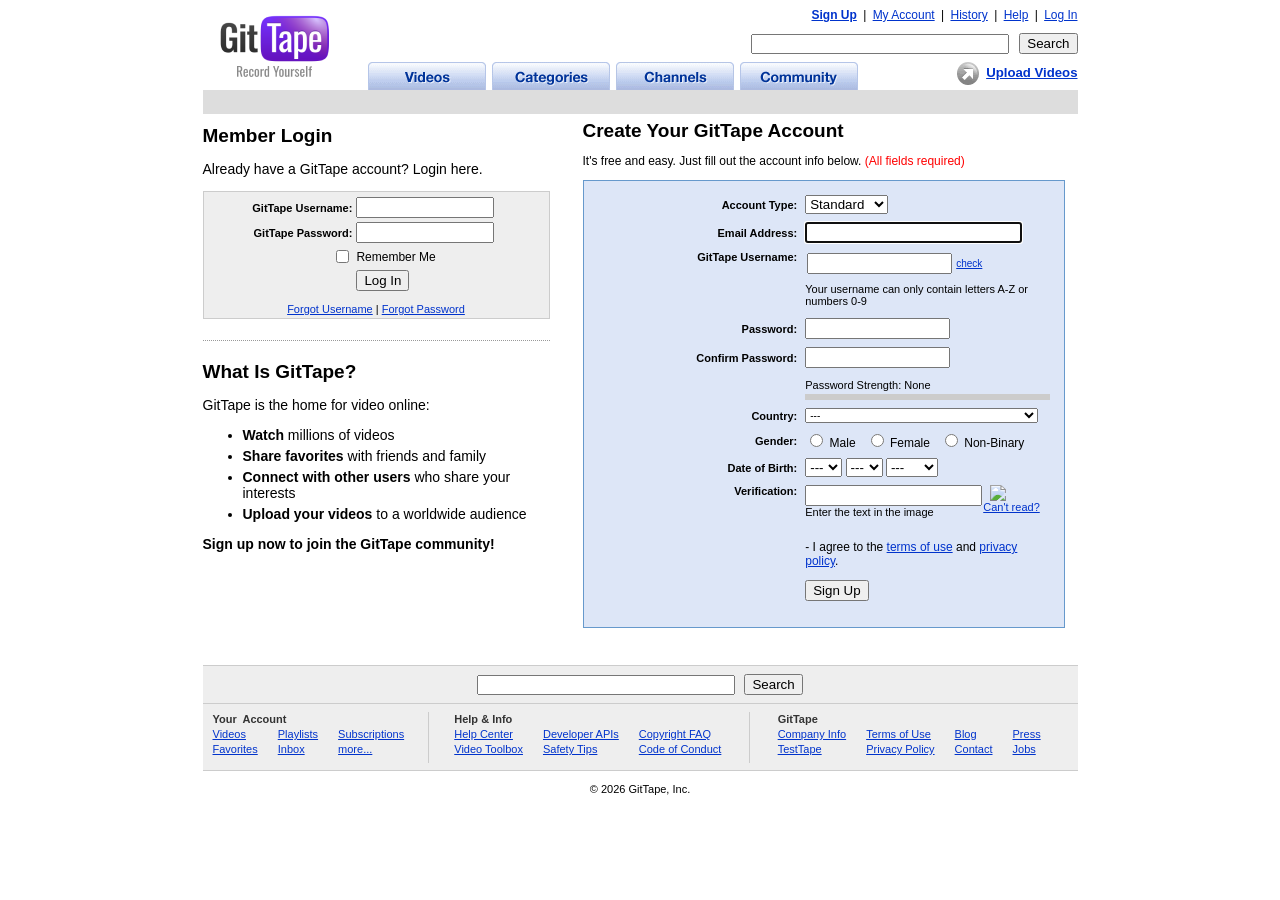
==== commit e3d1b1fe: "fix: problema ao carregar a logo" ====
--- a/signup.html
+++ b/signup.html
@@ -11232,7 +11232,7 @@
                         height="63"
                         onmouseout="hideDiv('logoHomeTip')"
                         onmouseover="showDiv('logoHomeTip')"
-                        src="img/logo.png"
+                        src="assets/logo.png"
                         width="143"
                 /></a>
             </div>
